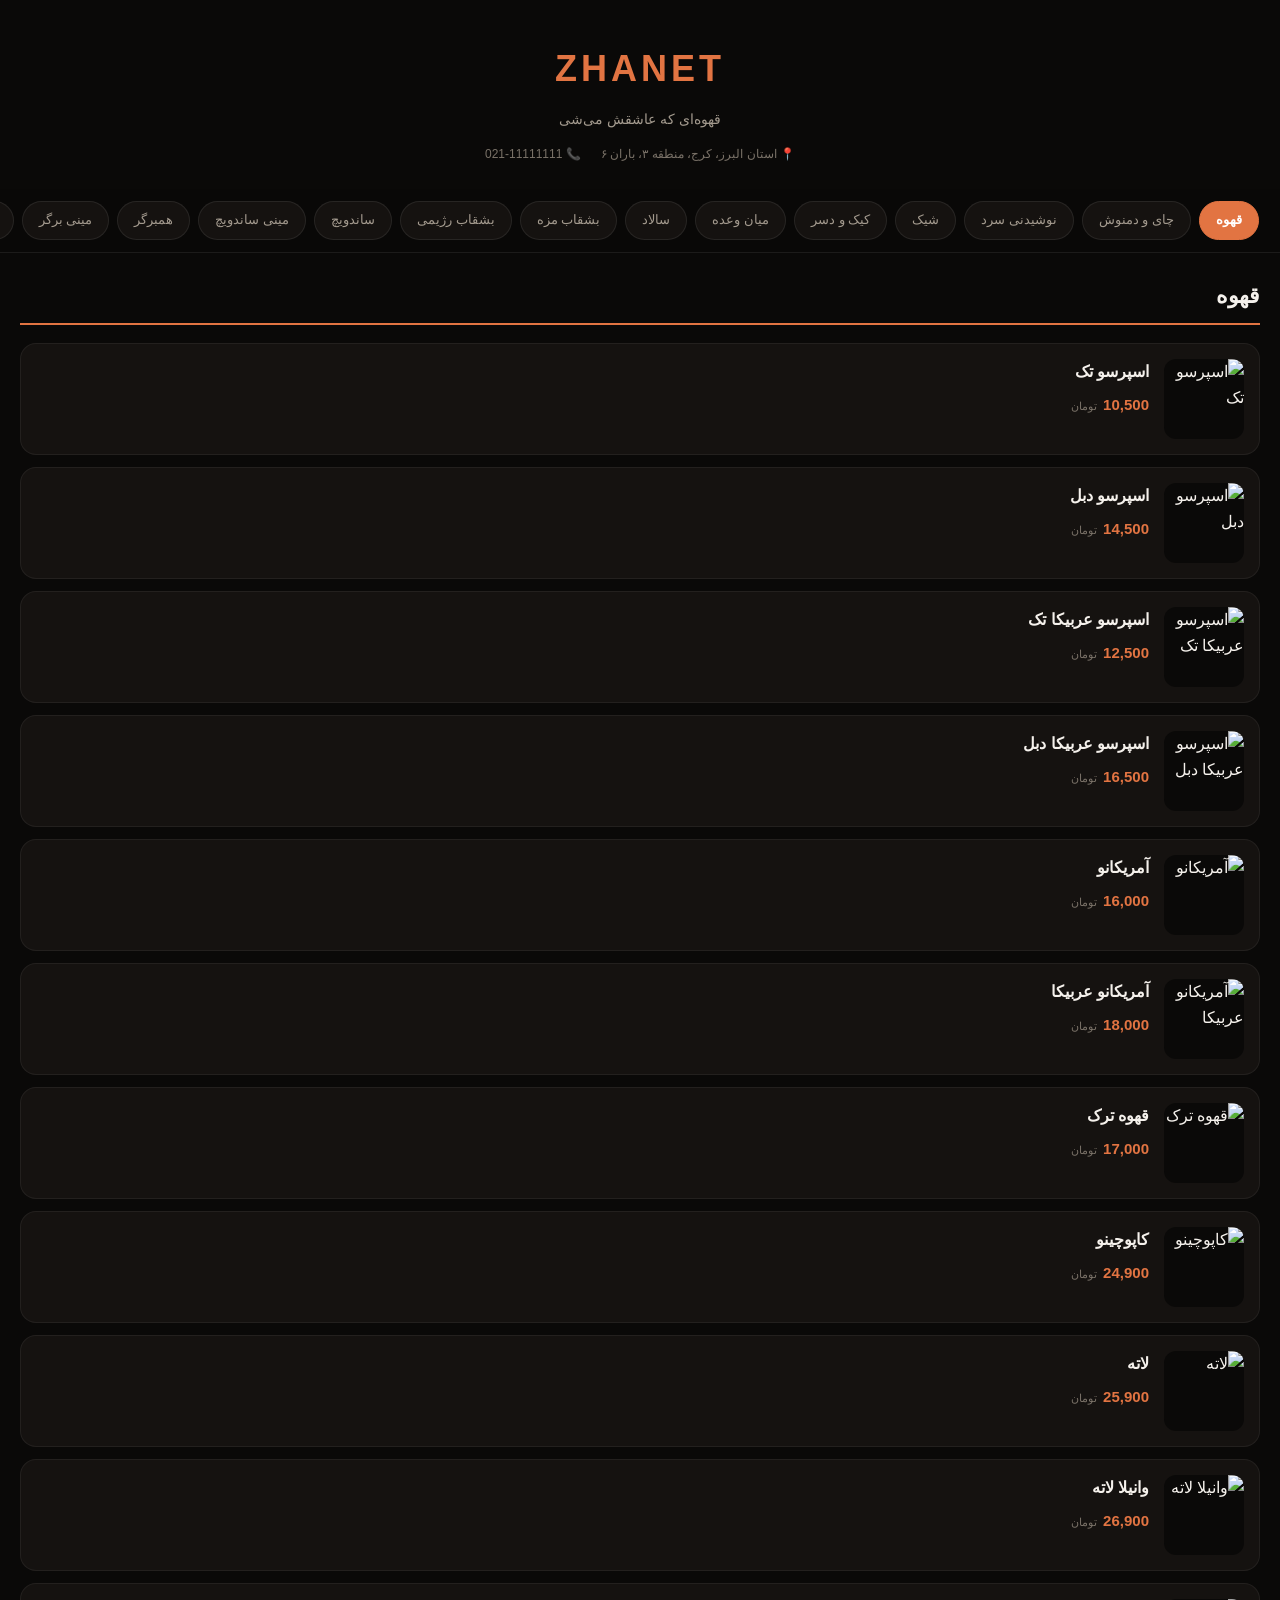
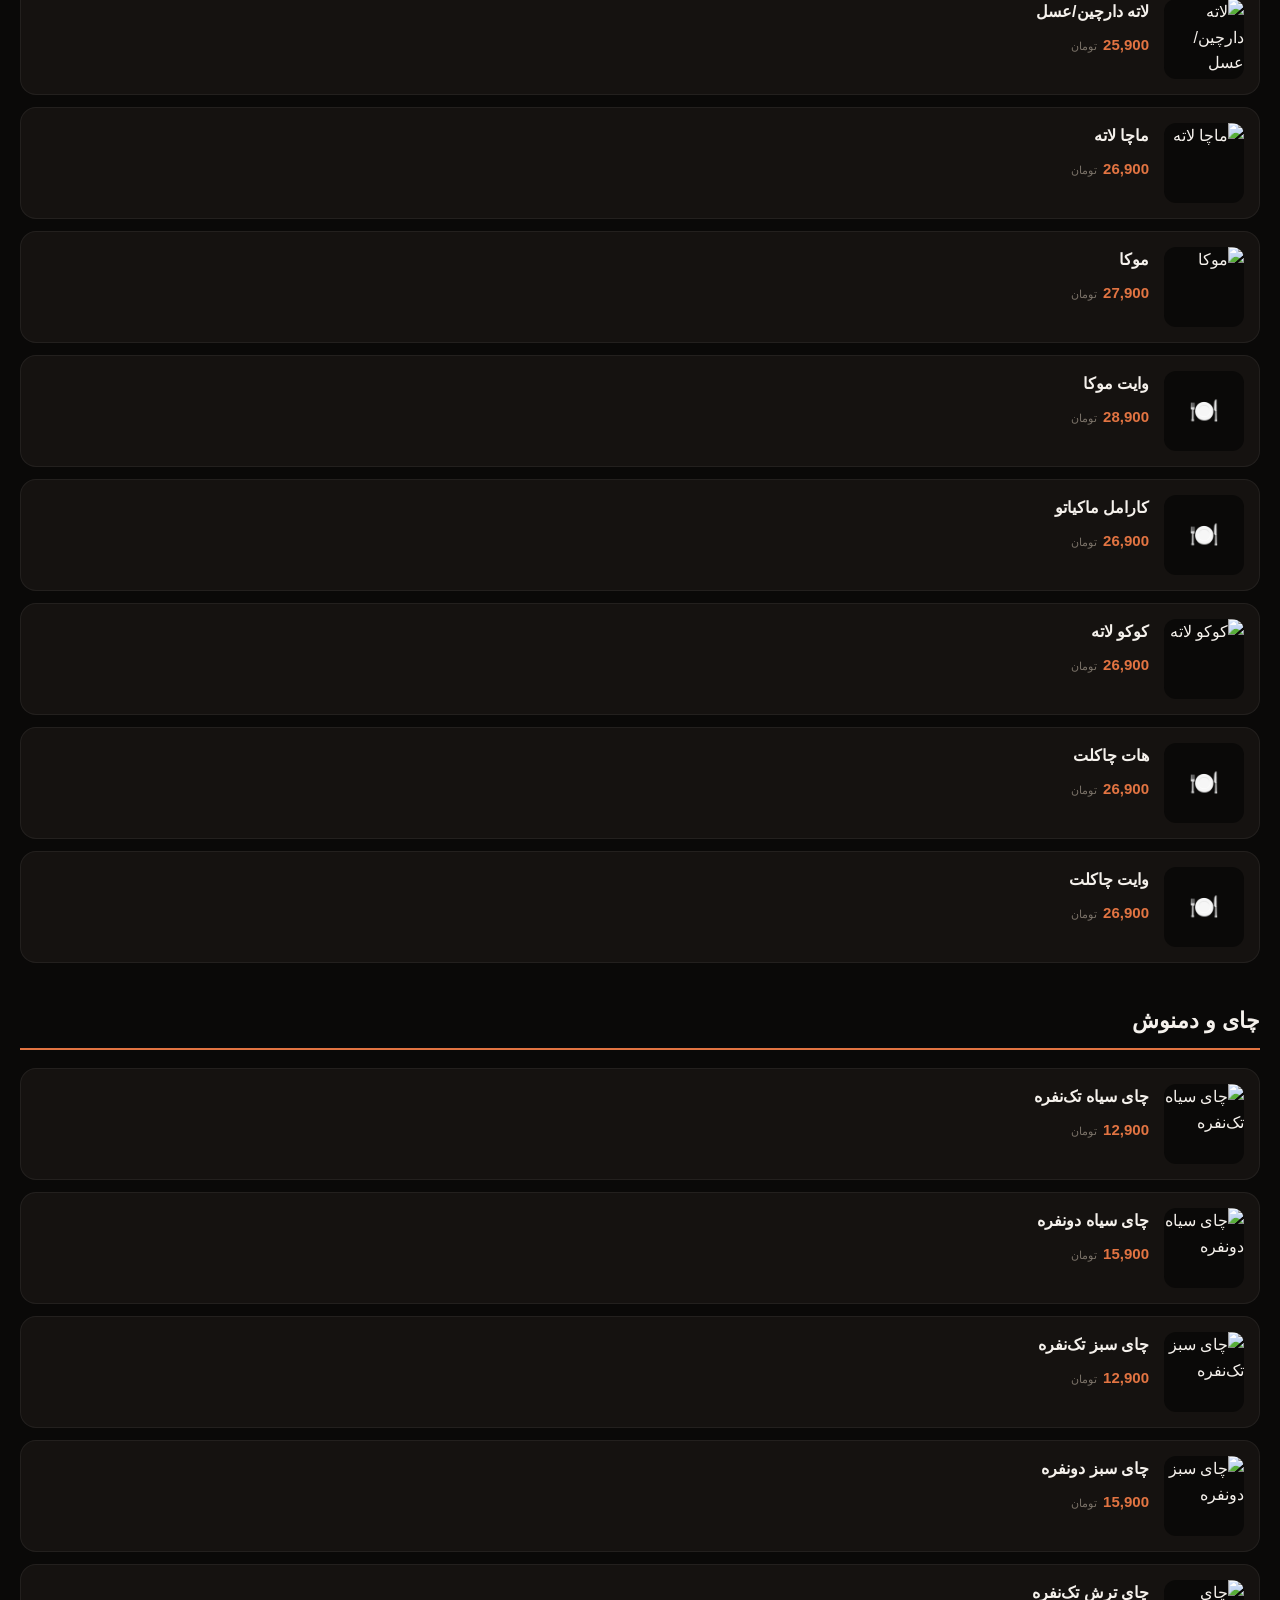
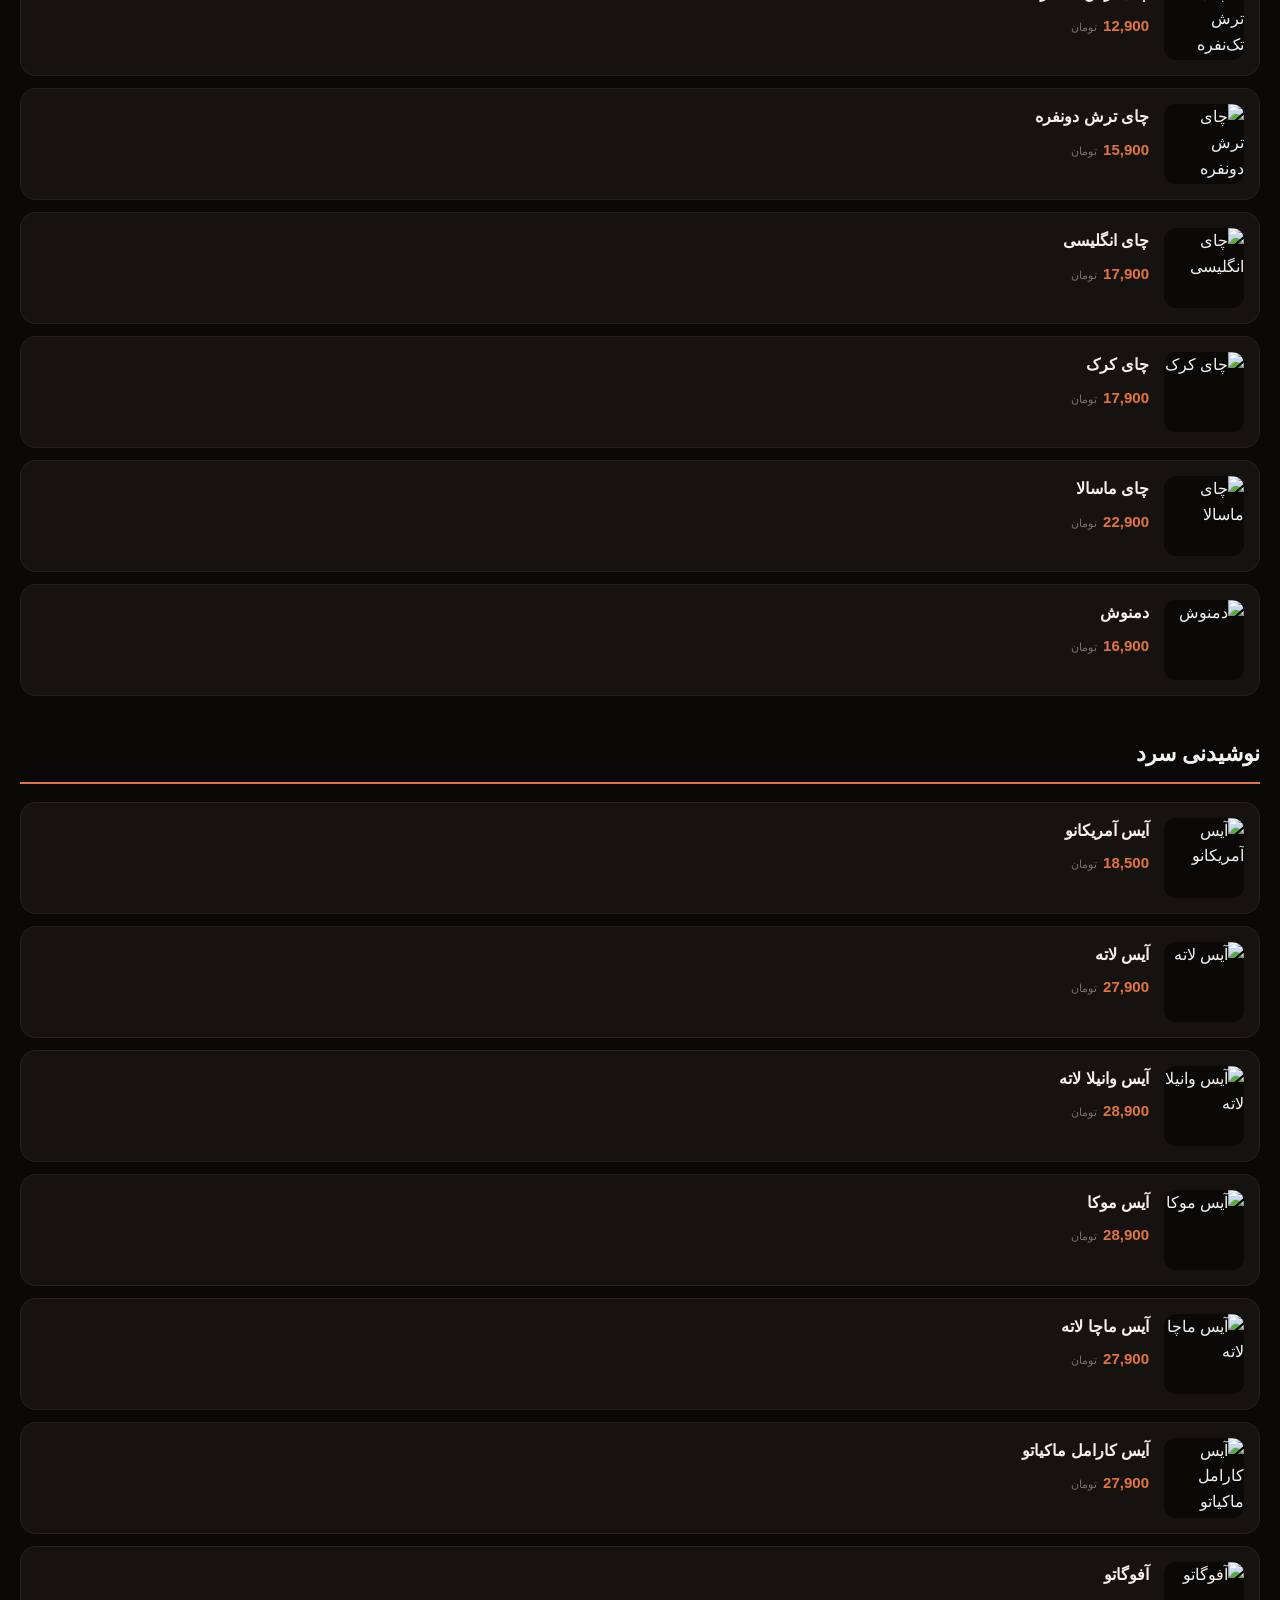
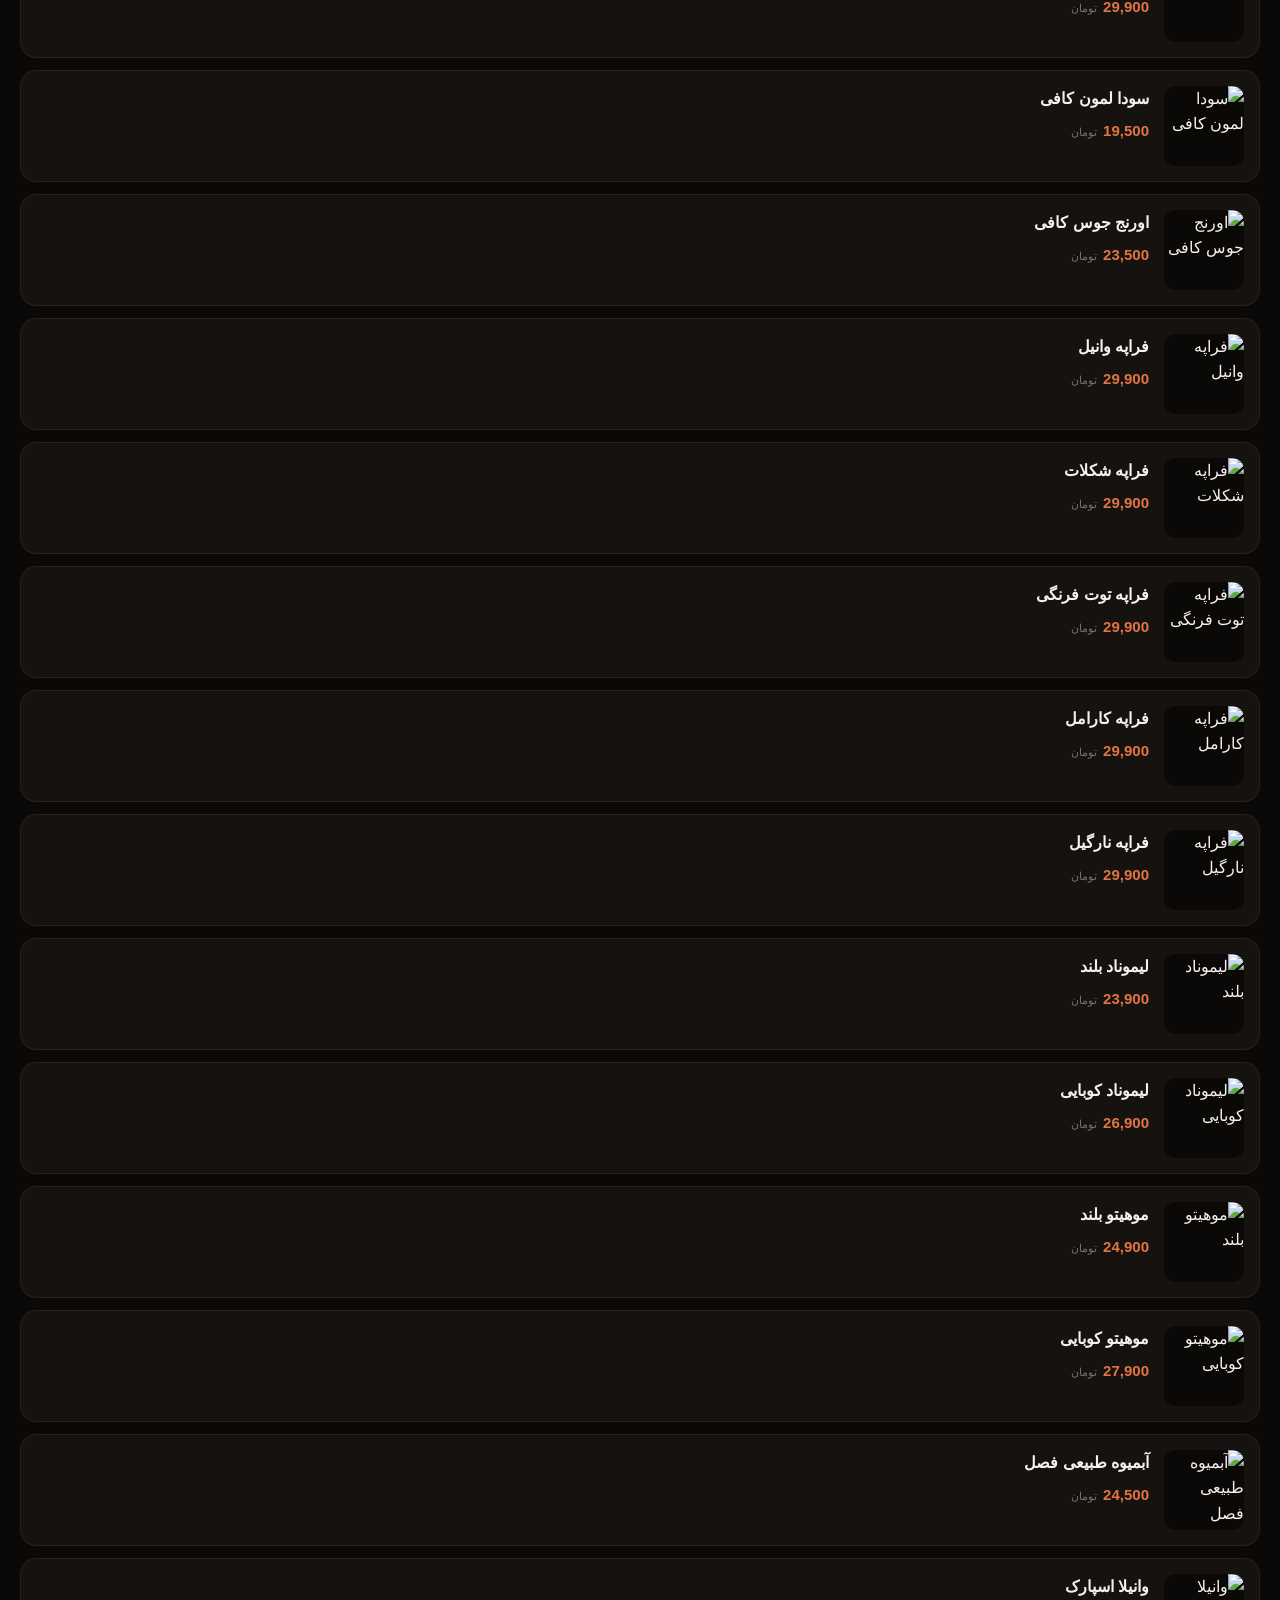
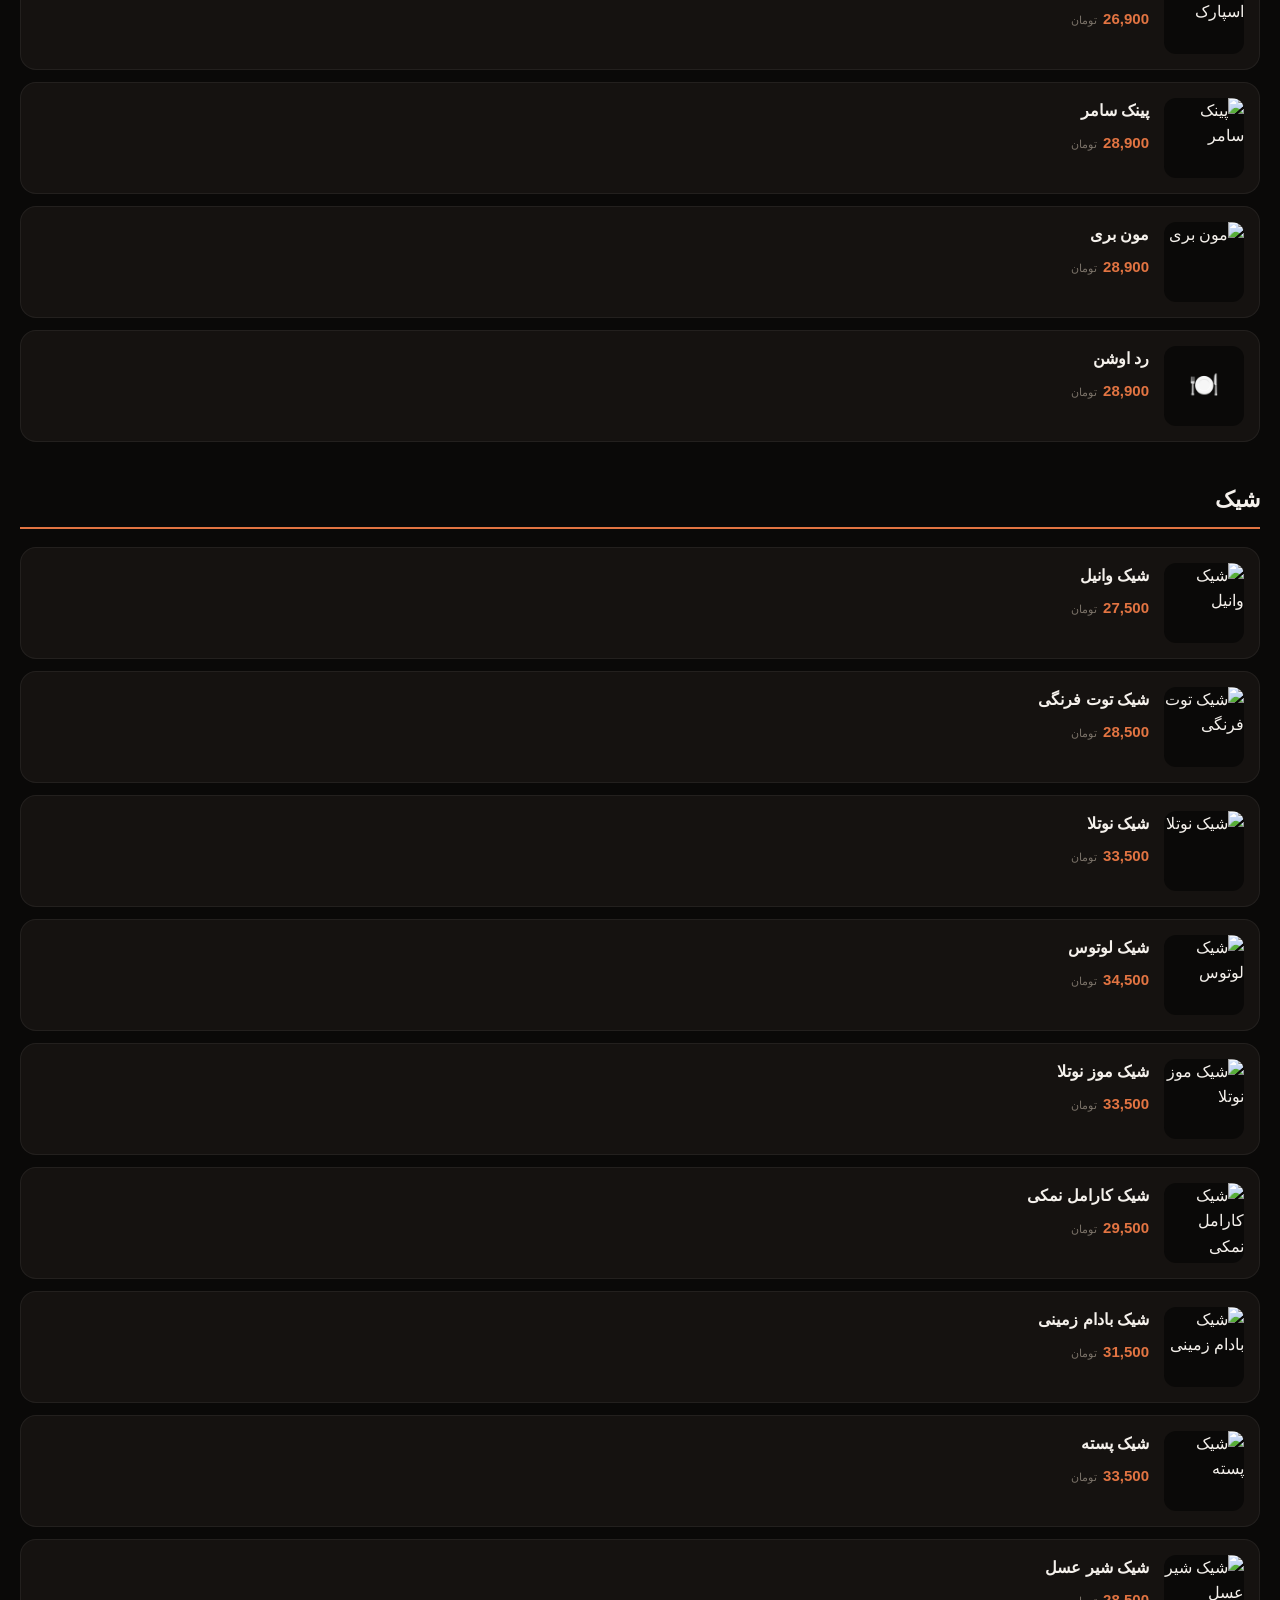
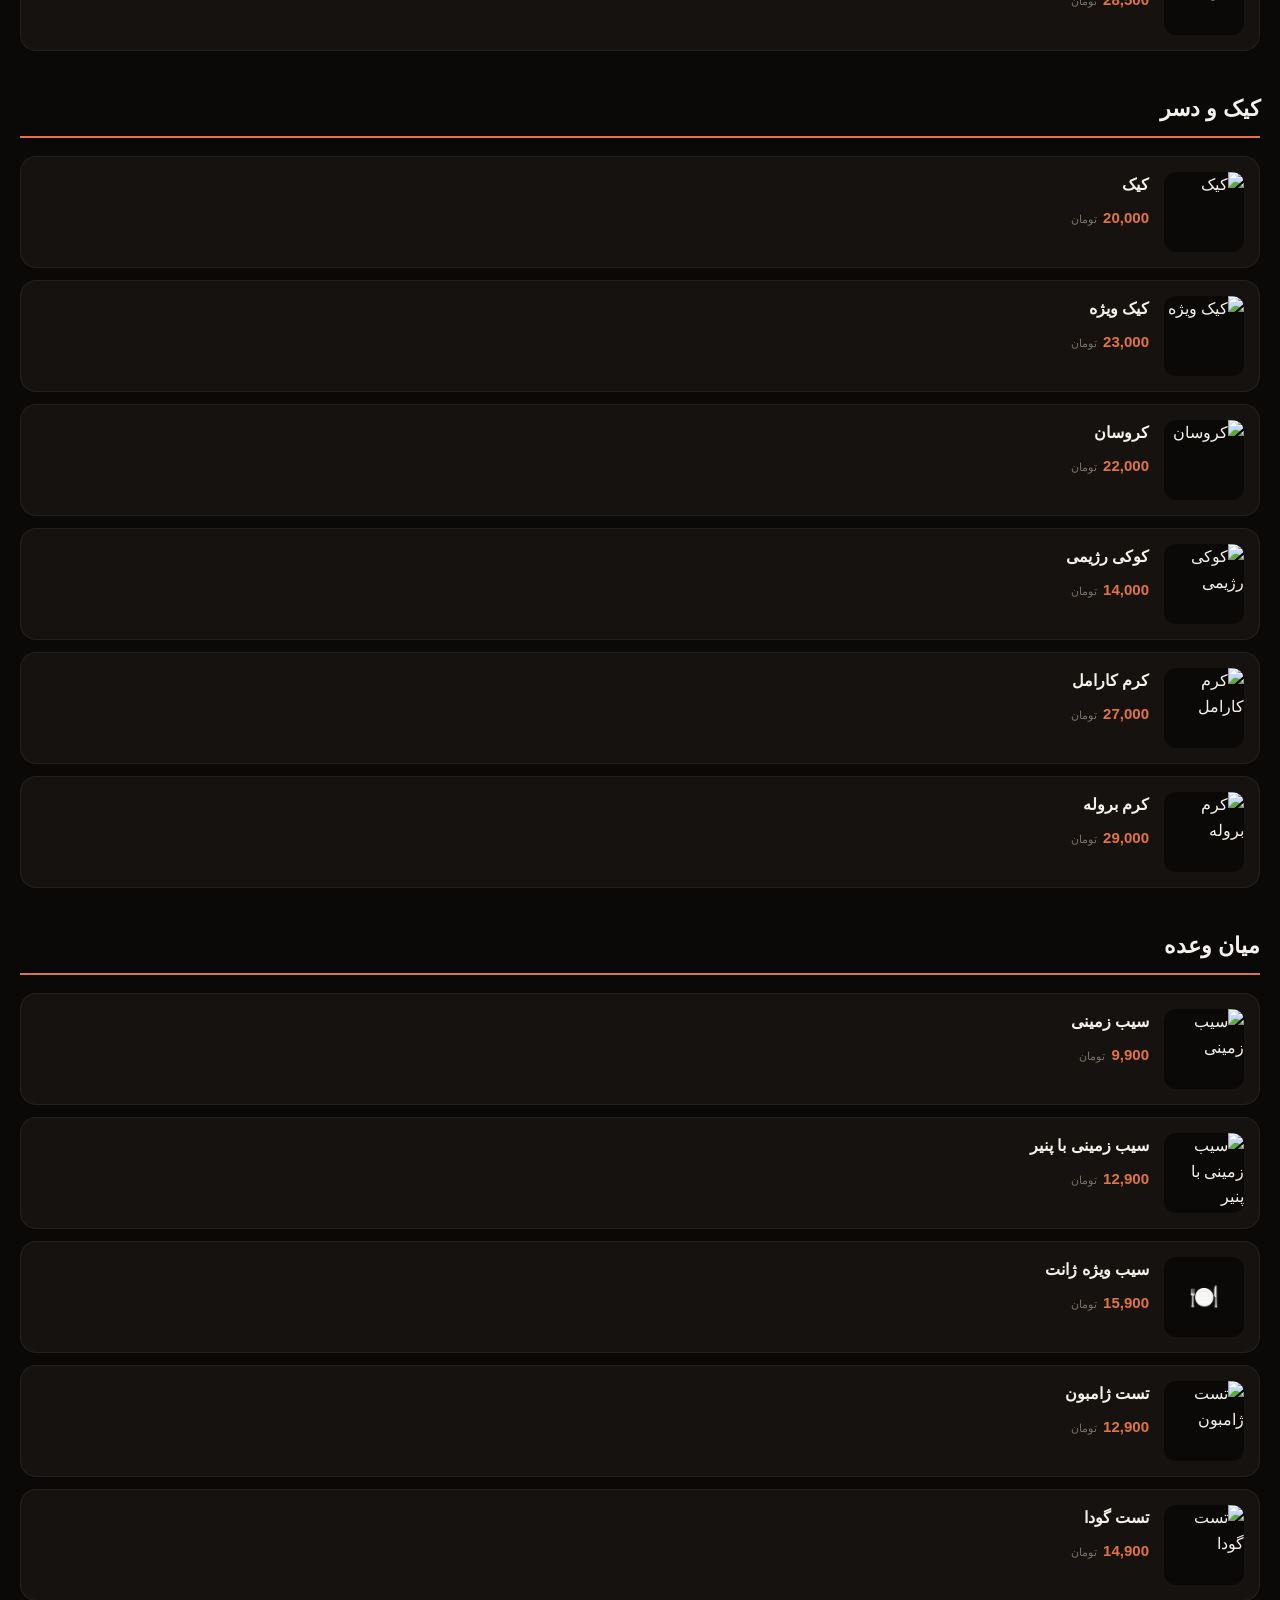
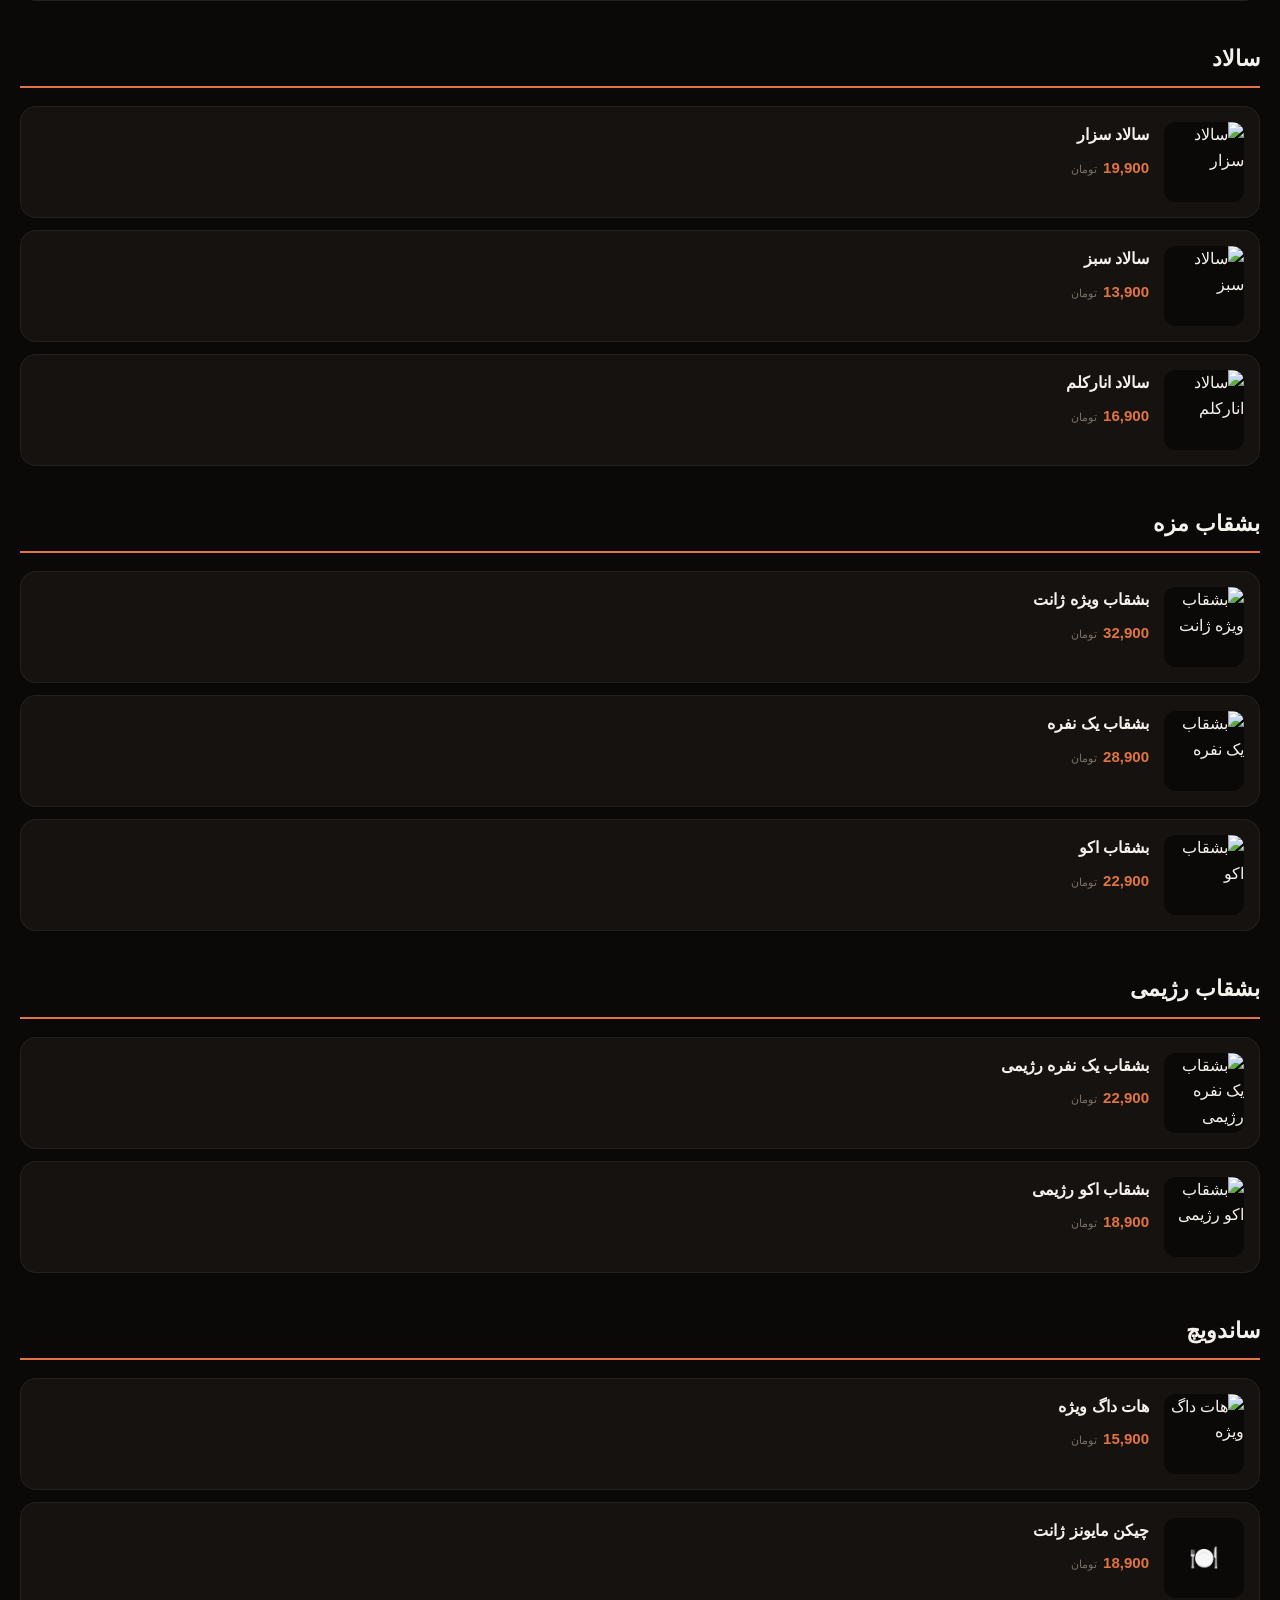
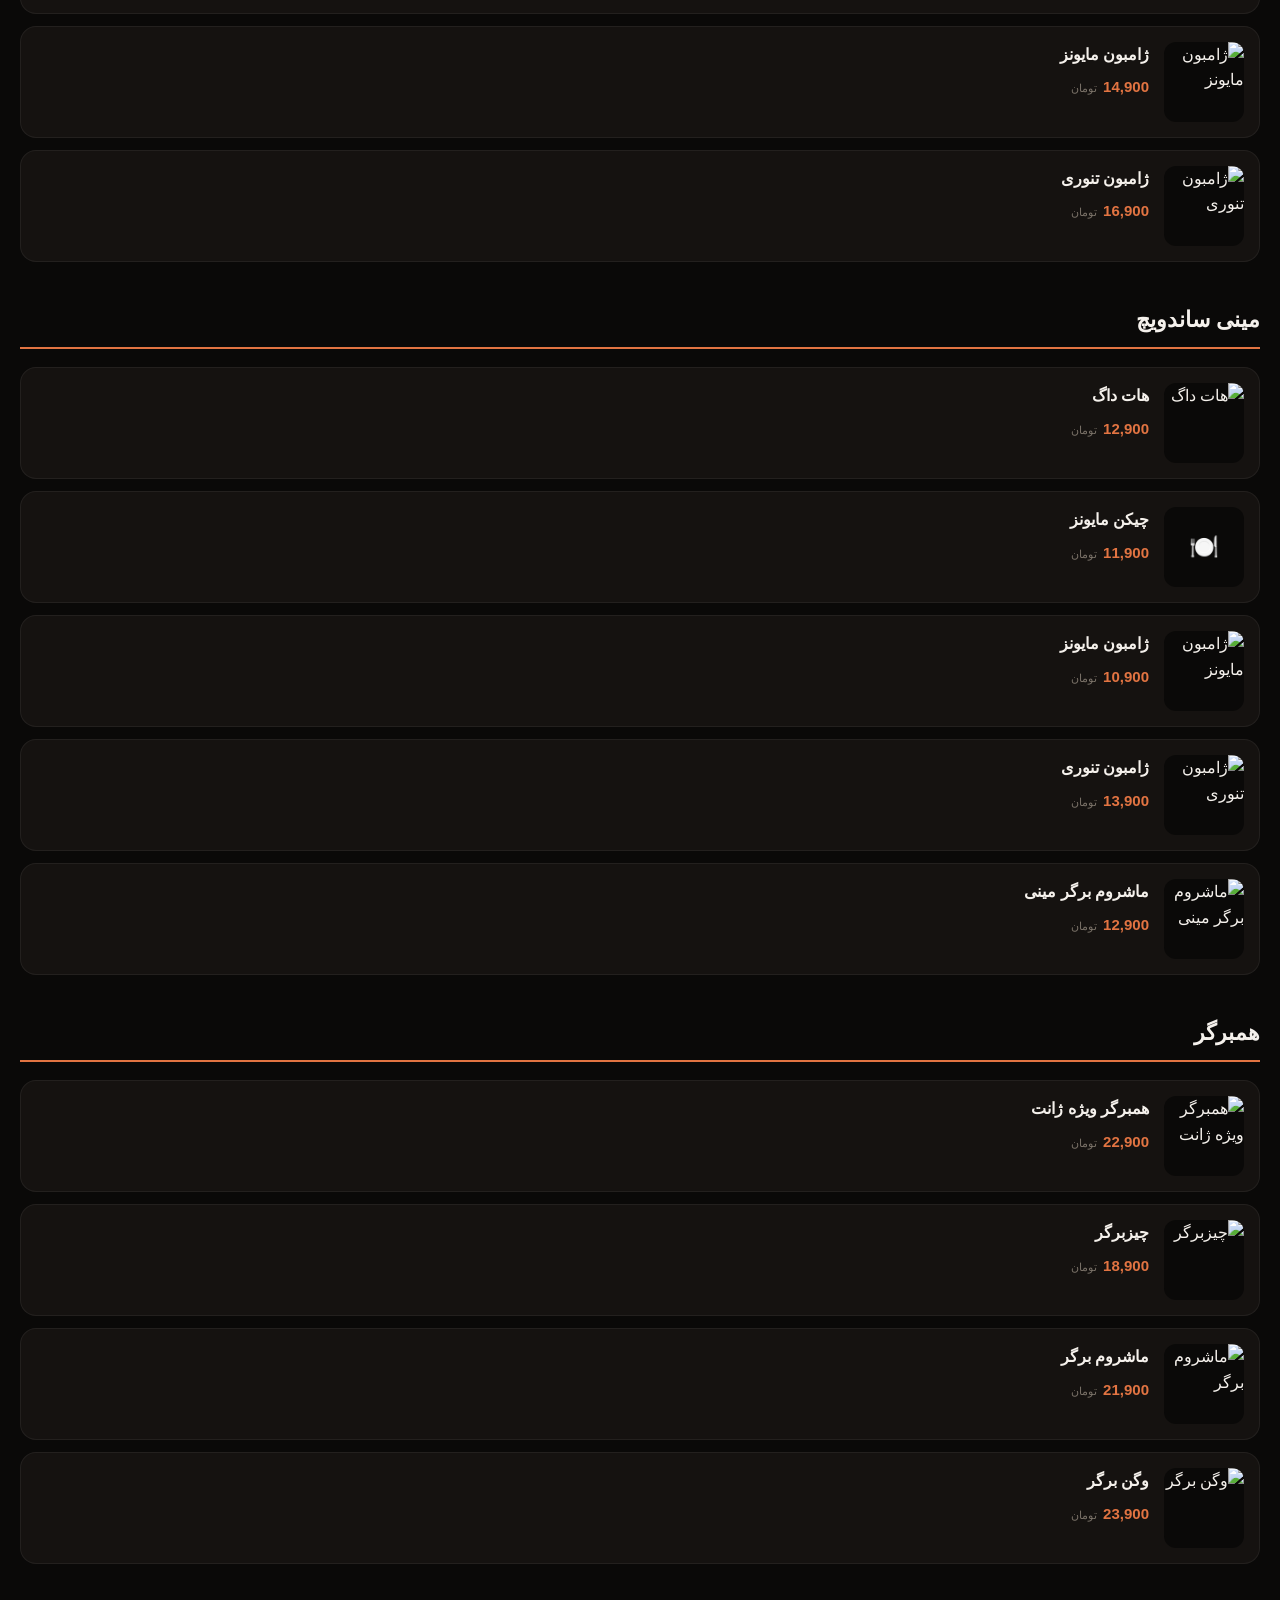
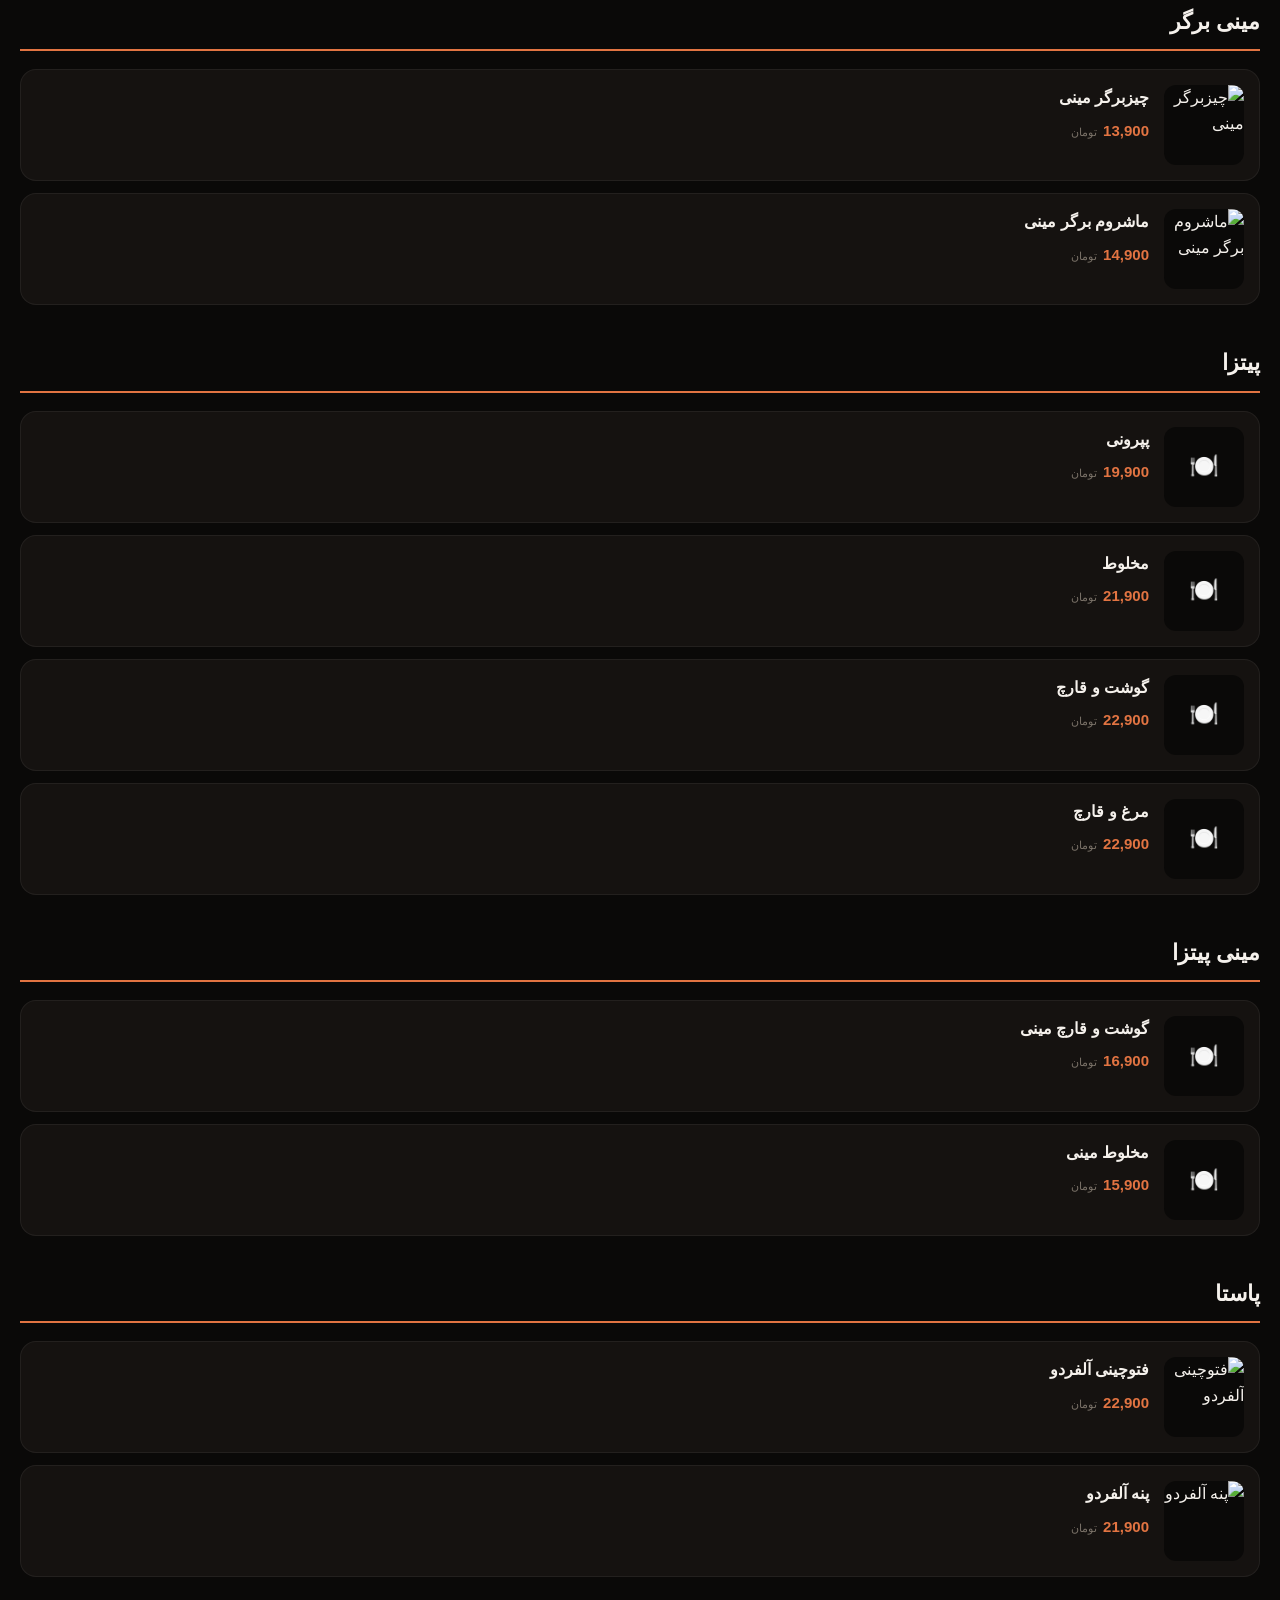
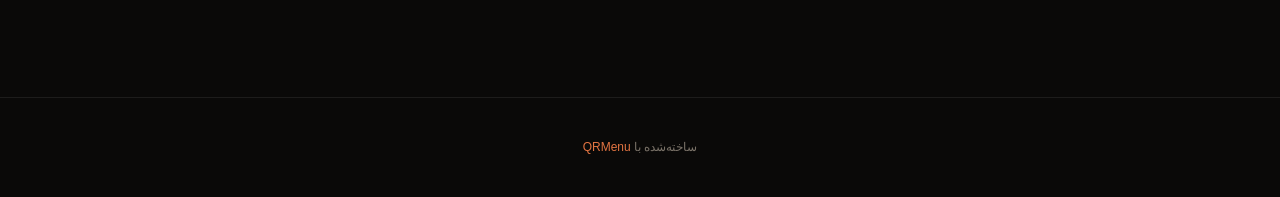
==== index.html @ 8b557f11 "Initial QRMenu demo — Cafe Zhanet" ====
<!DOCTYPE html>
<html lang="fa" dir="rtl">
<head>
<meta charset="UTF-8">
<meta name="viewport" content="width=device-width, initial-scale=1.0">
<title>کافه ژانت — منوی دیجیتال</title>
<style>
* { margin: 0; padding: 0; box-sizing: border-box; }
body {
  font-family: Vazirmatn, -apple-system, sans-serif;
  background: #0A0908;
  color: #F5F1EC;
  line-height: 1.6;
}
.container { max-width: 600px; margin: 0 auto; }

/* Header */
.header {
  text-align: center;
  padding: 40px 20px 25px;
}
.logo {
  font-size: 36px;
  font-weight: 900;
  letter-spacing: 4px;
  color: #E27442;
  margin-bottom: 10px;
}
.tagline {
  color: #A39A8E;
  font-size: 14px;
  margin-bottom: 15px;
}
.info {
  display: flex;
  justify-content: center;
  gap: 20px;
  font-size: 12px;
  color: #7A7268;
  flex-wrap: wrap;
}
.info span { display: flex; align-items: center; gap: 5px; }

/* Category Chips - Sticky */
.chips-wrapper {
  position: sticky;
  top: 0;
  z-index: 100;
  background: rgba(10, 9, 8, 0.95);
  backdrop-filter: blur(12px);
  -webkit-backdrop-filter: blur(12px);
  border-bottom: 1px solid rgba(255,255,255,0.08);
  padding: 12px 0;
  margin-bottom: 25px;
}
.chips {
  display: flex;
  gap: 8px;
  padding: 0 20px;
  overflow-x: auto;
  scrollbar-width: none;
  -ms-overflow-style: none;
  scroll-behavior: smooth;
}
.chips::-webkit-scrollbar { display: none; }
.chip {
  flex-shrink: 0;
  padding: 8px 16px;
  background: #151210;
  border: 1px solid rgba(255,255,255,0.08);
  border-radius: 20px;
  font-size: 13px;
  color: #A39A8E;
  text-decoration: none;
  transition: all 0.2s;
  white-space: nowrap;
  cursor: pointer;
}
.chip:hover {
  border-color: rgba(226,116,66,0.4);
  color: #F5F1EC;
}
.chip.active {
  background: #E27442;
  color: #FFFFFF;
  border-color: #E27442;
  font-weight: 700;
}

/* Content */
.content { padding: 0 20px 40px; }

/* Categories */
.category {
  margin-bottom: 40px;
  scroll-margin-top: 80px;
}
.category-title {
  font-size: 22px;
  font-weight: 900;
  color: #F5F1EC;
  margin-bottom: 18px;
  padding-bottom: 10px;
  border-bottom: 2px solid #E27442;
}

/* Items */
.item {
  display: flex;
  gap: 15px;
  padding: 15px;
  background: #151210;
  border-radius: 16px;
  margin-bottom: 12px;
  border: 1px solid rgba(255,255,255,0.06);
  transition: border-color 0.2s;
}
.item:hover { border-color: rgba(226,116,66,0.4); }
.item-image {
  width: 80px;
  height: 80px;
  border-radius: 12px;
  overflow: hidden;
  flex-shrink: 0;
  background: #0A0908;
  display: flex;
  align-items: center;
  justify-content: center;
}
.item-image img {
  width: 100%;
  height: 100%;
  object-fit: cover;
}
.item-image.empty {
  color: #7A7268;
  font-size: 24px;
}
.item-content { flex: 1; min-width: 0; }
.item-name {
  font-size: 16px;
  font-weight: 700;
  color: #F5F1EC;
  margin-bottom: 8px;
}
.item-price {
  font-size: 15px;
  font-weight: 900;
  color: #E27442;
}
.item-price::after {
  content: ' تومان';
  font-size: 11px;
  font-weight: 400;
  color: #7A7268;
  margin-right: 3px;
}

/* Footer */
.footer {
  text-align: center;
  padding: 40px 20px;
  margin-top: 40px;
  border-top: 1px solid rgba(255,255,255,0.08);
  color: #7A7268;
  font-size: 12px;
}
.footer a { color: #E27442; text-decoration: none; }

/* Responsive */
@media (max-width: 480px) {
  .container { padding: 0; }
  .content { padding: 0 15px 40px; }
  .logo { font-size: 28px; }
  .category-title { font-size: 18px; }
  .item { padding: 12px; gap: 12px; }
  .item-image { width: 65px; height: 65px; }
  .item-name { font-size: 14px; }
  .item-price { font-size: 13px; }
}
</style>
</head>
<body>

<div class="header">
  <div class="logo">ZHANET</div>
  <div class="tagline">قهوه‌ای که عاشقش می‌شی</div>
  <div class="info">
    <span>📍 استان البرز، کرج، منطقه ۳، باران ۶</span>
    <span>📞 021-11111111</span>
  </div>
</div>

<div class="chips-wrapper">
  <div class="chips" id="chips">
    <a class="chip" data-target="cat-0" href="#cat-0">قهوه</a>
    <a class="chip" data-target="cat-1" href="#cat-1">چای و دمنوش</a>
    <a class="chip" data-target="cat-2" href="#cat-2">نوشیدنی سرد</a>
    <a class="chip" data-target="cat-3" href="#cat-3">شیک</a>
    <a class="chip" data-target="cat-4" href="#cat-4">کیک و دسر</a>
    <a class="chip" data-target="cat-5" href="#cat-5">میان وعده</a>
    <a class="chip" data-target="cat-6" href="#cat-6">سالاد</a>
    <a class="chip" data-target="cat-7" href="#cat-7">بشقاب مزه</a>
    <a class="chip" data-target="cat-8" href="#cat-8">بشقاب رژیمی</a>
    <a class="chip" data-target="cat-9" href="#cat-9">ساندویچ</a>
    <a class="chip" data-target="cat-10" href="#cat-10">مینی ساندویچ</a>
    <a class="chip" data-target="cat-11" href="#cat-11">همبرگر</a>
    <a class="chip" data-target="cat-12" href="#cat-12">مینی برگر</a>
    <a class="chip" data-target="cat-13" href="#cat-13">پیتزا</a>
    <a class="chip" data-target="cat-14" href="#cat-14">مینی پیتزا</a>
    <a class="chip" data-target="cat-15" href="#cat-15">پاستا</a>
  </div>
</div>

<div class="content">
<div class="category" id="cat-0"><h2 class="category-title">قهوه</h2>
<div class="item">
  <div class="item-image"><img src="https://qrmenu-media.s3.ir-thr-at1.arvanstorage.ir/users/91eb5a39-b887-4ac1-9fe6-1373226e17eb/items/1791337887414214248-5cfd50.jpg" alt="اسپرسو تک" loading="lazy"></div>
  <div class="item-content">
    <div class="item-name">اسپرسو تک</div>
    <div class="item-price">10,500</div>
  </div>
</div>
<div class="item">
  <div class="item-image"><img src="https://qrmenu-media.s3.ir-thr-at1.arvanstorage.ir/users/91eb5a39-b887-4ac1-9fe6-1373226e17eb/items/1791337887414214248-5cfd50.jpg" alt="اسپرسو دبل" loading="lazy"></div>
  <div class="item-content">
    <div class="item-name">اسپرسو دبل</div>
    <div class="item-price">14,500</div>
  </div>
</div>
<div class="item">
  <div class="item-image"><img src="https://qrmenu-media.s3.ir-thr-at1.arvanstorage.ir/users/91eb5a39-b887-4ac1-9fe6-1373226e17eb/items/1791337887414214248-5cfd50.jpg" alt="اسپرسو عربیکا تک" loading="lazy"></div>
  <div class="item-content">
    <div class="item-name">اسپرسو عربیکا تک</div>
    <div class="item-price">12,500</div>
  </div>
</div>
<div class="item">
  <div class="item-image"><img src="https://qrmenu-media.s3.ir-thr-at1.arvanstorage.ir/users/91eb5a39-b887-4ac1-9fe6-1373226e17eb/items/1791337887414214248-5cfd50.jpg" alt="اسپرسو عربیکا دبل" loading="lazy"></div>
  <div class="item-content">
    <div class="item-name">اسپرسو عربیکا دبل</div>
    <div class="item-price">16,500</div>
  </div>
</div>
<div class="item">
  <div class="item-image"><img src="https://qrmenu-media.s3.ir-thr-at1.arvanstorage.ir/users/91eb5a39-b887-4ac1-9fe6-1373226e17eb/items/1791337886499769681-dbe848.jpg" alt="آمریکانو" loading="lazy"></div>
  <div class="item-content">
    <div class="item-name">آمریکانو</div>
    <div class="item-price">16,000</div>
  </div>
</div>
<div class="item">
  <div class="item-image"><img src="https://qrmenu-media.s3.ir-thr-at1.arvanstorage.ir/users/91eb5a39-b887-4ac1-9fe6-1373226e17eb/items/1791337886499769681-dbe848.jpg" alt="آمریکانو عربیکا" loading="lazy"></div>
  <div class="item-content">
    <div class="item-name">آمریکانو عربیکا</div>
    <div class="item-price">18,000</div>
  </div>
</div>
<div class="item">
  <div class="item-image"><img src="https://qrmenu-media.s3.ir-thr-at1.arvanstorage.ir/users/91eb5a39-b887-4ac1-9fe6-1373226e17eb/items/1791337889669083454-0f17c6.jpg" alt="قهوه ترک" loading="lazy"></div>
  <div class="item-content">
    <div class="item-name">قهوه ترک</div>
    <div class="item-price">17,000</div>
  </div>
</div>
<div class="item">
  <div class="item-image"><img src="https://qrmenu-media.s3.ir-thr-at1.arvanstorage.ir/users/91eb5a39-b887-4ac1-9fe6-1373226e17eb/items/1791337886812467126-070f72.jpg" alt="کاپوچینو" loading="lazy"></div>
  <div class="item-content">
    <div class="item-name">کاپوچینو</div>
    <div class="item-price">24,900</div>
  </div>
</div>
<div class="item">
  <div class="item-image"><img src="https://qrmenu-media.s3.ir-thr-at1.arvanstorage.ir/users/91eb5a39-b887-4ac1-9fe6-1373226e17eb/items/1791337888719925524-95379d.jpg" alt="لاته" loading="lazy"></div>
  <div class="item-content">
    <div class="item-name">لاته</div>
    <div class="item-price">25,900</div>
  </div>
</div>
<div class="item">
  <div class="item-image"><img src="https://qrmenu-media.s3.ir-thr-at1.arvanstorage.ir/users/91eb5a39-b887-4ac1-9fe6-1373226e17eb/items/1791337889798011130-9a9bb1.jpg" alt="وانیلا لاته" loading="lazy"></div>
  <div class="item-content">
    <div class="item-name">وانیلا لاته</div>
    <div class="item-price">26,900</div>
  </div>
</div>
<div class="item">
  <div class="item-image"><img src="https://qrmenu-media.s3.ir-thr-at1.arvanstorage.ir/users/91eb5a39-b887-4ac1-9fe6-1373226e17eb/items/1791337889798011130-9a9bb1.jpg" alt="لاته دارچین/عسل" loading="lazy"></div>
  <div class="item-content">
    <div class="item-name">لاته دارچین/عسل</div>
    <div class="item-price">25,900</div>
  </div>
</div>
<div class="item">
  <div class="item-image"><img src="https://qrmenu-media.s3.ir-thr-at1.arvanstorage.ir/users/91eb5a39-b887-4ac1-9fe6-1373226e17eb/items/1791337889184093602-dc6148.jpg" alt="ماچا لاته" loading="lazy"></div>
  <div class="item-content">
    <div class="item-name">ماچا لاته</div>
    <div class="item-price">26,900</div>
  </div>
</div>
<div class="item">
  <div class="item-image"><img src="https://qrmenu-media.s3.ir-thr-at1.arvanstorage.ir/users/91eb5a39-b887-4ac1-9fe6-1373226e17eb/items/1791337889300425922-87d237.jpg" alt="موکا" loading="lazy"></div>
  <div class="item-content">
    <div class="item-name">موکا</div>
    <div class="item-price">27,900</div>
  </div>
</div>
<div class="item">
  <div class="item-image empty"><span>🍽️</span></div>
  <div class="item-content">
    <div class="item-name">وایت موکا</div>
    <div class="item-price">28,900</div>
  </div>
</div>
<div class="item">
  <div class="item-image empty"><span>🍽️</span></div>
  <div class="item-content">
    <div class="item-name">کارامل ماکیاتو</div>
    <div class="item-price">26,900</div>
  </div>
</div>
<div class="item">
  <div class="item-image"><img src="https://qrmenu-media.s3.ir-thr-at1.arvanstorage.ir/users/91eb5a39-b887-4ac1-9fe6-1373226e17eb/items/1791337888719925524-95379d.jpg" alt="کوکو لاته" loading="lazy"></div>
  <div class="item-content">
    <div class="item-name">کوکو لاته</div>
    <div class="item-price">26,900</div>
  </div>
</div>
<div class="item">
  <div class="item-image empty"><span>🍽️</span></div>
  <div class="item-content">
    <div class="item-name">هات چاکلت</div>
    <div class="item-price">26,900</div>
  </div>
</div>
<div class="item">
  <div class="item-image empty"><span>🍽️</span></div>
  <div class="item-content">
    <div class="item-name">وایت چاکلت</div>
    <div class="item-price">26,900</div>
  </div>
</div></div>
<div class="category" id="cat-1"><h2 class="category-title">چای و دمنوش</h2>
<div class="item">
  <div class="item-image"><img src="https://qrmenu-media.s3.ir-thr-at1.arvanstorage.ir/users/91eb5a39-b887-4ac1-9fe6-1373226e17eb/items/1791337890209020400-4ba3b9.jpg" alt="چای سیاه تک‌نفره" loading="lazy"></div>
  <div class="item-content">
    <div class="item-name">چای سیاه تک‌نفره</div>
    <div class="item-price">12,900</div>
  </div>
</div>
<div class="item">
  <div class="item-image"><img src="https://qrmenu-media.s3.ir-thr-at1.arvanstorage.ir/users/91eb5a39-b887-4ac1-9fe6-1373226e17eb/items/1791337890209020400-4ba3b9.jpg" alt="چای سیاه دو‌نفره" loading="lazy"></div>
  <div class="item-content">
    <div class="item-name">چای سیاه دو‌نفره</div>
    <div class="item-price">15,900</div>
  </div>
</div>
<div class="item">
  <div class="item-image"><img src="https://qrmenu-media.s3.ir-thr-at1.arvanstorage.ir/users/91eb5a39-b887-4ac1-9fe6-1373226e17eb/items/1791337890326404796-7206a9.jpg" alt="چای سبز تک‌نفره" loading="lazy"></div>
  <div class="item-content">
    <div class="item-name">چای سبز تک‌نفره</div>
    <div class="item-price">12,900</div>
  </div>
</div>
<div class="item">
  <div class="item-image"><img src="https://qrmenu-media.s3.ir-thr-at1.arvanstorage.ir/users/91eb5a39-b887-4ac1-9fe6-1373226e17eb/items/1791337890326404796-7206a9.jpg" alt="چای سبز دو‌نفره" loading="lazy"></div>
  <div class="item-content">
    <div class="item-name">چای سبز دو‌نفره</div>
    <div class="item-price">15,900</div>
  </div>
</div>
<div class="item">
  <div class="item-image"><img src="https://qrmenu-media.s3.ir-thr-at1.arvanstorage.ir/users/91eb5a39-b887-4ac1-9fe6-1373226e17eb/items/1791337890526958188-9739e8.jpg" alt="چای ترش تک‌نفره" loading="lazy"></div>
  <div class="item-content">
    <div class="item-name">چای ترش تک‌نفره</div>
    <div class="item-price">12,900</div>
  </div>
</div>
<div class="item">
  <div class="item-image"><img src="https://qrmenu-media.s3.ir-thr-at1.arvanstorage.ir/users/91eb5a39-b887-4ac1-9fe6-1373226e17eb/items/1791337890526958188-9739e8.jpg" alt="چای ترش دو‌نفره" loading="lazy"></div>
  <div class="item-content">
    <div class="item-name">چای ترش دو‌نفره</div>
    <div class="item-price">15,900</div>
  </div>
</div>
<div class="item">
  <div class="item-image"><img src="https://qrmenu-media.s3.ir-thr-at1.arvanstorage.ir/users/91eb5a39-b887-4ac1-9fe6-1373226e17eb/items/1791337890209020400-4ba3b9.jpg" alt="چای انگلیسی" loading="lazy"></div>
  <div class="item-content">
    <div class="item-name">چای انگلیسی</div>
    <div class="item-price">17,900</div>
  </div>
</div>
<div class="item">
  <div class="item-image"><img src="https://qrmenu-media.s3.ir-thr-at1.arvanstorage.ir/users/91eb5a39-b887-4ac1-9fe6-1373226e17eb/items/1791337888366547798-05459c.jpg" alt="چای کرک" loading="lazy"></div>
  <div class="item-content">
    <div class="item-name">چای کرک</div>
    <div class="item-price">17,900</div>
  </div>
</div>
<div class="item">
  <div class="item-image"><img src="https://qrmenu-media.s3.ir-thr-at1.arvanstorage.ir/users/91eb5a39-b887-4ac1-9fe6-1373226e17eb/items/1791337888884482932-a8468a.jpg" alt="چای ماسالا" loading="lazy"></div>
  <div class="item-content">
    <div class="item-name">چای ماسالا</div>
    <div class="item-price">22,900</div>
  </div>
</div>
<div class="item">
  <div class="item-image"><img src="https://qrmenu-media.s3.ir-thr-at1.arvanstorage.ir/users/91eb5a39-b887-4ac1-9fe6-1373226e17eb/items/1791337890526958188-9739e8.jpg" alt="دمنوش" loading="lazy"></div>
  <div class="item-content">
    <div class="item-name">دمنوش</div>
    <div class="item-price">16,900</div>
  </div>
</div></div>
<div class="category" id="cat-2"><h2 class="category-title">نوشیدنی سرد</h2>
<div class="item">
  <div class="item-image"><img src="https://qrmenu-media.s3.ir-thr-at1.arvanstorage.ir/users/91eb5a39-b887-4ac1-9fe6-1373226e17eb/items/1791337891844913310-279fc1.jpg" alt="آیس آمریکانو" loading="lazy"></div>
  <div class="item-content">
    <div class="item-name">آیس آمریکانو</div>
    <div class="item-price">18,500</div>
  </div>
</div>
<div class="item">
  <div class="item-image"><img src="https://qrmenu-media.s3.ir-thr-at1.arvanstorage.ir/users/91eb5a39-b887-4ac1-9fe6-1373226e17eb/items/1791337892415914183-891c52.jpg" alt="آیس لاته" loading="lazy"></div>
  <div class="item-content">
    <div class="item-name">آیس لاته</div>
    <div class="item-price">27,900</div>
  </div>
</div>
<div class="item">
  <div class="item-image"><img src="https://qrmenu-media.s3.ir-thr-at1.arvanstorage.ir/users/91eb5a39-b887-4ac1-9fe6-1373226e17eb/items/1791337892920693294-2531c3.jpg" alt="آیس وانیلا لاته" loading="lazy"></div>
  <div class="item-content">
    <div class="item-name">آیس وانیلا لاته</div>
    <div class="item-price">28,900</div>
  </div>
</div>
<div class="item">
  <div class="item-image"><img src="https://qrmenu-media.s3.ir-thr-at1.arvanstorage.ir/users/91eb5a39-b887-4ac1-9fe6-1373226e17eb/items/1791337892755267257-2cfdf5.jpg" alt="آیس موکا" loading="lazy"></div>
  <div class="item-content">
    <div class="item-name">آیس موکا</div>
    <div class="item-price">28,900</div>
  </div>
</div>
<div class="item">
  <div class="item-image"><img src="https://qrmenu-media.s3.ir-thr-at1.arvanstorage.ir/users/91eb5a39-b887-4ac1-9fe6-1373226e17eb/items/1791337892506258668-0ad488.jpg" alt="آیس ماچا لاته" loading="lazy"></div>
  <div class="item-content">
    <div class="item-name">آیس ماچا لاته</div>
    <div class="item-price">27,900</div>
  </div>
</div>
<div class="item">
  <div class="item-image"><img src="https://qrmenu-media.s3.ir-thr-at1.arvanstorage.ir/users/91eb5a39-b887-4ac1-9fe6-1373226e17eb/items/1791337891928394163-bbac61.jpg" alt="آیس کارامل ماکیاتو" loading="lazy"></div>
  <div class="item-content">
    <div class="item-name">آیس کارامل ماکیاتو</div>
    <div class="item-price">27,900</div>
  </div>
</div>
<div class="item">
  <div class="item-image"><img src="https://qrmenu-media.s3.ir-thr-at1.arvanstorage.ir/users/91eb5a39-b887-4ac1-9fe6-1373226e17eb/items/1791337891191140506-6b1352.jpg" alt="آفوگاتو" loading="lazy"></div>
  <div class="item-content">
    <div class="item-name">آفوگاتو</div>
    <div class="item-price">29,900</div>
  </div>
</div>
<div class="item">
  <div class="item-image"><img src="https://qrmenu-media.s3.ir-thr-at1.arvanstorage.ir/users/91eb5a39-b887-4ac1-9fe6-1373226e17eb/items/1791337893019481530-f077f1.jpg" alt="سودا لمون کافی" loading="lazy"></div>
  <div class="item-content">
    <div class="item-name">سودا لمون کافی</div>
    <div class="item-price">19,500</div>
  </div>
</div>
<div class="item">
  <div class="item-image"><img src="https://qrmenu-media.s3.ir-thr-at1.arvanstorage.ir/users/91eb5a39-b887-4ac1-9fe6-1373226e17eb/items/1791337893758613481-c09bd2.jpg" alt="اورنج جوس کافی" loading="lazy"></div>
  <div class="item-content">
    <div class="item-name">اورنج جوس کافی</div>
    <div class="item-price">23,500</div>
  </div>
</div>
<div class="item">
  <div class="item-image"><img src="https://qrmenu-media.s3.ir-thr-at1.arvanstorage.ir/users/91eb5a39-b887-4ac1-9fe6-1373226e17eb/items/1791337891484974838-c10c8a.jpg" alt="فراپه وانیل" loading="lazy"></div>
  <div class="item-content">
    <div class="item-name">فراپه وانیل</div>
    <div class="item-price">29,900</div>
  </div>
</div>
<div class="item">
  <div class="item-image"><img src="https://qrmenu-media.s3.ir-thr-at1.arvanstorage.ir/users/91eb5a39-b887-4ac1-9fe6-1373226e17eb/items/1791337891308510188-1dc142.jpg" alt="فراپه شکلات" loading="lazy"></div>
  <div class="item-content">
    <div class="item-name">فراپه شکلات</div>
    <div class="item-price">29,900</div>
  </div>
</div>
<div class="item">
  <div class="item-image"><img src="https://qrmenu-media.s3.ir-thr-at1.arvanstorage.ir/users/91eb5a39-b887-4ac1-9fe6-1373226e17eb/items/1791337891428588389-e7c5c4.jpg" alt="فراپه توت فرنگی" loading="lazy"></div>
  <div class="item-content">
    <div class="item-name">فراپه توت فرنگی</div>
    <div class="item-price">29,900</div>
  </div>
</div>
<div class="item">
  <div class="item-image"><img src="https://qrmenu-media.s3.ir-thr-at1.arvanstorage.ir/users/91eb5a39-b887-4ac1-9fe6-1373226e17eb/items/1791337891484974838-c10c8a.jpg" alt="فراپه کارامل" loading="lazy"></div>
  <div class="item-content">
    <div class="item-name">فراپه کارامل</div>
    <div class="item-price">29,900</div>
  </div>
</div>
<div class="item">
  <div class="item-image"><img src="https://qrmenu-media.s3.ir-thr-at1.arvanstorage.ir/users/91eb5a39-b887-4ac1-9fe6-1373226e17eb/items/1791337891484974838-c10c8a.jpg" alt="فراپه نارگیل" loading="lazy"></div>
  <div class="item-content">
    <div class="item-name">فراپه نارگیل</div>
    <div class="item-price">29,900</div>
  </div>
</div>
<div class="item">
  <div class="item-image"><img src="https://qrmenu-media.s3.ir-thr-at1.arvanstorage.ir/users/91eb5a39-b887-4ac1-9fe6-1373226e17eb/items/1791337893019481530-f077f1.jpg" alt="لیموناد بلند" loading="lazy"></div>
  <div class="item-content">
    <div class="item-name">لیموناد بلند</div>
    <div class="item-price">23,900</div>
  </div>
</div>
<div class="item">
  <div class="item-image"><img src="https://qrmenu-media.s3.ir-thr-at1.arvanstorage.ir/users/91eb5a39-b887-4ac1-9fe6-1373226e17eb/items/1791337893019481530-f077f1.jpg" alt="لیموناد کوبایی" loading="lazy"></div>
  <div class="item-content">
    <div class="item-name">لیموناد کوبایی</div>
    <div class="item-price">26,900</div>
  </div>
</div>
<div class="item">
  <div class="item-image"><img src="https://qrmenu-media.s3.ir-thr-at1.arvanstorage.ir/users/91eb5a39-b887-4ac1-9fe6-1373226e17eb/items/1791337893346278985-77ff99.jpg" alt="موهیتو بلند" loading="lazy"></div>
  <div class="item-content">
    <div class="item-name">موهیتو بلند</div>
    <div class="item-price">24,900</div>
  </div>
</div>
<div class="item">
  <div class="item-image"><img src="https://qrmenu-media.s3.ir-thr-at1.arvanstorage.ir/users/91eb5a39-b887-4ac1-9fe6-1373226e17eb/items/1791337893346278985-77ff99.jpg" alt="موهیتو کوبایی" loading="lazy"></div>
  <div class="item-content">
    <div class="item-name">موهیتو کوبایی</div>
    <div class="item-price">27,900</div>
  </div>
</div>
<div class="item">
  <div class="item-image"><img src="https://qrmenu-media.s3.ir-thr-at1.arvanstorage.ir/users/91eb5a39-b887-4ac1-9fe6-1373226e17eb/items/1791337891637220517-c95dbb.jpg" alt="آبمیوه طبیعی فصل" loading="lazy"></div>
  <div class="item-content">
    <div class="item-name">آبمیوه طبیعی فصل</div>
    <div class="item-price">24,500</div>
  </div>
</div>
<div class="item">
  <div class="item-image"><img src="https://qrmenu-media.s3.ir-thr-at1.arvanstorage.ir/users/91eb5a39-b887-4ac1-9fe6-1373226e17eb/items/1791337891484974838-c10c8a.jpg" alt="وانیلا اسپارک" loading="lazy"></div>
  <div class="item-content">
    <div class="item-name">وانیلا اسپارک</div>
    <div class="item-price">26,900</div>
  </div>
</div>
<div class="item">
  <div class="item-image"><img src="https://qrmenu-media.s3.ir-thr-at1.arvanstorage.ir/users/91eb5a39-b887-4ac1-9fe6-1373226e17eb/items/1791337891428588389-e7c5c4.jpg" alt="پینک سامر" loading="lazy"></div>
  <div class="item-content">
    <div class="item-name">پینک سامر</div>
    <div class="item-price">28,900</div>
  </div>
</div>
<div class="item">
  <div class="item-image"><img src="https://qrmenu-media.s3.ir-thr-at1.arvanstorage.ir/users/91eb5a39-b887-4ac1-9fe6-1373226e17eb/items/1791337891428588389-e7c5c4.jpg" alt="مون بری" loading="lazy"></div>
  <div class="item-content">
    <div class="item-name">مون بری</div>
    <div class="item-price">28,900</div>
  </div>
</div>
<div class="item">
  <div class="item-image empty"><span>🍽️</span></div>
  <div class="item-content">
    <div class="item-name">رد اوشن</div>
    <div class="item-price">28,900</div>
  </div>
</div></div>
<div class="category" id="cat-3"><h2 class="category-title">شیک</h2>
<div class="item">
  <div class="item-image"><img src="https://qrmenu-media.s3.ir-thr-at1.arvanstorage.ir/users/91eb5a39-b887-4ac1-9fe6-1373226e17eb/items/1791337894004180606-437c0d.jpg" alt="شیک وانیل" loading="lazy"></div>
  <div class="item-content">
    <div class="item-name">شیک وانیل</div>
    <div class="item-price">27,500</div>
  </div>
</div>
<div class="item">
  <div class="item-image"><img src="https://qrmenu-media.s3.ir-thr-at1.arvanstorage.ir/users/91eb5a39-b887-4ac1-9fe6-1373226e17eb/items/1791337895086768783-7a3c75.jpg" alt="شیک توت فرنگی" loading="lazy"></div>
  <div class="item-content">
    <div class="item-name">شیک توت فرنگی</div>
    <div class="item-price">28,500</div>
  </div>
</div>
<div class="item">
  <div class="item-image"><img src="https://qrmenu-media.s3.ir-thr-at1.arvanstorage.ir/users/91eb5a39-b887-4ac1-9fe6-1373226e17eb/items/1791337894508240292-49e1cd.jpg" alt="شیک نوتلا" loading="lazy"></div>
  <div class="item-content">
    <div class="item-name">شیک نوتلا</div>
    <div class="item-price">33,500</div>
  </div>
</div>
<div class="item">
  <div class="item-image"><img src="https://qrmenu-media.s3.ir-thr-at1.arvanstorage.ir/users/91eb5a39-b887-4ac1-9fe6-1373226e17eb/items/1791337894393673414-ef7f70.jpg" alt="شیک لوتوس" loading="lazy"></div>
  <div class="item-content">
    <div class="item-name">شیک لوتوس</div>
    <div class="item-price">34,500</div>
  </div>
</div>
<div class="item">
  <div class="item-image"><img src="https://qrmenu-media.s3.ir-thr-at1.arvanstorage.ir/users/91eb5a39-b887-4ac1-9fe6-1373226e17eb/items/1791337894508240292-49e1cd.jpg" alt="شیک موز نوتلا" loading="lazy"></div>
  <div class="item-content">
    <div class="item-name">شیک موز نوتلا</div>
    <div class="item-price">33,500</div>
  </div>
</div>
<div class="item">
  <div class="item-image"><img src="https://qrmenu-media.s3.ir-thr-at1.arvanstorage.ir/users/91eb5a39-b887-4ac1-9fe6-1373226e17eb/items/1791337894004180606-437c0d.jpg" alt="شیک کارامل نمکی" loading="lazy"></div>
  <div class="item-content">
    <div class="item-name">شیک کارامل نمکی</div>
    <div class="item-price">29,500</div>
  </div>
</div>
<div class="item">
  <div class="item-image"><img src="https://qrmenu-media.s3.ir-thr-at1.arvanstorage.ir/users/91eb5a39-b887-4ac1-9fe6-1373226e17eb/items/1791337894601329043-b9a886.jpg" alt="شیک بادام زمینی" loading="lazy"></div>
  <div class="item-content">
    <div class="item-name">شیک بادام زمینی</div>
    <div class="item-price">31,500</div>
  </div>
</div>
<div class="item">
  <div class="item-image"><img src="https://qrmenu-media.s3.ir-thr-at1.arvanstorage.ir/users/91eb5a39-b887-4ac1-9fe6-1373226e17eb/items/1791337894692021881-c1860d.jpg" alt="شیک پسته" loading="lazy"></div>
  <div class="item-content">
    <div class="item-name">شیک پسته</div>
    <div class="item-price">33,500</div>
  </div>
</div>
<div class="item">
  <div class="item-image"><img src="https://qrmenu-media.s3.ir-thr-at1.arvanstorage.ir/users/91eb5a39-b887-4ac1-9fe6-1373226e17eb/items/1791337894004180606-437c0d.jpg" alt="شیک شیر عسل" loading="lazy"></div>
  <div class="item-content">
    <div class="item-name">شیک شیر عسل</div>
    <div class="item-price">28,500</div>
  </div>
</div></div>
<div class="category" id="cat-4"><h2 class="category-title">کیک و دسر</h2>
<div class="item">
  <div class="item-image"><img src="https://qrmenu-media.s3.ir-thr-at1.arvanstorage.ir/users/91eb5a39-b887-4ac1-9fe6-1373226e17eb/items/1791337895421867488-dc6f05.jpg" alt="کیک" loading="lazy"></div>
  <div class="item-content">
    <div class="item-name">کیک</div>
    <div class="item-price">20,000</div>
  </div>
</div>
<div class="item">
  <div class="item-image"><img src="https://qrmenu-media.s3.ir-thr-at1.arvanstorage.ir/users/91eb5a39-b887-4ac1-9fe6-1373226e17eb/items/1791337895421867488-dc6f05.jpg" alt="کیک ویژه" loading="lazy"></div>
  <div class="item-content">
    <div class="item-name">کیک ویژه</div>
    <div class="item-price">23,000</div>
  </div>
</div>
<div class="item">
  <div class="item-image"><img src="https://qrmenu-media.s3.ir-thr-at1.arvanstorage.ir/users/91eb5a39-b887-4ac1-9fe6-1373226e17eb/items/1791337895819504494-e4c640.jpg" alt="کروسان" loading="lazy"></div>
  <div class="item-content">
    <div class="item-name">کروسان</div>
    <div class="item-price">22,000</div>
  </div>
</div>
<div class="item">
  <div class="item-image"><img src="https://qrmenu-media.s3.ir-thr-at1.arvanstorage.ir/users/91eb5a39-b887-4ac1-9fe6-1373226e17eb/items/1791337895339470214-39ea76.jpg" alt="کوکی رژیمی" loading="lazy"></div>
  <div class="item-content">
    <div class="item-name">کوکی رژیمی</div>
    <div class="item-price">14,000</div>
  </div>
</div>
<div class="item">
  <div class="item-image"><img src="https://qrmenu-media.s3.ir-thr-at1.arvanstorage.ir/users/91eb5a39-b887-4ac1-9fe6-1373226e17eb/items/1791337895703223938-3cf161.jpg" alt="کرم کارامل" loading="lazy"></div>
  <div class="item-content">
    <div class="item-name">کرم کارامل</div>
    <div class="item-price">27,000</div>
  </div>
</div>
<div class="item">
  <div class="item-image"><img src="https://qrmenu-media.s3.ir-thr-at1.arvanstorage.ir/users/91eb5a39-b887-4ac1-9fe6-1373226e17eb/items/1791337895703223938-3cf161.jpg" alt="کرم بروله" loading="lazy"></div>
  <div class="item-content">
    <div class="item-name">کرم بروله</div>
    <div class="item-price">29,000</div>
  </div>
</div></div>
<div class="category" id="cat-5"><h2 class="category-title">میان وعده</h2>
<div class="item">
  <div class="item-image"><img src="https://qrmenu-media.s3.ir-thr-at1.arvanstorage.ir/users/91eb5a39-b887-4ac1-9fe6-1373226e17eb/items/1791337897096243728-62bed1.jpg" alt="سیب زمینی" loading="lazy"></div>
  <div class="item-content">
    <div class="item-name">سیب زمینی</div>
    <div class="item-price">9,900</div>
  </div>
</div>
<div class="item">
  <div class="item-image"><img src="https://qrmenu-media.s3.ir-thr-at1.arvanstorage.ir/users/91eb5a39-b887-4ac1-9fe6-1373226e17eb/items/1791337897096243728-62bed1.jpg" alt="سیب زمینی با پنیر" loading="lazy"></div>
  <div class="item-content">
    <div class="item-name">سیب زمینی با پنیر</div>
    <div class="item-price">12,900</div>
  </div>
</div>
<div class="item">
  <div class="item-image empty"><span>🍽️</span></div>
  <div class="item-content">
    <div class="item-name">سیب ویژه ژانت</div>
    <div class="item-price">15,900</div>
  </div>
</div>
<div class="item">
  <div class="item-image"><img src="https://qrmenu-media.s3.ir-thr-at1.arvanstorage.ir/users/91eb5a39-b887-4ac1-9fe6-1373226e17eb/items/1791337898187676611-8acdb2.jpg" alt="تست ژامبون" loading="lazy"></div>
  <div class="item-content">
    <div class="item-name">تست ژامبون</div>
    <div class="item-price">12,900</div>
  </div>
</div>
<div class="item">
  <div class="item-image"><img src="https://qrmenu-media.s3.ir-thr-at1.arvanstorage.ir/users/91eb5a39-b887-4ac1-9fe6-1373226e17eb/items/1791337898187676611-8acdb2.jpg" alt="تست گودا" loading="lazy"></div>
  <div class="item-content">
    <div class="item-name">تست گودا</div>
    <div class="item-price">14,900</div>
  </div>
</div></div>
<div class="category" id="cat-6"><h2 class="category-title">سالاد</h2>
<div class="item">
  <div class="item-image"><img src="https://qrmenu-media.s3.ir-thr-at1.arvanstorage.ir/users/91eb5a39-b887-4ac1-9fe6-1373226e17eb/items/1791337898070499559-1c2ef2.jpg" alt="سالاد سزار" loading="lazy"></div>
  <div class="item-content">
    <div class="item-name">سالاد سزار</div>
    <div class="item-price">19,900</div>
  </div>
</div>
<div class="item">
  <div class="item-image"><img src="https://qrmenu-media.s3.ir-thr-at1.arvanstorage.ir/users/91eb5a39-b887-4ac1-9fe6-1373226e17eb/items/1791337898070499559-1c2ef2.jpg" alt="سالاد سبز" loading="lazy"></div>
  <div class="item-content">
    <div class="item-name">سالاد سبز</div>
    <div class="item-price">13,900</div>
  </div>
</div>
<div class="item">
  <div class="item-image"><img src="https://qrmenu-media.s3.ir-thr-at1.arvanstorage.ir/users/91eb5a39-b887-4ac1-9fe6-1373226e17eb/items/1791337898070499559-1c2ef2.jpg" alt="سالاد انارکلم" loading="lazy"></div>
  <div class="item-content">
    <div class="item-name">سالاد انارکلم</div>
    <div class="item-price">16,900</div>
  </div>
</div></div>
<div class="category" id="cat-7"><h2 class="category-title">بشقاب مزه</h2>
<div class="item">
  <div class="item-image"><img src="https://qrmenu-media.s3.ir-thr-at1.arvanstorage.ir/users/91eb5a39-b887-4ac1-9fe6-1373226e17eb/items/1791337898070499559-1c2ef2.jpg" alt="بشقاب ویژه ژانت" loading="lazy"></div>
  <div class="item-content">
    <div class="item-name">بشقاب ویژه ژانت</div>
    <div class="item-price">32,900</div>
  </div>
</div>
<div class="item">
  <div class="item-image"><img src="https://qrmenu-media.s3.ir-thr-at1.arvanstorage.ir/users/91eb5a39-b887-4ac1-9fe6-1373226e17eb/items/1791337898070499559-1c2ef2.jpg" alt="بشقاب یک نفره" loading="lazy"></div>
  <div class="item-content">
    <div class="item-name">بشقاب یک نفره</div>
    <div class="item-price">28,900</div>
  </div>
</div>
<div class="item">
  <div class="item-image"><img src="https://qrmenu-media.s3.ir-thr-at1.arvanstorage.ir/users/91eb5a39-b887-4ac1-9fe6-1373226e17eb/items/1791337898070499559-1c2ef2.jpg" alt="بشقاب اکو" loading="lazy"></div>
  <div class="item-content">
    <div class="item-name">بشقاب اکو</div>
    <div class="item-price">22,900</div>
  </div>
</div></div>
<div class="category" id="cat-8"><h2 class="category-title">بشقاب رژیمی</h2>
<div class="item">
  <div class="item-image"><img src="https://qrmenu-media.s3.ir-thr-at1.arvanstorage.ir/users/91eb5a39-b887-4ac1-9fe6-1373226e17eb/items/1791337898070499559-1c2ef2.jpg" alt="بشقاب یک نفره رژیمی" loading="lazy"></div>
  <div class="item-content">
    <div class="item-name">بشقاب یک نفره رژیمی</div>
    <div class="item-price">22,900</div>
  </div>
</div>
<div class="item">
  <div class="item-image"><img src="https://qrmenu-media.s3.ir-thr-at1.arvanstorage.ir/users/91eb5a39-b887-4ac1-9fe6-1373226e17eb/items/1791337898070499559-1c2ef2.jpg" alt="بشقاب اکو رژیمی" loading="lazy"></div>
  <div class="item-content">
    <div class="item-name">بشقاب اکو رژیمی</div>
    <div class="item-price">18,900</div>
  </div>
</div></div>
<div class="category" id="cat-9"><h2 class="category-title">ساندویچ</h2>
<div class="item">
  <div class="item-image"><img src="https://qrmenu-media.s3.ir-thr-at1.arvanstorage.ir/users/91eb5a39-b887-4ac1-9fe6-1373226e17eb/items/1791337897190181369-e3b47b.jpg" alt="هات داگ ویژه" loading="lazy"></div>
  <div class="item-content">
    <div class="item-name">هات داگ ویژه</div>
    <div class="item-price">15,900</div>
  </div>
</div>
<div class="item">
  <div class="item-image empty"><span>🍽️</span></div>
  <div class="item-content">
    <div class="item-name">چیکن مایونز ژانت</div>
    <div class="item-price">18,900</div>
  </div>
</div>
<div class="item">
  <div class="item-image"><img src="https://qrmenu-media.s3.ir-thr-at1.arvanstorage.ir/users/91eb5a39-b887-4ac1-9fe6-1373226e17eb/items/1791337898187676611-8acdb2.jpg" alt="ژامبون مایونز" loading="lazy"></div>
  <div class="item-content">
    <div class="item-name">ژامبون مایونز</div>
    <div class="item-price">14,900</div>
  </div>
</div>
<div class="item">
  <div class="item-image"><img src="https://qrmenu-media.s3.ir-thr-at1.arvanstorage.ir/users/91eb5a39-b887-4ac1-9fe6-1373226e17eb/items/1791337898187676611-8acdb2.jpg" alt="ژامبون تنوری" loading="lazy"></div>
  <div class="item-content">
    <div class="item-name">ژامبون تنوری</div>
    <div class="item-price">16,900</div>
  </div>
</div></div>
<div class="category" id="cat-10"><h2 class="category-title">مینی ساندویچ</h2>
<div class="item">
  <div class="item-image"><img src="https://qrmenu-media.s3.ir-thr-at1.arvanstorage.ir/users/91eb5a39-b887-4ac1-9fe6-1373226e17eb/items/1791337897190181369-e3b47b.jpg" alt="هات داگ" loading="lazy"></div>
  <div class="item-content">
    <div class="item-name">هات داگ</div>
    <div class="item-price">12,900</div>
  </div>
</div>
<div class="item">
  <div class="item-image empty"><span>🍽️</span></div>
  <div class="item-content">
    <div class="item-name">چیکن مایونز</div>
    <div class="item-price">11,900</div>
  </div>
</div>
<div class="item">
  <div class="item-image"><img src="https://qrmenu-media.s3.ir-thr-at1.arvanstorage.ir/users/91eb5a39-b887-4ac1-9fe6-1373226e17eb/items/1791337898187676611-8acdb2.jpg" alt="ژامبون مایونز" loading="lazy"></div>
  <div class="item-content">
    <div class="item-name">ژامبون مایونز</div>
    <div class="item-price">10,900</div>
  </div>
</div>
<div class="item">
  <div class="item-image"><img src="https://qrmenu-media.s3.ir-thr-at1.arvanstorage.ir/users/91eb5a39-b887-4ac1-9fe6-1373226e17eb/items/1791337898187676611-8acdb2.jpg" alt="ژامبون تنوری" loading="lazy"></div>
  <div class="item-content">
    <div class="item-name">ژامبون تنوری</div>
    <div class="item-price">13,900</div>
  </div>
</div>
<div class="item">
  <div class="item-image"><img src="https://qrmenu-media.s3.ir-thr-at1.arvanstorage.ir/users/91eb5a39-b887-4ac1-9fe6-1373226e17eb/items/1791337896933212544-f52466.jpg" alt="ماشروم برگر مینی" loading="lazy"></div>
  <div class="item-content">
    <div class="item-name">ماشروم برگر مینی</div>
    <div class="item-price">12,900</div>
  </div>
</div></div>
<div class="category" id="cat-11"><h2 class="category-title">همبرگر</h2>
<div class="item">
  <div class="item-image"><img src="https://qrmenu-media.s3.ir-thr-at1.arvanstorage.ir/users/91eb5a39-b887-4ac1-9fe6-1373226e17eb/items/1791337896933212544-f52466.jpg" alt="همبرگر ویژه ژانت" loading="lazy"></div>
  <div class="item-content">
    <div class="item-name">همبرگر ویژه ژانت</div>
    <div class="item-price">22,900</div>
  </div>
</div>
<div class="item">
  <div class="item-image"><img src="https://qrmenu-media.s3.ir-thr-at1.arvanstorage.ir/users/91eb5a39-b887-4ac1-9fe6-1373226e17eb/items/1791337896933212544-f52466.jpg" alt="چیزبرگر" loading="lazy"></div>
  <div class="item-content">
    <div class="item-name">چیزبرگر</div>
    <div class="item-price">18,900</div>
  </div>
</div>
<div class="item">
  <div class="item-image"><img src="https://qrmenu-media.s3.ir-thr-at1.arvanstorage.ir/users/91eb5a39-b887-4ac1-9fe6-1373226e17eb/items/1791337896933212544-f52466.jpg" alt="ماشروم برگر" loading="lazy"></div>
  <div class="item-content">
    <div class="item-name">ماشروم برگر</div>
    <div class="item-price">21,900</div>
  </div>
</div>
<div class="item">
  <div class="item-image"><img src="https://qrmenu-media.s3.ir-thr-at1.arvanstorage.ir/users/91eb5a39-b887-4ac1-9fe6-1373226e17eb/items/1791337896933212544-f52466.jpg" alt="وگن برگر" loading="lazy"></div>
  <div class="item-content">
    <div class="item-name">وگن برگر</div>
    <div class="item-price">23,900</div>
  </div>
</div></div>
<div class="category" id="cat-12"><h2 class="category-title">مینی برگر</h2>
<div class="item">
  <div class="item-image"><img src="https://qrmenu-media.s3.ir-thr-at1.arvanstorage.ir/users/91eb5a39-b887-4ac1-9fe6-1373226e17eb/items/1791337896933212544-f52466.jpg" alt="چیزبرگر مینی" loading="lazy"></div>
  <div class="item-content">
    <div class="item-name">چیزبرگر مینی</div>
    <div class="item-price">13,900</div>
  </div>
</div>
<div class="item">
  <div class="item-image"><img src="https://qrmenu-media.s3.ir-thr-at1.arvanstorage.ir/users/91eb5a39-b887-4ac1-9fe6-1373226e17eb/items/1791337896933212544-f52466.jpg" alt="ماشروم برگر مینی" loading="lazy"></div>
  <div class="item-content">
    <div class="item-name">ماشروم برگر مینی</div>
    <div class="item-price">14,900</div>
  </div>
</div></div>
<div class="category" id="cat-13"><h2 class="category-title">پیتزا</h2>
<div class="item">
  <div class="item-image empty"><span>🍽️</span></div>
  <div class="item-content">
    <div class="item-name">پپرونی</div>
    <div class="item-price">19,900</div>
  </div>
</div>
<div class="item">
  <div class="item-image empty"><span>🍽️</span></div>
  <div class="item-content">
    <div class="item-name">مخلوط</div>
    <div class="item-price">21,900</div>
  </div>
</div>
<div class="item">
  <div class="item-image empty"><span>🍽️</span></div>
  <div class="item-content">
    <div class="item-name">گوشت و قارچ</div>
    <div class="item-price">22,900</div>
  </div>
</div>
<div class="item">
  <div class="item-image empty"><span>🍽️</span></div>
  <div class="item-content">
    <div class="item-name">مرغ و قارچ</div>
    <div class="item-price">22,900</div>
  </div>
</div></div>
<div class="category" id="cat-14"><h2 class="category-title">مینی پیتزا</h2>
<div class="item">
  <div class="item-image empty"><span>🍽️</span></div>
  <div class="item-content">
    <div class="item-name">گوشت و قارچ مینی</div>
    <div class="item-price">16,900</div>
  </div>
</div>
<div class="item">
  <div class="item-image empty"><span>🍽️</span></div>
  <div class="item-content">
    <div class="item-name">مخلوط مینی</div>
    <div class="item-price">15,900</div>
  </div>
</div></div>
<div class="category" id="cat-15"><h2 class="category-title">پاستا</h2>
<div class="item">
  <div class="item-image"><img src="https://qrmenu-media.s3.ir-thr-at1.arvanstorage.ir/users/91eb5a39-b887-4ac1-9fe6-1373226e17eb/items/1791337897704207419-605ba5.jpg" alt="فتوچینی آلفردو" loading="lazy"></div>
  <div class="item-content">
    <div class="item-name">فتوچینی آلفردو</div>
    <div class="item-price">22,900</div>
  </div>
</div>
<div class="item">
  <div class="item-image"><img src="https://qrmenu-media.s3.ir-thr-at1.arvanstorage.ir/users/91eb5a39-b887-4ac1-9fe6-1373226e17eb/items/1791337897704207419-605ba5.jpg" alt="پنه آلفردو" loading="lazy"></div>
  <div class="item-content">
    <div class="item-name">پنه آلفردو</div>
    <div class="item-price">21,900</div>
  </div>
</div></div>

</div>

<div class="footer">
  ساخته‌شده با <a href="https://qr-menus.ir">QRMenu</a>
</div>

<script>
// Active chip on scroll
const chips = document.querySelectorAll('.chip');
const categories = document.querySelectorAll('.category');

const observer = new IntersectionObserver((entries) => {
  entries.forEach(entry => {
    if (entry.isIntersecting) {
      const id = entry.target.id;
      chips.forEach(chip => {
        chip.classList.toggle('active', chip.dataset.target === id);
      });
      // Auto-scroll chips bar to show active
      const activeChip = document.querySelector('.chip.active');
      if (activeChip) {
        activeChip.scrollIntoView({ behavior: 'smooth', block: 'nearest', inline: 'center' });
      }
    }
  });
}, { rootMargin: '-30% 0px -60% 0px', threshold: 0 });

categories.forEach(cat => observer.observe(cat));
</script>

</body>
</html>
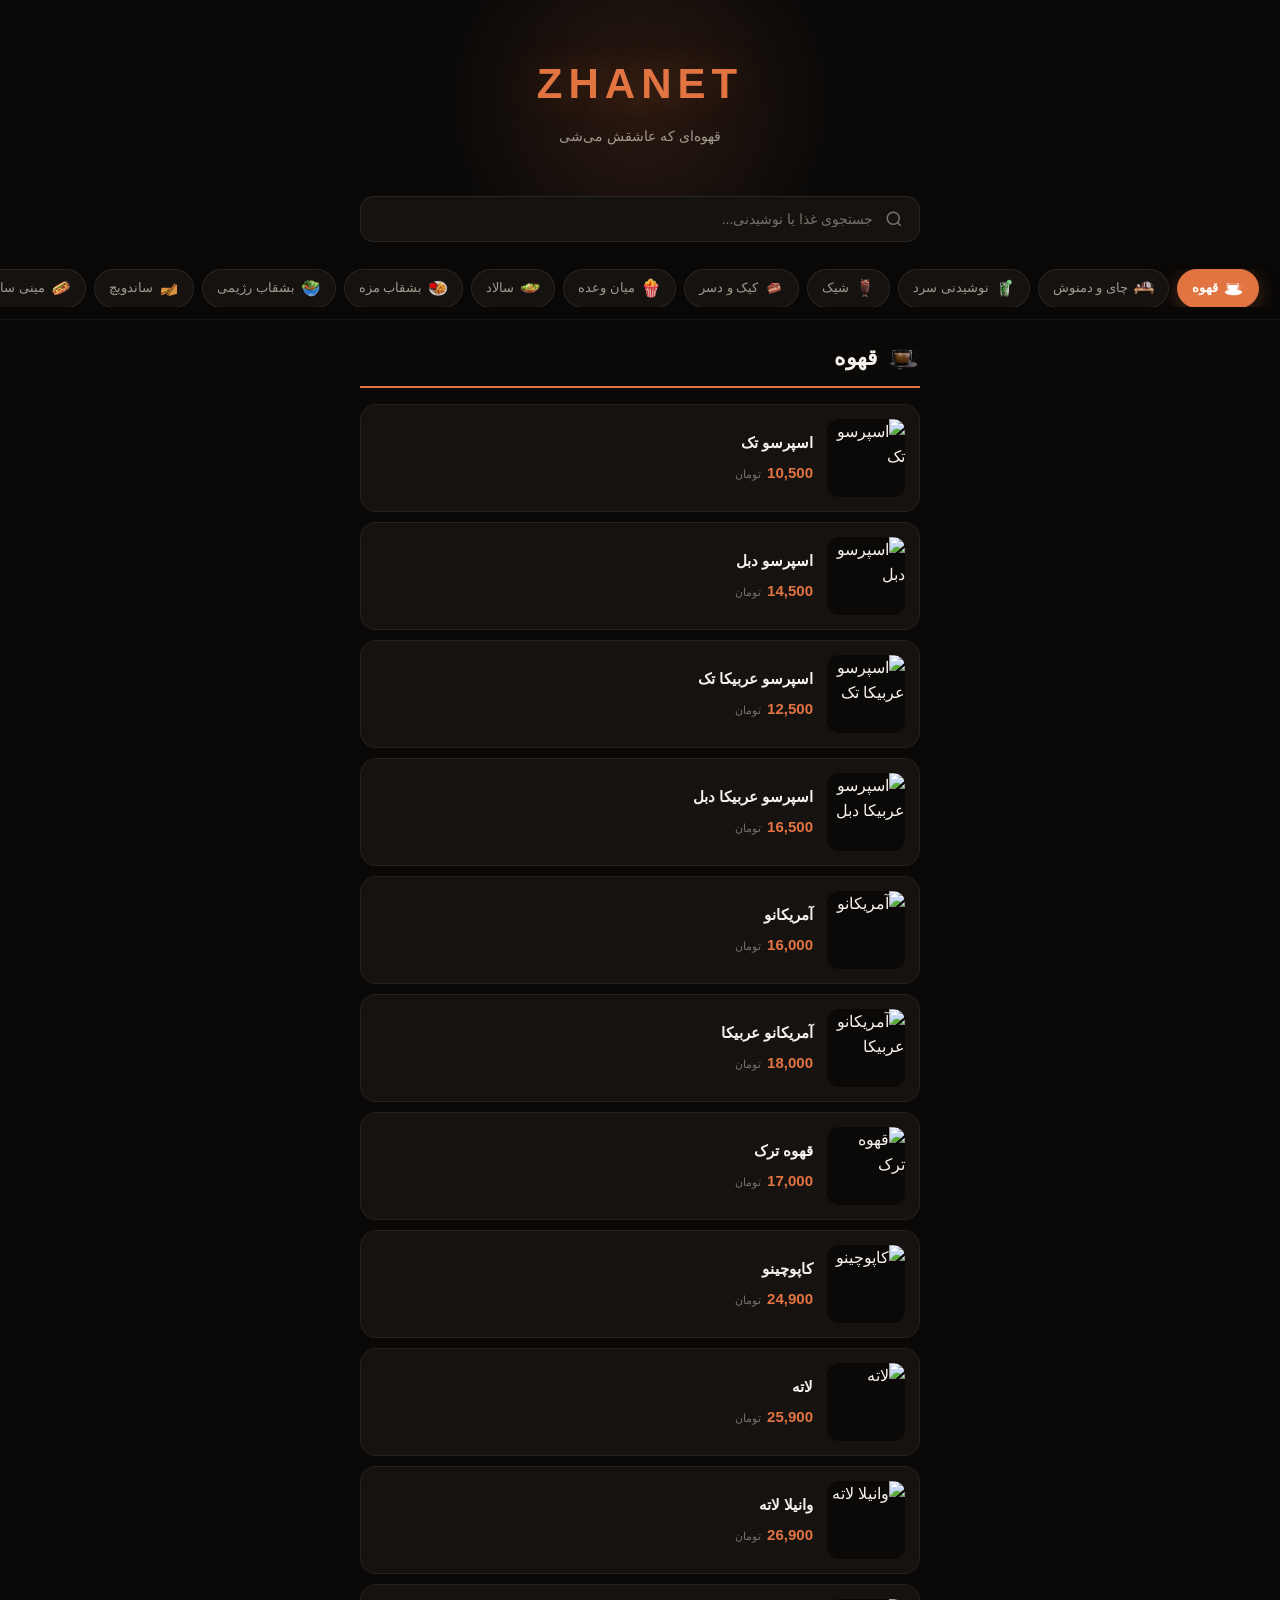
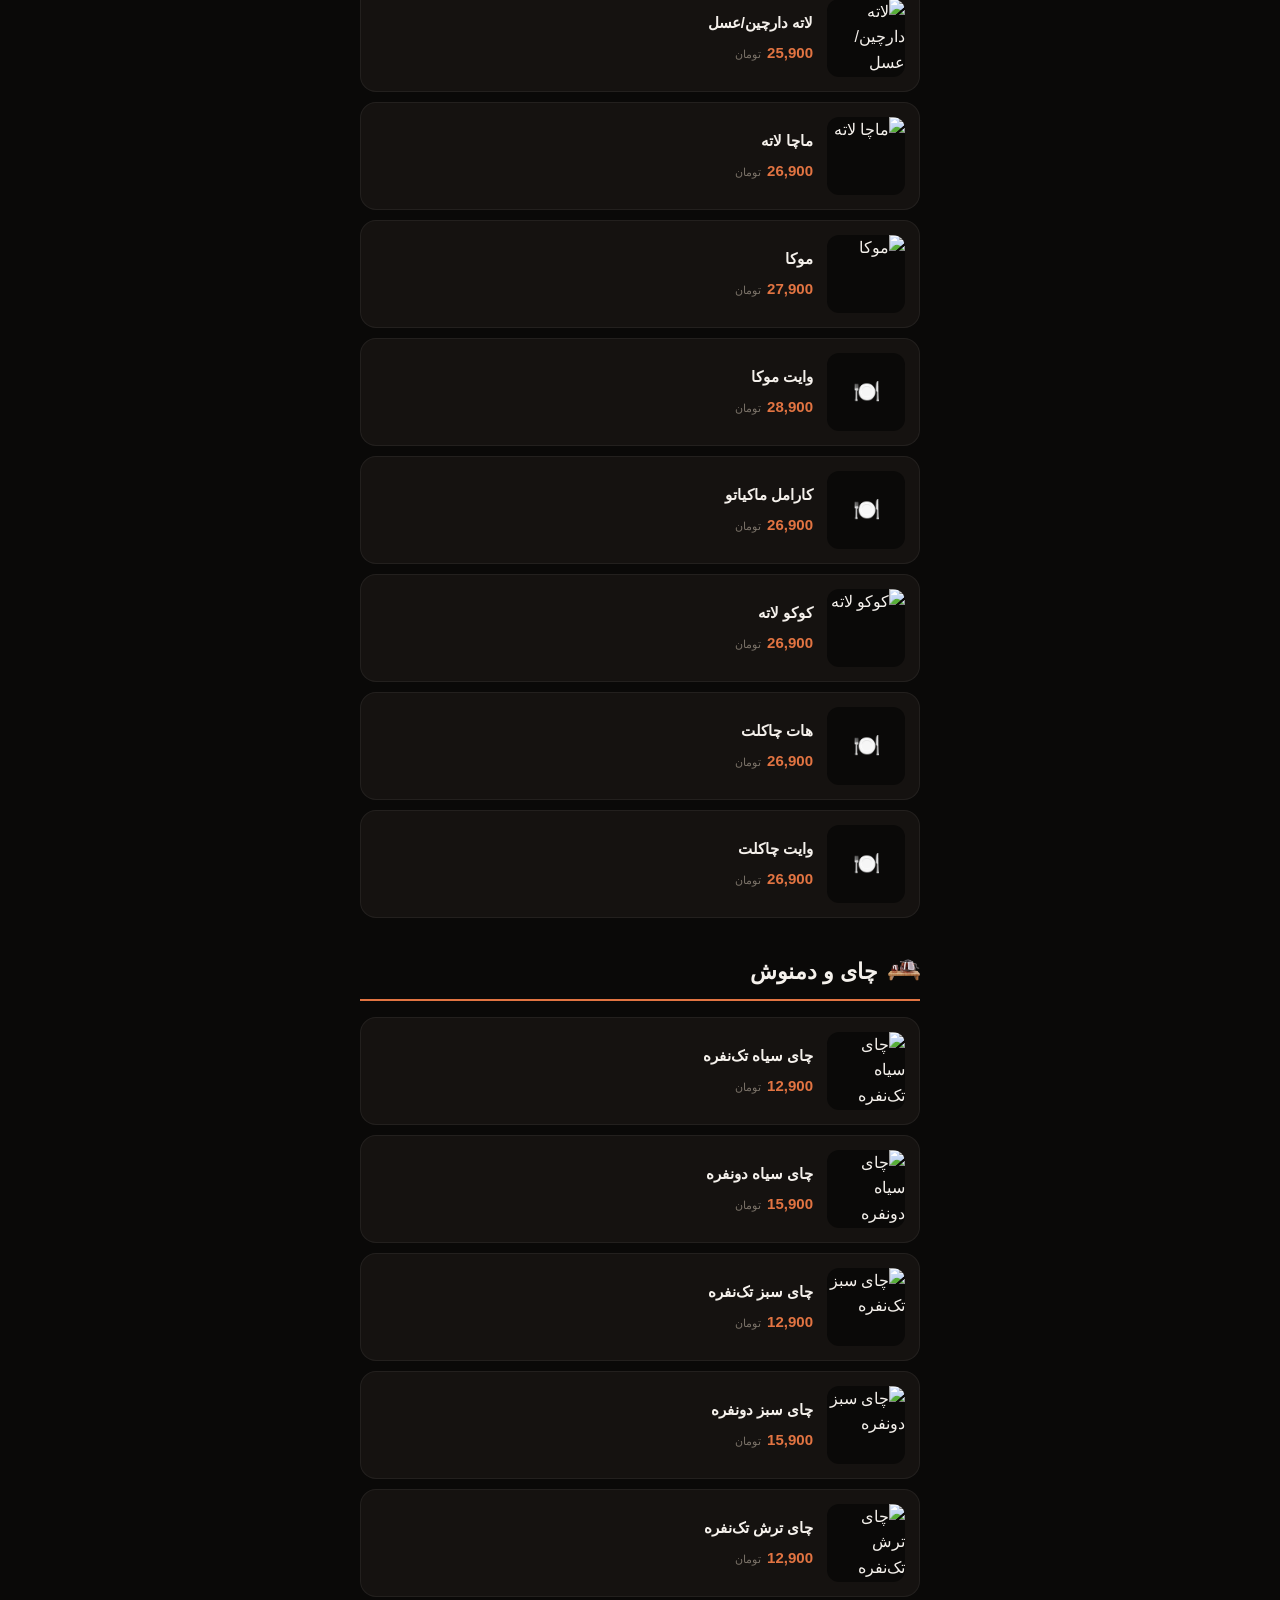
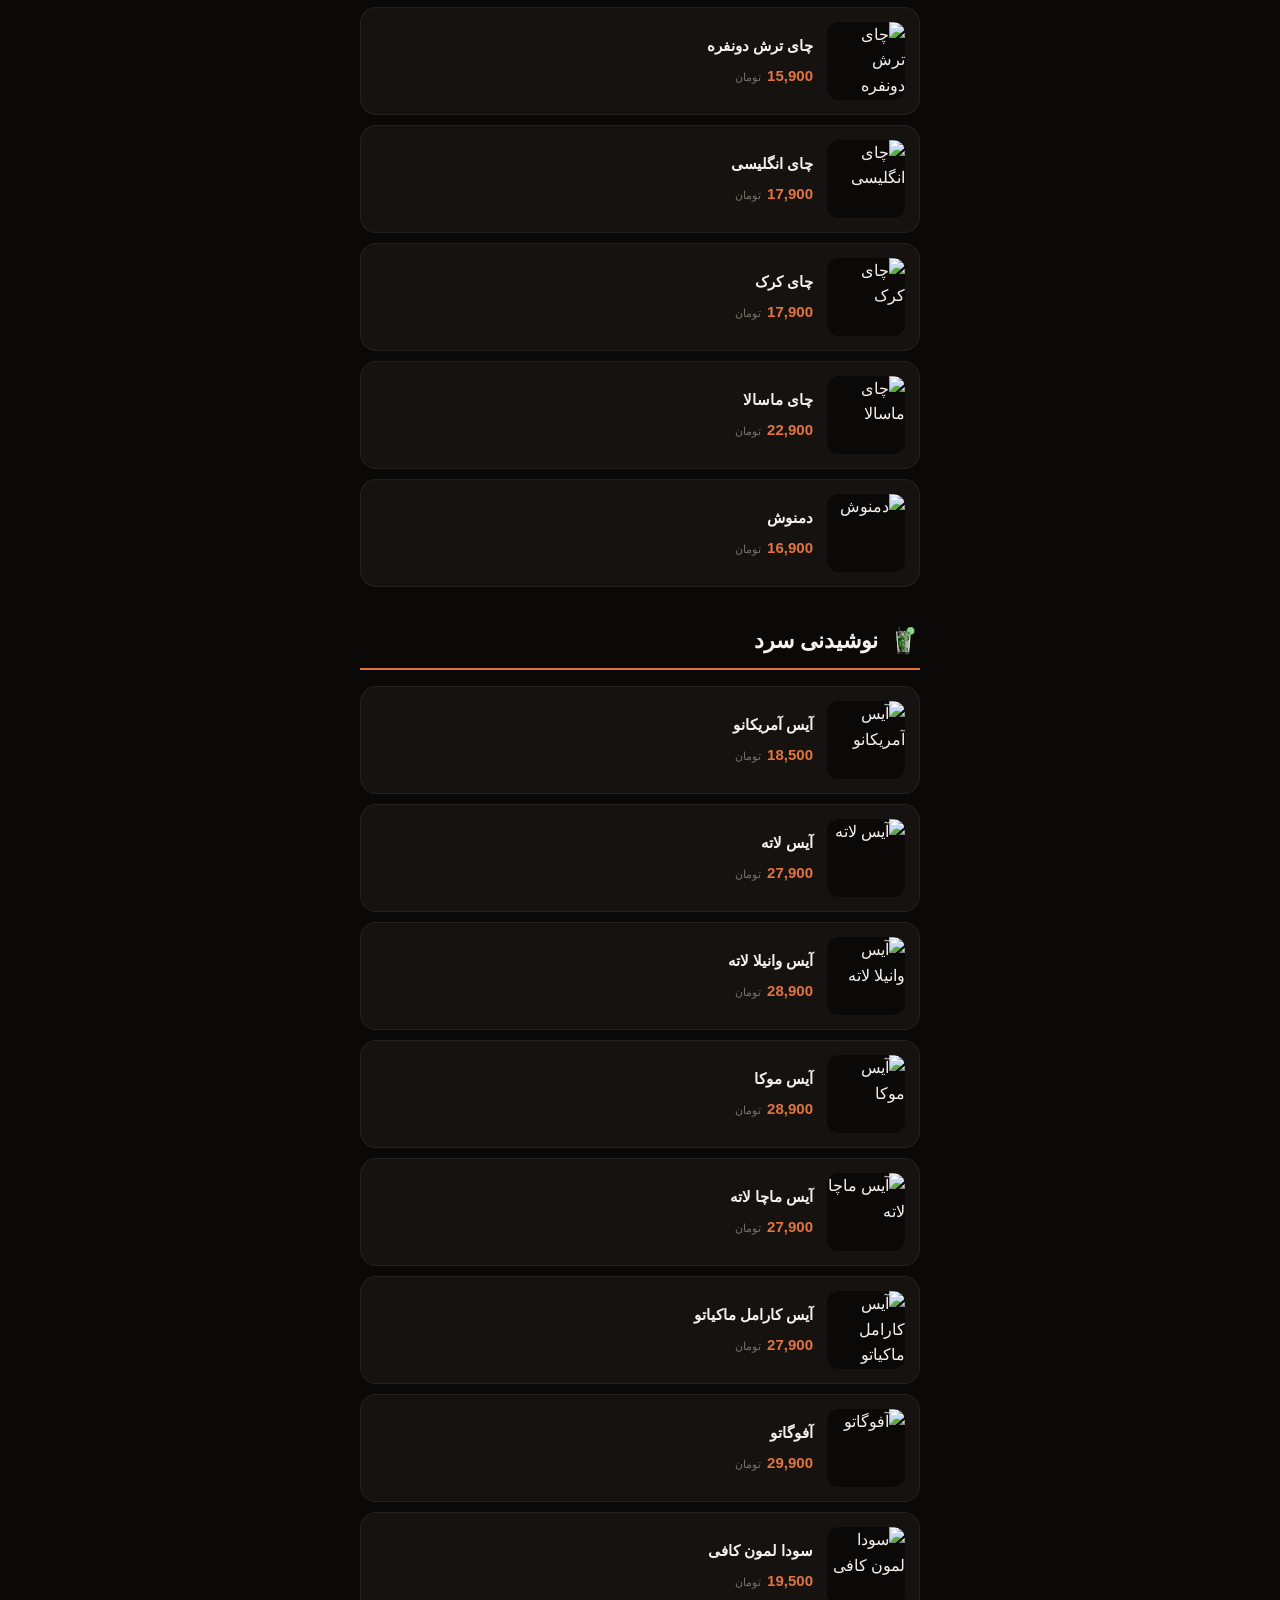
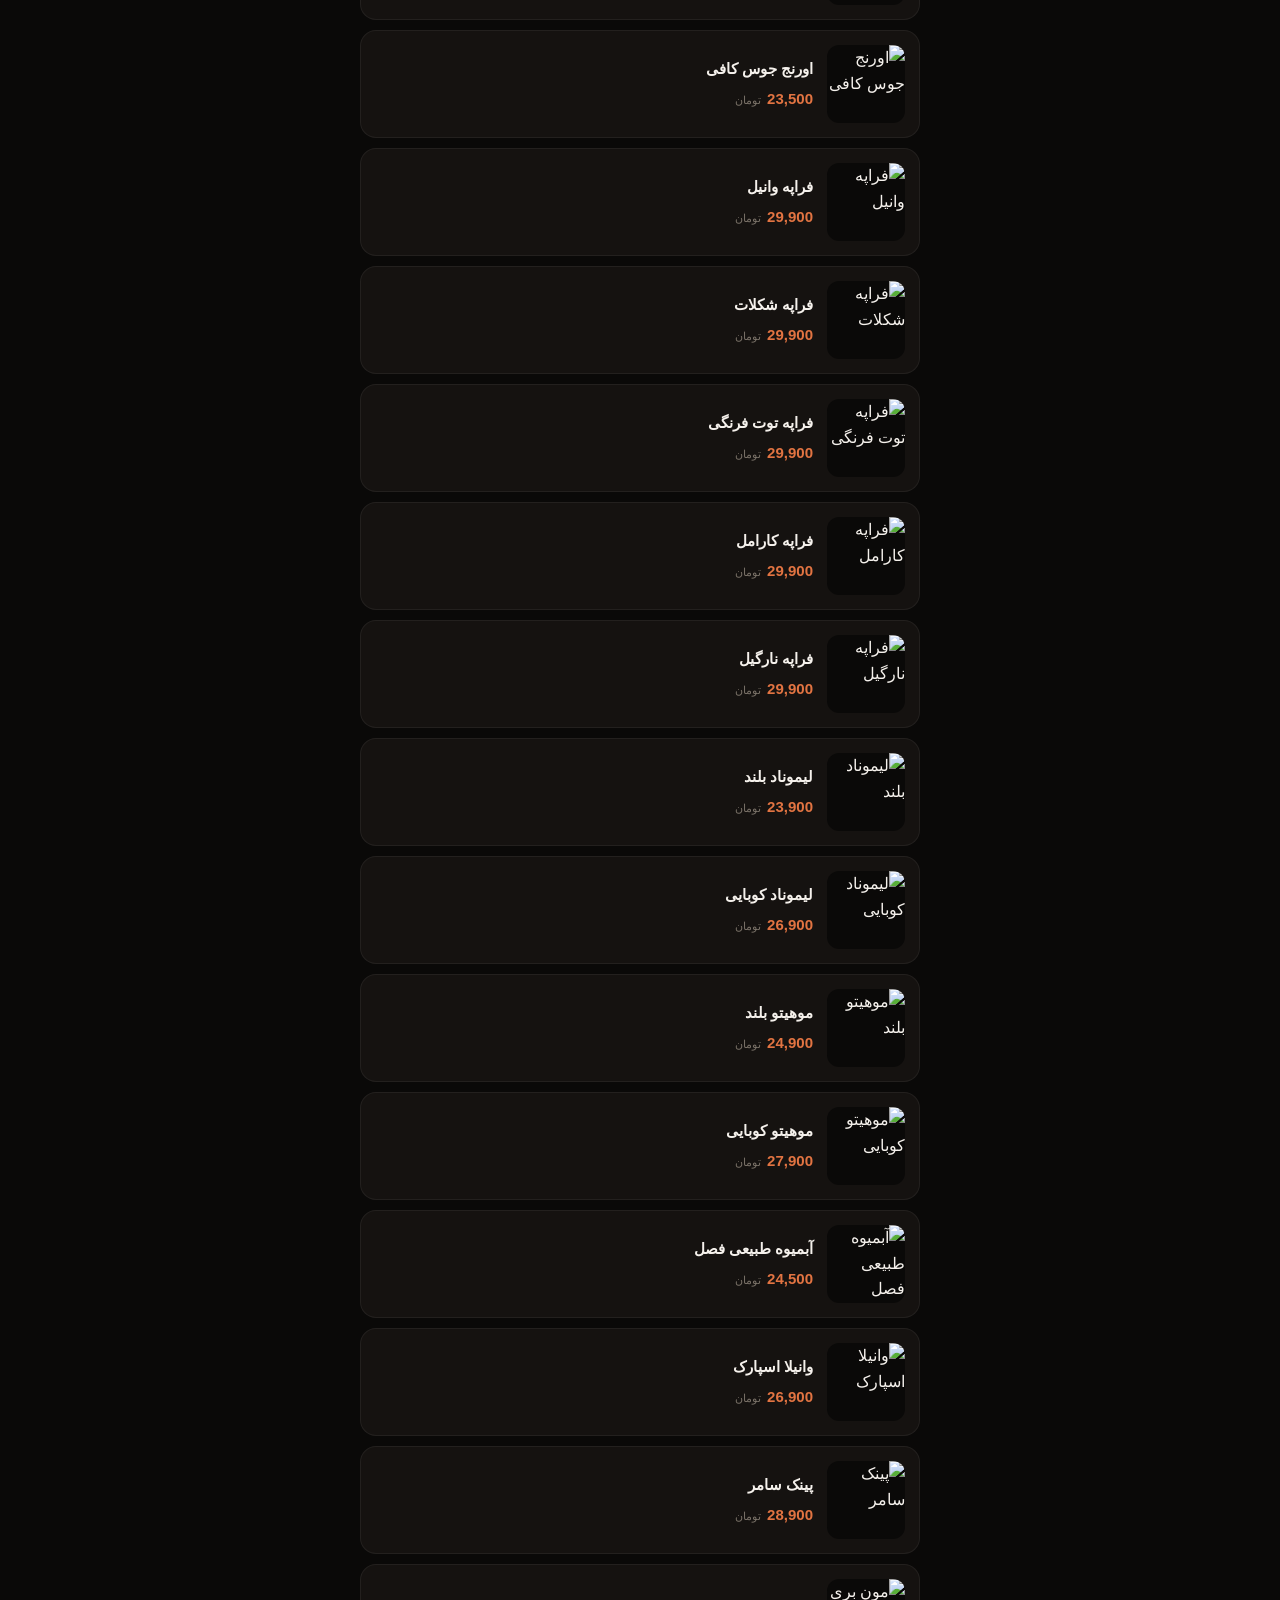
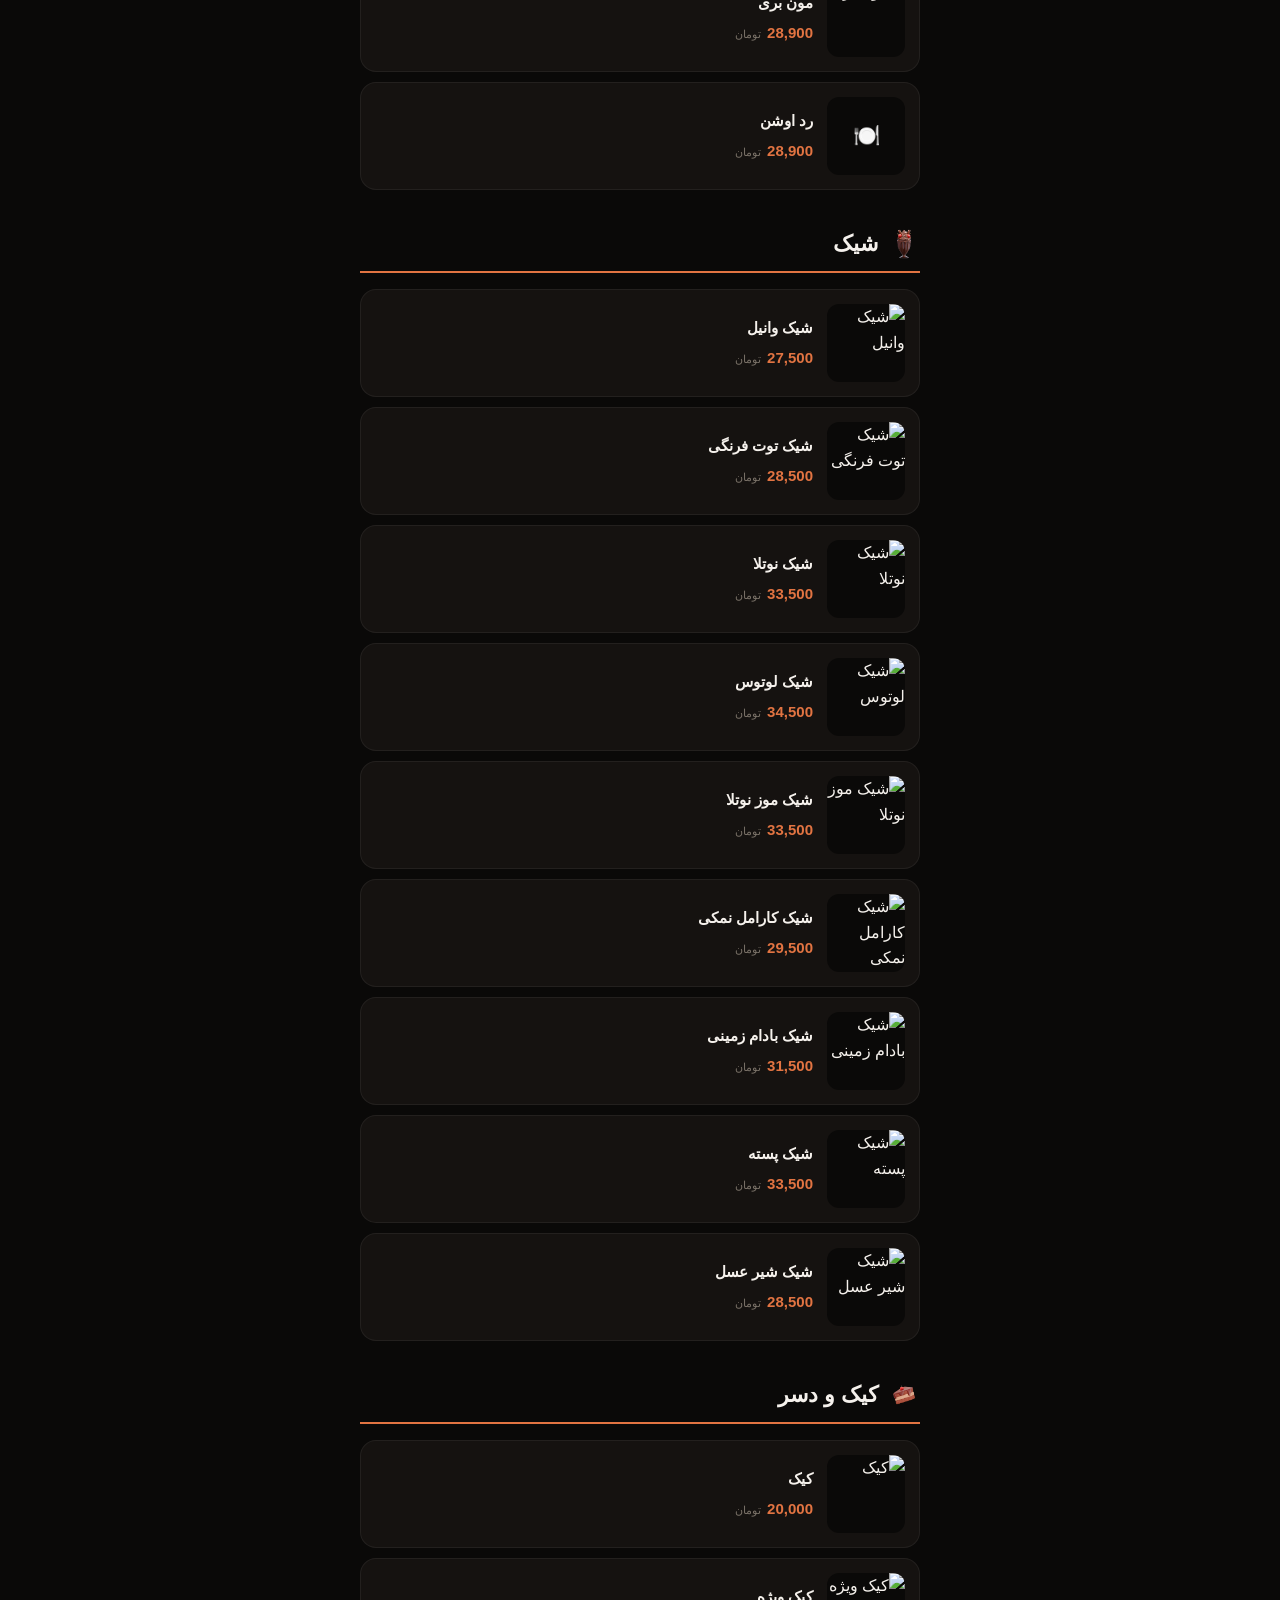
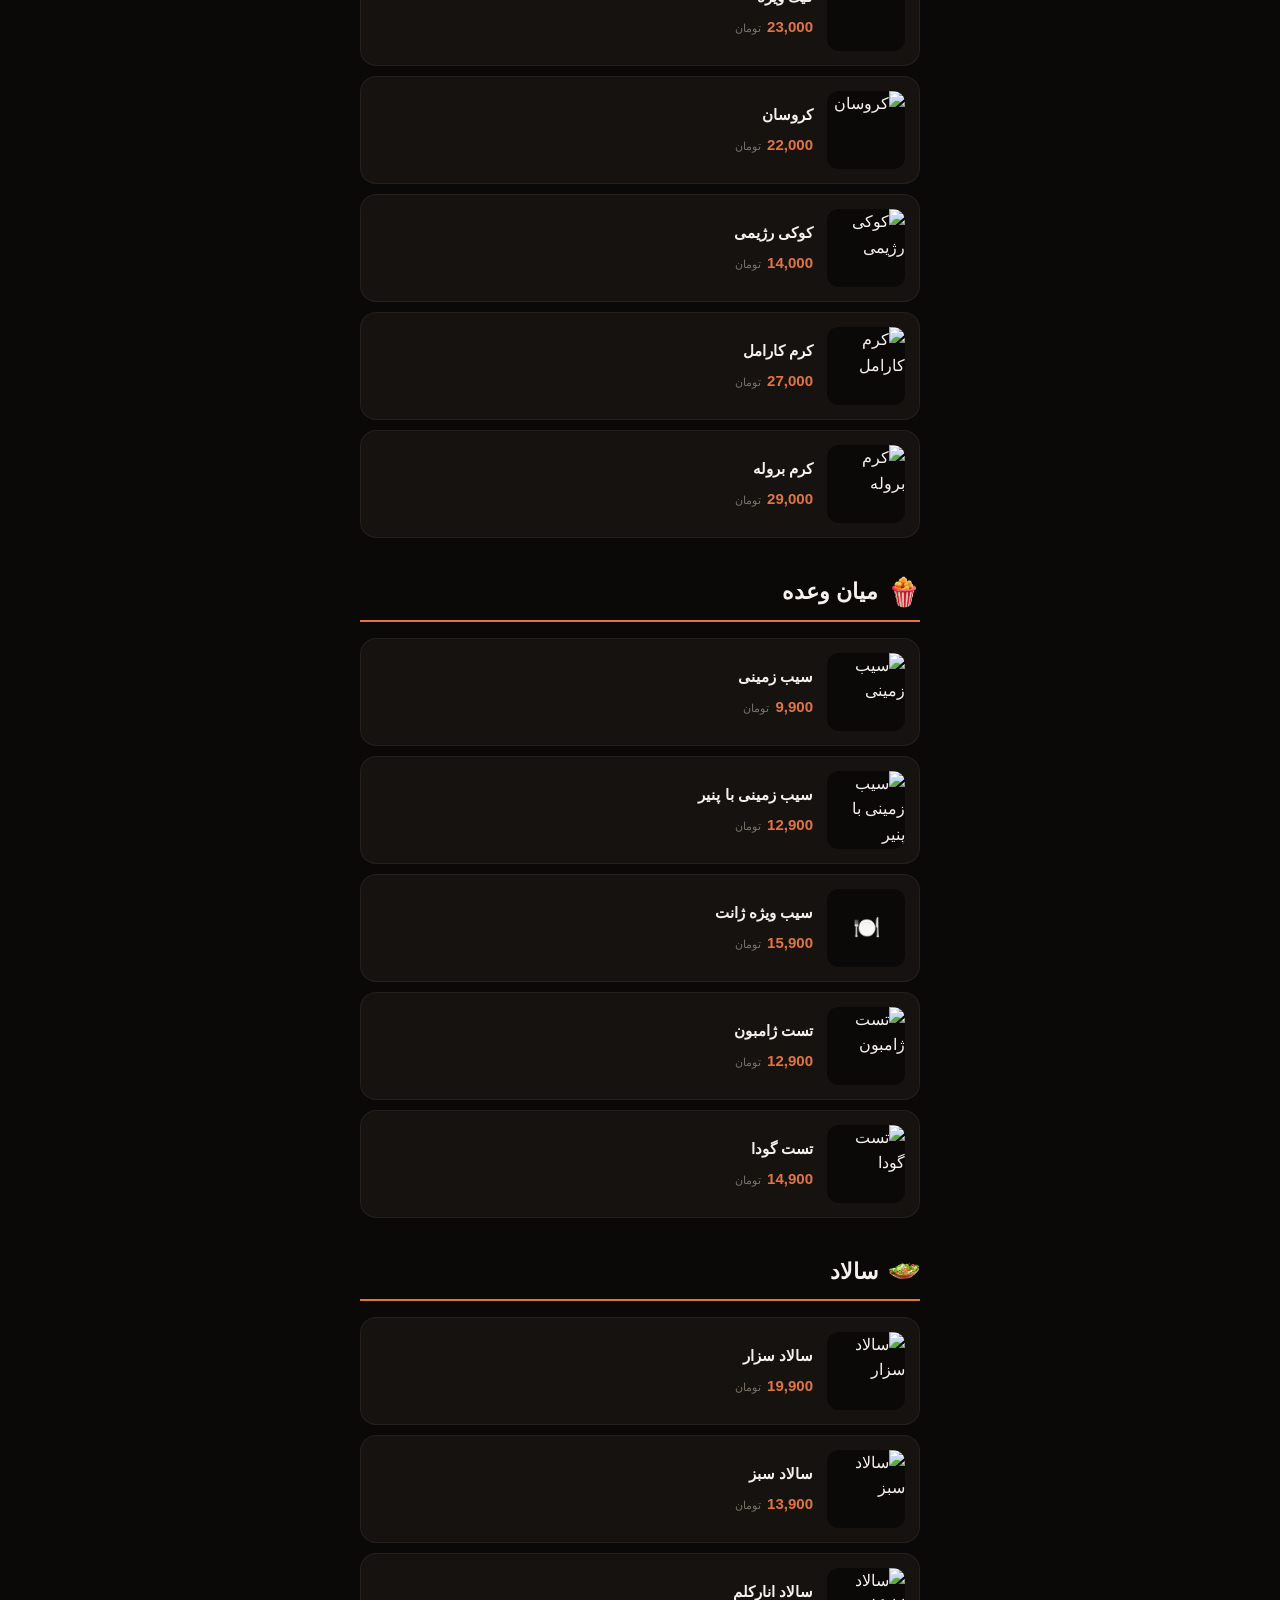
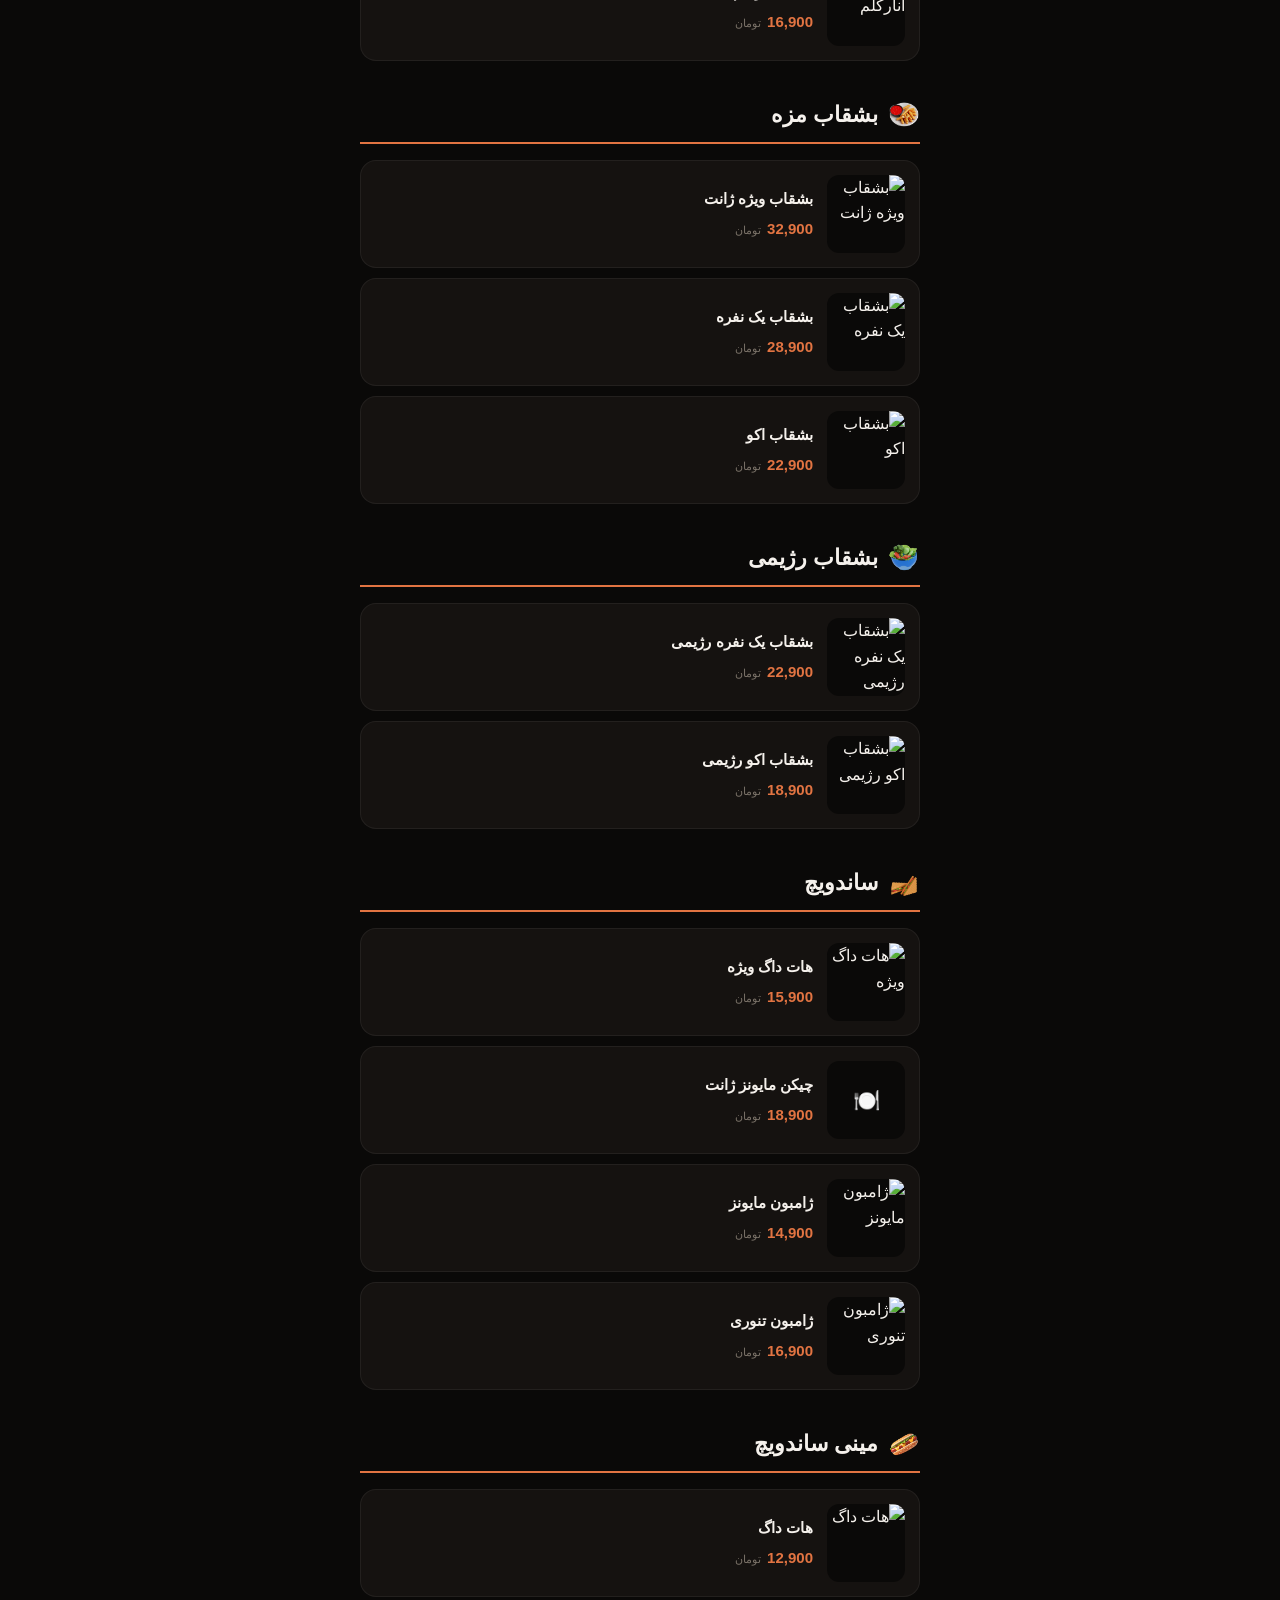
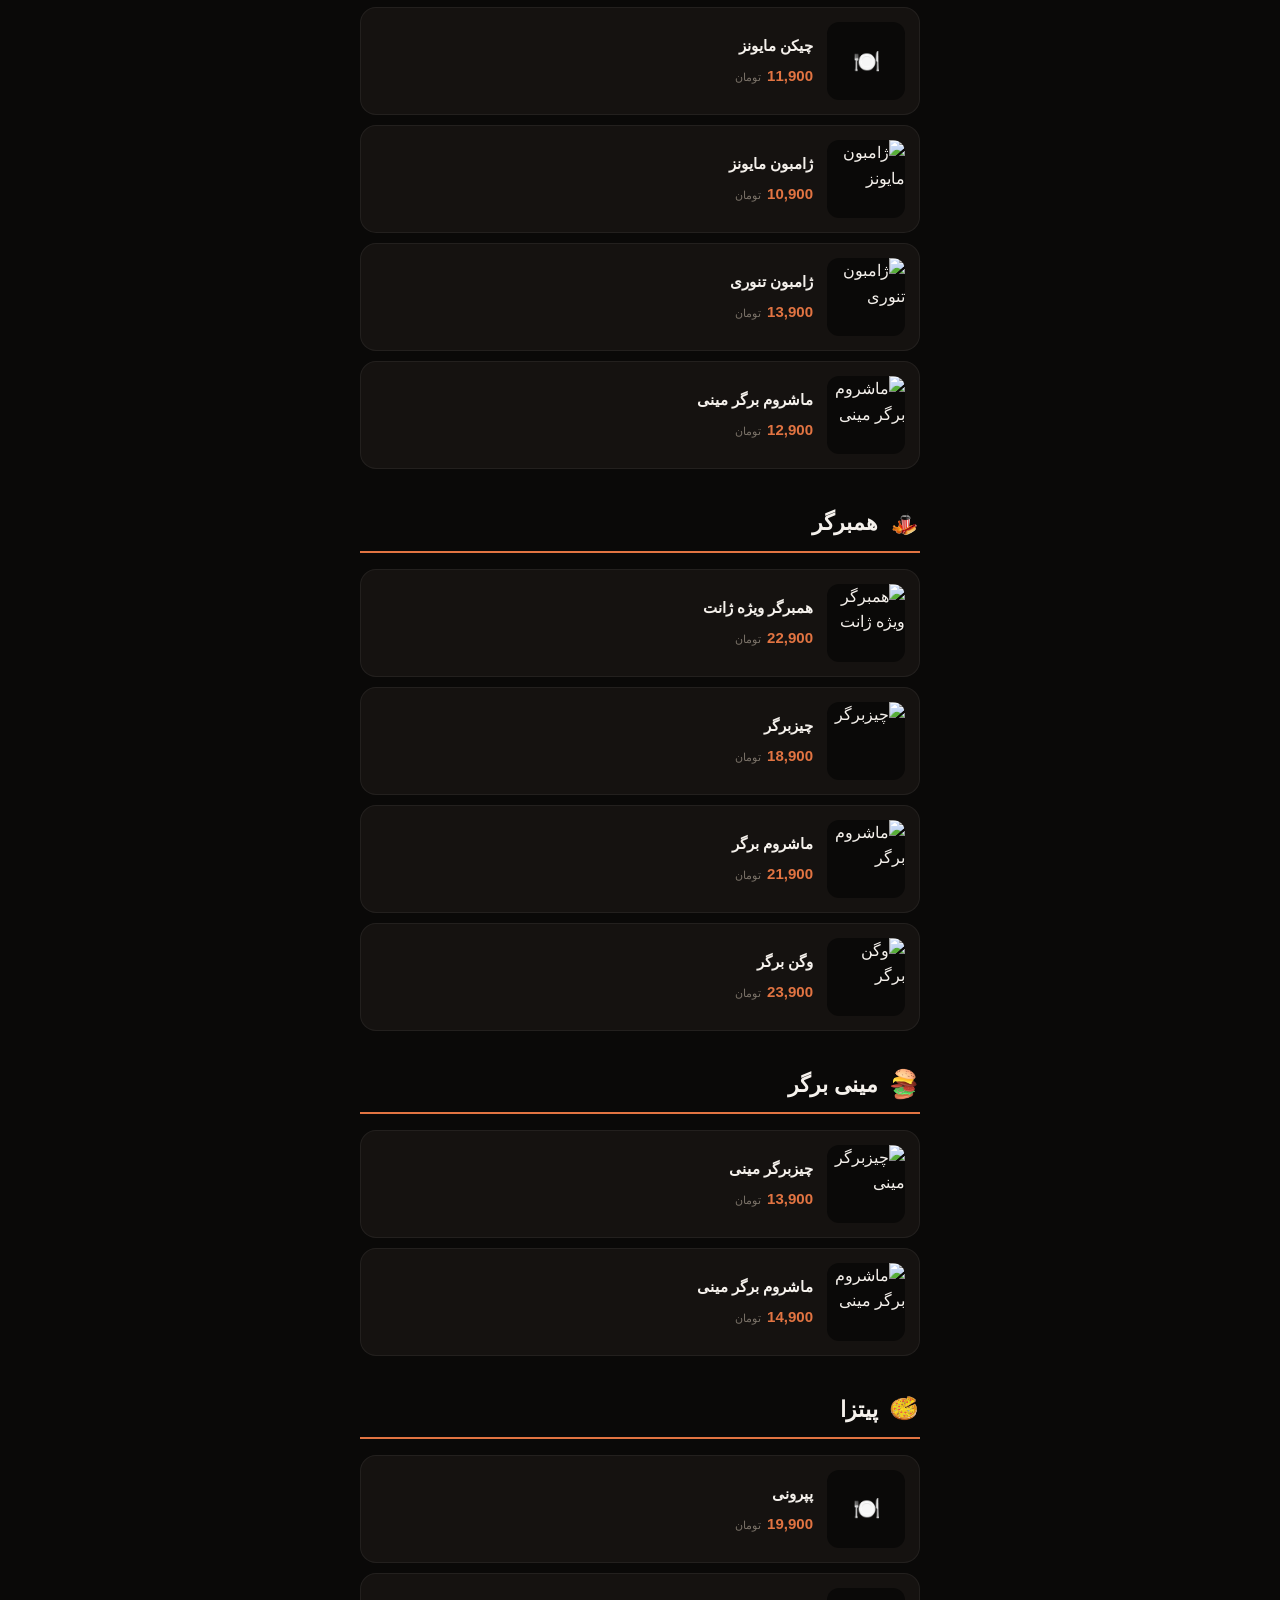
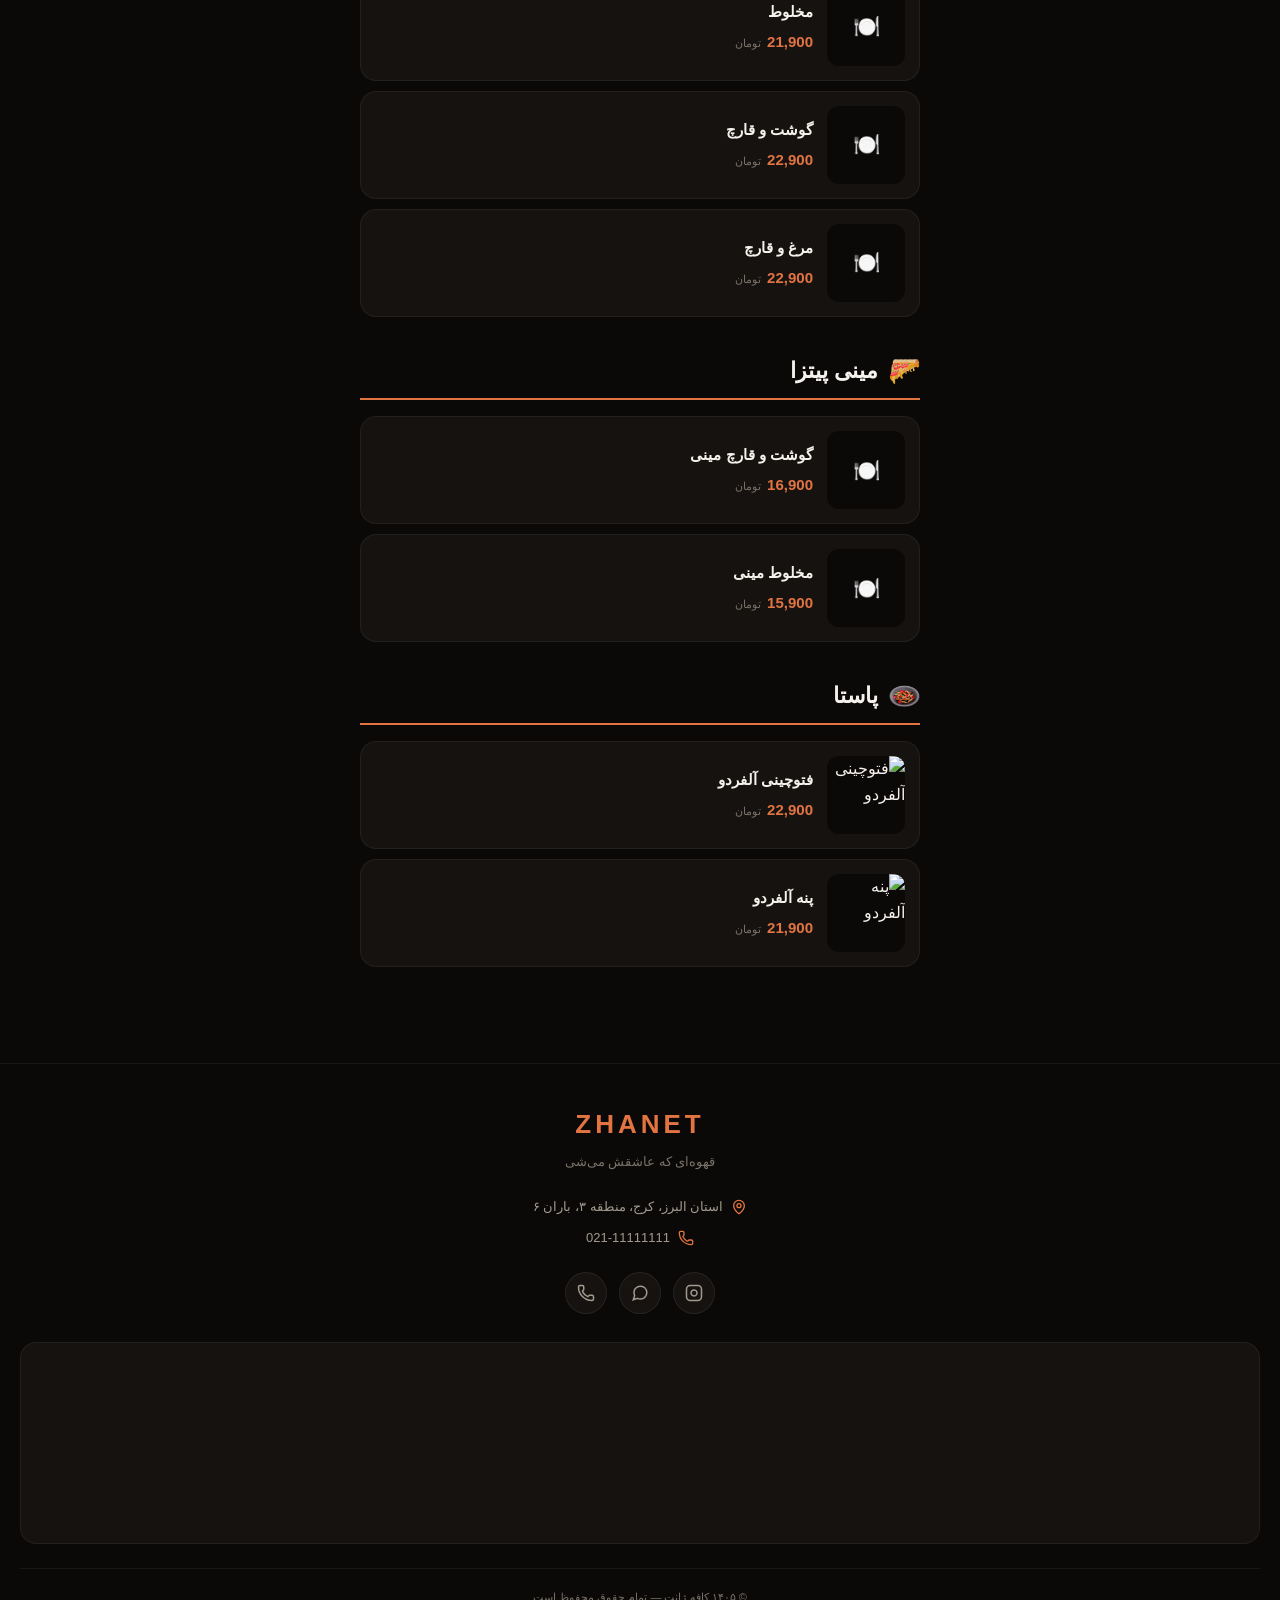
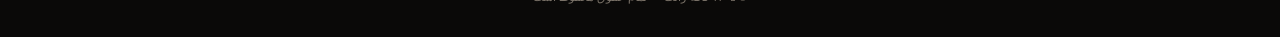
==== commit ed4df671: "feat: pro menu with search, modal, local icons - Live search - Item detail modal (image + price) - 6" ====
--- a/index.html
+++ b/index.html
@@ -2,56 +2,107 @@
 <html lang="fa" dir="rtl">
 <head>
 <meta charset="UTF-8">
-<meta name="viewport" content="width=device-width, initial-scale=1.0">
+<meta name="viewport" content="width=device-width, initial-scale=1.0, maximum-scale=1.0, user-scalable=no">
 <title>کافه ژانت — منوی دیجیتال</title>
+<link rel="preconnect" href="https://cdn.jsdelivr.net">
+<link rel="stylesheet" href="https://cdn.jsdelivr.net/gh/rastikerdar/vazirmatn@v33.003/Vazirmatn-font-face.css">
 <style>
-* { margin: 0; padding: 0; box-sizing: border-box; }
+* { margin: 0; padding: 0; box-sizing: border-box; -webkit-tap-highlight-color: transparent; }
+html { scroll-behavior: smooth; }
 body {
-  font-family: Vazirmatn, -apple-system, sans-serif;
+  font-family: Vazirmatn, -apple-system, 'Segoe UI', Tahoma, sans-serif;
   background: #0A0908;
   color: #F5F1EC;
   line-height: 1.6;
-}
-.container { max-width: 600px; margin: 0 auto; }
+  -webkit-font-smoothing: antialiased;
+}
+img { display: block; max-width: 100%; }
 
 /* Header */
 .header {
   text-align: center;
-  padding: 40px 20px 25px;
-}
+  padding: 50px 20px 30px;
+  position: relative;
+  overflow: hidden;
+}
+.header::before {
+  content: '';
+  position: absolute;
+  top: -50%; left: 50%;
+  transform: translateX(-50%);
+  width: 400px; height: 400px;
+  background: radial-gradient(circle, rgba(226,116,66,0.15) 0%, transparent 70%);
+  pointer-events: none;
+}
+.header-content { position: relative; z-index: 1; }
 .logo {
-  font-size: 36px;
+  font-size: 42px;
   font-weight: 900;
-  letter-spacing: 4px;
+  letter-spacing: 6px;
   color: #E27442;
-  margin-bottom: 10px;
+  margin-bottom: 8px;
+  text-shadow: 0 0 40px rgba(226,116,66,0.3);
 }
 .tagline {
   color: #A39A8E;
   font-size: 14px;
-  margin-bottom: 15px;
+  margin-bottom: 18px;
+  font-weight: 500;
 }
 .info {
   display: flex;
   justify-content: center;
-  gap: 20px;
+  gap: 16px;
   font-size: 12px;
   color: #7A7268;
   flex-wrap: wrap;
 }
-.info span { display: flex; align-items: center; gap: 5px; }
-
-/* Category Chips - Sticky */
+.info span { display: inline-flex; align-items: center; gap: 5px; }
+
+/* Search */
+.search-wrapper {
+  padding: 0 20px 15px;
+  max-width: 600px;
+  margin: 0 auto;
+}
+.search-box {
+  position: relative;
+  display: flex;
+  align-items: center;
+  background: #151210;
+  border: 1px solid rgba(255,255,255,0.08);
+  border-radius: 14px;
+  padding: 0 16px;
+  transition: border-color 0.2s;
+}
+.search-box:focus-within { border-color: rgba(226,116,66,0.5); }
+.search-box svg {
+  width: 18px; height: 18px;
+  color: #7A7268;
+  flex-shrink: 0;
+}
+.search-box input {
+  flex: 1;
+  background: transparent;
+  border: 0;
+  color: #F5F1EC;
+  font-size: 14px;
+  padding: 14px 12px;
+  outline: none;
+  font-family: inherit;
+}
+.search-box input::placeholder { color: #7A7268; }
+
+/* Chips */
 .chips-wrapper {
   position: sticky;
   top: 0;
   z-index: 100;
-  background: rgba(10, 9, 8, 0.95);
-  backdrop-filter: blur(12px);
-  -webkit-backdrop-filter: blur(12px);
-  border-bottom: 1px solid rgba(255,255,255,0.08);
+  background: rgba(10, 9, 8, 0.92);
+  backdrop-filter: blur(14px);
+  -webkit-backdrop-filter: blur(14px);
+  border-bottom: 1px solid rgba(255,255,255,0.06);
   padding: 12px 0;
-  margin-bottom: 25px;
 }
 .chips {
   display: flex;
@@ -65,60 +116,77 @@
 .chips::-webkit-scrollbar { display: none; }
 .chip {
   flex-shrink: 0;
-  padding: 8px 16px;
+  display: inline-flex;
+  align-items: center;
+  gap: 6px;
+  padding: 8px 14px;
   background: #151210;
   border: 1px solid rgba(255,255,255,0.08);
-  border-radius: 20px;
+  border-radius: 22px;
   font-size: 13px;
   color: #A39A8E;
   text-decoration: none;
   transition: all 0.2s;
   white-space: nowrap;
+  font-family: inherit;
   cursor: pointer;
 }
-.chip:hover {
-  border-color: rgba(226,116,66,0.4);
-  color: #F5F1EC;
-}
+.chip img { width: 20px; height: 20px; object-fit: contain; }
+.chip:hover { border-color: rgba(226,116,66,0.4); color: #F5F1EC; }
 .chip.active {
   background: #E27442;
   color: #FFFFFF;
   border-color: #E27442;
   font-weight: 700;
-}
+  box-shadow: 0 4px 20px rgba(226,116,66,0.3);
+}
+.chip.active img { filter: brightness(0) invert(1); }
 
 /* Content */
-.content { padding: 0 20px 40px; }
-
-/* Categories */
-.category {
-  margin-bottom: 40px;
-  scroll-margin-top: 80px;
-}
+.content { padding: 20px; max-width: 600px; margin: 0 auto; }
+
+/* Category */
+.category { margin-bottom: 36px; scroll-margin-top: 80px; }
 .category-title {
   font-size: 22px;
   font-weight: 900;
   color: #F5F1EC;
-  margin-bottom: 18px;
+  margin-bottom: 16px;
   padding-bottom: 10px;
   border-bottom: 2px solid #E27442;
+  display: flex;
+  align-items: center;
+  gap: 10px;
+}
+.category-title img {
+  width: 32px; height: 32px;
+  object-fit: contain;
 }
 
 /* Items */
 .item {
   display: flex;
-  gap: 15px;
-  padding: 15px;
+  gap: 14px;
+  padding: 14px;
   background: #151210;
   border-radius: 16px;
-  margin-bottom: 12px;
+  margin-bottom: 10px;
   border: 1px solid rgba(255,255,255,0.06);
-  transition: border-color 0.2s;
-}
-.item:hover { border-color: rgba(226,116,66,0.4); }
+  cursor: pointer;
+  transition: all 0.2s;
+  animation: fadeUp 0.4s ease-out backwards;
+}
+.item:hover, .item:active {
+  border-color: rgba(226,116,66,0.4);
+  transform: translateY(-2px);
+}
+@keyframes fadeUp {
+  from { opacity: 0; transform: translateY(10px); }
+  to { opacity: 1; transform: translateY(0); }
+}
+
 .item-image {
-  width: 80px;
-  height: 80px;
+  width: 78px; height: 78px;
   border-radius: 12px;
   overflow: hidden;
   flex-shrink: 0;
@@ -126,22 +194,25 @@
   display: flex;
   align-items: center;
   justify-content: center;
+  position: relative;
 }
 .item-image img {
-  width: 100%;
-  height: 100%;
+  width: 100%; height: 100%;
   object-fit: cover;
-}
-.item-image.empty {
-  color: #7A7268;
-  font-size: 24px;
-}
-.item-content { flex: 1; min-width: 0; }
+  transition: transform 0.3s;
+}
+.item:hover .item-image img { transform: scale(1.05); }
+.item-image.empty { color: #7A7268; font-size: 22px; }
+
+.item-content { flex: 1; min-width: 0; display: flex; flex-direction: column; justify-content: center; }
 .item-name {
-  font-size: 16px;
+  font-size: 15px;
   font-weight: 700;
   color: #F5F1EC;
-  margin-bottom: 8px;
+  margin-bottom: 6px;
+  display: flex;
+  align-items: center;
+  gap: 6px;
 }
 .item-price {
   font-size: 15px;
@@ -156,787 +227,1017 @@
   margin-right: 3px;
 }
 
+/* Hidden items on search */
+.item.hidden { display: none; }
+.category.hidden { display: none; }
+
+/* Modal */
+.modal-overlay {
+  position: fixed;
+  inset: 0;
+  background: rgba(0,0,0,0.85);
+  backdrop-filter: blur(8px);
+  -webkit-backdrop-filter: blur(8px);
+  z-index: 1000;
+  display: none;
+  align-items: center;
+  justify-content: center;
+  padding: 20px;
+  opacity: 0;
+  transition: opacity 0.2s;
+}
+.modal-overlay.open { display: flex; opacity: 1; }
+.modal {
+  background: #151210;
+  border: 1px solid rgba(255,255,255,0.1);
+  border-radius: 24px;
+  max-width: 420px;
+  width: 100%;
+  max-height: 90vh;
+  overflow: hidden;
+  transform: scale(0.9);
+  transition: transform 0.25s;
+  display: flex;
+  flex-direction: column;
+}
+.modal-overlay.open .modal { transform: scale(1); }
+
+.modal-image {
+  width: 100%;
+  aspect-ratio: 4/3;
+  background: #0A0908;
+  display: flex;
+  align-items: center;
+  justify-content: center;
+  overflow: hidden;
+  flex-shrink: 0;
+}
+.modal-image img { width: 100%; height: 100%; object-fit: cover; }
+.modal-image.empty { color: #7A7268; font-size: 48px; }
+
+.modal-content { padding: 24px; overflow-y: auto; }
+.modal-name {
+  font-size: 22px;
+  font-weight: 900;
+  color: #F5F1EC;
+  margin-bottom: 12px;
+}
+.modal-description {
+  color: #A39A8E;
+  font-size: 14px;
+  line-height: 1.8;
+  margin-bottom: 20px;
+}
+.modal-price {
+  font-size: 22px;
+  font-weight: 900;
+  color: #E27442;
+  padding-top: 16px;
+  border-top: 1px solid rgba(255,255,255,0.08);
+}
+.modal-price::after {
+  content: ' تومان';
+  font-size: 13px;
+  font-weight: 400;
+  color: #7A7268;
+  margin-right: 4px;
+}
+.modal-close {
+  position: absolute;
+  top: 16px; left: 16px;
+  width: 36px; height: 36px;
+  border-radius: 50%;
+  background: rgba(0,0,0,0.6);
+  backdrop-filter: blur(8px);
+  border: 0;
+  color: #F5F1EC;
+  font-size: 20px;
+  cursor: pointer;
+  display: flex;
+  align-items: center;
+  justify-content: center;
+  z-index: 10;
+}
+
+/* Scroll top */
+.scroll-top {
+  position: fixed;
+  bottom: 24px;
+  left: 24px;
+  width: 46px; height: 46px;
+  border-radius: 50%;
+  background: #E27442;
+  color: white;
+  border: 0;
+  cursor: pointer;
+  display: flex;
+  align-items: center;
+  justify-content: center;
+  box-shadow: 0 6px 24px rgba(226,116,66,0.4);
+  opacity: 0;
+  visibility: hidden;
+  transition: all 0.3s;
+  z-index: 90;
+}
+.scroll-top.visible { opacity: 1; visibility: visible; }
+.scroll-top svg { width: 20px; height: 20px; }
+
+/* Empty state */
+.empty-state {
+  text-align: center;
+  padding: 60px 20px;
+  color: #7A7268;
+  display: none;
+}
+.empty-state.show { display: block; }
+.empty-state svg { width: 60px; height: 60px; margin: 0 auto 16px; opacity: 0.4; }
+
 /* Footer */
-.footer {
+.cafe-footer {
+  margin-top: 40px;
+  padding: 40px 20px 30px;
+  border-top: 1px solid rgba(255,255,255,0.06);
   text-align: center;
-  padding: 40px 20px;
-  margin-top: 40px;
-  border-top: 1px solid rgba(255,255,255,0.08);
+}
+.footer-logo {
+  font-size: 26px;
+  font-weight: 900;
+  letter-spacing: 4px;
+  color: #E27442;
+  margin-bottom: 6px;
+}
+.footer-tagline {
   color: #7A7268;
-  font-size: 12px;
-}
-.footer a { color: #E27442; text-decoration: none; }
-
-/* Responsive */
+  font-size: 13px;
+  margin-bottom: 24px;
+}
+.footer-info {
+  display: flex;
+  flex-direction: column;
+  gap: 10px;
+  margin-bottom: 24px;
+  align-items: center;
+}
+.footer-item {
+  display: flex;
+  align-items: center;
+  gap: 8px;
+  font-size: 13px;
+  color: #A39A8E;
+}
+.footer-item svg {
+  width: 16px;
+  height: 16px;
+  color: #E27442;
+  flex-shrink: 0;
+}
+.footer-item a {
+  color: #A39A8E;
+  text-decoration: none;
+}
+.footer-item a:hover { color: #E27442; }
+.footer-social {
+  display: flex;
+  justify-content: center;
+  gap: 12px;
+  margin-bottom: 28px;
+}
+.footer-social a {
+  width: 42px;
+  height: 42px;
+  border-radius: 50%;
+  background: #151210;
+  border: 1px solid rgba(255,255,255,0.08);
+  display: flex;
+  align-items: center;
+  justify-content: center;
+  color: #A39A8E;
+  transition: all 0.2s;
+}
+.footer-social a:hover {
+  background: #E27442;
+  border-color: #E27442;
+  color: white;
+  transform: translateY(-3px);
+}
+.footer-social svg {
+  width: 18px;
+  height: 18px;
+}
+.footer-map {
+  border-radius: 16px;
+  overflow: hidden;
+  margin-bottom: 24px;
+  border: 1px solid rgba(255,255,255,0.06);
+  background: #151210;
+}
+.footer-map iframe {
+  width: 100%;
+  height: 200px;
+  border: 0;
+  display: block;
+  filter: grayscale(60%) invert(92%) hue-rotate(180deg) contrast(0.9);
+}
+.footer-map {
+  position: relative;
+}
+.footer-map::after {
+  content: '';
+  position: absolute;
+  bottom: 0;
+  right: 0;
+  width: 60%;
+  height: 20px;
+  background: #151210;
+  pointer-events: none;
+  z-index: 2;
+  border-radius: 0 0 16px 0;
+}
+.footer-copyright {
+  color: #7A7268;
+  font-size: 11px;
+  padding-top: 20px;
+  border-top: 1px solid rgba(255,255,255,0.06);
+}
+
 @media (max-width: 480px) {
-  .container { padding: 0; }
-  .content { padding: 0 15px 40px; }
-  .logo { font-size: 28px; }
-  .category-title { font-size: 18px; }
+  .header { padding: 40px 15px 25px; }
+  .logo { font-size: 34px; letter-spacing: 4px; }
+  .content { padding: 16px; }
+  .category-title { font-size: 19px; }
   .item { padding: 12px; gap: 12px; }
-  .item-image { width: 65px; height: 65px; }
+  .item-image { width: 68px; height: 68px; }
   .item-name { font-size: 14px; }
-  .item-price { font-size: 13px; }
+  .item-price { font-size: 14px; }
+  .modal-content { padding: 20px; }
+  .modal-name { font-size: 19px; }
 }
 </style>
 </head>
 <body>
 
 <div class="header">
-  <div class="logo">ZHANET</div>
-  <div class="tagline">قهوه‌ای که عاشقش می‌شی</div>
-  <div class="info">
-    <span>📍 استان البرز، کرج، منطقه ۳، باران ۶</span>
-    <span>📞 021-11111111</span>
+  <div class="header-content">
+    <div class="logo">ZHANET</div>
+    <div class="tagline">قهوه‌ای که عاشقش می‌شی</div>
+    <div class="info">
+    </div>
+  </div>
+</div>
+
+<div class="search-wrapper">
+  <div class="search-box">
+    <svg fill="none" stroke="currentColor" stroke-width="2" viewBox="0 0 24 24"><circle cx="11" cy="11" r="8"></circle><path d="m21 21-4.35-4.35"></path></svg>
+    <input type="text" id="searchInput" placeholder="جستجوی غذا یا نوشیدنی..." autocomplete="off">
   </div>
 </div>
 
 <div class="chips-wrapper">
   <div class="chips" id="chips">
-    <a class="chip" data-target="cat-0" href="#cat-0">قهوه</a>
-    <a class="chip" data-target="cat-1" href="#cat-1">چای و دمنوش</a>
-    <a class="chip" data-target="cat-2" href="#cat-2">نوشیدنی سرد</a>
-    <a class="chip" data-target="cat-3" href="#cat-3">شیک</a>
-    <a class="chip" data-target="cat-4" href="#cat-4">کیک و دسر</a>
-    <a class="chip" data-target="cat-5" href="#cat-5">میان وعده</a>
-    <a class="chip" data-target="cat-6" href="#cat-6">سالاد</a>
-    <a class="chip" data-target="cat-7" href="#cat-7">بشقاب مزه</a>
-    <a class="chip" data-target="cat-8" href="#cat-8">بشقاب رژیمی</a>
-    <a class="chip" data-target="cat-9" href="#cat-9">ساندویچ</a>
-    <a class="chip" data-target="cat-10" href="#cat-10">مینی ساندویچ</a>
-    <a class="chip" data-target="cat-11" href="#cat-11">همبرگر</a>
-    <a class="chip" data-target="cat-12" href="#cat-12">مینی برگر</a>
-    <a class="chip" data-target="cat-13" href="#cat-13">پیتزا</a>
-    <a class="chip" data-target="cat-14" href="#cat-14">مینی پیتزا</a>
-    <a class="chip" data-target="cat-15" href="#cat-15">پاستا</a>
+    <a class="chip" data-target="cat-0" href="#cat-0"><img src="./icons/categories/01-drinks-hot/coffee.png" alt="" loading="lazy"><span>قهوه</span></a>
+    <a class="chip" data-target="cat-1" href="#cat-1"><img src="./icons/categories/01-drinks-hot/tea-set.png" alt="" loading="lazy"><span>چای و دمنوش</span></a>
+    <a class="chip" data-target="cat-2" href="#cat-2"><img src="./icons/categories/02-drinks-cold/mojito.png" alt="" loading="lazy"><span>نوشیدنی سرد</span></a>
+    <a class="chip" data-target="cat-3" href="#cat-3"><img src="./icons/categories/02-drinks-cold/shake.png" alt="" loading="lazy"><span>شیک</span></a>
+    <a class="chip" data-target="cat-4" href="#cat-4"><img src="./icons/categories/09-dessert/cake.png" alt="" loading="lazy"><span>کیک و دسر</span></a>
+    <a class="chip" data-target="cat-5" href="#cat-5"><img src="./icons/categories/10-snack/popcorn.png" alt="" loading="lazy"><span>میان وعده</span></a>
+    <a class="chip" data-target="cat-6" href="#cat-6"><img src="./icons/categories/08-salad/salad.png" alt="" loading="lazy"><span>سالاد</span></a>
+    <a class="chip" data-target="cat-7" href="#cat-7"><img src="./icons/categories/04-appetizer/mozzarella.png" alt="" loading="lazy"><span>بشقاب مزه</span></a>
+    <a class="chip" data-target="cat-8" href="#cat-8"><img src="./icons/categories/08-salad/veg-salad.png" alt="" loading="lazy"><span>بشقاب رژیمی</span></a>
+    <a class="chip" data-target="cat-9" href="#cat-9"><img src="./icons/categories/06-fast-food/sandwich.png" alt="" loading="lazy"><span>ساندویچ</span></a>
+    <a class="chip" data-target="cat-10" href="#cat-10"><img src="./icons/categories/06-fast-food/hotdog.png" alt="" loading="lazy"><span>مینی ساندویچ</span></a>
+    <a class="chip" data-target="cat-11" href="#cat-11"><img src="./icons/categories/06-fast-food/burger.png" alt="" loading="lazy"><span>همبرگر</span></a>
+    <a class="chip" data-target="cat-12" href="#cat-12"><img src="./icons/categories/06-fast-food/burger-2.png" alt="" loading="lazy"><span>مینی برگر</span></a>
+    <a class="chip" data-target="cat-13" href="#cat-13"><img src="./icons/categories/06-fast-food/pizza.png" alt="" loading="lazy"><span>پیتزا</span></a>
+    <a class="chip" data-target="cat-14" href="#cat-14"><img src="./icons/categories/06-fast-food/pizza-slice-1.png" alt="" loading="lazy"><span>مینی پیتزا</span></a>
+    <a class="chip" data-target="cat-15" href="#cat-15"><img src="./icons/categories/05-main/pasta.png" alt="" loading="lazy"><span>پاستا</span></a>
   </div>
 </div>
 
 <div class="content">
-<div class="category" id="cat-0"><h2 class="category-title">قهوه</h2>
-<div class="item">
+<div class="category" id="cat-0"><h2 class="category-title"><img src="./icons/categories/01-drinks-hot/coffee.png" alt="" loading="lazy"><span>قهوه</span></h2>
+<div class="item" data-name="اسپرسو تک" data-price="10,500" data-image="https://qrmenu-media.s3.ir-thr-at1.arvanstorage.ir/users/91eb5a39-b887-4ac1-9fe6-1373226e17eb/items/1791337887414214248-5cfd50.jpg" style="animation-delay: 0.0s">
   <div class="item-image"><img src="https://qrmenu-media.s3.ir-thr-at1.arvanstorage.ir/users/91eb5a39-b887-4ac1-9fe6-1373226e17eb/items/1791337887414214248-5cfd50.jpg" alt="اسپرسو تک" loading="lazy"></div>
   <div class="item-content">
     <div class="item-name">اسپرسو تک</div>
     <div class="item-price">10,500</div>
   </div>
 </div>
-<div class="item">
+<div class="item" data-name="اسپرسو دبل" data-price="14,500" data-image="https://qrmenu-media.s3.ir-thr-at1.arvanstorage.ir/users/91eb5a39-b887-4ac1-9fe6-1373226e17eb/items/1791337887414214248-5cfd50.jpg" style="animation-delay: 0.03s">
   <div class="item-image"><img src="https://qrmenu-media.s3.ir-thr-at1.arvanstorage.ir/users/91eb5a39-b887-4ac1-9fe6-1373226e17eb/items/1791337887414214248-5cfd50.jpg" alt="اسپرسو دبل" loading="lazy"></div>
   <div class="item-content">
     <div class="item-name">اسپرسو دبل</div>
     <div class="item-price">14,500</div>
   </div>
 </div>
-<div class="item">
+<div class="item" data-name="اسپرسو عربیکا تک" data-price="12,500" data-image="https://qrmenu-media.s3.ir-thr-at1.arvanstorage.ir/users/91eb5a39-b887-4ac1-9fe6-1373226e17eb/items/1791337887414214248-5cfd50.jpg" style="animation-delay: 0.06s">
   <div class="item-image"><img src="https://qrmenu-media.s3.ir-thr-at1.arvanstorage.ir/users/91eb5a39-b887-4ac1-9fe6-1373226e17eb/items/1791337887414214248-5cfd50.jpg" alt="اسپرسو عربیکا تک" loading="lazy"></div>
   <div class="item-content">
     <div class="item-name">اسپرسو عربیکا تک</div>
     <div class="item-price">12,500</div>
   </div>
 </div>
-<div class="item">
+<div class="item" data-name="اسپرسو عربیکا دبل" data-price="16,500" data-image="https://qrmenu-media.s3.ir-thr-at1.arvanstorage.ir/users/91eb5a39-b887-4ac1-9fe6-1373226e17eb/items/1791337887414214248-5cfd50.jpg" style="animation-delay: 0.09s">
   <div class="item-image"><img src="https://qrmenu-media.s3.ir-thr-at1.arvanstorage.ir/users/91eb5a39-b887-4ac1-9fe6-1373226e17eb/items/1791337887414214248-5cfd50.jpg" alt="اسپرسو عربیکا دبل" loading="lazy"></div>
   <div class="item-content">
     <div class="item-name">اسپرسو عربیکا دبل</div>
     <div class="item-price">16,500</div>
   </div>
 </div>
-<div class="item">
+<div class="item" data-name="آمریکانو" data-price="16,000" data-image="https://qrmenu-media.s3.ir-thr-at1.arvanstorage.ir/users/91eb5a39-b887-4ac1-9fe6-1373226e17eb/items/1791337886499769681-dbe848.jpg" style="animation-delay: 0.12s">
   <div class="item-image"><img src="https://qrmenu-media.s3.ir-thr-at1.arvanstorage.ir/users/91eb5a39-b887-4ac1-9fe6-1373226e17eb/items/1791337886499769681-dbe848.jpg" alt="آمریکانو" loading="lazy"></div>
   <div class="item-content">
     <div class="item-name">آمریکانو</div>
     <div class="item-price">16,000</div>
   </div>
 </div>
-<div class="item">
+<div class="item" data-name="آمریکانو عربیکا" data-price="18,000" data-image="https://qrmenu-media.s3.ir-thr-at1.arvanstorage.ir/users/91eb5a39-b887-4ac1-9fe6-1373226e17eb/items/1791337886499769681-dbe848.jpg" style="animation-delay: 0.15s">
   <div class="item-image"><img src="https://qrmenu-media.s3.ir-thr-at1.arvanstorage.ir/users/91eb5a39-b887-4ac1-9fe6-1373226e17eb/items/1791337886499769681-dbe848.jpg" alt="آمریکانو عربیکا" loading="lazy"></div>
   <div class="item-content">
     <div class="item-name">آمریکانو عربیکا</div>
     <div class="item-price">18,000</div>
   </div>
 </div>
-<div class="item">
+<div class="item" data-name="قهوه ترک" data-price="17,000" data-image="https://qrmenu-media.s3.ir-thr-at1.arvanstorage.ir/users/91eb5a39-b887-4ac1-9fe6-1373226e17eb/items/1791337889669083454-0f17c6.jpg" style="animation-delay: 0.18s">
   <div class="item-image"><img src="https://qrmenu-media.s3.ir-thr-at1.arvanstorage.ir/users/91eb5a39-b887-4ac1-9fe6-1373226e17eb/items/1791337889669083454-0f17c6.jpg" alt="قهوه ترک" loading="lazy"></div>
   <div class="item-content">
     <div class="item-name">قهوه ترک</div>
     <div class="item-price">17,000</div>
   </div>
 </div>
-<div class="item">
+<div class="item" data-name="کاپوچینو" data-price="24,900" data-image="https://qrmenu-media.s3.ir-thr-at1.arvanstorage.ir/users/91eb5a39-b887-4ac1-9fe6-1373226e17eb/items/1791337886812467126-070f72.jpg" style="animation-delay: 0.21s">
   <div class="item-image"><img src="https://qrmenu-media.s3.ir-thr-at1.arvanstorage.ir/users/91eb5a39-b887-4ac1-9fe6-1373226e17eb/items/1791337886812467126-070f72.jpg" alt="کاپوچینو" loading="lazy"></div>
   <div class="item-content">
     <div class="item-name">کاپوچینو</div>
     <div class="item-price">24,900</div>
   </div>
 </div>
-<div class="item">
+<div class="item" data-name="لاته" data-price="25,900" data-image="https://qrmenu-media.s3.ir-thr-at1.arvanstorage.ir/users/91eb5a39-b887-4ac1-9fe6-1373226e17eb/items/1791337888719925524-95379d.jpg" style="animation-delay: 0.24s">
   <div class="item-image"><img src="https://qrmenu-media.s3.ir-thr-at1.arvanstorage.ir/users/91eb5a39-b887-4ac1-9fe6-1373226e17eb/items/1791337888719925524-95379d.jpg" alt="لاته" loading="lazy"></div>
   <div class="item-content">
     <div class="item-name">لاته</div>
     <div class="item-price">25,900</div>
   </div>
 </div>
-<div class="item">
+<div class="item" data-name="وانیلا لاته" data-price="26,900" data-image="https://qrmenu-media.s3.ir-thr-at1.arvanstorage.ir/users/91eb5a39-b887-4ac1-9fe6-1373226e17eb/items/1791337889798011130-9a9bb1.jpg" style="animation-delay: 0.27s">
   <div class="item-image"><img src="https://qrmenu-media.s3.ir-thr-at1.arvanstorage.ir/users/91eb5a39-b887-4ac1-9fe6-1373226e17eb/items/1791337889798011130-9a9bb1.jpg" alt="وانیلا لاته" loading="lazy"></div>
   <div class="item-content">
     <div class="item-name">وانیلا لاته</div>
     <div class="item-price">26,900</div>
   </div>
 </div>
-<div class="item">
+<div class="item" data-name="لاته دارچین/عسل" data-price="25,900" data-image="https://qrmenu-media.s3.ir-thr-at1.arvanstorage.ir/users/91eb5a39-b887-4ac1-9fe6-1373226e17eb/items/1791337889798011130-9a9bb1.jpg" style="animation-delay: 0.3s">
   <div class="item-image"><img src="https://qrmenu-media.s3.ir-thr-at1.arvanstorage.ir/users/91eb5a39-b887-4ac1-9fe6-1373226e17eb/items/1791337889798011130-9a9bb1.jpg" alt="لاته دارچین/عسل" loading="lazy"></div>
   <div class="item-content">
     <div class="item-name">لاته دارچین/عسل</div>
     <div class="item-price">25,900</div>
   </div>
 </div>
-<div class="item">
+<div class="item" data-name="ماچا لاته" data-price="26,900" data-image="https://qrmenu-media.s3.ir-thr-at1.arvanstorage.ir/users/91eb5a39-b887-4ac1-9fe6-1373226e17eb/items/1791337889184093602-dc6148.jpg" style="animation-delay: 0.32999999999999996s">
   <div class="item-image"><img src="https://qrmenu-media.s3.ir-thr-at1.arvanstorage.ir/users/91eb5a39-b887-4ac1-9fe6-1373226e17eb/items/1791337889184093602-dc6148.jpg" alt="ماچا لاته" loading="lazy"></div>
   <div class="item-content">
     <div class="item-name">ماچا لاته</div>
     <div class="item-price">26,900</div>
   </div>
 </div>
-<div class="item">
+<div class="item" data-name="موکا" data-price="27,900" data-image="https://qrmenu-media.s3.ir-thr-at1.arvanstorage.ir/users/91eb5a39-b887-4ac1-9fe6-1373226e17eb/items/1791337889300425922-87d237.jpg" style="animation-delay: 0.36s">
   <div class="item-image"><img src="https://qrmenu-media.s3.ir-thr-at1.arvanstorage.ir/users/91eb5a39-b887-4ac1-9fe6-1373226e17eb/items/1791337889300425922-87d237.jpg" alt="موکا" loading="lazy"></div>
   <div class="item-content">
     <div class="item-name">موکا</div>
     <div class="item-price">27,900</div>
   </div>
 </div>
-<div class="item">
+<div class="item" data-name="وایت موکا" data-price="28,900" style="animation-delay: 0.39s">
   <div class="item-image empty"><span>🍽️</span></div>
   <div class="item-content">
     <div class="item-name">وایت موکا</div>
     <div class="item-price">28,900</div>
   </div>
 </div>
-<div class="item">
+<div class="item" data-name="کارامل ماکیاتو" data-price="26,900" style="animation-delay: 0.42s">
   <div class="item-image empty"><span>🍽️</span></div>
   <div class="item-content">
     <div class="item-name">کارامل ماکیاتو</div>
     <div class="item-price">26,900</div>
   </div>
 </div>
-<div class="item">
+<div class="item" data-name="کوکو لاته" data-price="26,900" data-image="https://qrmenu-media.s3.ir-thr-at1.arvanstorage.ir/users/91eb5a39-b887-4ac1-9fe6-1373226e17eb/items/1791337888719925524-95379d.jpg" style="animation-delay: 0.44999999999999996s">
   <div class="item-image"><img src="https://qrmenu-media.s3.ir-thr-at1.arvanstorage.ir/users/91eb5a39-b887-4ac1-9fe6-1373226e17eb/items/1791337888719925524-95379d.jpg" alt="کوکو لاته" loading="lazy"></div>
   <div class="item-content">
     <div class="item-name">کوکو لاته</div>
     <div class="item-price">26,900</div>
   </div>
 </div>
-<div class="item">
+<div class="item" data-name="هات چاکلت" data-price="26,900" style="animation-delay: 0.48s">
   <div class="item-image empty"><span>🍽️</span></div>
   <div class="item-content">
     <div class="item-name">هات چاکلت</div>
     <div class="item-price">26,900</div>
   </div>
 </div>
-<div class="item">
+<div class="item" data-name="وایت چاکلت" data-price="26,900" style="animation-delay: 0.5s">
   <div class="item-image empty"><span>🍽️</span></div>
   <div class="item-content">
     <div class="item-name">وایت چاکلت</div>
     <div class="item-price">26,900</div>
   </div>
 </div></div>
-<div class="category" id="cat-1"><h2 class="category-title">چای و دمنوش</h2>
-<div class="item">
+<div class="category" id="cat-1"><h2 class="category-title"><img src="./icons/categories/01-drinks-hot/tea-set.png" alt="" loading="lazy"><span>چای و دمنوش</span></h2>
+<div class="item" data-name="چای سیاه تک‌نفره" data-price="12,900" data-image="https://qrmenu-media.s3.ir-thr-at1.arvanstorage.ir/users/91eb5a39-b887-4ac1-9fe6-1373226e17eb/items/1791337890209020400-4ba3b9.jpg" style="animation-delay: 0.0s">
   <div class="item-image"><img src="https://qrmenu-media.s3.ir-thr-at1.arvanstorage.ir/users/91eb5a39-b887-4ac1-9fe6-1373226e17eb/items/1791337890209020400-4ba3b9.jpg" alt="چای سیاه تک‌نفره" loading="lazy"></div>
   <div class="item-content">
     <div class="item-name">چای سیاه تک‌نفره</div>
     <div class="item-price">12,900</div>
   </div>
 </div>
-<div class="item">
+<div class="item" data-name="چای سیاه دو‌نفره" data-price="15,900" data-image="https://qrmenu-media.s3.ir-thr-at1.arvanstorage.ir/users/91eb5a39-b887-4ac1-9fe6-1373226e17eb/items/1791337890209020400-4ba3b9.jpg" style="animation-delay: 0.03s">
   <div class="item-image"><img src="https://qrmenu-media.s3.ir-thr-at1.arvanstorage.ir/users/91eb5a39-b887-4ac1-9fe6-1373226e17eb/items/1791337890209020400-4ba3b9.jpg" alt="چای سیاه دو‌نفره" loading="lazy"></div>
   <div class="item-content">
     <div class="item-name">چای سیاه دو‌نفره</div>
     <div class="item-price">15,900</div>
   </div>
 </div>
-<div class="item">
+<div class="item" data-name="چای سبز تک‌نفره" data-price="12,900" data-image="https://qrmenu-media.s3.ir-thr-at1.arvanstorage.ir/users/91eb5a39-b887-4ac1-9fe6-1373226e17eb/items/1791337890326404796-7206a9.jpg" style="animation-delay: 0.06s">
   <div class="item-image"><img src="https://qrmenu-media.s3.ir-thr-at1.arvanstorage.ir/users/91eb5a39-b887-4ac1-9fe6-1373226e17eb/items/1791337890326404796-7206a9.jpg" alt="چای سبز تک‌نفره" loading="lazy"></div>
   <div class="item-content">
     <div class="item-name">چای سبز تک‌نفره</div>
     <div class="item-price">12,900</div>
   </div>
 </div>
-<div class="item">
+<div class="item" data-name="چای سبز دو‌نفره" data-price="15,900" data-image="https://qrmenu-media.s3.ir-thr-at1.arvanstorage.ir/users/91eb5a39-b887-4ac1-9fe6-1373226e17eb/items/1791337890326404796-7206a9.jpg" style="animation-delay: 0.09s">
   <div class="item-image"><img src="https://qrmenu-media.s3.ir-thr-at1.arvanstorage.ir/users/91eb5a39-b887-4ac1-9fe6-1373226e17eb/items/1791337890326404796-7206a9.jpg" alt="چای سبز دو‌نفره" loading="lazy"></div>
   <div class="item-content">
     <div class="item-name">چای سبز دو‌نفره</div>
     <div class="item-price">15,900</div>
   </div>
 </div>
-<div class="item">
+<div class="item" data-name="چای ترش تک‌نفره" data-price="12,900" data-image="https://qrmenu-media.s3.ir-thr-at1.arvanstorage.ir/users/91eb5a39-b887-4ac1-9fe6-1373226e17eb/items/1791337890526958188-9739e8.jpg" style="animation-delay: 0.12s">
   <div class="item-image"><img src="https://qrmenu-media.s3.ir-thr-at1.arvanstorage.ir/users/91eb5a39-b887-4ac1-9fe6-1373226e17eb/items/1791337890526958188-9739e8.jpg" alt="چای ترش تک‌نفره" loading="lazy"></div>
   <div class="item-content">
     <div class="item-name">چای ترش تک‌نفره</div>
     <div class="item-price">12,900</div>
   </div>
 </div>
-<div class="item">
+<div class="item" data-name="چای ترش دو‌نفره" data-price="15,900" data-image="https://qrmenu-media.s3.ir-thr-at1.arvanstorage.ir/users/91eb5a39-b887-4ac1-9fe6-1373226e17eb/items/1791337890526958188-9739e8.jpg" style="animation-delay: 0.15s">
   <div class="item-image"><img src="https://qrmenu-media.s3.ir-thr-at1.arvanstorage.ir/users/91eb5a39-b887-4ac1-9fe6-1373226e17eb/items/1791337890526958188-9739e8.jpg" alt="چای ترش دو‌نفره" loading="lazy"></div>
   <div class="item-content">
     <div class="item-name">چای ترش دو‌نفره</div>
     <div class="item-price">15,900</div>
   </div>
 </div>
-<div class="item">
+<div class="item" data-name="چای انگلیسی" data-price="17,900" data-image="https://qrmenu-media.s3.ir-thr-at1.arvanstorage.ir/users/91eb5a39-b887-4ac1-9fe6-1373226e17eb/items/1791337890209020400-4ba3b9.jpg" style="animation-delay: 0.18s">
   <div class="item-image"><img src="https://qrmenu-media.s3.ir-thr-at1.arvanstorage.ir/users/91eb5a39-b887-4ac1-9fe6-1373226e17eb/items/1791337890209020400-4ba3b9.jpg" alt="چای انگلیسی" loading="lazy"></div>
   <div class="item-content">
     <div class="item-name">چای انگلیسی</div>
     <div class="item-price">17,900</div>
   </div>
 </div>
-<div class="item">
+<div class="item" data-name="چای کرک" data-price="17,900" data-image="https://qrmenu-media.s3.ir-thr-at1.arvanstorage.ir/users/91eb5a39-b887-4ac1-9fe6-1373226e17eb/items/1791337888366547798-05459c.jpg" style="animation-delay: 0.21s">
   <div class="item-image"><img src="https://qrmenu-media.s3.ir-thr-at1.arvanstorage.ir/users/91eb5a39-b887-4ac1-9fe6-1373226e17eb/items/1791337888366547798-05459c.jpg" alt="چای کرک" loading="lazy"></div>
   <div class="item-content">
     <div class="item-name">چای کرک</div>
     <div class="item-price">17,900</div>
   </div>
 </div>
-<div class="item">
+<div class="item" data-name="چای ماسالا" data-price="22,900" data-image="https://qrmenu-media.s3.ir-thr-at1.arvanstorage.ir/users/91eb5a39-b887-4ac1-9fe6-1373226e17eb/items/1791337888884482932-a8468a.jpg" style="animation-delay: 0.24s">
   <div class="item-image"><img src="https://qrmenu-media.s3.ir-thr-at1.arvanstorage.ir/users/91eb5a39-b887-4ac1-9fe6-1373226e17eb/items/1791337888884482932-a8468a.jpg" alt="چای ماسالا" loading="lazy"></div>
   <div class="item-content">
     <div class="item-name">چای ماسالا</div>
     <div class="item-price">22,900</div>
   </div>
 </div>
-<div class="item">
+<div class="item" data-name="دمنوش" data-price="16,900" data-image="https://qrmenu-media.s3.ir-thr-at1.arvanstorage.ir/users/91eb5a39-b887-4ac1-9fe6-1373226e17eb/items/1791337890526958188-9739e8.jpg" style="animation-delay: 0.27s">
   <div class="item-image"><img src="https://qrmenu-media.s3.ir-thr-at1.arvanstorage.ir/users/91eb5a39-b887-4ac1-9fe6-1373226e17eb/items/1791337890526958188-9739e8.jpg" alt="دمنوش" loading="lazy"></div>
   <div class="item-content">
     <div class="item-name">دمنوش</div>
     <div class="item-price">16,900</div>
   </div>
 </div></div>
-<div class="category" id="cat-2"><h2 class="category-title">نوشیدنی سرد</h2>
-<div class="item">
+<div class="category" id="cat-2"><h2 class="category-title"><img src="./icons/categories/02-drinks-cold/mojito.png" alt="" loading="lazy"><span>نوشیدنی سرد</span></h2>
+<div class="item" data-name="آیس آمریکانو" data-price="18,500" data-image="https://qrmenu-media.s3.ir-thr-at1.arvanstorage.ir/users/91eb5a39-b887-4ac1-9fe6-1373226e17eb/items/1791337891844913310-279fc1.jpg" style="animation-delay: 0.0s">
   <div class="item-image"><img src="https://qrmenu-media.s3.ir-thr-at1.arvanstorage.ir/users/91eb5a39-b887-4ac1-9fe6-1373226e17eb/items/1791337891844913310-279fc1.jpg" alt="آیس آمریکانو" loading="lazy"></div>
   <div class="item-content">
     <div class="item-name">آیس آمریکانو</div>
     <div class="item-price">18,500</div>
   </div>
 </div>
-<div class="item">
+<div class="item" data-name="آیس لاته" data-price="27,900" data-image="https://qrmenu-media.s3.ir-thr-at1.arvanstorage.ir/users/91eb5a39-b887-4ac1-9fe6-1373226e17eb/items/1791337892415914183-891c52.jpg" style="animation-delay: 0.03s">
   <div class="item-image"><img src="https://qrmenu-media.s3.ir-thr-at1.arvanstorage.ir/users/91eb5a39-b887-4ac1-9fe6-1373226e17eb/items/1791337892415914183-891c52.jpg" alt="آیس لاته" loading="lazy"></div>
   <div class="item-content">
     <div class="item-name">آیس لاته</div>
     <div class="item-price">27,900</div>
   </div>
 </div>
-<div class="item">
+<div class="item" data-name="آیس وانیلا لاته" data-price="28,900" data-image="https://qrmenu-media.s3.ir-thr-at1.arvanstorage.ir/users/91eb5a39-b887-4ac1-9fe6-1373226e17eb/items/1791337892920693294-2531c3.jpg" style="animation-delay: 0.06s">
   <div class="item-image"><img src="https://qrmenu-media.s3.ir-thr-at1.arvanstorage.ir/users/91eb5a39-b887-4ac1-9fe6-1373226e17eb/items/1791337892920693294-2531c3.jpg" alt="آیس وانیلا لاته" loading="lazy"></div>
   <div class="item-content">
     <div class="item-name">آیس وانیلا لاته</div>
     <div class="item-price">28,900</div>
   </div>
 </div>
-<div class="item">
+<div class="item" data-name="آیس موکا" data-price="28,900" data-image="https://qrmenu-media.s3.ir-thr-at1.arvanstorage.ir/users/91eb5a39-b887-4ac1-9fe6-1373226e17eb/items/1791337892755267257-2cfdf5.jpg" style="animation-delay: 0.09s">
   <div class="item-image"><img src="https://qrmenu-media.s3.ir-thr-at1.arvanstorage.ir/users/91eb5a39-b887-4ac1-9fe6-1373226e17eb/items/1791337892755267257-2cfdf5.jpg" alt="آیس موکا" loading="lazy"></div>
   <div class="item-content">
     <div class="item-name">آیس موکا</div>
     <div class="item-price">28,900</div>
   </div>
 </div>
-<div class="item">
+<div class="item" data-name="آیس ماچا لاته" data-price="27,900" data-image="https://qrmenu-media.s3.ir-thr-at1.arvanstorage.ir/users/91eb5a39-b887-4ac1-9fe6-1373226e17eb/items/1791337892506258668-0ad488.jpg" style="animation-delay: 0.12s">
   <div class="item-image"><img src="https://qrmenu-media.s3.ir-thr-at1.arvanstorage.ir/users/91eb5a39-b887-4ac1-9fe6-1373226e17eb/items/1791337892506258668-0ad488.jpg" alt="آیس ماچا لاته" loading="lazy"></div>
   <div class="item-content">
     <div class="item-name">آیس ماچا لاته</div>
     <div class="item-price">27,900</div>
   </div>
 </div>
-<div class="item">
+<div class="item" data-name="آیس کارامل ماکیاتو" data-price="27,900" data-image="https://qrmenu-media.s3.ir-thr-at1.arvanstorage.ir/users/91eb5a39-b887-4ac1-9fe6-1373226e17eb/items/1791337891928394163-bbac61.jpg" style="animation-delay: 0.15s">
   <div class="item-image"><img src="https://qrmenu-media.s3.ir-thr-at1.arvanstorage.ir/users/91eb5a39-b887-4ac1-9fe6-1373226e17eb/items/1791337891928394163-bbac61.jpg" alt="آیس کارامل ماکیاتو" loading="lazy"></div>
   <div class="item-content">
     <div class="item-name">آیس کارامل ماکیاتو</div>
     <div class="item-price">27,900</div>
   </div>
 </div>
-<div class="item">
+<div class="item" data-name="آفوگاتو" data-price="29,900" data-image="https://qrmenu-media.s3.ir-thr-at1.arvanstorage.ir/users/91eb5a39-b887-4ac1-9fe6-1373226e17eb/items/1791337891191140506-6b1352.jpg" style="animation-delay: 0.18s">
   <div class="item-image"><img src="https://qrmenu-media.s3.ir-thr-at1.arvanstorage.ir/users/91eb5a39-b887-4ac1-9fe6-1373226e17eb/items/1791337891191140506-6b1352.jpg" alt="آفوگاتو" loading="lazy"></div>
   <div class="item-content">
     <div class="item-name">آفوگاتو</div>
     <div class="item-price">29,900</div>
   </div>
 </div>
-<div class="item">
+<div class="item" data-name="سودا لمون کافی" data-price="19,500" data-image="https://qrmenu-media.s3.ir-thr-at1.arvanstorage.ir/users/91eb5a39-b887-4ac1-9fe6-1373226e17eb/items/1791337893019481530-f077f1.jpg" style="animation-delay: 0.21s">
   <div class="item-image"><img src="https://qrmenu-media.s3.ir-thr-at1.arvanstorage.ir/users/91eb5a39-b887-4ac1-9fe6-1373226e17eb/items/1791337893019481530-f077f1.jpg" alt="سودا لمون کافی" loading="lazy"></div>
   <div class="item-content">
     <div class="item-name">سودا لمون کافی</div>
     <div class="item-price">19,500</div>
   </div>
 </div>
-<div class="item">
+<div class="item" data-name="اورنج جوس کافی" data-price="23,500" data-image="https://qrmenu-media.s3.ir-thr-at1.arvanstorage.ir/users/91eb5a39-b887-4ac1-9fe6-1373226e17eb/items/1791337893758613481-c09bd2.jpg" style="animation-delay: 0.24s">
   <div class="item-image"><img src="https://qrmenu-media.s3.ir-thr-at1.arvanstorage.ir/users/91eb5a39-b887-4ac1-9fe6-1373226e17eb/items/1791337893758613481-c09bd2.jpg" alt="اورنج جوس کافی" loading="lazy"></div>
   <div class="item-content">
     <div class="item-name">اورنج جوس کافی</div>
     <div class="item-price">23,500</div>
   </div>
 </div>
-<div class="item">
+<div class="item" data-name="فراپه وانیل" data-price="29,900" data-image="https://qrmenu-media.s3.ir-thr-at1.arvanstorage.ir/users/91eb5a39-b887-4ac1-9fe6-1373226e17eb/items/1791337891484974838-c10c8a.jpg" style="animation-delay: 0.27s">
   <div class="item-image"><img src="https://qrmenu-media.s3.ir-thr-at1.arvanstorage.ir/users/91eb5a39-b887-4ac1-9fe6-1373226e17eb/items/1791337891484974838-c10c8a.jpg" alt="فراپه وانیل" loading="lazy"></div>
   <div class="item-content">
     <div class="item-name">فراپه وانیل</div>
     <div class="item-price">29,900</div>
   </div>
 </div>
-<div class="item">
+<div class="item" data-name="فراپه شکلات" data-price="29,900" data-image="https://qrmenu-media.s3.ir-thr-at1.arvanstorage.ir/users/91eb5a39-b887-4ac1-9fe6-1373226e17eb/items/1791337891308510188-1dc142.jpg" style="animation-delay: 0.3s">
   <div class="item-image"><img src="https://qrmenu-media.s3.ir-thr-at1.arvanstorage.ir/users/91eb5a39-b887-4ac1-9fe6-1373226e17eb/items/1791337891308510188-1dc142.jpg" alt="فراپه شکلات" loading="lazy"></div>
   <div class="item-content">
     <div class="item-name">فراپه شکلات</div>
     <div class="item-price">29,900</div>
   </div>
 </div>
-<div class="item">
+<div class="item" data-name="فراپه توت فرنگی" data-price="29,900" data-image="https://qrmenu-media.s3.ir-thr-at1.arvanstorage.ir/users/91eb5a39-b887-4ac1-9fe6-1373226e17eb/items/1791337891428588389-e7c5c4.jpg" style="animation-delay: 0.32999999999999996s">
   <div class="item-image"><img src="https://qrmenu-media.s3.ir-thr-at1.arvanstorage.ir/users/91eb5a39-b887-4ac1-9fe6-1373226e17eb/items/1791337891428588389-e7c5c4.jpg" alt="فراپه توت فرنگی" loading="lazy"></div>
   <div class="item-content">
     <div class="item-name">فراپه توت فرنگی</div>
     <div class="item-price">29,900</div>
   </div>
 </div>
-<div class="item">
+<div class="item" data-name="فراپه کارامل" data-price="29,900" data-image="https://qrmenu-media.s3.ir-thr-at1.arvanstorage.ir/users/91eb5a39-b887-4ac1-9fe6-1373226e17eb/items/1791337891484974838-c10c8a.jpg" style="animation-delay: 0.36s">
   <div class="item-image"><img src="https://qrmenu-media.s3.ir-thr-at1.arvanstorage.ir/users/91eb5a39-b887-4ac1-9fe6-1373226e17eb/items/1791337891484974838-c10c8a.jpg" alt="فراپه کارامل" loading="lazy"></div>
   <div class="item-content">
     <div class="item-name">فراپه کارامل</div>
     <div class="item-price">29,900</div>
   </div>
 </div>
-<div class="item">
+<div class="item" data-name="فراپه نارگیل" data-price="29,900" data-image="https://qrmenu-media.s3.ir-thr-at1.arvanstorage.ir/users/91eb5a39-b887-4ac1-9fe6-1373226e17eb/items/1791337891484974838-c10c8a.jpg" style="animation-delay: 0.39s">
   <div class="item-image"><img src="https://qrmenu-media.s3.ir-thr-at1.arvanstorage.ir/users/91eb5a39-b887-4ac1-9fe6-1373226e17eb/items/1791337891484974838-c10c8a.jpg" alt="فراپه نارگیل" loading="lazy"></div>
   <div class="item-content">
     <div class="item-name">فراپه نارگیل</div>
     <div class="item-price">29,900</div>
   </div>
 </div>
-<div class="item">
+<div class="item" data-name="لیموناد بلند" data-price="23,900" data-image="https://qrmenu-media.s3.ir-thr-at1.arvanstorage.ir/users/91eb5a39-b887-4ac1-9fe6-1373226e17eb/items/1791337893019481530-f077f1.jpg" style="animation-delay: 0.42s">
   <div class="item-image"><img src="https://qrmenu-media.s3.ir-thr-at1.arvanstorage.ir/users/91eb5a39-b887-4ac1-9fe6-1373226e17eb/items/1791337893019481530-f077f1.jpg" alt="لیموناد بلند" loading="lazy"></div>
   <div class="item-content">
     <div class="item-name">لیموناد بلند</div>
     <div class="item-price">23,900</div>
   </div>
 </div>
-<div class="item">
+<div class="item" data-name="لیموناد کوبایی" data-price="26,900" data-image="https://qrmenu-media.s3.ir-thr-at1.arvanstorage.ir/users/91eb5a39-b887-4ac1-9fe6-1373226e17eb/items/1791337893019481530-f077f1.jpg" style="animation-delay: 0.44999999999999996s">
   <div class="item-image"><img src="https://qrmenu-media.s3.ir-thr-at1.arvanstorage.ir/users/91eb5a39-b887-4ac1-9fe6-1373226e17eb/items/1791337893019481530-f077f1.jpg" alt="لیموناد کوبایی" loading="lazy"></div>
   <div class="item-content">
     <div class="item-name">لیموناد کوبایی</div>
     <div class="item-price">26,900</div>
   </div>
 </div>
-<div class="item">
+<div class="item" data-name="موهیتو بلند" data-price="24,900" data-image="https://qrmenu-media.s3.ir-thr-at1.arvanstorage.ir/users/91eb5a39-b887-4ac1-9fe6-1373226e17eb/items/1791337893346278985-77ff99.jpg" style="animation-delay: 0.48s">
   <div class="item-image"><img src="https://qrmenu-media.s3.ir-thr-at1.arvanstorage.ir/users/91eb5a39-b887-4ac1-9fe6-1373226e17eb/items/1791337893346278985-77ff99.jpg" alt="موهیتو بلند" loading="lazy"></div>
   <div class="item-content">
     <div class="item-name">موهیتو بلند</div>
     <div class="item-price">24,900</div>
   </div>
 </div>
-<div class="item">
+<div class="item" data-name="موهیتو کوبایی" data-price="27,900" data-image="https://qrmenu-media.s3.ir-thr-at1.arvanstorage.ir/users/91eb5a39-b887-4ac1-9fe6-1373226e17eb/items/1791337893346278985-77ff99.jpg" style="animation-delay: 0.5s">
   <div class="item-image"><img src="https://qrmenu-media.s3.ir-thr-at1.arvanstorage.ir/users/91eb5a39-b887-4ac1-9fe6-1373226e17eb/items/1791337893346278985-77ff99.jpg" alt="موهیتو کوبایی" loading="lazy"></div>
   <div class="item-content">
     <div class="item-name">موهیتو کوبایی</div>
     <div class="item-price">27,900</div>
   </div>
 </div>
-<div class="item">
+<div class="item" data-name="آبمیوه طبیعی فصل" data-price="24,500" data-image="https://qrmenu-media.s3.ir-thr-at1.arvanstorage.ir/users/91eb5a39-b887-4ac1-9fe6-1373226e17eb/items/1791337891637220517-c95dbb.jpg" style="animation-delay: 0.5s">
   <div class="item-image"><img src="https://qrmenu-media.s3.ir-thr-at1.arvanstorage.ir/users/91eb5a39-b887-4ac1-9fe6-1373226e17eb/items/1791337891637220517-c95dbb.jpg" alt="آبمیوه طبیعی فصل" loading="lazy"></div>
   <div class="item-content">
     <div class="item-name">آبمیوه طبیعی فصل</div>
     <div class="item-price">24,500</div>
   </div>
 </div>
-<div class="item">
+<div class="item" data-name="وانیلا اسپارک" data-price="26,900" data-image="https://qrmenu-media.s3.ir-thr-at1.arvanstorage.ir/users/91eb5a39-b887-4ac1-9fe6-1373226e17eb/items/1791337891484974838-c10c8a.jpg" style="animation-delay: 0.5s">
   <div class="item-image"><img src="https://qrmenu-media.s3.ir-thr-at1.arvanstorage.ir/users/91eb5a39-b887-4ac1-9fe6-1373226e17eb/items/1791337891484974838-c10c8a.jpg" alt="وانیلا اسپارک" loading="lazy"></div>
   <div class="item-content">
     <div class="item-name">وانیلا اسپارک</div>
     <div class="item-price">26,900</div>
   </div>
 </div>
-<div class="item">
+<div class="item" data-name="پینک سامر" data-price="28,900" data-image="https://qrmenu-media.s3.ir-thr-at1.arvanstorage.ir/users/91eb5a39-b887-4ac1-9fe6-1373226e17eb/items/1791337891428588389-e7c5c4.jpg" style="animation-delay: 0.5s">
   <div class="item-image"><img src="https://qrmenu-media.s3.ir-thr-at1.arvanstorage.ir/users/91eb5a39-b887-4ac1-9fe6-1373226e17eb/items/1791337891428588389-e7c5c4.jpg" alt="پینک سامر" loading="lazy"></div>
   <div class="item-content">
     <div class="item-name">پینک سامر</div>
     <div class="item-price">28,900</div>
   </div>
 </div>
-<div class="item">
+<div class="item" data-name="مون بری" data-price="28,900" data-image="https://qrmenu-media.s3.ir-thr-at1.arvanstorage.ir/users/91eb5a39-b887-4ac1-9fe6-1373226e17eb/items/1791337891428588389-e7c5c4.jpg" style="animation-delay: 0.5s">
   <div class="item-image"><img src="https://qrmenu-media.s3.ir-thr-at1.arvanstorage.ir/users/91eb5a39-b887-4ac1-9fe6-1373226e17eb/items/1791337891428588389-e7c5c4.jpg" alt="مون بری" loading="lazy"></div>
   <div class="item-content">
     <div class="item-name">مون بری</div>
     <div class="item-price">28,900</div>
   </div>
 </div>
-<div class="item">
+<div class="item" data-name="رد اوشن" data-price="28,900" style="animation-delay: 0.5s">
   <div class="item-image empty"><span>🍽️</span></div>
   <div class="item-content">
     <div class="item-name">رد اوشن</div>
     <div class="item-price">28,900</div>
   </div>
 </div></div>
-<div class="category" id="cat-3"><h2 class="category-title">شیک</h2>
-<div class="item">
+<div class="category" id="cat-3"><h2 class="category-title"><img src="./icons/categories/02-drinks-cold/shake.png" alt="" loading="lazy"><span>شیک</span></h2>
+<div class="item" data-name="شیک وانیل" data-price="27,500" data-image="https://qrmenu-media.s3.ir-thr-at1.arvanstorage.ir/users/91eb5a39-b887-4ac1-9fe6-1373226e17eb/items/1791337894004180606-437c0d.jpg" style="animation-delay: 0.0s">
   <div class="item-image"><img src="https://qrmenu-media.s3.ir-thr-at1.arvanstorage.ir/users/91eb5a39-b887-4ac1-9fe6-1373226e17eb/items/1791337894004180606-437c0d.jpg" alt="شیک وانیل" loading="lazy"></div>
   <div class="item-content">
     <div class="item-name">شیک وانیل</div>
     <div class="item-price">27,500</div>
   </div>
 </div>
-<div class="item">
+<div class="item" data-name="شیک توت فرنگی" data-price="28,500" data-image="https://qrmenu-media.s3.ir-thr-at1.arvanstorage.ir/users/91eb5a39-b887-4ac1-9fe6-1373226e17eb/items/1791337895086768783-7a3c75.jpg" style="animation-delay: 0.03s">
   <div class="item-image"><img src="https://qrmenu-media.s3.ir-thr-at1.arvanstorage.ir/users/91eb5a39-b887-4ac1-9fe6-1373226e17eb/items/1791337895086768783-7a3c75.jpg" alt="شیک توت فرنگی" loading="lazy"></div>
   <div class="item-content">
     <div class="item-name">شیک توت فرنگی</div>
     <div class="item-price">28,500</div>
   </div>
 </div>
-<div class="item">
+<div class="item" data-name="شیک نوتلا" data-price="33,500" data-image="https://qrmenu-media.s3.ir-thr-at1.arvanstorage.ir/users/91eb5a39-b887-4ac1-9fe6-1373226e17eb/items/1791337894508240292-49e1cd.jpg" style="animation-delay: 0.06s">
   <div class="item-image"><img src="https://qrmenu-media.s3.ir-thr-at1.arvanstorage.ir/users/91eb5a39-b887-4ac1-9fe6-1373226e17eb/items/1791337894508240292-49e1cd.jpg" alt="شیک نوتلا" loading="lazy"></div>
   <div class="item-content">
     <div class="item-name">شیک نوتلا</div>
     <div class="item-price">33,500</div>
   </div>
 </div>
-<div class="item">
+<div class="item" data-name="شیک لوتوس" data-price="34,500" data-image="https://qrmenu-media.s3.ir-thr-at1.arvanstorage.ir/users/91eb5a39-b887-4ac1-9fe6-1373226e17eb/items/1791337894393673414-ef7f70.jpg" style="animation-delay: 0.09s">
   <div class="item-image"><img src="https://qrmenu-media.s3.ir-thr-at1.arvanstorage.ir/users/91eb5a39-b887-4ac1-9fe6-1373226e17eb/items/1791337894393673414-ef7f70.jpg" alt="شیک لوتوس" loading="lazy"></div>
   <div class="item-content">
     <div class="item-name">شیک لوتوس</div>
     <div class="item-price">34,500</div>
   </div>
 </div>
-<div class="item">
+<div class="item" data-name="شیک موز نوتلا" data-price="33,500" data-image="https://qrmenu-media.s3.ir-thr-at1.arvanstorage.ir/users/91eb5a39-b887-4ac1-9fe6-1373226e17eb/items/1791337894508240292-49e1cd.jpg" style="animation-delay: 0.12s">
   <div class="item-image"><img src="https://qrmenu-media.s3.ir-thr-at1.arvanstorage.ir/users/91eb5a39-b887-4ac1-9fe6-1373226e17eb/items/1791337894508240292-49e1cd.jpg" alt="شیک موز نوتلا" loading="lazy"></div>
   <div class="item-content">
     <div class="item-name">شیک موز نوتلا</div>
     <div class="item-price">33,500</div>
   </div>
 </div>
-<div class="item">
+<div class="item" data-name="شیک کارامل نمکی" data-price="29,500" data-image="https://qrmenu-media.s3.ir-thr-at1.arvanstorage.ir/users/91eb5a39-b887-4ac1-9fe6-1373226e17eb/items/1791337894004180606-437c0d.jpg" style="animation-delay: 0.15s">
   <div class="item-image"><img src="https://qrmenu-media.s3.ir-thr-at1.arvanstorage.ir/users/91eb5a39-b887-4ac1-9fe6-1373226e17eb/items/1791337894004180606-437c0d.jpg" alt="شیک کارامل نمکی" loading="lazy"></div>
   <div class="item-content">
     <div class="item-name">شیک کارامل نمکی</div>
     <div class="item-price">29,500</div>
   </div>
 </div>
-<div class="item">
+<div class="item" data-name="شیک بادام زمینی" data-price="31,500" data-image="https://qrmenu-media.s3.ir-thr-at1.arvanstorage.ir/users/91eb5a39-b887-4ac1-9fe6-1373226e17eb/items/1791337894601329043-b9a886.jpg" style="animation-delay: 0.18s">
   <div class="item-image"><img src="https://qrmenu-media.s3.ir-thr-at1.arvanstorage.ir/users/91eb5a39-b887-4ac1-9fe6-1373226e17eb/items/1791337894601329043-b9a886.jpg" alt="شیک بادام زمینی" loading="lazy"></div>
   <div class="item-content">
     <div class="item-name">شیک بادام زمینی</div>
     <div class="item-price">31,500</div>
   </div>
 </div>
-<div class="item">
+<div class="item" data-name="شیک پسته" data-price="33,500" data-image="https://qrmenu-media.s3.ir-thr-at1.arvanstorage.ir/users/91eb5a39-b887-4ac1-9fe6-1373226e17eb/items/1791337894692021881-c1860d.jpg" style="animation-delay: 0.21s">
   <div class="item-image"><img src="https://qrmenu-media.s3.ir-thr-at1.arvanstorage.ir/users/91eb5a39-b887-4ac1-9fe6-1373226e17eb/items/1791337894692021881-c1860d.jpg" alt="شیک پسته" loading="lazy"></div>
   <div class="item-content">
     <div class="item-name">شیک پسته</div>
     <div class="item-price">33,500</div>
   </div>
 </div>
-<div class="item">
+<div class="item" data-name="شیک شیر عسل" data-price="28,500" data-image="https://qrmenu-media.s3.ir-thr-at1.arvanstorage.ir/users/91eb5a39-b887-4ac1-9fe6-1373226e17eb/items/1791337894004180606-437c0d.jpg" style="animation-delay: 0.24s">
   <div class="item-image"><img src="https://qrmenu-media.s3.ir-thr-at1.arvanstorage.ir/users/91eb5a39-b887-4ac1-9fe6-1373226e17eb/items/1791337894004180606-437c0d.jpg" alt="شیک شیر عسل" loading="lazy"></div>
   <div class="item-content">
     <div class="item-name">شیک شیر عسل</div>
     <div class="item-price">28,500</div>
   </div>
 </div></div>
-<div class="category" id="cat-4"><h2 class="category-title">کیک و دسر</h2>
-<div class="item">
+<div class="category" id="cat-4"><h2 class="category-title"><img src="./icons/categories/09-dessert/cake.png" alt="" loading="lazy"><span>کیک و دسر</span></h2>
+<div class="item" data-name="کیک" data-price="20,000" data-image="https://qrmenu-media.s3.ir-thr-at1.arvanstorage.ir/users/91eb5a39-b887-4ac1-9fe6-1373226e17eb/items/1791337895421867488-dc6f05.jpg" style="animation-delay: 0.0s">
   <div class="item-image"><img src="https://qrmenu-media.s3.ir-thr-at1.arvanstorage.ir/users/91eb5a39-b887-4ac1-9fe6-1373226e17eb/items/1791337895421867488-dc6f05.jpg" alt="کیک" loading="lazy"></div>
   <div class="item-content">
     <div class="item-name">کیک</div>
     <div class="item-price">20,000</div>
   </div>
 </div>
-<div class="item">
+<div class="item" data-name="کیک ویژه" data-price="23,000" data-image="https://qrmenu-media.s3.ir-thr-at1.arvanstorage.ir/users/91eb5a39-b887-4ac1-9fe6-1373226e17eb/items/1791337895421867488-dc6f05.jpg" style="animation-delay: 0.03s">
   <div class="item-image"><img src="https://qrmenu-media.s3.ir-thr-at1.arvanstorage.ir/users/91eb5a39-b887-4ac1-9fe6-1373226e17eb/items/1791337895421867488-dc6f05.jpg" alt="کیک ویژه" loading="lazy"></div>
   <div class="item-content">
     <div class="item-name">کیک ویژه</div>
     <div class="item-price">23,000</div>
   </div>
 </div>
-<div class="item">
+<div class="item" data-name="کروسان" data-price="22,000" data-image="https://qrmenu-media.s3.ir-thr-at1.arvanstorage.ir/users/91eb5a39-b887-4ac1-9fe6-1373226e17eb/items/1791337895819504494-e4c640.jpg" style="animation-delay: 0.06s">
   <div class="item-image"><img src="https://qrmenu-media.s3.ir-thr-at1.arvanstorage.ir/users/91eb5a39-b887-4ac1-9fe6-1373226e17eb/items/1791337895819504494-e4c640.jpg" alt="کروسان" loading="lazy"></div>
   <div class="item-content">
     <div class="item-name">کروسان</div>
     <div class="item-price">22,000</div>
   </div>
 </div>
-<div class="item">
+<div class="item" data-name="کوکی رژیمی" data-price="14,000" data-image="https://qrmenu-media.s3.ir-thr-at1.arvanstorage.ir/users/91eb5a39-b887-4ac1-9fe6-1373226e17eb/items/1791337895339470214-39ea76.jpg" style="animation-delay: 0.09s">
   <div class="item-image"><img src="https://qrmenu-media.s3.ir-thr-at1.arvanstorage.ir/users/91eb5a39-b887-4ac1-9fe6-1373226e17eb/items/1791337895339470214-39ea76.jpg" alt="کوکی رژیمی" loading="lazy"></div>
   <div class="item-content">
     <div class="item-name">کوکی رژیمی</div>
     <div class="item-price">14,000</div>
   </div>
 </div>
-<div class="item">
+<div class="item" data-name="کرم کارامل" data-price="27,000" data-image="https://qrmenu-media.s3.ir-thr-at1.arvanstorage.ir/users/91eb5a39-b887-4ac1-9fe6-1373226e17eb/items/1791337895703223938-3cf161.jpg" style="animation-delay: 0.12s">
   <div class="item-image"><img src="https://qrmenu-media.s3.ir-thr-at1.arvanstorage.ir/users/91eb5a39-b887-4ac1-9fe6-1373226e17eb/items/1791337895703223938-3cf161.jpg" alt="کرم کارامل" loading="lazy"></div>
   <div class="item-content">
     <div class="item-name">کرم کارامل</div>
     <div class="item-price">27,000</div>
   </div>
 </div>
-<div class="item">
+<div class="item" data-name="کرم بروله" data-price="29,000" data-image="https://qrmenu-media.s3.ir-thr-at1.arvanstorage.ir/users/91eb5a39-b887-4ac1-9fe6-1373226e17eb/items/1791337895703223938-3cf161.jpg" style="animation-delay: 0.15s">
   <div class="item-image"><img src="https://qrmenu-media.s3.ir-thr-at1.arvanstorage.ir/users/91eb5a39-b887-4ac1-9fe6-1373226e17eb/items/1791337895703223938-3cf161.jpg" alt="کرم بروله" loading="lazy"></div>
   <div class="item-content">
     <div class="item-name">کرم بروله</div>
     <div class="item-price">29,000</div>
   </div>
 </div></div>
-<div class="category" id="cat-5"><h2 class="category-title">میان وعده</h2>
-<div class="item">
+<div class="category" id="cat-5"><h2 class="category-title"><img src="./icons/categories/10-snack/popcorn.png" alt="" loading="lazy"><span>میان وعده</span></h2>
+<div class="item" data-name="سیب زمینی" data-price="9,900" data-image="https://qrmenu-media.s3.ir-thr-at1.arvanstorage.ir/users/91eb5a39-b887-4ac1-9fe6-1373226e17eb/items/1791337897096243728-62bed1.jpg" style="animation-delay: 0.0s">
   <div class="item-image"><img src="https://qrmenu-media.s3.ir-thr-at1.arvanstorage.ir/users/91eb5a39-b887-4ac1-9fe6-1373226e17eb/items/1791337897096243728-62bed1.jpg" alt="سیب زمینی" loading="lazy"></div>
   <div class="item-content">
     <div class="item-name">سیب زمینی</div>
     <div class="item-price">9,900</div>
   </div>
 </div>
-<div class="item">
+<div class="item" data-name="سیب زمینی با پنیر" data-price="12,900" data-image="https://qrmenu-media.s3.ir-thr-at1.arvanstorage.ir/users/91eb5a39-b887-4ac1-9fe6-1373226e17eb/items/1791337897096243728-62bed1.jpg" style="animation-delay: 0.03s">
   <div class="item-image"><img src="https://qrmenu-media.s3.ir-thr-at1.arvanstorage.ir/users/91eb5a39-b887-4ac1-9fe6-1373226e17eb/items/1791337897096243728-62bed1.jpg" alt="سیب زمینی با پنیر" loading="lazy"></div>
   <div class="item-content">
     <div class="item-name">سیب زمینی با پنیر</div>
     <div class="item-price">12,900</div>
   </div>
 </div>
-<div class="item">
+<div class="item" data-name="سیب ویژه ژانت" data-price="15,900" style="animation-delay: 0.06s">
   <div class="item-image empty"><span>🍽️</span></div>
   <div class="item-content">
     <div class="item-name">سیب ویژه ژانت</div>
     <div class="item-price">15,900</div>
   </div>
 </div>
-<div class="item">
+<div class="item" data-name="تست ژامبون" data-price="12,900" data-image="https://qrmenu-media.s3.ir-thr-at1.arvanstorage.ir/users/91eb5a39-b887-4ac1-9fe6-1373226e17eb/items/1791337898187676611-8acdb2.jpg" style="animation-delay: 0.09s">
   <div class="item-image"><img src="https://qrmenu-media.s3.ir-thr-at1.arvanstorage.ir/users/91eb5a39-b887-4ac1-9fe6-1373226e17eb/items/1791337898187676611-8acdb2.jpg" alt="تست ژامبون" loading="lazy"></div>
   <div class="item-content">
     <div class="item-name">تست ژامبون</div>
     <div class="item-price">12,900</div>
   </div>
 </div>
-<div class="item">
+<div class="item" data-name="تست گودا" data-price="14,900" data-image="https://qrmenu-media.s3.ir-thr-at1.arvanstorage.ir/users/91eb5a39-b887-4ac1-9fe6-1373226e17eb/items/1791337898187676611-8acdb2.jpg" style="animation-delay: 0.12s">
   <div class="item-image"><img src="https://qrmenu-media.s3.ir-thr-at1.arvanstorage.ir/users/91eb5a39-b887-4ac1-9fe6-1373226e17eb/items/1791337898187676611-8acdb2.jpg" alt="تست گودا" loading="lazy"></div>
   <div class="item-content">
     <div class="item-name">تست گودا</div>
     <div class="item-price">14,900</div>
   </div>
 </div></div>
-<div class="category" id="cat-6"><h2 class="category-title">سالاد</h2>
-<div class="item">
+<div class="category" id="cat-6"><h2 class="category-title"><img src="./icons/categories/08-salad/salad.png" alt="" loading="lazy"><span>سالاد</span></h2>
+<div class="item" data-name="سالاد سزار" data-price="19,900" data-image="https://qrmenu-media.s3.ir-thr-at1.arvanstorage.ir/users/91eb5a39-b887-4ac1-9fe6-1373226e17eb/items/1791337898070499559-1c2ef2.jpg" style="animation-delay: 0.0s">
   <div class="item-image"><img src="https://qrmenu-media.s3.ir-thr-at1.arvanstorage.ir/users/91eb5a39-b887-4ac1-9fe6-1373226e17eb/items/1791337898070499559-1c2ef2.jpg" alt="سالاد سزار" loading="lazy"></div>
   <div class="item-content">
     <div class="item-name">سالاد سزار</div>
     <div class="item-price">19,900</div>
   </div>
 </div>
-<div class="item">
+<div class="item" data-name="سالاد سبز" data-price="13,900" data-image="https://qrmenu-media.s3.ir-thr-at1.arvanstorage.ir/users/91eb5a39-b887-4ac1-9fe6-1373226e17eb/items/1791337898070499559-1c2ef2.jpg" style="animation-delay: 0.03s">
   <div class="item-image"><img src="https://qrmenu-media.s3.ir-thr-at1.arvanstorage.ir/users/91eb5a39-b887-4ac1-9fe6-1373226e17eb/items/1791337898070499559-1c2ef2.jpg" alt="سالاد سبز" loading="lazy"></div>
   <div class="item-content">
     <div class="item-name">سالاد سبز</div>
     <div class="item-price">13,900</div>
   </div>
 </div>
-<div class="item">
+<div class="item" data-name="سالاد انارکلم" data-price="16,900" data-image="https://qrmenu-media.s3.ir-thr-at1.arvanstorage.ir/users/91eb5a39-b887-4ac1-9fe6-1373226e17eb/items/1791337898070499559-1c2ef2.jpg" style="animation-delay: 0.06s">
   <div class="item-image"><img src="https://qrmenu-media.s3.ir-thr-at1.arvanstorage.ir/users/91eb5a39-b887-4ac1-9fe6-1373226e17eb/items/1791337898070499559-1c2ef2.jpg" alt="سالاد انارکلم" loading="lazy"></div>
   <div class="item-content">
     <div class="item-name">سالاد انارکلم</div>
     <div class="item-price">16,900</div>
   </div>
 </div></div>
-<div class="category" id="cat-7"><h2 class="category-title">بشقاب مزه</h2>
-<div class="item">
+<div class="category" id="cat-7"><h2 class="category-title"><img src="./icons/categories/04-appetizer/mozzarella.png" alt="" loading="lazy"><span>بشقاب مزه</span></h2>
+<div class="item" data-name="بشقاب ویژه ژانت" data-price="32,900" data-image="https://qrmenu-media.s3.ir-thr-at1.arvanstorage.ir/users/91eb5a39-b887-4ac1-9fe6-1373226e17eb/items/1791337898070499559-1c2ef2.jpg" style="animation-delay: 0.0s">
   <div class="item-image"><img src="https://qrmenu-media.s3.ir-thr-at1.arvanstorage.ir/users/91eb5a39-b887-4ac1-9fe6-1373226e17eb/items/1791337898070499559-1c2ef2.jpg" alt="بشقاب ویژه ژانت" loading="lazy"></div>
   <div class="item-content">
     <div class="item-name">بشقاب ویژه ژانت</div>
     <div class="item-price">32,900</div>
   </div>
 </div>
-<div class="item">
+<div class="item" data-name="بشقاب یک نفره" data-price="28,900" data-image="https://qrmenu-media.s3.ir-thr-at1.arvanstorage.ir/users/91eb5a39-b887-4ac1-9fe6-1373226e17eb/items/1791337898070499559-1c2ef2.jpg" style="animation-delay: 0.03s">
   <div class="item-image"><img src="https://qrmenu-media.s3.ir-thr-at1.arvanstorage.ir/users/91eb5a39-b887-4ac1-9fe6-1373226e17eb/items/1791337898070499559-1c2ef2.jpg" alt="بشقاب یک نفره" loading="lazy"></div>
   <div class="item-content">
     <div class="item-name">بشقاب یک نفره</div>
     <div class="item-price">28,900</div>
   </div>
 </div>
-<div class="item">
+<div class="item" data-name="بشقاب اکو" data-price="22,900" data-image="https://qrmenu-media.s3.ir-thr-at1.arvanstorage.ir/users/91eb5a39-b887-4ac1-9fe6-1373226e17eb/items/1791337898070499559-1c2ef2.jpg" style="animation-delay: 0.06s">
   <div class="item-image"><img src="https://qrmenu-media.s3.ir-thr-at1.arvanstorage.ir/users/91eb5a39-b887-4ac1-9fe6-1373226e17eb/items/1791337898070499559-1c2ef2.jpg" alt="بشقاب اکو" loading="lazy"></div>
   <div class="item-content">
     <div class="item-name">بشقاب اکو</div>
     <div class="item-price">22,900</div>
   </div>
 </div></div>
-<div class="category" id="cat-8"><h2 class="category-title">بشقاب رژیمی</h2>
-<div class="item">
+<div class="category" id="cat-8"><h2 class="category-title"><img src="./icons/categories/08-salad/veg-salad.png" alt="" loading="lazy"><span>بشقاب رژیمی</span></h2>
+<div class="item" data-name="بشقاب یک نفره رژیمی" data-price="22,900" data-image="https://qrmenu-media.s3.ir-thr-at1.arvanstorage.ir/users/91eb5a39-b887-4ac1-9fe6-1373226e17eb/items/1791337898070499559-1c2ef2.jpg" style="animation-delay: 0.0s">
   <div class="item-image"><img src="https://qrmenu-media.s3.ir-thr-at1.arvanstorage.ir/users/91eb5a39-b887-4ac1-9fe6-1373226e17eb/items/1791337898070499559-1c2ef2.jpg" alt="بشقاب یک نفره رژیمی" loading="lazy"></div>
   <div class="item-content">
     <div class="item-name">بشقاب یک نفره رژیمی</div>
     <div class="item-price">22,900</div>
   </div>
 </div>
-<div class="item">
+<div class="item" data-name="بشقاب اکو رژیمی" data-price="18,900" data-image="https://qrmenu-media.s3.ir-thr-at1.arvanstorage.ir/users/91eb5a39-b887-4ac1-9fe6-1373226e17eb/items/1791337898070499559-1c2ef2.jpg" style="animation-delay: 0.03s">
   <div class="item-image"><img src="https://qrmenu-media.s3.ir-thr-at1.arvanstorage.ir/users/91eb5a39-b887-4ac1-9fe6-1373226e17eb/items/1791337898070499559-1c2ef2.jpg" alt="بشقاب اکو رژیمی" loading="lazy"></div>
   <div class="item-content">
     <div class="item-name">بشقاب اکو رژیمی</div>
     <div class="item-price">18,900</div>
   </div>
 </div></div>
-<div class="category" id="cat-9"><h2 class="category-title">ساندویچ</h2>
-<div class="item">
+<div class="category" id="cat-9"><h2 class="category-title"><img src="./icons/categories/06-fast-food/sandwich.png" alt="" loading="lazy"><span>ساندویچ</span></h2>
+<div class="item" data-name="هات داگ ویژه" data-price="15,900" data-image="https://qrmenu-media.s3.ir-thr-at1.arvanstorage.ir/users/91eb5a39-b887-4ac1-9fe6-1373226e17eb/items/1791337897190181369-e3b47b.jpg" style="animation-delay: 0.0s">
   <div class="item-image"><img src="https://qrmenu-media.s3.ir-thr-at1.arvanstorage.ir/users/91eb5a39-b887-4ac1-9fe6-1373226e17eb/items/1791337897190181369-e3b47b.jpg" alt="هات داگ ویژه" loading="lazy"></div>
   <div class="item-content">
     <div class="item-name">هات داگ ویژه</div>
     <div class="item-price">15,900</div>
   </div>
 </div>
-<div class="item">
+<div class="item" data-name="چیکن مایونز ژانت" data-price="18,900" style="animation-delay: 0.03s">
   <div class="item-image empty"><span>🍽️</span></div>
   <div class="item-content">
     <div class="item-name">چیکن مایونز ژانت</div>
     <div class="item-price">18,900</div>
   </div>
 </div>
-<div class="item">
+<div class="item" data-name="ژامبون مایونز" data-price="14,900" data-image="https://qrmenu-media.s3.ir-thr-at1.arvanstorage.ir/users/91eb5a39-b887-4ac1-9fe6-1373226e17eb/items/1791337898187676611-8acdb2.jpg" style="animation-delay: 0.06s">
   <div class="item-image"><img src="https://qrmenu-media.s3.ir-thr-at1.arvanstorage.ir/users/91eb5a39-b887-4ac1-9fe6-1373226e17eb/items/1791337898187676611-8acdb2.jpg" alt="ژامبون مایونز" loading="lazy"></div>
   <div class="item-content">
     <div class="item-name">ژامبون مایونز</div>
     <div class="item-price">14,900</div>
   </div>
 </div>
-<div class="item">
+<div class="item" data-name="ژامبون تنوری" data-price="16,900" data-image="https://qrmenu-media.s3.ir-thr-at1.arvanstorage.ir/users/91eb5a39-b887-4ac1-9fe6-1373226e17eb/items/1791337898187676611-8acdb2.jpg" style="animation-delay: 0.09s">
   <div class="item-image"><img src="https://qrmenu-media.s3.ir-thr-at1.arvanstorage.ir/users/91eb5a39-b887-4ac1-9fe6-1373226e17eb/items/1791337898187676611-8acdb2.jpg" alt="ژامبون تنوری" loading="lazy"></div>
   <div class="item-content">
     <div class="item-name">ژامبون تنوری</div>
     <div class="item-price">16,900</div>
   </div>
 </div></div>
-<div class="category" id="cat-10"><h2 class="category-title">مینی ساندویچ</h2>
-<div class="item">
+<div class="category" id="cat-10"><h2 class="category-title"><img src="./icons/categories/06-fast-food/hotdog.png" alt="" loading="lazy"><span>مینی ساندویچ</span></h2>
+<div class="item" data-name="هات داگ" data-price="12,900" data-image="https://qrmenu-media.s3.ir-thr-at1.arvanstorage.ir/users/91eb5a39-b887-4ac1-9fe6-1373226e17eb/items/1791337897190181369-e3b47b.jpg" style="animation-delay: 0.0s">
   <div class="item-image"><img src="https://qrmenu-media.s3.ir-thr-at1.arvanstorage.ir/users/91eb5a39-b887-4ac1-9fe6-1373226e17eb/items/1791337897190181369-e3b47b.jpg" alt="هات داگ" loading="lazy"></div>
   <div class="item-content">
     <div class="item-name">هات داگ</div>
     <div class="item-price">12,900</div>
   </div>
 </div>
-<div class="item">
+<div class="item" data-name="چیکن مایونز" data-price="11,900" style="animation-delay: 0.03s">
   <div class="item-image empty"><span>🍽️</span></div>
   <div class="item-content">
     <div class="item-name">چیکن مایونز</div>
     <div class="item-price">11,900</div>
   </div>
 </div>
-<div class="item">
+<div class="item" data-name="ژامبون مایونز" data-price="10,900" data-image="https://qrmenu-media.s3.ir-thr-at1.arvanstorage.ir/users/91eb5a39-b887-4ac1-9fe6-1373226e17eb/items/1791337898187676611-8acdb2.jpg" style="animation-delay: 0.06s">
   <div class="item-image"><img src="https://qrmenu-media.s3.ir-thr-at1.arvanstorage.ir/users/91eb5a39-b887-4ac1-9fe6-1373226e17eb/items/1791337898187676611-8acdb2.jpg" alt="ژامبون مایونز" loading="lazy"></div>
   <div class="item-content">
     <div class="item-name">ژامبون مایونز</div>
     <div class="item-price">10,900</div>
   </div>
 </div>
-<div class="item">
+<div class="item" data-name="ژامبون تنوری" data-price="13,900" data-image="https://qrmenu-media.s3.ir-thr-at1.arvanstorage.ir/users/91eb5a39-b887-4ac1-9fe6-1373226e17eb/items/1791337898187676611-8acdb2.jpg" style="animation-delay: 0.09s">
   <div class="item-image"><img src="https://qrmenu-media.s3.ir-thr-at1.arvanstorage.ir/users/91eb5a39-b887-4ac1-9fe6-1373226e17eb/items/1791337898187676611-8acdb2.jpg" alt="ژامبون تنوری" loading="lazy"></div>
   <div class="item-content">
     <div class="item-name">ژامبون تنوری</div>
     <div class="item-price">13,900</div>
   </div>
 </div>
-<div class="item">
+<div class="item" data-name="ماشروم برگر مینی" data-price="12,900" data-image="https://qrmenu-media.s3.ir-thr-at1.arvanstorage.ir/users/91eb5a39-b887-4ac1-9fe6-1373226e17eb/items/1791337896933212544-f52466.jpg" style="animation-delay: 0.12s">
   <div class="item-image"><img src="https://qrmenu-media.s3.ir-thr-at1.arvanstorage.ir/users/91eb5a39-b887-4ac1-9fe6-1373226e17eb/items/1791337896933212544-f52466.jpg" alt="ماشروم برگر مینی" loading="lazy"></div>
   <div class="item-content">
     <div class="item-name">ماشروم برگر مینی</div>
     <div class="item-price">12,900</div>
   </div>
 </div></div>
-<div class="category" id="cat-11"><h2 class="category-title">همبرگر</h2>
-<div class="item">
+<div class="category" id="cat-11"><h2 class="category-title"><img src="./icons/categories/06-fast-food/burger.png" alt="" loading="lazy"><span>همبرگر</span></h2>
+<div class="item" data-name="همبرگر ویژه ژانت" data-price="22,900" data-image="https://qrmenu-media.s3.ir-thr-at1.arvanstorage.ir/users/91eb5a39-b887-4ac1-9fe6-1373226e17eb/items/1791337896933212544-f52466.jpg" style="animation-delay: 0.0s">
   <div class="item-image"><img src="https://qrmenu-media.s3.ir-thr-at1.arvanstorage.ir/users/91eb5a39-b887-4ac1-9fe6-1373226e17eb/items/1791337896933212544-f52466.jpg" alt="همبرگر ویژه ژانت" loading="lazy"></div>
   <div class="item-content">
     <div class="item-name">همبرگر ویژه ژانت</div>
     <div class="item-price">22,900</div>
   </div>
 </div>
-<div class="item">
+<div class="item" data-name="چیزبرگر" data-price="18,900" data-image="https://qrmenu-media.s3.ir-thr-at1.arvanstorage.ir/users/91eb5a39-b887-4ac1-9fe6-1373226e17eb/items/1791337896933212544-f52466.jpg" style="animation-delay: 0.03s">
   <div class="item-image"><img src="https://qrmenu-media.s3.ir-thr-at1.arvanstorage.ir/users/91eb5a39-b887-4ac1-9fe6-1373226e17eb/items/1791337896933212544-f52466.jpg" alt="چیزبرگر" loading="lazy"></div>
   <div class="item-content">
     <div class="item-name">چیزبرگر</div>
     <div class="item-price">18,900</div>
   </div>
 </div>
-<div class="item">
+<div class="item" data-name="ماشروم برگر" data-price="21,900" data-image="https://qrmenu-media.s3.ir-thr-at1.arvanstorage.ir/users/91eb5a39-b887-4ac1-9fe6-1373226e17eb/items/1791337896933212544-f52466.jpg" style="animation-delay: 0.06s">
   <div class="item-image"><img src="https://qrmenu-media.s3.ir-thr-at1.arvanstorage.ir/users/91eb5a39-b887-4ac1-9fe6-1373226e17eb/items/1791337896933212544-f52466.jpg" alt="ماشروم برگر" loading="lazy"></div>
   <div class="item-content">
     <div class="item-name">ماشروم برگر</div>
     <div class="item-price">21,900</div>
   </div>
 </div>
-<div class="item">
+<div class="item" data-name="وگن برگر" data-price="23,900" data-image="https://qrmenu-media.s3.ir-thr-at1.arvanstorage.ir/users/91eb5a39-b887-4ac1-9fe6-1373226e17eb/items/1791337896933212544-f52466.jpg" style="animation-delay: 0.09s">
   <div class="item-image"><img src="https://qrmenu-media.s3.ir-thr-at1.arvanstorage.ir/users/91eb5a39-b887-4ac1-9fe6-1373226e17eb/items/1791337896933212544-f52466.jpg" alt="وگن برگر" loading="lazy"></div>
   <div class="item-content">
     <div class="item-name">وگن برگر</div>
     <div class="item-price">23,900</div>
   </div>
 </div></div>
-<div class="category" id="cat-12"><h2 class="category-title">مینی برگر</h2>
-<div class="item">
+<div class="category" id="cat-12"><h2 class="category-title"><img src="./icons/categories/06-fast-food/burger-2.png" alt="" loading="lazy"><span>مینی برگر</span></h2>
+<div class="item" data-name="چیزبرگر مینی" data-price="13,900" data-image="https://qrmenu-media.s3.ir-thr-at1.arvanstorage.ir/users/91eb5a39-b887-4ac1-9fe6-1373226e17eb/items/1791337896933212544-f52466.jpg" style="animation-delay: 0.0s">
   <div class="item-image"><img src="https://qrmenu-media.s3.ir-thr-at1.arvanstorage.ir/users/91eb5a39-b887-4ac1-9fe6-1373226e17eb/items/1791337896933212544-f52466.jpg" alt="چیزبرگر مینی" loading="lazy"></div>
   <div class="item-content">
     <div class="item-name">چیزبرگر مینی</div>
     <div class="item-price">13,900</div>
   </div>
 </div>
-<div class="item">
+<div class="item" data-name="ماشروم برگر مینی" data-price="14,900" data-image="https://qrmenu-media.s3.ir-thr-at1.arvanstorage.ir/users/91eb5a39-b887-4ac1-9fe6-1373226e17eb/items/1791337896933212544-f52466.jpg" style="animation-delay: 0.03s">
   <div class="item-image"><img src="https://qrmenu-media.s3.ir-thr-at1.arvanstorage.ir/users/91eb5a39-b887-4ac1-9fe6-1373226e17eb/items/1791337896933212544-f52466.jpg" alt="ماشروم برگر مینی" loading="lazy"></div>
   <div class="item-content">
     <div class="item-name">ماشروم برگر مینی</div>
     <div class="item-price">14,900</div>
   </div>
 </div></div>
-<div class="category" id="cat-13"><h2 class="category-title">پیتزا</h2>
-<div class="item">
+<div class="category" id="cat-13"><h2 class="category-title"><img src="./icons/categories/06-fast-food/pizza.png" alt="" loading="lazy"><span>پیتزا</span></h2>
+<div class="item" data-name="پپرونی" data-price="19,900" style="animation-delay: 0.0s">
   <div class="item-image empty"><span>🍽️</span></div>
   <div class="item-content">
     <div class="item-name">پپرونی</div>
     <div class="item-price">19,900</div>
   </div>
 </div>
-<div class="item">
+<div class="item" data-name="مخلوط" data-price="21,900" style="animation-delay: 0.03s">
   <div class="item-image empty"><span>🍽️</span></div>
   <div class="item-content">
     <div class="item-name">مخلوط</div>
     <div class="item-price">21,900</div>
   </div>
 </div>
-<div class="item">
+<div class="item" data-name="گوشت و قارچ" data-price="22,900" style="animation-delay: 0.06s">
   <div class="item-image empty"><span>🍽️</span></div>
   <div class="item-content">
     <div class="item-name">گوشت و قارچ</div>
     <div class="item-price">22,900</div>
   </div>
 </div>
-<div class="item">
+<div class="item" data-name="مرغ و قارچ" data-price="22,900" style="animation-delay: 0.09s">
   <div class="item-image empty"><span>🍽️</span></div>
   <div class="item-content">
     <div class="item-name">مرغ و قارچ</div>
     <div class="item-price">22,900</div>
   </div>
 </div></div>
-<div class="category" id="cat-14"><h2 class="category-title">مینی پیتزا</h2>
-<div class="item">
+<div class="category" id="cat-14"><h2 class="category-title"><img src="./icons/categories/06-fast-food/pizza-slice-1.png" alt="" loading="lazy"><span>مینی پیتزا</span></h2>
+<div class="item" data-name="گوشت و قارچ مینی" data-price="16,900" style="animation-delay: 0.0s">
   <div class="item-image empty"><span>🍽️</span></div>
   <div class="item-content">
     <div class="item-name">گوشت و قارچ مینی</div>
     <div class="item-price">16,900</div>
   </div>
 </div>
-<div class="item">
+<div class="item" data-name="مخلوط مینی" data-price="15,900" style="animation-delay: 0.03s">
   <div class="item-image empty"><span>🍽️</span></div>
   <div class="item-content">
     <div class="item-name">مخلوط مینی</div>
     <div class="item-price">15,900</div>
   </div>
 </div></div>
-<div class="category" id="cat-15"><h2 class="category-title">پاستا</h2>
-<div class="item">
+<div class="category" id="cat-15"><h2 class="category-title"><img src="./icons/categories/05-main/pasta.png" alt="" loading="lazy"><span>پاستا</span></h2>
+<div class="item" data-name="فتوچینی آلفردو" data-price="22,900" data-image="https://qrmenu-media.s3.ir-thr-at1.arvanstorage.ir/users/91eb5a39-b887-4ac1-9fe6-1373226e17eb/items/1791337897704207419-605ba5.jpg" style="animation-delay: 0.0s">
   <div class="item-image"><img src="https://qrmenu-media.s3.ir-thr-at1.arvanstorage.ir/users/91eb5a39-b887-4ac1-9fe6-1373226e17eb/items/1791337897704207419-605ba5.jpg" alt="فتوچینی آلفردو" loading="lazy"></div>
   <div class="item-content">
     <div class="item-name">فتوچینی آلفردو</div>
     <div class="item-price">22,900</div>
   </div>
 </div>
-<div class="item">
+<div class="item" data-name="پنه آلفردو" data-price="21,900" data-image="https://qrmenu-media.s3.ir-thr-at1.arvanstorage.ir/users/91eb5a39-b887-4ac1-9fe6-1373226e17eb/items/1791337897704207419-605ba5.jpg" style="animation-delay: 0.03s">
   <div class="item-image"><img src="https://qrmenu-media.s3.ir-thr-at1.arvanstorage.ir/users/91eb5a39-b887-4ac1-9fe6-1373226e17eb/items/1791337897704207419-605ba5.jpg" alt="پنه آلفردو" loading="lazy"></div>
   <div class="item-content">
     <div class="item-name">پنه آلفردو</div>
@@ -946,12 +1247,65 @@
 
 </div>
 
-<div class="footer">
-  ساخته‌شده با <a href="https://qr-menus.ir">QRMenu</a>
-</div>
+<div class="empty-state" id="emptyState">
+  <svg fill="none" stroke="currentColor" stroke-width="1.5" viewBox="0 0 24 24"><circle cx="11" cy="11" r="8"></circle><path d="m21 21-4.35-4.35"></path></svg>
+  <p>چیزی پیدا نشد</p>
+</div>
+
+<!-- Modal -->
+<div class="modal-overlay" id="modal">
+  <div class="modal" style="position: relative;">
+    <button class="modal-close" id="modalClose">×</button>
+    <div class="modal-image" id="modalImage"></div>
+    <div class="modal-content">
+      <div class="modal-name" id="modalName"></div>
+      <div class="modal-price" id="modalPrice"></div>
+    </div>
+  </div>
+</div>
+
+<button class="scroll-top" id="scrollTop" aria-label="بالا">
+  <svg fill="none" stroke="currentColor" stroke-width="2.5" viewBox="0 0 24 24"><path d="m18 15-6-6-6 6"></path></svg>
+</button>
+
+<footer class="cafe-footer">
+  <div class="footer-logo">ZHANET</div>
+  <div class="footer-tagline">قهوه‌ای که عاشقش می‌شی</div>
+  <div class="footer-info">
+    <div class="footer-item">
+      <svg viewBox="0 0 24 24" fill="none" stroke="currentColor" stroke-width="2"><path d="M20 10c0 4.993-5.539 10.193-7.399 11.799a1 1 0 0 1-1.202 0C9.539 20.193 4 14.993 4 10a8 8 0 0 1 16 0"></path><circle cx="12" cy="10" r="3"></circle></svg>
+      <span>استان البرز، کرج، منطقه ۳، باران ۶</span>
+    </div>
+    <div class="footer-item">
+      <svg viewBox="0 0 24 24" fill="none" stroke="currentColor" stroke-width="2"><path d="M13.832 16.568a1 1 0 0 0 1.213-.303l.355-.465A2 2 0 0 1 17 15h3a2 2 0 0 1 2 2v3a2 2 0 0 1-2 2A18 18 0 0 1 2 4a2 2 0 0 1 2-2h3a2 2 0 0 1 2 2v3a2 2 0 0 1-.8 1.6l-.468.351a1 1 0 0 0-.292 1.233 14 14 0 0 0 6.392 6.384"></path></svg>
+      <a href="tel:02111111111" dir="ltr">021-11111111</a>
+    </div>
+  </div>
+  <div class="footer-social">
+    <a href="https://instagram.com/CAFE_INSTAGRAM" target="_blank" rel="noopener" aria-label="اینستاگرام">
+      <svg viewBox="0 0 24 24" fill="none" stroke="currentColor" stroke-width="2"><rect x="2" y="2" width="20" height="20" rx="5"></rect><path d="M16 11.37A4 4 0 1 1 12.63 8 4 4 0 0 1 16 11.37z"></path><line x1="17.5" y1="6.5" x2="17.51" y2="6.5"></line></svg>
+    </a>
+    <a href="https://wa.me/98WHATSAPP" target="_blank" rel="noopener" aria-label="واتساپ">
+      <svg viewBox="0 0 24 24" fill="none" stroke="currentColor" stroke-width="2"><path d="M21 11.5a8.38 8.38 0 0 1-.9 3.8 8.5 8.5 0 0 1-7.6 4.7 8.38 8.38 0 0 1-3.8-.9L3 21l1.9-5.7a8.38 8.38 0 0 1-.9-3.8 8.5 8.5 0 0 1 4.7-7.6 8.38 8.38 0 0 1 3.8-.9h.5a8.48 8.48 0 0 1 8 8v.5z"></path></svg>
+    </a>
+    <a href="tel:02111111111" aria-label="تماس">
+      <svg viewBox="0 0 24 24" fill="none" stroke="currentColor" stroke-width="2"><path d="M13.832 16.568a1 1 0 0 0 1.213-.303l.355-.465A2 2 0 0 1 17 15h3a2 2 0 0 1 2 2v3a2 2 0 0 1-2 2A18 18 0 0 1 2 4a2 2 0 0 1 2-2h3a2 2 0 0 1 2 2v3a2 2 0 0 1-.8 1.6l-.468.351a1 1 0 0 0-.292 1.233 14 14 0 0 0 6.392 6.384"></path></svg>
+    </a>
+  </div>
+  <div class="footer-map">
+    <iframe
+      src="https://maps.google.com/maps?q=35.7931802,50.8692420&amp;z=15&amp;output=embed"
+      loading="lazy"
+      title="موقعیت کافه روی نقشه">
+    </iframe>
+  </div>
+  <div class="footer-copyright">
+    © ۱۴۰۵ کافه ژانت — تمام حقوق محفوظ است
+  </div>
+</footer>
 
 <script>
-// Active chip on scroll
+// ===== Chips active on scroll =====
 const chips = document.querySelectorAll('.chip');
 const categories = document.querySelectorAll('.category');
 
@@ -959,19 +1313,84 @@
   entries.forEach(entry => {
     if (entry.isIntersecting) {
       const id = entry.target.id;
-      chips.forEach(chip => {
-        chip.classList.toggle('active', chip.dataset.target === id);
-      });
-      // Auto-scroll chips bar to show active
+      chips.forEach(chip => chip.classList.toggle('active', chip.dataset.target === id));
       const activeChip = document.querySelector('.chip.active');
-      if (activeChip) {
-        activeChip.scrollIntoView({ behavior: 'smooth', block: 'nearest', inline: 'center' });
-      }
+      if (activeChip) activeChip.scrollIntoView({ behavior: 'smooth', block: 'nearest', inline: 'center' });
     }
   });
 }, { rootMargin: '-30% 0px -60% 0px', threshold: 0 });
 
 categories.forEach(cat => observer.observe(cat));
+
+// ===== Modal =====
+const modal = document.getElementById('modal');
+const modalImage = document.getElementById('modalImage');
+const modalName = document.getElementById('modalName');
+const modalPrice = document.getElementById('modalPrice');
+const modalClose = document.getElementById('modalClose');
+
+document.querySelectorAll('.item').forEach(item => {
+  item.addEventListener('click', () => {
+    const name = item.dataset.name;
+    const price = item.dataset.price;
+    const image = item.dataset.image || '';
+
+    if (image) {
+      modalImage.innerHTML = `<img src="${image}" alt="${name}">`;
+      modalImage.classList.remove('empty');
+    } else {
+      modalImage.innerHTML = '🍽️';
+      modalImage.classList.add('empty');
+    }
+
+    modalName.textContent = name;
+    modalPrice.textContent = price;
+
+    modal.classList.add('open');
+    document.body.style.overflow = 'hidden';
+  });
+});
+
+function closeModal() {
+  modal.classList.remove('open');
+  document.body.style.overflow = '';
+}
+
+modalClose.addEventListener('click', closeModal);
+modal.addEventListener('click', (e) => { if (e.target === modal) closeModal(); });
+document.addEventListener('keydown', (e) => { if (e.key === 'Escape') closeModal(); });
+
+// ===== Search =====
+const searchInput = document.getElementById('searchInput');
+const emptyState = document.getElementById('emptyState');
+
+searchInput.addEventListener('input', (e) => {
+  const query = e.target.value.trim().toLowerCase();
+  let anyVisible = false;
+
+  categories.forEach(cat => {
+    let catHasVisible = false;
+    cat.querySelectorAll('.item').forEach(item => {
+      const name = item.dataset.name.toLowerCase();
+      const match = !query || name.includes(query);
+      item.classList.toggle('hidden', !match);
+      if (match) catHasVisible = true;
+    });
+    cat.classList.toggle('hidden', !catHasVisible);
+    if (catHasVisible) anyVisible = true;
+  });
+
+  emptyState.classList.toggle('show', !anyVisible);
+});
+
+// ===== Scroll to top =====
+const scrollTopBtn = document.getElementById('scrollTop');
+window.addEventListener('scroll', () => {
+  scrollTopBtn.classList.toggle('visible', window.scrollY > 500);
+});
+scrollTopBtn.addEventListener('click', () => {
+  window.scrollTo({ top: 0, behavior: 'smooth' });
+});
 </script>
 
 </body>
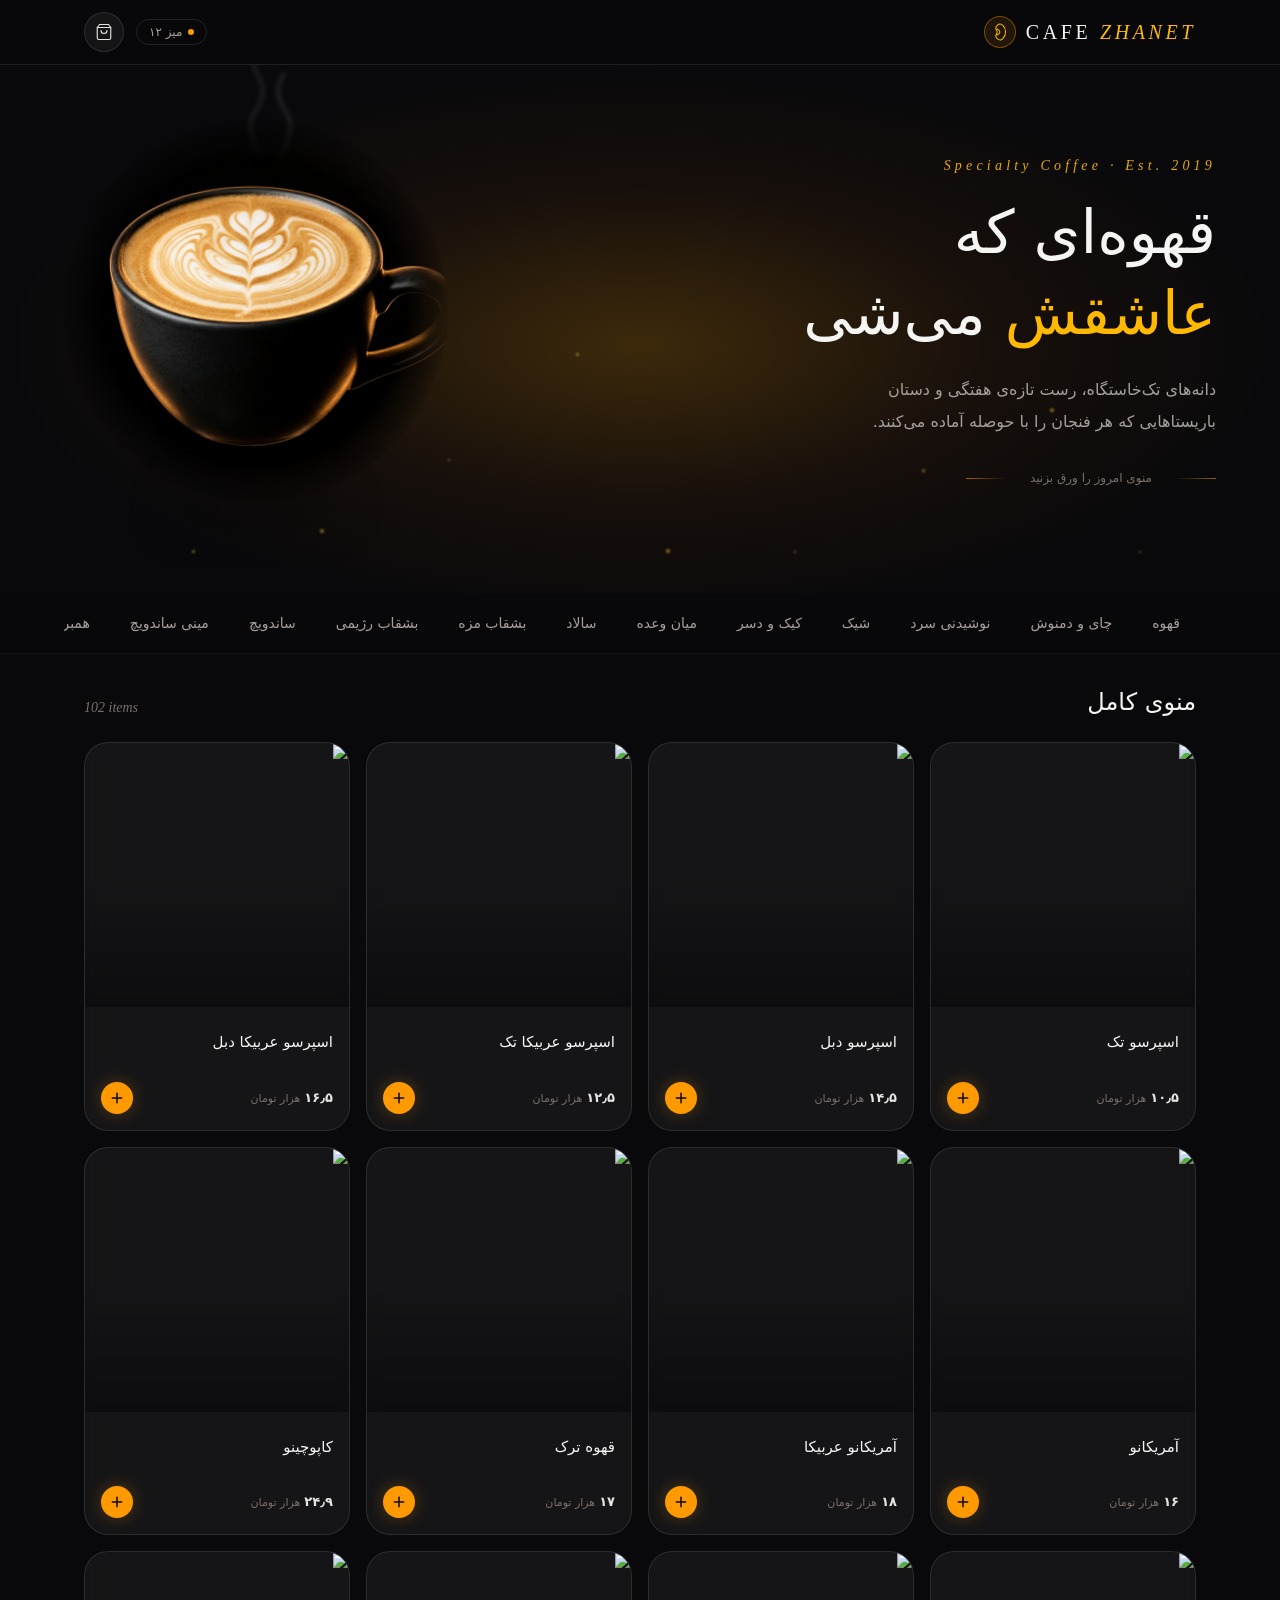
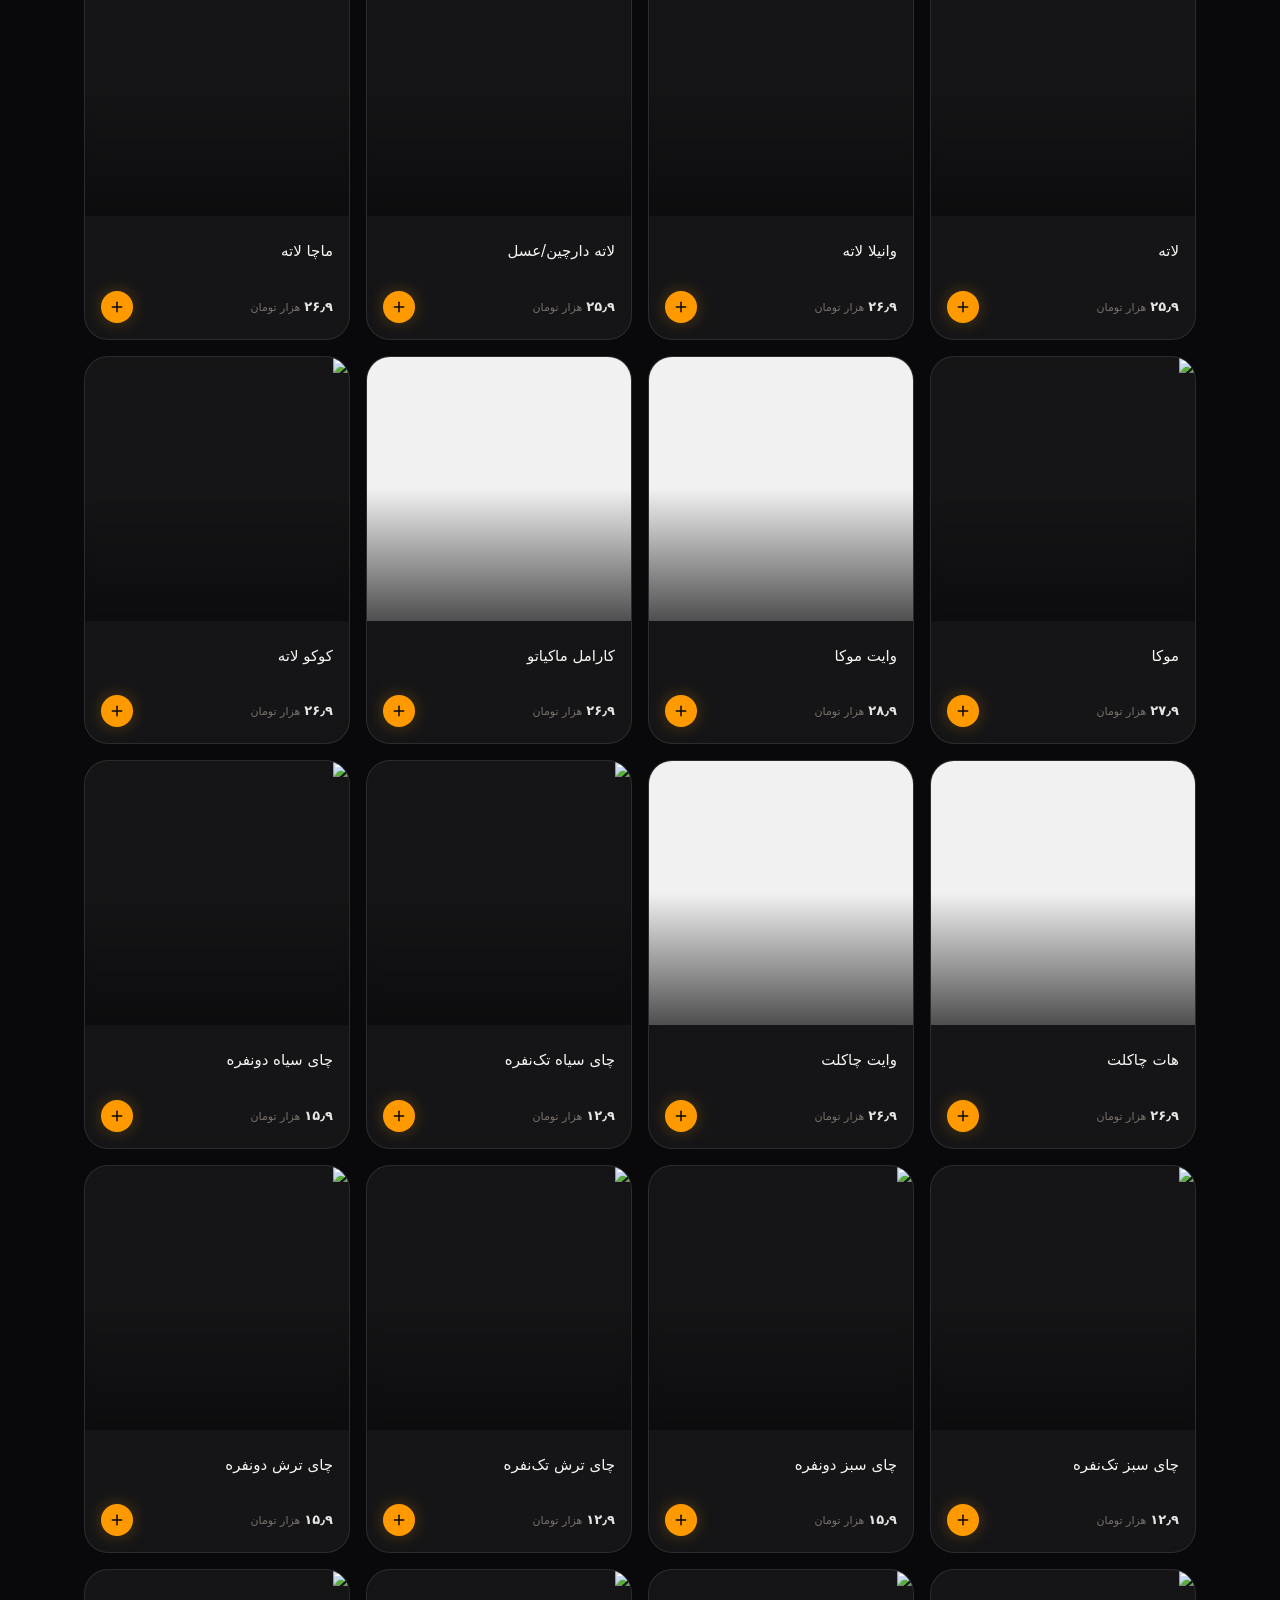
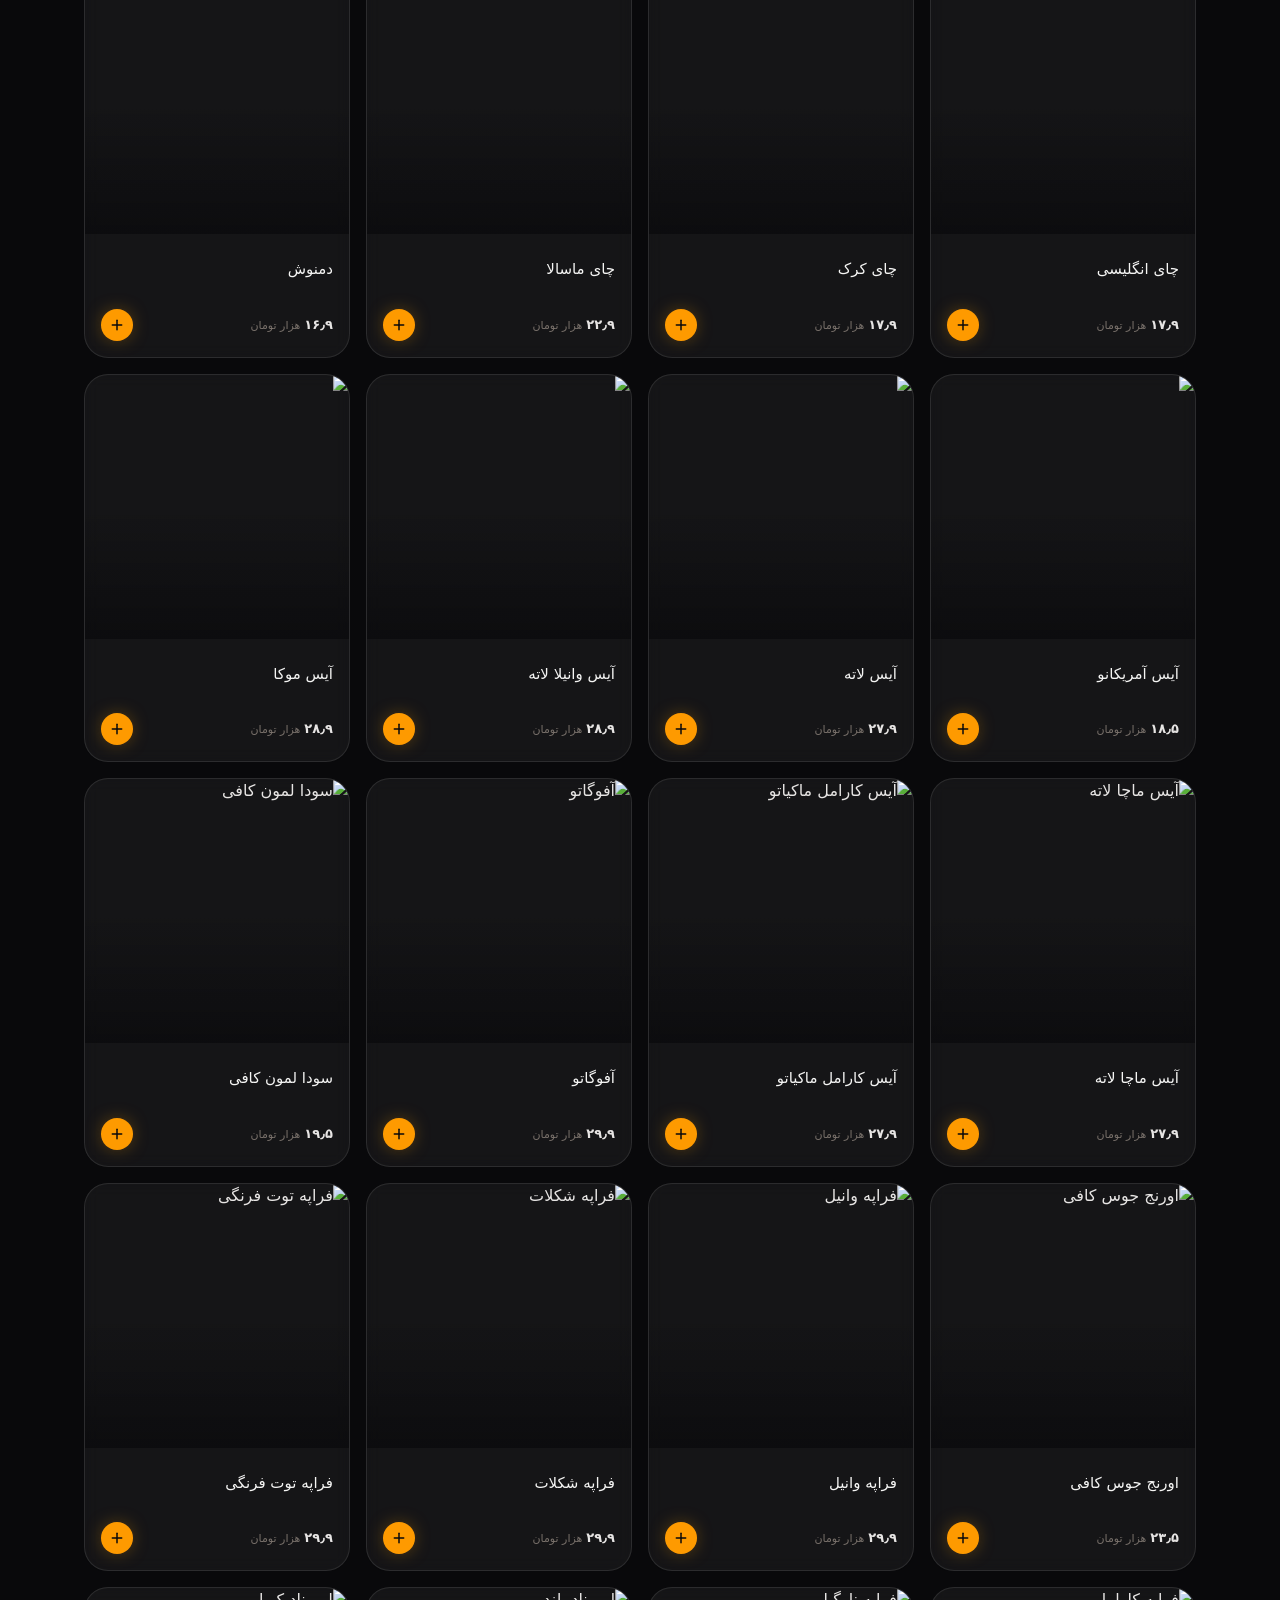
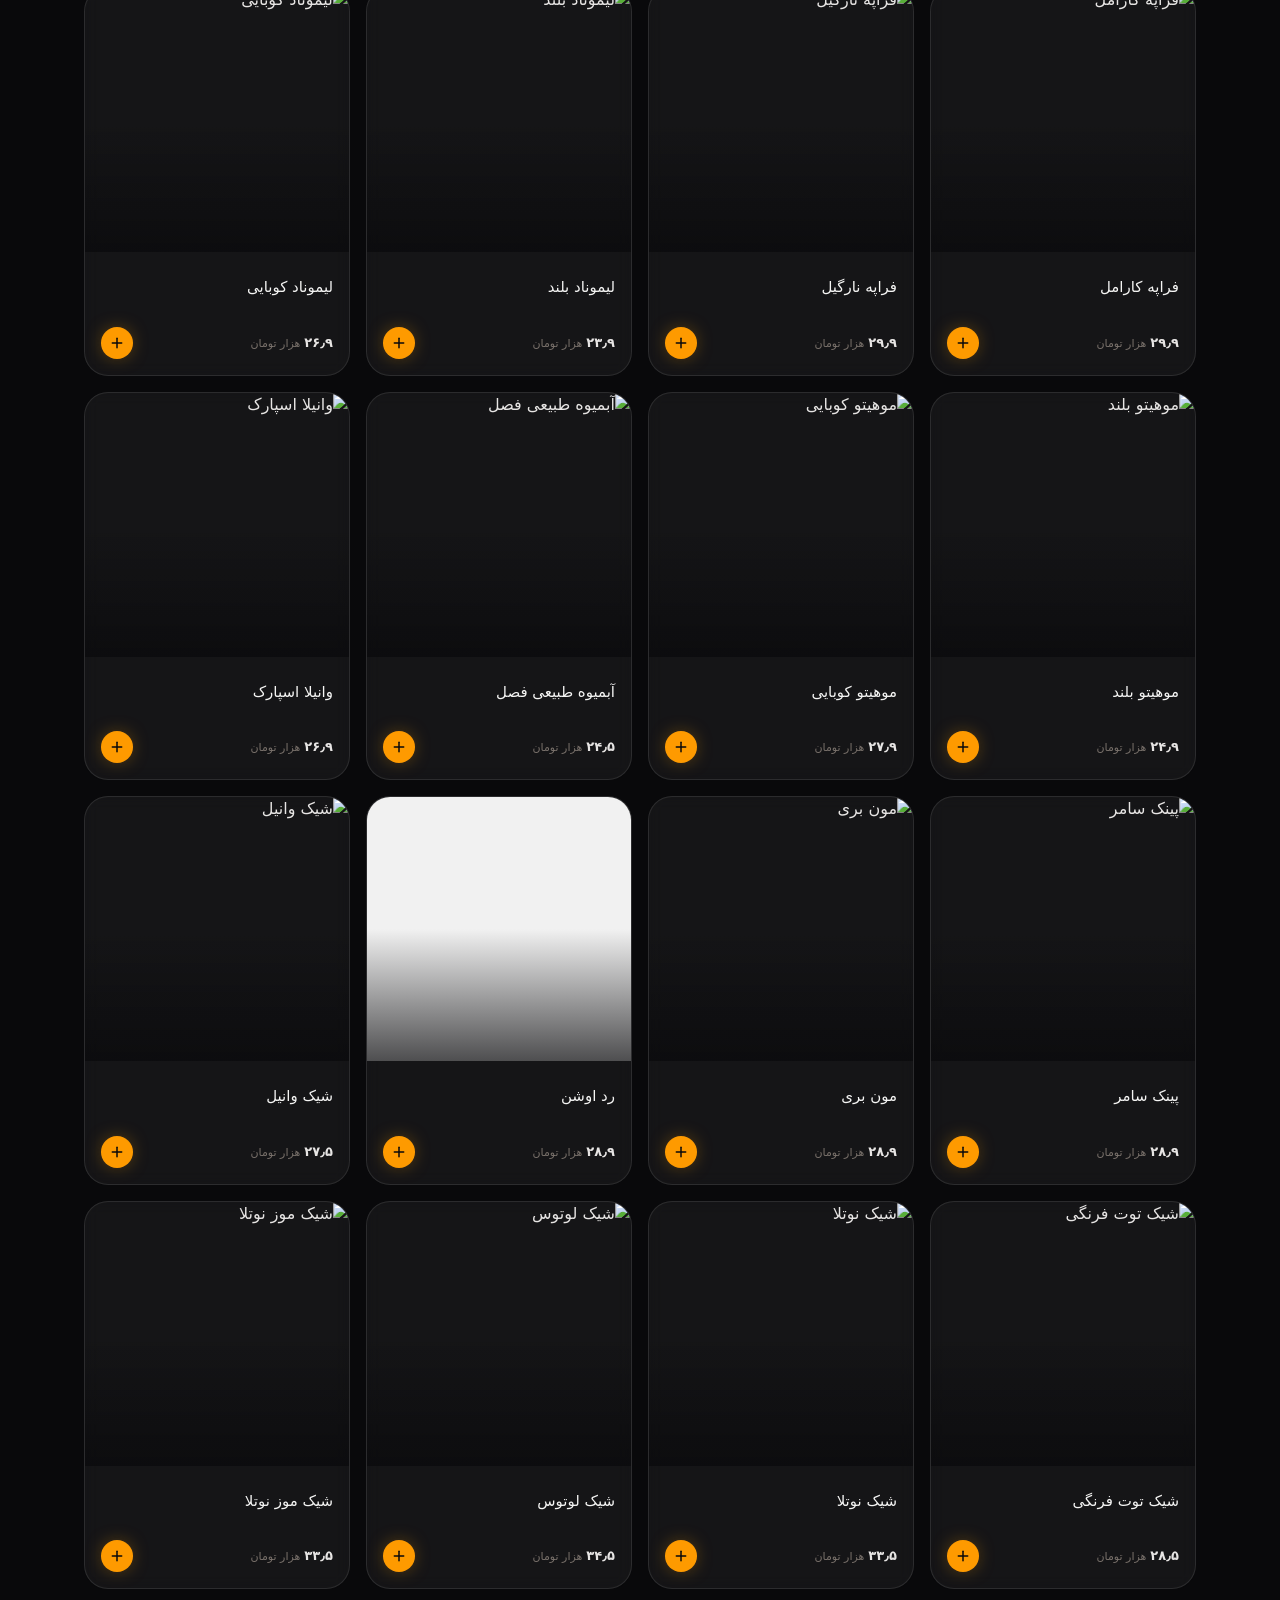
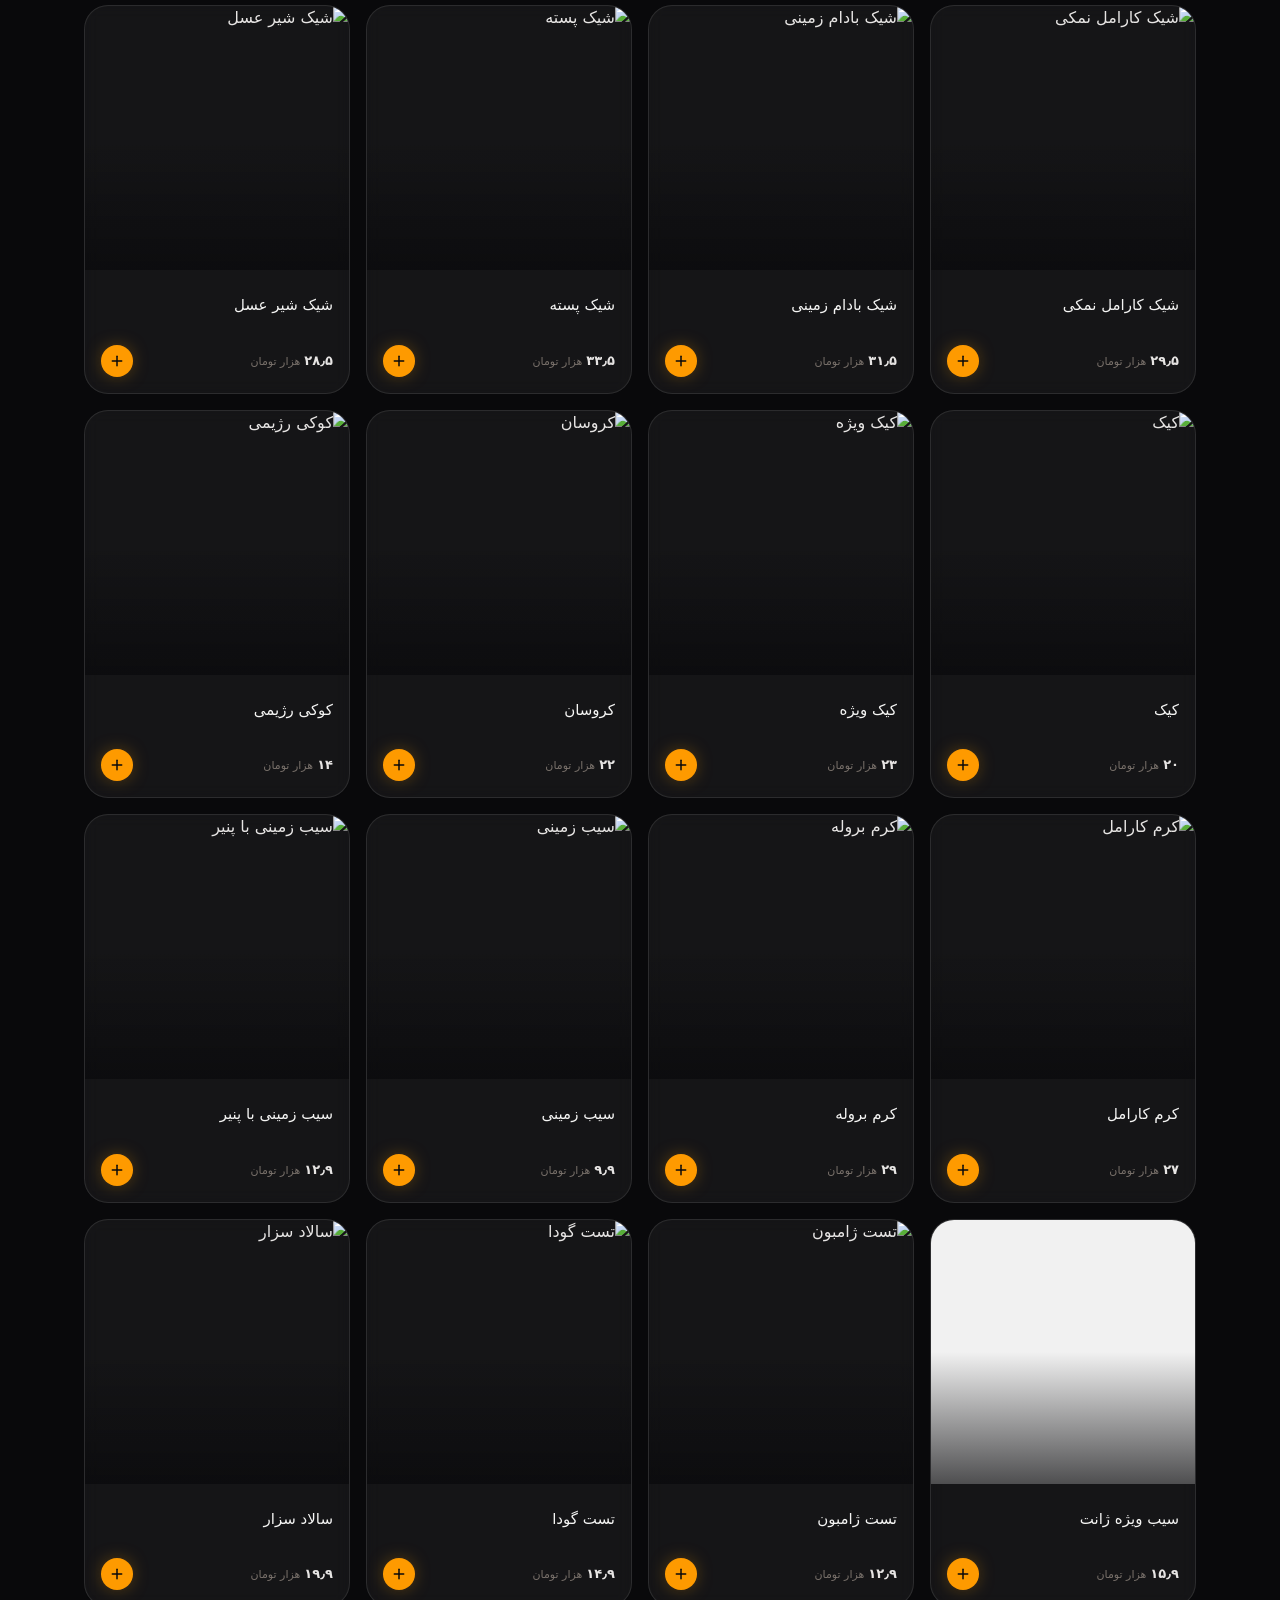
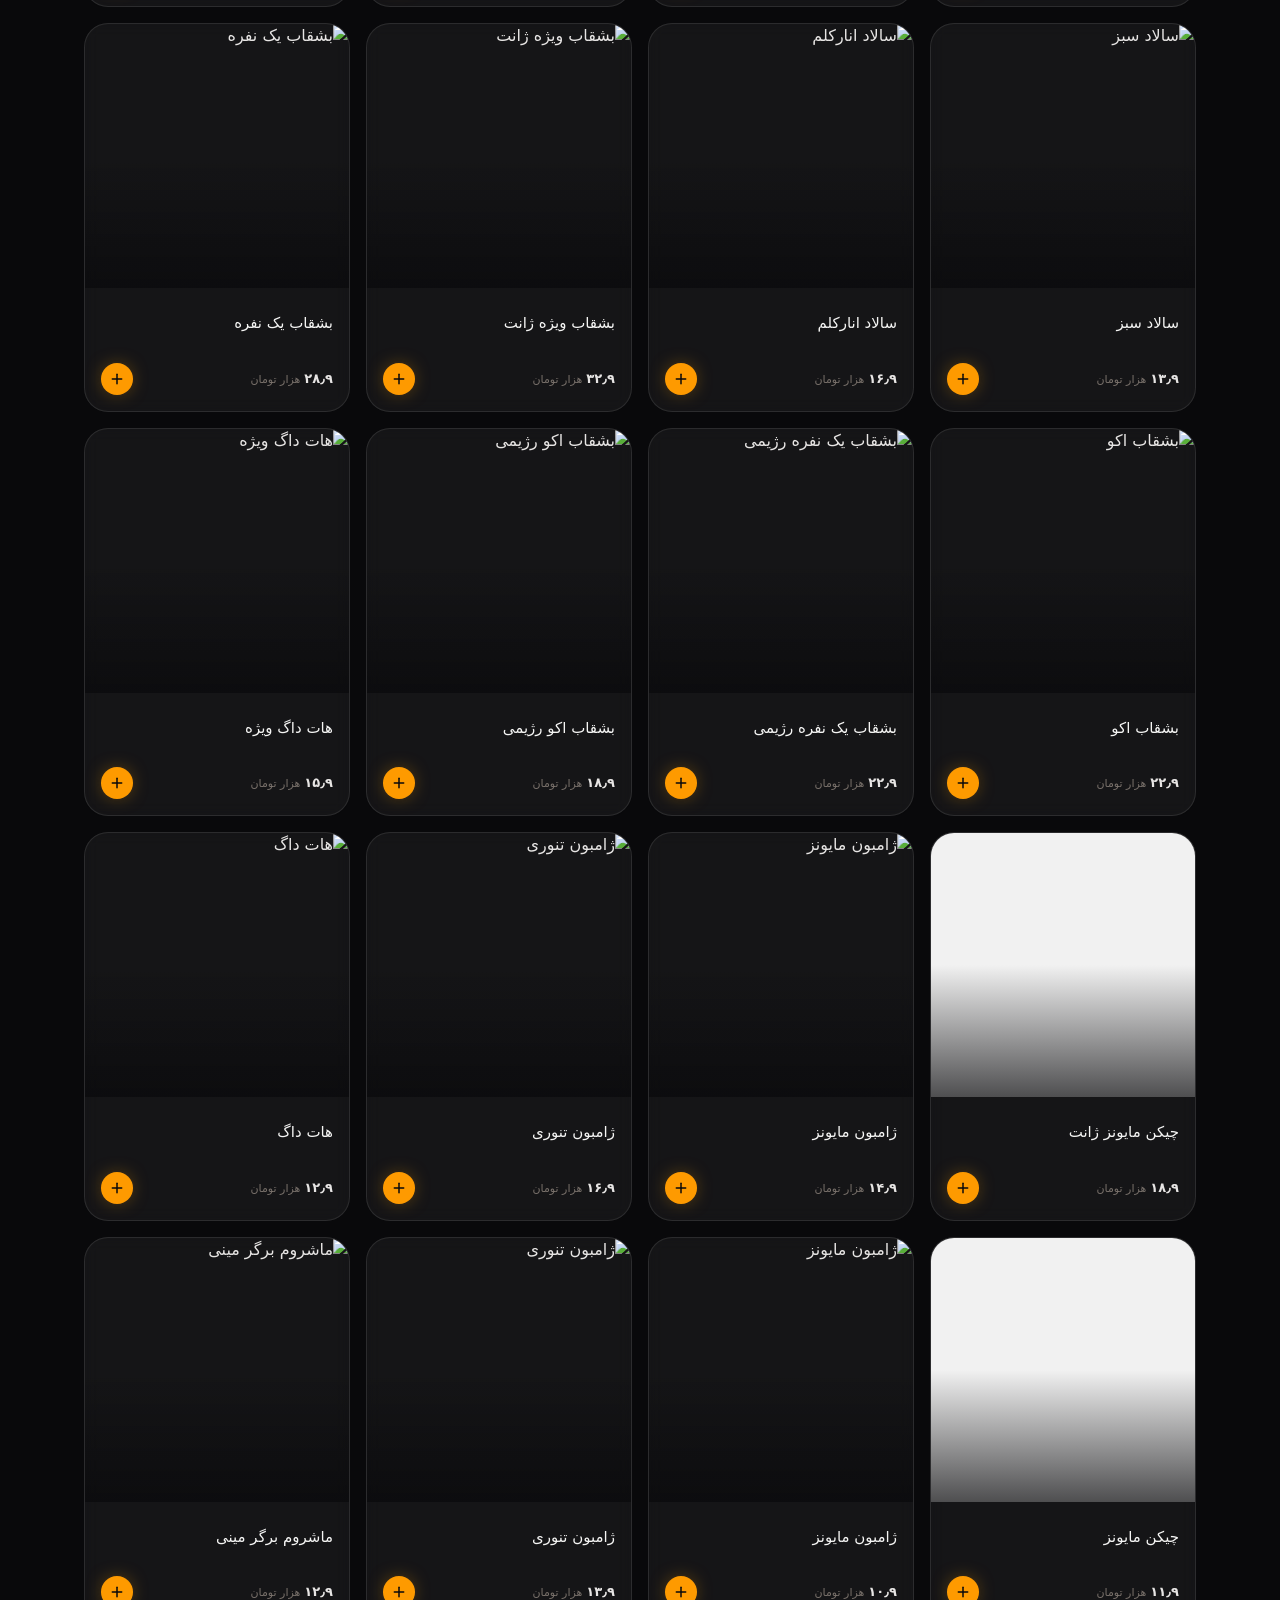
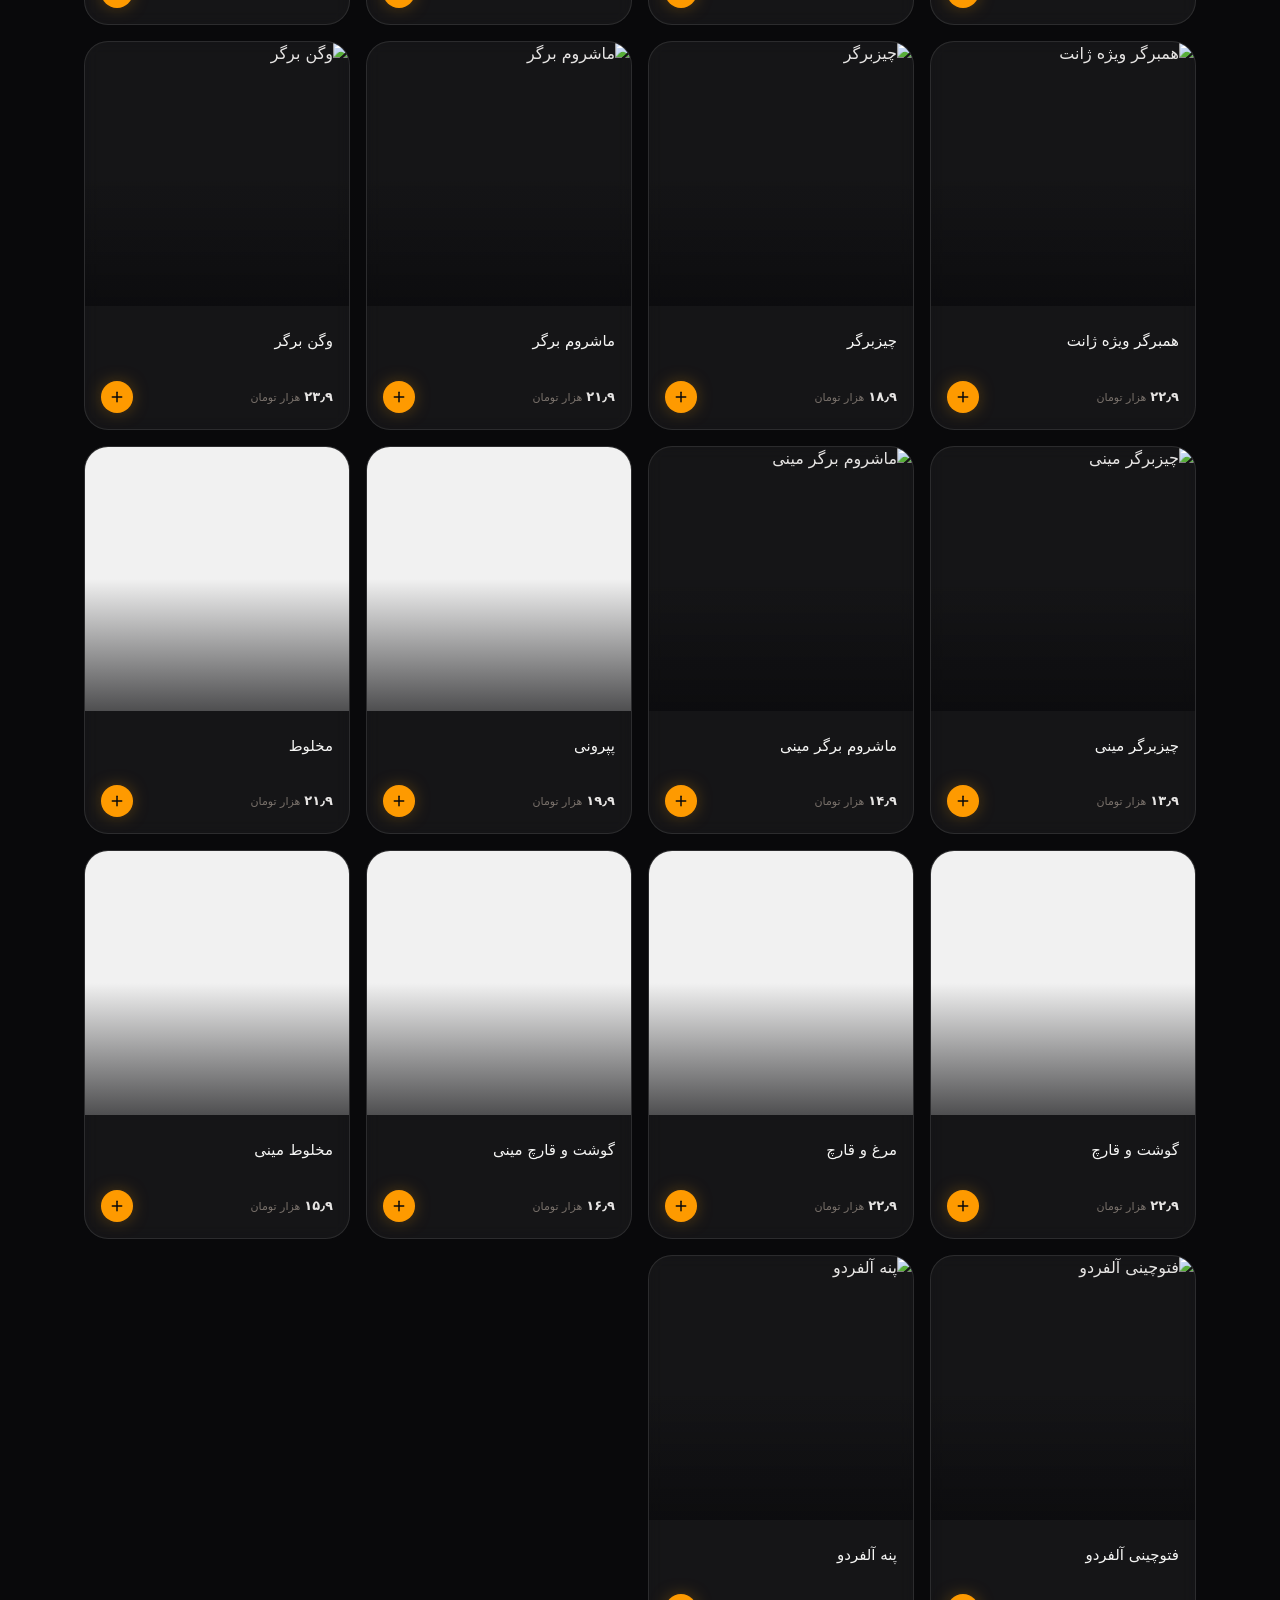
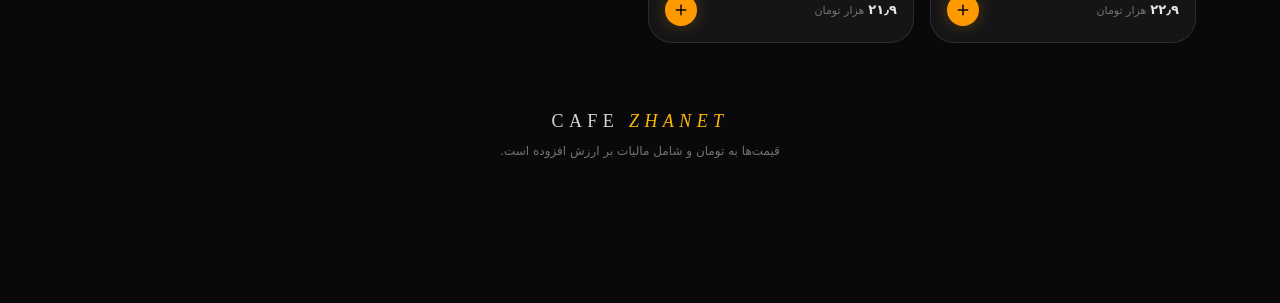
==== commit 47587be2: "Deploy new Next.js luxury template with real menu data" ====
--- a/index.html
+++ b/index.html
@@ -1,1397 +1 @@
-<!DOCTYPE html>
-<html lang="fa" dir="rtl">
-<head>
-<meta charset="UTF-8">
-<meta name="viewport" content="width=device-width, initial-scale=1.0, maximum-scale=1.0, user-scalable=no">
-<title>کافه ژانت — منوی دیجیتال</title>
-<link rel="preconnect" href="https://cdn.jsdelivr.net">
-<link rel="stylesheet" href="https://cdn.jsdelivr.net/gh/rastikerdar/vazirmatn@v33.003/Vazirmatn-font-face.css">
-<style>
-* { margin: 0; padding: 0; box-sizing: border-box; -webkit-tap-highlight-color: transparent; }
-html { scroll-behavior: smooth; }
-body {
-  font-family: Vazirmatn, -apple-system, 'Segoe UI', Tahoma, sans-serif;
-  background: #0A0908;
-  color: #F5F1EC;
-  line-height: 1.6;
-  -webkit-font-smoothing: antialiased;
-}
-img { display: block; max-width: 100%; }
-
-/* Header */
-.header {
-  text-align: center;
-  padding: 50px 20px 30px;
-  position: relative;
-  overflow: hidden;
-}
-.header::before {
-  content: '';
-  position: absolute;
-  top: -50%; left: 50%;
-  transform: translateX(-50%);
-  width: 400px; height: 400px;
-  background: radial-gradient(circle, rgba(226,116,66,0.15) 0%, transparent 70%);
-  pointer-events: none;
-}
-.header-content { position: relative; z-index: 1; }
-.logo {
-  font-size: 42px;
-  font-weight: 900;
-  letter-spacing: 6px;
-  color: #E27442;
-  margin-bottom: 8px;
-  text-shadow: 0 0 40px rgba(226,116,66,0.3);
-}
-.tagline {
-  color: #A39A8E;
-  font-size: 14px;
-  margin-bottom: 18px;
-  font-weight: 500;
-}
-.info {
-  display: flex;
-  justify-content: center;
-  gap: 16px;
-  font-size: 12px;
-  color: #7A7268;
-  flex-wrap: wrap;
-}
-.info span { display: inline-flex; align-items: center; gap: 5px; }
-
-/* Search */
-.search-wrapper {
-  padding: 0 20px 15px;
-  max-width: 600px;
-  margin: 0 auto;
-}
-.search-box {
-  position: relative;
-  display: flex;
-  align-items: center;
-  background: #151210;
-  border: 1px solid rgba(255,255,255,0.08);
-  border-radius: 14px;
-  padding: 0 16px;
-  transition: border-color 0.2s;
-}
-.search-box:focus-within { border-color: rgba(226,116,66,0.5); }
-.search-box svg {
-  width: 18px; height: 18px;
-  color: #7A7268;
-  flex-shrink: 0;
-}
-.search-box input {
-  flex: 1;
-  background: transparent;
-  border: 0;
-  color: #F5F1EC;
-  font-size: 14px;
-  padding: 14px 12px;
-  outline: none;
-  font-family: inherit;
-}
-.search-box input::placeholder { color: #7A7268; }
-
-/* Chips */
-.chips-wrapper {
-  position: sticky;
-  top: 0;
-  z-index: 100;
-  background: rgba(10, 9, 8, 0.92);
-  backdrop-filter: blur(14px);
-  -webkit-backdrop-filter: blur(14px);
-  border-bottom: 1px solid rgba(255,255,255,0.06);
-  padding: 12px 0;
-}
-.chips {
-  display: flex;
-  gap: 8px;
-  padding: 0 20px;
-  overflow-x: auto;
-  scrollbar-width: none;
-  -ms-overflow-style: none;
-  scroll-behavior: smooth;
-}
-.chips::-webkit-scrollbar { display: none; }
-.chip {
-  flex-shrink: 0;
-  display: inline-flex;
-  align-items: center;
-  gap: 6px;
-  padding: 8px 14px;
-  background: #151210;
-  border: 1px solid rgba(255,255,255,0.08);
-  border-radius: 22px;
-  font-size: 13px;
-  color: #A39A8E;
-  text-decoration: none;
-  transition: all 0.2s;
-  white-space: nowrap;
-  font-family: inherit;
-  cursor: pointer;
-}
-.chip img { width: 20px; height: 20px; object-fit: contain; }
-.chip:hover { border-color: rgba(226,116,66,0.4); color: #F5F1EC; }
-.chip.active {
-  background: #E27442;
-  color: #FFFFFF;
-  border-color: #E27442;
-  font-weight: 700;
-  box-shadow: 0 4px 20px rgba(226,116,66,0.3);
-}
-.chip.active img { filter: brightness(0) invert(1); }
-
-/* Content */
-.content { padding: 20px; max-width: 600px; margin: 0 auto; }
-
-/* Category */
-.category { margin-bottom: 36px; scroll-margin-top: 80px; }
-.category-title {
-  font-size: 22px;
-  font-weight: 900;
-  color: #F5F1EC;
-  margin-bottom: 16px;
-  padding-bottom: 10px;
-  border-bottom: 2px solid #E27442;
-  display: flex;
-  align-items: center;
-  gap: 10px;
-}
-.category-title img {
-  width: 32px; height: 32px;
-  object-fit: contain;
-}
-
-/* Items */
-.item {
-  display: flex;
-  gap: 14px;
-  padding: 14px;
-  background: #151210;
-  border-radius: 16px;
-  margin-bottom: 10px;
-  border: 1px solid rgba(255,255,255,0.06);
-  cursor: pointer;
-  transition: all 0.2s;
-  animation: fadeUp 0.4s ease-out backwards;
-}
-.item:hover, .item:active {
-  border-color: rgba(226,116,66,0.4);
-  transform: translateY(-2px);
-}
-@keyframes fadeUp {
-  from { opacity: 0; transform: translateY(10px); }
-  to { opacity: 1; transform: translateY(0); }
-}
-
-.item-image {
-  width: 78px; height: 78px;
-  border-radius: 12px;
-  overflow: hidden;
-  flex-shrink: 0;
-  background: #0A0908;
-  display: flex;
-  align-items: center;
-  justify-content: center;
-  position: relative;
-}
-.item-image img {
-  width: 100%; height: 100%;
-  object-fit: cover;
-  transition: transform 0.3s;
-}
-.item:hover .item-image img { transform: scale(1.05); }
-.item-image.empty { color: #7A7268; font-size: 22px; }
-
-.item-content { flex: 1; min-width: 0; display: flex; flex-direction: column; justify-content: center; }
-.item-name {
-  font-size: 15px;
-  font-weight: 700;
-  color: #F5F1EC;
-  margin-bottom: 6px;
-  display: flex;
-  align-items: center;
-  gap: 6px;
-}
-.item-price {
-  font-size: 15px;
-  font-weight: 900;
-  color: #E27442;
-}
-.item-price::after {
-  content: ' تومان';
-  font-size: 11px;
-  font-weight: 400;
-  color: #7A7268;
-  margin-right: 3px;
-}
-
-/* Hidden items on search */
-.item.hidden { display: none; }
-.category.hidden { display: none; }
-
-/* Modal */
-.modal-overlay {
-  position: fixed;
-  inset: 0;
-  background: rgba(0,0,0,0.85);
-  backdrop-filter: blur(8px);
-  -webkit-backdrop-filter: blur(8px);
-  z-index: 1000;
-  display: none;
-  align-items: center;
-  justify-content: center;
-  padding: 20px;
-  opacity: 0;
-  transition: opacity 0.2s;
-}
-.modal-overlay.open { display: flex; opacity: 1; }
-.modal {
-  background: #151210;
-  border: 1px solid rgba(255,255,255,0.1);
-  border-radius: 24px;
-  max-width: 420px;
-  width: 100%;
-  max-height: 90vh;
-  overflow: hidden;
-  transform: scale(0.9);
-  transition: transform 0.25s;
-  display: flex;
-  flex-direction: column;
-}
-.modal-overlay.open .modal { transform: scale(1); }
-
-.modal-image {
-  width: 100%;
-  aspect-ratio: 4/3;
-  background: #0A0908;
-  display: flex;
-  align-items: center;
-  justify-content: center;
-  overflow: hidden;
-  flex-shrink: 0;
-}
-.modal-image img { width: 100%; height: 100%; object-fit: cover; }
-.modal-image.empty { color: #7A7268; font-size: 48px; }
-
-.modal-content { padding: 24px; overflow-y: auto; }
-.modal-name {
-  font-size: 22px;
-  font-weight: 900;
-  color: #F5F1EC;
-  margin-bottom: 12px;
-}
-.modal-description {
-  color: #A39A8E;
-  font-size: 14px;
-  line-height: 1.8;
-  margin-bottom: 20px;
-}
-.modal-price {
-  font-size: 22px;
-  font-weight: 900;
-  color: #E27442;
-  padding-top: 16px;
-  border-top: 1px solid rgba(255,255,255,0.08);
-}
-.modal-price::after {
-  content: ' تومان';
-  font-size: 13px;
-  font-weight: 400;
-  color: #7A7268;
-  margin-right: 4px;
-}
-.modal-close {
-  position: absolute;
-  top: 16px; left: 16px;
-  width: 36px; height: 36px;
-  border-radius: 50%;
-  background: rgba(0,0,0,0.6);
-  backdrop-filter: blur(8px);
-  border: 0;
-  color: #F5F1EC;
-  font-size: 20px;
-  cursor: pointer;
-  display: flex;
-  align-items: center;
-  justify-content: center;
-  z-index: 10;
-}
-
-/* Scroll top */
-.scroll-top {
-  position: fixed;
-  bottom: 24px;
-  left: 24px;
-  width: 46px; height: 46px;
-  border-radius: 50%;
-  background: #E27442;
-  color: white;
-  border: 0;
-  cursor: pointer;
-  display: flex;
-  align-items: center;
-  justify-content: center;
-  box-shadow: 0 6px 24px rgba(226,116,66,0.4);
-  opacity: 0;
-  visibility: hidden;
-  transition: all 0.3s;
-  z-index: 90;
-}
-.scroll-top.visible { opacity: 1; visibility: visible; }
-.scroll-top svg { width: 20px; height: 20px; }
-
-/* Empty state */
-.empty-state {
-  text-align: center;
-  padding: 60px 20px;
-  color: #7A7268;
-  display: none;
-}
-.empty-state.show { display: block; }
-.empty-state svg { width: 60px; height: 60px; margin: 0 auto 16px; opacity: 0.4; }
-
-/* Footer */
-.cafe-footer {
-  margin-top: 40px;
-  padding: 40px 20px 30px;
-  border-top: 1px solid rgba(255,255,255,0.06);
-  text-align: center;
-}
-.footer-logo {
-  font-size: 26px;
-  font-weight: 900;
-  letter-spacing: 4px;
-  color: #E27442;
-  margin-bottom: 6px;
-}
-.footer-tagline {
-  color: #7A7268;
-  font-size: 13px;
-  margin-bottom: 24px;
-}
-.footer-info {
-  display: flex;
-  flex-direction: column;
-  gap: 10px;
-  margin-bottom: 24px;
-  align-items: center;
-}
-.footer-item {
-  display: flex;
-  align-items: center;
-  gap: 8px;
-  font-size: 13px;
-  color: #A39A8E;
-}
-.footer-item svg {
-  width: 16px;
-  height: 16px;
-  color: #E27442;
-  flex-shrink: 0;
-}
-.footer-item a {
-  color: #A39A8E;
-  text-decoration: none;
-}
-.footer-item a:hover { color: #E27442; }
-.footer-social {
-  display: flex;
-  justify-content: center;
-  gap: 12px;
-  margin-bottom: 28px;
-}
-.footer-social a {
-  width: 42px;
-  height: 42px;
-  border-radius: 50%;
-  background: #151210;
-  border: 1px solid rgba(255,255,255,0.08);
-  display: flex;
-  align-items: center;
-  justify-content: center;
-  color: #A39A8E;
-  transition: all 0.2s;
-}
-.footer-social a:hover {
-  background: #E27442;
-  border-color: #E27442;
-  color: white;
-  transform: translateY(-3px);
-}
-.footer-social svg {
-  width: 18px;
-  height: 18px;
-}
-.footer-map {
-  border-radius: 16px;
-  overflow: hidden;
-  margin-bottom: 24px;
-  border: 1px solid rgba(255,255,255,0.06);
-  background: #151210;
-}
-.footer-map iframe {
-  width: 100%;
-  height: 200px;
-  border: 0;
-  display: block;
-  filter: grayscale(60%) invert(92%) hue-rotate(180deg) contrast(0.9);
-}
-.footer-map {
-  position: relative;
-}
-.footer-map::after {
-  content: '';
-  position: absolute;
-  bottom: 0;
-  right: 0;
-  width: 60%;
-  height: 20px;
-  background: #151210;
-  pointer-events: none;
-  z-index: 2;
-  border-radius: 0 0 16px 0;
-}
-.footer-copyright {
-  color: #7A7268;
-  font-size: 11px;
-  padding-top: 20px;
-  border-top: 1px solid rgba(255,255,255,0.06);
-}
-
-@media (max-width: 480px) {
-  .header { padding: 40px 15px 25px; }
-  .logo { font-size: 34px; letter-spacing: 4px; }
-  .content { padding: 16px; }
-  .category-title { font-size: 19px; }
-  .item { padding: 12px; gap: 12px; }
-  .item-image { width: 68px; height: 68px; }
-  .item-name { font-size: 14px; }
-  .item-price { font-size: 14px; }
-  .modal-content { padding: 20px; }
-  .modal-name { font-size: 19px; }
-}
-</style>
-</head>
-<body>
-
-<div class="header">
-  <div class="header-content">
-    <div class="logo">ZHANET</div>
-    <div class="tagline">قهوه‌ای که عاشقش می‌شی</div>
-    <div class="info">
-    </div>
-  </div>
-</div>
-
-<div class="search-wrapper">
-  <div class="search-box">
-    <svg fill="none" stroke="currentColor" stroke-width="2" viewBox="0 0 24 24"><circle cx="11" cy="11" r="8"></circle><path d="m21 21-4.35-4.35"></path></svg>
-    <input type="text" id="searchInput" placeholder="جستجوی غذا یا نوشیدنی..." autocomplete="off">
-  </div>
-</div>
-
-<div class="chips-wrapper">
-  <div class="chips" id="chips">
-    <a class="chip" data-target="cat-0" href="#cat-0"><img src="./icons/categories/01-drinks-hot/coffee.png" alt="" loading="lazy"><span>قهوه</span></a>
-    <a class="chip" data-target="cat-1" href="#cat-1"><img src="./icons/categories/01-drinks-hot/tea-set.png" alt="" loading="lazy"><span>چای و دمنوش</span></a>
-    <a class="chip" data-target="cat-2" href="#cat-2"><img src="./icons/categories/02-drinks-cold/mojito.png" alt="" loading="lazy"><span>نوشیدنی سرد</span></a>
-    <a class="chip" data-target="cat-3" href="#cat-3"><img src="./icons/categories/02-drinks-cold/shake.png" alt="" loading="lazy"><span>شیک</span></a>
-    <a class="chip" data-target="cat-4" href="#cat-4"><img src="./icons/categories/09-dessert/cake.png" alt="" loading="lazy"><span>کیک و دسر</span></a>
-    <a class="chip" data-target="cat-5" href="#cat-5"><img src="./icons/categories/10-snack/popcorn.png" alt="" loading="lazy"><span>میان وعده</span></a>
-    <a class="chip" data-target="cat-6" href="#cat-6"><img src="./icons/categories/08-salad/salad.png" alt="" loading="lazy"><span>سالاد</span></a>
-    <a class="chip" data-target="cat-7" href="#cat-7"><img src="./icons/categories/04-appetizer/mozzarella.png" alt="" loading="lazy"><span>بشقاب مزه</span></a>
-    <a class="chip" data-target="cat-8" href="#cat-8"><img src="./icons/categories/08-salad/veg-salad.png" alt="" loading="lazy"><span>بشقاب رژیمی</span></a>
-    <a class="chip" data-target="cat-9" href="#cat-9"><img src="./icons/categories/06-fast-food/sandwich.png" alt="" loading="lazy"><span>ساندویچ</span></a>
-    <a class="chip" data-target="cat-10" href="#cat-10"><img src="./icons/categories/06-fast-food/hotdog.png" alt="" loading="lazy"><span>مینی ساندویچ</span></a>
-    <a class="chip" data-target="cat-11" href="#cat-11"><img src="./icons/categories/06-fast-food/burger.png" alt="" loading="lazy"><span>همبرگر</span></a>
-    <a class="chip" data-target="cat-12" href="#cat-12"><img src="./icons/categories/06-fast-food/burger-2.png" alt="" loading="lazy"><span>مینی برگر</span></a>
-    <a class="chip" data-target="cat-13" href="#cat-13"><img src="./icons/categories/06-fast-food/pizza.png" alt="" loading="lazy"><span>پیتزا</span></a>
-    <a class="chip" data-target="cat-14" href="#cat-14"><img src="./icons/categories/06-fast-food/pizza-slice-1.png" alt="" loading="lazy"><span>مینی پیتزا</span></a>
-    <a class="chip" data-target="cat-15" href="#cat-15"><img src="./icons/categories/05-main/pasta.png" alt="" loading="lazy"><span>پاستا</span></a>
-  </div>
-</div>
-
-<div class="content">
-<div class="category" id="cat-0"><h2 class="category-title"><img src="./icons/categories/01-drinks-hot/coffee.png" alt="" loading="lazy"><span>قهوه</span></h2>
-<div class="item" data-name="اسپرسو تک" data-price="10,500" data-image="https://qrmenu-media.s3.ir-thr-at1.arvanstorage.ir/users/91eb5a39-b887-4ac1-9fe6-1373226e17eb/items/1791337887414214248-5cfd50.jpg" style="animation-delay: 0.0s">
-  <div class="item-image"><img src="https://qrmenu-media.s3.ir-thr-at1.arvanstorage.ir/users/91eb5a39-b887-4ac1-9fe6-1373226e17eb/items/1791337887414214248-5cfd50.jpg" alt="اسپرسو تک" loading="lazy"></div>
-  <div class="item-content">
-    <div class="item-name">اسپرسو تک</div>
-    <div class="item-price">10,500</div>
-  </div>
-</div>
-<div class="item" data-name="اسپرسو دبل" data-price="14,500" data-image="https://qrmenu-media.s3.ir-thr-at1.arvanstorage.ir/users/91eb5a39-b887-4ac1-9fe6-1373226e17eb/items/1791337887414214248-5cfd50.jpg" style="animation-delay: 0.03s">
-  <div class="item-image"><img src="https://qrmenu-media.s3.ir-thr-at1.arvanstorage.ir/users/91eb5a39-b887-4ac1-9fe6-1373226e17eb/items/1791337887414214248-5cfd50.jpg" alt="اسپرسو دبل" loading="lazy"></div>
-  <div class="item-content">
-    <div class="item-name">اسپرسو دبل</div>
-    <div class="item-price">14,500</div>
-  </div>
-</div>
-<div class="item" data-name="اسپرسو عربیکا تک" data-price="12,500" data-image="https://qrmenu-media.s3.ir-thr-at1.arvanstorage.ir/users/91eb5a39-b887-4ac1-9fe6-1373226e17eb/items/1791337887414214248-5cfd50.jpg" style="animation-delay: 0.06s">
-  <div class="item-image"><img src="https://qrmenu-media.s3.ir-thr-at1.arvanstorage.ir/users/91eb5a39-b887-4ac1-9fe6-1373226e17eb/items/1791337887414214248-5cfd50.jpg" alt="اسپرسو عربیکا تک" loading="lazy"></div>
-  <div class="item-content">
-    <div class="item-name">اسپرسو عربیکا تک</div>
-    <div class="item-price">12,500</div>
-  </div>
-</div>
-<div class="item" data-name="اسپرسو عربیکا دبل" data-price="16,500" data-image="https://qrmenu-media.s3.ir-thr-at1.arvanstorage.ir/users/91eb5a39-b887-4ac1-9fe6-1373226e17eb/items/1791337887414214248-5cfd50.jpg" style="animation-delay: 0.09s">
-  <div class="item-image"><img src="https://qrmenu-media.s3.ir-thr-at1.arvanstorage.ir/users/91eb5a39-b887-4ac1-9fe6-1373226e17eb/items/1791337887414214248-5cfd50.jpg" alt="اسپرسو عربیکا دبل" loading="lazy"></div>
-  <div class="item-content">
-    <div class="item-name">اسپرسو عربیکا دبل</div>
-    <div class="item-price">16,500</div>
-  </div>
-</div>
-<div class="item" data-name="آمریکانو" data-price="16,000" data-image="https://qrmenu-media.s3.ir-thr-at1.arvanstorage.ir/users/91eb5a39-b887-4ac1-9fe6-1373226e17eb/items/1791337886499769681-dbe848.jpg" style="animation-delay: 0.12s">
-  <div class="item-image"><img src="https://qrmenu-media.s3.ir-thr-at1.arvanstorage.ir/users/91eb5a39-b887-4ac1-9fe6-1373226e17eb/items/1791337886499769681-dbe848.jpg" alt="آمریکانو" loading="lazy"></div>
-  <div class="item-content">
-    <div class="item-name">آمریکانو</div>
-    <div class="item-price">16,000</div>
-  </div>
-</div>
-<div class="item" data-name="آمریکانو عربیکا" data-price="18,000" data-image="https://qrmenu-media.s3.ir-thr-at1.arvanstorage.ir/users/91eb5a39-b887-4ac1-9fe6-1373226e17eb/items/1791337886499769681-dbe848.jpg" style="animation-delay: 0.15s">
-  <div class="item-image"><img src="https://qrmenu-media.s3.ir-thr-at1.arvanstorage.ir/users/91eb5a39-b887-4ac1-9fe6-1373226e17eb/items/1791337886499769681-dbe848.jpg" alt="آمریکانو عربیکا" loading="lazy"></div>
-  <div class="item-content">
-    <div class="item-name">آمریکانو عربیکا</div>
-    <div class="item-price">18,000</div>
-  </div>
-</div>
-<div class="item" data-name="قهوه ترک" data-price="17,000" data-image="https://qrmenu-media.s3.ir-thr-at1.arvanstorage.ir/users/91eb5a39-b887-4ac1-9fe6-1373226e17eb/items/1791337889669083454-0f17c6.jpg" style="animation-delay: 0.18s">
-  <div class="item-image"><img src="https://qrmenu-media.s3.ir-thr-at1.arvanstorage.ir/users/91eb5a39-b887-4ac1-9fe6-1373226e17eb/items/1791337889669083454-0f17c6.jpg" alt="قهوه ترک" loading="lazy"></div>
-  <div class="item-content">
-    <div class="item-name">قهوه ترک</div>
-    <div class="item-price">17,000</div>
-  </div>
-</div>
-<div class="item" data-name="کاپوچینو" data-price="24,900" data-image="https://qrmenu-media.s3.ir-thr-at1.arvanstorage.ir/users/91eb5a39-b887-4ac1-9fe6-1373226e17eb/items/1791337886812467126-070f72.jpg" style="animation-delay: 0.21s">
-  <div class="item-image"><img src="https://qrmenu-media.s3.ir-thr-at1.arvanstorage.ir/users/91eb5a39-b887-4ac1-9fe6-1373226e17eb/items/1791337886812467126-070f72.jpg" alt="کاپوچینو" loading="lazy"></div>
-  <div class="item-content">
-    <div class="item-name">کاپوچینو</div>
-    <div class="item-price">24,900</div>
-  </div>
-</div>
-<div class="item" data-name="لاته" data-price="25,900" data-image="https://qrmenu-media.s3.ir-thr-at1.arvanstorage.ir/users/91eb5a39-b887-4ac1-9fe6-1373226e17eb/items/1791337888719925524-95379d.jpg" style="animation-delay: 0.24s">
-  <div class="item-image"><img src="https://qrmenu-media.s3.ir-thr-at1.arvanstorage.ir/users/91eb5a39-b887-4ac1-9fe6-1373226e17eb/items/1791337888719925524-95379d.jpg" alt="لاته" loading="lazy"></div>
-  <div class="item-content">
-    <div class="item-name">لاته</div>
-    <div class="item-price">25,900</div>
-  </div>
-</div>
-<div class="item" data-name="وانیلا لاته" data-price="26,900" data-image="https://qrmenu-media.s3.ir-thr-at1.arvanstorage.ir/users/91eb5a39-b887-4ac1-9fe6-1373226e17eb/items/1791337889798011130-9a9bb1.jpg" style="animation-delay: 0.27s">
-  <div class="item-image"><img src="https://qrmenu-media.s3.ir-thr-at1.arvanstorage.ir/users/91eb5a39-b887-4ac1-9fe6-1373226e17eb/items/1791337889798011130-9a9bb1.jpg" alt="وانیلا لاته" loading="lazy"></div>
-  <div class="item-content">
-    <div class="item-name">وانیلا لاته</div>
-    <div class="item-price">26,900</div>
-  </div>
-</div>
-<div class="item" data-name="لاته دارچین/عسل" data-price="25,900" data-image="https://qrmenu-media.s3.ir-thr-at1.arvanstorage.ir/users/91eb5a39-b887-4ac1-9fe6-1373226e17eb/items/1791337889798011130-9a9bb1.jpg" style="animation-delay: 0.3s">
-  <div class="item-image"><img src="https://qrmenu-media.s3.ir-thr-at1.arvanstorage.ir/users/91eb5a39-b887-4ac1-9fe6-1373226e17eb/items/1791337889798011130-9a9bb1.jpg" alt="لاته دارچین/عسل" loading="lazy"></div>
-  <div class="item-content">
-    <div class="item-name">لاته دارچین/عسل</div>
-    <div class="item-price">25,900</div>
-  </div>
-</div>
-<div class="item" data-name="ماچا لاته" data-price="26,900" data-image="https://qrmenu-media.s3.ir-thr-at1.arvanstorage.ir/users/91eb5a39-b887-4ac1-9fe6-1373226e17eb/items/1791337889184093602-dc6148.jpg" style="animation-delay: 0.32999999999999996s">
-  <div class="item-image"><img src="https://qrmenu-media.s3.ir-thr-at1.arvanstorage.ir/users/91eb5a39-b887-4ac1-9fe6-1373226e17eb/items/1791337889184093602-dc6148.jpg" alt="ماچا لاته" loading="lazy"></div>
-  <div class="item-content">
-    <div class="item-name">ماچا لاته</div>
-    <div class="item-price">26,900</div>
-  </div>
-</div>
-<div class="item" data-name="موکا" data-price="27,900" data-image="https://qrmenu-media.s3.ir-thr-at1.arvanstorage.ir/users/91eb5a39-b887-4ac1-9fe6-1373226e17eb/items/1791337889300425922-87d237.jpg" style="animation-delay: 0.36s">
-  <div class="item-image"><img src="https://qrmenu-media.s3.ir-thr-at1.arvanstorage.ir/users/91eb5a39-b887-4ac1-9fe6-1373226e17eb/items/1791337889300425922-87d237.jpg" alt="موکا" loading="lazy"></div>
-  <div class="item-content">
-    <div class="item-name">موکا</div>
-    <div class="item-price">27,900</div>
-  </div>
-</div>
-<div class="item" data-name="وایت موکا" data-price="28,900" style="animation-delay: 0.39s">
-  <div class="item-image empty"><span>🍽️</span></div>
-  <div class="item-content">
-    <div class="item-name">وایت موکا</div>
-    <div class="item-price">28,900</div>
-  </div>
-</div>
-<div class="item" data-name="کارامل ماکیاتو" data-price="26,900" style="animation-delay: 0.42s">
-  <div class="item-image empty"><span>🍽️</span></div>
-  <div class="item-content">
-    <div class="item-name">کارامل ماکیاتو</div>
-    <div class="item-price">26,900</div>
-  </div>
-</div>
-<div class="item" data-name="کوکو لاته" data-price="26,900" data-image="https://qrmenu-media.s3.ir-thr-at1.arvanstorage.ir/users/91eb5a39-b887-4ac1-9fe6-1373226e17eb/items/1791337888719925524-95379d.jpg" style="animation-delay: 0.44999999999999996s">
-  <div class="item-image"><img src="https://qrmenu-media.s3.ir-thr-at1.arvanstorage.ir/users/91eb5a39-b887-4ac1-9fe6-1373226e17eb/items/1791337888719925524-95379d.jpg" alt="کوکو لاته" loading="lazy"></div>
-  <div class="item-content">
-    <div class="item-name">کوکو لاته</div>
-    <div class="item-price">26,900</div>
-  </div>
-</div>
-<div class="item" data-name="هات چاکلت" data-price="26,900" style="animation-delay: 0.48s">
-  <div class="item-image empty"><span>🍽️</span></div>
-  <div class="item-content">
-    <div class="item-name">هات چاکلت</div>
-    <div class="item-price">26,900</div>
-  </div>
-</div>
-<div class="item" data-name="وایت چاکلت" data-price="26,900" style="animation-delay: 0.5s">
-  <div class="item-image empty"><span>🍽️</span></div>
-  <div class="item-content">
-    <div class="item-name">وایت چاکلت</div>
-    <div class="item-price">26,900</div>
-  </div>
-</div></div>
-<div class="category" id="cat-1"><h2 class="category-title"><img src="./icons/categories/01-drinks-hot/tea-set.png" alt="" loading="lazy"><span>چای و دمنوش</span></h2>
-<div class="item" data-name="چای سیاه تک‌نفره" data-price="12,900" data-image="https://qrmenu-media.s3.ir-thr-at1.arvanstorage.ir/users/91eb5a39-b887-4ac1-9fe6-1373226e17eb/items/1791337890209020400-4ba3b9.jpg" style="animation-delay: 0.0s">
-  <div class="item-image"><img src="https://qrmenu-media.s3.ir-thr-at1.arvanstorage.ir/users/91eb5a39-b887-4ac1-9fe6-1373226e17eb/items/1791337890209020400-4ba3b9.jpg" alt="چای سیاه تک‌نفره" loading="lazy"></div>
-  <div class="item-content">
-    <div class="item-name">چای سیاه تک‌نفره</div>
-    <div class="item-price">12,900</div>
-  </div>
-</div>
-<div class="item" data-name="چای سیاه دو‌نفره" data-price="15,900" data-image="https://qrmenu-media.s3.ir-thr-at1.arvanstorage.ir/users/91eb5a39-b887-4ac1-9fe6-1373226e17eb/items/1791337890209020400-4ba3b9.jpg" style="animation-delay: 0.03s">
-  <div class="item-image"><img src="https://qrmenu-media.s3.ir-thr-at1.arvanstorage.ir/users/91eb5a39-b887-4ac1-9fe6-1373226e17eb/items/1791337890209020400-4ba3b9.jpg" alt="چای سیاه دو‌نفره" loading="lazy"></div>
-  <div class="item-content">
-    <div class="item-name">چای سیاه دو‌نفره</div>
-    <div class="item-price">15,900</div>
-  </div>
-</div>
-<div class="item" data-name="چای سبز تک‌نفره" data-price="12,900" data-image="https://qrmenu-media.s3.ir-thr-at1.arvanstorage.ir/users/91eb5a39-b887-4ac1-9fe6-1373226e17eb/items/1791337890326404796-7206a9.jpg" style="animation-delay: 0.06s">
-  <div class="item-image"><img src="https://qrmenu-media.s3.ir-thr-at1.arvanstorage.ir/users/91eb5a39-b887-4ac1-9fe6-1373226e17eb/items/1791337890326404796-7206a9.jpg" alt="چای سبز تک‌نفره" loading="lazy"></div>
-  <div class="item-content">
-    <div class="item-name">چای سبز تک‌نفره</div>
-    <div class="item-price">12,900</div>
-  </div>
-</div>
-<div class="item" data-name="چای سبز دو‌نفره" data-price="15,900" data-image="https://qrmenu-media.s3.ir-thr-at1.arvanstorage.ir/users/91eb5a39-b887-4ac1-9fe6-1373226e17eb/items/1791337890326404796-7206a9.jpg" style="animation-delay: 0.09s">
-  <div class="item-image"><img src="https://qrmenu-media.s3.ir-thr-at1.arvanstorage.ir/users/91eb5a39-b887-4ac1-9fe6-1373226e17eb/items/1791337890326404796-7206a9.jpg" alt="چای سبز دو‌نفره" loading="lazy"></div>
-  <div class="item-content">
-    <div class="item-name">چای سبز دو‌نفره</div>
-    <div class="item-price">15,900</div>
-  </div>
-</div>
-<div class="item" data-name="چای ترش تک‌نفره" data-price="12,900" data-image="https://qrmenu-media.s3.ir-thr-at1.arvanstorage.ir/users/91eb5a39-b887-4ac1-9fe6-1373226e17eb/items/1791337890526958188-9739e8.jpg" style="animation-delay: 0.12s">
-  <div class="item-image"><img src="https://qrmenu-media.s3.ir-thr-at1.arvanstorage.ir/users/91eb5a39-b887-4ac1-9fe6-1373226e17eb/items/1791337890526958188-9739e8.jpg" alt="چای ترش تک‌نفره" loading="lazy"></div>
-  <div class="item-content">
-    <div class="item-name">چای ترش تک‌نفره</div>
-    <div class="item-price">12,900</div>
-  </div>
-</div>
-<div class="item" data-name="چای ترش دو‌نفره" data-price="15,900" data-image="https://qrmenu-media.s3.ir-thr-at1.arvanstorage.ir/users/91eb5a39-b887-4ac1-9fe6-1373226e17eb/items/1791337890526958188-9739e8.jpg" style="animation-delay: 0.15s">
-  <div class="item-image"><img src="https://qrmenu-media.s3.ir-thr-at1.arvanstorage.ir/users/91eb5a39-b887-4ac1-9fe6-1373226e17eb/items/1791337890526958188-9739e8.jpg" alt="چای ترش دو‌نفره" loading="lazy"></div>
-  <div class="item-content">
-    <div class="item-name">چای ترش دو‌نفره</div>
-    <div class="item-price">15,900</div>
-  </div>
-</div>
-<div class="item" data-name="چای انگلیسی" data-price="17,900" data-image="https://qrmenu-media.s3.ir-thr-at1.arvanstorage.ir/users/91eb5a39-b887-4ac1-9fe6-1373226e17eb/items/1791337890209020400-4ba3b9.jpg" style="animation-delay: 0.18s">
-  <div class="item-image"><img src="https://qrmenu-media.s3.ir-thr-at1.arvanstorage.ir/users/91eb5a39-b887-4ac1-9fe6-1373226e17eb/items/1791337890209020400-4ba3b9.jpg" alt="چای انگلیسی" loading="lazy"></div>
-  <div class="item-content">
-    <div class="item-name">چای انگلیسی</div>
-    <div class="item-price">17,900</div>
-  </div>
-</div>
-<div class="item" data-name="چای کرک" data-price="17,900" data-image="https://qrmenu-media.s3.ir-thr-at1.arvanstorage.ir/users/91eb5a39-b887-4ac1-9fe6-1373226e17eb/items/1791337888366547798-05459c.jpg" style="animation-delay: 0.21s">
-  <div class="item-image"><img src="https://qrmenu-media.s3.ir-thr-at1.arvanstorage.ir/users/91eb5a39-b887-4ac1-9fe6-1373226e17eb/items/1791337888366547798-05459c.jpg" alt="چای کرک" loading="lazy"></div>
-  <div class="item-content">
-    <div class="item-name">چای کرک</div>
-    <div class="item-price">17,900</div>
-  </div>
-</div>
-<div class="item" data-name="چای ماسالا" data-price="22,900" data-image="https://qrmenu-media.s3.ir-thr-at1.arvanstorage.ir/users/91eb5a39-b887-4ac1-9fe6-1373226e17eb/items/1791337888884482932-a8468a.jpg" style="animation-delay: 0.24s">
-  <div class="item-image"><img src="https://qrmenu-media.s3.ir-thr-at1.arvanstorage.ir/users/91eb5a39-b887-4ac1-9fe6-1373226e17eb/items/1791337888884482932-a8468a.jpg" alt="چای ماسالا" loading="lazy"></div>
-  <div class="item-content">
-    <div class="item-name">چای ماسالا</div>
-    <div class="item-price">22,900</div>
-  </div>
-</div>
-<div class="item" data-name="دمنوش" data-price="16,900" data-image="https://qrmenu-media.s3.ir-thr-at1.arvanstorage.ir/users/91eb5a39-b887-4ac1-9fe6-1373226e17eb/items/1791337890526958188-9739e8.jpg" style="animation-delay: 0.27s">
-  <div class="item-image"><img src="https://qrmenu-media.s3.ir-thr-at1.arvanstorage.ir/users/91eb5a39-b887-4ac1-9fe6-1373226e17eb/items/1791337890526958188-9739e8.jpg" alt="دمنوش" loading="lazy"></div>
-  <div class="item-content">
-    <div class="item-name">دمنوش</div>
-    <div class="item-price">16,900</div>
-  </div>
-</div></div>
-<div class="category" id="cat-2"><h2 class="category-title"><img src="./icons/categories/02-drinks-cold/mojito.png" alt="" loading="lazy"><span>نوشیدنی سرد</span></h2>
-<div class="item" data-name="آیس آمریکانو" data-price="18,500" data-image="https://qrmenu-media.s3.ir-thr-at1.arvanstorage.ir/users/91eb5a39-b887-4ac1-9fe6-1373226e17eb/items/1791337891844913310-279fc1.jpg" style="animation-delay: 0.0s">
-  <div class="item-image"><img src="https://qrmenu-media.s3.ir-thr-at1.arvanstorage.ir/users/91eb5a39-b887-4ac1-9fe6-1373226e17eb/items/1791337891844913310-279fc1.jpg" alt="آیس آمریکانو" loading="lazy"></div>
-  <div class="item-content">
-    <div class="item-name">آیس آمریکانو</div>
-    <div class="item-price">18,500</div>
-  </div>
-</div>
-<div class="item" data-name="آیس لاته" data-price="27,900" data-image="https://qrmenu-media.s3.ir-thr-at1.arvanstorage.ir/users/91eb5a39-b887-4ac1-9fe6-1373226e17eb/items/1791337892415914183-891c52.jpg" style="animation-delay: 0.03s">
-  <div class="item-image"><img src="https://qrmenu-media.s3.ir-thr-at1.arvanstorage.ir/users/91eb5a39-b887-4ac1-9fe6-1373226e17eb/items/1791337892415914183-891c52.jpg" alt="آیس لاته" loading="lazy"></div>
-  <div class="item-content">
-    <div class="item-name">آیس لاته</div>
-    <div class="item-price">27,900</div>
-  </div>
-</div>
-<div class="item" data-name="آیس وانیلا لاته" data-price="28,900" data-image="https://qrmenu-media.s3.ir-thr-at1.arvanstorage.ir/users/91eb5a39-b887-4ac1-9fe6-1373226e17eb/items/1791337892920693294-2531c3.jpg" style="animation-delay: 0.06s">
-  <div class="item-image"><img src="https://qrmenu-media.s3.ir-thr-at1.arvanstorage.ir/users/91eb5a39-b887-4ac1-9fe6-1373226e17eb/items/1791337892920693294-2531c3.jpg" alt="آیس وانیلا لاته" loading="lazy"></div>
-  <div class="item-content">
-    <div class="item-name">آیس وانیلا لاته</div>
-    <div class="item-price">28,900</div>
-  </div>
-</div>
-<div class="item" data-name="آیس موکا" data-price="28,900" data-image="https://qrmenu-media.s3.ir-thr-at1.arvanstorage.ir/users/91eb5a39-b887-4ac1-9fe6-1373226e17eb/items/1791337892755267257-2cfdf5.jpg" style="animation-delay: 0.09s">
-  <div class="item-image"><img src="https://qrmenu-media.s3.ir-thr-at1.arvanstorage.ir/users/91eb5a39-b887-4ac1-9fe6-1373226e17eb/items/1791337892755267257-2cfdf5.jpg" alt="آیس موکا" loading="lazy"></div>
-  <div class="item-content">
-    <div class="item-name">آیس موکا</div>
-    <div class="item-price">28,900</div>
-  </div>
-</div>
-<div class="item" data-name="آیس ماچا لاته" data-price="27,900" data-image="https://qrmenu-media.s3.ir-thr-at1.arvanstorage.ir/users/91eb5a39-b887-4ac1-9fe6-1373226e17eb/items/1791337892506258668-0ad488.jpg" style="animation-delay: 0.12s">
-  <div class="item-image"><img src="https://qrmenu-media.s3.ir-thr-at1.arvanstorage.ir/users/91eb5a39-b887-4ac1-9fe6-1373226e17eb/items/1791337892506258668-0ad488.jpg" alt="آیس ماچا لاته" loading="lazy"></div>
-  <div class="item-content">
-    <div class="item-name">آیس ماچا لاته</div>
-    <div class="item-price">27,900</div>
-  </div>
-</div>
-<div class="item" data-name="آیس کارامل ماکیاتو" data-price="27,900" data-image="https://qrmenu-media.s3.ir-thr-at1.arvanstorage.ir/users/91eb5a39-b887-4ac1-9fe6-1373226e17eb/items/1791337891928394163-bbac61.jpg" style="animation-delay: 0.15s">
-  <div class="item-image"><img src="https://qrmenu-media.s3.ir-thr-at1.arvanstorage.ir/users/91eb5a39-b887-4ac1-9fe6-1373226e17eb/items/1791337891928394163-bbac61.jpg" alt="آیس کارامل ماکیاتو" loading="lazy"></div>
-  <div class="item-content">
-    <div class="item-name">آیس کارامل ماکیاتو</div>
-    <div class="item-price">27,900</div>
-  </div>
-</div>
-<div class="item" data-name="آفوگاتو" data-price="29,900" data-image="https://qrmenu-media.s3.ir-thr-at1.arvanstorage.ir/users/91eb5a39-b887-4ac1-9fe6-1373226e17eb/items/1791337891191140506-6b1352.jpg" style="animation-delay: 0.18s">
-  <div class="item-image"><img src="https://qrmenu-media.s3.ir-thr-at1.arvanstorage.ir/users/91eb5a39-b887-4ac1-9fe6-1373226e17eb/items/1791337891191140506-6b1352.jpg" alt="آفوگاتو" loading="lazy"></div>
-  <div class="item-content">
-    <div class="item-name">آفوگاتو</div>
-    <div class="item-price">29,900</div>
-  </div>
-</div>
-<div class="item" data-name="سودا لمون کافی" data-price="19,500" data-image="https://qrmenu-media.s3.ir-thr-at1.arvanstorage.ir/users/91eb5a39-b887-4ac1-9fe6-1373226e17eb/items/1791337893019481530-f077f1.jpg" style="animation-delay: 0.21s">
-  <div class="item-image"><img src="https://qrmenu-media.s3.ir-thr-at1.arvanstorage.ir/users/91eb5a39-b887-4ac1-9fe6-1373226e17eb/items/1791337893019481530-f077f1.jpg" alt="سودا لمون کافی" loading="lazy"></div>
-  <div class="item-content">
-    <div class="item-name">سودا لمون کافی</div>
-    <div class="item-price">19,500</div>
-  </div>
-</div>
-<div class="item" data-name="اورنج جوس کافی" data-price="23,500" data-image="https://qrmenu-media.s3.ir-thr-at1.arvanstorage.ir/users/91eb5a39-b887-4ac1-9fe6-1373226e17eb/items/1791337893758613481-c09bd2.jpg" style="animation-delay: 0.24s">
-  <div class="item-image"><img src="https://qrmenu-media.s3.ir-thr-at1.arvanstorage.ir/users/91eb5a39-b887-4ac1-9fe6-1373226e17eb/items/1791337893758613481-c09bd2.jpg" alt="اورنج جوس کافی" loading="lazy"></div>
-  <div class="item-content">
-    <div class="item-name">اورنج جوس کافی</div>
-    <div class="item-price">23,500</div>
-  </div>
-</div>
-<div class="item" data-name="فراپه وانیل" data-price="29,900" data-image="https://qrmenu-media.s3.ir-thr-at1.arvanstorage.ir/users/91eb5a39-b887-4ac1-9fe6-1373226e17eb/items/1791337891484974838-c10c8a.jpg" style="animation-delay: 0.27s">
-  <div class="item-image"><img src="https://qrmenu-media.s3.ir-thr-at1.arvanstorage.ir/users/91eb5a39-b887-4ac1-9fe6-1373226e17eb/items/1791337891484974838-c10c8a.jpg" alt="فراپه وانیل" loading="lazy"></div>
-  <div class="item-content">
-    <div class="item-name">فراپه وانیل</div>
-    <div class="item-price">29,900</div>
-  </div>
-</div>
-<div class="item" data-name="فراپه شکلات" data-price="29,900" data-image="https://qrmenu-media.s3.ir-thr-at1.arvanstorage.ir/users/91eb5a39-b887-4ac1-9fe6-1373226e17eb/items/1791337891308510188-1dc142.jpg" style="animation-delay: 0.3s">
-  <div class="item-image"><img src="https://qrmenu-media.s3.ir-thr-at1.arvanstorage.ir/users/91eb5a39-b887-4ac1-9fe6-1373226e17eb/items/1791337891308510188-1dc142.jpg" alt="فراپه شکلات" loading="lazy"></div>
-  <div class="item-content">
-    <div class="item-name">فراپه شکلات</div>
-    <div class="item-price">29,900</div>
-  </div>
-</div>
-<div class="item" data-name="فراپه توت فرنگی" data-price="29,900" data-image="https://qrmenu-media.s3.ir-thr-at1.arvanstorage.ir/users/91eb5a39-b887-4ac1-9fe6-1373226e17eb/items/1791337891428588389-e7c5c4.jpg" style="animation-delay: 0.32999999999999996s">
-  <div class="item-image"><img src="https://qrmenu-media.s3.ir-thr-at1.arvanstorage.ir/users/91eb5a39-b887-4ac1-9fe6-1373226e17eb/items/1791337891428588389-e7c5c4.jpg" alt="فراپه توت فرنگی" loading="lazy"></div>
-  <div class="item-content">
-    <div class="item-name">فراپه توت فرنگی</div>
-    <div class="item-price">29,900</div>
-  </div>
-</div>
-<div class="item" data-name="فراپه کارامل" data-price="29,900" data-image="https://qrmenu-media.s3.ir-thr-at1.arvanstorage.ir/users/91eb5a39-b887-4ac1-9fe6-1373226e17eb/items/1791337891484974838-c10c8a.jpg" style="animation-delay: 0.36s">
-  <div class="item-image"><img src="https://qrmenu-media.s3.ir-thr-at1.arvanstorage.ir/users/91eb5a39-b887-4ac1-9fe6-1373226e17eb/items/1791337891484974838-c10c8a.jpg" alt="فراپه کارامل" loading="lazy"></div>
-  <div class="item-content">
-    <div class="item-name">فراپه کارامل</div>
-    <div class="item-price">29,900</div>
-  </div>
-</div>
-<div class="item" data-name="فراپه نارگیل" data-price="29,900" data-image="https://qrmenu-media.s3.ir-thr-at1.arvanstorage.ir/users/91eb5a39-b887-4ac1-9fe6-1373226e17eb/items/1791337891484974838-c10c8a.jpg" style="animation-delay: 0.39s">
-  <div class="item-image"><img src="https://qrmenu-media.s3.ir-thr-at1.arvanstorage.ir/users/91eb5a39-b887-4ac1-9fe6-1373226e17eb/items/1791337891484974838-c10c8a.jpg" alt="فراپه نارگیل" loading="lazy"></div>
-  <div class="item-content">
-    <div class="item-name">فراپه نارگیل</div>
-    <div class="item-price">29,900</div>
-  </div>
-</div>
-<div class="item" data-name="لیموناد بلند" data-price="23,900" data-image="https://qrmenu-media.s3.ir-thr-at1.arvanstorage.ir/users/91eb5a39-b887-4ac1-9fe6-1373226e17eb/items/1791337893019481530-f077f1.jpg" style="animation-delay: 0.42s">
-  <div class="item-image"><img src="https://qrmenu-media.s3.ir-thr-at1.arvanstorage.ir/users/91eb5a39-b887-4ac1-9fe6-1373226e17eb/items/1791337893019481530-f077f1.jpg" alt="لیموناد بلند" loading="lazy"></div>
-  <div class="item-content">
-    <div class="item-name">لیموناد بلند</div>
-    <div class="item-price">23,900</div>
-  </div>
-</div>
-<div class="item" data-name="لیموناد کوبایی" data-price="26,900" data-image="https://qrmenu-media.s3.ir-thr-at1.arvanstorage.ir/users/91eb5a39-b887-4ac1-9fe6-1373226e17eb/items/1791337893019481530-f077f1.jpg" style="animation-delay: 0.44999999999999996s">
-  <div class="item-image"><img src="https://qrmenu-media.s3.ir-thr-at1.arvanstorage.ir/users/91eb5a39-b887-4ac1-9fe6-1373226e17eb/items/1791337893019481530-f077f1.jpg" alt="لیموناد کوبایی" loading="lazy"></div>
-  <div class="item-content">
-    <div class="item-name">لیموناد کوبایی</div>
-    <div class="item-price">26,900</div>
-  </div>
-</div>
-<div class="item" data-name="موهیتو بلند" data-price="24,900" data-image="https://qrmenu-media.s3.ir-thr-at1.arvanstorage.ir/users/91eb5a39-b887-4ac1-9fe6-1373226e17eb/items/1791337893346278985-77ff99.jpg" style="animation-delay: 0.48s">
-  <div class="item-image"><img src="https://qrmenu-media.s3.ir-thr-at1.arvanstorage.ir/users/91eb5a39-b887-4ac1-9fe6-1373226e17eb/items/1791337893346278985-77ff99.jpg" alt="موهیتو بلند" loading="lazy"></div>
-  <div class="item-content">
-    <div class="item-name">موهیتو بلند</div>
-    <div class="item-price">24,900</div>
-  </div>
-</div>
-<div class="item" data-name="موهیتو کوبایی" data-price="27,900" data-image="https://qrmenu-media.s3.ir-thr-at1.arvanstorage.ir/users/91eb5a39-b887-4ac1-9fe6-1373226e17eb/items/1791337893346278985-77ff99.jpg" style="animation-delay: 0.5s">
-  <div class="item-image"><img src="https://qrmenu-media.s3.ir-thr-at1.arvanstorage.ir/users/91eb5a39-b887-4ac1-9fe6-1373226e17eb/items/1791337893346278985-77ff99.jpg" alt="موهیتو کوبایی" loading="lazy"></div>
-  <div class="item-content">
-    <div class="item-name">موهیتو کوبایی</div>
-    <div class="item-price">27,900</div>
-  </div>
-</div>
-<div class="item" data-name="آبمیوه طبیعی فصل" data-price="24,500" data-image="https://qrmenu-media.s3.ir-thr-at1.arvanstorage.ir/users/91eb5a39-b887-4ac1-9fe6-1373226e17eb/items/1791337891637220517-c95dbb.jpg" style="animation-delay: 0.5s">
-  <div class="item-image"><img src="https://qrmenu-media.s3.ir-thr-at1.arvanstorage.ir/users/91eb5a39-b887-4ac1-9fe6-1373226e17eb/items/1791337891637220517-c95dbb.jpg" alt="آبمیوه طبیعی فصل" loading="lazy"></div>
-  <div class="item-content">
-    <div class="item-name">آبمیوه طبیعی فصل</div>
-    <div class="item-price">24,500</div>
-  </div>
-</div>
-<div class="item" data-name="وانیلا اسپارک" data-price="26,900" data-image="https://qrmenu-media.s3.ir-thr-at1.arvanstorage.ir/users/91eb5a39-b887-4ac1-9fe6-1373226e17eb/items/1791337891484974838-c10c8a.jpg" style="animation-delay: 0.5s">
-  <div class="item-image"><img src="https://qrmenu-media.s3.ir-thr-at1.arvanstorage.ir/users/91eb5a39-b887-4ac1-9fe6-1373226e17eb/items/1791337891484974838-c10c8a.jpg" alt="وانیلا اسپارک" loading="lazy"></div>
-  <div class="item-content">
-    <div class="item-name">وانیلا اسپارک</div>
-    <div class="item-price">26,900</div>
-  </div>
-</div>
-<div class="item" data-name="پینک سامر" data-price="28,900" data-image="https://qrmenu-media.s3.ir-thr-at1.arvanstorage.ir/users/91eb5a39-b887-4ac1-9fe6-1373226e17eb/items/1791337891428588389-e7c5c4.jpg" style="animation-delay: 0.5s">
-  <div class="item-image"><img src="https://qrmenu-media.s3.ir-thr-at1.arvanstorage.ir/users/91eb5a39-b887-4ac1-9fe6-1373226e17eb/items/1791337891428588389-e7c5c4.jpg" alt="پینک سامر" loading="lazy"></div>
-  <div class="item-content">
-    <div class="item-name">پینک سامر</div>
-    <div class="item-price">28,900</div>
-  </div>
-</div>
-<div class="item" data-name="مون بری" data-price="28,900" data-image="https://qrmenu-media.s3.ir-thr-at1.arvanstorage.ir/users/91eb5a39-b887-4ac1-9fe6-1373226e17eb/items/1791337891428588389-e7c5c4.jpg" style="animation-delay: 0.5s">
-  <div class="item-image"><img src="https://qrmenu-media.s3.ir-thr-at1.arvanstorage.ir/users/91eb5a39-b887-4ac1-9fe6-1373226e17eb/items/1791337891428588389-e7c5c4.jpg" alt="مون بری" loading="lazy"></div>
-  <div class="item-content">
-    <div class="item-name">مون بری</div>
-    <div class="item-price">28,900</div>
-  </div>
-</div>
-<div class="item" data-name="رد اوشن" data-price="28,900" style="animation-delay: 0.5s">
-  <div class="item-image empty"><span>🍽️</span></div>
-  <div class="item-content">
-    <div class="item-name">رد اوشن</div>
-    <div class="item-price">28,900</div>
-  </div>
-</div></div>
-<div class="category" id="cat-3"><h2 class="category-title"><img src="./icons/categories/02-drinks-cold/shake.png" alt="" loading="lazy"><span>شیک</span></h2>
-<div class="item" data-name="شیک وانیل" data-price="27,500" data-image="https://qrmenu-media.s3.ir-thr-at1.arvanstorage.ir/users/91eb5a39-b887-4ac1-9fe6-1373226e17eb/items/1791337894004180606-437c0d.jpg" style="animation-delay: 0.0s">
-  <div class="item-image"><img src="https://qrmenu-media.s3.ir-thr-at1.arvanstorage.ir/users/91eb5a39-b887-4ac1-9fe6-1373226e17eb/items/1791337894004180606-437c0d.jpg" alt="شیک وانیل" loading="lazy"></div>
-  <div class="item-content">
-    <div class="item-name">شیک وانیل</div>
-    <div class="item-price">27,500</div>
-  </div>
-</div>
-<div class="item" data-name="شیک توت فرنگی" data-price="28,500" data-image="https://qrmenu-media.s3.ir-thr-at1.arvanstorage.ir/users/91eb5a39-b887-4ac1-9fe6-1373226e17eb/items/1791337895086768783-7a3c75.jpg" style="animation-delay: 0.03s">
-  <div class="item-image"><img src="https://qrmenu-media.s3.ir-thr-at1.arvanstorage.ir/users/91eb5a39-b887-4ac1-9fe6-1373226e17eb/items/1791337895086768783-7a3c75.jpg" alt="شیک توت فرنگی" loading="lazy"></div>
-  <div class="item-content">
-    <div class="item-name">شیک توت فرنگی</div>
-    <div class="item-price">28,500</div>
-  </div>
-</div>
-<div class="item" data-name="شیک نوتلا" data-price="33,500" data-image="https://qrmenu-media.s3.ir-thr-at1.arvanstorage.ir/users/91eb5a39-b887-4ac1-9fe6-1373226e17eb/items/1791337894508240292-49e1cd.jpg" style="animation-delay: 0.06s">
-  <div class="item-image"><img src="https://qrmenu-media.s3.ir-thr-at1.arvanstorage.ir/users/91eb5a39-b887-4ac1-9fe6-1373226e17eb/items/1791337894508240292-49e1cd.jpg" alt="شیک نوتلا" loading="lazy"></div>
-  <div class="item-content">
-    <div class="item-name">شیک نوتلا</div>
-    <div class="item-price">33,500</div>
-  </div>
-</div>
-<div class="item" data-name="شیک لوتوس" data-price="34,500" data-image="https://qrmenu-media.s3.ir-thr-at1.arvanstorage.ir/users/91eb5a39-b887-4ac1-9fe6-1373226e17eb/items/1791337894393673414-ef7f70.jpg" style="animation-delay: 0.09s">
-  <div class="item-image"><img src="https://qrmenu-media.s3.ir-thr-at1.arvanstorage.ir/users/91eb5a39-b887-4ac1-9fe6-1373226e17eb/items/1791337894393673414-ef7f70.jpg" alt="شیک لوتوس" loading="lazy"></div>
-  <div class="item-content">
-    <div class="item-name">شیک لوتوس</div>
-    <div class="item-price">34,500</div>
-  </div>
-</div>
-<div class="item" data-name="شیک موز نوتلا" data-price="33,500" data-image="https://qrmenu-media.s3.ir-thr-at1.arvanstorage.ir/users/91eb5a39-b887-4ac1-9fe6-1373226e17eb/items/1791337894508240292-49e1cd.jpg" style="animation-delay: 0.12s">
-  <div class="item-image"><img src="https://qrmenu-media.s3.ir-thr-at1.arvanstorage.ir/users/91eb5a39-b887-4ac1-9fe6-1373226e17eb/items/1791337894508240292-49e1cd.jpg" alt="شیک موز نوتلا" loading="lazy"></div>
-  <div class="item-content">
-    <div class="item-name">شیک موز نوتلا</div>
-    <div class="item-price">33,500</div>
-  </div>
-</div>
-<div class="item" data-name="شیک کارامل نمکی" data-price="29,500" data-image="https://qrmenu-media.s3.ir-thr-at1.arvanstorage.ir/users/91eb5a39-b887-4ac1-9fe6-1373226e17eb/items/1791337894004180606-437c0d.jpg" style="animation-delay: 0.15s">
-  <div class="item-image"><img src="https://qrmenu-media.s3.ir-thr-at1.arvanstorage.ir/users/91eb5a39-b887-4ac1-9fe6-1373226e17eb/items/1791337894004180606-437c0d.jpg" alt="شیک کارامل نمکی" loading="lazy"></div>
-  <div class="item-content">
-    <div class="item-name">شیک کارامل نمکی</div>
-    <div class="item-price">29,500</div>
-  </div>
-</div>
-<div class="item" data-name="شیک بادام زمینی" data-price="31,500" data-image="https://qrmenu-media.s3.ir-thr-at1.arvanstorage.ir/users/91eb5a39-b887-4ac1-9fe6-1373226e17eb/items/1791337894601329043-b9a886.jpg" style="animation-delay: 0.18s">
-  <div class="item-image"><img src="https://qrmenu-media.s3.ir-thr-at1.arvanstorage.ir/users/91eb5a39-b887-4ac1-9fe6-1373226e17eb/items/1791337894601329043-b9a886.jpg" alt="شیک بادام زمینی" loading="lazy"></div>
-  <div class="item-content">
-    <div class="item-name">شیک بادام زمینی</div>
-    <div class="item-price">31,500</div>
-  </div>
-</div>
-<div class="item" data-name="شیک پسته" data-price="33,500" data-image="https://qrmenu-media.s3.ir-thr-at1.arvanstorage.ir/users/91eb5a39-b887-4ac1-9fe6-1373226e17eb/items/1791337894692021881-c1860d.jpg" style="animation-delay: 0.21s">
-  <div class="item-image"><img src="https://qrmenu-media.s3.ir-thr-at1.arvanstorage.ir/users/91eb5a39-b887-4ac1-9fe6-1373226e17eb/items/1791337894692021881-c1860d.jpg" alt="شیک پسته" loading="lazy"></div>
-  <div class="item-content">
-    <div class="item-name">شیک پسته</div>
-    <div class="item-price">33,500</div>
-  </div>
-</div>
-<div class="item" data-name="شیک شیر عسل" data-price="28,500" data-image="https://qrmenu-media.s3.ir-thr-at1.arvanstorage.ir/users/91eb5a39-b887-4ac1-9fe6-1373226e17eb/items/1791337894004180606-437c0d.jpg" style="animation-delay: 0.24s">
-  <div class="item-image"><img src="https://qrmenu-media.s3.ir-thr-at1.arvanstorage.ir/users/91eb5a39-b887-4ac1-9fe6-1373226e17eb/items/1791337894004180606-437c0d.jpg" alt="شیک شیر عسل" loading="lazy"></div>
-  <div class="item-content">
-    <div class="item-name">شیک شیر عسل</div>
-    <div class="item-price">28,500</div>
-  </div>
-</div></div>
-<div class="category" id="cat-4"><h2 class="category-title"><img src="./icons/categories/09-dessert/cake.png" alt="" loading="lazy"><span>کیک و دسر</span></h2>
-<div class="item" data-name="کیک" data-price="20,000" data-image="https://qrmenu-media.s3.ir-thr-at1.arvanstorage.ir/users/91eb5a39-b887-4ac1-9fe6-1373226e17eb/items/1791337895421867488-dc6f05.jpg" style="animation-delay: 0.0s">
-  <div class="item-image"><img src="https://qrmenu-media.s3.ir-thr-at1.arvanstorage.ir/users/91eb5a39-b887-4ac1-9fe6-1373226e17eb/items/1791337895421867488-dc6f05.jpg" alt="کیک" loading="lazy"></div>
-  <div class="item-content">
-    <div class="item-name">کیک</div>
-    <div class="item-price">20,000</div>
-  </div>
-</div>
-<div class="item" data-name="کیک ویژه" data-price="23,000" data-image="https://qrmenu-media.s3.ir-thr-at1.arvanstorage.ir/users/91eb5a39-b887-4ac1-9fe6-1373226e17eb/items/1791337895421867488-dc6f05.jpg" style="animation-delay: 0.03s">
-  <div class="item-image"><img src="https://qrmenu-media.s3.ir-thr-at1.arvanstorage.ir/users/91eb5a39-b887-4ac1-9fe6-1373226e17eb/items/1791337895421867488-dc6f05.jpg" alt="کیک ویژه" loading="lazy"></div>
-  <div class="item-content">
-    <div class="item-name">کیک ویژه</div>
-    <div class="item-price">23,000</div>
-  </div>
-</div>
-<div class="item" data-name="کروسان" data-price="22,000" data-image="https://qrmenu-media.s3.ir-thr-at1.arvanstorage.ir/users/91eb5a39-b887-4ac1-9fe6-1373226e17eb/items/1791337895819504494-e4c640.jpg" style="animation-delay: 0.06s">
-  <div class="item-image"><img src="https://qrmenu-media.s3.ir-thr-at1.arvanstorage.ir/users/91eb5a39-b887-4ac1-9fe6-1373226e17eb/items/1791337895819504494-e4c640.jpg" alt="کروسان" loading="lazy"></div>
-  <div class="item-content">
-    <div class="item-name">کروسان</div>
-    <div class="item-price">22,000</div>
-  </div>
-</div>
-<div class="item" data-name="کوکی رژیمی" data-price="14,000" data-image="https://qrmenu-media.s3.ir-thr-at1.arvanstorage.ir/users/91eb5a39-b887-4ac1-9fe6-1373226e17eb/items/1791337895339470214-39ea76.jpg" style="animation-delay: 0.09s">
-  <div class="item-image"><img src="https://qrmenu-media.s3.ir-thr-at1.arvanstorage.ir/users/91eb5a39-b887-4ac1-9fe6-1373226e17eb/items/1791337895339470214-39ea76.jpg" alt="کوکی رژیمی" loading="lazy"></div>
-  <div class="item-content">
-    <div class="item-name">کوکی رژیمی</div>
-    <div class="item-price">14,000</div>
-  </div>
-</div>
-<div class="item" data-name="کرم کارامل" data-price="27,000" data-image="https://qrmenu-media.s3.ir-thr-at1.arvanstorage.ir/users/91eb5a39-b887-4ac1-9fe6-1373226e17eb/items/1791337895703223938-3cf161.jpg" style="animation-delay: 0.12s">
-  <div class="item-image"><img src="https://qrmenu-media.s3.ir-thr-at1.arvanstorage.ir/users/91eb5a39-b887-4ac1-9fe6-1373226e17eb/items/1791337895703223938-3cf161.jpg" alt="کرم کارامل" loading="lazy"></div>
-  <div class="item-content">
-    <div class="item-name">کرم کارامل</div>
-    <div class="item-price">27,000</div>
-  </div>
-</div>
-<div class="item" data-name="کرم بروله" data-price="29,000" data-image="https://qrmenu-media.s3.ir-thr-at1.arvanstorage.ir/users/91eb5a39-b887-4ac1-9fe6-1373226e17eb/items/1791337895703223938-3cf161.jpg" style="animation-delay: 0.15s">
-  <div class="item-image"><img src="https://qrmenu-media.s3.ir-thr-at1.arvanstorage.ir/users/91eb5a39-b887-4ac1-9fe6-1373226e17eb/items/1791337895703223938-3cf161.jpg" alt="کرم بروله" loading="lazy"></div>
-  <div class="item-content">
-    <div class="item-name">کرم بروله</div>
-    <div class="item-price">29,000</div>
-  </div>
-</div></div>
-<div class="category" id="cat-5"><h2 class="category-title"><img src="./icons/categories/10-snack/popcorn.png" alt="" loading="lazy"><span>میان وعده</span></h2>
-<div class="item" data-name="سیب زمینی" data-price="9,900" data-image="https://qrmenu-media.s3.ir-thr-at1.arvanstorage.ir/users/91eb5a39-b887-4ac1-9fe6-1373226e17eb/items/1791337897096243728-62bed1.jpg" style="animation-delay: 0.0s">
-  <div class="item-image"><img src="https://qrmenu-media.s3.ir-thr-at1.arvanstorage.ir/users/91eb5a39-b887-4ac1-9fe6-1373226e17eb/items/1791337897096243728-62bed1.jpg" alt="سیب زمینی" loading="lazy"></div>
-  <div class="item-content">
-    <div class="item-name">سیب زمینی</div>
-    <div class="item-price">9,900</div>
-  </div>
-</div>
-<div class="item" data-name="سیب زمینی با پنیر" data-price="12,900" data-image="https://qrmenu-media.s3.ir-thr-at1.arvanstorage.ir/users/91eb5a39-b887-4ac1-9fe6-1373226e17eb/items/1791337897096243728-62bed1.jpg" style="animation-delay: 0.03s">
-  <div class="item-image"><img src="https://qrmenu-media.s3.ir-thr-at1.arvanstorage.ir/users/91eb5a39-b887-4ac1-9fe6-1373226e17eb/items/1791337897096243728-62bed1.jpg" alt="سیب زمینی با پنیر" loading="lazy"></div>
-  <div class="item-content">
-    <div class="item-name">سیب زمینی با پنیر</div>
-    <div class="item-price">12,900</div>
-  </div>
-</div>
-<div class="item" data-name="سیب ویژه ژانت" data-price="15,900" style="animation-delay: 0.06s">
-  <div class="item-image empty"><span>🍽️</span></div>
-  <div class="item-content">
-    <div class="item-name">سیب ویژه ژانت</div>
-    <div class="item-price">15,900</div>
-  </div>
-</div>
-<div class="item" data-name="تست ژامبون" data-price="12,900" data-image="https://qrmenu-media.s3.ir-thr-at1.arvanstorage.ir/users/91eb5a39-b887-4ac1-9fe6-1373226e17eb/items/1791337898187676611-8acdb2.jpg" style="animation-delay: 0.09s">
-  <div class="item-image"><img src="https://qrmenu-media.s3.ir-thr-at1.arvanstorage.ir/users/91eb5a39-b887-4ac1-9fe6-1373226e17eb/items/1791337898187676611-8acdb2.jpg" alt="تست ژامبون" loading="lazy"></div>
-  <div class="item-content">
-    <div class="item-name">تست ژامبون</div>
-    <div class="item-price">12,900</div>
-  </div>
-</div>
-<div class="item" data-name="تست گودا" data-price="14,900" data-image="https://qrmenu-media.s3.ir-thr-at1.arvanstorage.ir/users/91eb5a39-b887-4ac1-9fe6-1373226e17eb/items/1791337898187676611-8acdb2.jpg" style="animation-delay: 0.12s">
-  <div class="item-image"><img src="https://qrmenu-media.s3.ir-thr-at1.arvanstorage.ir/users/91eb5a39-b887-4ac1-9fe6-1373226e17eb/items/1791337898187676611-8acdb2.jpg" alt="تست گودا" loading="lazy"></div>
-  <div class="item-content">
-    <div class="item-name">تست گودا</div>
-    <div class="item-price">14,900</div>
-  </div>
-</div></div>
-<div class="category" id="cat-6"><h2 class="category-title"><img src="./icons/categories/08-salad/salad.png" alt="" loading="lazy"><span>سالاد</span></h2>
-<div class="item" data-name="سالاد سزار" data-price="19,900" data-image="https://qrmenu-media.s3.ir-thr-at1.arvanstorage.ir/users/91eb5a39-b887-4ac1-9fe6-1373226e17eb/items/1791337898070499559-1c2ef2.jpg" style="animation-delay: 0.0s">
-  <div class="item-image"><img src="https://qrmenu-media.s3.ir-thr-at1.arvanstorage.ir/users/91eb5a39-b887-4ac1-9fe6-1373226e17eb/items/1791337898070499559-1c2ef2.jpg" alt="سالاد سزار" loading="lazy"></div>
-  <div class="item-content">
-    <div class="item-name">سالاد سزار</div>
-    <div class="item-price">19,900</div>
-  </div>
-</div>
-<div class="item" data-name="سالاد سبز" data-price="13,900" data-image="https://qrmenu-media.s3.ir-thr-at1.arvanstorage.ir/users/91eb5a39-b887-4ac1-9fe6-1373226e17eb/items/1791337898070499559-1c2ef2.jpg" style="animation-delay: 0.03s">
-  <div class="item-image"><img src="https://qrmenu-media.s3.ir-thr-at1.arvanstorage.ir/users/91eb5a39-b887-4ac1-9fe6-1373226e17eb/items/1791337898070499559-1c2ef2.jpg" alt="سالاد سبز" loading="lazy"></div>
-  <div class="item-content">
-    <div class="item-name">سالاد سبز</div>
-    <div class="item-price">13,900</div>
-  </div>
-</div>
-<div class="item" data-name="سالاد انارکلم" data-price="16,900" data-image="https://qrmenu-media.s3.ir-thr-at1.arvanstorage.ir/users/91eb5a39-b887-4ac1-9fe6-1373226e17eb/items/1791337898070499559-1c2ef2.jpg" style="animation-delay: 0.06s">
-  <div class="item-image"><img src="https://qrmenu-media.s3.ir-thr-at1.arvanstorage.ir/users/91eb5a39-b887-4ac1-9fe6-1373226e17eb/items/1791337898070499559-1c2ef2.jpg" alt="سالاد انارکلم" loading="lazy"></div>
-  <div class="item-content">
-    <div class="item-name">سالاد انارکلم</div>
-    <div class="item-price">16,900</div>
-  </div>
-</div></div>
-<div class="category" id="cat-7"><h2 class="category-title"><img src="./icons/categories/04-appetizer/mozzarella.png" alt="" loading="lazy"><span>بشقاب مزه</span></h2>
-<div class="item" data-name="بشقاب ویژه ژانت" data-price="32,900" data-image="https://qrmenu-media.s3.ir-thr-at1.arvanstorage.ir/users/91eb5a39-b887-4ac1-9fe6-1373226e17eb/items/1791337898070499559-1c2ef2.jpg" style="animation-delay: 0.0s">
-  <div class="item-image"><img src="https://qrmenu-media.s3.ir-thr-at1.arvanstorage.ir/users/91eb5a39-b887-4ac1-9fe6-1373226e17eb/items/1791337898070499559-1c2ef2.jpg" alt="بشقاب ویژه ژانت" loading="lazy"></div>
-  <div class="item-content">
-    <div class="item-name">بشقاب ویژه ژانت</div>
-    <div class="item-price">32,900</div>
-  </div>
-</div>
-<div class="item" data-name="بشقاب یک نفره" data-price="28,900" data-image="https://qrmenu-media.s3.ir-thr-at1.arvanstorage.ir/users/91eb5a39-b887-4ac1-9fe6-1373226e17eb/items/1791337898070499559-1c2ef2.jpg" style="animation-delay: 0.03s">
-  <div class="item-image"><img src="https://qrmenu-media.s3.ir-thr-at1.arvanstorage.ir/users/91eb5a39-b887-4ac1-9fe6-1373226e17eb/items/1791337898070499559-1c2ef2.jpg" alt="بشقاب یک نفره" loading="lazy"></div>
-  <div class="item-content">
-    <div class="item-name">بشقاب یک نفره</div>
-    <div class="item-price">28,900</div>
-  </div>
-</div>
-<div class="item" data-name="بشقاب اکو" data-price="22,900" data-image="https://qrmenu-media.s3.ir-thr-at1.arvanstorage.ir/users/91eb5a39-b887-4ac1-9fe6-1373226e17eb/items/1791337898070499559-1c2ef2.jpg" style="animation-delay: 0.06s">
-  <div class="item-image"><img src="https://qrmenu-media.s3.ir-thr-at1.arvanstorage.ir/users/91eb5a39-b887-4ac1-9fe6-1373226e17eb/items/1791337898070499559-1c2ef2.jpg" alt="بشقاب اکو" loading="lazy"></div>
-  <div class="item-content">
-    <div class="item-name">بشقاب اکو</div>
-    <div class="item-price">22,900</div>
-  </div>
-</div></div>
-<div class="category" id="cat-8"><h2 class="category-title"><img src="./icons/categories/08-salad/veg-salad.png" alt="" loading="lazy"><span>بشقاب رژیمی</span></h2>
-<div class="item" data-name="بشقاب یک نفره رژیمی" data-price="22,900" data-image="https://qrmenu-media.s3.ir-thr-at1.arvanstorage.ir/users/91eb5a39-b887-4ac1-9fe6-1373226e17eb/items/1791337898070499559-1c2ef2.jpg" style="animation-delay: 0.0s">
-  <div class="item-image"><img src="https://qrmenu-media.s3.ir-thr-at1.arvanstorage.ir/users/91eb5a39-b887-4ac1-9fe6-1373226e17eb/items/1791337898070499559-1c2ef2.jpg" alt="بشقاب یک نفره رژیمی" loading="lazy"></div>
-  <div class="item-content">
-    <div class="item-name">بشقاب یک نفره رژیمی</div>
-    <div class="item-price">22,900</div>
-  </div>
-</div>
-<div class="item" data-name="بشقاب اکو رژیمی" data-price="18,900" data-image="https://qrmenu-media.s3.ir-thr-at1.arvanstorage.ir/users/91eb5a39-b887-4ac1-9fe6-1373226e17eb/items/1791337898070499559-1c2ef2.jpg" style="animation-delay: 0.03s">
-  <div class="item-image"><img src="https://qrmenu-media.s3.ir-thr-at1.arvanstorage.ir/users/91eb5a39-b887-4ac1-9fe6-1373226e17eb/items/1791337898070499559-1c2ef2.jpg" alt="بشقاب اکو رژیمی" loading="lazy"></div>
-  <div class="item-content">
-    <div class="item-name">بشقاب اکو رژیمی</div>
-    <div class="item-price">18,900</div>
-  </div>
-</div></div>
-<div class="category" id="cat-9"><h2 class="category-title"><img src="./icons/categories/06-fast-food/sandwich.png" alt="" loading="lazy"><span>ساندویچ</span></h2>
-<div class="item" data-name="هات داگ ویژه" data-price="15,900" data-image="https://qrmenu-media.s3.ir-thr-at1.arvanstorage.ir/users/91eb5a39-b887-4ac1-9fe6-1373226e17eb/items/1791337897190181369-e3b47b.jpg" style="animation-delay: 0.0s">
-  <div class="item-image"><img src="https://qrmenu-media.s3.ir-thr-at1.arvanstorage.ir/users/91eb5a39-b887-4ac1-9fe6-1373226e17eb/items/1791337897190181369-e3b47b.jpg" alt="هات داگ ویژه" loading="lazy"></div>
-  <div class="item-content">
-    <div class="item-name">هات داگ ویژه</div>
-    <div class="item-price">15,900</div>
-  </div>
-</div>
-<div class="item" data-name="چیکن مایونز ژانت" data-price="18,900" style="animation-delay: 0.03s">
-  <div class="item-image empty"><span>🍽️</span></div>
-  <div class="item-content">
-    <div class="item-name">چیکن مایونز ژانت</div>
-    <div class="item-price">18,900</div>
-  </div>
-</div>
-<div class="item" data-name="ژامبون مایونز" data-price="14,900" data-image="https://qrmenu-media.s3.ir-thr-at1.arvanstorage.ir/users/91eb5a39-b887-4ac1-9fe6-1373226e17eb/items/1791337898187676611-8acdb2.jpg" style="animation-delay: 0.06s">
-  <div class="item-image"><img src="https://qrmenu-media.s3.ir-thr-at1.arvanstorage.ir/users/91eb5a39-b887-4ac1-9fe6-1373226e17eb/items/1791337898187676611-8acdb2.jpg" alt="ژامبون مایونز" loading="lazy"></div>
-  <div class="item-content">
-    <div class="item-name">ژامبون مایونز</div>
-    <div class="item-price">14,900</div>
-  </div>
-</div>
-<div class="item" data-name="ژامبون تنوری" data-price="16,900" data-image="https://qrmenu-media.s3.ir-thr-at1.arvanstorage.ir/users/91eb5a39-b887-4ac1-9fe6-1373226e17eb/items/1791337898187676611-8acdb2.jpg" style="animation-delay: 0.09s">
-  <div class="item-image"><img src="https://qrmenu-media.s3.ir-thr-at1.arvanstorage.ir/users/91eb5a39-b887-4ac1-9fe6-1373226e17eb/items/1791337898187676611-8acdb2.jpg" alt="ژامبون تنوری" loading="lazy"></div>
-  <div class="item-content">
-    <div class="item-name">ژامبون تنوری</div>
-    <div class="item-price">16,900</div>
-  </div>
-</div></div>
-<div class="category" id="cat-10"><h2 class="category-title"><img src="./icons/categories/06-fast-food/hotdog.png" alt="" loading="lazy"><span>مینی ساندویچ</span></h2>
-<div class="item" data-name="هات داگ" data-price="12,900" data-image="https://qrmenu-media.s3.ir-thr-at1.arvanstorage.ir/users/91eb5a39-b887-4ac1-9fe6-1373226e17eb/items/1791337897190181369-e3b47b.jpg" style="animation-delay: 0.0s">
-  <div class="item-image"><img src="https://qrmenu-media.s3.ir-thr-at1.arvanstorage.ir/users/91eb5a39-b887-4ac1-9fe6-1373226e17eb/items/1791337897190181369-e3b47b.jpg" alt="هات داگ" loading="lazy"></div>
-  <div class="item-content">
-    <div class="item-name">هات داگ</div>
-    <div class="item-price">12,900</div>
-  </div>
-</div>
-<div class="item" data-name="چیکن مایونز" data-price="11,900" style="animation-delay: 0.03s">
-  <div class="item-image empty"><span>🍽️</span></div>
-  <div class="item-content">
-    <div class="item-name">چیکن مایونز</div>
-    <div class="item-price">11,900</div>
-  </div>
-</div>
-<div class="item" data-name="ژامبون مایونز" data-price="10,900" data-image="https://qrmenu-media.s3.ir-thr-at1.arvanstorage.ir/users/91eb5a39-b887-4ac1-9fe6-1373226e17eb/items/1791337898187676611-8acdb2.jpg" style="animation-delay: 0.06s">
-  <div class="item-image"><img src="https://qrmenu-media.s3.ir-thr-at1.arvanstorage.ir/users/91eb5a39-b887-4ac1-9fe6-1373226e17eb/items/1791337898187676611-8acdb2.jpg" alt="ژامبون مایونز" loading="lazy"></div>
-  <div class="item-content">
-    <div class="item-name">ژامبون مایونز</div>
-    <div class="item-price">10,900</div>
-  </div>
-</div>
-<div class="item" data-name="ژامبون تنوری" data-price="13,900" data-image="https://qrmenu-media.s3.ir-thr-at1.arvanstorage.ir/users/91eb5a39-b887-4ac1-9fe6-1373226e17eb/items/1791337898187676611-8acdb2.jpg" style="animation-delay: 0.09s">
-  <div class="item-image"><img src="https://qrmenu-media.s3.ir-thr-at1.arvanstorage.ir/users/91eb5a39-b887-4ac1-9fe6-1373226e17eb/items/1791337898187676611-8acdb2.jpg" alt="ژامبون تنوری" loading="lazy"></div>
-  <div class="item-content">
-    <div class="item-name">ژامبون تنوری</div>
-    <div class="item-price">13,900</div>
-  </div>
-</div>
-<div class="item" data-name="ماشروم برگر مینی" data-price="12,900" data-image="https://qrmenu-media.s3.ir-thr-at1.arvanstorage.ir/users/91eb5a39-b887-4ac1-9fe6-1373226e17eb/items/1791337896933212544-f52466.jpg" style="animation-delay: 0.12s">
-  <div class="item-image"><img src="https://qrmenu-media.s3.ir-thr-at1.arvanstorage.ir/users/91eb5a39-b887-4ac1-9fe6-1373226e17eb/items/1791337896933212544-f52466.jpg" alt="ماشروم برگر مینی" loading="lazy"></div>
-  <div class="item-content">
-    <div class="item-name">ماشروم برگر مینی</div>
-    <div class="item-price">12,900</div>
-  </div>
-</div></div>
-<div class="category" id="cat-11"><h2 class="category-title"><img src="./icons/categories/06-fast-food/burger.png" alt="" loading="lazy"><span>همبرگر</span></h2>
-<div class="item" data-name="همبرگر ویژه ژانت" data-price="22,900" data-image="https://qrmenu-media.s3.ir-thr-at1.arvanstorage.ir/users/91eb5a39-b887-4ac1-9fe6-1373226e17eb/items/1791337896933212544-f52466.jpg" style="animation-delay: 0.0s">
-  <div class="item-image"><img src="https://qrmenu-media.s3.ir-thr-at1.arvanstorage.ir/users/91eb5a39-b887-4ac1-9fe6-1373226e17eb/items/1791337896933212544-f52466.jpg" alt="همبرگر ویژه ژانت" loading="lazy"></div>
-  <div class="item-content">
-    <div class="item-name">همبرگر ویژه ژانت</div>
-    <div class="item-price">22,900</div>
-  </div>
-</div>
-<div class="item" data-name="چیزبرگر" data-price="18,900" data-image="https://qrmenu-media.s3.ir-thr-at1.arvanstorage.ir/users/91eb5a39-b887-4ac1-9fe6-1373226e17eb/items/1791337896933212544-f52466.jpg" style="animation-delay: 0.03s">
-  <div class="item-image"><img src="https://qrmenu-media.s3.ir-thr-at1.arvanstorage.ir/users/91eb5a39-b887-4ac1-9fe6-1373226e17eb/items/1791337896933212544-f52466.jpg" alt="چیزبرگر" loading="lazy"></div>
-  <div class="item-content">
-    <div class="item-name">چیزبرگر</div>
-    <div class="item-price">18,900</div>
-  </div>
-</div>
-<div class="item" data-name="ماشروم برگر" data-price="21,900" data-image="https://qrmenu-media.s3.ir-thr-at1.arvanstorage.ir/users/91eb5a39-b887-4ac1-9fe6-1373226e17eb/items/1791337896933212544-f52466.jpg" style="animation-delay: 0.06s">
-  <div class="item-image"><img src="https://qrmenu-media.s3.ir-thr-at1.arvanstorage.ir/users/91eb5a39-b887-4ac1-9fe6-1373226e17eb/items/1791337896933212544-f52466.jpg" alt="ماشروم برگر" loading="lazy"></div>
-  <div class="item-content">
-    <div class="item-name">ماشروم برگر</div>
-    <div class="item-price">21,900</div>
-  </div>
-</div>
-<div class="item" data-name="وگن برگر" data-price="23,900" data-image="https://qrmenu-media.s3.ir-thr-at1.arvanstorage.ir/users/91eb5a39-b887-4ac1-9fe6-1373226e17eb/items/1791337896933212544-f52466.jpg" style="animation-delay: 0.09s">
-  <div class="item-image"><img src="https://qrmenu-media.s3.ir-thr-at1.arvanstorage.ir/users/91eb5a39-b887-4ac1-9fe6-1373226e17eb/items/1791337896933212544-f52466.jpg" alt="وگن برگر" loading="lazy"></div>
-  <div class="item-content">
-    <div class="item-name">وگن برگر</div>
-    <div class="item-price">23,900</div>
-  </div>
-</div></div>
-<div class="category" id="cat-12"><h2 class="category-title"><img src="./icons/categories/06-fast-food/burger-2.png" alt="" loading="lazy"><span>مینی برگر</span></h2>
-<div class="item" data-name="چیزبرگر مینی" data-price="13,900" data-image="https://qrmenu-media.s3.ir-thr-at1.arvanstorage.ir/users/91eb5a39-b887-4ac1-9fe6-1373226e17eb/items/1791337896933212544-f52466.jpg" style="animation-delay: 0.0s">
-  <div class="item-image"><img src="https://qrmenu-media.s3.ir-thr-at1.arvanstorage.ir/users/91eb5a39-b887-4ac1-9fe6-1373226e17eb/items/1791337896933212544-f52466.jpg" alt="چیزبرگر مینی" loading="lazy"></div>
-  <div class="item-content">
-    <div class="item-name">چیزبرگر مینی</div>
-    <div class="item-price">13,900</div>
-  </div>
-</div>
-<div class="item" data-name="ماشروم برگر مینی" data-price="14,900" data-image="https://qrmenu-media.s3.ir-thr-at1.arvanstorage.ir/users/91eb5a39-b887-4ac1-9fe6-1373226e17eb/items/1791337896933212544-f52466.jpg" style="animation-delay: 0.03s">
-  <div class="item-image"><img src="https://qrmenu-media.s3.ir-thr-at1.arvanstorage.ir/users/91eb5a39-b887-4ac1-9fe6-1373226e17eb/items/1791337896933212544-f52466.jpg" alt="ماشروم برگر مینی" loading="lazy"></div>
-  <div class="item-content">
-    <div class="item-name">ماشروم برگر مینی</div>
-    <div class="item-price">14,900</div>
-  </div>
-</div></div>
-<div class="category" id="cat-13"><h2 class="category-title"><img src="./icons/categories/06-fast-food/pizza.png" alt="" loading="lazy"><span>پیتزا</span></h2>
-<div class="item" data-name="پپرونی" data-price="19,900" style="animation-delay: 0.0s">
-  <div class="item-image empty"><span>🍽️</span></div>
-  <div class="item-content">
-    <div class="item-name">پپرونی</div>
-    <div class="item-price">19,900</div>
-  </div>
-</div>
-<div class="item" data-name="مخلوط" data-price="21,900" style="animation-delay: 0.03s">
-  <div class="item-image empty"><span>🍽️</span></div>
-  <div class="item-content">
-    <div class="item-name">مخلوط</div>
-    <div class="item-price">21,900</div>
-  </div>
-</div>
-<div class="item" data-name="گوشت و قارچ" data-price="22,900" style="animation-delay: 0.06s">
-  <div class="item-image empty"><span>🍽️</span></div>
-  <div class="item-content">
-    <div class="item-name">گوشت و قارچ</div>
-    <div class="item-price">22,900</div>
-  </div>
-</div>
-<div class="item" data-name="مرغ و قارچ" data-price="22,900" style="animation-delay: 0.09s">
-  <div class="item-image empty"><span>🍽️</span></div>
-  <div class="item-content">
-    <div class="item-name">مرغ و قارچ</div>
-    <div class="item-price">22,900</div>
-  </div>
-</div></div>
-<div class="category" id="cat-14"><h2 class="category-title"><img src="./icons/categories/06-fast-food/pizza-slice-1.png" alt="" loading="lazy"><span>مینی پیتزا</span></h2>
-<div class="item" data-name="گوشت و قارچ مینی" data-price="16,900" style="animation-delay: 0.0s">
-  <div class="item-image empty"><span>🍽️</span></div>
-  <div class="item-content">
-    <div class="item-name">گوشت و قارچ مینی</div>
-    <div class="item-price">16,900</div>
-  </div>
-</div>
-<div class="item" data-name="مخلوط مینی" data-price="15,900" style="animation-delay: 0.03s">
-  <div class="item-image empty"><span>🍽️</span></div>
-  <div class="item-content">
-    <div class="item-name">مخلوط مینی</div>
-    <div class="item-price">15,900</div>
-  </div>
-</div></div>
-<div class="category" id="cat-15"><h2 class="category-title"><img src="./icons/categories/05-main/pasta.png" alt="" loading="lazy"><span>پاستا</span></h2>
-<div class="item" data-name="فتوچینی آلفردو" data-price="22,900" data-image="https://qrmenu-media.s3.ir-thr-at1.arvanstorage.ir/users/91eb5a39-b887-4ac1-9fe6-1373226e17eb/items/1791337897704207419-605ba5.jpg" style="animation-delay: 0.0s">
-  <div class="item-image"><img src="https://qrmenu-media.s3.ir-thr-at1.arvanstorage.ir/users/91eb5a39-b887-4ac1-9fe6-1373226e17eb/items/1791337897704207419-605ba5.jpg" alt="فتوچینی آلفردو" loading="lazy"></div>
-  <div class="item-content">
-    <div class="item-name">فتوچینی آلفردو</div>
-    <div class="item-price">22,900</div>
-  </div>
-</div>
-<div class="item" data-name="پنه آلفردو" data-price="21,900" data-image="https://qrmenu-media.s3.ir-thr-at1.arvanstorage.ir/users/91eb5a39-b887-4ac1-9fe6-1373226e17eb/items/1791337897704207419-605ba5.jpg" style="animation-delay: 0.03s">
-  <div class="item-image"><img src="https://qrmenu-media.s3.ir-thr-at1.arvanstorage.ir/users/91eb5a39-b887-4ac1-9fe6-1373226e17eb/items/1791337897704207419-605ba5.jpg" alt="پنه آلفردو" loading="lazy"></div>
-  <div class="item-content">
-    <div class="item-name">پنه آلفردو</div>
-    <div class="item-price">21,900</div>
-  </div>
-</div></div>
-
-</div>
-
-<div class="empty-state" id="emptyState">
-  <svg fill="none" stroke="currentColor" stroke-width="1.5" viewBox="0 0 24 24"><circle cx="11" cy="11" r="8"></circle><path d="m21 21-4.35-4.35"></path></svg>
-  <p>چیزی پیدا نشد</p>
-</div>
-
-<!-- Modal -->
-<div class="modal-overlay" id="modal">
-  <div class="modal" style="position: relative;">
-    <button class="modal-close" id="modalClose">×</button>
-    <div class="modal-image" id="modalImage"></div>
-    <div class="modal-content">
-      <div class="modal-name" id="modalName"></div>
-      <div class="modal-price" id="modalPrice"></div>
-    </div>
-  </div>
-</div>
-
-<button class="scroll-top" id="scrollTop" aria-label="بالا">
-  <svg fill="none" stroke="currentColor" stroke-width="2.5" viewBox="0 0 24 24"><path d="m18 15-6-6-6 6"></path></svg>
-</button>
-
-<footer class="cafe-footer">
-  <div class="footer-logo">ZHANET</div>
-  <div class="footer-tagline">قهوه‌ای که عاشقش می‌شی</div>
-  <div class="footer-info">
-    <div class="footer-item">
-      <svg viewBox="0 0 24 24" fill="none" stroke="currentColor" stroke-width="2"><path d="M20 10c0 4.993-5.539 10.193-7.399 11.799a1 1 0 0 1-1.202 0C9.539 20.193 4 14.993 4 10a8 8 0 0 1 16 0"></path><circle cx="12" cy="10" r="3"></circle></svg>
-      <span>استان البرز، کرج، منطقه ۳، باران ۶</span>
-    </div>
-    <div class="footer-item">
-      <svg viewBox="0 0 24 24" fill="none" stroke="currentColor" stroke-width="2"><path d="M13.832 16.568a1 1 0 0 0 1.213-.303l.355-.465A2 2 0 0 1 17 15h3a2 2 0 0 1 2 2v3a2 2 0 0 1-2 2A18 18 0 0 1 2 4a2 2 0 0 1 2-2h3a2 2 0 0 1 2 2v3a2 2 0 0 1-.8 1.6l-.468.351a1 1 0 0 0-.292 1.233 14 14 0 0 0 6.392 6.384"></path></svg>
-      <a href="tel:02111111111" dir="ltr">021-11111111</a>
-    </div>
-  </div>
-  <div class="footer-social">
-    <a href="https://instagram.com/CAFE_INSTAGRAM" target="_blank" rel="noopener" aria-label="اینستاگرام">
-      <svg viewBox="0 0 24 24" fill="none" stroke="currentColor" stroke-width="2"><rect x="2" y="2" width="20" height="20" rx="5"></rect><path d="M16 11.37A4 4 0 1 1 12.63 8 4 4 0 0 1 16 11.37z"></path><line x1="17.5" y1="6.5" x2="17.51" y2="6.5"></line></svg>
-    </a>
-    <a href="https://wa.me/98WHATSAPP" target="_blank" rel="noopener" aria-label="واتساپ">
-      <svg viewBox="0 0 24 24" fill="none" stroke="currentColor" stroke-width="2"><path d="M21 11.5a8.38 8.38 0 0 1-.9 3.8 8.5 8.5 0 0 1-7.6 4.7 8.38 8.38 0 0 1-3.8-.9L3 21l1.9-5.7a8.38 8.38 0 0 1-.9-3.8 8.5 8.5 0 0 1 4.7-7.6 8.38 8.38 0 0 1 3.8-.9h.5a8.48 8.48 0 0 1 8 8v.5z"></path></svg>
-    </a>
-    <a href="tel:02111111111" aria-label="تماس">
-      <svg viewBox="0 0 24 24" fill="none" stroke="currentColor" stroke-width="2"><path d="M13.832 16.568a1 1 0 0 0 1.213-.303l.355-.465A2 2 0 0 1 17 15h3a2 2 0 0 1 2 2v3a2 2 0 0 1-2 2A18 18 0 0 1 2 4a2 2 0 0 1 2-2h3a2 2 0 0 1 2 2v3a2 2 0 0 1-.8 1.6l-.468.351a1 1 0 0 0-.292 1.233 14 14 0 0 0 6.392 6.384"></path></svg>
-    </a>
-  </div>
-  <div class="footer-map">
-    <iframe
-      src="https://maps.google.com/maps?q=35.7931802,50.8692420&amp;z=15&amp;output=embed"
-      loading="lazy"
-      title="موقعیت کافه روی نقشه">
-    </iframe>
-  </div>
-  <div class="footer-copyright">
-    © ۱۴۰۵ کافه ژانت — تمام حقوق محفوظ است
-  </div>
-</footer>
-
-<script>
-// ===== Chips active on scroll =====
-const chips = document.querySelectorAll('.chip');
-const categories = document.querySelectorAll('.category');
-
-const observer = new IntersectionObserver((entries) => {
-  entries.forEach(entry => {
-    if (entry.isIntersecting) {
-      const id = entry.target.id;
-      chips.forEach(chip => chip.classList.toggle('active', chip.dataset.target === id));
-      const activeChip = document.querySelector('.chip.active');
-      if (activeChip) activeChip.scrollIntoView({ behavior: 'smooth', block: 'nearest', inline: 'center' });
-    }
-  });
-}, { rootMargin: '-30% 0px -60% 0px', threshold: 0 });
-
-categories.forEach(cat => observer.observe(cat));
-
-// ===== Modal =====
-const modal = document.getElementById('modal');
-const modalImage = document.getElementById('modalImage');
-const modalName = document.getElementById('modalName');
-const modalPrice = document.getElementById('modalPrice');
-const modalClose = document.getElementById('modalClose');
-
-document.querySelectorAll('.item').forEach(item => {
-  item.addEventListener('click', () => {
-    const name = item.dataset.name;
-    const price = item.dataset.price;
-    const image = item.dataset.image || '';
-
-    if (image) {
-      modalImage.innerHTML = `<img src="${image}" alt="${name}">`;
-      modalImage.classList.remove('empty');
-    } else {
-      modalImage.innerHTML = '🍽️';
-      modalImage.classList.add('empty');
-    }
-
-    modalName.textContent = name;
-    modalPrice.textContent = price;
-
-    modal.classList.add('open');
-    document.body.style.overflow = 'hidden';
-  });
-});
-
-function closeModal() {
-  modal.classList.remove('open');
-  document.body.style.overflow = '';
-}
-
-modalClose.addEventListener('click', closeModal);
-modal.addEventListener('click', (e) => { if (e.target === modal) closeModal(); });
-document.addEventListener('keydown', (e) => { if (e.key === 'Escape') closeModal(); });
-
-// ===== Search =====
-const searchInput = document.getElementById('searchInput');
-const emptyState = document.getElementById('emptyState');
-
-searchInput.addEventListener('input', (e) => {
-  const query = e.target.value.trim().toLowerCase();
-  let anyVisible = false;
-
-  categories.forEach(cat => {
-    let catHasVisible = false;
-    cat.querySelectorAll('.item').forEach(item => {
-      const name = item.dataset.name.toLowerCase();
-      const match = !query || name.includes(query);
-      item.classList.toggle('hidden', !match);
-      if (match) catHasVisible = true;
-    });
-    cat.classList.toggle('hidden', !catHasVisible);
-    if (catHasVisible) anyVisible = true;
-  });
-
-  emptyState.classList.toggle('show', !anyVisible);
-});
-
-// ===== Scroll to top =====
-const scrollTopBtn = document.getElementById('scrollTop');
-window.addEventListener('scroll', () => {
-  scrollTopBtn.classList.toggle('visible', window.scrollY > 500);
-});
-scrollTopBtn.addEventListener('click', () => {
-  window.scrollTo({ top: 0, behavior: 'smooth' });
-});
-</script>
-
-</body>
-</html>+<!DOCTYPE html><html lang="fa" dir="rtl"><head><meta charSet="utf-8"/><meta name="viewport" content="width=device-width, initial-scale=1"/><link rel="preload" as="image" href="/images/hero-cup.png"/><link rel="stylesheet" href="/_next/static/css/44fe36aa8b70babb.css" data-precedence="next"/><link rel="preload" as="script" fetchPriority="low" href="/_next/static/chunks/webpack-68f22649503f8e75.js"/><script src="/_next/static/chunks/4bd1b696-b4d4c3868257e762.js" async=""></script><script src="/_next/static/chunks/517-4fc049d4fee03adf.js" async=""></script><script src="/_next/static/chunks/main-app-2495a248da983fc2.js" async=""></script><script src="/_next/static/chunks/372-85bed21e2a7f3e3c.js" async=""></script><script src="/_next/static/chunks/app/page-09793c32e38b2ff9.js" async=""></script><title>کافه ژانت | منوی دیجیتال</title><meta name="description" content="منوی دیجیتال کافه ژانت"/><script src="/_next/static/chunks/polyfills-42372ed130431b0a.js" noModule=""></script></head><body class="antialiased bg-[#0a0a0a] text-white"><div class="min-h-dvh bg-zinc-950 text-stone-200"><header class="sticky top-0 z-40 border-b border-white/10 bg-zinc-950/80 backdrop-blur-md"><div class="mx-auto flex h-16 max-w-6xl items-center justify-between px-5"><a href="#top" class="flex items-center gap-2.5" dir="ltr" aria-label="CAFE ZHANET"><span class="flex size-8 items-center justify-center rounded-full border border-amber-500/40 bg-amber-500/10"><svg xmlns="http://www.w3.org/2000/svg" width="24" height="24" viewBox="0 0 24 24" fill="none" stroke="currentColor" stroke-width="1.5" stroke-linecap="round" stroke-linejoin="round" class="lucide lucide-bean size-4 -rotate-45 text-amber-400" aria-hidden="true"><path d="M10.165 6.598C9.954 7.478 9.64 8.36 9 9c-.64.64-1.521.954-2.402 1.165A6 6 0 0 0 8 22c7.732 0 14-6.268 14-14a6 6 0 0 0-11.835-1.402Z"></path><path d="M5.341 10.62a4 4 0 1 0 5.279-5.28"></path></svg></span><span class="font-serif text-xl leading-none tracking-[0.18em] text-stone-100">CAFE <span class="italic text-amber-400">ZHANET</span></span></a><div class="flex items-center gap-3"><span class="hidden items-center gap-1.5 rounded-full border border-white/10 px-3 py-1 text-xs text-stone-400 min-[380px]:flex"><span class="size-1.5 rounded-full bg-amber-500" aria-hidden="true"></span>میز <!-- -->۱۲</span><button type="button" class="relative flex size-10 items-center justify-center rounded-full border border-white/10 bg-white/5 text-stone-200 transition-colors hover:border-amber-500/40 hover:text-amber-400 focus-visible:outline-2 focus-visible:outline-amber-500" aria-label="سبد خرید، ۰ مورد"><svg xmlns="http://www.w3.org/2000/svg" width="24" height="24" viewBox="0 0 24 24" fill="none" stroke="currentColor" stroke-width="1.5" stroke-linecap="round" stroke-linejoin="round" class="lucide lucide-shopping-bag size-[18px]" aria-hidden="true"><path d="M6 2 3 6v14a2 2 0 0 0 2 2h14a2 2 0 0 0 2-2V6l-3-4Z"></path><path d="M3 6h18"></path><path d="M16 10a4 4 0 0 1-8 0"></path></svg></button></div></div></header><main><section id="top" class="relative overflow-hidden px-5 pt-10 pb-14 md:pt-16 md:pb-20"><div aria-hidden="true" class="pointer-events-none absolute inset-x-0 top-0 h-[560px] bg-[radial-gradient(ellipse_at_center,rgba(245,158,11,0.22),rgba(180,83,9,0.08)_40%,transparent_70%)]"></div><span aria-hidden="true" class="pointer-events-none absolute bottom-10 rounded-full bg-amber-300/50 blur-[1px]" style="left:8%;width:2px;height:2px"></span><span aria-hidden="true" class="pointer-events-none absolute bottom-10 rounded-full bg-amber-300/50 blur-[1px]" style="left:45%;width:3px;height:3px"></span><span aria-hidden="true" class="pointer-events-none absolute bottom-10 rounded-full bg-amber-300/50 blur-[1px]" style="left:82%;width:4px;height:4px"></span><span aria-hidden="true" class="pointer-events-none absolute bottom-10 rounded-full bg-amber-300/50 blur-[1px]" style="left:35%;width:2px;height:2px"></span><span aria-hidden="true" class="pointer-events-none absolute bottom-10 rounded-full bg-amber-300/50 blur-[1px]" style="left:72%;width:3px;height:3px"></span><span aria-hidden="true" class="pointer-events-none absolute bottom-10 rounded-full bg-amber-300/50 blur-[1px]" style="left:25%;width:4px;height:4px"></span><span aria-hidden="true" class="pointer-events-none absolute bottom-10 rounded-full bg-amber-300/50 blur-[1px]" style="left:62%;width:2px;height:2px"></span><span aria-hidden="true" class="pointer-events-none absolute bottom-10 rounded-full bg-amber-300/50 blur-[1px]" style="left:15%;width:3px;height:3px"></span><span aria-hidden="true" class="pointer-events-none absolute bottom-10 rounded-full bg-amber-300/50 blur-[1px]" style="left:52%;width:4px;height:4px"></span><span aria-hidden="true" class="pointer-events-none absolute bottom-10 rounded-full bg-amber-300/50 blur-[1px]" style="left:89%;width:2px;height:2px"></span><div class="relative mx-auto flex max-w-6xl flex-col items-center gap-10 md:flex-row-reverse md:justify-between"><div class="relative w-64 sm:w-72 md:w-96"><svg aria-hidden="true" viewBox="0 0 100 120" class="pointer-events-none absolute -top-16 left-1/2 h-32 w-24 -translate-x-1/2"><path d="M20 120 C 0 90, 40 70, 20 40 S 30 0, 20 -10" fill="none" stroke="rgba(231,229,228,0.35)" stroke-width="2.5" stroke-linecap="round" opacity="0" pathLength="1" stroke-dashoffset="0px" stroke-dasharray="0px 1px" style="filter:blur(3px)"></path><path d="M50 120 C 70 90, 30 70, 50 40 S 40 0, 50 -10" fill="none" stroke="rgba(231,229,228,0.35)" stroke-width="2.5" stroke-linecap="round" opacity="0" pathLength="1" stroke-dashoffset="0px" stroke-dasharray="0px 1px" style="filter:blur(3px)"></path><path d="M80 120 C 60 90, 100 70, 80 40 S 90 0, 80 -10" fill="none" stroke="rgba(231,229,228,0.35)" stroke-width="2.5" stroke-linecap="round" opacity="0" pathLength="1" stroke-dashoffset="0px" stroke-dasharray="0px 1px" style="filter:blur(3px)"></path></svg><div style="opacity:0;transform:scale(0.92)"><div class="relative aspect-square"><img alt="فنجان لاته با لاته‌آرت روزتا" decoding="async" data-nimg="fill" class="rounded-full object-cover [mask-image:radial-gradient(circle,black_55%,transparent_72%)]" style="position:absolute;height:100%;width:100%;left:0;top:0;right:0;bottom:0;color:transparent" src="/images/hero-cup.png"/></div></div><div aria-hidden="true" class="mx-auto -mt-4 h-4 w-40 rounded-full bg-black/60 blur-xl"></div></div><div class="text-center md:max-w-lg md:text-right" style="opacity:0;transform:translateY(24px)"><p class="font-serif text-sm italic tracking-[0.3em] text-amber-400/90" dir="ltr">Specialty Coffee · Est. 2019</p><h1 class="mt-4 text-balance text-4xl leading-[1.35] font-extralight text-stone-100 sm:text-5xl md:text-6xl">قهوه‌ای که <span class="font-light text-amber-400">عاشقش</span> می‌شی</h1><p class="mx-auto mt-5 max-w-sm text-pretty text-sm leading-7 text-stone-400 md:mx-0 md:text-base md:leading-8">دانه‌های تک‌خاستگاه، رست تازه‌ی هفتگی و دستان باریستاهایی که هر فنجان را با حوصله آماده می‌کنند.</p><div class="mt-8 flex items-center justify-center gap-6 text-xs text-stone-500 md:justify-start"><span class="h-px w-10 bg-gradient-to-l from-amber-500/60 to-transparent" aria-hidden="true"></span><span>منوی امروز را ورق بزنید</span><span class="h-px w-10 bg-gradient-to-r from-amber-500/60 to-transparent" aria-hidden="true"></span></div></div></div></section><nav aria-label="دسته‌بندی منو" class="sticky top-16 z-30 border-b border-white/5 bg-zinc-950/85 backdrop-blur-md"><div class="no-scrollbar mx-auto flex max-w-6xl gap-2 overflow-x-auto px-5 py-3" role="tablist"><button type="button" role="tab" aria-selected="false" class="relative shrink-0 rounded-full px-4 py-2 text-sm whitespace-nowrap transition-colors focus-visible:outline-2 focus-visible:outline-amber-500 text-stone-400 hover:text-stone-200"><span class="relative">قهوه</span></button><button type="button" role="tab" aria-selected="false" class="relative shrink-0 rounded-full px-4 py-2 text-sm whitespace-nowrap transition-colors focus-visible:outline-2 focus-visible:outline-amber-500 text-stone-400 hover:text-stone-200"><span class="relative">چای و دمنوش</span></button><button type="button" role="tab" aria-selected="false" class="relative shrink-0 rounded-full px-4 py-2 text-sm whitespace-nowrap transition-colors focus-visible:outline-2 focus-visible:outline-amber-500 text-stone-400 hover:text-stone-200"><span class="relative">نوشیدنی سرد</span></button><button type="button" role="tab" aria-selected="false" class="relative shrink-0 rounded-full px-4 py-2 text-sm whitespace-nowrap transition-colors focus-visible:outline-2 focus-visible:outline-amber-500 text-stone-400 hover:text-stone-200"><span class="relative">شیک</span></button><button type="button" role="tab" aria-selected="false" class="relative shrink-0 rounded-full px-4 py-2 text-sm whitespace-nowrap transition-colors focus-visible:outline-2 focus-visible:outline-amber-500 text-stone-400 hover:text-stone-200"><span class="relative">کیک و دسر</span></button><button type="button" role="tab" aria-selected="false" class="relative shrink-0 rounded-full px-4 py-2 text-sm whitespace-nowrap transition-colors focus-visible:outline-2 focus-visible:outline-amber-500 text-stone-400 hover:text-stone-200"><span class="relative">میان وعده</span></button><button type="button" role="tab" aria-selected="false" class="relative shrink-0 rounded-full px-4 py-2 text-sm whitespace-nowrap transition-colors focus-visible:outline-2 focus-visible:outline-amber-500 text-stone-400 hover:text-stone-200"><span class="relative">سالاد</span></button><button type="button" role="tab" aria-selected="false" class="relative shrink-0 rounded-full px-4 py-2 text-sm whitespace-nowrap transition-colors focus-visible:outline-2 focus-visible:outline-amber-500 text-stone-400 hover:text-stone-200"><span class="relative">بشقاب مزه</span></button><button type="button" role="tab" aria-selected="false" class="relative shrink-0 rounded-full px-4 py-2 text-sm whitespace-nowrap transition-colors focus-visible:outline-2 focus-visible:outline-amber-500 text-stone-400 hover:text-stone-200"><span class="relative">بشقاب رژیمی</span></button><button type="button" role="tab" aria-selected="false" class="relative shrink-0 rounded-full px-4 py-2 text-sm whitespace-nowrap transition-colors focus-visible:outline-2 focus-visible:outline-amber-500 text-stone-400 hover:text-stone-200"><span class="relative">ساندویچ</span></button><button type="button" role="tab" aria-selected="false" class="relative shrink-0 rounded-full px-4 py-2 text-sm whitespace-nowrap transition-colors focus-visible:outline-2 focus-visible:outline-amber-500 text-stone-400 hover:text-stone-200"><span class="relative">مینی ساندویچ</span></button><button type="button" role="tab" aria-selected="false" class="relative shrink-0 rounded-full px-4 py-2 text-sm whitespace-nowrap transition-colors focus-visible:outline-2 focus-visible:outline-amber-500 text-stone-400 hover:text-stone-200"><span class="relative">همبرگر</span></button><button type="button" role="tab" aria-selected="false" class="relative shrink-0 rounded-full px-4 py-2 text-sm whitespace-nowrap transition-colors focus-visible:outline-2 focus-visible:outline-amber-500 text-stone-400 hover:text-stone-200"><span class="relative">مینی برگر</span></button><button type="button" role="tab" aria-selected="false" class="relative shrink-0 rounded-full px-4 py-2 text-sm whitespace-nowrap transition-colors focus-visible:outline-2 focus-visible:outline-amber-500 text-stone-400 hover:text-stone-200"><span class="relative">پیتزا</span></button><button type="button" role="tab" aria-selected="false" class="relative shrink-0 rounded-full px-4 py-2 text-sm whitespace-nowrap transition-colors focus-visible:outline-2 focus-visible:outline-amber-500 text-stone-400 hover:text-stone-200"><span class="relative">مینی پیتزا</span></button><button type="button" role="tab" aria-selected="false" class="relative shrink-0 rounded-full px-4 py-2 text-sm whitespace-nowrap transition-colors focus-visible:outline-2 focus-visible:outline-amber-500 text-stone-400 hover:text-stone-200"><span class="relative">پاستا</span></button></div></nav><section aria-labelledby="menu-heading" class="mx-auto max-w-6xl px-5 pt-8 pb-36"><div class="mb-6 flex items-end justify-between"><h2 id="menu-heading" class="text-2xl font-light text-stone-100" style="opacity:0;transform:translateY(8px)">منوی کامل</h2><span class="font-serif text-sm italic text-stone-500" dir="ltr">102<!-- --> items</span></div><div class="grid grid-cols-2 gap-3 sm:gap-4 lg:grid-cols-4"><article class="group relative flex overflow-hidden rounded-3xl border border-white/10 bg-white/5 backdrop-blur-sm transition-[border-color,box-shadow] duration-500 hover:border-amber-500/30 hover:shadow-[0_0_48px_-12px_rgba(245,158,11,0.45)] col-span-1 flex-col" tabindex="0" style="opacity:0;transform:translateY(28px)"><div class="relative overflow-hidden aspect-square"><img alt="اسپرسو تک" loading="lazy" decoding="async" data-nimg="fill" class="object-cover transition-transform duration-700 ease-out group-hover:scale-110" style="position:absolute;height:100%;width:100%;left:0;top:0;right:0;bottom:0;color:transparent" src="https://qrmenu-media.s3.ir-thr-at1.arvanstorage.ir/users/91eb5a39-b887-4ac1-9fe6-1373226e17eb/items/1791337887414214248-5cfd50.jpg"/><div aria-hidden="true" class="absolute inset-0 bg-gradient-to-t from-zinc-950/70 via-transparent to-transparent"></div><ul class="absolute top-3 right-3 flex flex-col items-start gap-1.5" aria-label="ویژگی‌ها"></ul></div><div class="flex flex-1 flex-col gap-2 p-4"><p class="font-serif text-xs italic tracking-wide text-amber-400/80" dir="ltr"><span class="block text-right"></span></p><h3 class="font-medium text-stone-100 text-[15px]">اسپرسو تک</h3><p class="text-pretty text-stone-400 line-clamp-2 text-xs leading-6"></p><div class="mt-auto flex items-center justify-between gap-2 pt-3"><p class="text-stone-200 text-[13px]"><span class="font-semibold">۱۰٫۵</span><span class="mr-1 text-[11px] text-stone-500">هزار تومان</span><span class="sr-only">۱۰٬۵۰۰ تومان</span></p><div class="flex items-center gap-1.5"><button type="button" aria-label="افزودن اسپرسو تک به سبد" class="flex size-8 items-center justify-center rounded-full bg-amber-500 text-zinc-950 shadow-[0_0_20px_-6px_rgba(245,158,11,0.8)] transition-colors hover:bg-amber-400" tabindex="0"><svg xmlns="http://www.w3.org/2000/svg" width="24" height="24" viewBox="0 0 24 24" fill="none" stroke="currentColor" stroke-width="2.25" stroke-linecap="round" stroke-linejoin="round" class="lucide lucide-plus size-4" aria-hidden="true"><path d="M5 12h14"></path><path d="M12 5v14"></path></svg></button></div></div></div></article><article class="group relative flex overflow-hidden rounded-3xl border border-white/10 bg-white/5 backdrop-blur-sm transition-[border-color,box-shadow] duration-500 hover:border-amber-500/30 hover:shadow-[0_0_48px_-12px_rgba(245,158,11,0.45)] col-span-1 flex-col" tabindex="0" style="opacity:0;transform:translateY(28px)"><div class="relative overflow-hidden aspect-square"><img alt="اسپرسو دبل" loading="lazy" decoding="async" data-nimg="fill" class="object-cover transition-transform duration-700 ease-out group-hover:scale-110" style="position:absolute;height:100%;width:100%;left:0;top:0;right:0;bottom:0;color:transparent" src="https://qrmenu-media.s3.ir-thr-at1.arvanstorage.ir/users/91eb5a39-b887-4ac1-9fe6-1373226e17eb/items/1791337887414214248-5cfd50.jpg"/><div aria-hidden="true" class="absolute inset-0 bg-gradient-to-t from-zinc-950/70 via-transparent to-transparent"></div><ul class="absolute top-3 right-3 flex flex-col items-start gap-1.5" aria-label="ویژگی‌ها"></ul></div><div class="flex flex-1 flex-col gap-2 p-4"><p class="font-serif text-xs italic tracking-wide text-amber-400/80" dir="ltr"><span class="block text-right"></span></p><h3 class="font-medium text-stone-100 text-[15px]">اسپرسو دبل</h3><p class="text-pretty text-stone-400 line-clamp-2 text-xs leading-6"></p><div class="mt-auto flex items-center justify-between gap-2 pt-3"><p class="text-stone-200 text-[13px]"><span class="font-semibold">۱۴٫۵</span><span class="mr-1 text-[11px] text-stone-500">هزار تومان</span><span class="sr-only">۱۴٬۵۰۰ تومان</span></p><div class="flex items-center gap-1.5"><button type="button" aria-label="افزودن اسپرسو دبل به سبد" class="flex size-8 items-center justify-center rounded-full bg-amber-500 text-zinc-950 shadow-[0_0_20px_-6px_rgba(245,158,11,0.8)] transition-colors hover:bg-amber-400" tabindex="0"><svg xmlns="http://www.w3.org/2000/svg" width="24" height="24" viewBox="0 0 24 24" fill="none" stroke="currentColor" stroke-width="2.25" stroke-linecap="round" stroke-linejoin="round" class="lucide lucide-plus size-4" aria-hidden="true"><path d="M5 12h14"></path><path d="M12 5v14"></path></svg></button></div></div></div></article><article class="group relative flex overflow-hidden rounded-3xl border border-white/10 bg-white/5 backdrop-blur-sm transition-[border-color,box-shadow] duration-500 hover:border-amber-500/30 hover:shadow-[0_0_48px_-12px_rgba(245,158,11,0.45)] col-span-1 flex-col" tabindex="0" style="opacity:0;transform:translateY(28px)"><div class="relative overflow-hidden aspect-square"><img alt="اسپرسو عربیکا تک" loading="lazy" decoding="async" data-nimg="fill" class="object-cover transition-transform duration-700 ease-out group-hover:scale-110" style="position:absolute;height:100%;width:100%;left:0;top:0;right:0;bottom:0;color:transparent" src="https://qrmenu-media.s3.ir-thr-at1.arvanstorage.ir/users/91eb5a39-b887-4ac1-9fe6-1373226e17eb/items/1791337887414214248-5cfd50.jpg"/><div aria-hidden="true" class="absolute inset-0 bg-gradient-to-t from-zinc-950/70 via-transparent to-transparent"></div><ul class="absolute top-3 right-3 flex flex-col items-start gap-1.5" aria-label="ویژگی‌ها"></ul></div><div class="flex flex-1 flex-col gap-2 p-4"><p class="font-serif text-xs italic tracking-wide text-amber-400/80" dir="ltr"><span class="block text-right"></span></p><h3 class="font-medium text-stone-100 text-[15px]">اسپرسو عربیکا تک</h3><p class="text-pretty text-stone-400 line-clamp-2 text-xs leading-6"></p><div class="mt-auto flex items-center justify-between gap-2 pt-3"><p class="text-stone-200 text-[13px]"><span class="font-semibold">۱۲٫۵</span><span class="mr-1 text-[11px] text-stone-500">هزار تومان</span><span class="sr-only">۱۲٬۵۰۰ تومان</span></p><div class="flex items-center gap-1.5"><button type="button" aria-label="افزودن اسپرسو عربیکا تک به سبد" class="flex size-8 items-center justify-center rounded-full bg-amber-500 text-zinc-950 shadow-[0_0_20px_-6px_rgba(245,158,11,0.8)] transition-colors hover:bg-amber-400" tabindex="0"><svg xmlns="http://www.w3.org/2000/svg" width="24" height="24" viewBox="0 0 24 24" fill="none" stroke="currentColor" stroke-width="2.25" stroke-linecap="round" stroke-linejoin="round" class="lucide lucide-plus size-4" aria-hidden="true"><path d="M5 12h14"></path><path d="M12 5v14"></path></svg></button></div></div></div></article><article class="group relative flex overflow-hidden rounded-3xl border border-white/10 bg-white/5 backdrop-blur-sm transition-[border-color,box-shadow] duration-500 hover:border-amber-500/30 hover:shadow-[0_0_48px_-12px_rgba(245,158,11,0.45)] col-span-1 flex-col" tabindex="0" style="opacity:0;transform:translateY(28px)"><div class="relative overflow-hidden aspect-square"><img alt="اسپرسو عربیکا دبل" loading="lazy" decoding="async" data-nimg="fill" class="object-cover transition-transform duration-700 ease-out group-hover:scale-110" style="position:absolute;height:100%;width:100%;left:0;top:0;right:0;bottom:0;color:transparent" src="https://qrmenu-media.s3.ir-thr-at1.arvanstorage.ir/users/91eb5a39-b887-4ac1-9fe6-1373226e17eb/items/1791337887414214248-5cfd50.jpg"/><div aria-hidden="true" class="absolute inset-0 bg-gradient-to-t from-zinc-950/70 via-transparent to-transparent"></div><ul class="absolute top-3 right-3 flex flex-col items-start gap-1.5" aria-label="ویژگی‌ها"></ul></div><div class="flex flex-1 flex-col gap-2 p-4"><p class="font-serif text-xs italic tracking-wide text-amber-400/80" dir="ltr"><span class="block text-right"></span></p><h3 class="font-medium text-stone-100 text-[15px]">اسپرسو عربیکا دبل</h3><p class="text-pretty text-stone-400 line-clamp-2 text-xs leading-6"></p><div class="mt-auto flex items-center justify-between gap-2 pt-3"><p class="text-stone-200 text-[13px]"><span class="font-semibold">۱۶٫۵</span><span class="mr-1 text-[11px] text-stone-500">هزار تومان</span><span class="sr-only">۱۶٬۵۰۰ تومان</span></p><div class="flex items-center gap-1.5"><button type="button" aria-label="افزودن اسپرسو عربیکا دبل به سبد" class="flex size-8 items-center justify-center rounded-full bg-amber-500 text-zinc-950 shadow-[0_0_20px_-6px_rgba(245,158,11,0.8)] transition-colors hover:bg-amber-400" tabindex="0"><svg xmlns="http://www.w3.org/2000/svg" width="24" height="24" viewBox="0 0 24 24" fill="none" stroke="currentColor" stroke-width="2.25" stroke-linecap="round" stroke-linejoin="round" class="lucide lucide-plus size-4" aria-hidden="true"><path d="M5 12h14"></path><path d="M12 5v14"></path></svg></button></div></div></div></article><article class="group relative flex overflow-hidden rounded-3xl border border-white/10 bg-white/5 backdrop-blur-sm transition-[border-color,box-shadow] duration-500 hover:border-amber-500/30 hover:shadow-[0_0_48px_-12px_rgba(245,158,11,0.45)] col-span-1 flex-col" tabindex="0" style="opacity:0;transform:translateY(28px)"><div class="relative overflow-hidden aspect-square"><img alt="آمریکانو" loading="lazy" decoding="async" data-nimg="fill" class="object-cover transition-transform duration-700 ease-out group-hover:scale-110" style="position:absolute;height:100%;width:100%;left:0;top:0;right:0;bottom:0;color:transparent" src="https://qrmenu-media.s3.ir-thr-at1.arvanstorage.ir/users/91eb5a39-b887-4ac1-9fe6-1373226e17eb/items/1791337886499769681-dbe848.jpg"/><div aria-hidden="true" class="absolute inset-0 bg-gradient-to-t from-zinc-950/70 via-transparent to-transparent"></div><ul class="absolute top-3 right-3 flex flex-col items-start gap-1.5" aria-label="ویژگی‌ها"></ul></div><div class="flex flex-1 flex-col gap-2 p-4"><p class="font-serif text-xs italic tracking-wide text-amber-400/80" dir="ltr"><span class="block text-right"></span></p><h3 class="font-medium text-stone-100 text-[15px]">آمریکانو</h3><p class="text-pretty text-stone-400 line-clamp-2 text-xs leading-6"></p><div class="mt-auto flex items-center justify-between gap-2 pt-3"><p class="text-stone-200 text-[13px]"><span class="font-semibold">۱۶</span><span class="mr-1 text-[11px] text-stone-500">هزار تومان</span><span class="sr-only">۱۶٬۰۰۰ تومان</span></p><div class="flex items-center gap-1.5"><button type="button" aria-label="افزودن آمریکانو به سبد" class="flex size-8 items-center justify-center rounded-full bg-amber-500 text-zinc-950 shadow-[0_0_20px_-6px_rgba(245,158,11,0.8)] transition-colors hover:bg-amber-400" tabindex="0"><svg xmlns="http://www.w3.org/2000/svg" width="24" height="24" viewBox="0 0 24 24" fill="none" stroke="currentColor" stroke-width="2.25" stroke-linecap="round" stroke-linejoin="round" class="lucide lucide-plus size-4" aria-hidden="true"><path d="M5 12h14"></path><path d="M12 5v14"></path></svg></button></div></div></div></article><article class="group relative flex overflow-hidden rounded-3xl border border-white/10 bg-white/5 backdrop-blur-sm transition-[border-color,box-shadow] duration-500 hover:border-amber-500/30 hover:shadow-[0_0_48px_-12px_rgba(245,158,11,0.45)] col-span-1 flex-col" tabindex="0" style="opacity:0;transform:translateY(28px)"><div class="relative overflow-hidden aspect-square"><img alt="آمریکانو عربیکا" loading="lazy" decoding="async" data-nimg="fill" class="object-cover transition-transform duration-700 ease-out group-hover:scale-110" style="position:absolute;height:100%;width:100%;left:0;top:0;right:0;bottom:0;color:transparent" src="https://qrmenu-media.s3.ir-thr-at1.arvanstorage.ir/users/91eb5a39-b887-4ac1-9fe6-1373226e17eb/items/1791337886499769681-dbe848.jpg"/><div aria-hidden="true" class="absolute inset-0 bg-gradient-to-t from-zinc-950/70 via-transparent to-transparent"></div><ul class="absolute top-3 right-3 flex flex-col items-start gap-1.5" aria-label="ویژگی‌ها"></ul></div><div class="flex flex-1 flex-col gap-2 p-4"><p class="font-serif text-xs italic tracking-wide text-amber-400/80" dir="ltr"><span class="block text-right"></span></p><h3 class="font-medium text-stone-100 text-[15px]">آمریکانو عربیکا</h3><p class="text-pretty text-stone-400 line-clamp-2 text-xs leading-6"></p><div class="mt-auto flex items-center justify-between gap-2 pt-3"><p class="text-stone-200 text-[13px]"><span class="font-semibold">۱۸</span><span class="mr-1 text-[11px] text-stone-500">هزار تومان</span><span class="sr-only">۱۸٬۰۰۰ تومان</span></p><div class="flex items-center gap-1.5"><button type="button" aria-label="افزودن آمریکانو عربیکا به سبد" class="flex size-8 items-center justify-center rounded-full bg-amber-500 text-zinc-950 shadow-[0_0_20px_-6px_rgba(245,158,11,0.8)] transition-colors hover:bg-amber-400" tabindex="0"><svg xmlns="http://www.w3.org/2000/svg" width="24" height="24" viewBox="0 0 24 24" fill="none" stroke="currentColor" stroke-width="2.25" stroke-linecap="round" stroke-linejoin="round" class="lucide lucide-plus size-4" aria-hidden="true"><path d="M5 12h14"></path><path d="M12 5v14"></path></svg></button></div></div></div></article><article class="group relative flex overflow-hidden rounded-3xl border border-white/10 bg-white/5 backdrop-blur-sm transition-[border-color,box-shadow] duration-500 hover:border-amber-500/30 hover:shadow-[0_0_48px_-12px_rgba(245,158,11,0.45)] col-span-1 flex-col" tabindex="0" style="opacity:0;transform:translateY(28px)"><div class="relative overflow-hidden aspect-square"><img alt="قهوه ترک" loading="lazy" decoding="async" data-nimg="fill" class="object-cover transition-transform duration-700 ease-out group-hover:scale-110" style="position:absolute;height:100%;width:100%;left:0;top:0;right:0;bottom:0;color:transparent" src="https://qrmenu-media.s3.ir-thr-at1.arvanstorage.ir/users/91eb5a39-b887-4ac1-9fe6-1373226e17eb/items/1791337889669083454-0f17c6.jpg"/><div aria-hidden="true" class="absolute inset-0 bg-gradient-to-t from-zinc-950/70 via-transparent to-transparent"></div><ul class="absolute top-3 right-3 flex flex-col items-start gap-1.5" aria-label="ویژگی‌ها"></ul></div><div class="flex flex-1 flex-col gap-2 p-4"><p class="font-serif text-xs italic tracking-wide text-amber-400/80" dir="ltr"><span class="block text-right"></span></p><h3 class="font-medium text-stone-100 text-[15px]">قهوه ترک</h3><p class="text-pretty text-stone-400 line-clamp-2 text-xs leading-6"></p><div class="mt-auto flex items-center justify-between gap-2 pt-3"><p class="text-stone-200 text-[13px]"><span class="font-semibold">۱۷</span><span class="mr-1 text-[11px] text-stone-500">هزار تومان</span><span class="sr-only">۱۷٬۰۰۰ تومان</span></p><div class="flex items-center gap-1.5"><button type="button" aria-label="افزودن قهوه ترک به سبد" class="flex size-8 items-center justify-center rounded-full bg-amber-500 text-zinc-950 shadow-[0_0_20px_-6px_rgba(245,158,11,0.8)] transition-colors hover:bg-amber-400" tabindex="0"><svg xmlns="http://www.w3.org/2000/svg" width="24" height="24" viewBox="0 0 24 24" fill="none" stroke="currentColor" stroke-width="2.25" stroke-linecap="round" stroke-linejoin="round" class="lucide lucide-plus size-4" aria-hidden="true"><path d="M5 12h14"></path><path d="M12 5v14"></path></svg></button></div></div></div></article><article class="group relative flex overflow-hidden rounded-3xl border border-white/10 bg-white/5 backdrop-blur-sm transition-[border-color,box-shadow] duration-500 hover:border-amber-500/30 hover:shadow-[0_0_48px_-12px_rgba(245,158,11,0.45)] col-span-1 flex-col" tabindex="0" style="opacity:0;transform:translateY(28px)"><div class="relative overflow-hidden aspect-square"><img alt="کاپوچینو" loading="lazy" decoding="async" data-nimg="fill" class="object-cover transition-transform duration-700 ease-out group-hover:scale-110" style="position:absolute;height:100%;width:100%;left:0;top:0;right:0;bottom:0;color:transparent" src="https://qrmenu-media.s3.ir-thr-at1.arvanstorage.ir/users/91eb5a39-b887-4ac1-9fe6-1373226e17eb/items/1791337886812467126-070f72.jpg"/><div aria-hidden="true" class="absolute inset-0 bg-gradient-to-t from-zinc-950/70 via-transparent to-transparent"></div><ul class="absolute top-3 right-3 flex flex-col items-start gap-1.5" aria-label="ویژگی‌ها"></ul></div><div class="flex flex-1 flex-col gap-2 p-4"><p class="font-serif text-xs italic tracking-wide text-amber-400/80" dir="ltr"><span class="block text-right"></span></p><h3 class="font-medium text-stone-100 text-[15px]">کاپوچینو</h3><p class="text-pretty text-stone-400 line-clamp-2 text-xs leading-6"></p><div class="mt-auto flex items-center justify-between gap-2 pt-3"><p class="text-stone-200 text-[13px]"><span class="font-semibold">۲۴٫۹</span><span class="mr-1 text-[11px] text-stone-500">هزار تومان</span><span class="sr-only">۲۴٬۹۰۰ تومان</span></p><div class="flex items-center gap-1.5"><button type="button" aria-label="افزودن کاپوچینو به سبد" class="flex size-8 items-center justify-center rounded-full bg-amber-500 text-zinc-950 shadow-[0_0_20px_-6px_rgba(245,158,11,0.8)] transition-colors hover:bg-amber-400" tabindex="0"><svg xmlns="http://www.w3.org/2000/svg" width="24" height="24" viewBox="0 0 24 24" fill="none" stroke="currentColor" stroke-width="2.25" stroke-linecap="round" stroke-linejoin="round" class="lucide lucide-plus size-4" aria-hidden="true"><path d="M5 12h14"></path><path d="M12 5v14"></path></svg></button></div></div></div></article><article class="group relative flex overflow-hidden rounded-3xl border border-white/10 bg-white/5 backdrop-blur-sm transition-[border-color,box-shadow] duration-500 hover:border-amber-500/30 hover:shadow-[0_0_48px_-12px_rgba(245,158,11,0.45)] col-span-1 flex-col" tabindex="0" style="opacity:0;transform:translateY(28px)"><div class="relative overflow-hidden aspect-square"><img alt="لاته" loading="lazy" decoding="async" data-nimg="fill" class="object-cover transition-transform duration-700 ease-out group-hover:scale-110" style="position:absolute;height:100%;width:100%;left:0;top:0;right:0;bottom:0;color:transparent" src="https://qrmenu-media.s3.ir-thr-at1.arvanstorage.ir/users/91eb5a39-b887-4ac1-9fe6-1373226e17eb/items/1791337888719925524-95379d.jpg"/><div aria-hidden="true" class="absolute inset-0 bg-gradient-to-t from-zinc-950/70 via-transparent to-transparent"></div><ul class="absolute top-3 right-3 flex flex-col items-start gap-1.5" aria-label="ویژگی‌ها"></ul></div><div class="flex flex-1 flex-col gap-2 p-4"><p class="font-serif text-xs italic tracking-wide text-amber-400/80" dir="ltr"><span class="block text-right"></span></p><h3 class="font-medium text-stone-100 text-[15px]">لاته</h3><p class="text-pretty text-stone-400 line-clamp-2 text-xs leading-6"></p><div class="mt-auto flex items-center justify-between gap-2 pt-3"><p class="text-stone-200 text-[13px]"><span class="font-semibold">۲۵٫۹</span><span class="mr-1 text-[11px] text-stone-500">هزار تومان</span><span class="sr-only">۲۵٬۹۰۰ تومان</span></p><div class="flex items-center gap-1.5"><button type="button" aria-label="افزودن لاته به سبد" class="flex size-8 items-center justify-center rounded-full bg-amber-500 text-zinc-950 shadow-[0_0_20px_-6px_rgba(245,158,11,0.8)] transition-colors hover:bg-amber-400" tabindex="0"><svg xmlns="http://www.w3.org/2000/svg" width="24" height="24" viewBox="0 0 24 24" fill="none" stroke="currentColor" stroke-width="2.25" stroke-linecap="round" stroke-linejoin="round" class="lucide lucide-plus size-4" aria-hidden="true"><path d="M5 12h14"></path><path d="M12 5v14"></path></svg></button></div></div></div></article><article class="group relative flex overflow-hidden rounded-3xl border border-white/10 bg-white/5 backdrop-blur-sm transition-[border-color,box-shadow] duration-500 hover:border-amber-500/30 hover:shadow-[0_0_48px_-12px_rgba(245,158,11,0.45)] col-span-1 flex-col" tabindex="0" style="opacity:0;transform:translateY(28px)"><div class="relative overflow-hidden aspect-square"><img alt="وانیلا لاته" loading="lazy" decoding="async" data-nimg="fill" class="object-cover transition-transform duration-700 ease-out group-hover:scale-110" style="position:absolute;height:100%;width:100%;left:0;top:0;right:0;bottom:0;color:transparent" src="https://qrmenu-media.s3.ir-thr-at1.arvanstorage.ir/users/91eb5a39-b887-4ac1-9fe6-1373226e17eb/items/1791337889798011130-9a9bb1.jpg"/><div aria-hidden="true" class="absolute inset-0 bg-gradient-to-t from-zinc-950/70 via-transparent to-transparent"></div><ul class="absolute top-3 right-3 flex flex-col items-start gap-1.5" aria-label="ویژگی‌ها"></ul></div><div class="flex flex-1 flex-col gap-2 p-4"><p class="font-serif text-xs italic tracking-wide text-amber-400/80" dir="ltr"><span class="block text-right"></span></p><h3 class="font-medium text-stone-100 text-[15px]">وانیلا لاته</h3><p class="text-pretty text-stone-400 line-clamp-2 text-xs leading-6"></p><div class="mt-auto flex items-center justify-between gap-2 pt-3"><p class="text-stone-200 text-[13px]"><span class="font-semibold">۲۶٫۹</span><span class="mr-1 text-[11px] text-stone-500">هزار تومان</span><span class="sr-only">۲۶٬۹۰۰ تومان</span></p><div class="flex items-center gap-1.5"><button type="button" aria-label="افزودن وانیلا لاته به سبد" class="flex size-8 items-center justify-center rounded-full bg-amber-500 text-zinc-950 shadow-[0_0_20px_-6px_rgba(245,158,11,0.8)] transition-colors hover:bg-amber-400" tabindex="0"><svg xmlns="http://www.w3.org/2000/svg" width="24" height="24" viewBox="0 0 24 24" fill="none" stroke="currentColor" stroke-width="2.25" stroke-linecap="round" stroke-linejoin="round" class="lucide lucide-plus size-4" aria-hidden="true"><path d="M5 12h14"></path><path d="M12 5v14"></path></svg></button></div></div></div></article><article class="group relative flex overflow-hidden rounded-3xl border border-white/10 bg-white/5 backdrop-blur-sm transition-[border-color,box-shadow] duration-500 hover:border-amber-500/30 hover:shadow-[0_0_48px_-12px_rgba(245,158,11,0.45)] col-span-1 flex-col" tabindex="0" style="opacity:0;transform:translateY(28px)"><div class="relative overflow-hidden aspect-square"><img alt="لاته دارچین/عسل" loading="lazy" decoding="async" data-nimg="fill" class="object-cover transition-transform duration-700 ease-out group-hover:scale-110" style="position:absolute;height:100%;width:100%;left:0;top:0;right:0;bottom:0;color:transparent" src="https://qrmenu-media.s3.ir-thr-at1.arvanstorage.ir/users/91eb5a39-b887-4ac1-9fe6-1373226e17eb/items/1791337889798011130-9a9bb1.jpg"/><div aria-hidden="true" class="absolute inset-0 bg-gradient-to-t from-zinc-950/70 via-transparent to-transparent"></div><ul class="absolute top-3 right-3 flex flex-col items-start gap-1.5" aria-label="ویژگی‌ها"></ul></div><div class="flex flex-1 flex-col gap-2 p-4"><p class="font-serif text-xs italic tracking-wide text-amber-400/80" dir="ltr"><span class="block text-right"></span></p><h3 class="font-medium text-stone-100 text-[15px]">لاته دارچین/عسل</h3><p class="text-pretty text-stone-400 line-clamp-2 text-xs leading-6"></p><div class="mt-auto flex items-center justify-between gap-2 pt-3"><p class="text-stone-200 text-[13px]"><span class="font-semibold">۲۵٫۹</span><span class="mr-1 text-[11px] text-stone-500">هزار تومان</span><span class="sr-only">۲۵٬۹۰۰ تومان</span></p><div class="flex items-center gap-1.5"><button type="button" aria-label="افزودن لاته دارچین/عسل به سبد" class="flex size-8 items-center justify-center rounded-full bg-amber-500 text-zinc-950 shadow-[0_0_20px_-6px_rgba(245,158,11,0.8)] transition-colors hover:bg-amber-400" tabindex="0"><svg xmlns="http://www.w3.org/2000/svg" width="24" height="24" viewBox="0 0 24 24" fill="none" stroke="currentColor" stroke-width="2.25" stroke-linecap="round" stroke-linejoin="round" class="lucide lucide-plus size-4" aria-hidden="true"><path d="M5 12h14"></path><path d="M12 5v14"></path></svg></button></div></div></div></article><article class="group relative flex overflow-hidden rounded-3xl border border-white/10 bg-white/5 backdrop-blur-sm transition-[border-color,box-shadow] duration-500 hover:border-amber-500/30 hover:shadow-[0_0_48px_-12px_rgba(245,158,11,0.45)] col-span-1 flex-col" tabindex="0" style="opacity:0;transform:translateY(28px)"><div class="relative overflow-hidden aspect-square"><img alt="ماچا لاته" loading="lazy" decoding="async" data-nimg="fill" class="object-cover transition-transform duration-700 ease-out group-hover:scale-110" style="position:absolute;height:100%;width:100%;left:0;top:0;right:0;bottom:0;color:transparent" src="https://qrmenu-media.s3.ir-thr-at1.arvanstorage.ir/users/91eb5a39-b887-4ac1-9fe6-1373226e17eb/items/1791337889184093602-dc6148.jpg"/><div aria-hidden="true" class="absolute inset-0 bg-gradient-to-t from-zinc-950/70 via-transparent to-transparent"></div><ul class="absolute top-3 right-3 flex flex-col items-start gap-1.5" aria-label="ویژگی‌ها"></ul></div><div class="flex flex-1 flex-col gap-2 p-4"><p class="font-serif text-xs italic tracking-wide text-amber-400/80" dir="ltr"><span class="block text-right"></span></p><h3 class="font-medium text-stone-100 text-[15px]">ماچا لاته</h3><p class="text-pretty text-stone-400 line-clamp-2 text-xs leading-6"></p><div class="mt-auto flex items-center justify-between gap-2 pt-3"><p class="text-stone-200 text-[13px]"><span class="font-semibold">۲۶٫۹</span><span class="mr-1 text-[11px] text-stone-500">هزار تومان</span><span class="sr-only">۲۶٬۹۰۰ تومان</span></p><div class="flex items-center gap-1.5"><button type="button" aria-label="افزودن ماچا لاته به سبد" class="flex size-8 items-center justify-center rounded-full bg-amber-500 text-zinc-950 shadow-[0_0_20px_-6px_rgba(245,158,11,0.8)] transition-colors hover:bg-amber-400" tabindex="0"><svg xmlns="http://www.w3.org/2000/svg" width="24" height="24" viewBox="0 0 24 24" fill="none" stroke="currentColor" stroke-width="2.25" stroke-linecap="round" stroke-linejoin="round" class="lucide lucide-plus size-4" aria-hidden="true"><path d="M5 12h14"></path><path d="M12 5v14"></path></svg></button></div></div></div></article><article class="group relative flex overflow-hidden rounded-3xl border border-white/10 bg-white/5 backdrop-blur-sm transition-[border-color,box-shadow] duration-500 hover:border-amber-500/30 hover:shadow-[0_0_48px_-12px_rgba(245,158,11,0.45)] col-span-1 flex-col" tabindex="0" style="opacity:0;transform:translateY(28px)"><div class="relative overflow-hidden aspect-square"><img alt="موکا" loading="lazy" decoding="async" data-nimg="fill" class="object-cover transition-transform duration-700 ease-out group-hover:scale-110" style="position:absolute;height:100%;width:100%;left:0;top:0;right:0;bottom:0;color:transparent" src="https://qrmenu-media.s3.ir-thr-at1.arvanstorage.ir/users/91eb5a39-b887-4ac1-9fe6-1373226e17eb/items/1791337889300425922-87d237.jpg"/><div aria-hidden="true" class="absolute inset-0 bg-gradient-to-t from-zinc-950/70 via-transparent to-transparent"></div><ul class="absolute top-3 right-3 flex flex-col items-start gap-1.5" aria-label="ویژگی‌ها"></ul></div><div class="flex flex-1 flex-col gap-2 p-4"><p class="font-serif text-xs italic tracking-wide text-amber-400/80" dir="ltr"><span class="block text-right"></span></p><h3 class="font-medium text-stone-100 text-[15px]">موکا</h3><p class="text-pretty text-stone-400 line-clamp-2 text-xs leading-6"></p><div class="mt-auto flex items-center justify-between gap-2 pt-3"><p class="text-stone-200 text-[13px]"><span class="font-semibold">۲۷٫۹</span><span class="mr-1 text-[11px] text-stone-500">هزار تومان</span><span class="sr-only">۲۷٬۹۰۰ تومان</span></p><div class="flex items-center gap-1.5"><button type="button" aria-label="افزودن موکا به سبد" class="flex size-8 items-center justify-center rounded-full bg-amber-500 text-zinc-950 shadow-[0_0_20px_-6px_rgba(245,158,11,0.8)] transition-colors hover:bg-amber-400" tabindex="0"><svg xmlns="http://www.w3.org/2000/svg" width="24" height="24" viewBox="0 0 24 24" fill="none" stroke="currentColor" stroke-width="2.25" stroke-linecap="round" stroke-linejoin="round" class="lucide lucide-plus size-4" aria-hidden="true"><path d="M5 12h14"></path><path d="M12 5v14"></path></svg></button></div></div></div></article><article class="group relative flex overflow-hidden rounded-3xl border border-white/10 bg-white/5 backdrop-blur-sm transition-[border-color,box-shadow] duration-500 hover:border-amber-500/30 hover:shadow-[0_0_48px_-12px_rgba(245,158,11,0.45)] col-span-1 flex-col" tabindex="0" style="opacity:0;transform:translateY(28px)"><div class="relative overflow-hidden aspect-square"><img alt="وایت موکا" loading="lazy" decoding="async" data-nimg="fill" class="object-cover transition-transform duration-700 ease-out group-hover:scale-110" style="position:absolute;height:100%;width:100%;left:0;top:0;right:0;bottom:0;color:transparent" src="/placeholder.jpg"/><div aria-hidden="true" class="absolute inset-0 bg-gradient-to-t from-zinc-950/70 via-transparent to-transparent"></div><ul class="absolute top-3 right-3 flex flex-col items-start gap-1.5" aria-label="ویژگی‌ها"></ul></div><div class="flex flex-1 flex-col gap-2 p-4"><p class="font-serif text-xs italic tracking-wide text-amber-400/80" dir="ltr"><span class="block text-right"></span></p><h3 class="font-medium text-stone-100 text-[15px]">وایت موکا</h3><p class="text-pretty text-stone-400 line-clamp-2 text-xs leading-6"></p><div class="mt-auto flex items-center justify-between gap-2 pt-3"><p class="text-stone-200 text-[13px]"><span class="font-semibold">۲۸٫۹</span><span class="mr-1 text-[11px] text-stone-500">هزار تومان</span><span class="sr-only">۲۸٬۹۰۰ تومان</span></p><div class="flex items-center gap-1.5"><button type="button" aria-label="افزودن وایت موکا به سبد" class="flex size-8 items-center justify-center rounded-full bg-amber-500 text-zinc-950 shadow-[0_0_20px_-6px_rgba(245,158,11,0.8)] transition-colors hover:bg-amber-400" tabindex="0"><svg xmlns="http://www.w3.org/2000/svg" width="24" height="24" viewBox="0 0 24 24" fill="none" stroke="currentColor" stroke-width="2.25" stroke-linecap="round" stroke-linejoin="round" class="lucide lucide-plus size-4" aria-hidden="true"><path d="M5 12h14"></path><path d="M12 5v14"></path></svg></button></div></div></div></article><article class="group relative flex overflow-hidden rounded-3xl border border-white/10 bg-white/5 backdrop-blur-sm transition-[border-color,box-shadow] duration-500 hover:border-amber-500/30 hover:shadow-[0_0_48px_-12px_rgba(245,158,11,0.45)] col-span-1 flex-col" tabindex="0" style="opacity:0;transform:translateY(28px)"><div class="relative overflow-hidden aspect-square"><img alt="کارامل ماکیاتو" loading="lazy" decoding="async" data-nimg="fill" class="object-cover transition-transform duration-700 ease-out group-hover:scale-110" style="position:absolute;height:100%;width:100%;left:0;top:0;right:0;bottom:0;color:transparent" src="/placeholder.jpg"/><div aria-hidden="true" class="absolute inset-0 bg-gradient-to-t from-zinc-950/70 via-transparent to-transparent"></div><ul class="absolute top-3 right-3 flex flex-col items-start gap-1.5" aria-label="ویژگی‌ها"></ul></div><div class="flex flex-1 flex-col gap-2 p-4"><p class="font-serif text-xs italic tracking-wide text-amber-400/80" dir="ltr"><span class="block text-right"></span></p><h3 class="font-medium text-stone-100 text-[15px]">کارامل ماکیاتو</h3><p class="text-pretty text-stone-400 line-clamp-2 text-xs leading-6"></p><div class="mt-auto flex items-center justify-between gap-2 pt-3"><p class="text-stone-200 text-[13px]"><span class="font-semibold">۲۶٫۹</span><span class="mr-1 text-[11px] text-stone-500">هزار تومان</span><span class="sr-only">۲۶٬۹۰۰ تومان</span></p><div class="flex items-center gap-1.5"><button type="button" aria-label="افزودن کارامل ماکیاتو به سبد" class="flex size-8 items-center justify-center rounded-full bg-amber-500 text-zinc-950 shadow-[0_0_20px_-6px_rgba(245,158,11,0.8)] transition-colors hover:bg-amber-400" tabindex="0"><svg xmlns="http://www.w3.org/2000/svg" width="24" height="24" viewBox="0 0 24 24" fill="none" stroke="currentColor" stroke-width="2.25" stroke-linecap="round" stroke-linejoin="round" class="lucide lucide-plus size-4" aria-hidden="true"><path d="M5 12h14"></path><path d="M12 5v14"></path></svg></button></div></div></div></article><article class="group relative flex overflow-hidden rounded-3xl border border-white/10 bg-white/5 backdrop-blur-sm transition-[border-color,box-shadow] duration-500 hover:border-amber-500/30 hover:shadow-[0_0_48px_-12px_rgba(245,158,11,0.45)] col-span-1 flex-col" tabindex="0" style="opacity:0;transform:translateY(28px)"><div class="relative overflow-hidden aspect-square"><img alt="کوکو لاته" loading="lazy" decoding="async" data-nimg="fill" class="object-cover transition-transform duration-700 ease-out group-hover:scale-110" style="position:absolute;height:100%;width:100%;left:0;top:0;right:0;bottom:0;color:transparent" src="https://qrmenu-media.s3.ir-thr-at1.arvanstorage.ir/users/91eb5a39-b887-4ac1-9fe6-1373226e17eb/items/1791337888719925524-95379d.jpg"/><div aria-hidden="true" class="absolute inset-0 bg-gradient-to-t from-zinc-950/70 via-transparent to-transparent"></div><ul class="absolute top-3 right-3 flex flex-col items-start gap-1.5" aria-label="ویژگی‌ها"></ul></div><div class="flex flex-1 flex-col gap-2 p-4"><p class="font-serif text-xs italic tracking-wide text-amber-400/80" dir="ltr"><span class="block text-right"></span></p><h3 class="font-medium text-stone-100 text-[15px]">کوکو لاته</h3><p class="text-pretty text-stone-400 line-clamp-2 text-xs leading-6"></p><div class="mt-auto flex items-center justify-between gap-2 pt-3"><p class="text-stone-200 text-[13px]"><span class="font-semibold">۲۶٫۹</span><span class="mr-1 text-[11px] text-stone-500">هزار تومان</span><span class="sr-only">۲۶٬۹۰۰ تومان</span></p><div class="flex items-center gap-1.5"><button type="button" aria-label="افزودن کوکو لاته به سبد" class="flex size-8 items-center justify-center rounded-full bg-amber-500 text-zinc-950 shadow-[0_0_20px_-6px_rgba(245,158,11,0.8)] transition-colors hover:bg-amber-400" tabindex="0"><svg xmlns="http://www.w3.org/2000/svg" width="24" height="24" viewBox="0 0 24 24" fill="none" stroke="currentColor" stroke-width="2.25" stroke-linecap="round" stroke-linejoin="round" class="lucide lucide-plus size-4" aria-hidden="true"><path d="M5 12h14"></path><path d="M12 5v14"></path></svg></button></div></div></div></article><article class="group relative flex overflow-hidden rounded-3xl border border-white/10 bg-white/5 backdrop-blur-sm transition-[border-color,box-shadow] duration-500 hover:border-amber-500/30 hover:shadow-[0_0_48px_-12px_rgba(245,158,11,0.45)] col-span-1 flex-col" tabindex="0" style="opacity:0;transform:translateY(28px)"><div class="relative overflow-hidden aspect-square"><img alt="هات چاکلت" loading="lazy" decoding="async" data-nimg="fill" class="object-cover transition-transform duration-700 ease-out group-hover:scale-110" style="position:absolute;height:100%;width:100%;left:0;top:0;right:0;bottom:0;color:transparent" src="/placeholder.jpg"/><div aria-hidden="true" class="absolute inset-0 bg-gradient-to-t from-zinc-950/70 via-transparent to-transparent"></div><ul class="absolute top-3 right-3 flex flex-col items-start gap-1.5" aria-label="ویژگی‌ها"></ul></div><div class="flex flex-1 flex-col gap-2 p-4"><p class="font-serif text-xs italic tracking-wide text-amber-400/80" dir="ltr"><span class="block text-right"></span></p><h3 class="font-medium text-stone-100 text-[15px]">هات چاکلت</h3><p class="text-pretty text-stone-400 line-clamp-2 text-xs leading-6"></p><div class="mt-auto flex items-center justify-between gap-2 pt-3"><p class="text-stone-200 text-[13px]"><span class="font-semibold">۲۶٫۹</span><span class="mr-1 text-[11px] text-stone-500">هزار تومان</span><span class="sr-only">۲۶٬۹۰۰ تومان</span></p><div class="flex items-center gap-1.5"><button type="button" aria-label="افزودن هات چاکلت به سبد" class="flex size-8 items-center justify-center rounded-full bg-amber-500 text-zinc-950 shadow-[0_0_20px_-6px_rgba(245,158,11,0.8)] transition-colors hover:bg-amber-400" tabindex="0"><svg xmlns="http://www.w3.org/2000/svg" width="24" height="24" viewBox="0 0 24 24" fill="none" stroke="currentColor" stroke-width="2.25" stroke-linecap="round" stroke-linejoin="round" class="lucide lucide-plus size-4" aria-hidden="true"><path d="M5 12h14"></path><path d="M12 5v14"></path></svg></button></div></div></div></article><article class="group relative flex overflow-hidden rounded-3xl border border-white/10 bg-white/5 backdrop-blur-sm transition-[border-color,box-shadow] duration-500 hover:border-amber-500/30 hover:shadow-[0_0_48px_-12px_rgba(245,158,11,0.45)] col-span-1 flex-col" tabindex="0" style="opacity:0;transform:translateY(28px)"><div class="relative overflow-hidden aspect-square"><img alt="وایت چاکلت" loading="lazy" decoding="async" data-nimg="fill" class="object-cover transition-transform duration-700 ease-out group-hover:scale-110" style="position:absolute;height:100%;width:100%;left:0;top:0;right:0;bottom:0;color:transparent" src="/placeholder.jpg"/><div aria-hidden="true" class="absolute inset-0 bg-gradient-to-t from-zinc-950/70 via-transparent to-transparent"></div><ul class="absolute top-3 right-3 flex flex-col items-start gap-1.5" aria-label="ویژگی‌ها"></ul></div><div class="flex flex-1 flex-col gap-2 p-4"><p class="font-serif text-xs italic tracking-wide text-amber-400/80" dir="ltr"><span class="block text-right"></span></p><h3 class="font-medium text-stone-100 text-[15px]">وایت چاکلت</h3><p class="text-pretty text-stone-400 line-clamp-2 text-xs leading-6"></p><div class="mt-auto flex items-center justify-between gap-2 pt-3"><p class="text-stone-200 text-[13px]"><span class="font-semibold">۲۶٫۹</span><span class="mr-1 text-[11px] text-stone-500">هزار تومان</span><span class="sr-only">۲۶٬۹۰۰ تومان</span></p><div class="flex items-center gap-1.5"><button type="button" aria-label="افزودن وایت چاکلت به سبد" class="flex size-8 items-center justify-center rounded-full bg-amber-500 text-zinc-950 shadow-[0_0_20px_-6px_rgba(245,158,11,0.8)] transition-colors hover:bg-amber-400" tabindex="0"><svg xmlns="http://www.w3.org/2000/svg" width="24" height="24" viewBox="0 0 24 24" fill="none" stroke="currentColor" stroke-width="2.25" stroke-linecap="round" stroke-linejoin="round" class="lucide lucide-plus size-4" aria-hidden="true"><path d="M5 12h14"></path><path d="M12 5v14"></path></svg></button></div></div></div></article><article class="group relative flex overflow-hidden rounded-3xl border border-white/10 bg-white/5 backdrop-blur-sm transition-[border-color,box-shadow] duration-500 hover:border-amber-500/30 hover:shadow-[0_0_48px_-12px_rgba(245,158,11,0.45)] col-span-1 flex-col" tabindex="0" style="opacity:0;transform:translateY(28px)"><div class="relative overflow-hidden aspect-square"><img alt="چای سیاه تک‌نفره" loading="lazy" decoding="async" data-nimg="fill" class="object-cover transition-transform duration-700 ease-out group-hover:scale-110" style="position:absolute;height:100%;width:100%;left:0;top:0;right:0;bottom:0;color:transparent" src="https://qrmenu-media.s3.ir-thr-at1.arvanstorage.ir/users/91eb5a39-b887-4ac1-9fe6-1373226e17eb/items/1791337890209020400-4ba3b9.jpg"/><div aria-hidden="true" class="absolute inset-0 bg-gradient-to-t from-zinc-950/70 via-transparent to-transparent"></div><ul class="absolute top-3 right-3 flex flex-col items-start gap-1.5" aria-label="ویژگی‌ها"></ul></div><div class="flex flex-1 flex-col gap-2 p-4"><p class="font-serif text-xs italic tracking-wide text-amber-400/80" dir="ltr"><span class="block text-right"></span></p><h3 class="font-medium text-stone-100 text-[15px]">چای سیاه تک‌نفره</h3><p class="text-pretty text-stone-400 line-clamp-2 text-xs leading-6"></p><div class="mt-auto flex items-center justify-between gap-2 pt-3"><p class="text-stone-200 text-[13px]"><span class="font-semibold">۱۲٫۹</span><span class="mr-1 text-[11px] text-stone-500">هزار تومان</span><span class="sr-only">۱۲٬۹۰۰ تومان</span></p><div class="flex items-center gap-1.5"><button type="button" aria-label="افزودن چای سیاه تک‌نفره به سبد" class="flex size-8 items-center justify-center rounded-full bg-amber-500 text-zinc-950 shadow-[0_0_20px_-6px_rgba(245,158,11,0.8)] transition-colors hover:bg-amber-400" tabindex="0"><svg xmlns="http://www.w3.org/2000/svg" width="24" height="24" viewBox="0 0 24 24" fill="none" stroke="currentColor" stroke-width="2.25" stroke-linecap="round" stroke-linejoin="round" class="lucide lucide-plus size-4" aria-hidden="true"><path d="M5 12h14"></path><path d="M12 5v14"></path></svg></button></div></div></div></article><article class="group relative flex overflow-hidden rounded-3xl border border-white/10 bg-white/5 backdrop-blur-sm transition-[border-color,box-shadow] duration-500 hover:border-amber-500/30 hover:shadow-[0_0_48px_-12px_rgba(245,158,11,0.45)] col-span-1 flex-col" tabindex="0" style="opacity:0;transform:translateY(28px)"><div class="relative overflow-hidden aspect-square"><img alt="چای سیاه دو‌نفره" loading="lazy" decoding="async" data-nimg="fill" class="object-cover transition-transform duration-700 ease-out group-hover:scale-110" style="position:absolute;height:100%;width:100%;left:0;top:0;right:0;bottom:0;color:transparent" src="https://qrmenu-media.s3.ir-thr-at1.arvanstorage.ir/users/91eb5a39-b887-4ac1-9fe6-1373226e17eb/items/1791337890209020400-4ba3b9.jpg"/><div aria-hidden="true" class="absolute inset-0 bg-gradient-to-t from-zinc-950/70 via-transparent to-transparent"></div><ul class="absolute top-3 right-3 flex flex-col items-start gap-1.5" aria-label="ویژگی‌ها"></ul></div><div class="flex flex-1 flex-col gap-2 p-4"><p class="font-serif text-xs italic tracking-wide text-amber-400/80" dir="ltr"><span class="block text-right"></span></p><h3 class="font-medium text-stone-100 text-[15px]">چای سیاه دو‌نفره</h3><p class="text-pretty text-stone-400 line-clamp-2 text-xs leading-6"></p><div class="mt-auto flex items-center justify-between gap-2 pt-3"><p class="text-stone-200 text-[13px]"><span class="font-semibold">۱۵٫۹</span><span class="mr-1 text-[11px] text-stone-500">هزار تومان</span><span class="sr-only">۱۵٬۹۰۰ تومان</span></p><div class="flex items-center gap-1.5"><button type="button" aria-label="افزودن چای سیاه دو‌نفره به سبد" class="flex size-8 items-center justify-center rounded-full bg-amber-500 text-zinc-950 shadow-[0_0_20px_-6px_rgba(245,158,11,0.8)] transition-colors hover:bg-amber-400" tabindex="0"><svg xmlns="http://www.w3.org/2000/svg" width="24" height="24" viewBox="0 0 24 24" fill="none" stroke="currentColor" stroke-width="2.25" stroke-linecap="round" stroke-linejoin="round" class="lucide lucide-plus size-4" aria-hidden="true"><path d="M5 12h14"></path><path d="M12 5v14"></path></svg></button></div></div></div></article><article class="group relative flex overflow-hidden rounded-3xl border border-white/10 bg-white/5 backdrop-blur-sm transition-[border-color,box-shadow] duration-500 hover:border-amber-500/30 hover:shadow-[0_0_48px_-12px_rgba(245,158,11,0.45)] col-span-1 flex-col" tabindex="0" style="opacity:0;transform:translateY(28px)"><div class="relative overflow-hidden aspect-square"><img alt="چای سبز تک‌نفره" loading="lazy" decoding="async" data-nimg="fill" class="object-cover transition-transform duration-700 ease-out group-hover:scale-110" style="position:absolute;height:100%;width:100%;left:0;top:0;right:0;bottom:0;color:transparent" src="https://qrmenu-media.s3.ir-thr-at1.arvanstorage.ir/users/91eb5a39-b887-4ac1-9fe6-1373226e17eb/items/1791337890326404796-7206a9.jpg"/><div aria-hidden="true" class="absolute inset-0 bg-gradient-to-t from-zinc-950/70 via-transparent to-transparent"></div><ul class="absolute top-3 right-3 flex flex-col items-start gap-1.5" aria-label="ویژگی‌ها"></ul></div><div class="flex flex-1 flex-col gap-2 p-4"><p class="font-serif text-xs italic tracking-wide text-amber-400/80" dir="ltr"><span class="block text-right"></span></p><h3 class="font-medium text-stone-100 text-[15px]">چای سبز تک‌نفره</h3><p class="text-pretty text-stone-400 line-clamp-2 text-xs leading-6"></p><div class="mt-auto flex items-center justify-between gap-2 pt-3"><p class="text-stone-200 text-[13px]"><span class="font-semibold">۱۲٫۹</span><span class="mr-1 text-[11px] text-stone-500">هزار تومان</span><span class="sr-only">۱۲٬۹۰۰ تومان</span></p><div class="flex items-center gap-1.5"><button type="button" aria-label="افزودن چای سبز تک‌نفره به سبد" class="flex size-8 items-center justify-center rounded-full bg-amber-500 text-zinc-950 shadow-[0_0_20px_-6px_rgba(245,158,11,0.8)] transition-colors hover:bg-amber-400" tabindex="0"><svg xmlns="http://www.w3.org/2000/svg" width="24" height="24" viewBox="0 0 24 24" fill="none" stroke="currentColor" stroke-width="2.25" stroke-linecap="round" stroke-linejoin="round" class="lucide lucide-plus size-4" aria-hidden="true"><path d="M5 12h14"></path><path d="M12 5v14"></path></svg></button></div></div></div></article><article class="group relative flex overflow-hidden rounded-3xl border border-white/10 bg-white/5 backdrop-blur-sm transition-[border-color,box-shadow] duration-500 hover:border-amber-500/30 hover:shadow-[0_0_48px_-12px_rgba(245,158,11,0.45)] col-span-1 flex-col" tabindex="0" style="opacity:0;transform:translateY(28px)"><div class="relative overflow-hidden aspect-square"><img alt="چای سبز دو‌نفره" loading="lazy" decoding="async" data-nimg="fill" class="object-cover transition-transform duration-700 ease-out group-hover:scale-110" style="position:absolute;height:100%;width:100%;left:0;top:0;right:0;bottom:0;color:transparent" src="https://qrmenu-media.s3.ir-thr-at1.arvanstorage.ir/users/91eb5a39-b887-4ac1-9fe6-1373226e17eb/items/1791337890326404796-7206a9.jpg"/><div aria-hidden="true" class="absolute inset-0 bg-gradient-to-t from-zinc-950/70 via-transparent to-transparent"></div><ul class="absolute top-3 right-3 flex flex-col items-start gap-1.5" aria-label="ویژگی‌ها"></ul></div><div class="flex flex-1 flex-col gap-2 p-4"><p class="font-serif text-xs italic tracking-wide text-amber-400/80" dir="ltr"><span class="block text-right"></span></p><h3 class="font-medium text-stone-100 text-[15px]">چای سبز دو‌نفره</h3><p class="text-pretty text-stone-400 line-clamp-2 text-xs leading-6"></p><div class="mt-auto flex items-center justify-between gap-2 pt-3"><p class="text-stone-200 text-[13px]"><span class="font-semibold">۱۵٫۹</span><span class="mr-1 text-[11px] text-stone-500">هزار تومان</span><span class="sr-only">۱۵٬۹۰۰ تومان</span></p><div class="flex items-center gap-1.5"><button type="button" aria-label="افزودن چای سبز دو‌نفره به سبد" class="flex size-8 items-center justify-center rounded-full bg-amber-500 text-zinc-950 shadow-[0_0_20px_-6px_rgba(245,158,11,0.8)] transition-colors hover:bg-amber-400" tabindex="0"><svg xmlns="http://www.w3.org/2000/svg" width="24" height="24" viewBox="0 0 24 24" fill="none" stroke="currentColor" stroke-width="2.25" stroke-linecap="round" stroke-linejoin="round" class="lucide lucide-plus size-4" aria-hidden="true"><path d="M5 12h14"></path><path d="M12 5v14"></path></svg></button></div></div></div></article><article class="group relative flex overflow-hidden rounded-3xl border border-white/10 bg-white/5 backdrop-blur-sm transition-[border-color,box-shadow] duration-500 hover:border-amber-500/30 hover:shadow-[0_0_48px_-12px_rgba(245,158,11,0.45)] col-span-1 flex-col" tabindex="0" style="opacity:0;transform:translateY(28px)"><div class="relative overflow-hidden aspect-square"><img alt="چای ترش تک‌نفره" loading="lazy" decoding="async" data-nimg="fill" class="object-cover transition-transform duration-700 ease-out group-hover:scale-110" style="position:absolute;height:100%;width:100%;left:0;top:0;right:0;bottom:0;color:transparent" src="https://qrmenu-media.s3.ir-thr-at1.arvanstorage.ir/users/91eb5a39-b887-4ac1-9fe6-1373226e17eb/items/1791337890526958188-9739e8.jpg"/><div aria-hidden="true" class="absolute inset-0 bg-gradient-to-t from-zinc-950/70 via-transparent to-transparent"></div><ul class="absolute top-3 right-3 flex flex-col items-start gap-1.5" aria-label="ویژگی‌ها"></ul></div><div class="flex flex-1 flex-col gap-2 p-4"><p class="font-serif text-xs italic tracking-wide text-amber-400/80" dir="ltr"><span class="block text-right"></span></p><h3 class="font-medium text-stone-100 text-[15px]">چای ترش تک‌نفره</h3><p class="text-pretty text-stone-400 line-clamp-2 text-xs leading-6"></p><div class="mt-auto flex items-center justify-between gap-2 pt-3"><p class="text-stone-200 text-[13px]"><span class="font-semibold">۱۲٫۹</span><span class="mr-1 text-[11px] text-stone-500">هزار تومان</span><span class="sr-only">۱۲٬۹۰۰ تومان</span></p><div class="flex items-center gap-1.5"><button type="button" aria-label="افزودن چای ترش تک‌نفره به سبد" class="flex size-8 items-center justify-center rounded-full bg-amber-500 text-zinc-950 shadow-[0_0_20px_-6px_rgba(245,158,11,0.8)] transition-colors hover:bg-amber-400" tabindex="0"><svg xmlns="http://www.w3.org/2000/svg" width="24" height="24" viewBox="0 0 24 24" fill="none" stroke="currentColor" stroke-width="2.25" stroke-linecap="round" stroke-linejoin="round" class="lucide lucide-plus size-4" aria-hidden="true"><path d="M5 12h14"></path><path d="M12 5v14"></path></svg></button></div></div></div></article><article class="group relative flex overflow-hidden rounded-3xl border border-white/10 bg-white/5 backdrop-blur-sm transition-[border-color,box-shadow] duration-500 hover:border-amber-500/30 hover:shadow-[0_0_48px_-12px_rgba(245,158,11,0.45)] col-span-1 flex-col" tabindex="0" style="opacity:0;transform:translateY(28px)"><div class="relative overflow-hidden aspect-square"><img alt="چای ترش دو‌نفره" loading="lazy" decoding="async" data-nimg="fill" class="object-cover transition-transform duration-700 ease-out group-hover:scale-110" style="position:absolute;height:100%;width:100%;left:0;top:0;right:0;bottom:0;color:transparent" src="https://qrmenu-media.s3.ir-thr-at1.arvanstorage.ir/users/91eb5a39-b887-4ac1-9fe6-1373226e17eb/items/1791337890526958188-9739e8.jpg"/><div aria-hidden="true" class="absolute inset-0 bg-gradient-to-t from-zinc-950/70 via-transparent to-transparent"></div><ul class="absolute top-3 right-3 flex flex-col items-start gap-1.5" aria-label="ویژگی‌ها"></ul></div><div class="flex flex-1 flex-col gap-2 p-4"><p class="font-serif text-xs italic tracking-wide text-amber-400/80" dir="ltr"><span class="block text-right"></span></p><h3 class="font-medium text-stone-100 text-[15px]">چای ترش دو‌نفره</h3><p class="text-pretty text-stone-400 line-clamp-2 text-xs leading-6"></p><div class="mt-auto flex items-center justify-between gap-2 pt-3"><p class="text-stone-200 text-[13px]"><span class="font-semibold">۱۵٫۹</span><span class="mr-1 text-[11px] text-stone-500">هزار تومان</span><span class="sr-only">۱۵٬۹۰۰ تومان</span></p><div class="flex items-center gap-1.5"><button type="button" aria-label="افزودن چای ترش دو‌نفره به سبد" class="flex size-8 items-center justify-center rounded-full bg-amber-500 text-zinc-950 shadow-[0_0_20px_-6px_rgba(245,158,11,0.8)] transition-colors hover:bg-amber-400" tabindex="0"><svg xmlns="http://www.w3.org/2000/svg" width="24" height="24" viewBox="0 0 24 24" fill="none" stroke="currentColor" stroke-width="2.25" stroke-linecap="round" stroke-linejoin="round" class="lucide lucide-plus size-4" aria-hidden="true"><path d="M5 12h14"></path><path d="M12 5v14"></path></svg></button></div></div></div></article><article class="group relative flex overflow-hidden rounded-3xl border border-white/10 bg-white/5 backdrop-blur-sm transition-[border-color,box-shadow] duration-500 hover:border-amber-500/30 hover:shadow-[0_0_48px_-12px_rgba(245,158,11,0.45)] col-span-1 flex-col" tabindex="0" style="opacity:0;transform:translateY(28px)"><div class="relative overflow-hidden aspect-square"><img alt="چای انگلیسی" loading="lazy" decoding="async" data-nimg="fill" class="object-cover transition-transform duration-700 ease-out group-hover:scale-110" style="position:absolute;height:100%;width:100%;left:0;top:0;right:0;bottom:0;color:transparent" src="https://qrmenu-media.s3.ir-thr-at1.arvanstorage.ir/users/91eb5a39-b887-4ac1-9fe6-1373226e17eb/items/1791337890209020400-4ba3b9.jpg"/><div aria-hidden="true" class="absolute inset-0 bg-gradient-to-t from-zinc-950/70 via-transparent to-transparent"></div><ul class="absolute top-3 right-3 flex flex-col items-start gap-1.5" aria-label="ویژگی‌ها"></ul></div><div class="flex flex-1 flex-col gap-2 p-4"><p class="font-serif text-xs italic tracking-wide text-amber-400/80" dir="ltr"><span class="block text-right"></span></p><h3 class="font-medium text-stone-100 text-[15px]">چای انگلیسی</h3><p class="text-pretty text-stone-400 line-clamp-2 text-xs leading-6"></p><div class="mt-auto flex items-center justify-between gap-2 pt-3"><p class="text-stone-200 text-[13px]"><span class="font-semibold">۱۷٫۹</span><span class="mr-1 text-[11px] text-stone-500">هزار تومان</span><span class="sr-only">۱۷٬۹۰۰ تومان</span></p><div class="flex items-center gap-1.5"><button type="button" aria-label="افزودن چای انگلیسی به سبد" class="flex size-8 items-center justify-center rounded-full bg-amber-500 text-zinc-950 shadow-[0_0_20px_-6px_rgba(245,158,11,0.8)] transition-colors hover:bg-amber-400" tabindex="0"><svg xmlns="http://www.w3.org/2000/svg" width="24" height="24" viewBox="0 0 24 24" fill="none" stroke="currentColor" stroke-width="2.25" stroke-linecap="round" stroke-linejoin="round" class="lucide lucide-plus size-4" aria-hidden="true"><path d="M5 12h14"></path><path d="M12 5v14"></path></svg></button></div></div></div></article><article class="group relative flex overflow-hidden rounded-3xl border border-white/10 bg-white/5 backdrop-blur-sm transition-[border-color,box-shadow] duration-500 hover:border-amber-500/30 hover:shadow-[0_0_48px_-12px_rgba(245,158,11,0.45)] col-span-1 flex-col" tabindex="0" style="opacity:0;transform:translateY(28px)"><div class="relative overflow-hidden aspect-square"><img alt="چای کرک" loading="lazy" decoding="async" data-nimg="fill" class="object-cover transition-transform duration-700 ease-out group-hover:scale-110" style="position:absolute;height:100%;width:100%;left:0;top:0;right:0;bottom:0;color:transparent" src="https://qrmenu-media.s3.ir-thr-at1.arvanstorage.ir/users/91eb5a39-b887-4ac1-9fe6-1373226e17eb/items/1791337888366547798-05459c.jpg"/><div aria-hidden="true" class="absolute inset-0 bg-gradient-to-t from-zinc-950/70 via-transparent to-transparent"></div><ul class="absolute top-3 right-3 flex flex-col items-start gap-1.5" aria-label="ویژگی‌ها"></ul></div><div class="flex flex-1 flex-col gap-2 p-4"><p class="font-serif text-xs italic tracking-wide text-amber-400/80" dir="ltr"><span class="block text-right"></span></p><h3 class="font-medium text-stone-100 text-[15px]">چای کرک</h3><p class="text-pretty text-stone-400 line-clamp-2 text-xs leading-6"></p><div class="mt-auto flex items-center justify-between gap-2 pt-3"><p class="text-stone-200 text-[13px]"><span class="font-semibold">۱۷٫۹</span><span class="mr-1 text-[11px] text-stone-500">هزار تومان</span><span class="sr-only">۱۷٬۹۰۰ تومان</span></p><div class="flex items-center gap-1.5"><button type="button" aria-label="افزودن چای کرک به سبد" class="flex size-8 items-center justify-center rounded-full bg-amber-500 text-zinc-950 shadow-[0_0_20px_-6px_rgba(245,158,11,0.8)] transition-colors hover:bg-amber-400" tabindex="0"><svg xmlns="http://www.w3.org/2000/svg" width="24" height="24" viewBox="0 0 24 24" fill="none" stroke="currentColor" stroke-width="2.25" stroke-linecap="round" stroke-linejoin="round" class="lucide lucide-plus size-4" aria-hidden="true"><path d="M5 12h14"></path><path d="M12 5v14"></path></svg></button></div></div></div></article><article class="group relative flex overflow-hidden rounded-3xl border border-white/10 bg-white/5 backdrop-blur-sm transition-[border-color,box-shadow] duration-500 hover:border-amber-500/30 hover:shadow-[0_0_48px_-12px_rgba(245,158,11,0.45)] col-span-1 flex-col" tabindex="0" style="opacity:0;transform:translateY(28px)"><div class="relative overflow-hidden aspect-square"><img alt="چای ماسالا" loading="lazy" decoding="async" data-nimg="fill" class="object-cover transition-transform duration-700 ease-out group-hover:scale-110" style="position:absolute;height:100%;width:100%;left:0;top:0;right:0;bottom:0;color:transparent" src="https://qrmenu-media.s3.ir-thr-at1.arvanstorage.ir/users/91eb5a39-b887-4ac1-9fe6-1373226e17eb/items/1791337888884482932-a8468a.jpg"/><div aria-hidden="true" class="absolute inset-0 bg-gradient-to-t from-zinc-950/70 via-transparent to-transparent"></div><ul class="absolute top-3 right-3 flex flex-col items-start gap-1.5" aria-label="ویژگی‌ها"></ul></div><div class="flex flex-1 flex-col gap-2 p-4"><p class="font-serif text-xs italic tracking-wide text-amber-400/80" dir="ltr"><span class="block text-right"></span></p><h3 class="font-medium text-stone-100 text-[15px]">چای ماسالا</h3><p class="text-pretty text-stone-400 line-clamp-2 text-xs leading-6"></p><div class="mt-auto flex items-center justify-between gap-2 pt-3"><p class="text-stone-200 text-[13px]"><span class="font-semibold">۲۲٫۹</span><span class="mr-1 text-[11px] text-stone-500">هزار تومان</span><span class="sr-only">۲۲٬۹۰۰ تومان</span></p><div class="flex items-center gap-1.5"><button type="button" aria-label="افزودن چای ماسالا به سبد" class="flex size-8 items-center justify-center rounded-full bg-amber-500 text-zinc-950 shadow-[0_0_20px_-6px_rgba(245,158,11,0.8)] transition-colors hover:bg-amber-400" tabindex="0"><svg xmlns="http://www.w3.org/2000/svg" width="24" height="24" viewBox="0 0 24 24" fill="none" stroke="currentColor" stroke-width="2.25" stroke-linecap="round" stroke-linejoin="round" class="lucide lucide-plus size-4" aria-hidden="true"><path d="M5 12h14"></path><path d="M12 5v14"></path></svg></button></div></div></div></article><article class="group relative flex overflow-hidden rounded-3xl border border-white/10 bg-white/5 backdrop-blur-sm transition-[border-color,box-shadow] duration-500 hover:border-amber-500/30 hover:shadow-[0_0_48px_-12px_rgba(245,158,11,0.45)] col-span-1 flex-col" tabindex="0" style="opacity:0;transform:translateY(28px)"><div class="relative overflow-hidden aspect-square"><img alt="دمنوش" loading="lazy" decoding="async" data-nimg="fill" class="object-cover transition-transform duration-700 ease-out group-hover:scale-110" style="position:absolute;height:100%;width:100%;left:0;top:0;right:0;bottom:0;color:transparent" src="https://qrmenu-media.s3.ir-thr-at1.arvanstorage.ir/users/91eb5a39-b887-4ac1-9fe6-1373226e17eb/items/1791337890526958188-9739e8.jpg"/><div aria-hidden="true" class="absolute inset-0 bg-gradient-to-t from-zinc-950/70 via-transparent to-transparent"></div><ul class="absolute top-3 right-3 flex flex-col items-start gap-1.5" aria-label="ویژگی‌ها"></ul></div><div class="flex flex-1 flex-col gap-2 p-4"><p class="font-serif text-xs italic tracking-wide text-amber-400/80" dir="ltr"><span class="block text-right"></span></p><h3 class="font-medium text-stone-100 text-[15px]">دمنوش</h3><p class="text-pretty text-stone-400 line-clamp-2 text-xs leading-6"></p><div class="mt-auto flex items-center justify-between gap-2 pt-3"><p class="text-stone-200 text-[13px]"><span class="font-semibold">۱۶٫۹</span><span class="mr-1 text-[11px] text-stone-500">هزار تومان</span><span class="sr-only">۱۶٬۹۰۰ تومان</span></p><div class="flex items-center gap-1.5"><button type="button" aria-label="افزودن دمنوش به سبد" class="flex size-8 items-center justify-center rounded-full bg-amber-500 text-zinc-950 shadow-[0_0_20px_-6px_rgba(245,158,11,0.8)] transition-colors hover:bg-amber-400" tabindex="0"><svg xmlns="http://www.w3.org/2000/svg" width="24" height="24" viewBox="0 0 24 24" fill="none" stroke="currentColor" stroke-width="2.25" stroke-linecap="round" stroke-linejoin="round" class="lucide lucide-plus size-4" aria-hidden="true"><path d="M5 12h14"></path><path d="M12 5v14"></path></svg></button></div></div></div></article><article class="group relative flex overflow-hidden rounded-3xl border border-white/10 bg-white/5 backdrop-blur-sm transition-[border-color,box-shadow] duration-500 hover:border-amber-500/30 hover:shadow-[0_0_48px_-12px_rgba(245,158,11,0.45)] col-span-1 flex-col" tabindex="0" style="opacity:0;transform:translateY(28px)"><div class="relative overflow-hidden aspect-square"><img alt="آیس آمریکانو" loading="lazy" decoding="async" data-nimg="fill" class="object-cover transition-transform duration-700 ease-out group-hover:scale-110" style="position:absolute;height:100%;width:100%;left:0;top:0;right:0;bottom:0;color:transparent" src="https://qrmenu-media.s3.ir-thr-at1.arvanstorage.ir/users/91eb5a39-b887-4ac1-9fe6-1373226e17eb/items/1791337891844913310-279fc1.jpg"/><div aria-hidden="true" class="absolute inset-0 bg-gradient-to-t from-zinc-950/70 via-transparent to-transparent"></div><ul class="absolute top-3 right-3 flex flex-col items-start gap-1.5" aria-label="ویژگی‌ها"></ul></div><div class="flex flex-1 flex-col gap-2 p-4"><p class="font-serif text-xs italic tracking-wide text-amber-400/80" dir="ltr"><span class="block text-right"></span></p><h3 class="font-medium text-stone-100 text-[15px]">آیس آمریکانو</h3><p class="text-pretty text-stone-400 line-clamp-2 text-xs leading-6"></p><div class="mt-auto flex items-center justify-between gap-2 pt-3"><p class="text-stone-200 text-[13px]"><span class="font-semibold">۱۸٫۵</span><span class="mr-1 text-[11px] text-stone-500">هزار تومان</span><span class="sr-only">۱۸٬۵۰۰ تومان</span></p><div class="flex items-center gap-1.5"><button type="button" aria-label="افزودن آیس آمریکانو به سبد" class="flex size-8 items-center justify-center rounded-full bg-amber-500 text-zinc-950 shadow-[0_0_20px_-6px_rgba(245,158,11,0.8)] transition-colors hover:bg-amber-400" tabindex="0"><svg xmlns="http://www.w3.org/2000/svg" width="24" height="24" viewBox="0 0 24 24" fill="none" stroke="currentColor" stroke-width="2.25" stroke-linecap="round" stroke-linejoin="round" class="lucide lucide-plus size-4" aria-hidden="true"><path d="M5 12h14"></path><path d="M12 5v14"></path></svg></button></div></div></div></article><article class="group relative flex overflow-hidden rounded-3xl border border-white/10 bg-white/5 backdrop-blur-sm transition-[border-color,box-shadow] duration-500 hover:border-amber-500/30 hover:shadow-[0_0_48px_-12px_rgba(245,158,11,0.45)] col-span-1 flex-col" tabindex="0" style="opacity:0;transform:translateY(28px)"><div class="relative overflow-hidden aspect-square"><img alt="آیس لاته" loading="lazy" decoding="async" data-nimg="fill" class="object-cover transition-transform duration-700 ease-out group-hover:scale-110" style="position:absolute;height:100%;width:100%;left:0;top:0;right:0;bottom:0;color:transparent" src="https://qrmenu-media.s3.ir-thr-at1.arvanstorage.ir/users/91eb5a39-b887-4ac1-9fe6-1373226e17eb/items/1791337892415914183-891c52.jpg"/><div aria-hidden="true" class="absolute inset-0 bg-gradient-to-t from-zinc-950/70 via-transparent to-transparent"></div><ul class="absolute top-3 right-3 flex flex-col items-start gap-1.5" aria-label="ویژگی‌ها"></ul></div><div class="flex flex-1 flex-col gap-2 p-4"><p class="font-serif text-xs italic tracking-wide text-amber-400/80" dir="ltr"><span class="block text-right"></span></p><h3 class="font-medium text-stone-100 text-[15px]">آیس لاته</h3><p class="text-pretty text-stone-400 line-clamp-2 text-xs leading-6"></p><div class="mt-auto flex items-center justify-between gap-2 pt-3"><p class="text-stone-200 text-[13px]"><span class="font-semibold">۲۷٫۹</span><span class="mr-1 text-[11px] text-stone-500">هزار تومان</span><span class="sr-only">۲۷٬۹۰۰ تومان</span></p><div class="flex items-center gap-1.5"><button type="button" aria-label="افزودن آیس لاته به سبد" class="flex size-8 items-center justify-center rounded-full bg-amber-500 text-zinc-950 shadow-[0_0_20px_-6px_rgba(245,158,11,0.8)] transition-colors hover:bg-amber-400" tabindex="0"><svg xmlns="http://www.w3.org/2000/svg" width="24" height="24" viewBox="0 0 24 24" fill="none" stroke="currentColor" stroke-width="2.25" stroke-linecap="round" stroke-linejoin="round" class="lucide lucide-plus size-4" aria-hidden="true"><path d="M5 12h14"></path><path d="M12 5v14"></path></svg></button></div></div></div></article><article class="group relative flex overflow-hidden rounded-3xl border border-white/10 bg-white/5 backdrop-blur-sm transition-[border-color,box-shadow] duration-500 hover:border-amber-500/30 hover:shadow-[0_0_48px_-12px_rgba(245,158,11,0.45)] col-span-1 flex-col" tabindex="0" style="opacity:0;transform:translateY(28px)"><div class="relative overflow-hidden aspect-square"><img alt="آیس وانیلا لاته" loading="lazy" decoding="async" data-nimg="fill" class="object-cover transition-transform duration-700 ease-out group-hover:scale-110" style="position:absolute;height:100%;width:100%;left:0;top:0;right:0;bottom:0;color:transparent" src="https://qrmenu-media.s3.ir-thr-at1.arvanstorage.ir/users/91eb5a39-b887-4ac1-9fe6-1373226e17eb/items/1791337892920693294-2531c3.jpg"/><div aria-hidden="true" class="absolute inset-0 bg-gradient-to-t from-zinc-950/70 via-transparent to-transparent"></div><ul class="absolute top-3 right-3 flex flex-col items-start gap-1.5" aria-label="ویژگی‌ها"></ul></div><div class="flex flex-1 flex-col gap-2 p-4"><p class="font-serif text-xs italic tracking-wide text-amber-400/80" dir="ltr"><span class="block text-right"></span></p><h3 class="font-medium text-stone-100 text-[15px]">آیس وانیلا لاته</h3><p class="text-pretty text-stone-400 line-clamp-2 text-xs leading-6"></p><div class="mt-auto flex items-center justify-between gap-2 pt-3"><p class="text-stone-200 text-[13px]"><span class="font-semibold">۲۸٫۹</span><span class="mr-1 text-[11px] text-stone-500">هزار تومان</span><span class="sr-only">۲۸٬۹۰۰ تومان</span></p><div class="flex items-center gap-1.5"><button type="button" aria-label="افزودن آیس وانیلا لاته به سبد" class="flex size-8 items-center justify-center rounded-full bg-amber-500 text-zinc-950 shadow-[0_0_20px_-6px_rgba(245,158,11,0.8)] transition-colors hover:bg-amber-400" tabindex="0"><svg xmlns="http://www.w3.org/2000/svg" width="24" height="24" viewBox="0 0 24 24" fill="none" stroke="currentColor" stroke-width="2.25" stroke-linecap="round" stroke-linejoin="round" class="lucide lucide-plus size-4" aria-hidden="true"><path d="M5 12h14"></path><path d="M12 5v14"></path></svg></button></div></div></div></article><article class="group relative flex overflow-hidden rounded-3xl border border-white/10 bg-white/5 backdrop-blur-sm transition-[border-color,box-shadow] duration-500 hover:border-amber-500/30 hover:shadow-[0_0_48px_-12px_rgba(245,158,11,0.45)] col-span-1 flex-col" tabindex="0" style="opacity:0;transform:translateY(28px)"><div class="relative overflow-hidden aspect-square"><img alt="آیس موکا" loading="lazy" decoding="async" data-nimg="fill" class="object-cover transition-transform duration-700 ease-out group-hover:scale-110" style="position:absolute;height:100%;width:100%;left:0;top:0;right:0;bottom:0;color:transparent" src="https://qrmenu-media.s3.ir-thr-at1.arvanstorage.ir/users/91eb5a39-b887-4ac1-9fe6-1373226e17eb/items/1791337892755267257-2cfdf5.jpg"/><div aria-hidden="true" class="absolute inset-0 bg-gradient-to-t from-zinc-950/70 via-transparent to-transparent"></div><ul class="absolute top-3 right-3 flex flex-col items-start gap-1.5" aria-label="ویژگی‌ها"></ul></div><div class="flex flex-1 flex-col gap-2 p-4"><p class="font-serif text-xs italic tracking-wide text-amber-400/80" dir="ltr"><span class="block text-right"></span></p><h3 class="font-medium text-stone-100 text-[15px]">آیس موکا</h3><p class="text-pretty text-stone-400 line-clamp-2 text-xs leading-6"></p><div class="mt-auto flex items-center justify-between gap-2 pt-3"><p class="text-stone-200 text-[13px]"><span class="font-semibold">۲۸٫۹</span><span class="mr-1 text-[11px] text-stone-500">هزار تومان</span><span class="sr-only">۲۸٬۹۰۰ تومان</span></p><div class="flex items-center gap-1.5"><button type="button" aria-label="افزودن آیس موکا به سبد" class="flex size-8 items-center justify-center rounded-full bg-amber-500 text-zinc-950 shadow-[0_0_20px_-6px_rgba(245,158,11,0.8)] transition-colors hover:bg-amber-400" tabindex="0"><svg xmlns="http://www.w3.org/2000/svg" width="24" height="24" viewBox="0 0 24 24" fill="none" stroke="currentColor" stroke-width="2.25" stroke-linecap="round" stroke-linejoin="round" class="lucide lucide-plus size-4" aria-hidden="true"><path d="M5 12h14"></path><path d="M12 5v14"></path></svg></button></div></div></div></article><article class="group relative flex overflow-hidden rounded-3xl border border-white/10 bg-white/5 backdrop-blur-sm transition-[border-color,box-shadow] duration-500 hover:border-amber-500/30 hover:shadow-[0_0_48px_-12px_rgba(245,158,11,0.45)] col-span-1 flex-col" tabindex="0" style="opacity:0;transform:translateY(28px)"><div class="relative overflow-hidden aspect-square"><img alt="آیس ماچا لاته" loading="lazy" decoding="async" data-nimg="fill" class="object-cover transition-transform duration-700 ease-out group-hover:scale-110" style="position:absolute;height:100%;width:100%;left:0;top:0;right:0;bottom:0;color:transparent" src="https://qrmenu-media.s3.ir-thr-at1.arvanstorage.ir/users/91eb5a39-b887-4ac1-9fe6-1373226e17eb/items/1791337892506258668-0ad488.jpg"/><div aria-hidden="true" class="absolute inset-0 bg-gradient-to-t from-zinc-950/70 via-transparent to-transparent"></div><ul class="absolute top-3 right-3 flex flex-col items-start gap-1.5" aria-label="ویژگی‌ها"></ul></div><div class="flex flex-1 flex-col gap-2 p-4"><p class="font-serif text-xs italic tracking-wide text-amber-400/80" dir="ltr"><span class="block text-right"></span></p><h3 class="font-medium text-stone-100 text-[15px]">آیس ماچا لاته</h3><p class="text-pretty text-stone-400 line-clamp-2 text-xs leading-6"></p><div class="mt-auto flex items-center justify-between gap-2 pt-3"><p class="text-stone-200 text-[13px]"><span class="font-semibold">۲۷٫۹</span><span class="mr-1 text-[11px] text-stone-500">هزار تومان</span><span class="sr-only">۲۷٬۹۰۰ تومان</span></p><div class="flex items-center gap-1.5"><button type="button" aria-label="افزودن آیس ماچا لاته به سبد" class="flex size-8 items-center justify-center rounded-full bg-amber-500 text-zinc-950 shadow-[0_0_20px_-6px_rgba(245,158,11,0.8)] transition-colors hover:bg-amber-400" tabindex="0"><svg xmlns="http://www.w3.org/2000/svg" width="24" height="24" viewBox="0 0 24 24" fill="none" stroke="currentColor" stroke-width="2.25" stroke-linecap="round" stroke-linejoin="round" class="lucide lucide-plus size-4" aria-hidden="true"><path d="M5 12h14"></path><path d="M12 5v14"></path></svg></button></div></div></div></article><article class="group relative flex overflow-hidden rounded-3xl border border-white/10 bg-white/5 backdrop-blur-sm transition-[border-color,box-shadow] duration-500 hover:border-amber-500/30 hover:shadow-[0_0_48px_-12px_rgba(245,158,11,0.45)] col-span-1 flex-col" tabindex="0" style="opacity:0;transform:translateY(28px)"><div class="relative overflow-hidden aspect-square"><img alt="آیس کارامل ماکیاتو" loading="lazy" decoding="async" data-nimg="fill" class="object-cover transition-transform duration-700 ease-out group-hover:scale-110" style="position:absolute;height:100%;width:100%;left:0;top:0;right:0;bottom:0;color:transparent" src="https://qrmenu-media.s3.ir-thr-at1.arvanstorage.ir/users/91eb5a39-b887-4ac1-9fe6-1373226e17eb/items/1791337891928394163-bbac61.jpg"/><div aria-hidden="true" class="absolute inset-0 bg-gradient-to-t from-zinc-950/70 via-transparent to-transparent"></div><ul class="absolute top-3 right-3 flex flex-col items-start gap-1.5" aria-label="ویژگی‌ها"></ul></div><div class="flex flex-1 flex-col gap-2 p-4"><p class="font-serif text-xs italic tracking-wide text-amber-400/80" dir="ltr"><span class="block text-right"></span></p><h3 class="font-medium text-stone-100 text-[15px]">آیس کارامل ماکیاتو</h3><p class="text-pretty text-stone-400 line-clamp-2 text-xs leading-6"></p><div class="mt-auto flex items-center justify-between gap-2 pt-3"><p class="text-stone-200 text-[13px]"><span class="font-semibold">۲۷٫۹</span><span class="mr-1 text-[11px] text-stone-500">هزار تومان</span><span class="sr-only">۲۷٬۹۰۰ تومان</span></p><div class="flex items-center gap-1.5"><button type="button" aria-label="افزودن آیس کارامل ماکیاتو به سبد" class="flex size-8 items-center justify-center rounded-full bg-amber-500 text-zinc-950 shadow-[0_0_20px_-6px_rgba(245,158,11,0.8)] transition-colors hover:bg-amber-400" tabindex="0"><svg xmlns="http://www.w3.org/2000/svg" width="24" height="24" viewBox="0 0 24 24" fill="none" stroke="currentColor" stroke-width="2.25" stroke-linecap="round" stroke-linejoin="round" class="lucide lucide-plus size-4" aria-hidden="true"><path d="M5 12h14"></path><path d="M12 5v14"></path></svg></button></div></div></div></article><article class="group relative flex overflow-hidden rounded-3xl border border-white/10 bg-white/5 backdrop-blur-sm transition-[border-color,box-shadow] duration-500 hover:border-amber-500/30 hover:shadow-[0_0_48px_-12px_rgba(245,158,11,0.45)] col-span-1 flex-col" tabindex="0" style="opacity:0;transform:translateY(28px)"><div class="relative overflow-hidden aspect-square"><img alt="آفوگاتو" loading="lazy" decoding="async" data-nimg="fill" class="object-cover transition-transform duration-700 ease-out group-hover:scale-110" style="position:absolute;height:100%;width:100%;left:0;top:0;right:0;bottom:0;color:transparent" src="https://qrmenu-media.s3.ir-thr-at1.arvanstorage.ir/users/91eb5a39-b887-4ac1-9fe6-1373226e17eb/items/1791337891191140506-6b1352.jpg"/><div aria-hidden="true" class="absolute inset-0 bg-gradient-to-t from-zinc-950/70 via-transparent to-transparent"></div><ul class="absolute top-3 right-3 flex flex-col items-start gap-1.5" aria-label="ویژگی‌ها"></ul></div><div class="flex flex-1 flex-col gap-2 p-4"><p class="font-serif text-xs italic tracking-wide text-amber-400/80" dir="ltr"><span class="block text-right"></span></p><h3 class="font-medium text-stone-100 text-[15px]">آفوگاتو</h3><p class="text-pretty text-stone-400 line-clamp-2 text-xs leading-6"></p><div class="mt-auto flex items-center justify-between gap-2 pt-3"><p class="text-stone-200 text-[13px]"><span class="font-semibold">۲۹٫۹</span><span class="mr-1 text-[11px] text-stone-500">هزار تومان</span><span class="sr-only">۲۹٬۹۰۰ تومان</span></p><div class="flex items-center gap-1.5"><button type="button" aria-label="افزودن آفوگاتو به سبد" class="flex size-8 items-center justify-center rounded-full bg-amber-500 text-zinc-950 shadow-[0_0_20px_-6px_rgba(245,158,11,0.8)] transition-colors hover:bg-amber-400" tabindex="0"><svg xmlns="http://www.w3.org/2000/svg" width="24" height="24" viewBox="0 0 24 24" fill="none" stroke="currentColor" stroke-width="2.25" stroke-linecap="round" stroke-linejoin="round" class="lucide lucide-plus size-4" aria-hidden="true"><path d="M5 12h14"></path><path d="M12 5v14"></path></svg></button></div></div></div></article><article class="group relative flex overflow-hidden rounded-3xl border border-white/10 bg-white/5 backdrop-blur-sm transition-[border-color,box-shadow] duration-500 hover:border-amber-500/30 hover:shadow-[0_0_48px_-12px_rgba(245,158,11,0.45)] col-span-1 flex-col" tabindex="0" style="opacity:0;transform:translateY(28px)"><div class="relative overflow-hidden aspect-square"><img alt="سودا لمون کافی" loading="lazy" decoding="async" data-nimg="fill" class="object-cover transition-transform duration-700 ease-out group-hover:scale-110" style="position:absolute;height:100%;width:100%;left:0;top:0;right:0;bottom:0;color:transparent" src="https://qrmenu-media.s3.ir-thr-at1.arvanstorage.ir/users/91eb5a39-b887-4ac1-9fe6-1373226e17eb/items/1791337893019481530-f077f1.jpg"/><div aria-hidden="true" class="absolute inset-0 bg-gradient-to-t from-zinc-950/70 via-transparent to-transparent"></div><ul class="absolute top-3 right-3 flex flex-col items-start gap-1.5" aria-label="ویژگی‌ها"></ul></div><div class="flex flex-1 flex-col gap-2 p-4"><p class="font-serif text-xs italic tracking-wide text-amber-400/80" dir="ltr"><span class="block text-right"></span></p><h3 class="font-medium text-stone-100 text-[15px]">سودا لمون کافی</h3><p class="text-pretty text-stone-400 line-clamp-2 text-xs leading-6"></p><div class="mt-auto flex items-center justify-between gap-2 pt-3"><p class="text-stone-200 text-[13px]"><span class="font-semibold">۱۹٫۵</span><span class="mr-1 text-[11px] text-stone-500">هزار تومان</span><span class="sr-only">۱۹٬۵۰۰ تومان</span></p><div class="flex items-center gap-1.5"><button type="button" aria-label="افزودن سودا لمون کافی به سبد" class="flex size-8 items-center justify-center rounded-full bg-amber-500 text-zinc-950 shadow-[0_0_20px_-6px_rgba(245,158,11,0.8)] transition-colors hover:bg-amber-400" tabindex="0"><svg xmlns="http://www.w3.org/2000/svg" width="24" height="24" viewBox="0 0 24 24" fill="none" stroke="currentColor" stroke-width="2.25" stroke-linecap="round" stroke-linejoin="round" class="lucide lucide-plus size-4" aria-hidden="true"><path d="M5 12h14"></path><path d="M12 5v14"></path></svg></button></div></div></div></article><article class="group relative flex overflow-hidden rounded-3xl border border-white/10 bg-white/5 backdrop-blur-sm transition-[border-color,box-shadow] duration-500 hover:border-amber-500/30 hover:shadow-[0_0_48px_-12px_rgba(245,158,11,0.45)] col-span-1 flex-col" tabindex="0" style="opacity:0;transform:translateY(28px)"><div class="relative overflow-hidden aspect-square"><img alt="اورنج جوس کافی" loading="lazy" decoding="async" data-nimg="fill" class="object-cover transition-transform duration-700 ease-out group-hover:scale-110" style="position:absolute;height:100%;width:100%;left:0;top:0;right:0;bottom:0;color:transparent" src="https://qrmenu-media.s3.ir-thr-at1.arvanstorage.ir/users/91eb5a39-b887-4ac1-9fe6-1373226e17eb/items/1791337893758613481-c09bd2.jpg"/><div aria-hidden="true" class="absolute inset-0 bg-gradient-to-t from-zinc-950/70 via-transparent to-transparent"></div><ul class="absolute top-3 right-3 flex flex-col items-start gap-1.5" aria-label="ویژگی‌ها"></ul></div><div class="flex flex-1 flex-col gap-2 p-4"><p class="font-serif text-xs italic tracking-wide text-amber-400/80" dir="ltr"><span class="block text-right"></span></p><h3 class="font-medium text-stone-100 text-[15px]">اورنج جوس کافی</h3><p class="text-pretty text-stone-400 line-clamp-2 text-xs leading-6"></p><div class="mt-auto flex items-center justify-between gap-2 pt-3"><p class="text-stone-200 text-[13px]"><span class="font-semibold">۲۳٫۵</span><span class="mr-1 text-[11px] text-stone-500">هزار تومان</span><span class="sr-only">۲۳٬۵۰۰ تومان</span></p><div class="flex items-center gap-1.5"><button type="button" aria-label="افزودن اورنج جوس کافی به سبد" class="flex size-8 items-center justify-center rounded-full bg-amber-500 text-zinc-950 shadow-[0_0_20px_-6px_rgba(245,158,11,0.8)] transition-colors hover:bg-amber-400" tabindex="0"><svg xmlns="http://www.w3.org/2000/svg" width="24" height="24" viewBox="0 0 24 24" fill="none" stroke="currentColor" stroke-width="2.25" stroke-linecap="round" stroke-linejoin="round" class="lucide lucide-plus size-4" aria-hidden="true"><path d="M5 12h14"></path><path d="M12 5v14"></path></svg></button></div></div></div></article><article class="group relative flex overflow-hidden rounded-3xl border border-white/10 bg-white/5 backdrop-blur-sm transition-[border-color,box-shadow] duration-500 hover:border-amber-500/30 hover:shadow-[0_0_48px_-12px_rgba(245,158,11,0.45)] col-span-1 flex-col" tabindex="0" style="opacity:0;transform:translateY(28px)"><div class="relative overflow-hidden aspect-square"><img alt="فراپه وانیل" loading="lazy" decoding="async" data-nimg="fill" class="object-cover transition-transform duration-700 ease-out group-hover:scale-110" style="position:absolute;height:100%;width:100%;left:0;top:0;right:0;bottom:0;color:transparent" src="https://qrmenu-media.s3.ir-thr-at1.arvanstorage.ir/users/91eb5a39-b887-4ac1-9fe6-1373226e17eb/items/1791337891484974838-c10c8a.jpg"/><div aria-hidden="true" class="absolute inset-0 bg-gradient-to-t from-zinc-950/70 via-transparent to-transparent"></div><ul class="absolute top-3 right-3 flex flex-col items-start gap-1.5" aria-label="ویژگی‌ها"></ul></div><div class="flex flex-1 flex-col gap-2 p-4"><p class="font-serif text-xs italic tracking-wide text-amber-400/80" dir="ltr"><span class="block text-right"></span></p><h3 class="font-medium text-stone-100 text-[15px]">فراپه وانیل</h3><p class="text-pretty text-stone-400 line-clamp-2 text-xs leading-6"></p><div class="mt-auto flex items-center justify-between gap-2 pt-3"><p class="text-stone-200 text-[13px]"><span class="font-semibold">۲۹٫۹</span><span class="mr-1 text-[11px] text-stone-500">هزار تومان</span><span class="sr-only">۲۹٬۹۰۰ تومان</span></p><div class="flex items-center gap-1.5"><button type="button" aria-label="افزودن فراپه وانیل به سبد" class="flex size-8 items-center justify-center rounded-full bg-amber-500 text-zinc-950 shadow-[0_0_20px_-6px_rgba(245,158,11,0.8)] transition-colors hover:bg-amber-400" tabindex="0"><svg xmlns="http://www.w3.org/2000/svg" width="24" height="24" viewBox="0 0 24 24" fill="none" stroke="currentColor" stroke-width="2.25" stroke-linecap="round" stroke-linejoin="round" class="lucide lucide-plus size-4" aria-hidden="true"><path d="M5 12h14"></path><path d="M12 5v14"></path></svg></button></div></div></div></article><article class="group relative flex overflow-hidden rounded-3xl border border-white/10 bg-white/5 backdrop-blur-sm transition-[border-color,box-shadow] duration-500 hover:border-amber-500/30 hover:shadow-[0_0_48px_-12px_rgba(245,158,11,0.45)] col-span-1 flex-col" tabindex="0" style="opacity:0;transform:translateY(28px)"><div class="relative overflow-hidden aspect-square"><img alt="فراپه شکلات" loading="lazy" decoding="async" data-nimg="fill" class="object-cover transition-transform duration-700 ease-out group-hover:scale-110" style="position:absolute;height:100%;width:100%;left:0;top:0;right:0;bottom:0;color:transparent" src="https://qrmenu-media.s3.ir-thr-at1.arvanstorage.ir/users/91eb5a39-b887-4ac1-9fe6-1373226e17eb/items/1791337891308510188-1dc142.jpg"/><div aria-hidden="true" class="absolute inset-0 bg-gradient-to-t from-zinc-950/70 via-transparent to-transparent"></div><ul class="absolute top-3 right-3 flex flex-col items-start gap-1.5" aria-label="ویژگی‌ها"></ul></div><div class="flex flex-1 flex-col gap-2 p-4"><p class="font-serif text-xs italic tracking-wide text-amber-400/80" dir="ltr"><span class="block text-right"></span></p><h3 class="font-medium text-stone-100 text-[15px]">فراپه شکلات</h3><p class="text-pretty text-stone-400 line-clamp-2 text-xs leading-6"></p><div class="mt-auto flex items-center justify-between gap-2 pt-3"><p class="text-stone-200 text-[13px]"><span class="font-semibold">۲۹٫۹</span><span class="mr-1 text-[11px] text-stone-500">هزار تومان</span><span class="sr-only">۲۹٬۹۰۰ تومان</span></p><div class="flex items-center gap-1.5"><button type="button" aria-label="افزودن فراپه شکلات به سبد" class="flex size-8 items-center justify-center rounded-full bg-amber-500 text-zinc-950 shadow-[0_0_20px_-6px_rgba(245,158,11,0.8)] transition-colors hover:bg-amber-400" tabindex="0"><svg xmlns="http://www.w3.org/2000/svg" width="24" height="24" viewBox="0 0 24 24" fill="none" stroke="currentColor" stroke-width="2.25" stroke-linecap="round" stroke-linejoin="round" class="lucide lucide-plus size-4" aria-hidden="true"><path d="M5 12h14"></path><path d="M12 5v14"></path></svg></button></div></div></div></article><article class="group relative flex overflow-hidden rounded-3xl border border-white/10 bg-white/5 backdrop-blur-sm transition-[border-color,box-shadow] duration-500 hover:border-amber-500/30 hover:shadow-[0_0_48px_-12px_rgba(245,158,11,0.45)] col-span-1 flex-col" tabindex="0" style="opacity:0;transform:translateY(28px)"><div class="relative overflow-hidden aspect-square"><img alt="فراپه توت فرنگی" loading="lazy" decoding="async" data-nimg="fill" class="object-cover transition-transform duration-700 ease-out group-hover:scale-110" style="position:absolute;height:100%;width:100%;left:0;top:0;right:0;bottom:0;color:transparent" src="https://qrmenu-media.s3.ir-thr-at1.arvanstorage.ir/users/91eb5a39-b887-4ac1-9fe6-1373226e17eb/items/1791337891428588389-e7c5c4.jpg"/><div aria-hidden="true" class="absolute inset-0 bg-gradient-to-t from-zinc-950/70 via-transparent to-transparent"></div><ul class="absolute top-3 right-3 flex flex-col items-start gap-1.5" aria-label="ویژگی‌ها"></ul></div><div class="flex flex-1 flex-col gap-2 p-4"><p class="font-serif text-xs italic tracking-wide text-amber-400/80" dir="ltr"><span class="block text-right"></span></p><h3 class="font-medium text-stone-100 text-[15px]">فراپه توت فرنگی</h3><p class="text-pretty text-stone-400 line-clamp-2 text-xs leading-6"></p><div class="mt-auto flex items-center justify-between gap-2 pt-3"><p class="text-stone-200 text-[13px]"><span class="font-semibold">۲۹٫۹</span><span class="mr-1 text-[11px] text-stone-500">هزار تومان</span><span class="sr-only">۲۹٬۹۰۰ تومان</span></p><div class="flex items-center gap-1.5"><button type="button" aria-label="افزودن فراپه توت فرنگی به سبد" class="flex size-8 items-center justify-center rounded-full bg-amber-500 text-zinc-950 shadow-[0_0_20px_-6px_rgba(245,158,11,0.8)] transition-colors hover:bg-amber-400" tabindex="0"><svg xmlns="http://www.w3.org/2000/svg" width="24" height="24" viewBox="0 0 24 24" fill="none" stroke="currentColor" stroke-width="2.25" stroke-linecap="round" stroke-linejoin="round" class="lucide lucide-plus size-4" aria-hidden="true"><path d="M5 12h14"></path><path d="M12 5v14"></path></svg></button></div></div></div></article><article class="group relative flex overflow-hidden rounded-3xl border border-white/10 bg-white/5 backdrop-blur-sm transition-[border-color,box-shadow] duration-500 hover:border-amber-500/30 hover:shadow-[0_0_48px_-12px_rgba(245,158,11,0.45)] col-span-1 flex-col" tabindex="0" style="opacity:0;transform:translateY(28px)"><div class="relative overflow-hidden aspect-square"><img alt="فراپه کارامل" loading="lazy" decoding="async" data-nimg="fill" class="object-cover transition-transform duration-700 ease-out group-hover:scale-110" style="position:absolute;height:100%;width:100%;left:0;top:0;right:0;bottom:0;color:transparent" src="https://qrmenu-media.s3.ir-thr-at1.arvanstorage.ir/users/91eb5a39-b887-4ac1-9fe6-1373226e17eb/items/1791337891484974838-c10c8a.jpg"/><div aria-hidden="true" class="absolute inset-0 bg-gradient-to-t from-zinc-950/70 via-transparent to-transparent"></div><ul class="absolute top-3 right-3 flex flex-col items-start gap-1.5" aria-label="ویژگی‌ها"></ul></div><div class="flex flex-1 flex-col gap-2 p-4"><p class="font-serif text-xs italic tracking-wide text-amber-400/80" dir="ltr"><span class="block text-right"></span></p><h3 class="font-medium text-stone-100 text-[15px]">فراپه کارامل</h3><p class="text-pretty text-stone-400 line-clamp-2 text-xs leading-6"></p><div class="mt-auto flex items-center justify-between gap-2 pt-3"><p class="text-stone-200 text-[13px]"><span class="font-semibold">۲۹٫۹</span><span class="mr-1 text-[11px] text-stone-500">هزار تومان</span><span class="sr-only">۲۹٬۹۰۰ تومان</span></p><div class="flex items-center gap-1.5"><button type="button" aria-label="افزودن فراپه کارامل به سبد" class="flex size-8 items-center justify-center rounded-full bg-amber-500 text-zinc-950 shadow-[0_0_20px_-6px_rgba(245,158,11,0.8)] transition-colors hover:bg-amber-400" tabindex="0"><svg xmlns="http://www.w3.org/2000/svg" width="24" height="24" viewBox="0 0 24 24" fill="none" stroke="currentColor" stroke-width="2.25" stroke-linecap="round" stroke-linejoin="round" class="lucide lucide-plus size-4" aria-hidden="true"><path d="M5 12h14"></path><path d="M12 5v14"></path></svg></button></div></div></div></article><article class="group relative flex overflow-hidden rounded-3xl border border-white/10 bg-white/5 backdrop-blur-sm transition-[border-color,box-shadow] duration-500 hover:border-amber-500/30 hover:shadow-[0_0_48px_-12px_rgba(245,158,11,0.45)] col-span-1 flex-col" tabindex="0" style="opacity:0;transform:translateY(28px)"><div class="relative overflow-hidden aspect-square"><img alt="فراپه نارگیل" loading="lazy" decoding="async" data-nimg="fill" class="object-cover transition-transform duration-700 ease-out group-hover:scale-110" style="position:absolute;height:100%;width:100%;left:0;top:0;right:0;bottom:0;color:transparent" src="https://qrmenu-media.s3.ir-thr-at1.arvanstorage.ir/users/91eb5a39-b887-4ac1-9fe6-1373226e17eb/items/1791337891484974838-c10c8a.jpg"/><div aria-hidden="true" class="absolute inset-0 bg-gradient-to-t from-zinc-950/70 via-transparent to-transparent"></div><ul class="absolute top-3 right-3 flex flex-col items-start gap-1.5" aria-label="ویژگی‌ها"></ul></div><div class="flex flex-1 flex-col gap-2 p-4"><p class="font-serif text-xs italic tracking-wide text-amber-400/80" dir="ltr"><span class="block text-right"></span></p><h3 class="font-medium text-stone-100 text-[15px]">فراپه نارگیل</h3><p class="text-pretty text-stone-400 line-clamp-2 text-xs leading-6"></p><div class="mt-auto flex items-center justify-between gap-2 pt-3"><p class="text-stone-200 text-[13px]"><span class="font-semibold">۲۹٫۹</span><span class="mr-1 text-[11px] text-stone-500">هزار تومان</span><span class="sr-only">۲۹٬۹۰۰ تومان</span></p><div class="flex items-center gap-1.5"><button type="button" aria-label="افزودن فراپه نارگیل به سبد" class="flex size-8 items-center justify-center rounded-full bg-amber-500 text-zinc-950 shadow-[0_0_20px_-6px_rgba(245,158,11,0.8)] transition-colors hover:bg-amber-400" tabindex="0"><svg xmlns="http://www.w3.org/2000/svg" width="24" height="24" viewBox="0 0 24 24" fill="none" stroke="currentColor" stroke-width="2.25" stroke-linecap="round" stroke-linejoin="round" class="lucide lucide-plus size-4" aria-hidden="true"><path d="M5 12h14"></path><path d="M12 5v14"></path></svg></button></div></div></div></article><article class="group relative flex overflow-hidden rounded-3xl border border-white/10 bg-white/5 backdrop-blur-sm transition-[border-color,box-shadow] duration-500 hover:border-amber-500/30 hover:shadow-[0_0_48px_-12px_rgba(245,158,11,0.45)] col-span-1 flex-col" tabindex="0" style="opacity:0;transform:translateY(28px)"><div class="relative overflow-hidden aspect-square"><img alt="لیموناد بلند" loading="lazy" decoding="async" data-nimg="fill" class="object-cover transition-transform duration-700 ease-out group-hover:scale-110" style="position:absolute;height:100%;width:100%;left:0;top:0;right:0;bottom:0;color:transparent" src="https://qrmenu-media.s3.ir-thr-at1.arvanstorage.ir/users/91eb5a39-b887-4ac1-9fe6-1373226e17eb/items/1791337893019481530-f077f1.jpg"/><div aria-hidden="true" class="absolute inset-0 bg-gradient-to-t from-zinc-950/70 via-transparent to-transparent"></div><ul class="absolute top-3 right-3 flex flex-col items-start gap-1.5" aria-label="ویژگی‌ها"></ul></div><div class="flex flex-1 flex-col gap-2 p-4"><p class="font-serif text-xs italic tracking-wide text-amber-400/80" dir="ltr"><span class="block text-right"></span></p><h3 class="font-medium text-stone-100 text-[15px]">لیموناد بلند</h3><p class="text-pretty text-stone-400 line-clamp-2 text-xs leading-6"></p><div class="mt-auto flex items-center justify-between gap-2 pt-3"><p class="text-stone-200 text-[13px]"><span class="font-semibold">۲۳٫۹</span><span class="mr-1 text-[11px] text-stone-500">هزار تومان</span><span class="sr-only">۲۳٬۹۰۰ تومان</span></p><div class="flex items-center gap-1.5"><button type="button" aria-label="افزودن لیموناد بلند به سبد" class="flex size-8 items-center justify-center rounded-full bg-amber-500 text-zinc-950 shadow-[0_0_20px_-6px_rgba(245,158,11,0.8)] transition-colors hover:bg-amber-400" tabindex="0"><svg xmlns="http://www.w3.org/2000/svg" width="24" height="24" viewBox="0 0 24 24" fill="none" stroke="currentColor" stroke-width="2.25" stroke-linecap="round" stroke-linejoin="round" class="lucide lucide-plus size-4" aria-hidden="true"><path d="M5 12h14"></path><path d="M12 5v14"></path></svg></button></div></div></div></article><article class="group relative flex overflow-hidden rounded-3xl border border-white/10 bg-white/5 backdrop-blur-sm transition-[border-color,box-shadow] duration-500 hover:border-amber-500/30 hover:shadow-[0_0_48px_-12px_rgba(245,158,11,0.45)] col-span-1 flex-col" tabindex="0" style="opacity:0;transform:translateY(28px)"><div class="relative overflow-hidden aspect-square"><img alt="لیموناد کوبایی" loading="lazy" decoding="async" data-nimg="fill" class="object-cover transition-transform duration-700 ease-out group-hover:scale-110" style="position:absolute;height:100%;width:100%;left:0;top:0;right:0;bottom:0;color:transparent" src="https://qrmenu-media.s3.ir-thr-at1.arvanstorage.ir/users/91eb5a39-b887-4ac1-9fe6-1373226e17eb/items/1791337893019481530-f077f1.jpg"/><div aria-hidden="true" class="absolute inset-0 bg-gradient-to-t from-zinc-950/70 via-transparent to-transparent"></div><ul class="absolute top-3 right-3 flex flex-col items-start gap-1.5" aria-label="ویژگی‌ها"></ul></div><div class="flex flex-1 flex-col gap-2 p-4"><p class="font-serif text-xs italic tracking-wide text-amber-400/80" dir="ltr"><span class="block text-right"></span></p><h3 class="font-medium text-stone-100 text-[15px]">لیموناد کوبایی</h3><p class="text-pretty text-stone-400 line-clamp-2 text-xs leading-6"></p><div class="mt-auto flex items-center justify-between gap-2 pt-3"><p class="text-stone-200 text-[13px]"><span class="font-semibold">۲۶٫۹</span><span class="mr-1 text-[11px] text-stone-500">هزار تومان</span><span class="sr-only">۲۶٬۹۰۰ تومان</span></p><div class="flex items-center gap-1.5"><button type="button" aria-label="افزودن لیموناد کوبایی به سبد" class="flex size-8 items-center justify-center rounded-full bg-amber-500 text-zinc-950 shadow-[0_0_20px_-6px_rgba(245,158,11,0.8)] transition-colors hover:bg-amber-400" tabindex="0"><svg xmlns="http://www.w3.org/2000/svg" width="24" height="24" viewBox="0 0 24 24" fill="none" stroke="currentColor" stroke-width="2.25" stroke-linecap="round" stroke-linejoin="round" class="lucide lucide-plus size-4" aria-hidden="true"><path d="M5 12h14"></path><path d="M12 5v14"></path></svg></button></div></div></div></article><article class="group relative flex overflow-hidden rounded-3xl border border-white/10 bg-white/5 backdrop-blur-sm transition-[border-color,box-shadow] duration-500 hover:border-amber-500/30 hover:shadow-[0_0_48px_-12px_rgba(245,158,11,0.45)] col-span-1 flex-col" tabindex="0" style="opacity:0;transform:translateY(28px)"><div class="relative overflow-hidden aspect-square"><img alt="موهیتو بلند" loading="lazy" decoding="async" data-nimg="fill" class="object-cover transition-transform duration-700 ease-out group-hover:scale-110" style="position:absolute;height:100%;width:100%;left:0;top:0;right:0;bottom:0;color:transparent" src="https://qrmenu-media.s3.ir-thr-at1.arvanstorage.ir/users/91eb5a39-b887-4ac1-9fe6-1373226e17eb/items/1791337893346278985-77ff99.jpg"/><div aria-hidden="true" class="absolute inset-0 bg-gradient-to-t from-zinc-950/70 via-transparent to-transparent"></div><ul class="absolute top-3 right-3 flex flex-col items-start gap-1.5" aria-label="ویژگی‌ها"></ul></div><div class="flex flex-1 flex-col gap-2 p-4"><p class="font-serif text-xs italic tracking-wide text-amber-400/80" dir="ltr"><span class="block text-right"></span></p><h3 class="font-medium text-stone-100 text-[15px]">موهیتو بلند</h3><p class="text-pretty text-stone-400 line-clamp-2 text-xs leading-6"></p><div class="mt-auto flex items-center justify-between gap-2 pt-3"><p class="text-stone-200 text-[13px]"><span class="font-semibold">۲۴٫۹</span><span class="mr-1 text-[11px] text-stone-500">هزار تومان</span><span class="sr-only">۲۴٬۹۰۰ تومان</span></p><div class="flex items-center gap-1.5"><button type="button" aria-label="افزودن موهیتو بلند به سبد" class="flex size-8 items-center justify-center rounded-full bg-amber-500 text-zinc-950 shadow-[0_0_20px_-6px_rgba(245,158,11,0.8)] transition-colors hover:bg-amber-400" tabindex="0"><svg xmlns="http://www.w3.org/2000/svg" width="24" height="24" viewBox="0 0 24 24" fill="none" stroke="currentColor" stroke-width="2.25" stroke-linecap="round" stroke-linejoin="round" class="lucide lucide-plus size-4" aria-hidden="true"><path d="M5 12h14"></path><path d="M12 5v14"></path></svg></button></div></div></div></article><article class="group relative flex overflow-hidden rounded-3xl border border-white/10 bg-white/5 backdrop-blur-sm transition-[border-color,box-shadow] duration-500 hover:border-amber-500/30 hover:shadow-[0_0_48px_-12px_rgba(245,158,11,0.45)] col-span-1 flex-col" tabindex="0" style="opacity:0;transform:translateY(28px)"><div class="relative overflow-hidden aspect-square"><img alt="موهیتو کوبایی" loading="lazy" decoding="async" data-nimg="fill" class="object-cover transition-transform duration-700 ease-out group-hover:scale-110" style="position:absolute;height:100%;width:100%;left:0;top:0;right:0;bottom:0;color:transparent" src="https://qrmenu-media.s3.ir-thr-at1.arvanstorage.ir/users/91eb5a39-b887-4ac1-9fe6-1373226e17eb/items/1791337893346278985-77ff99.jpg"/><div aria-hidden="true" class="absolute inset-0 bg-gradient-to-t from-zinc-950/70 via-transparent to-transparent"></div><ul class="absolute top-3 right-3 flex flex-col items-start gap-1.5" aria-label="ویژگی‌ها"></ul></div><div class="flex flex-1 flex-col gap-2 p-4"><p class="font-serif text-xs italic tracking-wide text-amber-400/80" dir="ltr"><span class="block text-right"></span></p><h3 class="font-medium text-stone-100 text-[15px]">موهیتو کوبایی</h3><p class="text-pretty text-stone-400 line-clamp-2 text-xs leading-6"></p><div class="mt-auto flex items-center justify-between gap-2 pt-3"><p class="text-stone-200 text-[13px]"><span class="font-semibold">۲۷٫۹</span><span class="mr-1 text-[11px] text-stone-500">هزار تومان</span><span class="sr-only">۲۷٬۹۰۰ تومان</span></p><div class="flex items-center gap-1.5"><button type="button" aria-label="افزودن موهیتو کوبایی به سبد" class="flex size-8 items-center justify-center rounded-full bg-amber-500 text-zinc-950 shadow-[0_0_20px_-6px_rgba(245,158,11,0.8)] transition-colors hover:bg-amber-400" tabindex="0"><svg xmlns="http://www.w3.org/2000/svg" width="24" height="24" viewBox="0 0 24 24" fill="none" stroke="currentColor" stroke-width="2.25" stroke-linecap="round" stroke-linejoin="round" class="lucide lucide-plus size-4" aria-hidden="true"><path d="M5 12h14"></path><path d="M12 5v14"></path></svg></button></div></div></div></article><article class="group relative flex overflow-hidden rounded-3xl border border-white/10 bg-white/5 backdrop-blur-sm transition-[border-color,box-shadow] duration-500 hover:border-amber-500/30 hover:shadow-[0_0_48px_-12px_rgba(245,158,11,0.45)] col-span-1 flex-col" tabindex="0" style="opacity:0;transform:translateY(28px)"><div class="relative overflow-hidden aspect-square"><img alt="آبمیوه طبیعی فصل" loading="lazy" decoding="async" data-nimg="fill" class="object-cover transition-transform duration-700 ease-out group-hover:scale-110" style="position:absolute;height:100%;width:100%;left:0;top:0;right:0;bottom:0;color:transparent" src="https://qrmenu-media.s3.ir-thr-at1.arvanstorage.ir/users/91eb5a39-b887-4ac1-9fe6-1373226e17eb/items/1791337891637220517-c95dbb.jpg"/><div aria-hidden="true" class="absolute inset-0 bg-gradient-to-t from-zinc-950/70 via-transparent to-transparent"></div><ul class="absolute top-3 right-3 flex flex-col items-start gap-1.5" aria-label="ویژگی‌ها"></ul></div><div class="flex flex-1 flex-col gap-2 p-4"><p class="font-serif text-xs italic tracking-wide text-amber-400/80" dir="ltr"><span class="block text-right"></span></p><h3 class="font-medium text-stone-100 text-[15px]">آبمیوه طبیعی فصل</h3><p class="text-pretty text-stone-400 line-clamp-2 text-xs leading-6"></p><div class="mt-auto flex items-center justify-between gap-2 pt-3"><p class="text-stone-200 text-[13px]"><span class="font-semibold">۲۴٫۵</span><span class="mr-1 text-[11px] text-stone-500">هزار تومان</span><span class="sr-only">۲۴٬۵۰۰ تومان</span></p><div class="flex items-center gap-1.5"><button type="button" aria-label="افزودن آبمیوه طبیعی فصل به سبد" class="flex size-8 items-center justify-center rounded-full bg-amber-500 text-zinc-950 shadow-[0_0_20px_-6px_rgba(245,158,11,0.8)] transition-colors hover:bg-amber-400" tabindex="0"><svg xmlns="http://www.w3.org/2000/svg" width="24" height="24" viewBox="0 0 24 24" fill="none" stroke="currentColor" stroke-width="2.25" stroke-linecap="round" stroke-linejoin="round" class="lucide lucide-plus size-4" aria-hidden="true"><path d="M5 12h14"></path><path d="M12 5v14"></path></svg></button></div></div></div></article><article class="group relative flex overflow-hidden rounded-3xl border border-white/10 bg-white/5 backdrop-blur-sm transition-[border-color,box-shadow] duration-500 hover:border-amber-500/30 hover:shadow-[0_0_48px_-12px_rgba(245,158,11,0.45)] col-span-1 flex-col" tabindex="0" style="opacity:0;transform:translateY(28px)"><div class="relative overflow-hidden aspect-square"><img alt="وانیلا اسپارک" loading="lazy" decoding="async" data-nimg="fill" class="object-cover transition-transform duration-700 ease-out group-hover:scale-110" style="position:absolute;height:100%;width:100%;left:0;top:0;right:0;bottom:0;color:transparent" src="https://qrmenu-media.s3.ir-thr-at1.arvanstorage.ir/users/91eb5a39-b887-4ac1-9fe6-1373226e17eb/items/1791337891484974838-c10c8a.jpg"/><div aria-hidden="true" class="absolute inset-0 bg-gradient-to-t from-zinc-950/70 via-transparent to-transparent"></div><ul class="absolute top-3 right-3 flex flex-col items-start gap-1.5" aria-label="ویژگی‌ها"></ul></div><div class="flex flex-1 flex-col gap-2 p-4"><p class="font-serif text-xs italic tracking-wide text-amber-400/80" dir="ltr"><span class="block text-right"></span></p><h3 class="font-medium text-stone-100 text-[15px]">وانیلا اسپارک</h3><p class="text-pretty text-stone-400 line-clamp-2 text-xs leading-6"></p><div class="mt-auto flex items-center justify-between gap-2 pt-3"><p class="text-stone-200 text-[13px]"><span class="font-semibold">۲۶٫۹</span><span class="mr-1 text-[11px] text-stone-500">هزار تومان</span><span class="sr-only">۲۶٬۹۰۰ تومان</span></p><div class="flex items-center gap-1.5"><button type="button" aria-label="افزودن وانیلا اسپارک به سبد" class="flex size-8 items-center justify-center rounded-full bg-amber-500 text-zinc-950 shadow-[0_0_20px_-6px_rgba(245,158,11,0.8)] transition-colors hover:bg-amber-400" tabindex="0"><svg xmlns="http://www.w3.org/2000/svg" width="24" height="24" viewBox="0 0 24 24" fill="none" stroke="currentColor" stroke-width="2.25" stroke-linecap="round" stroke-linejoin="round" class="lucide lucide-plus size-4" aria-hidden="true"><path d="M5 12h14"></path><path d="M12 5v14"></path></svg></button></div></div></div></article><article class="group relative flex overflow-hidden rounded-3xl border border-white/10 bg-white/5 backdrop-blur-sm transition-[border-color,box-shadow] duration-500 hover:border-amber-500/30 hover:shadow-[0_0_48px_-12px_rgba(245,158,11,0.45)] col-span-1 flex-col" tabindex="0" style="opacity:0;transform:translateY(28px)"><div class="relative overflow-hidden aspect-square"><img alt="پینک سامر" loading="lazy" decoding="async" data-nimg="fill" class="object-cover transition-transform duration-700 ease-out group-hover:scale-110" style="position:absolute;height:100%;width:100%;left:0;top:0;right:0;bottom:0;color:transparent" src="https://qrmenu-media.s3.ir-thr-at1.arvanstorage.ir/users/91eb5a39-b887-4ac1-9fe6-1373226e17eb/items/1791337891428588389-e7c5c4.jpg"/><div aria-hidden="true" class="absolute inset-0 bg-gradient-to-t from-zinc-950/70 via-transparent to-transparent"></div><ul class="absolute top-3 right-3 flex flex-col items-start gap-1.5" aria-label="ویژگی‌ها"></ul></div><div class="flex flex-1 flex-col gap-2 p-4"><p class="font-serif text-xs italic tracking-wide text-amber-400/80" dir="ltr"><span class="block text-right"></span></p><h3 class="font-medium text-stone-100 text-[15px]">پینک سامر</h3><p class="text-pretty text-stone-400 line-clamp-2 text-xs leading-6"></p><div class="mt-auto flex items-center justify-between gap-2 pt-3"><p class="text-stone-200 text-[13px]"><span class="font-semibold">۲۸٫۹</span><span class="mr-1 text-[11px] text-stone-500">هزار تومان</span><span class="sr-only">۲۸٬۹۰۰ تومان</span></p><div class="flex items-center gap-1.5"><button type="button" aria-label="افزودن پینک سامر به سبد" class="flex size-8 items-center justify-center rounded-full bg-amber-500 text-zinc-950 shadow-[0_0_20px_-6px_rgba(245,158,11,0.8)] transition-colors hover:bg-amber-400" tabindex="0"><svg xmlns="http://www.w3.org/2000/svg" width="24" height="24" viewBox="0 0 24 24" fill="none" stroke="currentColor" stroke-width="2.25" stroke-linecap="round" stroke-linejoin="round" class="lucide lucide-plus size-4" aria-hidden="true"><path d="M5 12h14"></path><path d="M12 5v14"></path></svg></button></div></div></div></article><article class="group relative flex overflow-hidden rounded-3xl border border-white/10 bg-white/5 backdrop-blur-sm transition-[border-color,box-shadow] duration-500 hover:border-amber-500/30 hover:shadow-[0_0_48px_-12px_rgba(245,158,11,0.45)] col-span-1 flex-col" tabindex="0" style="opacity:0;transform:translateY(28px)"><div class="relative overflow-hidden aspect-square"><img alt="مون بری" loading="lazy" decoding="async" data-nimg="fill" class="object-cover transition-transform duration-700 ease-out group-hover:scale-110" style="position:absolute;height:100%;width:100%;left:0;top:0;right:0;bottom:0;color:transparent" src="https://qrmenu-media.s3.ir-thr-at1.arvanstorage.ir/users/91eb5a39-b887-4ac1-9fe6-1373226e17eb/items/1791337891428588389-e7c5c4.jpg"/><div aria-hidden="true" class="absolute inset-0 bg-gradient-to-t from-zinc-950/70 via-transparent to-transparent"></div><ul class="absolute top-3 right-3 flex flex-col items-start gap-1.5" aria-label="ویژگی‌ها"></ul></div><div class="flex flex-1 flex-col gap-2 p-4"><p class="font-serif text-xs italic tracking-wide text-amber-400/80" dir="ltr"><span class="block text-right"></span></p><h3 class="font-medium text-stone-100 text-[15px]">مون بری</h3><p class="text-pretty text-stone-400 line-clamp-2 text-xs leading-6"></p><div class="mt-auto flex items-center justify-between gap-2 pt-3"><p class="text-stone-200 text-[13px]"><span class="font-semibold">۲۸٫۹</span><span class="mr-1 text-[11px] text-stone-500">هزار تومان</span><span class="sr-only">۲۸٬۹۰۰ تومان</span></p><div class="flex items-center gap-1.5"><button type="button" aria-label="افزودن مون بری به سبد" class="flex size-8 items-center justify-center rounded-full bg-amber-500 text-zinc-950 shadow-[0_0_20px_-6px_rgba(245,158,11,0.8)] transition-colors hover:bg-amber-400" tabindex="0"><svg xmlns="http://www.w3.org/2000/svg" width="24" height="24" viewBox="0 0 24 24" fill="none" stroke="currentColor" stroke-width="2.25" stroke-linecap="round" stroke-linejoin="round" class="lucide lucide-plus size-4" aria-hidden="true"><path d="M5 12h14"></path><path d="M12 5v14"></path></svg></button></div></div></div></article><article class="group relative flex overflow-hidden rounded-3xl border border-white/10 bg-white/5 backdrop-blur-sm transition-[border-color,box-shadow] duration-500 hover:border-amber-500/30 hover:shadow-[0_0_48px_-12px_rgba(245,158,11,0.45)] col-span-1 flex-col" tabindex="0" style="opacity:0;transform:translateY(28px)"><div class="relative overflow-hidden aspect-square"><img alt="رد اوشن" loading="lazy" decoding="async" data-nimg="fill" class="object-cover transition-transform duration-700 ease-out group-hover:scale-110" style="position:absolute;height:100%;width:100%;left:0;top:0;right:0;bottom:0;color:transparent" src="/placeholder.jpg"/><div aria-hidden="true" class="absolute inset-0 bg-gradient-to-t from-zinc-950/70 via-transparent to-transparent"></div><ul class="absolute top-3 right-3 flex flex-col items-start gap-1.5" aria-label="ویژگی‌ها"></ul></div><div class="flex flex-1 flex-col gap-2 p-4"><p class="font-serif text-xs italic tracking-wide text-amber-400/80" dir="ltr"><span class="block text-right"></span></p><h3 class="font-medium text-stone-100 text-[15px]">رد اوشن</h3><p class="text-pretty text-stone-400 line-clamp-2 text-xs leading-6"></p><div class="mt-auto flex items-center justify-between gap-2 pt-3"><p class="text-stone-200 text-[13px]"><span class="font-semibold">۲۸٫۹</span><span class="mr-1 text-[11px] text-stone-500">هزار تومان</span><span class="sr-only">۲۸٬۹۰۰ تومان</span></p><div class="flex items-center gap-1.5"><button type="button" aria-label="افزودن رد اوشن به سبد" class="flex size-8 items-center justify-center rounded-full bg-amber-500 text-zinc-950 shadow-[0_0_20px_-6px_rgba(245,158,11,0.8)] transition-colors hover:bg-amber-400" tabindex="0"><svg xmlns="http://www.w3.org/2000/svg" width="24" height="24" viewBox="0 0 24 24" fill="none" stroke="currentColor" stroke-width="2.25" stroke-linecap="round" stroke-linejoin="round" class="lucide lucide-plus size-4" aria-hidden="true"><path d="M5 12h14"></path><path d="M12 5v14"></path></svg></button></div></div></div></article><article class="group relative flex overflow-hidden rounded-3xl border border-white/10 bg-white/5 backdrop-blur-sm transition-[border-color,box-shadow] duration-500 hover:border-amber-500/30 hover:shadow-[0_0_48px_-12px_rgba(245,158,11,0.45)] col-span-1 flex-col" tabindex="0" style="opacity:0;transform:translateY(28px)"><div class="relative overflow-hidden aspect-square"><img alt="شیک وانیل" loading="lazy" decoding="async" data-nimg="fill" class="object-cover transition-transform duration-700 ease-out group-hover:scale-110" style="position:absolute;height:100%;width:100%;left:0;top:0;right:0;bottom:0;color:transparent" src="https://qrmenu-media.s3.ir-thr-at1.arvanstorage.ir/users/91eb5a39-b887-4ac1-9fe6-1373226e17eb/items/1791337894004180606-437c0d.jpg"/><div aria-hidden="true" class="absolute inset-0 bg-gradient-to-t from-zinc-950/70 via-transparent to-transparent"></div><ul class="absolute top-3 right-3 flex flex-col items-start gap-1.5" aria-label="ویژگی‌ها"></ul></div><div class="flex flex-1 flex-col gap-2 p-4"><p class="font-serif text-xs italic tracking-wide text-amber-400/80" dir="ltr"><span class="block text-right"></span></p><h3 class="font-medium text-stone-100 text-[15px]">شیک وانیل</h3><p class="text-pretty text-stone-400 line-clamp-2 text-xs leading-6"></p><div class="mt-auto flex items-center justify-between gap-2 pt-3"><p class="text-stone-200 text-[13px]"><span class="font-semibold">۲۷٫۵</span><span class="mr-1 text-[11px] text-stone-500">هزار تومان</span><span class="sr-only">۲۷٬۵۰۰ تومان</span></p><div class="flex items-center gap-1.5"><button type="button" aria-label="افزودن شیک وانیل به سبد" class="flex size-8 items-center justify-center rounded-full bg-amber-500 text-zinc-950 shadow-[0_0_20px_-6px_rgba(245,158,11,0.8)] transition-colors hover:bg-amber-400" tabindex="0"><svg xmlns="http://www.w3.org/2000/svg" width="24" height="24" viewBox="0 0 24 24" fill="none" stroke="currentColor" stroke-width="2.25" stroke-linecap="round" stroke-linejoin="round" class="lucide lucide-plus size-4" aria-hidden="true"><path d="M5 12h14"></path><path d="M12 5v14"></path></svg></button></div></div></div></article><article class="group relative flex overflow-hidden rounded-3xl border border-white/10 bg-white/5 backdrop-blur-sm transition-[border-color,box-shadow] duration-500 hover:border-amber-500/30 hover:shadow-[0_0_48px_-12px_rgba(245,158,11,0.45)] col-span-1 flex-col" tabindex="0" style="opacity:0;transform:translateY(28px)"><div class="relative overflow-hidden aspect-square"><img alt="شیک توت فرنگی" loading="lazy" decoding="async" data-nimg="fill" class="object-cover transition-transform duration-700 ease-out group-hover:scale-110" style="position:absolute;height:100%;width:100%;left:0;top:0;right:0;bottom:0;color:transparent" src="https://qrmenu-media.s3.ir-thr-at1.arvanstorage.ir/users/91eb5a39-b887-4ac1-9fe6-1373226e17eb/items/1791337895086768783-7a3c75.jpg"/><div aria-hidden="true" class="absolute inset-0 bg-gradient-to-t from-zinc-950/70 via-transparent to-transparent"></div><ul class="absolute top-3 right-3 flex flex-col items-start gap-1.5" aria-label="ویژگی‌ها"></ul></div><div class="flex flex-1 flex-col gap-2 p-4"><p class="font-serif text-xs italic tracking-wide text-amber-400/80" dir="ltr"><span class="block text-right"></span></p><h3 class="font-medium text-stone-100 text-[15px]">شیک توت فرنگی</h3><p class="text-pretty text-stone-400 line-clamp-2 text-xs leading-6"></p><div class="mt-auto flex items-center justify-between gap-2 pt-3"><p class="text-stone-200 text-[13px]"><span class="font-semibold">۲۸٫۵</span><span class="mr-1 text-[11px] text-stone-500">هزار تومان</span><span class="sr-only">۲۸٬۵۰۰ تومان</span></p><div class="flex items-center gap-1.5"><button type="button" aria-label="افزودن شیک توت فرنگی به سبد" class="flex size-8 items-center justify-center rounded-full bg-amber-500 text-zinc-950 shadow-[0_0_20px_-6px_rgba(245,158,11,0.8)] transition-colors hover:bg-amber-400" tabindex="0"><svg xmlns="http://www.w3.org/2000/svg" width="24" height="24" viewBox="0 0 24 24" fill="none" stroke="currentColor" stroke-width="2.25" stroke-linecap="round" stroke-linejoin="round" class="lucide lucide-plus size-4" aria-hidden="true"><path d="M5 12h14"></path><path d="M12 5v14"></path></svg></button></div></div></div></article><article class="group relative flex overflow-hidden rounded-3xl border border-white/10 bg-white/5 backdrop-blur-sm transition-[border-color,box-shadow] duration-500 hover:border-amber-500/30 hover:shadow-[0_0_48px_-12px_rgba(245,158,11,0.45)] col-span-1 flex-col" tabindex="0" style="opacity:0;transform:translateY(28px)"><div class="relative overflow-hidden aspect-square"><img alt="شیک نوتلا" loading="lazy" decoding="async" data-nimg="fill" class="object-cover transition-transform duration-700 ease-out group-hover:scale-110" style="position:absolute;height:100%;width:100%;left:0;top:0;right:0;bottom:0;color:transparent" src="https://qrmenu-media.s3.ir-thr-at1.arvanstorage.ir/users/91eb5a39-b887-4ac1-9fe6-1373226e17eb/items/1791337894508240292-49e1cd.jpg"/><div aria-hidden="true" class="absolute inset-0 bg-gradient-to-t from-zinc-950/70 via-transparent to-transparent"></div><ul class="absolute top-3 right-3 flex flex-col items-start gap-1.5" aria-label="ویژگی‌ها"></ul></div><div class="flex flex-1 flex-col gap-2 p-4"><p class="font-serif text-xs italic tracking-wide text-amber-400/80" dir="ltr"><span class="block text-right"></span></p><h3 class="font-medium text-stone-100 text-[15px]">شیک نوتلا</h3><p class="text-pretty text-stone-400 line-clamp-2 text-xs leading-6"></p><div class="mt-auto flex items-center justify-between gap-2 pt-3"><p class="text-stone-200 text-[13px]"><span class="font-semibold">۳۳٫۵</span><span class="mr-1 text-[11px] text-stone-500">هزار تومان</span><span class="sr-only">۳۳٬۵۰۰ تومان</span></p><div class="flex items-center gap-1.5"><button type="button" aria-label="افزودن شیک نوتلا به سبد" class="flex size-8 items-center justify-center rounded-full bg-amber-500 text-zinc-950 shadow-[0_0_20px_-6px_rgba(245,158,11,0.8)] transition-colors hover:bg-amber-400" tabindex="0"><svg xmlns="http://www.w3.org/2000/svg" width="24" height="24" viewBox="0 0 24 24" fill="none" stroke="currentColor" stroke-width="2.25" stroke-linecap="round" stroke-linejoin="round" class="lucide lucide-plus size-4" aria-hidden="true"><path d="M5 12h14"></path><path d="M12 5v14"></path></svg></button></div></div></div></article><article class="group relative flex overflow-hidden rounded-3xl border border-white/10 bg-white/5 backdrop-blur-sm transition-[border-color,box-shadow] duration-500 hover:border-amber-500/30 hover:shadow-[0_0_48px_-12px_rgba(245,158,11,0.45)] col-span-1 flex-col" tabindex="0" style="opacity:0;transform:translateY(28px)"><div class="relative overflow-hidden aspect-square"><img alt="شیک لوتوس" loading="lazy" decoding="async" data-nimg="fill" class="object-cover transition-transform duration-700 ease-out group-hover:scale-110" style="position:absolute;height:100%;width:100%;left:0;top:0;right:0;bottom:0;color:transparent" src="https://qrmenu-media.s3.ir-thr-at1.arvanstorage.ir/users/91eb5a39-b887-4ac1-9fe6-1373226e17eb/items/1791337894393673414-ef7f70.jpg"/><div aria-hidden="true" class="absolute inset-0 bg-gradient-to-t from-zinc-950/70 via-transparent to-transparent"></div><ul class="absolute top-3 right-3 flex flex-col items-start gap-1.5" aria-label="ویژگی‌ها"></ul></div><div class="flex flex-1 flex-col gap-2 p-4"><p class="font-serif text-xs italic tracking-wide text-amber-400/80" dir="ltr"><span class="block text-right"></span></p><h3 class="font-medium text-stone-100 text-[15px]">شیک لوتوس</h3><p class="text-pretty text-stone-400 line-clamp-2 text-xs leading-6"></p><div class="mt-auto flex items-center justify-between gap-2 pt-3"><p class="text-stone-200 text-[13px]"><span class="font-semibold">۳۴٫۵</span><span class="mr-1 text-[11px] text-stone-500">هزار تومان</span><span class="sr-only">۳۴٬۵۰۰ تومان</span></p><div class="flex items-center gap-1.5"><button type="button" aria-label="افزودن شیک لوتوس به سبد" class="flex size-8 items-center justify-center rounded-full bg-amber-500 text-zinc-950 shadow-[0_0_20px_-6px_rgba(245,158,11,0.8)] transition-colors hover:bg-amber-400" tabindex="0"><svg xmlns="http://www.w3.org/2000/svg" width="24" height="24" viewBox="0 0 24 24" fill="none" stroke="currentColor" stroke-width="2.25" stroke-linecap="round" stroke-linejoin="round" class="lucide lucide-plus size-4" aria-hidden="true"><path d="M5 12h14"></path><path d="M12 5v14"></path></svg></button></div></div></div></article><article class="group relative flex overflow-hidden rounded-3xl border border-white/10 bg-white/5 backdrop-blur-sm transition-[border-color,box-shadow] duration-500 hover:border-amber-500/30 hover:shadow-[0_0_48px_-12px_rgba(245,158,11,0.45)] col-span-1 flex-col" tabindex="0" style="opacity:0;transform:translateY(28px)"><div class="relative overflow-hidden aspect-square"><img alt="شیک موز نوتلا" loading="lazy" decoding="async" data-nimg="fill" class="object-cover transition-transform duration-700 ease-out group-hover:scale-110" style="position:absolute;height:100%;width:100%;left:0;top:0;right:0;bottom:0;color:transparent" src="https://qrmenu-media.s3.ir-thr-at1.arvanstorage.ir/users/91eb5a39-b887-4ac1-9fe6-1373226e17eb/items/1791337894508240292-49e1cd.jpg"/><div aria-hidden="true" class="absolute inset-0 bg-gradient-to-t from-zinc-950/70 via-transparent to-transparent"></div><ul class="absolute top-3 right-3 flex flex-col items-start gap-1.5" aria-label="ویژگی‌ها"></ul></div><div class="flex flex-1 flex-col gap-2 p-4"><p class="font-serif text-xs italic tracking-wide text-amber-400/80" dir="ltr"><span class="block text-right"></span></p><h3 class="font-medium text-stone-100 text-[15px]">شیک موز نوتلا</h3><p class="text-pretty text-stone-400 line-clamp-2 text-xs leading-6"></p><div class="mt-auto flex items-center justify-between gap-2 pt-3"><p class="text-stone-200 text-[13px]"><span class="font-semibold">۳۳٫۵</span><span class="mr-1 text-[11px] text-stone-500">هزار تومان</span><span class="sr-only">۳۳٬۵۰۰ تومان</span></p><div class="flex items-center gap-1.5"><button type="button" aria-label="افزودن شیک موز نوتلا به سبد" class="flex size-8 items-center justify-center rounded-full bg-amber-500 text-zinc-950 shadow-[0_0_20px_-6px_rgba(245,158,11,0.8)] transition-colors hover:bg-amber-400" tabindex="0"><svg xmlns="http://www.w3.org/2000/svg" width="24" height="24" viewBox="0 0 24 24" fill="none" stroke="currentColor" stroke-width="2.25" stroke-linecap="round" stroke-linejoin="round" class="lucide lucide-plus size-4" aria-hidden="true"><path d="M5 12h14"></path><path d="M12 5v14"></path></svg></button></div></div></div></article><article class="group relative flex overflow-hidden rounded-3xl border border-white/10 bg-white/5 backdrop-blur-sm transition-[border-color,box-shadow] duration-500 hover:border-amber-500/30 hover:shadow-[0_0_48px_-12px_rgba(245,158,11,0.45)] col-span-1 flex-col" tabindex="0" style="opacity:0;transform:translateY(28px)"><div class="relative overflow-hidden aspect-square"><img alt="شیک کارامل نمکی" loading="lazy" decoding="async" data-nimg="fill" class="object-cover transition-transform duration-700 ease-out group-hover:scale-110" style="position:absolute;height:100%;width:100%;left:0;top:0;right:0;bottom:0;color:transparent" src="https://qrmenu-media.s3.ir-thr-at1.arvanstorage.ir/users/91eb5a39-b887-4ac1-9fe6-1373226e17eb/items/1791337894004180606-437c0d.jpg"/><div aria-hidden="true" class="absolute inset-0 bg-gradient-to-t from-zinc-950/70 via-transparent to-transparent"></div><ul class="absolute top-3 right-3 flex flex-col items-start gap-1.5" aria-label="ویژگی‌ها"></ul></div><div class="flex flex-1 flex-col gap-2 p-4"><p class="font-serif text-xs italic tracking-wide text-amber-400/80" dir="ltr"><span class="block text-right"></span></p><h3 class="font-medium text-stone-100 text-[15px]">شیک کارامل نمکی</h3><p class="text-pretty text-stone-400 line-clamp-2 text-xs leading-6"></p><div class="mt-auto flex items-center justify-between gap-2 pt-3"><p class="text-stone-200 text-[13px]"><span class="font-semibold">۲۹٫۵</span><span class="mr-1 text-[11px] text-stone-500">هزار تومان</span><span class="sr-only">۲۹٬۵۰۰ تومان</span></p><div class="flex items-center gap-1.5"><button type="button" aria-label="افزودن شیک کارامل نمکی به سبد" class="flex size-8 items-center justify-center rounded-full bg-amber-500 text-zinc-950 shadow-[0_0_20px_-6px_rgba(245,158,11,0.8)] transition-colors hover:bg-amber-400" tabindex="0"><svg xmlns="http://www.w3.org/2000/svg" width="24" height="24" viewBox="0 0 24 24" fill="none" stroke="currentColor" stroke-width="2.25" stroke-linecap="round" stroke-linejoin="round" class="lucide lucide-plus size-4" aria-hidden="true"><path d="M5 12h14"></path><path d="M12 5v14"></path></svg></button></div></div></div></article><article class="group relative flex overflow-hidden rounded-3xl border border-white/10 bg-white/5 backdrop-blur-sm transition-[border-color,box-shadow] duration-500 hover:border-amber-500/30 hover:shadow-[0_0_48px_-12px_rgba(245,158,11,0.45)] col-span-1 flex-col" tabindex="0" style="opacity:0;transform:translateY(28px)"><div class="relative overflow-hidden aspect-square"><img alt="شیک بادام زمینی" loading="lazy" decoding="async" data-nimg="fill" class="object-cover transition-transform duration-700 ease-out group-hover:scale-110" style="position:absolute;height:100%;width:100%;left:0;top:0;right:0;bottom:0;color:transparent" src="https://qrmenu-media.s3.ir-thr-at1.arvanstorage.ir/users/91eb5a39-b887-4ac1-9fe6-1373226e17eb/items/1791337894601329043-b9a886.jpg"/><div aria-hidden="true" class="absolute inset-0 bg-gradient-to-t from-zinc-950/70 via-transparent to-transparent"></div><ul class="absolute top-3 right-3 flex flex-col items-start gap-1.5" aria-label="ویژگی‌ها"></ul></div><div class="flex flex-1 flex-col gap-2 p-4"><p class="font-serif text-xs italic tracking-wide text-amber-400/80" dir="ltr"><span class="block text-right"></span></p><h3 class="font-medium text-stone-100 text-[15px]">شیک بادام زمینی</h3><p class="text-pretty text-stone-400 line-clamp-2 text-xs leading-6"></p><div class="mt-auto flex items-center justify-between gap-2 pt-3"><p class="text-stone-200 text-[13px]"><span class="font-semibold">۳۱٫۵</span><span class="mr-1 text-[11px] text-stone-500">هزار تومان</span><span class="sr-only">۳۱٬۵۰۰ تومان</span></p><div class="flex items-center gap-1.5"><button type="button" aria-label="افزودن شیک بادام زمینی به سبد" class="flex size-8 items-center justify-center rounded-full bg-amber-500 text-zinc-950 shadow-[0_0_20px_-6px_rgba(245,158,11,0.8)] transition-colors hover:bg-amber-400" tabindex="0"><svg xmlns="http://www.w3.org/2000/svg" width="24" height="24" viewBox="0 0 24 24" fill="none" stroke="currentColor" stroke-width="2.25" stroke-linecap="round" stroke-linejoin="round" class="lucide lucide-plus size-4" aria-hidden="true"><path d="M5 12h14"></path><path d="M12 5v14"></path></svg></button></div></div></div></article><article class="group relative flex overflow-hidden rounded-3xl border border-white/10 bg-white/5 backdrop-blur-sm transition-[border-color,box-shadow] duration-500 hover:border-amber-500/30 hover:shadow-[0_0_48px_-12px_rgba(245,158,11,0.45)] col-span-1 flex-col" tabindex="0" style="opacity:0;transform:translateY(28px)"><div class="relative overflow-hidden aspect-square"><img alt="شیک پسته" loading="lazy" decoding="async" data-nimg="fill" class="object-cover transition-transform duration-700 ease-out group-hover:scale-110" style="position:absolute;height:100%;width:100%;left:0;top:0;right:0;bottom:0;color:transparent" src="https://qrmenu-media.s3.ir-thr-at1.arvanstorage.ir/users/91eb5a39-b887-4ac1-9fe6-1373226e17eb/items/1791337894692021881-c1860d.jpg"/><div aria-hidden="true" class="absolute inset-0 bg-gradient-to-t from-zinc-950/70 via-transparent to-transparent"></div><ul class="absolute top-3 right-3 flex flex-col items-start gap-1.5" aria-label="ویژگی‌ها"></ul></div><div class="flex flex-1 flex-col gap-2 p-4"><p class="font-serif text-xs italic tracking-wide text-amber-400/80" dir="ltr"><span class="block text-right"></span></p><h3 class="font-medium text-stone-100 text-[15px]">شیک پسته</h3><p class="text-pretty text-stone-400 line-clamp-2 text-xs leading-6"></p><div class="mt-auto flex items-center justify-between gap-2 pt-3"><p class="text-stone-200 text-[13px]"><span class="font-semibold">۳۳٫۵</span><span class="mr-1 text-[11px] text-stone-500">هزار تومان</span><span class="sr-only">۳۳٬۵۰۰ تومان</span></p><div class="flex items-center gap-1.5"><button type="button" aria-label="افزودن شیک پسته به سبد" class="flex size-8 items-center justify-center rounded-full bg-amber-500 text-zinc-950 shadow-[0_0_20px_-6px_rgba(245,158,11,0.8)] transition-colors hover:bg-amber-400" tabindex="0"><svg xmlns="http://www.w3.org/2000/svg" width="24" height="24" viewBox="0 0 24 24" fill="none" stroke="currentColor" stroke-width="2.25" stroke-linecap="round" stroke-linejoin="round" class="lucide lucide-plus size-4" aria-hidden="true"><path d="M5 12h14"></path><path d="M12 5v14"></path></svg></button></div></div></div></article><article class="group relative flex overflow-hidden rounded-3xl border border-white/10 bg-white/5 backdrop-blur-sm transition-[border-color,box-shadow] duration-500 hover:border-amber-500/30 hover:shadow-[0_0_48px_-12px_rgba(245,158,11,0.45)] col-span-1 flex-col" tabindex="0" style="opacity:0;transform:translateY(28px)"><div class="relative overflow-hidden aspect-square"><img alt="شیک شیر عسل" loading="lazy" decoding="async" data-nimg="fill" class="object-cover transition-transform duration-700 ease-out group-hover:scale-110" style="position:absolute;height:100%;width:100%;left:0;top:0;right:0;bottom:0;color:transparent" src="https://qrmenu-media.s3.ir-thr-at1.arvanstorage.ir/users/91eb5a39-b887-4ac1-9fe6-1373226e17eb/items/1791337894004180606-437c0d.jpg"/><div aria-hidden="true" class="absolute inset-0 bg-gradient-to-t from-zinc-950/70 via-transparent to-transparent"></div><ul class="absolute top-3 right-3 flex flex-col items-start gap-1.5" aria-label="ویژگی‌ها"></ul></div><div class="flex flex-1 flex-col gap-2 p-4"><p class="font-serif text-xs italic tracking-wide text-amber-400/80" dir="ltr"><span class="block text-right"></span></p><h3 class="font-medium text-stone-100 text-[15px]">شیک شیر عسل</h3><p class="text-pretty text-stone-400 line-clamp-2 text-xs leading-6"></p><div class="mt-auto flex items-center justify-between gap-2 pt-3"><p class="text-stone-200 text-[13px]"><span class="font-semibold">۲۸٫۵</span><span class="mr-1 text-[11px] text-stone-500">هزار تومان</span><span class="sr-only">۲۸٬۵۰۰ تومان</span></p><div class="flex items-center gap-1.5"><button type="button" aria-label="افزودن شیک شیر عسل به سبد" class="flex size-8 items-center justify-center rounded-full bg-amber-500 text-zinc-950 shadow-[0_0_20px_-6px_rgba(245,158,11,0.8)] transition-colors hover:bg-amber-400" tabindex="0"><svg xmlns="http://www.w3.org/2000/svg" width="24" height="24" viewBox="0 0 24 24" fill="none" stroke="currentColor" stroke-width="2.25" stroke-linecap="round" stroke-linejoin="round" class="lucide lucide-plus size-4" aria-hidden="true"><path d="M5 12h14"></path><path d="M12 5v14"></path></svg></button></div></div></div></article><article class="group relative flex overflow-hidden rounded-3xl border border-white/10 bg-white/5 backdrop-blur-sm transition-[border-color,box-shadow] duration-500 hover:border-amber-500/30 hover:shadow-[0_0_48px_-12px_rgba(245,158,11,0.45)] col-span-1 flex-col" tabindex="0" style="opacity:0;transform:translateY(28px)"><div class="relative overflow-hidden aspect-square"><img alt="کیک" loading="lazy" decoding="async" data-nimg="fill" class="object-cover transition-transform duration-700 ease-out group-hover:scale-110" style="position:absolute;height:100%;width:100%;left:0;top:0;right:0;bottom:0;color:transparent" src="https://qrmenu-media.s3.ir-thr-at1.arvanstorage.ir/users/91eb5a39-b887-4ac1-9fe6-1373226e17eb/items/1791337895421867488-dc6f05.jpg"/><div aria-hidden="true" class="absolute inset-0 bg-gradient-to-t from-zinc-950/70 via-transparent to-transparent"></div><ul class="absolute top-3 right-3 flex flex-col items-start gap-1.5" aria-label="ویژگی‌ها"></ul></div><div class="flex flex-1 flex-col gap-2 p-4"><p class="font-serif text-xs italic tracking-wide text-amber-400/80" dir="ltr"><span class="block text-right"></span></p><h3 class="font-medium text-stone-100 text-[15px]">کیک</h3><p class="text-pretty text-stone-400 line-clamp-2 text-xs leading-6"></p><div class="mt-auto flex items-center justify-between gap-2 pt-3"><p class="text-stone-200 text-[13px]"><span class="font-semibold">۲۰</span><span class="mr-1 text-[11px] text-stone-500">هزار تومان</span><span class="sr-only">۲۰٬۰۰۰ تومان</span></p><div class="flex items-center gap-1.5"><button type="button" aria-label="افزودن کیک به سبد" class="flex size-8 items-center justify-center rounded-full bg-amber-500 text-zinc-950 shadow-[0_0_20px_-6px_rgba(245,158,11,0.8)] transition-colors hover:bg-amber-400" tabindex="0"><svg xmlns="http://www.w3.org/2000/svg" width="24" height="24" viewBox="0 0 24 24" fill="none" stroke="currentColor" stroke-width="2.25" stroke-linecap="round" stroke-linejoin="round" class="lucide lucide-plus size-4" aria-hidden="true"><path d="M5 12h14"></path><path d="M12 5v14"></path></svg></button></div></div></div></article><article class="group relative flex overflow-hidden rounded-3xl border border-white/10 bg-white/5 backdrop-blur-sm transition-[border-color,box-shadow] duration-500 hover:border-amber-500/30 hover:shadow-[0_0_48px_-12px_rgba(245,158,11,0.45)] col-span-1 flex-col" tabindex="0" style="opacity:0;transform:translateY(28px)"><div class="relative overflow-hidden aspect-square"><img alt="کیک ویژه" loading="lazy" decoding="async" data-nimg="fill" class="object-cover transition-transform duration-700 ease-out group-hover:scale-110" style="position:absolute;height:100%;width:100%;left:0;top:0;right:0;bottom:0;color:transparent" src="https://qrmenu-media.s3.ir-thr-at1.arvanstorage.ir/users/91eb5a39-b887-4ac1-9fe6-1373226e17eb/items/1791337895421867488-dc6f05.jpg"/><div aria-hidden="true" class="absolute inset-0 bg-gradient-to-t from-zinc-950/70 via-transparent to-transparent"></div><ul class="absolute top-3 right-3 flex flex-col items-start gap-1.5" aria-label="ویژگی‌ها"></ul></div><div class="flex flex-1 flex-col gap-2 p-4"><p class="font-serif text-xs italic tracking-wide text-amber-400/80" dir="ltr"><span class="block text-right"></span></p><h3 class="font-medium text-stone-100 text-[15px]">کیک ویژه</h3><p class="text-pretty text-stone-400 line-clamp-2 text-xs leading-6"></p><div class="mt-auto flex items-center justify-between gap-2 pt-3"><p class="text-stone-200 text-[13px]"><span class="font-semibold">۲۳</span><span class="mr-1 text-[11px] text-stone-500">هزار تومان</span><span class="sr-only">۲۳٬۰۰۰ تومان</span></p><div class="flex items-center gap-1.5"><button type="button" aria-label="افزودن کیک ویژه به سبد" class="flex size-8 items-center justify-center rounded-full bg-amber-500 text-zinc-950 shadow-[0_0_20px_-6px_rgba(245,158,11,0.8)] transition-colors hover:bg-amber-400" tabindex="0"><svg xmlns="http://www.w3.org/2000/svg" width="24" height="24" viewBox="0 0 24 24" fill="none" stroke="currentColor" stroke-width="2.25" stroke-linecap="round" stroke-linejoin="round" class="lucide lucide-plus size-4" aria-hidden="true"><path d="M5 12h14"></path><path d="M12 5v14"></path></svg></button></div></div></div></article><article class="group relative flex overflow-hidden rounded-3xl border border-white/10 bg-white/5 backdrop-blur-sm transition-[border-color,box-shadow] duration-500 hover:border-amber-500/30 hover:shadow-[0_0_48px_-12px_rgba(245,158,11,0.45)] col-span-1 flex-col" tabindex="0" style="opacity:0;transform:translateY(28px)"><div class="relative overflow-hidden aspect-square"><img alt="کروسان" loading="lazy" decoding="async" data-nimg="fill" class="object-cover transition-transform duration-700 ease-out group-hover:scale-110" style="position:absolute;height:100%;width:100%;left:0;top:0;right:0;bottom:0;color:transparent" src="https://qrmenu-media.s3.ir-thr-at1.arvanstorage.ir/users/91eb5a39-b887-4ac1-9fe6-1373226e17eb/items/1791337895819504494-e4c640.jpg"/><div aria-hidden="true" class="absolute inset-0 bg-gradient-to-t from-zinc-950/70 via-transparent to-transparent"></div><ul class="absolute top-3 right-3 flex flex-col items-start gap-1.5" aria-label="ویژگی‌ها"></ul></div><div class="flex flex-1 flex-col gap-2 p-4"><p class="font-serif text-xs italic tracking-wide text-amber-400/80" dir="ltr"><span class="block text-right"></span></p><h3 class="font-medium text-stone-100 text-[15px]">کروسان</h3><p class="text-pretty text-stone-400 line-clamp-2 text-xs leading-6"></p><div class="mt-auto flex items-center justify-between gap-2 pt-3"><p class="text-stone-200 text-[13px]"><span class="font-semibold">۲۲</span><span class="mr-1 text-[11px] text-stone-500">هزار تومان</span><span class="sr-only">۲۲٬۰۰۰ تومان</span></p><div class="flex items-center gap-1.5"><button type="button" aria-label="افزودن کروسان به سبد" class="flex size-8 items-center justify-center rounded-full bg-amber-500 text-zinc-950 shadow-[0_0_20px_-6px_rgba(245,158,11,0.8)] transition-colors hover:bg-amber-400" tabindex="0"><svg xmlns="http://www.w3.org/2000/svg" width="24" height="24" viewBox="0 0 24 24" fill="none" stroke="currentColor" stroke-width="2.25" stroke-linecap="round" stroke-linejoin="round" class="lucide lucide-plus size-4" aria-hidden="true"><path d="M5 12h14"></path><path d="M12 5v14"></path></svg></button></div></div></div></article><article class="group relative flex overflow-hidden rounded-3xl border border-white/10 bg-white/5 backdrop-blur-sm transition-[border-color,box-shadow] duration-500 hover:border-amber-500/30 hover:shadow-[0_0_48px_-12px_rgba(245,158,11,0.45)] col-span-1 flex-col" tabindex="0" style="opacity:0;transform:translateY(28px)"><div class="relative overflow-hidden aspect-square"><img alt="کوکی رژیمی" loading="lazy" decoding="async" data-nimg="fill" class="object-cover transition-transform duration-700 ease-out group-hover:scale-110" style="position:absolute;height:100%;width:100%;left:0;top:0;right:0;bottom:0;color:transparent" src="https://qrmenu-media.s3.ir-thr-at1.arvanstorage.ir/users/91eb5a39-b887-4ac1-9fe6-1373226e17eb/items/1791337895339470214-39ea76.jpg"/><div aria-hidden="true" class="absolute inset-0 bg-gradient-to-t from-zinc-950/70 via-transparent to-transparent"></div><ul class="absolute top-3 right-3 flex flex-col items-start gap-1.5" aria-label="ویژگی‌ها"></ul></div><div class="flex flex-1 flex-col gap-2 p-4"><p class="font-serif text-xs italic tracking-wide text-amber-400/80" dir="ltr"><span class="block text-right"></span></p><h3 class="font-medium text-stone-100 text-[15px]">کوکی رژیمی</h3><p class="text-pretty text-stone-400 line-clamp-2 text-xs leading-6"></p><div class="mt-auto flex items-center justify-between gap-2 pt-3"><p class="text-stone-200 text-[13px]"><span class="font-semibold">۱۴</span><span class="mr-1 text-[11px] text-stone-500">هزار تومان</span><span class="sr-only">۱۴٬۰۰۰ تومان</span></p><div class="flex items-center gap-1.5"><button type="button" aria-label="افزودن کوکی رژیمی به سبد" class="flex size-8 items-center justify-center rounded-full bg-amber-500 text-zinc-950 shadow-[0_0_20px_-6px_rgba(245,158,11,0.8)] transition-colors hover:bg-amber-400" tabindex="0"><svg xmlns="http://www.w3.org/2000/svg" width="24" height="24" viewBox="0 0 24 24" fill="none" stroke="currentColor" stroke-width="2.25" stroke-linecap="round" stroke-linejoin="round" class="lucide lucide-plus size-4" aria-hidden="true"><path d="M5 12h14"></path><path d="M12 5v14"></path></svg></button></div></div></div></article><article class="group relative flex overflow-hidden rounded-3xl border border-white/10 bg-white/5 backdrop-blur-sm transition-[border-color,box-shadow] duration-500 hover:border-amber-500/30 hover:shadow-[0_0_48px_-12px_rgba(245,158,11,0.45)] col-span-1 flex-col" tabindex="0" style="opacity:0;transform:translateY(28px)"><div class="relative overflow-hidden aspect-square"><img alt="کرم کارامل" loading="lazy" decoding="async" data-nimg="fill" class="object-cover transition-transform duration-700 ease-out group-hover:scale-110" style="position:absolute;height:100%;width:100%;left:0;top:0;right:0;bottom:0;color:transparent" src="https://qrmenu-media.s3.ir-thr-at1.arvanstorage.ir/users/91eb5a39-b887-4ac1-9fe6-1373226e17eb/items/1791337895703223938-3cf161.jpg"/><div aria-hidden="true" class="absolute inset-0 bg-gradient-to-t from-zinc-950/70 via-transparent to-transparent"></div><ul class="absolute top-3 right-3 flex flex-col items-start gap-1.5" aria-label="ویژگی‌ها"></ul></div><div class="flex flex-1 flex-col gap-2 p-4"><p class="font-serif text-xs italic tracking-wide text-amber-400/80" dir="ltr"><span class="block text-right"></span></p><h3 class="font-medium text-stone-100 text-[15px]">کرم کارامل</h3><p class="text-pretty text-stone-400 line-clamp-2 text-xs leading-6"></p><div class="mt-auto flex items-center justify-between gap-2 pt-3"><p class="text-stone-200 text-[13px]"><span class="font-semibold">۲۷</span><span class="mr-1 text-[11px] text-stone-500">هزار تومان</span><span class="sr-only">۲۷٬۰۰۰ تومان</span></p><div class="flex items-center gap-1.5"><button type="button" aria-label="افزودن کرم کارامل به سبد" class="flex size-8 items-center justify-center rounded-full bg-amber-500 text-zinc-950 shadow-[0_0_20px_-6px_rgba(245,158,11,0.8)] transition-colors hover:bg-amber-400" tabindex="0"><svg xmlns="http://www.w3.org/2000/svg" width="24" height="24" viewBox="0 0 24 24" fill="none" stroke="currentColor" stroke-width="2.25" stroke-linecap="round" stroke-linejoin="round" class="lucide lucide-plus size-4" aria-hidden="true"><path d="M5 12h14"></path><path d="M12 5v14"></path></svg></button></div></div></div></article><article class="group relative flex overflow-hidden rounded-3xl border border-white/10 bg-white/5 backdrop-blur-sm transition-[border-color,box-shadow] duration-500 hover:border-amber-500/30 hover:shadow-[0_0_48px_-12px_rgba(245,158,11,0.45)] col-span-1 flex-col" tabindex="0" style="opacity:0;transform:translateY(28px)"><div class="relative overflow-hidden aspect-square"><img alt="کرم بروله" loading="lazy" decoding="async" data-nimg="fill" class="object-cover transition-transform duration-700 ease-out group-hover:scale-110" style="position:absolute;height:100%;width:100%;left:0;top:0;right:0;bottom:0;color:transparent" src="https://qrmenu-media.s3.ir-thr-at1.arvanstorage.ir/users/91eb5a39-b887-4ac1-9fe6-1373226e17eb/items/1791337895703223938-3cf161.jpg"/><div aria-hidden="true" class="absolute inset-0 bg-gradient-to-t from-zinc-950/70 via-transparent to-transparent"></div><ul class="absolute top-3 right-3 flex flex-col items-start gap-1.5" aria-label="ویژگی‌ها"></ul></div><div class="flex flex-1 flex-col gap-2 p-4"><p class="font-serif text-xs italic tracking-wide text-amber-400/80" dir="ltr"><span class="block text-right"></span></p><h3 class="font-medium text-stone-100 text-[15px]">کرم بروله</h3><p class="text-pretty text-stone-400 line-clamp-2 text-xs leading-6"></p><div class="mt-auto flex items-center justify-between gap-2 pt-3"><p class="text-stone-200 text-[13px]"><span class="font-semibold">۲۹</span><span class="mr-1 text-[11px] text-stone-500">هزار تومان</span><span class="sr-only">۲۹٬۰۰۰ تومان</span></p><div class="flex items-center gap-1.5"><button type="button" aria-label="افزودن کرم بروله به سبد" class="flex size-8 items-center justify-center rounded-full bg-amber-500 text-zinc-950 shadow-[0_0_20px_-6px_rgba(245,158,11,0.8)] transition-colors hover:bg-amber-400" tabindex="0"><svg xmlns="http://www.w3.org/2000/svg" width="24" height="24" viewBox="0 0 24 24" fill="none" stroke="currentColor" stroke-width="2.25" stroke-linecap="round" stroke-linejoin="round" class="lucide lucide-plus size-4" aria-hidden="true"><path d="M5 12h14"></path><path d="M12 5v14"></path></svg></button></div></div></div></article><article class="group relative flex overflow-hidden rounded-3xl border border-white/10 bg-white/5 backdrop-blur-sm transition-[border-color,box-shadow] duration-500 hover:border-amber-500/30 hover:shadow-[0_0_48px_-12px_rgba(245,158,11,0.45)] col-span-1 flex-col" tabindex="0" style="opacity:0;transform:translateY(28px)"><div class="relative overflow-hidden aspect-square"><img alt="سیب زمینی" loading="lazy" decoding="async" data-nimg="fill" class="object-cover transition-transform duration-700 ease-out group-hover:scale-110" style="position:absolute;height:100%;width:100%;left:0;top:0;right:0;bottom:0;color:transparent" src="https://qrmenu-media.s3.ir-thr-at1.arvanstorage.ir/users/91eb5a39-b887-4ac1-9fe6-1373226e17eb/items/1791337897096243728-62bed1.jpg"/><div aria-hidden="true" class="absolute inset-0 bg-gradient-to-t from-zinc-950/70 via-transparent to-transparent"></div><ul class="absolute top-3 right-3 flex flex-col items-start gap-1.5" aria-label="ویژگی‌ها"></ul></div><div class="flex flex-1 flex-col gap-2 p-4"><p class="font-serif text-xs italic tracking-wide text-amber-400/80" dir="ltr"><span class="block text-right"></span></p><h3 class="font-medium text-stone-100 text-[15px]">سیب زمینی</h3><p class="text-pretty text-stone-400 line-clamp-2 text-xs leading-6"></p><div class="mt-auto flex items-center justify-between gap-2 pt-3"><p class="text-stone-200 text-[13px]"><span class="font-semibold">۹٫۹</span><span class="mr-1 text-[11px] text-stone-500">هزار تومان</span><span class="sr-only">۹٬۹۰۰ تومان</span></p><div class="flex items-center gap-1.5"><button type="button" aria-label="افزودن سیب زمینی به سبد" class="flex size-8 items-center justify-center rounded-full bg-amber-500 text-zinc-950 shadow-[0_0_20px_-6px_rgba(245,158,11,0.8)] transition-colors hover:bg-amber-400" tabindex="0"><svg xmlns="http://www.w3.org/2000/svg" width="24" height="24" viewBox="0 0 24 24" fill="none" stroke="currentColor" stroke-width="2.25" stroke-linecap="round" stroke-linejoin="round" class="lucide lucide-plus size-4" aria-hidden="true"><path d="M5 12h14"></path><path d="M12 5v14"></path></svg></button></div></div></div></article><article class="group relative flex overflow-hidden rounded-3xl border border-white/10 bg-white/5 backdrop-blur-sm transition-[border-color,box-shadow] duration-500 hover:border-amber-500/30 hover:shadow-[0_0_48px_-12px_rgba(245,158,11,0.45)] col-span-1 flex-col" tabindex="0" style="opacity:0;transform:translateY(28px)"><div class="relative overflow-hidden aspect-square"><img alt="سیب زمینی با پنیر" loading="lazy" decoding="async" data-nimg="fill" class="object-cover transition-transform duration-700 ease-out group-hover:scale-110" style="position:absolute;height:100%;width:100%;left:0;top:0;right:0;bottom:0;color:transparent" src="https://qrmenu-media.s3.ir-thr-at1.arvanstorage.ir/users/91eb5a39-b887-4ac1-9fe6-1373226e17eb/items/1791337897096243728-62bed1.jpg"/><div aria-hidden="true" class="absolute inset-0 bg-gradient-to-t from-zinc-950/70 via-transparent to-transparent"></div><ul class="absolute top-3 right-3 flex flex-col items-start gap-1.5" aria-label="ویژگی‌ها"></ul></div><div class="flex flex-1 flex-col gap-2 p-4"><p class="font-serif text-xs italic tracking-wide text-amber-400/80" dir="ltr"><span class="block text-right"></span></p><h3 class="font-medium text-stone-100 text-[15px]">سیب زمینی با پنیر</h3><p class="text-pretty text-stone-400 line-clamp-2 text-xs leading-6"></p><div class="mt-auto flex items-center justify-between gap-2 pt-3"><p class="text-stone-200 text-[13px]"><span class="font-semibold">۱۲٫۹</span><span class="mr-1 text-[11px] text-stone-500">هزار تومان</span><span class="sr-only">۱۲٬۹۰۰ تومان</span></p><div class="flex items-center gap-1.5"><button type="button" aria-label="افزودن سیب زمینی با پنیر به سبد" class="flex size-8 items-center justify-center rounded-full bg-amber-500 text-zinc-950 shadow-[0_0_20px_-6px_rgba(245,158,11,0.8)] transition-colors hover:bg-amber-400" tabindex="0"><svg xmlns="http://www.w3.org/2000/svg" width="24" height="24" viewBox="0 0 24 24" fill="none" stroke="currentColor" stroke-width="2.25" stroke-linecap="round" stroke-linejoin="round" class="lucide lucide-plus size-4" aria-hidden="true"><path d="M5 12h14"></path><path d="M12 5v14"></path></svg></button></div></div></div></article><article class="group relative flex overflow-hidden rounded-3xl border border-white/10 bg-white/5 backdrop-blur-sm transition-[border-color,box-shadow] duration-500 hover:border-amber-500/30 hover:shadow-[0_0_48px_-12px_rgba(245,158,11,0.45)] col-span-1 flex-col" tabindex="0" style="opacity:0;transform:translateY(28px)"><div class="relative overflow-hidden aspect-square"><img alt="سیب ویژه ژانت" loading="lazy" decoding="async" data-nimg="fill" class="object-cover transition-transform duration-700 ease-out group-hover:scale-110" style="position:absolute;height:100%;width:100%;left:0;top:0;right:0;bottom:0;color:transparent" src="/placeholder.jpg"/><div aria-hidden="true" class="absolute inset-0 bg-gradient-to-t from-zinc-950/70 via-transparent to-transparent"></div><ul class="absolute top-3 right-3 flex flex-col items-start gap-1.5" aria-label="ویژگی‌ها"></ul></div><div class="flex flex-1 flex-col gap-2 p-4"><p class="font-serif text-xs italic tracking-wide text-amber-400/80" dir="ltr"><span class="block text-right"></span></p><h3 class="font-medium text-stone-100 text-[15px]">سیب ویژه ژانت</h3><p class="text-pretty text-stone-400 line-clamp-2 text-xs leading-6"></p><div class="mt-auto flex items-center justify-between gap-2 pt-3"><p class="text-stone-200 text-[13px]"><span class="font-semibold">۱۵٫۹</span><span class="mr-1 text-[11px] text-stone-500">هزار تومان</span><span class="sr-only">۱۵٬۹۰۰ تومان</span></p><div class="flex items-center gap-1.5"><button type="button" aria-label="افزودن سیب ویژه ژانت به سبد" class="flex size-8 items-center justify-center rounded-full bg-amber-500 text-zinc-950 shadow-[0_0_20px_-6px_rgba(245,158,11,0.8)] transition-colors hover:bg-amber-400" tabindex="0"><svg xmlns="http://www.w3.org/2000/svg" width="24" height="24" viewBox="0 0 24 24" fill="none" stroke="currentColor" stroke-width="2.25" stroke-linecap="round" stroke-linejoin="round" class="lucide lucide-plus size-4" aria-hidden="true"><path d="M5 12h14"></path><path d="M12 5v14"></path></svg></button></div></div></div></article><article class="group relative flex overflow-hidden rounded-3xl border border-white/10 bg-white/5 backdrop-blur-sm transition-[border-color,box-shadow] duration-500 hover:border-amber-500/30 hover:shadow-[0_0_48px_-12px_rgba(245,158,11,0.45)] col-span-1 flex-col" tabindex="0" style="opacity:0;transform:translateY(28px)"><div class="relative overflow-hidden aspect-square"><img alt="تست ژامبون" loading="lazy" decoding="async" data-nimg="fill" class="object-cover transition-transform duration-700 ease-out group-hover:scale-110" style="position:absolute;height:100%;width:100%;left:0;top:0;right:0;bottom:0;color:transparent" src="https://qrmenu-media.s3.ir-thr-at1.arvanstorage.ir/users/91eb5a39-b887-4ac1-9fe6-1373226e17eb/items/1791337898187676611-8acdb2.jpg"/><div aria-hidden="true" class="absolute inset-0 bg-gradient-to-t from-zinc-950/70 via-transparent to-transparent"></div><ul class="absolute top-3 right-3 flex flex-col items-start gap-1.5" aria-label="ویژگی‌ها"></ul></div><div class="flex flex-1 flex-col gap-2 p-4"><p class="font-serif text-xs italic tracking-wide text-amber-400/80" dir="ltr"><span class="block text-right"></span></p><h3 class="font-medium text-stone-100 text-[15px]">تست ژامبون</h3><p class="text-pretty text-stone-400 line-clamp-2 text-xs leading-6"></p><div class="mt-auto flex items-center justify-between gap-2 pt-3"><p class="text-stone-200 text-[13px]"><span class="font-semibold">۱۲٫۹</span><span class="mr-1 text-[11px] text-stone-500">هزار تومان</span><span class="sr-only">۱۲٬۹۰۰ تومان</span></p><div class="flex items-center gap-1.5"><button type="button" aria-label="افزودن تست ژامبون به سبد" class="flex size-8 items-center justify-center rounded-full bg-amber-500 text-zinc-950 shadow-[0_0_20px_-6px_rgba(245,158,11,0.8)] transition-colors hover:bg-amber-400" tabindex="0"><svg xmlns="http://www.w3.org/2000/svg" width="24" height="24" viewBox="0 0 24 24" fill="none" stroke="currentColor" stroke-width="2.25" stroke-linecap="round" stroke-linejoin="round" class="lucide lucide-plus size-4" aria-hidden="true"><path d="M5 12h14"></path><path d="M12 5v14"></path></svg></button></div></div></div></article><article class="group relative flex overflow-hidden rounded-3xl border border-white/10 bg-white/5 backdrop-blur-sm transition-[border-color,box-shadow] duration-500 hover:border-amber-500/30 hover:shadow-[0_0_48px_-12px_rgba(245,158,11,0.45)] col-span-1 flex-col" tabindex="0" style="opacity:0;transform:translateY(28px)"><div class="relative overflow-hidden aspect-square"><img alt="تست گودا" loading="lazy" decoding="async" data-nimg="fill" class="object-cover transition-transform duration-700 ease-out group-hover:scale-110" style="position:absolute;height:100%;width:100%;left:0;top:0;right:0;bottom:0;color:transparent" src="https://qrmenu-media.s3.ir-thr-at1.arvanstorage.ir/users/91eb5a39-b887-4ac1-9fe6-1373226e17eb/items/1791337898187676611-8acdb2.jpg"/><div aria-hidden="true" class="absolute inset-0 bg-gradient-to-t from-zinc-950/70 via-transparent to-transparent"></div><ul class="absolute top-3 right-3 flex flex-col items-start gap-1.5" aria-label="ویژگی‌ها"></ul></div><div class="flex flex-1 flex-col gap-2 p-4"><p class="font-serif text-xs italic tracking-wide text-amber-400/80" dir="ltr"><span class="block text-right"></span></p><h3 class="font-medium text-stone-100 text-[15px]">تست گودا</h3><p class="text-pretty text-stone-400 line-clamp-2 text-xs leading-6"></p><div class="mt-auto flex items-center justify-between gap-2 pt-3"><p class="text-stone-200 text-[13px]"><span class="font-semibold">۱۴٫۹</span><span class="mr-1 text-[11px] text-stone-500">هزار تومان</span><span class="sr-only">۱۴٬۹۰۰ تومان</span></p><div class="flex items-center gap-1.5"><button type="button" aria-label="افزودن تست گودا به سبد" class="flex size-8 items-center justify-center rounded-full bg-amber-500 text-zinc-950 shadow-[0_0_20px_-6px_rgba(245,158,11,0.8)] transition-colors hover:bg-amber-400" tabindex="0"><svg xmlns="http://www.w3.org/2000/svg" width="24" height="24" viewBox="0 0 24 24" fill="none" stroke="currentColor" stroke-width="2.25" stroke-linecap="round" stroke-linejoin="round" class="lucide lucide-plus size-4" aria-hidden="true"><path d="M5 12h14"></path><path d="M12 5v14"></path></svg></button></div></div></div></article><article class="group relative flex overflow-hidden rounded-3xl border border-white/10 bg-white/5 backdrop-blur-sm transition-[border-color,box-shadow] duration-500 hover:border-amber-500/30 hover:shadow-[0_0_48px_-12px_rgba(245,158,11,0.45)] col-span-1 flex-col" tabindex="0" style="opacity:0;transform:translateY(28px)"><div class="relative overflow-hidden aspect-square"><img alt="سالاد سزار" loading="lazy" decoding="async" data-nimg="fill" class="object-cover transition-transform duration-700 ease-out group-hover:scale-110" style="position:absolute;height:100%;width:100%;left:0;top:0;right:0;bottom:0;color:transparent" src="https://qrmenu-media.s3.ir-thr-at1.arvanstorage.ir/users/91eb5a39-b887-4ac1-9fe6-1373226e17eb/items/1791337898070499559-1c2ef2.jpg"/><div aria-hidden="true" class="absolute inset-0 bg-gradient-to-t from-zinc-950/70 via-transparent to-transparent"></div><ul class="absolute top-3 right-3 flex flex-col items-start gap-1.5" aria-label="ویژگی‌ها"></ul></div><div class="flex flex-1 flex-col gap-2 p-4"><p class="font-serif text-xs italic tracking-wide text-amber-400/80" dir="ltr"><span class="block text-right"></span></p><h3 class="font-medium text-stone-100 text-[15px]">سالاد سزار</h3><p class="text-pretty text-stone-400 line-clamp-2 text-xs leading-6"></p><div class="mt-auto flex items-center justify-between gap-2 pt-3"><p class="text-stone-200 text-[13px]"><span class="font-semibold">۱۹٫۹</span><span class="mr-1 text-[11px] text-stone-500">هزار تومان</span><span class="sr-only">۱۹٬۹۰۰ تومان</span></p><div class="flex items-center gap-1.5"><button type="button" aria-label="افزودن سالاد سزار به سبد" class="flex size-8 items-center justify-center rounded-full bg-amber-500 text-zinc-950 shadow-[0_0_20px_-6px_rgba(245,158,11,0.8)] transition-colors hover:bg-amber-400" tabindex="0"><svg xmlns="http://www.w3.org/2000/svg" width="24" height="24" viewBox="0 0 24 24" fill="none" stroke="currentColor" stroke-width="2.25" stroke-linecap="round" stroke-linejoin="round" class="lucide lucide-plus size-4" aria-hidden="true"><path d="M5 12h14"></path><path d="M12 5v14"></path></svg></button></div></div></div></article><article class="group relative flex overflow-hidden rounded-3xl border border-white/10 bg-white/5 backdrop-blur-sm transition-[border-color,box-shadow] duration-500 hover:border-amber-500/30 hover:shadow-[0_0_48px_-12px_rgba(245,158,11,0.45)] col-span-1 flex-col" tabindex="0" style="opacity:0;transform:translateY(28px)"><div class="relative overflow-hidden aspect-square"><img alt="سالاد سبز" loading="lazy" decoding="async" data-nimg="fill" class="object-cover transition-transform duration-700 ease-out group-hover:scale-110" style="position:absolute;height:100%;width:100%;left:0;top:0;right:0;bottom:0;color:transparent" src="https://qrmenu-media.s3.ir-thr-at1.arvanstorage.ir/users/91eb5a39-b887-4ac1-9fe6-1373226e17eb/items/1791337898070499559-1c2ef2.jpg"/><div aria-hidden="true" class="absolute inset-0 bg-gradient-to-t from-zinc-950/70 via-transparent to-transparent"></div><ul class="absolute top-3 right-3 flex flex-col items-start gap-1.5" aria-label="ویژگی‌ها"></ul></div><div class="flex flex-1 flex-col gap-2 p-4"><p class="font-serif text-xs italic tracking-wide text-amber-400/80" dir="ltr"><span class="block text-right"></span></p><h3 class="font-medium text-stone-100 text-[15px]">سالاد سبز</h3><p class="text-pretty text-stone-400 line-clamp-2 text-xs leading-6"></p><div class="mt-auto flex items-center justify-between gap-2 pt-3"><p class="text-stone-200 text-[13px]"><span class="font-semibold">۱۳٫۹</span><span class="mr-1 text-[11px] text-stone-500">هزار تومان</span><span class="sr-only">۱۳٬۹۰۰ تومان</span></p><div class="flex items-center gap-1.5"><button type="button" aria-label="افزودن سالاد سبز به سبد" class="flex size-8 items-center justify-center rounded-full bg-amber-500 text-zinc-950 shadow-[0_0_20px_-6px_rgba(245,158,11,0.8)] transition-colors hover:bg-amber-400" tabindex="0"><svg xmlns="http://www.w3.org/2000/svg" width="24" height="24" viewBox="0 0 24 24" fill="none" stroke="currentColor" stroke-width="2.25" stroke-linecap="round" stroke-linejoin="round" class="lucide lucide-plus size-4" aria-hidden="true"><path d="M5 12h14"></path><path d="M12 5v14"></path></svg></button></div></div></div></article><article class="group relative flex overflow-hidden rounded-3xl border border-white/10 bg-white/5 backdrop-blur-sm transition-[border-color,box-shadow] duration-500 hover:border-amber-500/30 hover:shadow-[0_0_48px_-12px_rgba(245,158,11,0.45)] col-span-1 flex-col" tabindex="0" style="opacity:0;transform:translateY(28px)"><div class="relative overflow-hidden aspect-square"><img alt="سالاد انارکلم" loading="lazy" decoding="async" data-nimg="fill" class="object-cover transition-transform duration-700 ease-out group-hover:scale-110" style="position:absolute;height:100%;width:100%;left:0;top:0;right:0;bottom:0;color:transparent" src="https://qrmenu-media.s3.ir-thr-at1.arvanstorage.ir/users/91eb5a39-b887-4ac1-9fe6-1373226e17eb/items/1791337898070499559-1c2ef2.jpg"/><div aria-hidden="true" class="absolute inset-0 bg-gradient-to-t from-zinc-950/70 via-transparent to-transparent"></div><ul class="absolute top-3 right-3 flex flex-col items-start gap-1.5" aria-label="ویژگی‌ها"></ul></div><div class="flex flex-1 flex-col gap-2 p-4"><p class="font-serif text-xs italic tracking-wide text-amber-400/80" dir="ltr"><span class="block text-right"></span></p><h3 class="font-medium text-stone-100 text-[15px]">سالاد انارکلم</h3><p class="text-pretty text-stone-400 line-clamp-2 text-xs leading-6"></p><div class="mt-auto flex items-center justify-between gap-2 pt-3"><p class="text-stone-200 text-[13px]"><span class="font-semibold">۱۶٫۹</span><span class="mr-1 text-[11px] text-stone-500">هزار تومان</span><span class="sr-only">۱۶٬۹۰۰ تومان</span></p><div class="flex items-center gap-1.5"><button type="button" aria-label="افزودن سالاد انارکلم به سبد" class="flex size-8 items-center justify-center rounded-full bg-amber-500 text-zinc-950 shadow-[0_0_20px_-6px_rgba(245,158,11,0.8)] transition-colors hover:bg-amber-400" tabindex="0"><svg xmlns="http://www.w3.org/2000/svg" width="24" height="24" viewBox="0 0 24 24" fill="none" stroke="currentColor" stroke-width="2.25" stroke-linecap="round" stroke-linejoin="round" class="lucide lucide-plus size-4" aria-hidden="true"><path d="M5 12h14"></path><path d="M12 5v14"></path></svg></button></div></div></div></article><article class="group relative flex overflow-hidden rounded-3xl border border-white/10 bg-white/5 backdrop-blur-sm transition-[border-color,box-shadow] duration-500 hover:border-amber-500/30 hover:shadow-[0_0_48px_-12px_rgba(245,158,11,0.45)] col-span-1 flex-col" tabindex="0" style="opacity:0;transform:translateY(28px)"><div class="relative overflow-hidden aspect-square"><img alt="بشقاب ویژه ژانت" loading="lazy" decoding="async" data-nimg="fill" class="object-cover transition-transform duration-700 ease-out group-hover:scale-110" style="position:absolute;height:100%;width:100%;left:0;top:0;right:0;bottom:0;color:transparent" src="https://qrmenu-media.s3.ir-thr-at1.arvanstorage.ir/users/91eb5a39-b887-4ac1-9fe6-1373226e17eb/items/1791337898070499559-1c2ef2.jpg"/><div aria-hidden="true" class="absolute inset-0 bg-gradient-to-t from-zinc-950/70 via-transparent to-transparent"></div><ul class="absolute top-3 right-3 flex flex-col items-start gap-1.5" aria-label="ویژگی‌ها"></ul></div><div class="flex flex-1 flex-col gap-2 p-4"><p class="font-serif text-xs italic tracking-wide text-amber-400/80" dir="ltr"><span class="block text-right"></span></p><h3 class="font-medium text-stone-100 text-[15px]">بشقاب ویژه ژانت</h3><p class="text-pretty text-stone-400 line-clamp-2 text-xs leading-6"></p><div class="mt-auto flex items-center justify-between gap-2 pt-3"><p class="text-stone-200 text-[13px]"><span class="font-semibold">۳۲٫۹</span><span class="mr-1 text-[11px] text-stone-500">هزار تومان</span><span class="sr-only">۳۲٬۹۰۰ تومان</span></p><div class="flex items-center gap-1.5"><button type="button" aria-label="افزودن بشقاب ویژه ژانت به سبد" class="flex size-8 items-center justify-center rounded-full bg-amber-500 text-zinc-950 shadow-[0_0_20px_-6px_rgba(245,158,11,0.8)] transition-colors hover:bg-amber-400" tabindex="0"><svg xmlns="http://www.w3.org/2000/svg" width="24" height="24" viewBox="0 0 24 24" fill="none" stroke="currentColor" stroke-width="2.25" stroke-linecap="round" stroke-linejoin="round" class="lucide lucide-plus size-4" aria-hidden="true"><path d="M5 12h14"></path><path d="M12 5v14"></path></svg></button></div></div></div></article><article class="group relative flex overflow-hidden rounded-3xl border border-white/10 bg-white/5 backdrop-blur-sm transition-[border-color,box-shadow] duration-500 hover:border-amber-500/30 hover:shadow-[0_0_48px_-12px_rgba(245,158,11,0.45)] col-span-1 flex-col" tabindex="0" style="opacity:0;transform:translateY(28px)"><div class="relative overflow-hidden aspect-square"><img alt="بشقاب یک نفره" loading="lazy" decoding="async" data-nimg="fill" class="object-cover transition-transform duration-700 ease-out group-hover:scale-110" style="position:absolute;height:100%;width:100%;left:0;top:0;right:0;bottom:0;color:transparent" src="https://qrmenu-media.s3.ir-thr-at1.arvanstorage.ir/users/91eb5a39-b887-4ac1-9fe6-1373226e17eb/items/1791337898070499559-1c2ef2.jpg"/><div aria-hidden="true" class="absolute inset-0 bg-gradient-to-t from-zinc-950/70 via-transparent to-transparent"></div><ul class="absolute top-3 right-3 flex flex-col items-start gap-1.5" aria-label="ویژگی‌ها"></ul></div><div class="flex flex-1 flex-col gap-2 p-4"><p class="font-serif text-xs italic tracking-wide text-amber-400/80" dir="ltr"><span class="block text-right"></span></p><h3 class="font-medium text-stone-100 text-[15px]">بشقاب یک نفره</h3><p class="text-pretty text-stone-400 line-clamp-2 text-xs leading-6"></p><div class="mt-auto flex items-center justify-between gap-2 pt-3"><p class="text-stone-200 text-[13px]"><span class="font-semibold">۲۸٫۹</span><span class="mr-1 text-[11px] text-stone-500">هزار تومان</span><span class="sr-only">۲۸٬۹۰۰ تومان</span></p><div class="flex items-center gap-1.5"><button type="button" aria-label="افزودن بشقاب یک نفره به سبد" class="flex size-8 items-center justify-center rounded-full bg-amber-500 text-zinc-950 shadow-[0_0_20px_-6px_rgba(245,158,11,0.8)] transition-colors hover:bg-amber-400" tabindex="0"><svg xmlns="http://www.w3.org/2000/svg" width="24" height="24" viewBox="0 0 24 24" fill="none" stroke="currentColor" stroke-width="2.25" stroke-linecap="round" stroke-linejoin="round" class="lucide lucide-plus size-4" aria-hidden="true"><path d="M5 12h14"></path><path d="M12 5v14"></path></svg></button></div></div></div></article><article class="group relative flex overflow-hidden rounded-3xl border border-white/10 bg-white/5 backdrop-blur-sm transition-[border-color,box-shadow] duration-500 hover:border-amber-500/30 hover:shadow-[0_0_48px_-12px_rgba(245,158,11,0.45)] col-span-1 flex-col" tabindex="0" style="opacity:0;transform:translateY(28px)"><div class="relative overflow-hidden aspect-square"><img alt="بشقاب اکو" loading="lazy" decoding="async" data-nimg="fill" class="object-cover transition-transform duration-700 ease-out group-hover:scale-110" style="position:absolute;height:100%;width:100%;left:0;top:0;right:0;bottom:0;color:transparent" src="https://qrmenu-media.s3.ir-thr-at1.arvanstorage.ir/users/91eb5a39-b887-4ac1-9fe6-1373226e17eb/items/1791337898070499559-1c2ef2.jpg"/><div aria-hidden="true" class="absolute inset-0 bg-gradient-to-t from-zinc-950/70 via-transparent to-transparent"></div><ul class="absolute top-3 right-3 flex flex-col items-start gap-1.5" aria-label="ویژگی‌ها"></ul></div><div class="flex flex-1 flex-col gap-2 p-4"><p class="font-serif text-xs italic tracking-wide text-amber-400/80" dir="ltr"><span class="block text-right"></span></p><h3 class="font-medium text-stone-100 text-[15px]">بشقاب اکو</h3><p class="text-pretty text-stone-400 line-clamp-2 text-xs leading-6"></p><div class="mt-auto flex items-center justify-between gap-2 pt-3"><p class="text-stone-200 text-[13px]"><span class="font-semibold">۲۲٫۹</span><span class="mr-1 text-[11px] text-stone-500">هزار تومان</span><span class="sr-only">۲۲٬۹۰۰ تومان</span></p><div class="flex items-center gap-1.5"><button type="button" aria-label="افزودن بشقاب اکو به سبد" class="flex size-8 items-center justify-center rounded-full bg-amber-500 text-zinc-950 shadow-[0_0_20px_-6px_rgba(245,158,11,0.8)] transition-colors hover:bg-amber-400" tabindex="0"><svg xmlns="http://www.w3.org/2000/svg" width="24" height="24" viewBox="0 0 24 24" fill="none" stroke="currentColor" stroke-width="2.25" stroke-linecap="round" stroke-linejoin="round" class="lucide lucide-plus size-4" aria-hidden="true"><path d="M5 12h14"></path><path d="M12 5v14"></path></svg></button></div></div></div></article><article class="group relative flex overflow-hidden rounded-3xl border border-white/10 bg-white/5 backdrop-blur-sm transition-[border-color,box-shadow] duration-500 hover:border-amber-500/30 hover:shadow-[0_0_48px_-12px_rgba(245,158,11,0.45)] col-span-1 flex-col" tabindex="0" style="opacity:0;transform:translateY(28px)"><div class="relative overflow-hidden aspect-square"><img alt="بشقاب یک نفره رژیمی" loading="lazy" decoding="async" data-nimg="fill" class="object-cover transition-transform duration-700 ease-out group-hover:scale-110" style="position:absolute;height:100%;width:100%;left:0;top:0;right:0;bottom:0;color:transparent" src="https://qrmenu-media.s3.ir-thr-at1.arvanstorage.ir/users/91eb5a39-b887-4ac1-9fe6-1373226e17eb/items/1791337898070499559-1c2ef2.jpg"/><div aria-hidden="true" class="absolute inset-0 bg-gradient-to-t from-zinc-950/70 via-transparent to-transparent"></div><ul class="absolute top-3 right-3 flex flex-col items-start gap-1.5" aria-label="ویژگی‌ها"></ul></div><div class="flex flex-1 flex-col gap-2 p-4"><p class="font-serif text-xs italic tracking-wide text-amber-400/80" dir="ltr"><span class="block text-right"></span></p><h3 class="font-medium text-stone-100 text-[15px]">بشقاب یک نفره رژیمی</h3><p class="text-pretty text-stone-400 line-clamp-2 text-xs leading-6"></p><div class="mt-auto flex items-center justify-between gap-2 pt-3"><p class="text-stone-200 text-[13px]"><span class="font-semibold">۲۲٫۹</span><span class="mr-1 text-[11px] text-stone-500">هزار تومان</span><span class="sr-only">۲۲٬۹۰۰ تومان</span></p><div class="flex items-center gap-1.5"><button type="button" aria-label="افزودن بشقاب یک نفره رژیمی به سبد" class="flex size-8 items-center justify-center rounded-full bg-amber-500 text-zinc-950 shadow-[0_0_20px_-6px_rgba(245,158,11,0.8)] transition-colors hover:bg-amber-400" tabindex="0"><svg xmlns="http://www.w3.org/2000/svg" width="24" height="24" viewBox="0 0 24 24" fill="none" stroke="currentColor" stroke-width="2.25" stroke-linecap="round" stroke-linejoin="round" class="lucide lucide-plus size-4" aria-hidden="true"><path d="M5 12h14"></path><path d="M12 5v14"></path></svg></button></div></div></div></article><article class="group relative flex overflow-hidden rounded-3xl border border-white/10 bg-white/5 backdrop-blur-sm transition-[border-color,box-shadow] duration-500 hover:border-amber-500/30 hover:shadow-[0_0_48px_-12px_rgba(245,158,11,0.45)] col-span-1 flex-col" tabindex="0" style="opacity:0;transform:translateY(28px)"><div class="relative overflow-hidden aspect-square"><img alt="بشقاب اکو رژیمی" loading="lazy" decoding="async" data-nimg="fill" class="object-cover transition-transform duration-700 ease-out group-hover:scale-110" style="position:absolute;height:100%;width:100%;left:0;top:0;right:0;bottom:0;color:transparent" src="https://qrmenu-media.s3.ir-thr-at1.arvanstorage.ir/users/91eb5a39-b887-4ac1-9fe6-1373226e17eb/items/1791337898070499559-1c2ef2.jpg"/><div aria-hidden="true" class="absolute inset-0 bg-gradient-to-t from-zinc-950/70 via-transparent to-transparent"></div><ul class="absolute top-3 right-3 flex flex-col items-start gap-1.5" aria-label="ویژگی‌ها"></ul></div><div class="flex flex-1 flex-col gap-2 p-4"><p class="font-serif text-xs italic tracking-wide text-amber-400/80" dir="ltr"><span class="block text-right"></span></p><h3 class="font-medium text-stone-100 text-[15px]">بشقاب اکو رژیمی</h3><p class="text-pretty text-stone-400 line-clamp-2 text-xs leading-6"></p><div class="mt-auto flex items-center justify-between gap-2 pt-3"><p class="text-stone-200 text-[13px]"><span class="font-semibold">۱۸٫۹</span><span class="mr-1 text-[11px] text-stone-500">هزار تومان</span><span class="sr-only">۱۸٬۹۰۰ تومان</span></p><div class="flex items-center gap-1.5"><button type="button" aria-label="افزودن بشقاب اکو رژیمی به سبد" class="flex size-8 items-center justify-center rounded-full bg-amber-500 text-zinc-950 shadow-[0_0_20px_-6px_rgba(245,158,11,0.8)] transition-colors hover:bg-amber-400" tabindex="0"><svg xmlns="http://www.w3.org/2000/svg" width="24" height="24" viewBox="0 0 24 24" fill="none" stroke="currentColor" stroke-width="2.25" stroke-linecap="round" stroke-linejoin="round" class="lucide lucide-plus size-4" aria-hidden="true"><path d="M5 12h14"></path><path d="M12 5v14"></path></svg></button></div></div></div></article><article class="group relative flex overflow-hidden rounded-3xl border border-white/10 bg-white/5 backdrop-blur-sm transition-[border-color,box-shadow] duration-500 hover:border-amber-500/30 hover:shadow-[0_0_48px_-12px_rgba(245,158,11,0.45)] col-span-1 flex-col" tabindex="0" style="opacity:0;transform:translateY(28px)"><div class="relative overflow-hidden aspect-square"><img alt="هات داگ ویژه" loading="lazy" decoding="async" data-nimg="fill" class="object-cover transition-transform duration-700 ease-out group-hover:scale-110" style="position:absolute;height:100%;width:100%;left:0;top:0;right:0;bottom:0;color:transparent" src="https://qrmenu-media.s3.ir-thr-at1.arvanstorage.ir/users/91eb5a39-b887-4ac1-9fe6-1373226e17eb/items/1791337897190181369-e3b47b.jpg"/><div aria-hidden="true" class="absolute inset-0 bg-gradient-to-t from-zinc-950/70 via-transparent to-transparent"></div><ul class="absolute top-3 right-3 flex flex-col items-start gap-1.5" aria-label="ویژگی‌ها"></ul></div><div class="flex flex-1 flex-col gap-2 p-4"><p class="font-serif text-xs italic tracking-wide text-amber-400/80" dir="ltr"><span class="block text-right"></span></p><h3 class="font-medium text-stone-100 text-[15px]">هات داگ ویژه</h3><p class="text-pretty text-stone-400 line-clamp-2 text-xs leading-6"></p><div class="mt-auto flex items-center justify-between gap-2 pt-3"><p class="text-stone-200 text-[13px]"><span class="font-semibold">۱۵٫۹</span><span class="mr-1 text-[11px] text-stone-500">هزار تومان</span><span class="sr-only">۱۵٬۹۰۰ تومان</span></p><div class="flex items-center gap-1.5"><button type="button" aria-label="افزودن هات داگ ویژه به سبد" class="flex size-8 items-center justify-center rounded-full bg-amber-500 text-zinc-950 shadow-[0_0_20px_-6px_rgba(245,158,11,0.8)] transition-colors hover:bg-amber-400" tabindex="0"><svg xmlns="http://www.w3.org/2000/svg" width="24" height="24" viewBox="0 0 24 24" fill="none" stroke="currentColor" stroke-width="2.25" stroke-linecap="round" stroke-linejoin="round" class="lucide lucide-plus size-4" aria-hidden="true"><path d="M5 12h14"></path><path d="M12 5v14"></path></svg></button></div></div></div></article><article class="group relative flex overflow-hidden rounded-3xl border border-white/10 bg-white/5 backdrop-blur-sm transition-[border-color,box-shadow] duration-500 hover:border-amber-500/30 hover:shadow-[0_0_48px_-12px_rgba(245,158,11,0.45)] col-span-1 flex-col" tabindex="0" style="opacity:0;transform:translateY(28px)"><div class="relative overflow-hidden aspect-square"><img alt="چیکن مایونز ژانت" loading="lazy" decoding="async" data-nimg="fill" class="object-cover transition-transform duration-700 ease-out group-hover:scale-110" style="position:absolute;height:100%;width:100%;left:0;top:0;right:0;bottom:0;color:transparent" src="/placeholder.jpg"/><div aria-hidden="true" class="absolute inset-0 bg-gradient-to-t from-zinc-950/70 via-transparent to-transparent"></div><ul class="absolute top-3 right-3 flex flex-col items-start gap-1.5" aria-label="ویژگی‌ها"></ul></div><div class="flex flex-1 flex-col gap-2 p-4"><p class="font-serif text-xs italic tracking-wide text-amber-400/80" dir="ltr"><span class="block text-right"></span></p><h3 class="font-medium text-stone-100 text-[15px]">چیکن مایونز ژانت</h3><p class="text-pretty text-stone-400 line-clamp-2 text-xs leading-6"></p><div class="mt-auto flex items-center justify-between gap-2 pt-3"><p class="text-stone-200 text-[13px]"><span class="font-semibold">۱۸٫۹</span><span class="mr-1 text-[11px] text-stone-500">هزار تومان</span><span class="sr-only">۱۸٬۹۰۰ تومان</span></p><div class="flex items-center gap-1.5"><button type="button" aria-label="افزودن چیکن مایونز ژانت به سبد" class="flex size-8 items-center justify-center rounded-full bg-amber-500 text-zinc-950 shadow-[0_0_20px_-6px_rgba(245,158,11,0.8)] transition-colors hover:bg-amber-400" tabindex="0"><svg xmlns="http://www.w3.org/2000/svg" width="24" height="24" viewBox="0 0 24 24" fill="none" stroke="currentColor" stroke-width="2.25" stroke-linecap="round" stroke-linejoin="round" class="lucide lucide-plus size-4" aria-hidden="true"><path d="M5 12h14"></path><path d="M12 5v14"></path></svg></button></div></div></div></article><article class="group relative flex overflow-hidden rounded-3xl border border-white/10 bg-white/5 backdrop-blur-sm transition-[border-color,box-shadow] duration-500 hover:border-amber-500/30 hover:shadow-[0_0_48px_-12px_rgba(245,158,11,0.45)] col-span-1 flex-col" tabindex="0" style="opacity:0;transform:translateY(28px)"><div class="relative overflow-hidden aspect-square"><img alt="ژامبون مایونز" loading="lazy" decoding="async" data-nimg="fill" class="object-cover transition-transform duration-700 ease-out group-hover:scale-110" style="position:absolute;height:100%;width:100%;left:0;top:0;right:0;bottom:0;color:transparent" src="https://qrmenu-media.s3.ir-thr-at1.arvanstorage.ir/users/91eb5a39-b887-4ac1-9fe6-1373226e17eb/items/1791337898187676611-8acdb2.jpg"/><div aria-hidden="true" class="absolute inset-0 bg-gradient-to-t from-zinc-950/70 via-transparent to-transparent"></div><ul class="absolute top-3 right-3 flex flex-col items-start gap-1.5" aria-label="ویژگی‌ها"></ul></div><div class="flex flex-1 flex-col gap-2 p-4"><p class="font-serif text-xs italic tracking-wide text-amber-400/80" dir="ltr"><span class="block text-right"></span></p><h3 class="font-medium text-stone-100 text-[15px]">ژامبون مایونز</h3><p class="text-pretty text-stone-400 line-clamp-2 text-xs leading-6"></p><div class="mt-auto flex items-center justify-between gap-2 pt-3"><p class="text-stone-200 text-[13px]"><span class="font-semibold">۱۴٫۹</span><span class="mr-1 text-[11px] text-stone-500">هزار تومان</span><span class="sr-only">۱۴٬۹۰۰ تومان</span></p><div class="flex items-center gap-1.5"><button type="button" aria-label="افزودن ژامبون مایونز به سبد" class="flex size-8 items-center justify-center rounded-full bg-amber-500 text-zinc-950 shadow-[0_0_20px_-6px_rgba(245,158,11,0.8)] transition-colors hover:bg-amber-400" tabindex="0"><svg xmlns="http://www.w3.org/2000/svg" width="24" height="24" viewBox="0 0 24 24" fill="none" stroke="currentColor" stroke-width="2.25" stroke-linecap="round" stroke-linejoin="round" class="lucide lucide-plus size-4" aria-hidden="true"><path d="M5 12h14"></path><path d="M12 5v14"></path></svg></button></div></div></div></article><article class="group relative flex overflow-hidden rounded-3xl border border-white/10 bg-white/5 backdrop-blur-sm transition-[border-color,box-shadow] duration-500 hover:border-amber-500/30 hover:shadow-[0_0_48px_-12px_rgba(245,158,11,0.45)] col-span-1 flex-col" tabindex="0" style="opacity:0;transform:translateY(28px)"><div class="relative overflow-hidden aspect-square"><img alt="ژامبون تنوری" loading="lazy" decoding="async" data-nimg="fill" class="object-cover transition-transform duration-700 ease-out group-hover:scale-110" style="position:absolute;height:100%;width:100%;left:0;top:0;right:0;bottom:0;color:transparent" src="https://qrmenu-media.s3.ir-thr-at1.arvanstorage.ir/users/91eb5a39-b887-4ac1-9fe6-1373226e17eb/items/1791337898187676611-8acdb2.jpg"/><div aria-hidden="true" class="absolute inset-0 bg-gradient-to-t from-zinc-950/70 via-transparent to-transparent"></div><ul class="absolute top-3 right-3 flex flex-col items-start gap-1.5" aria-label="ویژگی‌ها"></ul></div><div class="flex flex-1 flex-col gap-2 p-4"><p class="font-serif text-xs italic tracking-wide text-amber-400/80" dir="ltr"><span class="block text-right"></span></p><h3 class="font-medium text-stone-100 text-[15px]">ژامبون تنوری</h3><p class="text-pretty text-stone-400 line-clamp-2 text-xs leading-6"></p><div class="mt-auto flex items-center justify-between gap-2 pt-3"><p class="text-stone-200 text-[13px]"><span class="font-semibold">۱۶٫۹</span><span class="mr-1 text-[11px] text-stone-500">هزار تومان</span><span class="sr-only">۱۶٬۹۰۰ تومان</span></p><div class="flex items-center gap-1.5"><button type="button" aria-label="افزودن ژامبون تنوری به سبد" class="flex size-8 items-center justify-center rounded-full bg-amber-500 text-zinc-950 shadow-[0_0_20px_-6px_rgba(245,158,11,0.8)] transition-colors hover:bg-amber-400" tabindex="0"><svg xmlns="http://www.w3.org/2000/svg" width="24" height="24" viewBox="0 0 24 24" fill="none" stroke="currentColor" stroke-width="2.25" stroke-linecap="round" stroke-linejoin="round" class="lucide lucide-plus size-4" aria-hidden="true"><path d="M5 12h14"></path><path d="M12 5v14"></path></svg></button></div></div></div></article><article class="group relative flex overflow-hidden rounded-3xl border border-white/10 bg-white/5 backdrop-blur-sm transition-[border-color,box-shadow] duration-500 hover:border-amber-500/30 hover:shadow-[0_0_48px_-12px_rgba(245,158,11,0.45)] col-span-1 flex-col" tabindex="0" style="opacity:0;transform:translateY(28px)"><div class="relative overflow-hidden aspect-square"><img alt="هات داگ" loading="lazy" decoding="async" data-nimg="fill" class="object-cover transition-transform duration-700 ease-out group-hover:scale-110" style="position:absolute;height:100%;width:100%;left:0;top:0;right:0;bottom:0;color:transparent" src="https://qrmenu-media.s3.ir-thr-at1.arvanstorage.ir/users/91eb5a39-b887-4ac1-9fe6-1373226e17eb/items/1791337897190181369-e3b47b.jpg"/><div aria-hidden="true" class="absolute inset-0 bg-gradient-to-t from-zinc-950/70 via-transparent to-transparent"></div><ul class="absolute top-3 right-3 flex flex-col items-start gap-1.5" aria-label="ویژگی‌ها"></ul></div><div class="flex flex-1 flex-col gap-2 p-4"><p class="font-serif text-xs italic tracking-wide text-amber-400/80" dir="ltr"><span class="block text-right"></span></p><h3 class="font-medium text-stone-100 text-[15px]">هات داگ</h3><p class="text-pretty text-stone-400 line-clamp-2 text-xs leading-6"></p><div class="mt-auto flex items-center justify-between gap-2 pt-3"><p class="text-stone-200 text-[13px]"><span class="font-semibold">۱۲٫۹</span><span class="mr-1 text-[11px] text-stone-500">هزار تومان</span><span class="sr-only">۱۲٬۹۰۰ تومان</span></p><div class="flex items-center gap-1.5"><button type="button" aria-label="افزودن هات داگ به سبد" class="flex size-8 items-center justify-center rounded-full bg-amber-500 text-zinc-950 shadow-[0_0_20px_-6px_rgba(245,158,11,0.8)] transition-colors hover:bg-amber-400" tabindex="0"><svg xmlns="http://www.w3.org/2000/svg" width="24" height="24" viewBox="0 0 24 24" fill="none" stroke="currentColor" stroke-width="2.25" stroke-linecap="round" stroke-linejoin="round" class="lucide lucide-plus size-4" aria-hidden="true"><path d="M5 12h14"></path><path d="M12 5v14"></path></svg></button></div></div></div></article><article class="group relative flex overflow-hidden rounded-3xl border border-white/10 bg-white/5 backdrop-blur-sm transition-[border-color,box-shadow] duration-500 hover:border-amber-500/30 hover:shadow-[0_0_48px_-12px_rgba(245,158,11,0.45)] col-span-1 flex-col" tabindex="0" style="opacity:0;transform:translateY(28px)"><div class="relative overflow-hidden aspect-square"><img alt="چیکن مایونز" loading="lazy" decoding="async" data-nimg="fill" class="object-cover transition-transform duration-700 ease-out group-hover:scale-110" style="position:absolute;height:100%;width:100%;left:0;top:0;right:0;bottom:0;color:transparent" src="/placeholder.jpg"/><div aria-hidden="true" class="absolute inset-0 bg-gradient-to-t from-zinc-950/70 via-transparent to-transparent"></div><ul class="absolute top-3 right-3 flex flex-col items-start gap-1.5" aria-label="ویژگی‌ها"></ul></div><div class="flex flex-1 flex-col gap-2 p-4"><p class="font-serif text-xs italic tracking-wide text-amber-400/80" dir="ltr"><span class="block text-right"></span></p><h3 class="font-medium text-stone-100 text-[15px]">چیکن مایونز</h3><p class="text-pretty text-stone-400 line-clamp-2 text-xs leading-6"></p><div class="mt-auto flex items-center justify-between gap-2 pt-3"><p class="text-stone-200 text-[13px]"><span class="font-semibold">۱۱٫۹</span><span class="mr-1 text-[11px] text-stone-500">هزار تومان</span><span class="sr-only">۱۱٬۹۰۰ تومان</span></p><div class="flex items-center gap-1.5"><button type="button" aria-label="افزودن چیکن مایونز به سبد" class="flex size-8 items-center justify-center rounded-full bg-amber-500 text-zinc-950 shadow-[0_0_20px_-6px_rgba(245,158,11,0.8)] transition-colors hover:bg-amber-400" tabindex="0"><svg xmlns="http://www.w3.org/2000/svg" width="24" height="24" viewBox="0 0 24 24" fill="none" stroke="currentColor" stroke-width="2.25" stroke-linecap="round" stroke-linejoin="round" class="lucide lucide-plus size-4" aria-hidden="true"><path d="M5 12h14"></path><path d="M12 5v14"></path></svg></button></div></div></div></article><article class="group relative flex overflow-hidden rounded-3xl border border-white/10 bg-white/5 backdrop-blur-sm transition-[border-color,box-shadow] duration-500 hover:border-amber-500/30 hover:shadow-[0_0_48px_-12px_rgba(245,158,11,0.45)] col-span-1 flex-col" tabindex="0" style="opacity:0;transform:translateY(28px)"><div class="relative overflow-hidden aspect-square"><img alt="ژامبون مایونز" loading="lazy" decoding="async" data-nimg="fill" class="object-cover transition-transform duration-700 ease-out group-hover:scale-110" style="position:absolute;height:100%;width:100%;left:0;top:0;right:0;bottom:0;color:transparent" src="https://qrmenu-media.s3.ir-thr-at1.arvanstorage.ir/users/91eb5a39-b887-4ac1-9fe6-1373226e17eb/items/1791337898187676611-8acdb2.jpg"/><div aria-hidden="true" class="absolute inset-0 bg-gradient-to-t from-zinc-950/70 via-transparent to-transparent"></div><ul class="absolute top-3 right-3 flex flex-col items-start gap-1.5" aria-label="ویژگی‌ها"></ul></div><div class="flex flex-1 flex-col gap-2 p-4"><p class="font-serif text-xs italic tracking-wide text-amber-400/80" dir="ltr"><span class="block text-right"></span></p><h3 class="font-medium text-stone-100 text-[15px]">ژامبون مایونز</h3><p class="text-pretty text-stone-400 line-clamp-2 text-xs leading-6"></p><div class="mt-auto flex items-center justify-between gap-2 pt-3"><p class="text-stone-200 text-[13px]"><span class="font-semibold">۱۰٫۹</span><span class="mr-1 text-[11px] text-stone-500">هزار تومان</span><span class="sr-only">۱۰٬۹۰۰ تومان</span></p><div class="flex items-center gap-1.5"><button type="button" aria-label="افزودن ژامبون مایونز به سبد" class="flex size-8 items-center justify-center rounded-full bg-amber-500 text-zinc-950 shadow-[0_0_20px_-6px_rgba(245,158,11,0.8)] transition-colors hover:bg-amber-400" tabindex="0"><svg xmlns="http://www.w3.org/2000/svg" width="24" height="24" viewBox="0 0 24 24" fill="none" stroke="currentColor" stroke-width="2.25" stroke-linecap="round" stroke-linejoin="round" class="lucide lucide-plus size-4" aria-hidden="true"><path d="M5 12h14"></path><path d="M12 5v14"></path></svg></button></div></div></div></article><article class="group relative flex overflow-hidden rounded-3xl border border-white/10 bg-white/5 backdrop-blur-sm transition-[border-color,box-shadow] duration-500 hover:border-amber-500/30 hover:shadow-[0_0_48px_-12px_rgba(245,158,11,0.45)] col-span-1 flex-col" tabindex="0" style="opacity:0;transform:translateY(28px)"><div class="relative overflow-hidden aspect-square"><img alt="ژامبون تنوری" loading="lazy" decoding="async" data-nimg="fill" class="object-cover transition-transform duration-700 ease-out group-hover:scale-110" style="position:absolute;height:100%;width:100%;left:0;top:0;right:0;bottom:0;color:transparent" src="https://qrmenu-media.s3.ir-thr-at1.arvanstorage.ir/users/91eb5a39-b887-4ac1-9fe6-1373226e17eb/items/1791337898187676611-8acdb2.jpg"/><div aria-hidden="true" class="absolute inset-0 bg-gradient-to-t from-zinc-950/70 via-transparent to-transparent"></div><ul class="absolute top-3 right-3 flex flex-col items-start gap-1.5" aria-label="ویژگی‌ها"></ul></div><div class="flex flex-1 flex-col gap-2 p-4"><p class="font-serif text-xs italic tracking-wide text-amber-400/80" dir="ltr"><span class="block text-right"></span></p><h3 class="font-medium text-stone-100 text-[15px]">ژامبون تنوری</h3><p class="text-pretty text-stone-400 line-clamp-2 text-xs leading-6"></p><div class="mt-auto flex items-center justify-between gap-2 pt-3"><p class="text-stone-200 text-[13px]"><span class="font-semibold">۱۳٫۹</span><span class="mr-1 text-[11px] text-stone-500">هزار تومان</span><span class="sr-only">۱۳٬۹۰۰ تومان</span></p><div class="flex items-center gap-1.5"><button type="button" aria-label="افزودن ژامبون تنوری به سبد" class="flex size-8 items-center justify-center rounded-full bg-amber-500 text-zinc-950 shadow-[0_0_20px_-6px_rgba(245,158,11,0.8)] transition-colors hover:bg-amber-400" tabindex="0"><svg xmlns="http://www.w3.org/2000/svg" width="24" height="24" viewBox="0 0 24 24" fill="none" stroke="currentColor" stroke-width="2.25" stroke-linecap="round" stroke-linejoin="round" class="lucide lucide-plus size-4" aria-hidden="true"><path d="M5 12h14"></path><path d="M12 5v14"></path></svg></button></div></div></div></article><article class="group relative flex overflow-hidden rounded-3xl border border-white/10 bg-white/5 backdrop-blur-sm transition-[border-color,box-shadow] duration-500 hover:border-amber-500/30 hover:shadow-[0_0_48px_-12px_rgba(245,158,11,0.45)] col-span-1 flex-col" tabindex="0" style="opacity:0;transform:translateY(28px)"><div class="relative overflow-hidden aspect-square"><img alt="ماشروم برگر مینی" loading="lazy" decoding="async" data-nimg="fill" class="object-cover transition-transform duration-700 ease-out group-hover:scale-110" style="position:absolute;height:100%;width:100%;left:0;top:0;right:0;bottom:0;color:transparent" src="https://qrmenu-media.s3.ir-thr-at1.arvanstorage.ir/users/91eb5a39-b887-4ac1-9fe6-1373226e17eb/items/1791337896933212544-f52466.jpg"/><div aria-hidden="true" class="absolute inset-0 bg-gradient-to-t from-zinc-950/70 via-transparent to-transparent"></div><ul class="absolute top-3 right-3 flex flex-col items-start gap-1.5" aria-label="ویژگی‌ها"></ul></div><div class="flex flex-1 flex-col gap-2 p-4"><p class="font-serif text-xs italic tracking-wide text-amber-400/80" dir="ltr"><span class="block text-right"></span></p><h3 class="font-medium text-stone-100 text-[15px]">ماشروم برگر مینی</h3><p class="text-pretty text-stone-400 line-clamp-2 text-xs leading-6"></p><div class="mt-auto flex items-center justify-between gap-2 pt-3"><p class="text-stone-200 text-[13px]"><span class="font-semibold">۱۲٫۹</span><span class="mr-1 text-[11px] text-stone-500">هزار تومان</span><span class="sr-only">۱۲٬۹۰۰ تومان</span></p><div class="flex items-center gap-1.5"><button type="button" aria-label="افزودن ماشروم برگر مینی به سبد" class="flex size-8 items-center justify-center rounded-full bg-amber-500 text-zinc-950 shadow-[0_0_20px_-6px_rgba(245,158,11,0.8)] transition-colors hover:bg-amber-400" tabindex="0"><svg xmlns="http://www.w3.org/2000/svg" width="24" height="24" viewBox="0 0 24 24" fill="none" stroke="currentColor" stroke-width="2.25" stroke-linecap="round" stroke-linejoin="round" class="lucide lucide-plus size-4" aria-hidden="true"><path d="M5 12h14"></path><path d="M12 5v14"></path></svg></button></div></div></div></article><article class="group relative flex overflow-hidden rounded-3xl border border-white/10 bg-white/5 backdrop-blur-sm transition-[border-color,box-shadow] duration-500 hover:border-amber-500/30 hover:shadow-[0_0_48px_-12px_rgba(245,158,11,0.45)] col-span-1 flex-col" tabindex="0" style="opacity:0;transform:translateY(28px)"><div class="relative overflow-hidden aspect-square"><img alt="همبرگر ویژه ژانت" loading="lazy" decoding="async" data-nimg="fill" class="object-cover transition-transform duration-700 ease-out group-hover:scale-110" style="position:absolute;height:100%;width:100%;left:0;top:0;right:0;bottom:0;color:transparent" src="https://qrmenu-media.s3.ir-thr-at1.arvanstorage.ir/users/91eb5a39-b887-4ac1-9fe6-1373226e17eb/items/1791337896933212544-f52466.jpg"/><div aria-hidden="true" class="absolute inset-0 bg-gradient-to-t from-zinc-950/70 via-transparent to-transparent"></div><ul class="absolute top-3 right-3 flex flex-col items-start gap-1.5" aria-label="ویژگی‌ها"></ul></div><div class="flex flex-1 flex-col gap-2 p-4"><p class="font-serif text-xs italic tracking-wide text-amber-400/80" dir="ltr"><span class="block text-right"></span></p><h3 class="font-medium text-stone-100 text-[15px]">همبرگر ویژه ژانت</h3><p class="text-pretty text-stone-400 line-clamp-2 text-xs leading-6"></p><div class="mt-auto flex items-center justify-between gap-2 pt-3"><p class="text-stone-200 text-[13px]"><span class="font-semibold">۲۲٫۹</span><span class="mr-1 text-[11px] text-stone-500">هزار تومان</span><span class="sr-only">۲۲٬۹۰۰ تومان</span></p><div class="flex items-center gap-1.5"><button type="button" aria-label="افزودن همبرگر ویژه ژانت به سبد" class="flex size-8 items-center justify-center rounded-full bg-amber-500 text-zinc-950 shadow-[0_0_20px_-6px_rgba(245,158,11,0.8)] transition-colors hover:bg-amber-400" tabindex="0"><svg xmlns="http://www.w3.org/2000/svg" width="24" height="24" viewBox="0 0 24 24" fill="none" stroke="currentColor" stroke-width="2.25" stroke-linecap="round" stroke-linejoin="round" class="lucide lucide-plus size-4" aria-hidden="true"><path d="M5 12h14"></path><path d="M12 5v14"></path></svg></button></div></div></div></article><article class="group relative flex overflow-hidden rounded-3xl border border-white/10 bg-white/5 backdrop-blur-sm transition-[border-color,box-shadow] duration-500 hover:border-amber-500/30 hover:shadow-[0_0_48px_-12px_rgba(245,158,11,0.45)] col-span-1 flex-col" tabindex="0" style="opacity:0;transform:translateY(28px)"><div class="relative overflow-hidden aspect-square"><img alt="چیزبرگر" loading="lazy" decoding="async" data-nimg="fill" class="object-cover transition-transform duration-700 ease-out group-hover:scale-110" style="position:absolute;height:100%;width:100%;left:0;top:0;right:0;bottom:0;color:transparent" src="https://qrmenu-media.s3.ir-thr-at1.arvanstorage.ir/users/91eb5a39-b887-4ac1-9fe6-1373226e17eb/items/1791337896933212544-f52466.jpg"/><div aria-hidden="true" class="absolute inset-0 bg-gradient-to-t from-zinc-950/70 via-transparent to-transparent"></div><ul class="absolute top-3 right-3 flex flex-col items-start gap-1.5" aria-label="ویژگی‌ها"></ul></div><div class="flex flex-1 flex-col gap-2 p-4"><p class="font-serif text-xs italic tracking-wide text-amber-400/80" dir="ltr"><span class="block text-right"></span></p><h3 class="font-medium text-stone-100 text-[15px]">چیزبرگر</h3><p class="text-pretty text-stone-400 line-clamp-2 text-xs leading-6"></p><div class="mt-auto flex items-center justify-between gap-2 pt-3"><p class="text-stone-200 text-[13px]"><span class="font-semibold">۱۸٫۹</span><span class="mr-1 text-[11px] text-stone-500">هزار تومان</span><span class="sr-only">۱۸٬۹۰۰ تومان</span></p><div class="flex items-center gap-1.5"><button type="button" aria-label="افزودن چیزبرگر به سبد" class="flex size-8 items-center justify-center rounded-full bg-amber-500 text-zinc-950 shadow-[0_0_20px_-6px_rgba(245,158,11,0.8)] transition-colors hover:bg-amber-400" tabindex="0"><svg xmlns="http://www.w3.org/2000/svg" width="24" height="24" viewBox="0 0 24 24" fill="none" stroke="currentColor" stroke-width="2.25" stroke-linecap="round" stroke-linejoin="round" class="lucide lucide-plus size-4" aria-hidden="true"><path d="M5 12h14"></path><path d="M12 5v14"></path></svg></button></div></div></div></article><article class="group relative flex overflow-hidden rounded-3xl border border-white/10 bg-white/5 backdrop-blur-sm transition-[border-color,box-shadow] duration-500 hover:border-amber-500/30 hover:shadow-[0_0_48px_-12px_rgba(245,158,11,0.45)] col-span-1 flex-col" tabindex="0" style="opacity:0;transform:translateY(28px)"><div class="relative overflow-hidden aspect-square"><img alt="ماشروم برگر" loading="lazy" decoding="async" data-nimg="fill" class="object-cover transition-transform duration-700 ease-out group-hover:scale-110" style="position:absolute;height:100%;width:100%;left:0;top:0;right:0;bottom:0;color:transparent" src="https://qrmenu-media.s3.ir-thr-at1.arvanstorage.ir/users/91eb5a39-b887-4ac1-9fe6-1373226e17eb/items/1791337896933212544-f52466.jpg"/><div aria-hidden="true" class="absolute inset-0 bg-gradient-to-t from-zinc-950/70 via-transparent to-transparent"></div><ul class="absolute top-3 right-3 flex flex-col items-start gap-1.5" aria-label="ویژگی‌ها"></ul></div><div class="flex flex-1 flex-col gap-2 p-4"><p class="font-serif text-xs italic tracking-wide text-amber-400/80" dir="ltr"><span class="block text-right"></span></p><h3 class="font-medium text-stone-100 text-[15px]">ماشروم برگر</h3><p class="text-pretty text-stone-400 line-clamp-2 text-xs leading-6"></p><div class="mt-auto flex items-center justify-between gap-2 pt-3"><p class="text-stone-200 text-[13px]"><span class="font-semibold">۲۱٫۹</span><span class="mr-1 text-[11px] text-stone-500">هزار تومان</span><span class="sr-only">۲۱٬۹۰۰ تومان</span></p><div class="flex items-center gap-1.5"><button type="button" aria-label="افزودن ماشروم برگر به سبد" class="flex size-8 items-center justify-center rounded-full bg-amber-500 text-zinc-950 shadow-[0_0_20px_-6px_rgba(245,158,11,0.8)] transition-colors hover:bg-amber-400" tabindex="0"><svg xmlns="http://www.w3.org/2000/svg" width="24" height="24" viewBox="0 0 24 24" fill="none" stroke="currentColor" stroke-width="2.25" stroke-linecap="round" stroke-linejoin="round" class="lucide lucide-plus size-4" aria-hidden="true"><path d="M5 12h14"></path><path d="M12 5v14"></path></svg></button></div></div></div></article><article class="group relative flex overflow-hidden rounded-3xl border border-white/10 bg-white/5 backdrop-blur-sm transition-[border-color,box-shadow] duration-500 hover:border-amber-500/30 hover:shadow-[0_0_48px_-12px_rgba(245,158,11,0.45)] col-span-1 flex-col" tabindex="0" style="opacity:0;transform:translateY(28px)"><div class="relative overflow-hidden aspect-square"><img alt="وگن برگر" loading="lazy" decoding="async" data-nimg="fill" class="object-cover transition-transform duration-700 ease-out group-hover:scale-110" style="position:absolute;height:100%;width:100%;left:0;top:0;right:0;bottom:0;color:transparent" src="https://qrmenu-media.s3.ir-thr-at1.arvanstorage.ir/users/91eb5a39-b887-4ac1-9fe6-1373226e17eb/items/1791337896933212544-f52466.jpg"/><div aria-hidden="true" class="absolute inset-0 bg-gradient-to-t from-zinc-950/70 via-transparent to-transparent"></div><ul class="absolute top-3 right-3 flex flex-col items-start gap-1.5" aria-label="ویژگی‌ها"></ul></div><div class="flex flex-1 flex-col gap-2 p-4"><p class="font-serif text-xs italic tracking-wide text-amber-400/80" dir="ltr"><span class="block text-right"></span></p><h3 class="font-medium text-stone-100 text-[15px]">وگن برگر</h3><p class="text-pretty text-stone-400 line-clamp-2 text-xs leading-6"></p><div class="mt-auto flex items-center justify-between gap-2 pt-3"><p class="text-stone-200 text-[13px]"><span class="font-semibold">۲۳٫۹</span><span class="mr-1 text-[11px] text-stone-500">هزار تومان</span><span class="sr-only">۲۳٬۹۰۰ تومان</span></p><div class="flex items-center gap-1.5"><button type="button" aria-label="افزودن وگن برگر به سبد" class="flex size-8 items-center justify-center rounded-full bg-amber-500 text-zinc-950 shadow-[0_0_20px_-6px_rgba(245,158,11,0.8)] transition-colors hover:bg-amber-400" tabindex="0"><svg xmlns="http://www.w3.org/2000/svg" width="24" height="24" viewBox="0 0 24 24" fill="none" stroke="currentColor" stroke-width="2.25" stroke-linecap="round" stroke-linejoin="round" class="lucide lucide-plus size-4" aria-hidden="true"><path d="M5 12h14"></path><path d="M12 5v14"></path></svg></button></div></div></div></article><article class="group relative flex overflow-hidden rounded-3xl border border-white/10 bg-white/5 backdrop-blur-sm transition-[border-color,box-shadow] duration-500 hover:border-amber-500/30 hover:shadow-[0_0_48px_-12px_rgba(245,158,11,0.45)] col-span-1 flex-col" tabindex="0" style="opacity:0;transform:translateY(28px)"><div class="relative overflow-hidden aspect-square"><img alt="چیزبرگر مینی" loading="lazy" decoding="async" data-nimg="fill" class="object-cover transition-transform duration-700 ease-out group-hover:scale-110" style="position:absolute;height:100%;width:100%;left:0;top:0;right:0;bottom:0;color:transparent" src="https://qrmenu-media.s3.ir-thr-at1.arvanstorage.ir/users/91eb5a39-b887-4ac1-9fe6-1373226e17eb/items/1791337896933212544-f52466.jpg"/><div aria-hidden="true" class="absolute inset-0 bg-gradient-to-t from-zinc-950/70 via-transparent to-transparent"></div><ul class="absolute top-3 right-3 flex flex-col items-start gap-1.5" aria-label="ویژگی‌ها"></ul></div><div class="flex flex-1 flex-col gap-2 p-4"><p class="font-serif text-xs italic tracking-wide text-amber-400/80" dir="ltr"><span class="block text-right"></span></p><h3 class="font-medium text-stone-100 text-[15px]">چیزبرگر مینی</h3><p class="text-pretty text-stone-400 line-clamp-2 text-xs leading-6"></p><div class="mt-auto flex items-center justify-between gap-2 pt-3"><p class="text-stone-200 text-[13px]"><span class="font-semibold">۱۳٫۹</span><span class="mr-1 text-[11px] text-stone-500">هزار تومان</span><span class="sr-only">۱۳٬۹۰۰ تومان</span></p><div class="flex items-center gap-1.5"><button type="button" aria-label="افزودن چیزبرگر مینی به سبد" class="flex size-8 items-center justify-center rounded-full bg-amber-500 text-zinc-950 shadow-[0_0_20px_-6px_rgba(245,158,11,0.8)] transition-colors hover:bg-amber-400" tabindex="0"><svg xmlns="http://www.w3.org/2000/svg" width="24" height="24" viewBox="0 0 24 24" fill="none" stroke="currentColor" stroke-width="2.25" stroke-linecap="round" stroke-linejoin="round" class="lucide lucide-plus size-4" aria-hidden="true"><path d="M5 12h14"></path><path d="M12 5v14"></path></svg></button></div></div></div></article><article class="group relative flex overflow-hidden rounded-3xl border border-white/10 bg-white/5 backdrop-blur-sm transition-[border-color,box-shadow] duration-500 hover:border-amber-500/30 hover:shadow-[0_0_48px_-12px_rgba(245,158,11,0.45)] col-span-1 flex-col" tabindex="0" style="opacity:0;transform:translateY(28px)"><div class="relative overflow-hidden aspect-square"><img alt="ماشروم برگر مینی" loading="lazy" decoding="async" data-nimg="fill" class="object-cover transition-transform duration-700 ease-out group-hover:scale-110" style="position:absolute;height:100%;width:100%;left:0;top:0;right:0;bottom:0;color:transparent" src="https://qrmenu-media.s3.ir-thr-at1.arvanstorage.ir/users/91eb5a39-b887-4ac1-9fe6-1373226e17eb/items/1791337896933212544-f52466.jpg"/><div aria-hidden="true" class="absolute inset-0 bg-gradient-to-t from-zinc-950/70 via-transparent to-transparent"></div><ul class="absolute top-3 right-3 flex flex-col items-start gap-1.5" aria-label="ویژگی‌ها"></ul></div><div class="flex flex-1 flex-col gap-2 p-4"><p class="font-serif text-xs italic tracking-wide text-amber-400/80" dir="ltr"><span class="block text-right"></span></p><h3 class="font-medium text-stone-100 text-[15px]">ماشروم برگر مینی</h3><p class="text-pretty text-stone-400 line-clamp-2 text-xs leading-6"></p><div class="mt-auto flex items-center justify-between gap-2 pt-3"><p class="text-stone-200 text-[13px]"><span class="font-semibold">۱۴٫۹</span><span class="mr-1 text-[11px] text-stone-500">هزار تومان</span><span class="sr-only">۱۴٬۹۰۰ تومان</span></p><div class="flex items-center gap-1.5"><button type="button" aria-label="افزودن ماشروم برگر مینی به سبد" class="flex size-8 items-center justify-center rounded-full bg-amber-500 text-zinc-950 shadow-[0_0_20px_-6px_rgba(245,158,11,0.8)] transition-colors hover:bg-amber-400" tabindex="0"><svg xmlns="http://www.w3.org/2000/svg" width="24" height="24" viewBox="0 0 24 24" fill="none" stroke="currentColor" stroke-width="2.25" stroke-linecap="round" stroke-linejoin="round" class="lucide lucide-plus size-4" aria-hidden="true"><path d="M5 12h14"></path><path d="M12 5v14"></path></svg></button></div></div></div></article><article class="group relative flex overflow-hidden rounded-3xl border border-white/10 bg-white/5 backdrop-blur-sm transition-[border-color,box-shadow] duration-500 hover:border-amber-500/30 hover:shadow-[0_0_48px_-12px_rgba(245,158,11,0.45)] col-span-1 flex-col" tabindex="0" style="opacity:0;transform:translateY(28px)"><div class="relative overflow-hidden aspect-square"><img alt="پپرونی" loading="lazy" decoding="async" data-nimg="fill" class="object-cover transition-transform duration-700 ease-out group-hover:scale-110" style="position:absolute;height:100%;width:100%;left:0;top:0;right:0;bottom:0;color:transparent" src="/placeholder.jpg"/><div aria-hidden="true" class="absolute inset-0 bg-gradient-to-t from-zinc-950/70 via-transparent to-transparent"></div><ul class="absolute top-3 right-3 flex flex-col items-start gap-1.5" aria-label="ویژگی‌ها"></ul></div><div class="flex flex-1 flex-col gap-2 p-4"><p class="font-serif text-xs italic tracking-wide text-amber-400/80" dir="ltr"><span class="block text-right"></span></p><h3 class="font-medium text-stone-100 text-[15px]">پپرونی</h3><p class="text-pretty text-stone-400 line-clamp-2 text-xs leading-6"></p><div class="mt-auto flex items-center justify-between gap-2 pt-3"><p class="text-stone-200 text-[13px]"><span class="font-semibold">۱۹٫۹</span><span class="mr-1 text-[11px] text-stone-500">هزار تومان</span><span class="sr-only">۱۹٬۹۰۰ تومان</span></p><div class="flex items-center gap-1.5"><button type="button" aria-label="افزودن پپرونی به سبد" class="flex size-8 items-center justify-center rounded-full bg-amber-500 text-zinc-950 shadow-[0_0_20px_-6px_rgba(245,158,11,0.8)] transition-colors hover:bg-amber-400" tabindex="0"><svg xmlns="http://www.w3.org/2000/svg" width="24" height="24" viewBox="0 0 24 24" fill="none" stroke="currentColor" stroke-width="2.25" stroke-linecap="round" stroke-linejoin="round" class="lucide lucide-plus size-4" aria-hidden="true"><path d="M5 12h14"></path><path d="M12 5v14"></path></svg></button></div></div></div></article><article class="group relative flex overflow-hidden rounded-3xl border border-white/10 bg-white/5 backdrop-blur-sm transition-[border-color,box-shadow] duration-500 hover:border-amber-500/30 hover:shadow-[0_0_48px_-12px_rgba(245,158,11,0.45)] col-span-1 flex-col" tabindex="0" style="opacity:0;transform:translateY(28px)"><div class="relative overflow-hidden aspect-square"><img alt="مخلوط" loading="lazy" decoding="async" data-nimg="fill" class="object-cover transition-transform duration-700 ease-out group-hover:scale-110" style="position:absolute;height:100%;width:100%;left:0;top:0;right:0;bottom:0;color:transparent" src="/placeholder.jpg"/><div aria-hidden="true" class="absolute inset-0 bg-gradient-to-t from-zinc-950/70 via-transparent to-transparent"></div><ul class="absolute top-3 right-3 flex flex-col items-start gap-1.5" aria-label="ویژگی‌ها"></ul></div><div class="flex flex-1 flex-col gap-2 p-4"><p class="font-serif text-xs italic tracking-wide text-amber-400/80" dir="ltr"><span class="block text-right"></span></p><h3 class="font-medium text-stone-100 text-[15px]">مخلوط</h3><p class="text-pretty text-stone-400 line-clamp-2 text-xs leading-6"></p><div class="mt-auto flex items-center justify-between gap-2 pt-3"><p class="text-stone-200 text-[13px]"><span class="font-semibold">۲۱٫۹</span><span class="mr-1 text-[11px] text-stone-500">هزار تومان</span><span class="sr-only">۲۱٬۹۰۰ تومان</span></p><div class="flex items-center gap-1.5"><button type="button" aria-label="افزودن مخلوط به سبد" class="flex size-8 items-center justify-center rounded-full bg-amber-500 text-zinc-950 shadow-[0_0_20px_-6px_rgba(245,158,11,0.8)] transition-colors hover:bg-amber-400" tabindex="0"><svg xmlns="http://www.w3.org/2000/svg" width="24" height="24" viewBox="0 0 24 24" fill="none" stroke="currentColor" stroke-width="2.25" stroke-linecap="round" stroke-linejoin="round" class="lucide lucide-plus size-4" aria-hidden="true"><path d="M5 12h14"></path><path d="M12 5v14"></path></svg></button></div></div></div></article><article class="group relative flex overflow-hidden rounded-3xl border border-white/10 bg-white/5 backdrop-blur-sm transition-[border-color,box-shadow] duration-500 hover:border-amber-500/30 hover:shadow-[0_0_48px_-12px_rgba(245,158,11,0.45)] col-span-1 flex-col" tabindex="0" style="opacity:0;transform:translateY(28px)"><div class="relative overflow-hidden aspect-square"><img alt="گوشت و قارچ" loading="lazy" decoding="async" data-nimg="fill" class="object-cover transition-transform duration-700 ease-out group-hover:scale-110" style="position:absolute;height:100%;width:100%;left:0;top:0;right:0;bottom:0;color:transparent" src="/placeholder.jpg"/><div aria-hidden="true" class="absolute inset-0 bg-gradient-to-t from-zinc-950/70 via-transparent to-transparent"></div><ul class="absolute top-3 right-3 flex flex-col items-start gap-1.5" aria-label="ویژگی‌ها"></ul></div><div class="flex flex-1 flex-col gap-2 p-4"><p class="font-serif text-xs italic tracking-wide text-amber-400/80" dir="ltr"><span class="block text-right"></span></p><h3 class="font-medium text-stone-100 text-[15px]">گوشت و قارچ</h3><p class="text-pretty text-stone-400 line-clamp-2 text-xs leading-6"></p><div class="mt-auto flex items-center justify-between gap-2 pt-3"><p class="text-stone-200 text-[13px]"><span class="font-semibold">۲۲٫۹</span><span class="mr-1 text-[11px] text-stone-500">هزار تومان</span><span class="sr-only">۲۲٬۹۰۰ تومان</span></p><div class="flex items-center gap-1.5"><button type="button" aria-label="افزودن گوشت و قارچ به سبد" class="flex size-8 items-center justify-center rounded-full bg-amber-500 text-zinc-950 shadow-[0_0_20px_-6px_rgba(245,158,11,0.8)] transition-colors hover:bg-amber-400" tabindex="0"><svg xmlns="http://www.w3.org/2000/svg" width="24" height="24" viewBox="0 0 24 24" fill="none" stroke="currentColor" stroke-width="2.25" stroke-linecap="round" stroke-linejoin="round" class="lucide lucide-plus size-4" aria-hidden="true"><path d="M5 12h14"></path><path d="M12 5v14"></path></svg></button></div></div></div></article><article class="group relative flex overflow-hidden rounded-3xl border border-white/10 bg-white/5 backdrop-blur-sm transition-[border-color,box-shadow] duration-500 hover:border-amber-500/30 hover:shadow-[0_0_48px_-12px_rgba(245,158,11,0.45)] col-span-1 flex-col" tabindex="0" style="opacity:0;transform:translateY(28px)"><div class="relative overflow-hidden aspect-square"><img alt="مرغ و قارچ" loading="lazy" decoding="async" data-nimg="fill" class="object-cover transition-transform duration-700 ease-out group-hover:sca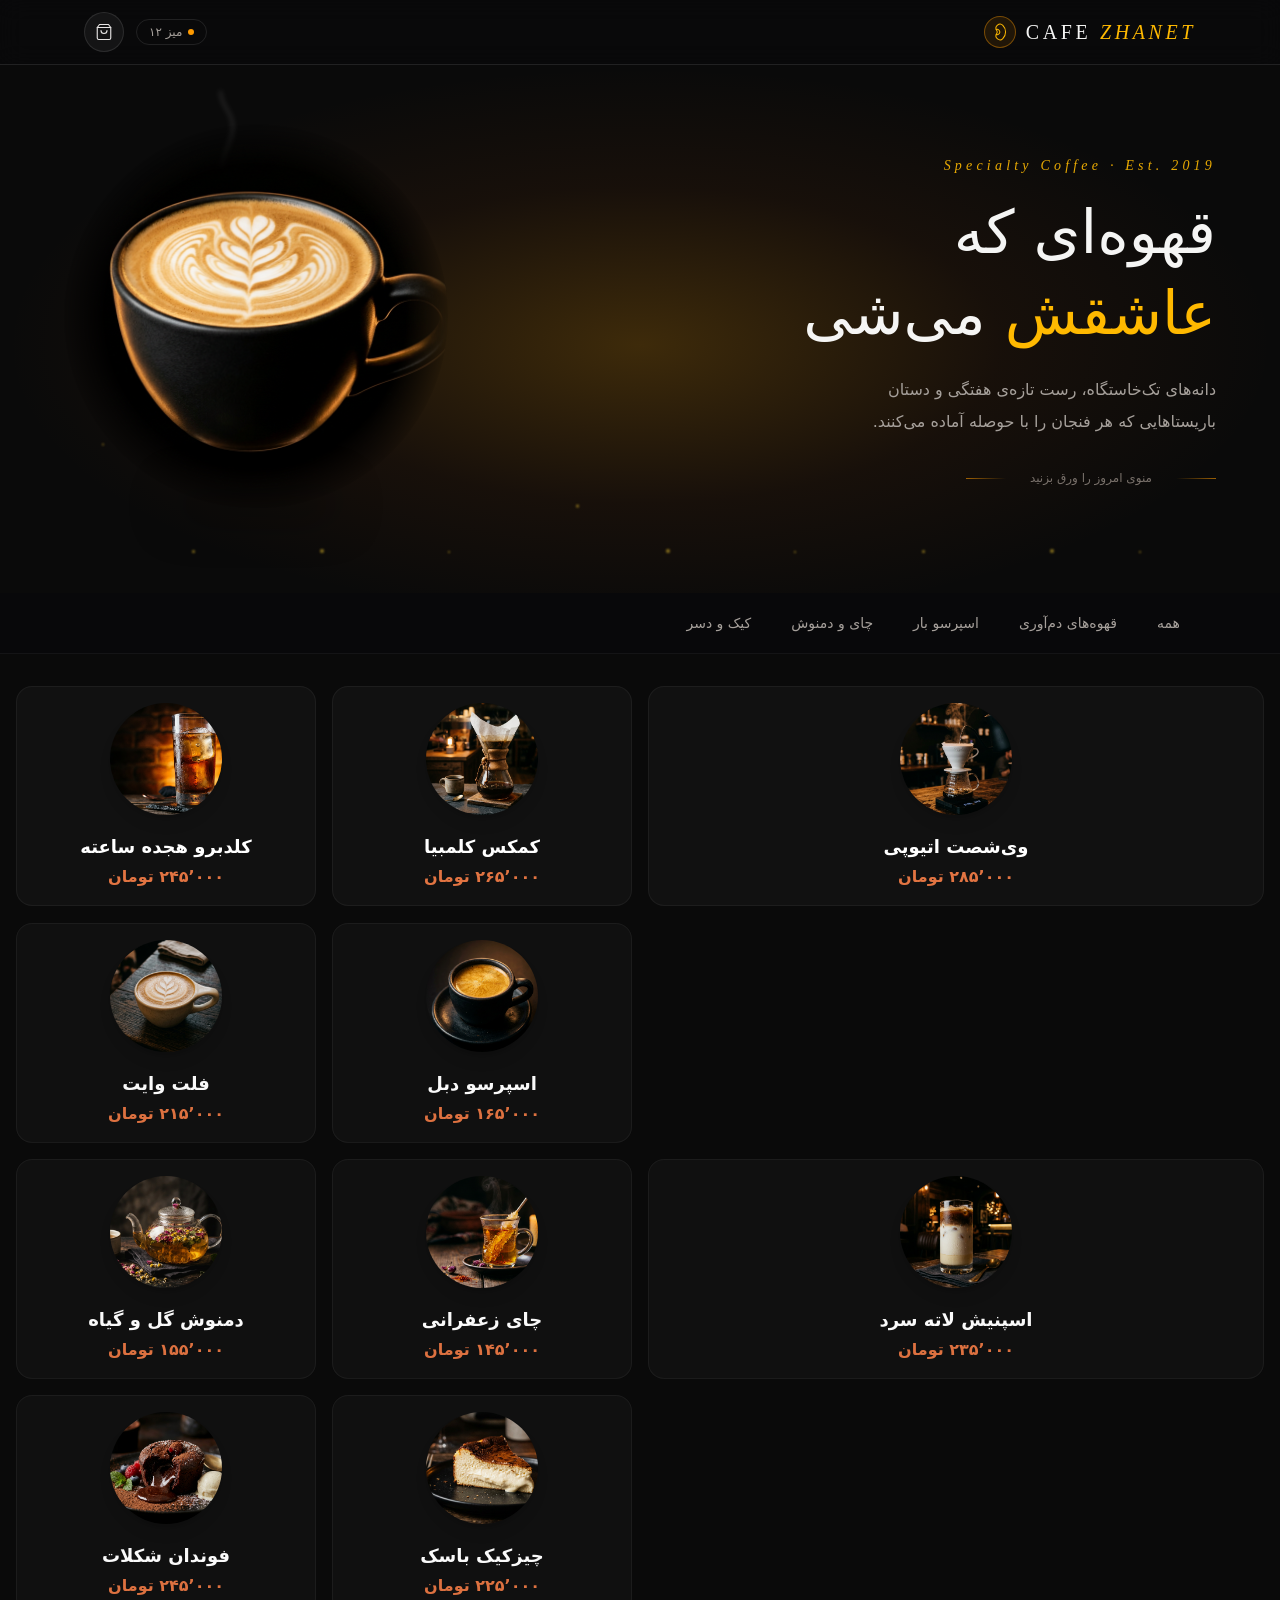
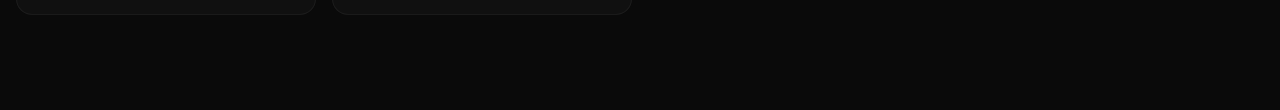
==== commit d2e22b46: "Fix CartProvider layout and deploy" ====
--- a/index.html
+++ b/index.html
@@ -1 +1 @@
-<!DOCTYPE html><html lang="fa" dir="rtl"><head><meta charSet="utf-8"/><meta name="viewport" content="width=device-width, initial-scale=1"/><link rel="preload" as="image" href="/images/hero-cup.png"/><link rel="stylesheet" href="/_next/static/css/44fe36aa8b70babb.css" data-precedence="next"/><link rel="preload" as="script" fetchPriority="low" href="/_next/static/chunks/webpack-68f22649503f8e75.js"/><script src="/_next/static/chunks/4bd1b696-b4d4c3868257e762.js" async=""></script><script src="/_next/static/chunks/517-4fc049d4fee03adf.js" async=""></script><script src="/_next/static/chunks/main-app-2495a248da983fc2.js" async=""></script><script src="/_next/static/chunks/372-85bed21e2a7f3e3c.js" async=""></script><script src="/_next/static/chunks/app/page-09793c32e38b2ff9.js" async=""></script><title>کافه ژانت | منوی دیجیتال</title><meta name="description" content="منوی دیجیتال کافه ژانت"/><script src="/_next/static/chunks/polyfills-42372ed130431b0a.js" noModule=""></script></head><body class="antialiased bg-[#0a0a0a] text-white"><div class="min-h-dvh bg-zinc-950 text-stone-200"><header class="sticky top-0 z-40 border-b border-white/10 bg-zinc-950/80 backdrop-blur-md"><div class="mx-auto flex h-16 max-w-6xl items-center justify-between px-5"><a href="#top" class="flex items-center gap-2.5" dir="ltr" aria-label="CAFE ZHANET"><span class="flex size-8 items-center justify-center rounded-full border border-amber-500/40 bg-amber-500/10"><svg xmlns="http://www.w3.org/2000/svg" width="24" height="24" viewBox="0 0 24 24" fill="none" stroke="currentColor" stroke-width="1.5" stroke-linecap="round" stroke-linejoin="round" class="lucide lucide-bean size-4 -rotate-45 text-amber-400" aria-hidden="true"><path d="M10.165 6.598C9.954 7.478 9.64 8.36 9 9c-.64.64-1.521.954-2.402 1.165A6 6 0 0 0 8 22c7.732 0 14-6.268 14-14a6 6 0 0 0-11.835-1.402Z"></path><path d="M5.341 10.62a4 4 0 1 0 5.279-5.28"></path></svg></span><span class="font-serif text-xl leading-none tracking-[0.18em] text-stone-100">CAFE <span class="italic text-amber-400">ZHANET</span></span></a><div class="flex items-center gap-3"><span class="hidden items-center gap-1.5 rounded-full border border-white/10 px-3 py-1 text-xs text-stone-400 min-[380px]:flex"><span class="size-1.5 rounded-full bg-amber-500" aria-hidden="true"></span>میز <!-- -->۱۲</span><button type="button" class="relative flex size-10 items-center justify-center rounded-full border border-white/10 bg-white/5 text-stone-200 transition-colors hover:border-amber-500/40 hover:text-amber-400 focus-visible:outline-2 focus-visible:outline-amber-500" aria-label="سبد خرید، ۰ مورد"><svg xmlns="http://www.w3.org/2000/svg" width="24" height="24" viewBox="0 0 24 24" fill="none" stroke="currentColor" stroke-width="1.5" stroke-linecap="round" stroke-linejoin="round" class="lucide lucide-shopping-bag size-[18px]" aria-hidden="true"><path d="M6 2 3 6v14a2 2 0 0 0 2 2h14a2 2 0 0 0 2-2V6l-3-4Z"></path><path d="M3 6h18"></path><path d="M16 10a4 4 0 0 1-8 0"></path></svg></button></div></div></header><main><section id="top" class="relative overflow-hidden px-5 pt-10 pb-14 md:pt-16 md:pb-20"><div aria-hidden="true" class="pointer-events-none absolute inset-x-0 top-0 h-[560px] bg-[radial-gradient(ellipse_at_center,rgba(245,158,11,0.22),rgba(180,83,9,0.08)_40%,transparent_70%)]"></div><span aria-hidden="true" class="pointer-events-none absolute bottom-10 rounded-full bg-amber-300/50 blur-[1px]" style="left:8%;width:2px;height:2px"></span><span aria-hidden="true" class="pointer-events-none absolute bottom-10 rounded-full bg-amber-300/50 blur-[1px]" style="left:45%;width:3px;height:3px"></span><span aria-hidden="true" class="pointer-events-none absolute bottom-10 rounded-full bg-amber-300/50 blur-[1px]" style="left:82%;width:4px;height:4px"></span><span aria-hidden="true" class="pointer-events-none absolute bottom-10 rounded-full bg-amber-300/50 blur-[1px]" style="left:35%;width:2px;height:2px"></span><span aria-hidden="true" class="pointer-events-none absolute bottom-10 rounded-full bg-amber-300/50 blur-[1px]" style="left:72%;width:3px;height:3px"></span><span aria-hidden="true" class="pointer-events-none absolute bottom-10 rounded-full bg-amber-300/50 blur-[1px]" style="left:25%;width:4px;height:4px"></span><span aria-hidden="true" class="pointer-events-none absolute bottom-10 rounded-full bg-amber-300/50 blur-[1px]" style="left:62%;width:2px;height:2px"></span><span aria-hidden="true" class="pointer-events-none absolute bottom-10 rounded-full bg-amber-300/50 blur-[1px]" style="left:15%;width:3px;height:3px"></span><span aria-hidden="true" class="pointer-events-none absolute bottom-10 rounded-full bg-amber-300/50 blur-[1px]" style="left:52%;width:4px;height:4px"></span><span aria-hidden="true" class="pointer-events-none absolute bottom-10 rounded-full bg-amber-300/50 blur-[1px]" style="left:89%;width:2px;height:2px"></span><div class="relative mx-auto flex max-w-6xl flex-col items-center gap-10 md:flex-row-reverse md:justify-between"><div class="relative w-64 sm:w-72 md:w-96"><svg aria-hidden="true" viewBox="0 0 100 120" class="pointer-events-none absolute -top-16 left-1/2 h-32 w-24 -translate-x-1/2"><path d="M20 120 C 0 90, 40 70, 20 40 S 30 0, 20 -10" fill="none" stroke="rgba(231,229,228,0.35)" stroke-width="2.5" stroke-linecap="round" opacity="0" pathLength="1" stroke-dashoffset="0px" stroke-dasharray="0px 1px" style="filter:blur(3px)"></path><path d="M50 120 C 70 90, 30 70, 50 40 S 40 0, 50 -10" fill="none" stroke="rgba(231,229,228,0.35)" stroke-width="2.5" stroke-linecap="round" opacity="0" pathLength="1" stroke-dashoffset="0px" stroke-dasharray="0px 1px" style="filter:blur(3px)"></path><path d="M80 120 C 60 90, 100 70, 80 40 S 90 0, 80 -10" fill="none" stroke="rgba(231,229,228,0.35)" stroke-width="2.5" stroke-linecap="round" opacity="0" pathLength="1" stroke-dashoffset="0px" stroke-dasharray="0px 1px" style="filter:blur(3px)"></path></svg><div style="opacity:0;transform:scale(0.92)"><div class="relative aspect-square"><img alt="فنجان لاته با لاته‌آرت روزتا" decoding="async" data-nimg="fill" class="rounded-full object-cover [mask-image:radial-gradient(circle,black_55%,transparent_72%)]" style="position:absolute;height:100%;width:100%;left:0;top:0;right:0;bottom:0;color:transparent" src="/images/hero-cup.png"/></div></div><div aria-hidden="true" class="mx-auto -mt-4 h-4 w-40 rounded-full bg-black/60 blur-xl"></div></div><div class="text-center md:max-w-lg md:text-right" style="opacity:0;transform:translateY(24px)"><p class="font-serif text-sm italic tracking-[0.3em] text-amber-400/90" dir="ltr">Specialty Coffee · Est. 2019</p><h1 class="mt-4 text-balance text-4xl leading-[1.35] font-extralight text-stone-100 sm:text-5xl md:text-6xl">قهوه‌ای که <span class="font-light text-amber-400">عاشقش</span> می‌شی</h1><p class="mx-auto mt-5 max-w-sm text-pretty text-sm leading-7 text-stone-400 md:mx-0 md:text-base md:leading-8">دانه‌های تک‌خاستگاه، رست تازه‌ی هفتگی و دستان باریستاهایی که هر فنجان را با حوصله آماده می‌کنند.</p><div class="mt-8 flex items-center justify-center gap-6 text-xs text-stone-500 md:justify-start"><span class="h-px w-10 bg-gradient-to-l from-amber-500/60 to-transparent" aria-hidden="true"></span><span>منوی امروز را ورق بزنید</span><span class="h-px w-10 bg-gradient-to-r from-amber-500/60 to-transparent" aria-hidden="true"></span></div></div></div></section><nav aria-label="دسته‌بندی منو" class="sticky top-16 z-30 border-b border-white/5 bg-zinc-950/85 backdrop-blur-md"><div class="no-scrollbar mx-auto flex max-w-6xl gap-2 overflow-x-auto px-5 py-3" role="tablist"><button type="button" role="tab" aria-selected="false" class="relative shrink-0 rounded-full px-4 py-2 text-sm whitespace-nowrap transition-colors focus-visible:outline-2 focus-visible:outline-amber-500 text-stone-400 hover:text-stone-200"><span class="relative">قهوه</span></button><button type="button" role="tab" aria-selected="false" class="relative shrink-0 rounded-full px-4 py-2 text-sm whitespace-nowrap transition-colors focus-visible:outline-2 focus-visible:outline-amber-500 text-stone-400 hover:text-stone-200"><span class="relative">چای و دمنوش</span></button><button type="button" role="tab" aria-selected="false" class="relative shrink-0 rounded-full px-4 py-2 text-sm whitespace-nowrap transition-colors focus-visible:outline-2 focus-visible:outline-amber-500 text-stone-400 hover:text-stone-200"><span class="relative">نوشیدنی سرد</span></button><button type="button" role="tab" aria-selected="false" class="relative shrink-0 rounded-full px-4 py-2 text-sm whitespace-nowrap transition-colors focus-visible:outline-2 focus-visible:outline-amber-500 text-stone-400 hover:text-stone-200"><span class="relative">شیک</span></button><button type="button" role="tab" aria-selected="false" class="relative shrink-0 rounded-full px-4 py-2 text-sm whitespace-nowrap transition-colors focus-visible:outline-2 focus-visible:outline-amber-500 text-stone-400 hover:text-stone-200"><span class="relative">کیک و دسر</span></button><button type="button" role="tab" aria-selected="false" class="relative shrink-0 rounded-full px-4 py-2 text-sm whitespace-nowrap transition-colors focus-visible:outline-2 focus-visible:outline-amber-500 text-stone-400 hover:text-stone-200"><span class="relative">میان وعده</span></button><button type="button" role="tab" aria-selected="false" class="relative shrink-0 rounded-full px-4 py-2 text-sm whitespace-nowrap transition-colors focus-visible:outline-2 focus-visible:outline-amber-500 text-stone-400 hover:text-stone-200"><span class="relative">سالاد</span></button><button type="button" role="tab" aria-selected="false" class="relative shrink-0 rounded-full px-4 py-2 text-sm whitespace-nowrap transition-colors focus-visible:outline-2 focus-visible:outline-amber-500 text-stone-400 hover:text-stone-200"><span class="relative">بشقاب مزه</span></button><button type="button" role="tab" aria-selected="false" class="relative shrink-0 rounded-full px-4 py-2 text-sm whitespace-nowrap transition-colors focus-visible:outline-2 focus-visible:outline-amber-500 text-stone-400 hover:text-stone-200"><span class="relative">بشقاب رژیمی</span></button><button type="button" role="tab" aria-selected="false" class="relative shrink-0 rounded-full px-4 py-2 text-sm whitespace-nowrap transition-colors focus-visible:outline-2 focus-visible:outline-amber-500 text-stone-400 hover:text-stone-200"><span class="relative">ساندویچ</span></button><button type="button" role="tab" aria-selected="false" class="relative shrink-0 rounded-full px-4 py-2 text-sm whitespace-nowrap transition-colors focus-visible:outline-2 focus-visible:outline-amber-500 text-stone-400 hover:text-stone-200"><span class="relative">مینی ساندویچ</span></button><button type="button" role="tab" aria-selected="false" class="relative shrink-0 rounded-full px-4 py-2 text-sm whitespace-nowrap transition-colors focus-visible:outline-2 focus-visible:outline-amber-500 text-stone-400 hover:text-stone-200"><span class="relative">همبرگر</span></button><button type="button" role="tab" aria-selected="false" class="relative shrink-0 rounded-full px-4 py-2 text-sm whitespace-nowrap transition-colors focus-visible:outline-2 focus-visible:outline-amber-500 text-stone-400 hover:text-stone-200"><span class="relative">مینی برگر</span></button><button type="button" role="tab" aria-selected="false" class="relative shrink-0 rounded-full px-4 py-2 text-sm whitespace-nowrap transition-colors focus-visible:outline-2 focus-visible:outline-amber-500 text-stone-400 hover:text-stone-200"><span class="relative">پیتزا</span></button><button type="button" role="tab" aria-selected="false" class="relative shrink-0 rounded-full px-4 py-2 text-sm whitespace-nowrap transition-colors focus-visible:outline-2 focus-visible:outline-amber-500 text-stone-400 hover:text-stone-200"><span class="relative">مینی پیتزا</span></button><button type="button" role="tab" aria-selected="false" class="relative shrink-0 rounded-full px-4 py-2 text-sm whitespace-nowrap transition-colors focus-visible:outline-2 focus-visible:outline-amber-500 text-stone-400 hover:text-stone-200"><span class="relative">پاستا</span></button></div></nav><section aria-labelledby="menu-heading" class="mx-auto max-w-6xl px-5 pt-8 pb-36"><div class="mb-6 flex items-end justify-between"><h2 id="menu-heading" class="text-2xl font-light text-stone-100" style="opacity:0;transform:translateY(8px)">منوی کامل</h2><span class="font-serif text-sm italic text-stone-500" dir="ltr">102<!-- --> items</span></div><div class="grid grid-cols-2 gap-3 sm:gap-4 lg:grid-cols-4"><article class="group relative flex overflow-hidden rounded-3xl border border-white/10 bg-white/5 backdrop-blur-sm transition-[border-color,box-shadow] duration-500 hover:border-amber-500/30 hover:shadow-[0_0_48px_-12px_rgba(245,158,11,0.45)] col-span-1 flex-col" tabindex="0" style="opacity:0;transform:translateY(28px)"><div class="relative overflow-hidden aspect-square"><img alt="اسپرسو تک" loading="lazy" decoding="async" data-nimg="fill" class="object-cover transition-transform duration-700 ease-out group-hover:scale-110" style="position:absolute;height:100%;width:100%;left:0;top:0;right:0;bottom:0;color:transparent" src="https://qrmenu-media.s3.ir-thr-at1.arvanstorage.ir/users/91eb5a39-b887-4ac1-9fe6-1373226e17eb/items/1791337887414214248-5cfd50.jpg"/><div aria-hidden="true" class="absolute inset-0 bg-gradient-to-t from-zinc-950/70 via-transparent to-transparent"></div><ul class="absolute top-3 right-3 flex flex-col items-start gap-1.5" aria-label="ویژگی‌ها"></ul></div><div class="flex flex-1 flex-col gap-2 p-4"><p class="font-serif text-xs italic tracking-wide text-amber-400/80" dir="ltr"><span class="block text-right"></span></p><h3 class="font-medium text-stone-100 text-[15px]">اسپرسو تک</h3><p class="text-pretty text-stone-400 line-clamp-2 text-xs leading-6"></p><div class="mt-auto flex items-center justify-between gap-2 pt-3"><p class="text-stone-200 text-[13px]"><span class="font-semibold">۱۰٫۵</span><span class="mr-1 text-[11px] text-stone-500">هزار تومان</span><span class="sr-only">۱۰٬۵۰۰ تومان</span></p><div class="flex items-center gap-1.5"><button type="button" aria-label="افزودن اسپرسو تک به سبد" class="flex size-8 items-center justify-center rounded-full bg-amber-500 text-zinc-950 shadow-[0_0_20px_-6px_rgba(245,158,11,0.8)] transition-colors hover:bg-amber-400" tabindex="0"><svg xmlns="http://www.w3.org/2000/svg" width="24" height="24" viewBox="0 0 24 24" fill="none" stroke="currentColor" stroke-width="2.25" stroke-linecap="round" stroke-linejoin="round" class="lucide lucide-plus size-4" aria-hidden="true"><path d="M5 12h14"></path><path d="M12 5v14"></path></svg></button></div></div></div></article><article class="group relative flex overflow-hidden rounded-3xl border border-white/10 bg-white/5 backdrop-blur-sm transition-[border-color,box-shadow] duration-500 hover:border-amber-500/30 hover:shadow-[0_0_48px_-12px_rgba(245,158,11,0.45)] col-span-1 flex-col" tabindex="0" style="opacity:0;transform:translateY(28px)"><div class="relative overflow-hidden aspect-square"><img alt="اسپرسو دبل" loading="lazy" decoding="async" data-nimg="fill" class="object-cover transition-transform duration-700 ease-out group-hover:scale-110" style="position:absolute;height:100%;width:100%;left:0;top:0;right:0;bottom:0;color:transparent" src="https://qrmenu-media.s3.ir-thr-at1.arvanstorage.ir/users/91eb5a39-b887-4ac1-9fe6-1373226e17eb/items/1791337887414214248-5cfd50.jpg"/><div aria-hidden="true" class="absolute inset-0 bg-gradient-to-t from-zinc-950/70 via-transparent to-transparent"></div><ul class="absolute top-3 right-3 flex flex-col items-start gap-1.5" aria-label="ویژگی‌ها"></ul></div><div class="flex flex-1 flex-col gap-2 p-4"><p class="font-serif text-xs italic tracking-wide text-amber-400/80" dir="ltr"><span class="block text-right"></span></p><h3 class="font-medium text-stone-100 text-[15px]">اسپرسو دبل</h3><p class="text-pretty text-stone-400 line-clamp-2 text-xs leading-6"></p><div class="mt-auto flex items-center justify-between gap-2 pt-3"><p class="text-stone-200 text-[13px]"><span class="font-semibold">۱۴٫۵</span><span class="mr-1 text-[11px] text-stone-500">هزار تومان</span><span class="sr-only">۱۴٬۵۰۰ تومان</span></p><div class="flex items-center gap-1.5"><button type="button" aria-label="افزودن اسپرسو دبل به سبد" class="flex size-8 items-center justify-center rounded-full bg-amber-500 text-zinc-950 shadow-[0_0_20px_-6px_rgba(245,158,11,0.8)] transition-colors hover:bg-amber-400" tabindex="0"><svg xmlns="http://www.w3.org/2000/svg" width="24" height="24" viewBox="0 0 24 24" fill="none" stroke="currentColor" stroke-width="2.25" stroke-linecap="round" stroke-linejoin="round" class="lucide lucide-plus size-4" aria-hidden="true"><path d="M5 12h14"></path><path d="M12 5v14"></path></svg></button></div></div></div></article><article class="group relative flex overflow-hidden rounded-3xl border border-white/10 bg-white/5 backdrop-blur-sm transition-[border-color,box-shadow] duration-500 hover:border-amber-500/30 hover:shadow-[0_0_48px_-12px_rgba(245,158,11,0.45)] col-span-1 flex-col" tabindex="0" style="opacity:0;transform:translateY(28px)"><div class="relative overflow-hidden aspect-square"><img alt="اسپرسو عربیکا تک" loading="lazy" decoding="async" data-nimg="fill" class="object-cover transition-transform duration-700 ease-out group-hover:scale-110" style="position:absolute;height:100%;width:100%;left:0;top:0;right:0;bottom:0;color:transparent" src="https://qrmenu-media.s3.ir-thr-at1.arvanstorage.ir/users/91eb5a39-b887-4ac1-9fe6-1373226e17eb/items/1791337887414214248-5cfd50.jpg"/><div aria-hidden="true" class="absolute inset-0 bg-gradient-to-t from-zinc-950/70 via-transparent to-transparent"></div><ul class="absolute top-3 right-3 flex flex-col items-start gap-1.5" aria-label="ویژگی‌ها"></ul></div><div class="flex flex-1 flex-col gap-2 p-4"><p class="font-serif text-xs italic tracking-wide text-amber-400/80" dir="ltr"><span class="block text-right"></span></p><h3 class="font-medium text-stone-100 text-[15px]">اسپرسو عربیکا تک</h3><p class="text-pretty text-stone-400 line-clamp-2 text-xs leading-6"></p><div class="mt-auto flex items-center justify-between gap-2 pt-3"><p class="text-stone-200 text-[13px]"><span class="font-semibold">۱۲٫۵</span><span class="mr-1 text-[11px] text-stone-500">هزار تومان</span><span class="sr-only">۱۲٬۵۰۰ تومان</span></p><div class="flex items-center gap-1.5"><button type="button" aria-label="افزودن اسپرسو عربیکا تک به سبد" class="flex size-8 items-center justify-center rounded-full bg-amber-500 text-zinc-950 shadow-[0_0_20px_-6px_rgba(245,158,11,0.8)] transition-colors hover:bg-amber-400" tabindex="0"><svg xmlns="http://www.w3.org/2000/svg" width="24" height="24" viewBox="0 0 24 24" fill="none" stroke="currentColor" stroke-width="2.25" stroke-linecap="round" stroke-linejoin="round" class="lucide lucide-plus size-4" aria-hidden="true"><path d="M5 12h14"></path><path d="M12 5v14"></path></svg></button></div></div></div></article><article class="group relative flex overflow-hidden rounded-3xl border border-white/10 bg-white/5 backdrop-blur-sm transition-[border-color,box-shadow] duration-500 hover:border-amber-500/30 hover:shadow-[0_0_48px_-12px_rgba(245,158,11,0.45)] col-span-1 flex-col" tabindex="0" style="opacity:0;transform:translateY(28px)"><div class="relative overflow-hidden aspect-square"><img alt="اسپرسو عربیکا دبل" loading="lazy" decoding="async" data-nimg="fill" class="object-cover transition-transform duration-700 ease-out group-hover:scale-110" style="position:absolute;height:100%;width:100%;left:0;top:0;right:0;bottom:0;color:transparent" src="https://qrmenu-media.s3.ir-thr-at1.arvanstorage.ir/users/91eb5a39-b887-4ac1-9fe6-1373226e17eb/items/1791337887414214248-5cfd50.jpg"/><div aria-hidden="true" class="absolute inset-0 bg-gradient-to-t from-zinc-950/70 via-transparent to-transparent"></div><ul class="absolute top-3 right-3 flex flex-col items-start gap-1.5" aria-label="ویژگی‌ها"></ul></div><div class="flex flex-1 flex-col gap-2 p-4"><p class="font-serif text-xs italic tracking-wide text-amber-400/80" dir="ltr"><span class="block text-right"></span></p><h3 class="font-medium text-stone-100 text-[15px]">اسپرسو عربیکا دبل</h3><p class="text-pretty text-stone-400 line-clamp-2 text-xs leading-6"></p><div class="mt-auto flex items-center justify-between gap-2 pt-3"><p class="text-stone-200 text-[13px]"><span class="font-semibold">۱۶٫۵</span><span class="mr-1 text-[11px] text-stone-500">هزار تومان</span><span class="sr-only">۱۶٬۵۰۰ تومان</span></p><div class="flex items-center gap-1.5"><button type="button" aria-label="افزودن اسپرسو عربیکا دبل به سبد" class="flex size-8 items-center justify-center rounded-full bg-amber-500 text-zinc-950 shadow-[0_0_20px_-6px_rgba(245,158,11,0.8)] transition-colors hover:bg-amber-400" tabindex="0"><svg xmlns="http://www.w3.org/2000/svg" width="24" height="24" viewBox="0 0 24 24" fill="none" stroke="currentColor" stroke-width="2.25" stroke-linecap="round" stroke-linejoin="round" class="lucide lucide-plus size-4" aria-hidden="true"><path d="M5 12h14"></path><path d="M12 5v14"></path></svg></button></div></div></div></article><article class="group relative flex overflow-hidden rounded-3xl border border-white/10 bg-white/5 backdrop-blur-sm transition-[border-color,box-shadow] duration-500 hover:border-amber-500/30 hover:shadow-[0_0_48px_-12px_rgba(245,158,11,0.45)] col-span-1 flex-col" tabindex="0" style="opacity:0;transform:translateY(28px)"><div class="relative overflow-hidden aspect-square"><img alt="آمریکانو" loading="lazy" decoding="async" data-nimg="fill" class="object-cover transition-transform duration-700 ease-out group-hover:scale-110" style="position:absolute;height:100%;width:100%;left:0;top:0;right:0;bottom:0;color:transparent" src="https://qrmenu-media.s3.ir-thr-at1.arvanstorage.ir/users/91eb5a39-b887-4ac1-9fe6-1373226e17eb/items/1791337886499769681-dbe848.jpg"/><div aria-hidden="true" class="absolute inset-0 bg-gradient-to-t from-zinc-950/70 via-transparent to-transparent"></div><ul class="absolute top-3 right-3 flex flex-col items-start gap-1.5" aria-label="ویژگی‌ها"></ul></div><div class="flex flex-1 flex-col gap-2 p-4"><p class="font-serif text-xs italic tracking-wide text-amber-400/80" dir="ltr"><span class="block text-right"></span></p><h3 class="font-medium text-stone-100 text-[15px]">آمریکانو</h3><p class="text-pretty text-stone-400 line-clamp-2 text-xs leading-6"></p><div class="mt-auto flex items-center justify-between gap-2 pt-3"><p class="text-stone-200 text-[13px]"><span class="font-semibold">۱۶</span><span class="mr-1 text-[11px] text-stone-500">هزار تومان</span><span class="sr-only">۱۶٬۰۰۰ تومان</span></p><div class="flex items-center gap-1.5"><button type="button" aria-label="افزودن آمریکانو به سبد" class="flex size-8 items-center justify-center rounded-full bg-amber-500 text-zinc-950 shadow-[0_0_20px_-6px_rgba(245,158,11,0.8)] transition-colors hover:bg-amber-400" tabindex="0"><svg xmlns="http://www.w3.org/2000/svg" width="24" height="24" viewBox="0 0 24 24" fill="none" stroke="currentColor" stroke-width="2.25" stroke-linecap="round" stroke-linejoin="round" class="lucide lucide-plus size-4" aria-hidden="true"><path d="M5 12h14"></path><path d="M12 5v14"></path></svg></button></div></div></div></article><article class="group relative flex overflow-hidden rounded-3xl border border-white/10 bg-white/5 backdrop-blur-sm transition-[border-color,box-shadow] duration-500 hover:border-amber-500/30 hover:shadow-[0_0_48px_-12px_rgba(245,158,11,0.45)] col-span-1 flex-col" tabindex="0" style="opacity:0;transform:translateY(28px)"><div class="relative overflow-hidden aspect-square"><img alt="آمریکانو عربیکا" loading="lazy" decoding="async" data-nimg="fill" class="object-cover transition-transform duration-700 ease-out group-hover:scale-110" style="position:absolute;height:100%;width:100%;left:0;top:0;right:0;bottom:0;color:transparent" src="https://qrmenu-media.s3.ir-thr-at1.arvanstorage.ir/users/91eb5a39-b887-4ac1-9fe6-1373226e17eb/items/1791337886499769681-dbe848.jpg"/><div aria-hidden="true" class="absolute inset-0 bg-gradient-to-t from-zinc-950/70 via-transparent to-transparent"></div><ul class="absolute top-3 right-3 flex flex-col items-start gap-1.5" aria-label="ویژگی‌ها"></ul></div><div class="flex flex-1 flex-col gap-2 p-4"><p class="font-serif text-xs italic tracking-wide text-amber-400/80" dir="ltr"><span class="block text-right"></span></p><h3 class="font-medium text-stone-100 text-[15px]">آمریکانو عربیکا</h3><p class="text-pretty text-stone-400 line-clamp-2 text-xs leading-6"></p><div class="mt-auto flex items-center justify-between gap-2 pt-3"><p class="text-stone-200 text-[13px]"><span class="font-semibold">۱۸</span><span class="mr-1 text-[11px] text-stone-500">هزار تومان</span><span class="sr-only">۱۸٬۰۰۰ تومان</span></p><div class="flex items-center gap-1.5"><button type="button" aria-label="افزودن آمریکانو عربیکا به سبد" class="flex size-8 items-center justify-center rounded-full bg-amber-500 text-zinc-950 shadow-[0_0_20px_-6px_rgba(245,158,11,0.8)] transition-colors hover:bg-amber-400" tabindex="0"><svg xmlns="http://www.w3.org/2000/svg" width="24" height="24" viewBox="0 0 24 24" fill="none" stroke="currentColor" stroke-width="2.25" stroke-linecap="round" stroke-linejoin="round" class="lucide lucide-plus size-4" aria-hidden="true"><path d="M5 12h14"></path><path d="M12 5v14"></path></svg></button></div></div></div></article><article class="group relative flex overflow-hidden rounded-3xl border border-white/10 bg-white/5 backdrop-blur-sm transition-[border-color,box-shadow] duration-500 hover:border-amber-500/30 hover:shadow-[0_0_48px_-12px_rgba(245,158,11,0.45)] col-span-1 flex-col" tabindex="0" style="opacity:0;transform:translateY(28px)"><div class="relative overflow-hidden aspect-square"><img alt="قهوه ترک" loading="lazy" decoding="async" data-nimg="fill" class="object-cover transition-transform duration-700 ease-out group-hover:scale-110" style="position:absolute;height:100%;width:100%;left:0;top:0;right:0;bottom:0;color:transparent" src="https://qrmenu-media.s3.ir-thr-at1.arvanstorage.ir/users/91eb5a39-b887-4ac1-9fe6-1373226e17eb/items/1791337889669083454-0f17c6.jpg"/><div aria-hidden="true" class="absolute inset-0 bg-gradient-to-t from-zinc-950/70 via-transparent to-transparent"></div><ul class="absolute top-3 right-3 flex flex-col items-start gap-1.5" aria-label="ویژگی‌ها"></ul></div><div class="flex flex-1 flex-col gap-2 p-4"><p class="font-serif text-xs italic tracking-wide text-amber-400/80" dir="ltr"><span class="block text-right"></span></p><h3 class="font-medium text-stone-100 text-[15px]">قهوه ترک</h3><p class="text-pretty text-stone-400 line-clamp-2 text-xs leading-6"></p><div class="mt-auto flex items-center justify-between gap-2 pt-3"><p class="text-stone-200 text-[13px]"><span class="font-semibold">۱۷</span><span class="mr-1 text-[11px] text-stone-500">هزار تومان</span><span class="sr-only">۱۷٬۰۰۰ تومان</span></p><div class="flex items-center gap-1.5"><button type="button" aria-label="افزودن قهوه ترک به سبد" class="flex size-8 items-center justify-center rounded-full bg-amber-500 text-zinc-950 shadow-[0_0_20px_-6px_rgba(245,158,11,0.8)] transition-colors hover:bg-amber-400" tabindex="0"><svg xmlns="http://www.w3.org/2000/svg" width="24" height="24" viewBox="0 0 24 24" fill="none" stroke="currentColor" stroke-width="2.25" stroke-linecap="round" stroke-linejoin="round" class="lucide lucide-plus size-4" aria-hidden="true"><path d="M5 12h14"></path><path d="M12 5v14"></path></svg></button></div></div></div></article><article class="group relative flex overflow-hidden rounded-3xl border border-white/10 bg-white/5 backdrop-blur-sm transition-[border-color,box-shadow] duration-500 hover:border-amber-500/30 hover:shadow-[0_0_48px_-12px_rgba(245,158,11,0.45)] col-span-1 flex-col" tabindex="0" style="opacity:0;transform:translateY(28px)"><div class="relative overflow-hidden aspect-square"><img alt="کاپوچینو" loading="lazy" decoding="async" data-nimg="fill" class="object-cover transition-transform duration-700 ease-out group-hover:scale-110" style="position:absolute;height:100%;width:100%;left:0;top:0;right:0;bottom:0;color:transparent" src="https://qrmenu-media.s3.ir-thr-at1.arvanstorage.ir/users/91eb5a39-b887-4ac1-9fe6-1373226e17eb/items/1791337886812467126-070f72.jpg"/><div aria-hidden="true" class="absolute inset-0 bg-gradient-to-t from-zinc-950/70 via-transparent to-transparent"></div><ul class="absolute top-3 right-3 flex flex-col items-start gap-1.5" aria-label="ویژگی‌ها"></ul></div><div class="flex flex-1 flex-col gap-2 p-4"><p class="font-serif text-xs italic tracking-wide text-amber-400/80" dir="ltr"><span class="block text-right"></span></p><h3 class="font-medium text-stone-100 text-[15px]">کاپوچینو</h3><p class="text-pretty text-stone-400 line-clamp-2 text-xs leading-6"></p><div class="mt-auto flex items-center justify-between gap-2 pt-3"><p class="text-stone-200 text-[13px]"><span class="font-semibold">۲۴٫۹</span><span class="mr-1 text-[11px] text-stone-500">هزار تومان</span><span class="sr-only">۲۴٬۹۰۰ تومان</span></p><div class="flex items-center gap-1.5"><button type="button" aria-label="افزودن کاپوچینو به سبد" class="flex size-8 items-center justify-center rounded-full bg-amber-500 text-zinc-950 shadow-[0_0_20px_-6px_rgba(245,158,11,0.8)] transition-colors hover:bg-amber-400" tabindex="0"><svg xmlns="http://www.w3.org/2000/svg" width="24" height="24" viewBox="0 0 24 24" fill="none" stroke="currentColor" stroke-width="2.25" stroke-linecap="round" stroke-linejoin="round" class="lucide lucide-plus size-4" aria-hidden="true"><path d="M5 12h14"></path><path d="M12 5v14"></path></svg></button></div></div></div></article><article class="group relative flex overflow-hidden rounded-3xl border border-white/10 bg-white/5 backdrop-blur-sm transition-[border-color,box-shadow] duration-500 hover:border-amber-500/30 hover:shadow-[0_0_48px_-12px_rgba(245,158,11,0.45)] col-span-1 flex-col" tabindex="0" style="opacity:0;transform:translateY(28px)"><div class="relative overflow-hidden aspect-square"><img alt="لاته" loading="lazy" decoding="async" data-nimg="fill" class="object-cover transition-transform duration-700 ease-out group-hover:scale-110" style="position:absolute;height:100%;width:100%;left:0;top:0;right:0;bottom:0;color:transparent" src="https://qrmenu-media.s3.ir-thr-at1.arvanstorage.ir/users/91eb5a39-b887-4ac1-9fe6-1373226e17eb/items/1791337888719925524-95379d.jpg"/><div aria-hidden="true" class="absolute inset-0 bg-gradient-to-t from-zinc-950/70 via-transparent to-transparent"></div><ul class="absolute top-3 right-3 flex flex-col items-start gap-1.5" aria-label="ویژگی‌ها"></ul></div><div class="flex flex-1 flex-col gap-2 p-4"><p class="font-serif text-xs italic tracking-wide text-amber-400/80" dir="ltr"><span class="block text-right"></span></p><h3 class="font-medium text-stone-100 text-[15px]">لاته</h3><p class="text-pretty text-stone-400 line-clamp-2 text-xs leading-6"></p><div class="mt-auto flex items-center justify-between gap-2 pt-3"><p class="text-stone-200 text-[13px]"><span class="font-semibold">۲۵٫۹</span><span class="mr-1 text-[11px] text-stone-500">هزار تومان</span><span class="sr-only">۲۵٬۹۰۰ تومان</span></p><div class="flex items-center gap-1.5"><button type="button" aria-label="افزودن لاته به سبد" class="flex size-8 items-center justify-center rounded-full bg-amber-500 text-zinc-950 shadow-[0_0_20px_-6px_rgba(245,158,11,0.8)] transition-colors hover:bg-amber-400" tabindex="0"><svg xmlns="http://www.w3.org/2000/svg" width="24" height="24" viewBox="0 0 24 24" fill="none" stroke="currentColor" stroke-width="2.25" stroke-linecap="round" stroke-linejoin="round" class="lucide lucide-plus size-4" aria-hidden="true"><path d="M5 12h14"></path><path d="M12 5v14"></path></svg></button></div></div></div></article><article class="group relative flex overflow-hidden rounded-3xl border border-white/10 bg-white/5 backdrop-blur-sm transition-[border-color,box-shadow] duration-500 hover:border-amber-500/30 hover:shadow-[0_0_48px_-12px_rgba(245,158,11,0.45)] col-span-1 flex-col" tabindex="0" style="opacity:0;transform:translateY(28px)"><div class="relative overflow-hidden aspect-square"><img alt="وانیلا لاته" loading="lazy" decoding="async" data-nimg="fill" class="object-cover transition-transform duration-700 ease-out group-hover:scale-110" style="position:absolute;height:100%;width:100%;left:0;top:0;right:0;bottom:0;color:transparent" src="https://qrmenu-media.s3.ir-thr-at1.arvanstorage.ir/users/91eb5a39-b887-4ac1-9fe6-1373226e17eb/items/1791337889798011130-9a9bb1.jpg"/><div aria-hidden="true" class="absolute inset-0 bg-gradient-to-t from-zinc-950/70 via-transparent to-transparent"></div><ul class="absolute top-3 right-3 flex flex-col items-start gap-1.5" aria-label="ویژگی‌ها"></ul></div><div class="flex flex-1 flex-col gap-2 p-4"><p class="font-serif text-xs italic tracking-wide text-amber-400/80" dir="ltr"><span class="block text-right"></span></p><h3 class="font-medium text-stone-100 text-[15px]">وانیلا لاته</h3><p class="text-pretty text-stone-400 line-clamp-2 text-xs leading-6"></p><div class="mt-auto flex items-center justify-between gap-2 pt-3"><p class="text-stone-200 text-[13px]"><span class="font-semibold">۲۶٫۹</span><span class="mr-1 text-[11px] text-stone-500">هزار تومان</span><span class="sr-only">۲۶٬۹۰۰ تومان</span></p><div class="flex items-center gap-1.5"><button type="button" aria-label="افزودن وانیلا لاته به سبد" class="flex size-8 items-center justify-center rounded-full bg-amber-500 text-zinc-950 shadow-[0_0_20px_-6px_rgba(245,158,11,0.8)] transition-colors hover:bg-amber-400" tabindex="0"><svg xmlns="http://www.w3.org/2000/svg" width="24" height="24" viewBox="0 0 24 24" fill="none" stroke="currentColor" stroke-width="2.25" stroke-linecap="round" stroke-linejoin="round" class="lucide lucide-plus size-4" aria-hidden="true"><path d="M5 12h14"></path><path d="M12 5v14"></path></svg></button></div></div></div></article><article class="group relative flex overflow-hidden rounded-3xl border border-white/10 bg-white/5 backdrop-blur-sm transition-[border-color,box-shadow] duration-500 hover:border-amber-500/30 hover:shadow-[0_0_48px_-12px_rgba(245,158,11,0.45)] col-span-1 flex-col" tabindex="0" style="opacity:0;transform:translateY(28px)"><div class="relative overflow-hidden aspect-square"><img alt="لاته دارچین/عسل" loading="lazy" decoding="async" data-nimg="fill" class="object-cover transition-transform duration-700 ease-out group-hover:scale-110" style="position:absolute;height:100%;width:100%;left:0;top:0;right:0;bottom:0;color:transparent" src="https://qrmenu-media.s3.ir-thr-at1.arvanstorage.ir/users/91eb5a39-b887-4ac1-9fe6-1373226e17eb/items/1791337889798011130-9a9bb1.jpg"/><div aria-hidden="true" class="absolute inset-0 bg-gradient-to-t from-zinc-950/70 via-transparent to-transparent"></div><ul class="absolute top-3 right-3 flex flex-col items-start gap-1.5" aria-label="ویژگی‌ها"></ul></div><div class="flex flex-1 flex-col gap-2 p-4"><p class="font-serif text-xs italic tracking-wide text-amber-400/80" dir="ltr"><span class="block text-right"></span></p><h3 class="font-medium text-stone-100 text-[15px]">لاته دارچین/عسل</h3><p class="text-pretty text-stone-400 line-clamp-2 text-xs leading-6"></p><div class="mt-auto flex items-center justify-between gap-2 pt-3"><p class="text-stone-200 text-[13px]"><span class="font-semibold">۲۵٫۹</span><span class="mr-1 text-[11px] text-stone-500">هزار تومان</span><span class="sr-only">۲۵٬۹۰۰ تومان</span></p><div class="flex items-center gap-1.5"><button type="button" aria-label="افزودن لاته دارچین/عسل به سبد" class="flex size-8 items-center justify-center rounded-full bg-amber-500 text-zinc-950 shadow-[0_0_20px_-6px_rgba(245,158,11,0.8)] transition-colors hover:bg-amber-400" tabindex="0"><svg xmlns="http://www.w3.org/2000/svg" width="24" height="24" viewBox="0 0 24 24" fill="none" stroke="currentColor" stroke-width="2.25" stroke-linecap="round" stroke-linejoin="round" class="lucide lucide-plus size-4" aria-hidden="true"><path d="M5 12h14"></path><path d="M12 5v14"></path></svg></button></div></div></div></article><article class="group relative flex overflow-hidden rounded-3xl border border-white/10 bg-white/5 backdrop-blur-sm transition-[border-color,box-shadow] duration-500 hover:border-amber-500/30 hover:shadow-[0_0_48px_-12px_rgba(245,158,11,0.45)] col-span-1 flex-col" tabindex="0" style="opacity:0;transform:translateY(28px)"><div class="relative overflow-hidden aspect-square"><img alt="ماچا لاته" loading="lazy" decoding="async" data-nimg="fill" class="object-cover transition-transform duration-700 ease-out group-hover:scale-110" style="position:absolute;height:100%;width:100%;left:0;top:0;right:0;bottom:0;color:transparent" src="https://qrmenu-media.s3.ir-thr-at1.arvanstorage.ir/users/91eb5a39-b887-4ac1-9fe6-1373226e17eb/items/1791337889184093602-dc6148.jpg"/><div aria-hidden="true" class="absolute inset-0 bg-gradient-to-t from-zinc-950/70 via-transparent to-transparent"></div><ul class="absolute top-3 right-3 flex flex-col items-start gap-1.5" aria-label="ویژگی‌ها"></ul></div><div class="flex flex-1 flex-col gap-2 p-4"><p class="font-serif text-xs italic tracking-wide text-amber-400/80" dir="ltr"><span class="block text-right"></span></p><h3 class="font-medium text-stone-100 text-[15px]">ماچا لاته</h3><p class="text-pretty text-stone-400 line-clamp-2 text-xs leading-6"></p><div class="mt-auto flex items-center justify-between gap-2 pt-3"><p class="text-stone-200 text-[13px]"><span class="font-semibold">۲۶٫۹</span><span class="mr-1 text-[11px] text-stone-500">هزار تومان</span><span class="sr-only">۲۶٬۹۰۰ تومان</span></p><div class="flex items-center gap-1.5"><button type="button" aria-label="افزودن ماچا لاته به سبد" class="flex size-8 items-center justify-center rounded-full bg-amber-500 text-zinc-950 shadow-[0_0_20px_-6px_rgba(245,158,11,0.8)] transition-colors hover:bg-amber-400" tabindex="0"><svg xmlns="http://www.w3.org/2000/svg" width="24" height="24" viewBox="0 0 24 24" fill="none" stroke="currentColor" stroke-width="2.25" stroke-linecap="round" stroke-linejoin="round" class="lucide lucide-plus size-4" aria-hidden="true"><path d="M5 12h14"></path><path d="M12 5v14"></path></svg></button></div></div></div></article><article class="group relative flex overflow-hidden rounded-3xl border border-white/10 bg-white/5 backdrop-blur-sm transition-[border-color,box-shadow] duration-500 hover:border-amber-500/30 hover:shadow-[0_0_48px_-12px_rgba(245,158,11,0.45)] col-span-1 flex-col" tabindex="0" style="opacity:0;transform:translateY(28px)"><div class="relative overflow-hidden aspect-square"><img alt="موکا" loading="lazy" decoding="async" data-nimg="fill" class="object-cover transition-transform duration-700 ease-out group-hover:scale-110" style="position:absolute;height:100%;width:100%;left:0;top:0;right:0;bottom:0;color:transparent" src="https://qrmenu-media.s3.ir-thr-at1.arvanstorage.ir/users/91eb5a39-b887-4ac1-9fe6-1373226e17eb/items/1791337889300425922-87d237.jpg"/><div aria-hidden="true" class="absolute inset-0 bg-gradient-to-t from-zinc-950/70 via-transparent to-transparent"></div><ul class="absolute top-3 right-3 flex flex-col items-start gap-1.5" aria-label="ویژگی‌ها"></ul></div><div class="flex flex-1 flex-col gap-2 p-4"><p class="font-serif text-xs italic tracking-wide text-amber-400/80" dir="ltr"><span class="block text-right"></span></p><h3 class="font-medium text-stone-100 text-[15px]">موکا</h3><p class="text-pretty text-stone-400 line-clamp-2 text-xs leading-6"></p><div class="mt-auto flex items-center justify-between gap-2 pt-3"><p class="text-stone-200 text-[13px]"><span class="font-semibold">۲۷٫۹</span><span class="mr-1 text-[11px] text-stone-500">هزار تومان</span><span class="sr-only">۲۷٬۹۰۰ تومان</span></p><div class="flex items-center gap-1.5"><button type="button" aria-label="افزودن موکا به سبد" class="flex size-8 items-center justify-center rounded-full bg-amber-500 text-zinc-950 shadow-[0_0_20px_-6px_rgba(245,158,11,0.8)] transition-colors hover:bg-amber-400" tabindex="0"><svg xmlns="http://www.w3.org/2000/svg" width="24" height="24" viewBox="0 0 24 24" fill="none" stroke="currentColor" stroke-width="2.25" stroke-linecap="round" stroke-linejoin="round" class="lucide lucide-plus size-4" aria-hidden="true"><path d="M5 12h14"></path><path d="M12 5v14"></path></svg></button></div></div></div></article><article class="group relative flex overflow-hidden rounded-3xl border border-white/10 bg-white/5 backdrop-blur-sm transition-[border-color,box-shadow] duration-500 hover:border-amber-500/30 hover:shadow-[0_0_48px_-12px_rgba(245,158,11,0.45)] col-span-1 flex-col" tabindex="0" style="opacity:0;transform:translateY(28px)"><div class="relative overflow-hidden aspect-square"><img alt="وایت موکا" loading="lazy" decoding="async" data-nimg="fill" class="object-cover transition-transform duration-700 ease-out group-hover:scale-110" style="position:absolute;height:100%;width:100%;left:0;top:0;right:0;bottom:0;color:transparent" src="/placeholder.jpg"/><div aria-hidden="true" class="absolute inset-0 bg-gradient-to-t from-zinc-950/70 via-transparent to-transparent"></div><ul class="absolute top-3 right-3 flex flex-col items-start gap-1.5" aria-label="ویژگی‌ها"></ul></div><div class="flex flex-1 flex-col gap-2 p-4"><p class="font-serif text-xs italic tracking-wide text-amber-400/80" dir="ltr"><span class="block text-right"></span></p><h3 class="font-medium text-stone-100 text-[15px]">وایت موکا</h3><p class="text-pretty text-stone-400 line-clamp-2 text-xs leading-6"></p><div class="mt-auto flex items-center justify-between gap-2 pt-3"><p class="text-stone-200 text-[13px]"><span class="font-semibold">۲۸٫۹</span><span class="mr-1 text-[11px] text-stone-500">هزار تومان</span><span class="sr-only">۲۸٬۹۰۰ تومان</span></p><div class="flex items-center gap-1.5"><button type="button" aria-label="افزودن وایت موکا به سبد" class="flex size-8 items-center justify-center rounded-full bg-amber-500 text-zinc-950 shadow-[0_0_20px_-6px_rgba(245,158,11,0.8)] transition-colors hover:bg-amber-400" tabindex="0"><svg xmlns="http://www.w3.org/2000/svg" width="24" height="24" viewBox="0 0 24 24" fill="none" stroke="currentColor" stroke-width="2.25" stroke-linecap="round" stroke-linejoin="round" class="lucide lucide-plus size-4" aria-hidden="true"><path d="M5 12h14"></path><path d="M12 5v14"></path></svg></button></div></div></div></article><article class="group relative flex overflow-hidden rounded-3xl border border-white/10 bg-white/5 backdrop-blur-sm transition-[border-color,box-shadow] duration-500 hover:border-amber-500/30 hover:shadow-[0_0_48px_-12px_rgba(245,158,11,0.45)] col-span-1 flex-col" tabindex="0" style="opacity:0;transform:translateY(28px)"><div class="relative overflow-hidden aspect-square"><img alt="کارامل ماکیاتو" loading="lazy" decoding="async" data-nimg="fill" class="object-cover transition-transform duration-700 ease-out group-hover:scale-110" style="position:absolute;height:100%;width:100%;left:0;top:0;right:0;bottom:0;color:transparent" src="/placeholder.jpg"/><div aria-hidden="true" class="absolute inset-0 bg-gradient-to-t from-zinc-950/70 via-transparent to-transparent"></div><ul class="absolute top-3 right-3 flex flex-col items-start gap-1.5" aria-label="ویژگی‌ها"></ul></div><div class="flex flex-1 flex-col gap-2 p-4"><p class="font-serif text-xs italic tracking-wide text-amber-400/80" dir="ltr"><span class="block text-right"></span></p><h3 class="font-medium text-stone-100 text-[15px]">کارامل ماکیاتو</h3><p class="text-pretty text-stone-400 line-clamp-2 text-xs leading-6"></p><div class="mt-auto flex items-center justify-between gap-2 pt-3"><p class="text-stone-200 text-[13px]"><span class="font-semibold">۲۶٫۹</span><span class="mr-1 text-[11px] text-stone-500">هزار تومان</span><span class="sr-only">۲۶٬۹۰۰ تومان</span></p><div class="flex items-center gap-1.5"><button type="button" aria-label="افزودن کارامل ماکیاتو به سبد" class="flex size-8 items-center justify-center rounded-full bg-amber-500 text-zinc-950 shadow-[0_0_20px_-6px_rgba(245,158,11,0.8)] transition-colors hover:bg-amber-400" tabindex="0"><svg xmlns="http://www.w3.org/2000/svg" width="24" height="24" viewBox="0 0 24 24" fill="none" stroke="currentColor" stroke-width="2.25" stroke-linecap="round" stroke-linejoin="round" class="lucide lucide-plus size-4" aria-hidden="true"><path d="M5 12h14"></path><path d="M12 5v14"></path></svg></button></div></div></div></article><article class="group relative flex overflow-hidden rounded-3xl border border-white/10 bg-white/5 backdrop-blur-sm transition-[border-color,box-shadow] duration-500 hover:border-amber-500/30 hover:shadow-[0_0_48px_-12px_rgba(245,158,11,0.45)] col-span-1 flex-col" tabindex="0" style="opacity:0;transform:translateY(28px)"><div class="relative overflow-hidden aspect-square"><img alt="کوکو لاته" loading="lazy" decoding="async" data-nimg="fill" class="object-cover transition-transform duration-700 ease-out group-hover:scale-110" style="position:absolute;height:100%;width:100%;left:0;top:0;right:0;bottom:0;color:transparent" src="https://qrmenu-media.s3.ir-thr-at1.arvanstorage.ir/users/91eb5a39-b887-4ac1-9fe6-1373226e17eb/items/1791337888719925524-95379d.jpg"/><div aria-hidden="true" class="absolute inset-0 bg-gradient-to-t from-zinc-950/70 via-transparent to-transparent"></div><ul class="absolute top-3 right-3 flex flex-col items-start gap-1.5" aria-label="ویژگی‌ها"></ul></div><div class="flex flex-1 flex-col gap-2 p-4"><p class="font-serif text-xs italic tracking-wide text-amber-400/80" dir="ltr"><span class="block text-right"></span></p><h3 class="font-medium text-stone-100 text-[15px]">کوکو لاته</h3><p class="text-pretty text-stone-400 line-clamp-2 text-xs leading-6"></p><div class="mt-auto flex items-center justify-between gap-2 pt-3"><p class="text-stone-200 text-[13px]"><span class="font-semibold">۲۶٫۹</span><span class="mr-1 text-[11px] text-stone-500">هزار تومان</span><span class="sr-only">۲۶٬۹۰۰ تومان</span></p><div class="flex items-center gap-1.5"><button type="button" aria-label="افزودن کوکو لاته به سبد" class="flex size-8 items-center justify-center rounded-full bg-amber-500 text-zinc-950 shadow-[0_0_20px_-6px_rgba(245,158,11,0.8)] transition-colors hover:bg-amber-400" tabindex="0"><svg xmlns="http://www.w3.org/2000/svg" width="24" height="24" viewBox="0 0 24 24" fill="none" stroke="currentColor" stroke-width="2.25" stroke-linecap="round" stroke-linejoin="round" class="lucide lucide-plus size-4" aria-hidden="true"><path d="M5 12h14"></path><path d="M12 5v14"></path></svg></button></div></div></div></article><article class="group relative flex overflow-hidden rounded-3xl border border-white/10 bg-white/5 backdrop-blur-sm transition-[border-color,box-shadow] duration-500 hover:border-amber-500/30 hover:shadow-[0_0_48px_-12px_rgba(245,158,11,0.45)] col-span-1 flex-col" tabindex="0" style="opacity:0;transform:translateY(28px)"><div class="relative overflow-hidden aspect-square"><img alt="هات چاکلت" loading="lazy" decoding="async" data-nimg="fill" class="object-cover transition-transform duration-700 ease-out group-hover:scale-110" style="position:absolute;height:100%;width:100%;left:0;top:0;right:0;bottom:0;color:transparent" src="/placeholder.jpg"/><div aria-hidden="true" class="absolute inset-0 bg-gradient-to-t from-zinc-950/70 via-transparent to-transparent"></div><ul class="absolute top-3 right-3 flex flex-col items-start gap-1.5" aria-label="ویژگی‌ها"></ul></div><div class="flex flex-1 flex-col gap-2 p-4"><p class="font-serif text-xs italic tracking-wide text-amber-400/80" dir="ltr"><span class="block text-right"></span></p><h3 class="font-medium text-stone-100 text-[15px]">هات چاکلت</h3><p class="text-pretty text-stone-400 line-clamp-2 text-xs leading-6"></p><div class="mt-auto flex items-center justify-between gap-2 pt-3"><p class="text-stone-200 text-[13px]"><span class="font-semibold">۲۶٫۹</span><span class="mr-1 text-[11px] text-stone-500">هزار تومان</span><span class="sr-only">۲۶٬۹۰۰ تومان</span></p><div class="flex items-center gap-1.5"><button type="button" aria-label="افزودن هات چاکلت به سبد" class="flex size-8 items-center justify-center rounded-full bg-amber-500 text-zinc-950 shadow-[0_0_20px_-6px_rgba(245,158,11,0.8)] transition-colors hover:bg-amber-400" tabindex="0"><svg xmlns="http://www.w3.org/2000/svg" width="24" height="24" viewBox="0 0 24 24" fill="none" stroke="currentColor" stroke-width="2.25" stroke-linecap="round" stroke-linejoin="round" class="lucide lucide-plus size-4" aria-hidden="true"><path d="M5 12h14"></path><path d="M12 5v14"></path></svg></button></div></div></div></article><article class="group relative flex overflow-hidden rounded-3xl border border-white/10 bg-white/5 backdrop-blur-sm transition-[border-color,box-shadow] duration-500 hover:border-amber-500/30 hover:shadow-[0_0_48px_-12px_rgba(245,158,11,0.45)] col-span-1 flex-col" tabindex="0" style="opacity:0;transform:translateY(28px)"><div class="relative overflow-hidden aspect-square"><img alt="وایت چاکلت" loading="lazy" decoding="async" data-nimg="fill" class="object-cover transition-transform duration-700 ease-out group-hover:scale-110" style="position:absolute;height:100%;width:100%;left:0;top:0;right:0;bottom:0;color:transparent" src="/placeholder.jpg"/><div aria-hidden="true" class="absolute inset-0 bg-gradient-to-t from-zinc-950/70 via-transparent to-transparent"></div><ul class="absolute top-3 right-3 flex flex-col items-start gap-1.5" aria-label="ویژگی‌ها"></ul></div><div class="flex flex-1 flex-col gap-2 p-4"><p class="font-serif text-xs italic tracking-wide text-amber-400/80" dir="ltr"><span class="block text-right"></span></p><h3 class="font-medium text-stone-100 text-[15px]">وایت چاکلت</h3><p class="text-pretty text-stone-400 line-clamp-2 text-xs leading-6"></p><div class="mt-auto flex items-center justify-between gap-2 pt-3"><p class="text-stone-200 text-[13px]"><span class="font-semibold">۲۶٫۹</span><span class="mr-1 text-[11px] text-stone-500">هزار تومان</span><span class="sr-only">۲۶٬۹۰۰ تومان</span></p><div class="flex items-center gap-1.5"><button type="button" aria-label="افزودن وایت چاکلت به سبد" class="flex size-8 items-center justify-center rounded-full bg-amber-500 text-zinc-950 shadow-[0_0_20px_-6px_rgba(245,158,11,0.8)] transition-colors hover:bg-amber-400" tabindex="0"><svg xmlns="http://www.w3.org/2000/svg" width="24" height="24" viewBox="0 0 24 24" fill="none" stroke="currentColor" stroke-width="2.25" stroke-linecap="round" stroke-linejoin="round" class="lucide lucide-plus size-4" aria-hidden="true"><path d="M5 12h14"></path><path d="M12 5v14"></path></svg></button></div></div></div></article><article class="group relative flex overflow-hidden rounded-3xl border border-white/10 bg-white/5 backdrop-blur-sm transition-[border-color,box-shadow] duration-500 hover:border-amber-500/30 hover:shadow-[0_0_48px_-12px_rgba(245,158,11,0.45)] col-span-1 flex-col" tabindex="0" style="opacity:0;transform:translateY(28px)"><div class="relative overflow-hidden aspect-square"><img alt="چای سیاه تک‌نفره" loading="lazy" decoding="async" data-nimg="fill" class="object-cover transition-transform duration-700 ease-out group-hover:scale-110" style="position:absolute;height:100%;width:100%;left:0;top:0;right:0;bottom:0;color:transparent" src="https://qrmenu-media.s3.ir-thr-at1.arvanstorage.ir/users/91eb5a39-b887-4ac1-9fe6-1373226e17eb/items/1791337890209020400-4ba3b9.jpg"/><div aria-hidden="true" class="absolute inset-0 bg-gradient-to-t from-zinc-950/70 via-transparent to-transparent"></div><ul class="absolute top-3 right-3 flex flex-col items-start gap-1.5" aria-label="ویژگی‌ها"></ul></div><div class="flex flex-1 flex-col gap-2 p-4"><p class="font-serif text-xs italic tracking-wide text-amber-400/80" dir="ltr"><span class="block text-right"></span></p><h3 class="font-medium text-stone-100 text-[15px]">چای سیاه تک‌نفره</h3><p class="text-pretty text-stone-400 line-clamp-2 text-xs leading-6"></p><div class="mt-auto flex items-center justify-between gap-2 pt-3"><p class="text-stone-200 text-[13px]"><span class="font-semibold">۱۲٫۹</span><span class="mr-1 text-[11px] text-stone-500">هزار تومان</span><span class="sr-only">۱۲٬۹۰۰ تومان</span></p><div class="flex items-center gap-1.5"><button type="button" aria-label="افزودن چای سیاه تک‌نفره به سبد" class="flex size-8 items-center justify-center rounded-full bg-amber-500 text-zinc-950 shadow-[0_0_20px_-6px_rgba(245,158,11,0.8)] transition-colors hover:bg-amber-400" tabindex="0"><svg xmlns="http://www.w3.org/2000/svg" width="24" height="24" viewBox="0 0 24 24" fill="none" stroke="currentColor" stroke-width="2.25" stroke-linecap="round" stroke-linejoin="round" class="lucide lucide-plus size-4" aria-hidden="true"><path d="M5 12h14"></path><path d="M12 5v14"></path></svg></button></div></div></div></article><article class="group relative flex overflow-hidden rounded-3xl border border-white/10 bg-white/5 backdrop-blur-sm transition-[border-color,box-shadow] duration-500 hover:border-amber-500/30 hover:shadow-[0_0_48px_-12px_rgba(245,158,11,0.45)] col-span-1 flex-col" tabindex="0" style="opacity:0;transform:translateY(28px)"><div class="relative overflow-hidden aspect-square"><img alt="چای سیاه دو‌نفره" loading="lazy" decoding="async" data-nimg="fill" class="object-cover transition-transform duration-700 ease-out group-hover:scale-110" style="position:absolute;height:100%;width:100%;left:0;top:0;right:0;bottom:0;color:transparent" src="https://qrmenu-media.s3.ir-thr-at1.arvanstorage.ir/users/91eb5a39-b887-4ac1-9fe6-1373226e17eb/items/1791337890209020400-4ba3b9.jpg"/><div aria-hidden="true" class="absolute inset-0 bg-gradient-to-t from-zinc-950/70 via-transparent to-transparent"></div><ul class="absolute top-3 right-3 flex flex-col items-start gap-1.5" aria-label="ویژگی‌ها"></ul></div><div class="flex flex-1 flex-col gap-2 p-4"><p class="font-serif text-xs italic tracking-wide text-amber-400/80" dir="ltr"><span class="block text-right"></span></p><h3 class="font-medium text-stone-100 text-[15px]">چای سیاه دو‌نفره</h3><p class="text-pretty text-stone-400 line-clamp-2 text-xs leading-6"></p><div class="mt-auto flex items-center justify-between gap-2 pt-3"><p class="text-stone-200 text-[13px]"><span class="font-semibold">۱۵٫۹</span><span class="mr-1 text-[11px] text-stone-500">هزار تومان</span><span class="sr-only">۱۵٬۹۰۰ تومان</span></p><div class="flex items-center gap-1.5"><button type="button" aria-label="افزودن چای سیاه دو‌نفره به سبد" class="flex size-8 items-center justify-center rounded-full bg-amber-500 text-zinc-950 shadow-[0_0_20px_-6px_rgba(245,158,11,0.8)] transition-colors hover:bg-amber-400" tabindex="0"><svg xmlns="http://www.w3.org/2000/svg" width="24" height="24" viewBox="0 0 24 24" fill="none" stroke="currentColor" stroke-width="2.25" stroke-linecap="round" stroke-linejoin="round" class="lucide lucide-plus size-4" aria-hidden="true"><path d="M5 12h14"></path><path d="M12 5v14"></path></svg></button></div></div></div></article><article class="group relative flex overflow-hidden rounded-3xl border border-white/10 bg-white/5 backdrop-blur-sm transition-[border-color,box-shadow] duration-500 hover:border-amber-500/30 hover:shadow-[0_0_48px_-12px_rgba(245,158,11,0.45)] col-span-1 flex-col" tabindex="0" style="opacity:0;transform:translateY(28px)"><div class="relative overflow-hidden aspect-square"><img alt="چای سبز تک‌نفره" loading="lazy" decoding="async" data-nimg="fill" class="object-cover transition-transform duration-700 ease-out group-hover:scale-110" style="position:absolute;height:100%;width:100%;left:0;top:0;right:0;bottom:0;color:transparent" src="https://qrmenu-media.s3.ir-thr-at1.arvanstorage.ir/users/91eb5a39-b887-4ac1-9fe6-1373226e17eb/items/1791337890326404796-7206a9.jpg"/><div aria-hidden="true" class="absolute inset-0 bg-gradient-to-t from-zinc-950/70 via-transparent to-transparent"></div><ul class="absolute top-3 right-3 flex flex-col items-start gap-1.5" aria-label="ویژگی‌ها"></ul></div><div class="flex flex-1 flex-col gap-2 p-4"><p class="font-serif text-xs italic tracking-wide text-amber-400/80" dir="ltr"><span class="block text-right"></span></p><h3 class="font-medium text-stone-100 text-[15px]">چای سبز تک‌نفره</h3><p class="text-pretty text-stone-400 line-clamp-2 text-xs leading-6"></p><div class="mt-auto flex items-center justify-between gap-2 pt-3"><p class="text-stone-200 text-[13px]"><span class="font-semibold">۱۲٫۹</span><span class="mr-1 text-[11px] text-stone-500">هزار تومان</span><span class="sr-only">۱۲٬۹۰۰ تومان</span></p><div class="flex items-center gap-1.5"><button type="button" aria-label="افزودن چای سبز تک‌نفره به سبد" class="flex size-8 items-center justify-center rounded-full bg-amber-500 text-zinc-950 shadow-[0_0_20px_-6px_rgba(245,158,11,0.8)] transition-colors hover:bg-amber-400" tabindex="0"><svg xmlns="http://www.w3.org/2000/svg" width="24" height="24" viewBox="0 0 24 24" fill="none" stroke="currentColor" stroke-width="2.25" stroke-linecap="round" stroke-linejoin="round" class="lucide lucide-plus size-4" aria-hidden="true"><path d="M5 12h14"></path><path d="M12 5v14"></path></svg></button></div></div></div></article><article class="group relative flex overflow-hidden rounded-3xl border border-white/10 bg-white/5 backdrop-blur-sm transition-[border-color,box-shadow] duration-500 hover:border-amber-500/30 hover:shadow-[0_0_48px_-12px_rgba(245,158,11,0.45)] col-span-1 flex-col" tabindex="0" style="opacity:0;transform:translateY(28px)"><div class="relative overflow-hidden aspect-square"><img alt="چای سبز دو‌نفره" loading="lazy" decoding="async" data-nimg="fill" class="object-cover transition-transform duration-700 ease-out group-hover:scale-110" style="position:absolute;height:100%;width:100%;left:0;top:0;right:0;bottom:0;color:transparent" src="https://qrmenu-media.s3.ir-thr-at1.arvanstorage.ir/users/91eb5a39-b887-4ac1-9fe6-1373226e17eb/items/1791337890326404796-7206a9.jpg"/><div aria-hidden="true" class="absolute inset-0 bg-gradient-to-t from-zinc-950/70 via-transparent to-transparent"></div><ul class="absolute top-3 right-3 flex flex-col items-start gap-1.5" aria-label="ویژگی‌ها"></ul></div><div class="flex flex-1 flex-col gap-2 p-4"><p class="font-serif text-xs italic tracking-wide text-amber-400/80" dir="ltr"><span class="block text-right"></span></p><h3 class="font-medium text-stone-100 text-[15px]">چای سبز دو‌نفره</h3><p class="text-pretty text-stone-400 line-clamp-2 text-xs leading-6"></p><div class="mt-auto flex items-center justify-between gap-2 pt-3"><p class="text-stone-200 text-[13px]"><span class="font-semibold">۱۵٫۹</span><span class="mr-1 text-[11px] text-stone-500">هزار تومان</span><span class="sr-only">۱۵٬۹۰۰ تومان</span></p><div class="flex items-center gap-1.5"><button type="button" aria-label="افزودن چای سبز دو‌نفره به سبد" class="flex size-8 items-center justify-center rounded-full bg-amber-500 text-zinc-950 shadow-[0_0_20px_-6px_rgba(245,158,11,0.8)] transition-colors hover:bg-amber-400" tabindex="0"><svg xmlns="http://www.w3.org/2000/svg" width="24" height="24" viewBox="0 0 24 24" fill="none" stroke="currentColor" stroke-width="2.25" stroke-linecap="round" stroke-linejoin="round" class="lucide lucide-plus size-4" aria-hidden="true"><path d="M5 12h14"></path><path d="M12 5v14"></path></svg></button></div></div></div></article><article class="group relative flex overflow-hidden rounded-3xl border border-white/10 bg-white/5 backdrop-blur-sm transition-[border-color,box-shadow] duration-500 hover:border-amber-500/30 hover:shadow-[0_0_48px_-12px_rgba(245,158,11,0.45)] col-span-1 flex-col" tabindex="0" style="opacity:0;transform:translateY(28px)"><div class="relative overflow-hidden aspect-square"><img alt="چای ترش تک‌نفره" loading="lazy" decoding="async" data-nimg="fill" class="object-cover transition-transform duration-700 ease-out group-hover:scale-110" style="position:absolute;height:100%;width:100%;left:0;top:0;right:0;bottom:0;color:transparent" src="https://qrmenu-media.s3.ir-thr-at1.arvanstorage.ir/users/91eb5a39-b887-4ac1-9fe6-1373226e17eb/items/1791337890526958188-9739e8.jpg"/><div aria-hidden="true" class="absolute inset-0 bg-gradient-to-t from-zinc-950/70 via-transparent to-transparent"></div><ul class="absolute top-3 right-3 flex flex-col items-start gap-1.5" aria-label="ویژگی‌ها"></ul></div><div class="flex flex-1 flex-col gap-2 p-4"><p class="font-serif text-xs italic tracking-wide text-amber-400/80" dir="ltr"><span class="block text-right"></span></p><h3 class="font-medium text-stone-100 text-[15px]">چای ترش تک‌نفره</h3><p class="text-pretty text-stone-400 line-clamp-2 text-xs leading-6"></p><div class="mt-auto flex items-center justify-between gap-2 pt-3"><p class="text-stone-200 text-[13px]"><span class="font-semibold">۱۲٫۹</span><span class="mr-1 text-[11px] text-stone-500">هزار تومان</span><span class="sr-only">۱۲٬۹۰۰ تومان</span></p><div class="flex items-center gap-1.5"><button type="button" aria-label="افزودن چای ترش تک‌نفره به سبد" class="flex size-8 items-center justify-center rounded-full bg-amber-500 text-zinc-950 shadow-[0_0_20px_-6px_rgba(245,158,11,0.8)] transition-colors hover:bg-amber-400" tabindex="0"><svg xmlns="http://www.w3.org/2000/svg" width="24" height="24" viewBox="0 0 24 24" fill="none" stroke="currentColor" stroke-width="2.25" stroke-linecap="round" stroke-linejoin="round" class="lucide lucide-plus size-4" aria-hidden="true"><path d="M5 12h14"></path><path d="M12 5v14"></path></svg></button></div></div></div></article><article class="group relative flex overflow-hidden rounded-3xl border border-white/10 bg-white/5 backdrop-blur-sm transition-[border-color,box-shadow] duration-500 hover:border-amber-500/30 hover:shadow-[0_0_48px_-12px_rgba(245,158,11,0.45)] col-span-1 flex-col" tabindex="0" style="opacity:0;transform:translateY(28px)"><div class="relative overflow-hidden aspect-square"><img alt="چای ترش دو‌نفره" loading="lazy" decoding="async" data-nimg="fill" class="object-cover transition-transform duration-700 ease-out group-hover:scale-110" style="position:absolute;height:100%;width:100%;left:0;top:0;right:0;bottom:0;color:transparent" src="https://qrmenu-media.s3.ir-thr-at1.arvanstorage.ir/users/91eb5a39-b887-4ac1-9fe6-1373226e17eb/items/1791337890526958188-9739e8.jpg"/><div aria-hidden="true" class="absolute inset-0 bg-gradient-to-t from-zinc-950/70 via-transparent to-transparent"></div><ul class="absolute top-3 right-3 flex flex-col items-start gap-1.5" aria-label="ویژگی‌ها"></ul></div><div class="flex flex-1 flex-col gap-2 p-4"><p class="font-serif text-xs italic tracking-wide text-amber-400/80" dir="ltr"><span class="block text-right"></span></p><h3 class="font-medium text-stone-100 text-[15px]">چای ترش دو‌نفره</h3><p class="text-pretty text-stone-400 line-clamp-2 text-xs leading-6"></p><div class="mt-auto flex items-center justify-between gap-2 pt-3"><p class="text-stone-200 text-[13px]"><span class="font-semibold">۱۵٫۹</span><span class="mr-1 text-[11px] text-stone-500">هزار تومان</span><span class="sr-only">۱۵٬۹۰۰ تومان</span></p><div class="flex items-center gap-1.5"><button type="button" aria-label="افزودن چای ترش دو‌نفره به سبد" class="flex size-8 items-center justify-center rounded-full bg-amber-500 text-zinc-950 shadow-[0_0_20px_-6px_rgba(245,158,11,0.8)] transition-colors hover:bg-amber-400" tabindex="0"><svg xmlns="http://www.w3.org/2000/svg" width="24" height="24" viewBox="0 0 24 24" fill="none" stroke="currentColor" stroke-width="2.25" stroke-linecap="round" stroke-linejoin="round" class="lucide lucide-plus size-4" aria-hidden="true"><path d="M5 12h14"></path><path d="M12 5v14"></path></svg></button></div></div></div></article><article class="group relative flex overflow-hidden rounded-3xl border border-white/10 bg-white/5 backdrop-blur-sm transition-[border-color,box-shadow] duration-500 hover:border-amber-500/30 hover:shadow-[0_0_48px_-12px_rgba(245,158,11,0.45)] col-span-1 flex-col" tabindex="0" style="opacity:0;transform:translateY(28px)"><div class="relative overflow-hidden aspect-square"><img alt="چای انگلیسی" loading="lazy" decoding="async" data-nimg="fill" class="object-cover transition-transform duration-700 ease-out group-hover:scale-110" style="position:absolute;height:100%;width:100%;left:0;top:0;right:0;bottom:0;color:transparent" src="https://qrmenu-media.s3.ir-thr-at1.arvanstorage.ir/users/91eb5a39-b887-4ac1-9fe6-1373226e17eb/items/1791337890209020400-4ba3b9.jpg"/><div aria-hidden="true" class="absolute inset-0 bg-gradient-to-t from-zinc-950/70 via-transparent to-transparent"></div><ul class="absolute top-3 right-3 flex flex-col items-start gap-1.5" aria-label="ویژگی‌ها"></ul></div><div class="flex flex-1 flex-col gap-2 p-4"><p class="font-serif text-xs italic tracking-wide text-amber-400/80" dir="ltr"><span class="block text-right"></span></p><h3 class="font-medium text-stone-100 text-[15px]">چای انگلیسی</h3><p class="text-pretty text-stone-400 line-clamp-2 text-xs leading-6"></p><div class="mt-auto flex items-center justify-between gap-2 pt-3"><p class="text-stone-200 text-[13px]"><span class="font-semibold">۱۷٫۹</span><span class="mr-1 text-[11px] text-stone-500">هزار تومان</span><span class="sr-only">۱۷٬۹۰۰ تومان</span></p><div class="flex items-center gap-1.5"><button type="button" aria-label="افزودن چای انگلیسی به سبد" class="flex size-8 items-center justify-center rounded-full bg-amber-500 text-zinc-950 shadow-[0_0_20px_-6px_rgba(245,158,11,0.8)] transition-colors hover:bg-amber-400" tabindex="0"><svg xmlns="http://www.w3.org/2000/svg" width="24" height="24" viewBox="0 0 24 24" fill="none" stroke="currentColor" stroke-width="2.25" stroke-linecap="round" stroke-linejoin="round" class="lucide lucide-plus size-4" aria-hidden="true"><path d="M5 12h14"></path><path d="M12 5v14"></path></svg></button></div></div></div></article><article class="group relative flex overflow-hidden rounded-3xl border border-white/10 bg-white/5 backdrop-blur-sm transition-[border-color,box-shadow] duration-500 hover:border-amber-500/30 hover:shadow-[0_0_48px_-12px_rgba(245,158,11,0.45)] col-span-1 flex-col" tabindex="0" style="opacity:0;transform:translateY(28px)"><div class="relative overflow-hidden aspect-square"><img alt="چای کرک" loading="lazy" decoding="async" data-nimg="fill" class="object-cover transition-transform duration-700 ease-out group-hover:scale-110" style="position:absolute;height:100%;width:100%;left:0;top:0;right:0;bottom:0;color:transparent" src="https://qrmenu-media.s3.ir-thr-at1.arvanstorage.ir/users/91eb5a39-b887-4ac1-9fe6-1373226e17eb/items/1791337888366547798-05459c.jpg"/><div aria-hidden="true" class="absolute inset-0 bg-gradient-to-t from-zinc-950/70 via-transparent to-transparent"></div><ul class="absolute top-3 right-3 flex flex-col items-start gap-1.5" aria-label="ویژگی‌ها"></ul></div><div class="flex flex-1 flex-col gap-2 p-4"><p class="font-serif text-xs italic tracking-wide text-amber-400/80" dir="ltr"><span class="block text-right"></span></p><h3 class="font-medium text-stone-100 text-[15px]">چای کرک</h3><p class="text-pretty text-stone-400 line-clamp-2 text-xs leading-6"></p><div class="mt-auto flex items-center justify-between gap-2 pt-3"><p class="text-stone-200 text-[13px]"><span class="font-semibold">۱۷٫۹</span><span class="mr-1 text-[11px] text-stone-500">هزار تومان</span><span class="sr-only">۱۷٬۹۰۰ تومان</span></p><div class="flex items-center gap-1.5"><button type="button" aria-label="افزودن چای کرک به سبد" class="flex size-8 items-center justify-center rounded-full bg-amber-500 text-zinc-950 shadow-[0_0_20px_-6px_rgba(245,158,11,0.8)] transition-colors hover:bg-amber-400" tabindex="0"><svg xmlns="http://www.w3.org/2000/svg" width="24" height="24" viewBox="0 0 24 24" fill="none" stroke="currentColor" stroke-width="2.25" stroke-linecap="round" stroke-linejoin="round" class="lucide lucide-plus size-4" aria-hidden="true"><path d="M5 12h14"></path><path d="M12 5v14"></path></svg></button></div></div></div></article><article class="group relative flex overflow-hidden rounded-3xl border border-white/10 bg-white/5 backdrop-blur-sm transition-[border-color,box-shadow] duration-500 hover:border-amber-500/30 hover:shadow-[0_0_48px_-12px_rgba(245,158,11,0.45)] col-span-1 flex-col" tabindex="0" style="opacity:0;transform:translateY(28px)"><div class="relative overflow-hidden aspect-square"><img alt="چای ماسالا" loading="lazy" decoding="async" data-nimg="fill" class="object-cover transition-transform duration-700 ease-out group-hover:scale-110" style="position:absolute;height:100%;width:100%;left:0;top:0;right:0;bottom:0;color:transparent" src="https://qrmenu-media.s3.ir-thr-at1.arvanstorage.ir/users/91eb5a39-b887-4ac1-9fe6-1373226e17eb/items/1791337888884482932-a8468a.jpg"/><div aria-hidden="true" class="absolute inset-0 bg-gradient-to-t from-zinc-950/70 via-transparent to-transparent"></div><ul class="absolute top-3 right-3 flex flex-col items-start gap-1.5" aria-label="ویژگی‌ها"></ul></div><div class="flex flex-1 flex-col gap-2 p-4"><p class="font-serif text-xs italic tracking-wide text-amber-400/80" dir="ltr"><span class="block text-right"></span></p><h3 class="font-medium text-stone-100 text-[15px]">چای ماسالا</h3><p class="text-pretty text-stone-400 line-clamp-2 text-xs leading-6"></p><div class="mt-auto flex items-center justify-between gap-2 pt-3"><p class="text-stone-200 text-[13px]"><span class="font-semibold">۲۲٫۹</span><span class="mr-1 text-[11px] text-stone-500">هزار تومان</span><span class="sr-only">۲۲٬۹۰۰ تومان</span></p><div class="flex items-center gap-1.5"><button type="button" aria-label="افزودن چای ماسالا به سبد" class="flex size-8 items-center justify-center rounded-full bg-amber-500 text-zinc-950 shadow-[0_0_20px_-6px_rgba(245,158,11,0.8)] transition-colors hover:bg-amber-400" tabindex="0"><svg xmlns="http://www.w3.org/2000/svg" width="24" height="24" viewBox="0 0 24 24" fill="none" stroke="currentColor" stroke-width="2.25" stroke-linecap="round" stroke-linejoin="round" class="lucide lucide-plus size-4" aria-hidden="true"><path d="M5 12h14"></path><path d="M12 5v14"></path></svg></button></div></div></div></article><article class="group relative flex overflow-hidden rounded-3xl border border-white/10 bg-white/5 backdrop-blur-sm transition-[border-color,box-shadow] duration-500 hover:border-amber-500/30 hover:shadow-[0_0_48px_-12px_rgba(245,158,11,0.45)] col-span-1 flex-col" tabindex="0" style="opacity:0;transform:translateY(28px)"><div class="relative overflow-hidden aspect-square"><img alt="دمنوش" loading="lazy" decoding="async" data-nimg="fill" class="object-cover transition-transform duration-700 ease-out group-hover:scale-110" style="position:absolute;height:100%;width:100%;left:0;top:0;right:0;bottom:0;color:transparent" src="https://qrmenu-media.s3.ir-thr-at1.arvanstorage.ir/users/91eb5a39-b887-4ac1-9fe6-1373226e17eb/items/1791337890526958188-9739e8.jpg"/><div aria-hidden="true" class="absolute inset-0 bg-gradient-to-t from-zinc-950/70 via-transparent to-transparent"></div><ul class="absolute top-3 right-3 flex flex-col items-start gap-1.5" aria-label="ویژگی‌ها"></ul></div><div class="flex flex-1 flex-col gap-2 p-4"><p class="font-serif text-xs italic tracking-wide text-amber-400/80" dir="ltr"><span class="block text-right"></span></p><h3 class="font-medium text-stone-100 text-[15px]">دمنوش</h3><p class="text-pretty text-stone-400 line-clamp-2 text-xs leading-6"></p><div class="mt-auto flex items-center justify-between gap-2 pt-3"><p class="text-stone-200 text-[13px]"><span class="font-semibold">۱۶٫۹</span><span class="mr-1 text-[11px] text-stone-500">هزار تومان</span><span class="sr-only">۱۶٬۹۰۰ تومان</span></p><div class="flex items-center gap-1.5"><button type="button" aria-label="افزودن دمنوش به سبد" class="flex size-8 items-center justify-center rounded-full bg-amber-500 text-zinc-950 shadow-[0_0_20px_-6px_rgba(245,158,11,0.8)] transition-colors hover:bg-amber-400" tabindex="0"><svg xmlns="http://www.w3.org/2000/svg" width="24" height="24" viewBox="0 0 24 24" fill="none" stroke="currentColor" stroke-width="2.25" stroke-linecap="round" stroke-linejoin="round" class="lucide lucide-plus size-4" aria-hidden="true"><path d="M5 12h14"></path><path d="M12 5v14"></path></svg></button></div></div></div></article><article class="group relative flex overflow-hidden rounded-3xl border border-white/10 bg-white/5 backdrop-blur-sm transition-[border-color,box-shadow] duration-500 hover:border-amber-500/30 hover:shadow-[0_0_48px_-12px_rgba(245,158,11,0.45)] col-span-1 flex-col" tabindex="0" style="opacity:0;transform:translateY(28px)"><div class="relative overflow-hidden aspect-square"><img alt="آیس آمریکانو" loading="lazy" decoding="async" data-nimg="fill" class="object-cover transition-transform duration-700 ease-out group-hover:scale-110" style="position:absolute;height:100%;width:100%;left:0;top:0;right:0;bottom:0;color:transparent" src="https://qrmenu-media.s3.ir-thr-at1.arvanstorage.ir/users/91eb5a39-b887-4ac1-9fe6-1373226e17eb/items/1791337891844913310-279fc1.jpg"/><div aria-hidden="true" class="absolute inset-0 bg-gradient-to-t from-zinc-950/70 via-transparent to-transparent"></div><ul class="absolute top-3 right-3 flex flex-col items-start gap-1.5" aria-label="ویژگی‌ها"></ul></div><div class="flex flex-1 flex-col gap-2 p-4"><p class="font-serif text-xs italic tracking-wide text-amber-400/80" dir="ltr"><span class="block text-right"></span></p><h3 class="font-medium text-stone-100 text-[15px]">آیس آمریکانو</h3><p class="text-pretty text-stone-400 line-clamp-2 text-xs leading-6"></p><div class="mt-auto flex items-center justify-between gap-2 pt-3"><p class="text-stone-200 text-[13px]"><span class="font-semibold">۱۸٫۵</span><span class="mr-1 text-[11px] text-stone-500">هزار تومان</span><span class="sr-only">۱۸٬۵۰۰ تومان</span></p><div class="flex items-center gap-1.5"><button type="button" aria-label="افزودن آیس آمریکانو به سبد" class="flex size-8 items-center justify-center rounded-full bg-amber-500 text-zinc-950 shadow-[0_0_20px_-6px_rgba(245,158,11,0.8)] transition-colors hover:bg-amber-400" tabindex="0"><svg xmlns="http://www.w3.org/2000/svg" width="24" height="24" viewBox="0 0 24 24" fill="none" stroke="currentColor" stroke-width="2.25" stroke-linecap="round" stroke-linejoin="round" class="lucide lucide-plus size-4" aria-hidden="true"><path d="M5 12h14"></path><path d="M12 5v14"></path></svg></button></div></div></div></article><article class="group relative flex overflow-hidden rounded-3xl border border-white/10 bg-white/5 backdrop-blur-sm transition-[border-color,box-shadow] duration-500 hover:border-amber-500/30 hover:shadow-[0_0_48px_-12px_rgba(245,158,11,0.45)] col-span-1 flex-col" tabindex="0" style="opacity:0;transform:translateY(28px)"><div class="relative overflow-hidden aspect-square"><img alt="آیس لاته" loading="lazy" decoding="async" data-nimg="fill" class="object-cover transition-transform duration-700 ease-out group-hover:scale-110" style="position:absolute;height:100%;width:100%;left:0;top:0;right:0;bottom:0;color:transparent" src="https://qrmenu-media.s3.ir-thr-at1.arvanstorage.ir/users/91eb5a39-b887-4ac1-9fe6-1373226e17eb/items/1791337892415914183-891c52.jpg"/><div aria-hidden="true" class="absolute inset-0 bg-gradient-to-t from-zinc-950/70 via-transparent to-transparent"></div><ul class="absolute top-3 right-3 flex flex-col items-start gap-1.5" aria-label="ویژگی‌ها"></ul></div><div class="flex flex-1 flex-col gap-2 p-4"><p class="font-serif text-xs italic tracking-wide text-amber-400/80" dir="ltr"><span class="block text-right"></span></p><h3 class="font-medium text-stone-100 text-[15px]">آیس لاته</h3><p class="text-pretty text-stone-400 line-clamp-2 text-xs leading-6"></p><div class="mt-auto flex items-center justify-between gap-2 pt-3"><p class="text-stone-200 text-[13px]"><span class="font-semibold">۲۷٫۹</span><span class="mr-1 text-[11px] text-stone-500">هزار تومان</span><span class="sr-only">۲۷٬۹۰۰ تومان</span></p><div class="flex items-center gap-1.5"><button type="button" aria-label="افزودن آیس لاته به سبد" class="flex size-8 items-center justify-center rounded-full bg-amber-500 text-zinc-950 shadow-[0_0_20px_-6px_rgba(245,158,11,0.8)] transition-colors hover:bg-amber-400" tabindex="0"><svg xmlns="http://www.w3.org/2000/svg" width="24" height="24" viewBox="0 0 24 24" fill="none" stroke="currentColor" stroke-width="2.25" stroke-linecap="round" stroke-linejoin="round" class="lucide lucide-plus size-4" aria-hidden="true"><path d="M5 12h14"></path><path d="M12 5v14"></path></svg></button></div></div></div></article><article class="group relative flex overflow-hidden rounded-3xl border border-white/10 bg-white/5 backdrop-blur-sm transition-[border-color,box-shadow] duration-500 hover:border-amber-500/30 hover:shadow-[0_0_48px_-12px_rgba(245,158,11,0.45)] col-span-1 flex-col" tabindex="0" style="opacity:0;transform:translateY(28px)"><div class="relative overflow-hidden aspect-square"><img alt="آیس وانیلا لاته" loading="lazy" decoding="async" data-nimg="fill" class="object-cover transition-transform duration-700 ease-out group-hover:scale-110" style="position:absolute;height:100%;width:100%;left:0;top:0;right:0;bottom:0;color:transparent" src="https://qrmenu-media.s3.ir-thr-at1.arvanstorage.ir/users/91eb5a39-b887-4ac1-9fe6-1373226e17eb/items/1791337892920693294-2531c3.jpg"/><div aria-hidden="true" class="absolute inset-0 bg-gradient-to-t from-zinc-950/70 via-transparent to-transparent"></div><ul class="absolute top-3 right-3 flex flex-col items-start gap-1.5" aria-label="ویژگی‌ها"></ul></div><div class="flex flex-1 flex-col gap-2 p-4"><p class="font-serif text-xs italic tracking-wide text-amber-400/80" dir="ltr"><span class="block text-right"></span></p><h3 class="font-medium text-stone-100 text-[15px]">آیس وانیلا لاته</h3><p class="text-pretty text-stone-400 line-clamp-2 text-xs leading-6"></p><div class="mt-auto flex items-center justify-between gap-2 pt-3"><p class="text-stone-200 text-[13px]"><span class="font-semibold">۲۸٫۹</span><span class="mr-1 text-[11px] text-stone-500">هزار تومان</span><span class="sr-only">۲۸٬۹۰۰ تومان</span></p><div class="flex items-center gap-1.5"><button type="button" aria-label="افزودن آیس وانیلا لاته به سبد" class="flex size-8 items-center justify-center rounded-full bg-amber-500 text-zinc-950 shadow-[0_0_20px_-6px_rgba(245,158,11,0.8)] transition-colors hover:bg-amber-400" tabindex="0"><svg xmlns="http://www.w3.org/2000/svg" width="24" height="24" viewBox="0 0 24 24" fill="none" stroke="currentColor" stroke-width="2.25" stroke-linecap="round" stroke-linejoin="round" class="lucide lucide-plus size-4" aria-hidden="true"><path d="M5 12h14"></path><path d="M12 5v14"></path></svg></button></div></div></div></article><article class="group relative flex overflow-hidden rounded-3xl border border-white/10 bg-white/5 backdrop-blur-sm transition-[border-color,box-shadow] duration-500 hover:border-amber-500/30 hover:shadow-[0_0_48px_-12px_rgba(245,158,11,0.45)] col-span-1 flex-col" tabindex="0" style="opacity:0;transform:translateY(28px)"><div class="relative overflow-hidden aspect-square"><img alt="آیس موکا" loading="lazy" decoding="async" data-nimg="fill" class="object-cover transition-transform duration-700 ease-out group-hover:scale-110" style="position:absolute;height:100%;width:100%;left:0;top:0;right:0;bottom:0;color:transparent" src="https://qrmenu-media.s3.ir-thr-at1.arvanstorage.ir/users/91eb5a39-b887-4ac1-9fe6-1373226e17eb/items/1791337892755267257-2cfdf5.jpg"/><div aria-hidden="true" class="absolute inset-0 bg-gradient-to-t from-zinc-950/70 via-transparent to-transparent"></div><ul class="absolute top-3 right-3 flex flex-col items-start gap-1.5" aria-label="ویژگی‌ها"></ul></div><div class="flex flex-1 flex-col gap-2 p-4"><p class="font-serif text-xs italic tracking-wide text-amber-400/80" dir="ltr"><span class="block text-right"></span></p><h3 class="font-medium text-stone-100 text-[15px]">آیس موکا</h3><p class="text-pretty text-stone-400 line-clamp-2 text-xs leading-6"></p><div class="mt-auto flex items-center justify-between gap-2 pt-3"><p class="text-stone-200 text-[13px]"><span class="font-semibold">۲۸٫۹</span><span class="mr-1 text-[11px] text-stone-500">هزار تومان</span><span class="sr-only">۲۸٬۹۰۰ تومان</span></p><div class="flex items-center gap-1.5"><button type="button" aria-label="افزودن آیس موکا به سبد" class="flex size-8 items-center justify-center rounded-full bg-amber-500 text-zinc-950 shadow-[0_0_20px_-6px_rgba(245,158,11,0.8)] transition-colors hover:bg-amber-400" tabindex="0"><svg xmlns="http://www.w3.org/2000/svg" width="24" height="24" viewBox="0 0 24 24" fill="none" stroke="currentColor" stroke-width="2.25" stroke-linecap="round" stroke-linejoin="round" class="lucide lucide-plus size-4" aria-hidden="true"><path d="M5 12h14"></path><path d="M12 5v14"></path></svg></button></div></div></div></article><article class="group relative flex overflow-hidden rounded-3xl border border-white/10 bg-white/5 backdrop-blur-sm transition-[border-color,box-shadow] duration-500 hover:border-amber-500/30 hover:shadow-[0_0_48px_-12px_rgba(245,158,11,0.45)] col-span-1 flex-col" tabindex="0" style="opacity:0;transform:translateY(28px)"><div class="relative overflow-hidden aspect-square"><img alt="آیس ماچا لاته" loading="lazy" decoding="async" data-nimg="fill" class="object-cover transition-transform duration-700 ease-out group-hover:scale-110" style="position:absolute;height:100%;width:100%;left:0;top:0;right:0;bottom:0;color:transparent" src="https://qrmenu-media.s3.ir-thr-at1.arvanstorage.ir/users/91eb5a39-b887-4ac1-9fe6-1373226e17eb/items/1791337892506258668-0ad488.jpg"/><div aria-hidden="true" class="absolute inset-0 bg-gradient-to-t from-zinc-950/70 via-transparent to-transparent"></div><ul class="absolute top-3 right-3 flex flex-col items-start gap-1.5" aria-label="ویژگی‌ها"></ul></div><div class="flex flex-1 flex-col gap-2 p-4"><p class="font-serif text-xs italic tracking-wide text-amber-400/80" dir="ltr"><span class="block text-right"></span></p><h3 class="font-medium text-stone-100 text-[15px]">آیس ماچا لاته</h3><p class="text-pretty text-stone-400 line-clamp-2 text-xs leading-6"></p><div class="mt-auto flex items-center justify-between gap-2 pt-3"><p class="text-stone-200 text-[13px]"><span class="font-semibold">۲۷٫۹</span><span class="mr-1 text-[11px] text-stone-500">هزار تومان</span><span class="sr-only">۲۷٬۹۰۰ تومان</span></p><div class="flex items-center gap-1.5"><button type="button" aria-label="افزودن آیس ماچا لاته به سبد" class="flex size-8 items-center justify-center rounded-full bg-amber-500 text-zinc-950 shadow-[0_0_20px_-6px_rgba(245,158,11,0.8)] transition-colors hover:bg-amber-400" tabindex="0"><svg xmlns="http://www.w3.org/2000/svg" width="24" height="24" viewBox="0 0 24 24" fill="none" stroke="currentColor" stroke-width="2.25" stroke-linecap="round" stroke-linejoin="round" class="lucide lucide-plus size-4" aria-hidden="true"><path d="M5 12h14"></path><path d="M12 5v14"></path></svg></button></div></div></div></article><article class="group relative flex overflow-hidden rounded-3xl border border-white/10 bg-white/5 backdrop-blur-sm transition-[border-color,box-shadow] duration-500 hover:border-amber-500/30 hover:shadow-[0_0_48px_-12px_rgba(245,158,11,0.45)] col-span-1 flex-col" tabindex="0" style="opacity:0;transform:translateY(28px)"><div class="relative overflow-hidden aspect-square"><img alt="آیس کارامل ماکیاتو" loading="lazy" decoding="async" data-nimg="fill" class="object-cover transition-transform duration-700 ease-out group-hover:scale-110" style="position:absolute;height:100%;width:100%;left:0;top:0;right:0;bottom:0;color:transparent" src="https://qrmenu-media.s3.ir-thr-at1.arvanstorage.ir/users/91eb5a39-b887-4ac1-9fe6-1373226e17eb/items/1791337891928394163-bbac61.jpg"/><div aria-hidden="true" class="absolute inset-0 bg-gradient-to-t from-zinc-950/70 via-transparent to-transparent"></div><ul class="absolute top-3 right-3 flex flex-col items-start gap-1.5" aria-label="ویژگی‌ها"></ul></div><div class="flex flex-1 flex-col gap-2 p-4"><p class="font-serif text-xs italic tracking-wide text-amber-400/80" dir="ltr"><span class="block text-right"></span></p><h3 class="font-medium text-stone-100 text-[15px]">آیس کارامل ماکیاتو</h3><p class="text-pretty text-stone-400 line-clamp-2 text-xs leading-6"></p><div class="mt-auto flex items-center justify-between gap-2 pt-3"><p class="text-stone-200 text-[13px]"><span class="font-semibold">۲۷٫۹</span><span class="mr-1 text-[11px] text-stone-500">هزار تومان</span><span class="sr-only">۲۷٬۹۰۰ تومان</span></p><div class="flex items-center gap-1.5"><button type="button" aria-label="افزودن آیس کارامل ماکیاتو به سبد" class="flex size-8 items-center justify-center rounded-full bg-amber-500 text-zinc-950 shadow-[0_0_20px_-6px_rgba(245,158,11,0.8)] transition-colors hover:bg-amber-400" tabindex="0"><svg xmlns="http://www.w3.org/2000/svg" width="24" height="24" viewBox="0 0 24 24" fill="none" stroke="currentColor" stroke-width="2.25" stroke-linecap="round" stroke-linejoin="round" class="lucide lucide-plus size-4" aria-hidden="true"><path d="M5 12h14"></path><path d="M12 5v14"></path></svg></button></div></div></div></article><article class="group relative flex overflow-hidden rounded-3xl border border-white/10 bg-white/5 backdrop-blur-sm transition-[border-color,box-shadow] duration-500 hover:border-amber-500/30 hover:shadow-[0_0_48px_-12px_rgba(245,158,11,0.45)] col-span-1 flex-col" tabindex="0" style="opacity:0;transform:translateY(28px)"><div class="relative overflow-hidden aspect-square"><img alt="آفوگاتو" loading="lazy" decoding="async" data-nimg="fill" class="object-cover transition-transform duration-700 ease-out group-hover:scale-110" style="position:absolute;height:100%;width:100%;left:0;top:0;right:0;bottom:0;color:transparent" src="https://qrmenu-media.s3.ir-thr-at1.arvanstorage.ir/users/91eb5a39-b887-4ac1-9fe6-1373226e17eb/items/1791337891191140506-6b1352.jpg"/><div aria-hidden="true" class="absolute inset-0 bg-gradient-to-t from-zinc-950/70 via-transparent to-transparent"></div><ul class="absolute top-3 right-3 flex flex-col items-start gap-1.5" aria-label="ویژگی‌ها"></ul></div><div class="flex flex-1 flex-col gap-2 p-4"><p class="font-serif text-xs italic tracking-wide text-amber-400/80" dir="ltr"><span class="block text-right"></span></p><h3 class="font-medium text-stone-100 text-[15px]">آفوگاتو</h3><p class="text-pretty text-stone-400 line-clamp-2 text-xs leading-6"></p><div class="mt-auto flex items-center justify-between gap-2 pt-3"><p class="text-stone-200 text-[13px]"><span class="font-semibold">۲۹٫۹</span><span class="mr-1 text-[11px] text-stone-500">هزار تومان</span><span class="sr-only">۲۹٬۹۰۰ تومان</span></p><div class="flex items-center gap-1.5"><button type="button" aria-label="افزودن آفوگاتو به سبد" class="flex size-8 items-center justify-center rounded-full bg-amber-500 text-zinc-950 shadow-[0_0_20px_-6px_rgba(245,158,11,0.8)] transition-colors hover:bg-amber-400" tabindex="0"><svg xmlns="http://www.w3.org/2000/svg" width="24" height="24" viewBox="0 0 24 24" fill="none" stroke="currentColor" stroke-width="2.25" stroke-linecap="round" stroke-linejoin="round" class="lucide lucide-plus size-4" aria-hidden="true"><path d="M5 12h14"></path><path d="M12 5v14"></path></svg></button></div></div></div></article><article class="group relative flex overflow-hidden rounded-3xl border border-white/10 bg-white/5 backdrop-blur-sm transition-[border-color,box-shadow] duration-500 hover:border-amber-500/30 hover:shadow-[0_0_48px_-12px_rgba(245,158,11,0.45)] col-span-1 flex-col" tabindex="0" style="opacity:0;transform:translateY(28px)"><div class="relative overflow-hidden aspect-square"><img alt="سودا لمون کافی" loading="lazy" decoding="async" data-nimg="fill" class="object-cover transition-transform duration-700 ease-out group-hover:scale-110" style="position:absolute;height:100%;width:100%;left:0;top:0;right:0;bottom:0;color:transparent" src="https://qrmenu-media.s3.ir-thr-at1.arvanstorage.ir/users/91eb5a39-b887-4ac1-9fe6-1373226e17eb/items/1791337893019481530-f077f1.jpg"/><div aria-hidden="true" class="absolute inset-0 bg-gradient-to-t from-zinc-950/70 via-transparent to-transparent"></div><ul class="absolute top-3 right-3 flex flex-col items-start gap-1.5" aria-label="ویژگی‌ها"></ul></div><div class="flex flex-1 flex-col gap-2 p-4"><p class="font-serif text-xs italic tracking-wide text-amber-400/80" dir="ltr"><span class="block text-right"></span></p><h3 class="font-medium text-stone-100 text-[15px]">سودا لمون کافی</h3><p class="text-pretty text-stone-400 line-clamp-2 text-xs leading-6"></p><div class="mt-auto flex items-center justify-between gap-2 pt-3"><p class="text-stone-200 text-[13px]"><span class="font-semibold">۱۹٫۵</span><span class="mr-1 text-[11px] text-stone-500">هزار تومان</span><span class="sr-only">۱۹٬۵۰۰ تومان</span></p><div class="flex items-center gap-1.5"><button type="button" aria-label="افزودن سودا لمون کافی به سبد" class="flex size-8 items-center justify-center rounded-full bg-amber-500 text-zinc-950 shadow-[0_0_20px_-6px_rgba(245,158,11,0.8)] transition-colors hover:bg-amber-400" tabindex="0"><svg xmlns="http://www.w3.org/2000/svg" width="24" height="24" viewBox="0 0 24 24" fill="none" stroke="currentColor" stroke-width="2.25" stroke-linecap="round" stroke-linejoin="round" class="lucide lucide-plus size-4" aria-hidden="true"><path d="M5 12h14"></path><path d="M12 5v14"></path></svg></button></div></div></div></article><article class="group relative flex overflow-hidden rounded-3xl border border-white/10 bg-white/5 backdrop-blur-sm transition-[border-color,box-shadow] duration-500 hover:border-amber-500/30 hover:shadow-[0_0_48px_-12px_rgba(245,158,11,0.45)] col-span-1 flex-col" tabindex="0" style="opacity:0;transform:translateY(28px)"><div class="relative overflow-hidden aspect-square"><img alt="اورنج جوس کافی" loading="lazy" decoding="async" data-nimg="fill" class="object-cover transition-transform duration-700 ease-out group-hover:scale-110" style="position:absolute;height:100%;width:100%;left:0;top:0;right:0;bottom:0;color:transparent" src="https://qrmenu-media.s3.ir-thr-at1.arvanstorage.ir/users/91eb5a39-b887-4ac1-9fe6-1373226e17eb/items/1791337893758613481-c09bd2.jpg"/><div aria-hidden="true" class="absolute inset-0 bg-gradient-to-t from-zinc-950/70 via-transparent to-transparent"></div><ul class="absolute top-3 right-3 flex flex-col items-start gap-1.5" aria-label="ویژگی‌ها"></ul></div><div class="flex flex-1 flex-col gap-2 p-4"><p class="font-serif text-xs italic tracking-wide text-amber-400/80" dir="ltr"><span class="block text-right"></span></p><h3 class="font-medium text-stone-100 text-[15px]">اورنج جوس کافی</h3><p class="text-pretty text-stone-400 line-clamp-2 text-xs leading-6"></p><div class="mt-auto flex items-center justify-between gap-2 pt-3"><p class="text-stone-200 text-[13px]"><span class="font-semibold">۲۳٫۵</span><span class="mr-1 text-[11px] text-stone-500">هزار تومان</span><span class="sr-only">۲۳٬۵۰۰ تومان</span></p><div class="flex items-center gap-1.5"><button type="button" aria-label="افزودن اورنج جوس کافی به سبد" class="flex size-8 items-center justify-center rounded-full bg-amber-500 text-zinc-950 shadow-[0_0_20px_-6px_rgba(245,158,11,0.8)] transition-colors hover:bg-amber-400" tabindex="0"><svg xmlns="http://www.w3.org/2000/svg" width="24" height="24" viewBox="0 0 24 24" fill="none" stroke="currentColor" stroke-width="2.25" stroke-linecap="round" stroke-linejoin="round" class="lucide lucide-plus size-4" aria-hidden="true"><path d="M5 12h14"></path><path d="M12 5v14"></path></svg></button></div></div></div></article><article class="group relative flex overflow-hidden rounded-3xl border border-white/10 bg-white/5 backdrop-blur-sm transition-[border-color,box-shadow] duration-500 hover:border-amber-500/30 hover:shadow-[0_0_48px_-12px_rgba(245,158,11,0.45)] col-span-1 flex-col" tabindex="0" style="opacity:0;transform:translateY(28px)"><div class="relative overflow-hidden aspect-square"><img alt="فراپه وانیل" loading="lazy" decoding="async" data-nimg="fill" class="object-cover transition-transform duration-700 ease-out group-hover:scale-110" style="position:absolute;height:100%;width:100%;left:0;top:0;right:0;bottom:0;color:transparent" src="https://qrmenu-media.s3.ir-thr-at1.arvanstorage.ir/users/91eb5a39-b887-4ac1-9fe6-1373226e17eb/items/1791337891484974838-c10c8a.jpg"/><div aria-hidden="true" class="absolute inset-0 bg-gradient-to-t from-zinc-950/70 via-transparent to-transparent"></div><ul class="absolute top-3 right-3 flex flex-col items-start gap-1.5" aria-label="ویژگی‌ها"></ul></div><div class="flex flex-1 flex-col gap-2 p-4"><p class="font-serif text-xs italic tracking-wide text-amber-400/80" dir="ltr"><span class="block text-right"></span></p><h3 class="font-medium text-stone-100 text-[15px]">فراپه وانیل</h3><p class="text-pretty text-stone-400 line-clamp-2 text-xs leading-6"></p><div class="mt-auto flex items-center justify-between gap-2 pt-3"><p class="text-stone-200 text-[13px]"><span class="font-semibold">۲۹٫۹</span><span class="mr-1 text-[11px] text-stone-500">هزار تومان</span><span class="sr-only">۲۹٬۹۰۰ تومان</span></p><div class="flex items-center gap-1.5"><button type="button" aria-label="افزودن فراپه وانیل به سبد" class="flex size-8 items-center justify-center rounded-full bg-amber-500 text-zinc-950 shadow-[0_0_20px_-6px_rgba(245,158,11,0.8)] transition-colors hover:bg-amber-400" tabindex="0"><svg xmlns="http://www.w3.org/2000/svg" width="24" height="24" viewBox="0 0 24 24" fill="none" stroke="currentColor" stroke-width="2.25" stroke-linecap="round" stroke-linejoin="round" class="lucide lucide-plus size-4" aria-hidden="true"><path d="M5 12h14"></path><path d="M12 5v14"></path></svg></button></div></div></div></article><article class="group relative flex overflow-hidden rounded-3xl border border-white/10 bg-white/5 backdrop-blur-sm transition-[border-color,box-shadow] duration-500 hover:border-amber-500/30 hover:shadow-[0_0_48px_-12px_rgba(245,158,11,0.45)] col-span-1 flex-col" tabindex="0" style="opacity:0;transform:translateY(28px)"><div class="relative overflow-hidden aspect-square"><img alt="فراپه شکلات" loading="lazy" decoding="async" data-nimg="fill" class="object-cover transition-transform duration-700 ease-out group-hover:scale-110" style="position:absolute;height:100%;width:100%;left:0;top:0;right:0;bottom:0;color:transparent" src="https://qrmenu-media.s3.ir-thr-at1.arvanstorage.ir/users/91eb5a39-b887-4ac1-9fe6-1373226e17eb/items/1791337891308510188-1dc142.jpg"/><div aria-hidden="true" class="absolute inset-0 bg-gradient-to-t from-zinc-950/70 via-transparent to-transparent"></div><ul class="absolute top-3 right-3 flex flex-col items-start gap-1.5" aria-label="ویژگی‌ها"></ul></div><div class="flex flex-1 flex-col gap-2 p-4"><p class="font-serif text-xs italic tracking-wide text-amber-400/80" dir="ltr"><span class="block text-right"></span></p><h3 class="font-medium text-stone-100 text-[15px]">فراپه شکلات</h3><p class="text-pretty text-stone-400 line-clamp-2 text-xs leading-6"></p><div class="mt-auto flex items-center justify-between gap-2 pt-3"><p class="text-stone-200 text-[13px]"><span class="font-semibold">۲۹٫۹</span><span class="mr-1 text-[11px] text-stone-500">هزار تومان</span><span class="sr-only">۲۹٬۹۰۰ تومان</span></p><div class="flex items-center gap-1.5"><button type="button" aria-label="افزودن فراپه شکلات به سبد" class="flex size-8 items-center justify-center rounded-full bg-amber-500 text-zinc-950 shadow-[0_0_20px_-6px_rgba(245,158,11,0.8)] transition-colors hover:bg-amber-400" tabindex="0"><svg xmlns="http://www.w3.org/2000/svg" width="24" height="24" viewBox="0 0 24 24" fill="none" stroke="currentColor" stroke-width="2.25" stroke-linecap="round" stroke-linejoin="round" class="lucide lucide-plus size-4" aria-hidden="true"><path d="M5 12h14"></path><path d="M12 5v14"></path></svg></button></div></div></div></article><article class="group relative flex overflow-hidden rounded-3xl border border-white/10 bg-white/5 backdrop-blur-sm transition-[border-color,box-shadow] duration-500 hover:border-amber-500/30 hover:shadow-[0_0_48px_-12px_rgba(245,158,11,0.45)] col-span-1 flex-col" tabindex="0" style="opacity:0;transform:translateY(28px)"><div class="relative overflow-hidden aspect-square"><img alt="فراپه توت فرنگی" loading="lazy" decoding="async" data-nimg="fill" class="object-cover transition-transform duration-700 ease-out group-hover:scale-110" style="position:absolute;height:100%;width:100%;left:0;top:0;right:0;bottom:0;color:transparent" src="https://qrmenu-media.s3.ir-thr-at1.arvanstorage.ir/users/91eb5a39-b887-4ac1-9fe6-1373226e17eb/items/1791337891428588389-e7c5c4.jpg"/><div aria-hidden="true" class="absolute inset-0 bg-gradient-to-t from-zinc-950/70 via-transparent to-transparent"></div><ul class="absolute top-3 right-3 flex flex-col items-start gap-1.5" aria-label="ویژگی‌ها"></ul></div><div class="flex flex-1 flex-col gap-2 p-4"><p class="font-serif text-xs italic tracking-wide text-amber-400/80" dir="ltr"><span class="block text-right"></span></p><h3 class="font-medium text-stone-100 text-[15px]">فراپه توت فرنگی</h3><p class="text-pretty text-stone-400 line-clamp-2 text-xs leading-6"></p><div class="mt-auto flex items-center justify-between gap-2 pt-3"><p class="text-stone-200 text-[13px]"><span class="font-semibold">۲۹٫۹</span><span class="mr-1 text-[11px] text-stone-500">هزار تومان</span><span class="sr-only">۲۹٬۹۰۰ تومان</span></p><div class="flex items-center gap-1.5"><button type="button" aria-label="افزودن فراپه توت فرنگی به سبد" class="flex size-8 items-center justify-center rounded-full bg-amber-500 text-zinc-950 shadow-[0_0_20px_-6px_rgba(245,158,11,0.8)] transition-colors hover:bg-amber-400" tabindex="0"><svg xmlns="http://www.w3.org/2000/svg" width="24" height="24" viewBox="0 0 24 24" fill="none" stroke="currentColor" stroke-width="2.25" stroke-linecap="round" stroke-linejoin="round" class="lucide lucide-plus size-4" aria-hidden="true"><path d="M5 12h14"></path><path d="M12 5v14"></path></svg></button></div></div></div></article><article class="group relative flex overflow-hidden rounded-3xl border border-white/10 bg-white/5 backdrop-blur-sm transition-[border-color,box-shadow] duration-500 hover:border-amber-500/30 hover:shadow-[0_0_48px_-12px_rgba(245,158,11,0.45)] col-span-1 flex-col" tabindex="0" style="opacity:0;transform:translateY(28px)"><div class="relative overflow-hidden aspect-square"><img alt="فراپه کارامل" loading="lazy" decoding="async" data-nimg="fill" class="object-cover transition-transform duration-700 ease-out group-hover:scale-110" style="position:absolute;height:100%;width:100%;left:0;top:0;right:0;bottom:0;color:transparent" src="https://qrmenu-media.s3.ir-thr-at1.arvanstorage.ir/users/91eb5a39-b887-4ac1-9fe6-1373226e17eb/items/1791337891484974838-c10c8a.jpg"/><div aria-hidden="true" class="absolute inset-0 bg-gradient-to-t from-zinc-950/70 via-transparent to-transparent"></div><ul class="absolute top-3 right-3 flex flex-col items-start gap-1.5" aria-label="ویژگی‌ها"></ul></div><div class="flex flex-1 flex-col gap-2 p-4"><p class="font-serif text-xs italic tracking-wide text-amber-400/80" dir="ltr"><span class="block text-right"></span></p><h3 class="font-medium text-stone-100 text-[15px]">فراپه کارامل</h3><p class="text-pretty text-stone-400 line-clamp-2 text-xs leading-6"></p><div class="mt-auto flex items-center justify-between gap-2 pt-3"><p class="text-stone-200 text-[13px]"><span class="font-semibold">۲۹٫۹</span><span class="mr-1 text-[11px] text-stone-500">هزار تومان</span><span class="sr-only">۲۹٬۹۰۰ تومان</span></p><div class="flex items-center gap-1.5"><button type="button" aria-label="افزودن فراپه کارامل به سبد" class="flex size-8 items-center justify-center rounded-full bg-amber-500 text-zinc-950 shadow-[0_0_20px_-6px_rgba(245,158,11,0.8)] transition-colors hover:bg-amber-400" tabindex="0"><svg xmlns="http://www.w3.org/2000/svg" width="24" height="24" viewBox="0 0 24 24" fill="none" stroke="currentColor" stroke-width="2.25" stroke-linecap="round" stroke-linejoin="round" class="lucide lucide-plus size-4" aria-hidden="true"><path d="M5 12h14"></path><path d="M12 5v14"></path></svg></button></div></div></div></article><article class="group relative flex overflow-hidden rounded-3xl border border-white/10 bg-white/5 backdrop-blur-sm transition-[border-color,box-shadow] duration-500 hover:border-amber-500/30 hover:shadow-[0_0_48px_-12px_rgba(245,158,11,0.45)] col-span-1 flex-col" tabindex="0" style="opacity:0;transform:translateY(28px)"><div class="relative overflow-hidden aspect-square"><img alt="فراپه نارگیل" loading="lazy" decoding="async" data-nimg="fill" class="object-cover transition-transform duration-700 ease-out group-hover:scale-110" style="position:absolute;height:100%;width:100%;left:0;top:0;right:0;bottom:0;color:transparent" src="https://qrmenu-media.s3.ir-thr-at1.arvanstorage.ir/users/91eb5a39-b887-4ac1-9fe6-1373226e17eb/items/1791337891484974838-c10c8a.jpg"/><div aria-hidden="true" class="absolute inset-0 bg-gradient-to-t from-zinc-950/70 via-transparent to-transparent"></div><ul class="absolute top-3 right-3 flex flex-col items-start gap-1.5" aria-label="ویژگی‌ها"></ul></div><div class="flex flex-1 flex-col gap-2 p-4"><p class="font-serif text-xs italic tracking-wide text-amber-400/80" dir="ltr"><span class="block text-right"></span></p><h3 class="font-medium text-stone-100 text-[15px]">فراپه نارگیل</h3><p class="text-pretty text-stone-400 line-clamp-2 text-xs leading-6"></p><div class="mt-auto flex items-center justify-between gap-2 pt-3"><p class="text-stone-200 text-[13px]"><span class="font-semibold">۲۹٫۹</span><span class="mr-1 text-[11px] text-stone-500">هزار تومان</span><span class="sr-only">۲۹٬۹۰۰ تومان</span></p><div class="flex items-center gap-1.5"><button type="button" aria-label="افزودن فراپه نارگیل به سبد" class="flex size-8 items-center justify-center rounded-full bg-amber-500 text-zinc-950 shadow-[0_0_20px_-6px_rgba(245,158,11,0.8)] transition-colors hover:bg-amber-400" tabindex="0"><svg xmlns="http://www.w3.org/2000/svg" width="24" height="24" viewBox="0 0 24 24" fill="none" stroke="currentColor" stroke-width="2.25" stroke-linecap="round" stroke-linejoin="round" class="lucide lucide-plus size-4" aria-hidden="true"><path d="M5 12h14"></path><path d="M12 5v14"></path></svg></button></div></div></div></article><article class="group relative flex overflow-hidden rounded-3xl border border-white/10 bg-white/5 backdrop-blur-sm transition-[border-color,box-shadow] duration-500 hover:border-amber-500/30 hover:shadow-[0_0_48px_-12px_rgba(245,158,11,0.45)] col-span-1 flex-col" tabindex="0" style="opacity:0;transform:translateY(28px)"><div class="relative overflow-hidden aspect-square"><img alt="لیموناد بلند" loading="lazy" decoding="async" data-nimg="fill" class="object-cover transition-transform duration-700 ease-out group-hover:scale-110" style="position:absolute;height:100%;width:100%;left:0;top:0;right:0;bottom:0;color:transparent" src="https://qrmenu-media.s3.ir-thr-at1.arvanstorage.ir/users/91eb5a39-b887-4ac1-9fe6-1373226e17eb/items/1791337893019481530-f077f1.jpg"/><div aria-hidden="true" class="absolute inset-0 bg-gradient-to-t from-zinc-950/70 via-transparent to-transparent"></div><ul class="absolute top-3 right-3 flex flex-col items-start gap-1.5" aria-label="ویژگی‌ها"></ul></div><div class="flex flex-1 flex-col gap-2 p-4"><p class="font-serif text-xs italic tracking-wide text-amber-400/80" dir="ltr"><span class="block text-right"></span></p><h3 class="font-medium text-stone-100 text-[15px]">لیموناد بلند</h3><p class="text-pretty text-stone-400 line-clamp-2 text-xs leading-6"></p><div class="mt-auto flex items-center justify-between gap-2 pt-3"><p class="text-stone-200 text-[13px]"><span class="font-semibold">۲۳٫۹</span><span class="mr-1 text-[11px] text-stone-500">هزار تومان</span><span class="sr-only">۲۳٬۹۰۰ تومان</span></p><div class="flex items-center gap-1.5"><button type="button" aria-label="افزودن لیموناد بلند به سبد" class="flex size-8 items-center justify-center rounded-full bg-amber-500 text-zinc-950 shadow-[0_0_20px_-6px_rgba(245,158,11,0.8)] transition-colors hover:bg-amber-400" tabindex="0"><svg xmlns="http://www.w3.org/2000/svg" width="24" height="24" viewBox="0 0 24 24" fill="none" stroke="currentColor" stroke-width="2.25" stroke-linecap="round" stroke-linejoin="round" class="lucide lucide-plus size-4" aria-hidden="true"><path d="M5 12h14"></path><path d="M12 5v14"></path></svg></button></div></div></div></article><article class="group relative flex overflow-hidden rounded-3xl border border-white/10 bg-white/5 backdrop-blur-sm transition-[border-color,box-shadow] duration-500 hover:border-amber-500/30 hover:shadow-[0_0_48px_-12px_rgba(245,158,11,0.45)] col-span-1 flex-col" tabindex="0" style="opacity:0;transform:translateY(28px)"><div class="relative overflow-hidden aspect-square"><img alt="لیموناد کوبایی" loading="lazy" decoding="async" data-nimg="fill" class="object-cover transition-transform duration-700 ease-out group-hover:scale-110" style="position:absolute;height:100%;width:100%;left:0;top:0;right:0;bottom:0;color:transparent" src="https://qrmenu-media.s3.ir-thr-at1.arvanstorage.ir/users/91eb5a39-b887-4ac1-9fe6-1373226e17eb/items/1791337893019481530-f077f1.jpg"/><div aria-hidden="true" class="absolute inset-0 bg-gradient-to-t from-zinc-950/70 via-transparent to-transparent"></div><ul class="absolute top-3 right-3 flex flex-col items-start gap-1.5" aria-label="ویژگی‌ها"></ul></div><div class="flex flex-1 flex-col gap-2 p-4"><p class="font-serif text-xs italic tracking-wide text-amber-400/80" dir="ltr"><span class="block text-right"></span></p><h3 class="font-medium text-stone-100 text-[15px]">لیموناد کوبایی</h3><p class="text-pretty text-stone-400 line-clamp-2 text-xs leading-6"></p><div class="mt-auto flex items-center justify-between gap-2 pt-3"><p class="text-stone-200 text-[13px]"><span class="font-semibold">۲۶٫۹</span><span class="mr-1 text-[11px] text-stone-500">هزار تومان</span><span class="sr-only">۲۶٬۹۰۰ تومان</span></p><div class="flex items-center gap-1.5"><button type="button" aria-label="افزودن لیموناد کوبایی به سبد" class="flex size-8 items-center justify-center rounded-full bg-amber-500 text-zinc-950 shadow-[0_0_20px_-6px_rgba(245,158,11,0.8)] transition-colors hover:bg-amber-400" tabindex="0"><svg xmlns="http://www.w3.org/2000/svg" width="24" height="24" viewBox="0 0 24 24" fill="none" stroke="currentColor" stroke-width="2.25" stroke-linecap="round" stroke-linejoin="round" class="lucide lucide-plus size-4" aria-hidden="true"><path d="M5 12h14"></path><path d="M12 5v14"></path></svg></button></div></div></div></article><article class="group relative flex overflow-hidden rounded-3xl border border-white/10 bg-white/5 backdrop-blur-sm transition-[border-color,box-shadow] duration-500 hover:border-amber-500/30 hover:shadow-[0_0_48px_-12px_rgba(245,158,11,0.45)] col-span-1 flex-col" tabindex="0" style="opacity:0;transform:translateY(28px)"><div class="relative overflow-hidden aspect-square"><img alt="موهیتو بلند" loading="lazy" decoding="async" data-nimg="fill" class="object-cover transition-transform duration-700 ease-out group-hover:scale-110" style="position:absolute;height:100%;width:100%;left:0;top:0;right:0;bottom:0;color:transparent" src="https://qrmenu-media.s3.ir-thr-at1.arvanstorage.ir/users/91eb5a39-b887-4ac1-9fe6-1373226e17eb/items/1791337893346278985-77ff99.jpg"/><div aria-hidden="true" class="absolute inset-0 bg-gradient-to-t from-zinc-950/70 via-transparent to-transparent"></div><ul class="absolute top-3 right-3 flex flex-col items-start gap-1.5" aria-label="ویژگی‌ها"></ul></div><div class="flex flex-1 flex-col gap-2 p-4"><p class="font-serif text-xs italic tracking-wide text-amber-400/80" dir="ltr"><span class="block text-right"></span></p><h3 class="font-medium text-stone-100 text-[15px]">موهیتو بلند</h3><p class="text-pretty text-stone-400 line-clamp-2 text-xs leading-6"></p><div class="mt-auto flex items-center justify-between gap-2 pt-3"><p class="text-stone-200 text-[13px]"><span class="font-semibold">۲۴٫۹</span><span class="mr-1 text-[11px] text-stone-500">هزار تومان</span><span class="sr-only">۲۴٬۹۰۰ تومان</span></p><div class="flex items-center gap-1.5"><button type="button" aria-label="افزودن موهیتو بلند به سبد" class="flex size-8 items-center justify-center rounded-full bg-amber-500 text-zinc-950 shadow-[0_0_20px_-6px_rgba(245,158,11,0.8)] transition-colors hover:bg-amber-400" tabindex="0"><svg xmlns="http://www.w3.org/2000/svg" width="24" height="24" viewBox="0 0 24 24" fill="none" stroke="currentColor" stroke-width="2.25" stroke-linecap="round" stroke-linejoin="round" class="lucide lucide-plus size-4" aria-hidden="true"><path d="M5 12h14"></path><path d="M12 5v14"></path></svg></button></div></div></div></article><article class="group relative flex overflow-hidden rounded-3xl border border-white/10 bg-white/5 backdrop-blur-sm transition-[border-color,box-shadow] duration-500 hover:border-amber-500/30 hover:shadow-[0_0_48px_-12px_rgba(245,158,11,0.45)] col-span-1 flex-col" tabindex="0" style="opacity:0;transform:translateY(28px)"><div class="relative overflow-hidden aspect-square"><img alt="موهیتو کوبایی" loading="lazy" decoding="async" data-nimg="fill" class="object-cover transition-transform duration-700 ease-out group-hover:scale-110" style="position:absolute;height:100%;width:100%;left:0;top:0;right:0;bottom:0;color:transparent" src="https://qrmenu-media.s3.ir-thr-at1.arvanstorage.ir/users/91eb5a39-b887-4ac1-9fe6-1373226e17eb/items/1791337893346278985-77ff99.jpg"/><div aria-hidden="true" class="absolute inset-0 bg-gradient-to-t from-zinc-950/70 via-transparent to-transparent"></div><ul class="absolute top-3 right-3 flex flex-col items-start gap-1.5" aria-label="ویژگی‌ها"></ul></div><div class="flex flex-1 flex-col gap-2 p-4"><p class="font-serif text-xs italic tracking-wide text-amber-400/80" dir="ltr"><span class="block text-right"></span></p><h3 class="font-medium text-stone-100 text-[15px]">موهیتو کوبایی</h3><p class="text-pretty text-stone-400 line-clamp-2 text-xs leading-6"></p><div class="mt-auto flex items-center justify-between gap-2 pt-3"><p class="text-stone-200 text-[13px]"><span class="font-semibold">۲۷٫۹</span><span class="mr-1 text-[11px] text-stone-500">هزار تومان</span><span class="sr-only">۲۷٬۹۰۰ تومان</span></p><div class="flex items-center gap-1.5"><button type="button" aria-label="افزودن موهیتو کوبایی به سبد" class="flex size-8 items-center justify-center rounded-full bg-amber-500 text-zinc-950 shadow-[0_0_20px_-6px_rgba(245,158,11,0.8)] transition-colors hover:bg-amber-400" tabindex="0"><svg xmlns="http://www.w3.org/2000/svg" width="24" height="24" viewBox="0 0 24 24" fill="none" stroke="currentColor" stroke-width="2.25" stroke-linecap="round" stroke-linejoin="round" class="lucide lucide-plus size-4" aria-hidden="true"><path d="M5 12h14"></path><path d="M12 5v14"></path></svg></button></div></div></div></article><article class="group relative flex overflow-hidden rounded-3xl border border-white/10 bg-white/5 backdrop-blur-sm transition-[border-color,box-shadow] duration-500 hover:border-amber-500/30 hover:shadow-[0_0_48px_-12px_rgba(245,158,11,0.45)] col-span-1 flex-col" tabindex="0" style="opacity:0;transform:translateY(28px)"><div class="relative overflow-hidden aspect-square"><img alt="آبمیوه طبیعی فصل" loading="lazy" decoding="async" data-nimg="fill" class="object-cover transition-transform duration-700 ease-out group-hover:scale-110" style="position:absolute;height:100%;width:100%;left:0;top:0;right:0;bottom:0;color:transparent" src="https://qrmenu-media.s3.ir-thr-at1.arvanstorage.ir/users/91eb5a39-b887-4ac1-9fe6-1373226e17eb/items/1791337891637220517-c95dbb.jpg"/><div aria-hidden="true" class="absolute inset-0 bg-gradient-to-t from-zinc-950/70 via-transparent to-transparent"></div><ul class="absolute top-3 right-3 flex flex-col items-start gap-1.5" aria-label="ویژگی‌ها"></ul></div><div class="flex flex-1 flex-col gap-2 p-4"><p class="font-serif text-xs italic tracking-wide text-amber-400/80" dir="ltr"><span class="block text-right"></span></p><h3 class="font-medium text-stone-100 text-[15px]">آبمیوه طبیعی فصل</h3><p class="text-pretty text-stone-400 line-clamp-2 text-xs leading-6"></p><div class="mt-auto flex items-center justify-between gap-2 pt-3"><p class="text-stone-200 text-[13px]"><span class="font-semibold">۲۴٫۵</span><span class="mr-1 text-[11px] text-stone-500">هزار تومان</span><span class="sr-only">۲۴٬۵۰۰ تومان</span></p><div class="flex items-center gap-1.5"><button type="button" aria-label="افزودن آبمیوه طبیعی فصل به سبد" class="flex size-8 items-center justify-center rounded-full bg-amber-500 text-zinc-950 shadow-[0_0_20px_-6px_rgba(245,158,11,0.8)] transition-colors hover:bg-amber-400" tabindex="0"><svg xmlns="http://www.w3.org/2000/svg" width="24" height="24" viewBox="0 0 24 24" fill="none" stroke="currentColor" stroke-width="2.25" stroke-linecap="round" stroke-linejoin="round" class="lucide lucide-plus size-4" aria-hidden="true"><path d="M5 12h14"></path><path d="M12 5v14"></path></svg></button></div></div></div></article><article class="group relative flex overflow-hidden rounded-3xl border border-white/10 bg-white/5 backdrop-blur-sm transition-[border-color,box-shadow] duration-500 hover:border-amber-500/30 hover:shadow-[0_0_48px_-12px_rgba(245,158,11,0.45)] col-span-1 flex-col" tabindex="0" style="opacity:0;transform:translateY(28px)"><div class="relative overflow-hidden aspect-square"><img alt="وانیلا اسپارک" loading="lazy" decoding="async" data-nimg="fill" class="object-cover transition-transform duration-700 ease-out group-hover:scale-110" style="position:absolute;height:100%;width:100%;left:0;top:0;right:0;bottom:0;color:transparent" src="https://qrmenu-media.s3.ir-thr-at1.arvanstorage.ir/users/91eb5a39-b887-4ac1-9fe6-1373226e17eb/items/1791337891484974838-c10c8a.jpg"/><div aria-hidden="true" class="absolute inset-0 bg-gradient-to-t from-zinc-950/70 via-transparent to-transparent"></div><ul class="absolute top-3 right-3 flex flex-col items-start gap-1.5" aria-label="ویژگی‌ها"></ul></div><div class="flex flex-1 flex-col gap-2 p-4"><p class="font-serif text-xs italic tracking-wide text-amber-400/80" dir="ltr"><span class="block text-right"></span></p><h3 class="font-medium text-stone-100 text-[15px]">وانیلا اسپارک</h3><p class="text-pretty text-stone-400 line-clamp-2 text-xs leading-6"></p><div class="mt-auto flex items-center justify-between gap-2 pt-3"><p class="text-stone-200 text-[13px]"><span class="font-semibold">۲۶٫۹</span><span class="mr-1 text-[11px] text-stone-500">هزار تومان</span><span class="sr-only">۲۶٬۹۰۰ تومان</span></p><div class="flex items-center gap-1.5"><button type="button" aria-label="افزودن وانیلا اسپارک به سبد" class="flex size-8 items-center justify-center rounded-full bg-amber-500 text-zinc-950 shadow-[0_0_20px_-6px_rgba(245,158,11,0.8)] transition-colors hover:bg-amber-400" tabindex="0"><svg xmlns="http://www.w3.org/2000/svg" width="24" height="24" viewBox="0 0 24 24" fill="none" stroke="currentColor" stroke-width="2.25" stroke-linecap="round" stroke-linejoin="round" class="lucide lucide-plus size-4" aria-hidden="true"><path d="M5 12h14"></path><path d="M12 5v14"></path></svg></button></div></div></div></article><article class="group relative flex overflow-hidden rounded-3xl border border-white/10 bg-white/5 backdrop-blur-sm transition-[border-color,box-shadow] duration-500 hover:border-amber-500/30 hover:shadow-[0_0_48px_-12px_rgba(245,158,11,0.45)] col-span-1 flex-col" tabindex="0" style="opacity:0;transform:translateY(28px)"><div class="relative overflow-hidden aspect-square"><img alt="پینک سامر" loading="lazy" decoding="async" data-nimg="fill" class="object-cover transition-transform duration-700 ease-out group-hover:scale-110" style="position:absolute;height:100%;width:100%;left:0;top:0;right:0;bottom:0;color:transparent" src="https://qrmenu-media.s3.ir-thr-at1.arvanstorage.ir/users/91eb5a39-b887-4ac1-9fe6-1373226e17eb/items/1791337891428588389-e7c5c4.jpg"/><div aria-hidden="true" class="absolute inset-0 bg-gradient-to-t from-zinc-950/70 via-transparent to-transparent"></div><ul class="absolute top-3 right-3 flex flex-col items-start gap-1.5" aria-label="ویژگی‌ها"></ul></div><div class="flex flex-1 flex-col gap-2 p-4"><p class="font-serif text-xs italic tracking-wide text-amber-400/80" dir="ltr"><span class="block text-right"></span></p><h3 class="font-medium text-stone-100 text-[15px]">پینک سامر</h3><p class="text-pretty text-stone-400 line-clamp-2 text-xs leading-6"></p><div class="mt-auto flex items-center justify-between gap-2 pt-3"><p class="text-stone-200 text-[13px]"><span class="font-semibold">۲۸٫۹</span><span class="mr-1 text-[11px] text-stone-500">هزار تومان</span><span class="sr-only">۲۸٬۹۰۰ تومان</span></p><div class="flex items-center gap-1.5"><button type="button" aria-label="افزودن پینک سامر به سبد" class="flex size-8 items-center justify-center rounded-full bg-amber-500 text-zinc-950 shadow-[0_0_20px_-6px_rgba(245,158,11,0.8)] transition-colors hover:bg-amber-400" tabindex="0"><svg xmlns="http://www.w3.org/2000/svg" width="24" height="24" viewBox="0 0 24 24" fill="none" stroke="currentColor" stroke-width="2.25" stroke-linecap="round" stroke-linejoin="round" class="lucide lucide-plus size-4" aria-hidden="true"><path d="M5 12h14"></path><path d="M12 5v14"></path></svg></button></div></div></div></article><article class="group relative flex overflow-hidden rounded-3xl border border-white/10 bg-white/5 backdrop-blur-sm transition-[border-color,box-shadow] duration-500 hover:border-amber-500/30 hover:shadow-[0_0_48px_-12px_rgba(245,158,11,0.45)] col-span-1 flex-col" tabindex="0" style="opacity:0;transform:translateY(28px)"><div class="relative overflow-hidden aspect-square"><img alt="مون بری" loading="lazy" decoding="async" data-nimg="fill" class="object-cover transition-transform duration-700 ease-out group-hover:scale-110" style="position:absolute;height:100%;width:100%;left:0;top:0;right:0;bottom:0;color:transparent" src="https://qrmenu-media.s3.ir-thr-at1.arvanstorage.ir/users/91eb5a39-b887-4ac1-9fe6-1373226e17eb/items/1791337891428588389-e7c5c4.jpg"/><div aria-hidden="true" class="absolute inset-0 bg-gradient-to-t from-zinc-950/70 via-transparent to-transparent"></div><ul class="absolute top-3 right-3 flex flex-col items-start gap-1.5" aria-label="ویژگی‌ها"></ul></div><div class="flex flex-1 flex-col gap-2 p-4"><p class="font-serif text-xs italic tracking-wide text-amber-400/80" dir="ltr"><span class="block text-right"></span></p><h3 class="font-medium text-stone-100 text-[15px]">مون بری</h3><p class="text-pretty text-stone-400 line-clamp-2 text-xs leading-6"></p><div class="mt-auto flex items-center justify-between gap-2 pt-3"><p class="text-stone-200 text-[13px]"><span class="font-semibold">۲۸٫۹</span><span class="mr-1 text-[11px] text-stone-500">هزار تومان</span><span class="sr-only">۲۸٬۹۰۰ تومان</span></p><div class="flex items-center gap-1.5"><button type="button" aria-label="افزودن مون بری به سبد" class="flex size-8 items-center justify-center rounded-full bg-amber-500 text-zinc-950 shadow-[0_0_20px_-6px_rgba(245,158,11,0.8)] transition-colors hover:bg-amber-400" tabindex="0"><svg xmlns="http://www.w3.org/2000/svg" width="24" height="24" viewBox="0 0 24 24" fill="none" stroke="currentColor" stroke-width="2.25" stroke-linecap="round" stroke-linejoin="round" class="lucide lucide-plus size-4" aria-hidden="true"><path d="M5 12h14"></path><path d="M12 5v14"></path></svg></button></div></div></div></article><article class="group relative flex overflow-hidden rounded-3xl border border-white/10 bg-white/5 backdrop-blur-sm transition-[border-color,box-shadow] duration-500 hover:border-amber-500/30 hover:shadow-[0_0_48px_-12px_rgba(245,158,11,0.45)] col-span-1 flex-col" tabindex="0" style="opacity:0;transform:translateY(28px)"><div class="relative overflow-hidden aspect-square"><img alt="رد اوشن" loading="lazy" decoding="async" data-nimg="fill" class="object-cover transition-transform duration-700 ease-out group-hover:scale-110" style="position:absolute;height:100%;width:100%;left:0;top:0;right:0;bottom:0;color:transparent" src="/placeholder.jpg"/><div aria-hidden="true" class="absolute inset-0 bg-gradient-to-t from-zinc-950/70 via-transparent to-transparent"></div><ul class="absolute top-3 right-3 flex flex-col items-start gap-1.5" aria-label="ویژگی‌ها"></ul></div><div class="flex flex-1 flex-col gap-2 p-4"><p class="font-serif text-xs italic tracking-wide text-amber-400/80" dir="ltr"><span class="block text-right"></span></p><h3 class="font-medium text-stone-100 text-[15px]">رد اوشن</h3><p class="text-pretty text-stone-400 line-clamp-2 text-xs leading-6"></p><div class="mt-auto flex items-center justify-between gap-2 pt-3"><p class="text-stone-200 text-[13px]"><span class="font-semibold">۲۸٫۹</span><span class="mr-1 text-[11px] text-stone-500">هزار تومان</span><span class="sr-only">۲۸٬۹۰۰ تومان</span></p><div class="flex items-center gap-1.5"><button type="button" aria-label="افزودن رد اوشن به سبد" class="flex size-8 items-center justify-center rounded-full bg-amber-500 text-zinc-950 shadow-[0_0_20px_-6px_rgba(245,158,11,0.8)] transition-colors hover:bg-amber-400" tabindex="0"><svg xmlns="http://www.w3.org/2000/svg" width="24" height="24" viewBox="0 0 24 24" fill="none" stroke="currentColor" stroke-width="2.25" stroke-linecap="round" stroke-linejoin="round" class="lucide lucide-plus size-4" aria-hidden="true"><path d="M5 12h14"></path><path d="M12 5v14"></path></svg></button></div></div></div></article><article class="group relative flex overflow-hidden rounded-3xl border border-white/10 bg-white/5 backdrop-blur-sm transition-[border-color,box-shadow] duration-500 hover:border-amber-500/30 hover:shadow-[0_0_48px_-12px_rgba(245,158,11,0.45)] col-span-1 flex-col" tabindex="0" style="opacity:0;transform:translateY(28px)"><div class="relative overflow-hidden aspect-square"><img alt="شیک وانیل" loading="lazy" decoding="async" data-nimg="fill" class="object-cover transition-transform duration-700 ease-out group-hover:scale-110" style="position:absolute;height:100%;width:100%;left:0;top:0;right:0;bottom:0;color:transparent" src="https://qrmenu-media.s3.ir-thr-at1.arvanstorage.ir/users/91eb5a39-b887-4ac1-9fe6-1373226e17eb/items/1791337894004180606-437c0d.jpg"/><div aria-hidden="true" class="absolute inset-0 bg-gradient-to-t from-zinc-950/70 via-transparent to-transparent"></div><ul class="absolute top-3 right-3 flex flex-col items-start gap-1.5" aria-label="ویژگی‌ها"></ul></div><div class="flex flex-1 flex-col gap-2 p-4"><p class="font-serif text-xs italic tracking-wide text-amber-400/80" dir="ltr"><span class="block text-right"></span></p><h3 class="font-medium text-stone-100 text-[15px]">شیک وانیل</h3><p class="text-pretty text-stone-400 line-clamp-2 text-xs leading-6"></p><div class="mt-auto flex items-center justify-between gap-2 pt-3"><p class="text-stone-200 text-[13px]"><span class="font-semibold">۲۷٫۵</span><span class="mr-1 text-[11px] text-stone-500">هزار تومان</span><span class="sr-only">۲۷٬۵۰۰ تومان</span></p><div class="flex items-center gap-1.5"><button type="button" aria-label="افزودن شیک وانیل به سبد" class="flex size-8 items-center justify-center rounded-full bg-amber-500 text-zinc-950 shadow-[0_0_20px_-6px_rgba(245,158,11,0.8)] transition-colors hover:bg-amber-400" tabindex="0"><svg xmlns="http://www.w3.org/2000/svg" width="24" height="24" viewBox="0 0 24 24" fill="none" stroke="currentColor" stroke-width="2.25" stroke-linecap="round" stroke-linejoin="round" class="lucide lucide-plus size-4" aria-hidden="true"><path d="M5 12h14"></path><path d="M12 5v14"></path></svg></button></div></div></div></article><article class="group relative flex overflow-hidden rounded-3xl border border-white/10 bg-white/5 backdrop-blur-sm transition-[border-color,box-shadow] duration-500 hover:border-amber-500/30 hover:shadow-[0_0_48px_-12px_rgba(245,158,11,0.45)] col-span-1 flex-col" tabindex="0" style="opacity:0;transform:translateY(28px)"><div class="relative overflow-hidden aspect-square"><img alt="شیک توت فرنگی" loading="lazy" decoding="async" data-nimg="fill" class="object-cover transition-transform duration-700 ease-out group-hover:scale-110" style="position:absolute;height:100%;width:100%;left:0;top:0;right:0;bottom:0;color:transparent" src="https://qrmenu-media.s3.ir-thr-at1.arvanstorage.ir/users/91eb5a39-b887-4ac1-9fe6-1373226e17eb/items/1791337895086768783-7a3c75.jpg"/><div aria-hidden="true" class="absolute inset-0 bg-gradient-to-t from-zinc-950/70 via-transparent to-transparent"></div><ul class="absolute top-3 right-3 flex flex-col items-start gap-1.5" aria-label="ویژگی‌ها"></ul></div><div class="flex flex-1 flex-col gap-2 p-4"><p class="font-serif text-xs italic tracking-wide text-amber-400/80" dir="ltr"><span class="block text-right"></span></p><h3 class="font-medium text-stone-100 text-[15px]">شیک توت فرنگی</h3><p class="text-pretty text-stone-400 line-clamp-2 text-xs leading-6"></p><div class="mt-auto flex items-center justify-between gap-2 pt-3"><p class="text-stone-200 text-[13px]"><span class="font-semibold">۲۸٫۵</span><span class="mr-1 text-[11px] text-stone-500">هزار تومان</span><span class="sr-only">۲۸٬۵۰۰ تومان</span></p><div class="flex items-center gap-1.5"><button type="button" aria-label="افزودن شیک توت فرنگی به سبد" class="flex size-8 items-center justify-center rounded-full bg-amber-500 text-zinc-950 shadow-[0_0_20px_-6px_rgba(245,158,11,0.8)] transition-colors hover:bg-amber-400" tabindex="0"><svg xmlns="http://www.w3.org/2000/svg" width="24" height="24" viewBox="0 0 24 24" fill="none" stroke="currentColor" stroke-width="2.25" stroke-linecap="round" stroke-linejoin="round" class="lucide lucide-plus size-4" aria-hidden="true"><path d="M5 12h14"></path><path d="M12 5v14"></path></svg></button></div></div></div></article><article class="group relative flex overflow-hidden rounded-3xl border border-white/10 bg-white/5 backdrop-blur-sm transition-[border-color,box-shadow] duration-500 hover:border-amber-500/30 hover:shadow-[0_0_48px_-12px_rgba(245,158,11,0.45)] col-span-1 flex-col" tabindex="0" style="opacity:0;transform:translateY(28px)"><div class="relative overflow-hidden aspect-square"><img alt="شیک نوتلا" loading="lazy" decoding="async" data-nimg="fill" class="object-cover transition-transform duration-700 ease-out group-hover:scale-110" style="position:absolute;height:100%;width:100%;left:0;top:0;right:0;bottom:0;color:transparent" src="https://qrmenu-media.s3.ir-thr-at1.arvanstorage.ir/users/91eb5a39-b887-4ac1-9fe6-1373226e17eb/items/1791337894508240292-49e1cd.jpg"/><div aria-hidden="true" class="absolute inset-0 bg-gradient-to-t from-zinc-950/70 via-transparent to-transparent"></div><ul class="absolute top-3 right-3 flex flex-col items-start gap-1.5" aria-label="ویژگی‌ها"></ul></div><div class="flex flex-1 flex-col gap-2 p-4"><p class="font-serif text-xs italic tracking-wide text-amber-400/80" dir="ltr"><span class="block text-right"></span></p><h3 class="font-medium text-stone-100 text-[15px]">شیک نوتلا</h3><p class="text-pretty text-stone-400 line-clamp-2 text-xs leading-6"></p><div class="mt-auto flex items-center justify-between gap-2 pt-3"><p class="text-stone-200 text-[13px]"><span class="font-semibold">۳۳٫۵</span><span class="mr-1 text-[11px] text-stone-500">هزار تومان</span><span class="sr-only">۳۳٬۵۰۰ تومان</span></p><div class="flex items-center gap-1.5"><button type="button" aria-label="افزودن شیک نوتلا به سبد" class="flex size-8 items-center justify-center rounded-full bg-amber-500 text-zinc-950 shadow-[0_0_20px_-6px_rgba(245,158,11,0.8)] transition-colors hover:bg-amber-400" tabindex="0"><svg xmlns="http://www.w3.org/2000/svg" width="24" height="24" viewBox="0 0 24 24" fill="none" stroke="currentColor" stroke-width="2.25" stroke-linecap="round" stroke-linejoin="round" class="lucide lucide-plus size-4" aria-hidden="true"><path d="M5 12h14"></path><path d="M12 5v14"></path></svg></button></div></div></div></article><article class="group relative flex overflow-hidden rounded-3xl border border-white/10 bg-white/5 backdrop-blur-sm transition-[border-color,box-shadow] duration-500 hover:border-amber-500/30 hover:shadow-[0_0_48px_-12px_rgba(245,158,11,0.45)] col-span-1 flex-col" tabindex="0" style="opacity:0;transform:translateY(28px)"><div class="relative overflow-hidden aspect-square"><img alt="شیک لوتوس" loading="lazy" decoding="async" data-nimg="fill" class="object-cover transition-transform duration-700 ease-out group-hover:scale-110" style="position:absolute;height:100%;width:100%;left:0;top:0;right:0;bottom:0;color:transparent" src="https://qrmenu-media.s3.ir-thr-at1.arvanstorage.ir/users/91eb5a39-b887-4ac1-9fe6-1373226e17eb/items/1791337894393673414-ef7f70.jpg"/><div aria-hidden="true" class="absolute inset-0 bg-gradient-to-t from-zinc-950/70 via-transparent to-transparent"></div><ul class="absolute top-3 right-3 flex flex-col items-start gap-1.5" aria-label="ویژگی‌ها"></ul></div><div class="flex flex-1 flex-col gap-2 p-4"><p class="font-serif text-xs italic tracking-wide text-amber-400/80" dir="ltr"><span class="block text-right"></span></p><h3 class="font-medium text-stone-100 text-[15px]">شیک لوتوس</h3><p class="text-pretty text-stone-400 line-clamp-2 text-xs leading-6"></p><div class="mt-auto flex items-center justify-between gap-2 pt-3"><p class="text-stone-200 text-[13px]"><span class="font-semibold">۳۴٫۵</span><span class="mr-1 text-[11px] text-stone-500">هزار تومان</span><span class="sr-only">۳۴٬۵۰۰ تومان</span></p><div class="flex items-center gap-1.5"><button type="button" aria-label="افزودن شیک لوتوس به سبد" class="flex size-8 items-center justify-center rounded-full bg-amber-500 text-zinc-950 shadow-[0_0_20px_-6px_rgba(245,158,11,0.8)] transition-colors hover:bg-amber-400" tabindex="0"><svg xmlns="http://www.w3.org/2000/svg" width="24" height="24" viewBox="0 0 24 24" fill="none" stroke="currentColor" stroke-width="2.25" stroke-linecap="round" stroke-linejoin="round" class="lucide lucide-plus size-4" aria-hidden="true"><path d="M5 12h14"></path><path d="M12 5v14"></path></svg></button></div></div></div></article><article class="group relative flex overflow-hidden rounded-3xl border border-white/10 bg-white/5 backdrop-blur-sm transition-[border-color,box-shadow] duration-500 hover:border-amber-500/30 hover:shadow-[0_0_48px_-12px_rgba(245,158,11,0.45)] col-span-1 flex-col" tabindex="0" style="opacity:0;transform:translateY(28px)"><div class="relative overflow-hidden aspect-square"><img alt="شیک موز نوتلا" loading="lazy" decoding="async" data-nimg="fill" class="object-cover transition-transform duration-700 ease-out group-hover:scale-110" style="position:absolute;height:100%;width:100%;left:0;top:0;right:0;bottom:0;color:transparent" src="https://qrmenu-media.s3.ir-thr-at1.arvanstorage.ir/users/91eb5a39-b887-4ac1-9fe6-1373226e17eb/items/1791337894508240292-49e1cd.jpg"/><div aria-hidden="true" class="absolute inset-0 bg-gradient-to-t from-zinc-950/70 via-transparent to-transparent"></div><ul class="absolute top-3 right-3 flex flex-col items-start gap-1.5" aria-label="ویژگی‌ها"></ul></div><div class="flex flex-1 flex-col gap-2 p-4"><p class="font-serif text-xs italic tracking-wide text-amber-400/80" dir="ltr"><span class="block text-right"></span></p><h3 class="font-medium text-stone-100 text-[15px]">شیک موز نوتلا</h3><p class="text-pretty text-stone-400 line-clamp-2 text-xs leading-6"></p><div class="mt-auto flex items-center justify-between gap-2 pt-3"><p class="text-stone-200 text-[13px]"><span class="font-semibold">۳۳٫۵</span><span class="mr-1 text-[11px] text-stone-500">هزار تومان</span><span class="sr-only">۳۳٬۵۰۰ تومان</span></p><div class="flex items-center gap-1.5"><button type="button" aria-label="افزودن شیک موز نوتلا به سبد" class="flex size-8 items-center justify-center rounded-full bg-amber-500 text-zinc-950 shadow-[0_0_20px_-6px_rgba(245,158,11,0.8)] transition-colors hover:bg-amber-400" tabindex="0"><svg xmlns="http://www.w3.org/2000/svg" width="24" height="24" viewBox="0 0 24 24" fill="none" stroke="currentColor" stroke-width="2.25" stroke-linecap="round" stroke-linejoin="round" class="lucide lucide-plus size-4" aria-hidden="true"><path d="M5 12h14"></path><path d="M12 5v14"></path></svg></button></div></div></div></article><article class="group relative flex overflow-hidden rounded-3xl border border-white/10 bg-white/5 backdrop-blur-sm transition-[border-color,box-shadow] duration-500 hover:border-amber-500/30 hover:shadow-[0_0_48px_-12px_rgba(245,158,11,0.45)] col-span-1 flex-col" tabindex="0" style="opacity:0;transform:translateY(28px)"><div class="relative overflow-hidden aspect-square"><img alt="شیک کارامل نمکی" loading="lazy" decoding="async" data-nimg="fill" class="object-cover transition-transform duration-700 ease-out group-hover:scale-110" style="position:absolute;height:100%;width:100%;left:0;top:0;right:0;bottom:0;color:transparent" src="https://qrmenu-media.s3.ir-thr-at1.arvanstorage.ir/users/91eb5a39-b887-4ac1-9fe6-1373226e17eb/items/1791337894004180606-437c0d.jpg"/><div aria-hidden="true" class="absolute inset-0 bg-gradient-to-t from-zinc-950/70 via-transparent to-transparent"></div><ul class="absolute top-3 right-3 flex flex-col items-start gap-1.5" aria-label="ویژگی‌ها"></ul></div><div class="flex flex-1 flex-col gap-2 p-4"><p class="font-serif text-xs italic tracking-wide text-amber-400/80" dir="ltr"><span class="block text-right"></span></p><h3 class="font-medium text-stone-100 text-[15px]">شیک کارامل نمکی</h3><p class="text-pretty text-stone-400 line-clamp-2 text-xs leading-6"></p><div class="mt-auto flex items-center justify-between gap-2 pt-3"><p class="text-stone-200 text-[13px]"><span class="font-semibold">۲۹٫۵</span><span class="mr-1 text-[11px] text-stone-500">هزار تومان</span><span class="sr-only">۲۹٬۵۰۰ تومان</span></p><div class="flex items-center gap-1.5"><button type="button" aria-label="افزودن شیک کارامل نمکی به سبد" class="flex size-8 items-center justify-center rounded-full bg-amber-500 text-zinc-950 shadow-[0_0_20px_-6px_rgba(245,158,11,0.8)] transition-colors hover:bg-amber-400" tabindex="0"><svg xmlns="http://www.w3.org/2000/svg" width="24" height="24" viewBox="0 0 24 24" fill="none" stroke="currentColor" stroke-width="2.25" stroke-linecap="round" stroke-linejoin="round" class="lucide lucide-plus size-4" aria-hidden="true"><path d="M5 12h14"></path><path d="M12 5v14"></path></svg></button></div></div></div></article><article class="group relative flex overflow-hidden rounded-3xl border border-white/10 bg-white/5 backdrop-blur-sm transition-[border-color,box-shadow] duration-500 hover:border-amber-500/30 hover:shadow-[0_0_48px_-12px_rgba(245,158,11,0.45)] col-span-1 flex-col" tabindex="0" style="opacity:0;transform:translateY(28px)"><div class="relative overflow-hidden aspect-square"><img alt="شیک بادام زمینی" loading="lazy" decoding="async" data-nimg="fill" class="object-cover transition-transform duration-700 ease-out group-hover:scale-110" style="position:absolute;height:100%;width:100%;left:0;top:0;right:0;bottom:0;color:transparent" src="https://qrmenu-media.s3.ir-thr-at1.arvanstorage.ir/users/91eb5a39-b887-4ac1-9fe6-1373226e17eb/items/1791337894601329043-b9a886.jpg"/><div aria-hidden="true" class="absolute inset-0 bg-gradient-to-t from-zinc-950/70 via-transparent to-transparent"></div><ul class="absolute top-3 right-3 flex flex-col items-start gap-1.5" aria-label="ویژگی‌ها"></ul></div><div class="flex flex-1 flex-col gap-2 p-4"><p class="font-serif text-xs italic tracking-wide text-amber-400/80" dir="ltr"><span class="block text-right"></span></p><h3 class="font-medium text-stone-100 text-[15px]">شیک بادام زمینی</h3><p class="text-pretty text-stone-400 line-clamp-2 text-xs leading-6"></p><div class="mt-auto flex items-center justify-between gap-2 pt-3"><p class="text-stone-200 text-[13px]"><span class="font-semibold">۳۱٫۵</span><span class="mr-1 text-[11px] text-stone-500">هزار تومان</span><span class="sr-only">۳۱٬۵۰۰ تومان</span></p><div class="flex items-center gap-1.5"><button type="button" aria-label="افزودن شیک بادام زمینی به سبد" class="flex size-8 items-center justify-center rounded-full bg-amber-500 text-zinc-950 shadow-[0_0_20px_-6px_rgba(245,158,11,0.8)] transition-colors hover:bg-amber-400" tabindex="0"><svg xmlns="http://www.w3.org/2000/svg" width="24" height="24" viewBox="0 0 24 24" fill="none" stroke="currentColor" stroke-width="2.25" stroke-linecap="round" stroke-linejoin="round" class="lucide lucide-plus size-4" aria-hidden="true"><path d="M5 12h14"></path><path d="M12 5v14"></path></svg></button></div></div></div></article><article class="group relative flex overflow-hidden rounded-3xl border border-white/10 bg-white/5 backdrop-blur-sm transition-[border-color,box-shadow] duration-500 hover:border-amber-500/30 hover:shadow-[0_0_48px_-12px_rgba(245,158,11,0.45)] col-span-1 flex-col" tabindex="0" style="opacity:0;transform:translateY(28px)"><div class="relative overflow-hidden aspect-square"><img alt="شیک پسته" loading="lazy" decoding="async" data-nimg="fill" class="object-cover transition-transform duration-700 ease-out group-hover:scale-110" style="position:absolute;height:100%;width:100%;left:0;top:0;right:0;bottom:0;color:transparent" src="https://qrmenu-media.s3.ir-thr-at1.arvanstorage.ir/users/91eb5a39-b887-4ac1-9fe6-1373226e17eb/items/1791337894692021881-c1860d.jpg"/><div aria-hidden="true" class="absolute inset-0 bg-gradient-to-t from-zinc-950/70 via-transparent to-transparent"></div><ul class="absolute top-3 right-3 flex flex-col items-start gap-1.5" aria-label="ویژگی‌ها"></ul></div><div class="flex flex-1 flex-col gap-2 p-4"><p class="font-serif text-xs italic tracking-wide text-amber-400/80" dir="ltr"><span class="block text-right"></span></p><h3 class="font-medium text-stone-100 text-[15px]">شیک پسته</h3><p class="text-pretty text-stone-400 line-clamp-2 text-xs leading-6"></p><div class="mt-auto flex items-center justify-between gap-2 pt-3"><p class="text-stone-200 text-[13px]"><span class="font-semibold">۳۳٫۵</span><span class="mr-1 text-[11px] text-stone-500">هزار تومان</span><span class="sr-only">۳۳٬۵۰۰ تومان</span></p><div class="flex items-center gap-1.5"><button type="button" aria-label="افزودن شیک پسته به سبد" class="flex size-8 items-center justify-center rounded-full bg-amber-500 text-zinc-950 shadow-[0_0_20px_-6px_rgba(245,158,11,0.8)] transition-colors hover:bg-amber-400" tabindex="0"><svg xmlns="http://www.w3.org/2000/svg" width="24" height="24" viewBox="0 0 24 24" fill="none" stroke="currentColor" stroke-width="2.25" stroke-linecap="round" stroke-linejoin="round" class="lucide lucide-plus size-4" aria-hidden="true"><path d="M5 12h14"></path><path d="M12 5v14"></path></svg></button></div></div></div></article><article class="group relative flex overflow-hidden rounded-3xl border border-white/10 bg-white/5 backdrop-blur-sm transition-[border-color,box-shadow] duration-500 hover:border-amber-500/30 hover:shadow-[0_0_48px_-12px_rgba(245,158,11,0.45)] col-span-1 flex-col" tabindex="0" style="opacity:0;transform:translateY(28px)"><div class="relative overflow-hidden aspect-square"><img alt="شیک شیر عسل" loading="lazy" decoding="async" data-nimg="fill" class="object-cover transition-transform duration-700 ease-out group-hover:scale-110" style="position:absolute;height:100%;width:100%;left:0;top:0;right:0;bottom:0;color:transparent" src="https://qrmenu-media.s3.ir-thr-at1.arvanstorage.ir/users/91eb5a39-b887-4ac1-9fe6-1373226e17eb/items/1791337894004180606-437c0d.jpg"/><div aria-hidden="true" class="absolute inset-0 bg-gradient-to-t from-zinc-950/70 via-transparent to-transparent"></div><ul class="absolute top-3 right-3 flex flex-col items-start gap-1.5" aria-label="ویژگی‌ها"></ul></div><div class="flex flex-1 flex-col gap-2 p-4"><p class="font-serif text-xs italic tracking-wide text-amber-400/80" dir="ltr"><span class="block text-right"></span></p><h3 class="font-medium text-stone-100 text-[15px]">شیک شیر عسل</h3><p class="text-pretty text-stone-400 line-clamp-2 text-xs leading-6"></p><div class="mt-auto flex items-center justify-between gap-2 pt-3"><p class="text-stone-200 text-[13px]"><span class="font-semibold">۲۸٫۵</span><span class="mr-1 text-[11px] text-stone-500">هزار تومان</span><span class="sr-only">۲۸٬۵۰۰ تومان</span></p><div class="flex items-center gap-1.5"><button type="button" aria-label="افزودن شیک شیر عسل به سبد" class="flex size-8 items-center justify-center rounded-full bg-amber-500 text-zinc-950 shadow-[0_0_20px_-6px_rgba(245,158,11,0.8)] transition-colors hover:bg-amber-400" tabindex="0"><svg xmlns="http://www.w3.org/2000/svg" width="24" height="24" viewBox="0 0 24 24" fill="none" stroke="currentColor" stroke-width="2.25" stroke-linecap="round" stroke-linejoin="round" class="lucide lucide-plus size-4" aria-hidden="true"><path d="M5 12h14"></path><path d="M12 5v14"></path></svg></button></div></div></div></article><article class="group relative flex overflow-hidden rounded-3xl border border-white/10 bg-white/5 backdrop-blur-sm transition-[border-color,box-shadow] duration-500 hover:border-amber-500/30 hover:shadow-[0_0_48px_-12px_rgba(245,158,11,0.45)] col-span-1 flex-col" tabindex="0" style="opacity:0;transform:translateY(28px)"><div class="relative overflow-hidden aspect-square"><img alt="کیک" loading="lazy" decoding="async" data-nimg="fill" class="object-cover transition-transform duration-700 ease-out group-hover:scale-110" style="position:absolute;height:100%;width:100%;left:0;top:0;right:0;bottom:0;color:transparent" src="https://qrmenu-media.s3.ir-thr-at1.arvanstorage.ir/users/91eb5a39-b887-4ac1-9fe6-1373226e17eb/items/1791337895421867488-dc6f05.jpg"/><div aria-hidden="true" class="absolute inset-0 bg-gradient-to-t from-zinc-950/70 via-transparent to-transparent"></div><ul class="absolute top-3 right-3 flex flex-col items-start gap-1.5" aria-label="ویژگی‌ها"></ul></div><div class="flex flex-1 flex-col gap-2 p-4"><p class="font-serif text-xs italic tracking-wide text-amber-400/80" dir="ltr"><span class="block text-right"></span></p><h3 class="font-medium text-stone-100 text-[15px]">کیک</h3><p class="text-pretty text-stone-400 line-clamp-2 text-xs leading-6"></p><div class="mt-auto flex items-center justify-between gap-2 pt-3"><p class="text-stone-200 text-[13px]"><span class="font-semibold">۲۰</span><span class="mr-1 text-[11px] text-stone-500">هزار تومان</span><span class="sr-only">۲۰٬۰۰۰ تومان</span></p><div class="flex items-center gap-1.5"><button type="button" aria-label="افزودن کیک به سبد" class="flex size-8 items-center justify-center rounded-full bg-amber-500 text-zinc-950 shadow-[0_0_20px_-6px_rgba(245,158,11,0.8)] transition-colors hover:bg-amber-400" tabindex="0"><svg xmlns="http://www.w3.org/2000/svg" width="24" height="24" viewBox="0 0 24 24" fill="none" stroke="currentColor" stroke-width="2.25" stroke-linecap="round" stroke-linejoin="round" class="lucide lucide-plus size-4" aria-hidden="true"><path d="M5 12h14"></path><path d="M12 5v14"></path></svg></button></div></div></div></article><article class="group relative flex overflow-hidden rounded-3xl border border-white/10 bg-white/5 backdrop-blur-sm transition-[border-color,box-shadow] duration-500 hover:border-amber-500/30 hover:shadow-[0_0_48px_-12px_rgba(245,158,11,0.45)] col-span-1 flex-col" tabindex="0" style="opacity:0;transform:translateY(28px)"><div class="relative overflow-hidden aspect-square"><img alt="کیک ویژه" loading="lazy" decoding="async" data-nimg="fill" class="object-cover transition-transform duration-700 ease-out group-hover:scale-110" style="position:absolute;height:100%;width:100%;left:0;top:0;right:0;bottom:0;color:transparent" src="https://qrmenu-media.s3.ir-thr-at1.arvanstorage.ir/users/91eb5a39-b887-4ac1-9fe6-1373226e17eb/items/1791337895421867488-dc6f05.jpg"/><div aria-hidden="true" class="absolute inset-0 bg-gradient-to-t from-zinc-950/70 via-transparent to-transparent"></div><ul class="absolute top-3 right-3 flex flex-col items-start gap-1.5" aria-label="ویژگی‌ها"></ul></div><div class="flex flex-1 flex-col gap-2 p-4"><p class="font-serif text-xs italic tracking-wide text-amber-400/80" dir="ltr"><span class="block text-right"></span></p><h3 class="font-medium text-stone-100 text-[15px]">کیک ویژه</h3><p class="text-pretty text-stone-400 line-clamp-2 text-xs leading-6"></p><div class="mt-auto flex items-center justify-between gap-2 pt-3"><p class="text-stone-200 text-[13px]"><span class="font-semibold">۲۳</span><span class="mr-1 text-[11px] text-stone-500">هزار تومان</span><span class="sr-only">۲۳٬۰۰۰ تومان</span></p><div class="flex items-center gap-1.5"><button type="button" aria-label="افزودن کیک ویژه به سبد" class="flex size-8 items-center justify-center rounded-full bg-amber-500 text-zinc-950 shadow-[0_0_20px_-6px_rgba(245,158,11,0.8)] transition-colors hover:bg-amber-400" tabindex="0"><svg xmlns="http://www.w3.org/2000/svg" width="24" height="24" viewBox="0 0 24 24" fill="none" stroke="currentColor" stroke-width="2.25" stroke-linecap="round" stroke-linejoin="round" class="lucide lucide-plus size-4" aria-hidden="true"><path d="M5 12h14"></path><path d="M12 5v14"></path></svg></button></div></div></div></article><article class="group relative flex overflow-hidden rounded-3xl border border-white/10 bg-white/5 backdrop-blur-sm transition-[border-color,box-shadow] duration-500 hover:border-amber-500/30 hover:shadow-[0_0_48px_-12px_rgba(245,158,11,0.45)] col-span-1 flex-col" tabindex="0" style="opacity:0;transform:translateY(28px)"><div class="relative overflow-hidden aspect-square"><img alt="کروسان" loading="lazy" decoding="async" data-nimg="fill" class="object-cover transition-transform duration-700 ease-out group-hover:scale-110" style="position:absolute;height:100%;width:100%;left:0;top:0;right:0;bottom:0;color:transparent" src="https://qrmenu-media.s3.ir-thr-at1.arvanstorage.ir/users/91eb5a39-b887-4ac1-9fe6-1373226e17eb/items/1791337895819504494-e4c640.jpg"/><div aria-hidden="true" class="absolute inset-0 bg-gradient-to-t from-zinc-950/70 via-transparent to-transparent"></div><ul class="absolute top-3 right-3 flex flex-col items-start gap-1.5" aria-label="ویژگی‌ها"></ul></div><div class="flex flex-1 flex-col gap-2 p-4"><p class="font-serif text-xs italic tracking-wide text-amber-400/80" dir="ltr"><span class="block text-right"></span></p><h3 class="font-medium text-stone-100 text-[15px]">کروسان</h3><p class="text-pretty text-stone-400 line-clamp-2 text-xs leading-6"></p><div class="mt-auto flex items-center justify-between gap-2 pt-3"><p class="text-stone-200 text-[13px]"><span class="font-semibold">۲۲</span><span class="mr-1 text-[11px] text-stone-500">هزار تومان</span><span class="sr-only">۲۲٬۰۰۰ تومان</span></p><div class="flex items-center gap-1.5"><button type="button" aria-label="افزودن کروسان به سبد" class="flex size-8 items-center justify-center rounded-full bg-amber-500 text-zinc-950 shadow-[0_0_20px_-6px_rgba(245,158,11,0.8)] transition-colors hover:bg-amber-400" tabindex="0"><svg xmlns="http://www.w3.org/2000/svg" width="24" height="24" viewBox="0 0 24 24" fill="none" stroke="currentColor" stroke-width="2.25" stroke-linecap="round" stroke-linejoin="round" class="lucide lucide-plus size-4" aria-hidden="true"><path d="M5 12h14"></path><path d="M12 5v14"></path></svg></button></div></div></div></article><article class="group relative flex overflow-hidden rounded-3xl border border-white/10 bg-white/5 backdrop-blur-sm transition-[border-color,box-shadow] duration-500 hover:border-amber-500/30 hover:shadow-[0_0_48px_-12px_rgba(245,158,11,0.45)] col-span-1 flex-col" tabindex="0" style="opacity:0;transform:translateY(28px)"><div class="relative overflow-hidden aspect-square"><img alt="کوکی رژیمی" loading="lazy" decoding="async" data-nimg="fill" class="object-cover transition-transform duration-700 ease-out group-hover:scale-110" style="position:absolute;height:100%;width:100%;left:0;top:0;right:0;bottom:0;color:transparent" src="https://qrmenu-media.s3.ir-thr-at1.arvanstorage.ir/users/91eb5a39-b887-4ac1-9fe6-1373226e17eb/items/1791337895339470214-39ea76.jpg"/><div aria-hidden="true" class="absolute inset-0 bg-gradient-to-t from-zinc-950/70 via-transparent to-transparent"></div><ul class="absolute top-3 right-3 flex flex-col items-start gap-1.5" aria-label="ویژگی‌ها"></ul></div><div class="flex flex-1 flex-col gap-2 p-4"><p class="font-serif text-xs italic tracking-wide text-amber-400/80" dir="ltr"><span class="block text-right"></span></p><h3 class="font-medium text-stone-100 text-[15px]">کوکی رژیمی</h3><p class="text-pretty text-stone-400 line-clamp-2 text-xs leading-6"></p><div class="mt-auto flex items-center justify-between gap-2 pt-3"><p class="text-stone-200 text-[13px]"><span class="font-semibold">۱۴</span><span class="mr-1 text-[11px] text-stone-500">هزار تومان</span><span class="sr-only">۱۴٬۰۰۰ تومان</span></p><div class="flex items-center gap-1.5"><button type="button" aria-label="افزودن کوکی رژیمی به سبد" class="flex size-8 items-center justify-center rounded-full bg-amber-500 text-zinc-950 shadow-[0_0_20px_-6px_rgba(245,158,11,0.8)] transition-colors hover:bg-amber-400" tabindex="0"><svg xmlns="http://www.w3.org/2000/svg" width="24" height="24" viewBox="0 0 24 24" fill="none" stroke="currentColor" stroke-width="2.25" stroke-linecap="round" stroke-linejoin="round" class="lucide lucide-plus size-4" aria-hidden="true"><path d="M5 12h14"></path><path d="M12 5v14"></path></svg></button></div></div></div></article><article class="group relative flex overflow-hidden rounded-3xl border border-white/10 bg-white/5 backdrop-blur-sm transition-[border-color,box-shadow] duration-500 hover:border-amber-500/30 hover:shadow-[0_0_48px_-12px_rgba(245,158,11,0.45)] col-span-1 flex-col" tabindex="0" style="opacity:0;transform:translateY(28px)"><div class="relative overflow-hidden aspect-square"><img alt="کرم کارامل" loading="lazy" decoding="async" data-nimg="fill" class="object-cover transition-transform duration-700 ease-out group-hover:scale-110" style="position:absolute;height:100%;width:100%;left:0;top:0;right:0;bottom:0;color:transparent" src="https://qrmenu-media.s3.ir-thr-at1.arvanstorage.ir/users/91eb5a39-b887-4ac1-9fe6-1373226e17eb/items/1791337895703223938-3cf161.jpg"/><div aria-hidden="true" class="absolute inset-0 bg-gradient-to-t from-zinc-950/70 via-transparent to-transparent"></div><ul class="absolute top-3 right-3 flex flex-col items-start gap-1.5" aria-label="ویژگی‌ها"></ul></div><div class="flex flex-1 flex-col gap-2 p-4"><p class="font-serif text-xs italic tracking-wide text-amber-400/80" dir="ltr"><span class="block text-right"></span></p><h3 class="font-medium text-stone-100 text-[15px]">کرم کارامل</h3><p class="text-pretty text-stone-400 line-clamp-2 text-xs leading-6"></p><div class="mt-auto flex items-center justify-between gap-2 pt-3"><p class="text-stone-200 text-[13px]"><span class="font-semibold">۲۷</span><span class="mr-1 text-[11px] text-stone-500">هزار تومان</span><span class="sr-only">۲۷٬۰۰۰ تومان</span></p><div class="flex items-center gap-1.5"><button type="button" aria-label="افزودن کرم کارامل به سبد" class="flex size-8 items-center justify-center rounded-full bg-amber-500 text-zinc-950 shadow-[0_0_20px_-6px_rgba(245,158,11,0.8)] transition-colors hover:bg-amber-400" tabindex="0"><svg xmlns="http://www.w3.org/2000/svg" width="24" height="24" viewBox="0 0 24 24" fill="none" stroke="currentColor" stroke-width="2.25" stroke-linecap="round" stroke-linejoin="round" class="lucide lucide-plus size-4" aria-hidden="true"><path d="M5 12h14"></path><path d="M12 5v14"></path></svg></button></div></div></div></article><article class="group relative flex overflow-hidden rounded-3xl border border-white/10 bg-white/5 backdrop-blur-sm transition-[border-color,box-shadow] duration-500 hover:border-amber-500/30 hover:shadow-[0_0_48px_-12px_rgba(245,158,11,0.45)] col-span-1 flex-col" tabindex="0" style="opacity:0;transform:translateY(28px)"><div class="relative overflow-hidden aspect-square"><img alt="کرم بروله" loading="lazy" decoding="async" data-nimg="fill" class="object-cover transition-transform duration-700 ease-out group-hover:scale-110" style="position:absolute;height:100%;width:100%;left:0;top:0;right:0;bottom:0;color:transparent" src="https://qrmenu-media.s3.ir-thr-at1.arvanstorage.ir/users/91eb5a39-b887-4ac1-9fe6-1373226e17eb/items/1791337895703223938-3cf161.jpg"/><div aria-hidden="true" class="absolute inset-0 bg-gradient-to-t from-zinc-950/70 via-transparent to-transparent"></div><ul class="absolute top-3 right-3 flex flex-col items-start gap-1.5" aria-label="ویژگی‌ها"></ul></div><div class="flex flex-1 flex-col gap-2 p-4"><p class="font-serif text-xs italic tracking-wide text-amber-400/80" dir="ltr"><span class="block text-right"></span></p><h3 class="font-medium text-stone-100 text-[15px]">کرم بروله</h3><p class="text-pretty text-stone-400 line-clamp-2 text-xs leading-6"></p><div class="mt-auto flex items-center justify-between gap-2 pt-3"><p class="text-stone-200 text-[13px]"><span class="font-semibold">۲۹</span><span class="mr-1 text-[11px] text-stone-500">هزار تومان</span><span class="sr-only">۲۹٬۰۰۰ تومان</span></p><div class="flex items-center gap-1.5"><button type="button" aria-label="افزودن کرم بروله به سبد" class="flex size-8 items-center justify-center rounded-full bg-amber-500 text-zinc-950 shadow-[0_0_20px_-6px_rgba(245,158,11,0.8)] transition-colors hover:bg-amber-400" tabindex="0"><svg xmlns="http://www.w3.org/2000/svg" width="24" height="24" viewBox="0 0 24 24" fill="none" stroke="currentColor" stroke-width="2.25" stroke-linecap="round" stroke-linejoin="round" class="lucide lucide-plus size-4" aria-hidden="true"><path d="M5 12h14"></path><path d="M12 5v14"></path></svg></button></div></div></div></article><article class="group relative flex overflow-hidden rounded-3xl border border-white/10 bg-white/5 backdrop-blur-sm transition-[border-color,box-shadow] duration-500 hover:border-amber-500/30 hover:shadow-[0_0_48px_-12px_rgba(245,158,11,0.45)] col-span-1 flex-col" tabindex="0" style="opacity:0;transform:translateY(28px)"><div class="relative overflow-hidden aspect-square"><img alt="سیب زمینی" loading="lazy" decoding="async" data-nimg="fill" class="object-cover transition-transform duration-700 ease-out group-hover:scale-110" style="position:absolute;height:100%;width:100%;left:0;top:0;right:0;bottom:0;color:transparent" src="https://qrmenu-media.s3.ir-thr-at1.arvanstorage.ir/users/91eb5a39-b887-4ac1-9fe6-1373226e17eb/items/1791337897096243728-62bed1.jpg"/><div aria-hidden="true" class="absolute inset-0 bg-gradient-to-t from-zinc-950/70 via-transparent to-transparent"></div><ul class="absolute top-3 right-3 flex flex-col items-start gap-1.5" aria-label="ویژگی‌ها"></ul></div><div class="flex flex-1 flex-col gap-2 p-4"><p class="font-serif text-xs italic tracking-wide text-amber-400/80" dir="ltr"><span class="block text-right"></span></p><h3 class="font-medium text-stone-100 text-[15px]">سیب زمینی</h3><p class="text-pretty text-stone-400 line-clamp-2 text-xs leading-6"></p><div class="mt-auto flex items-center justify-between gap-2 pt-3"><p class="text-stone-200 text-[13px]"><span class="font-semibold">۹٫۹</span><span class="mr-1 text-[11px] text-stone-500">هزار تومان</span><span class="sr-only">۹٬۹۰۰ تومان</span></p><div class="flex items-center gap-1.5"><button type="button" aria-label="افزودن سیب زمینی به سبد" class="flex size-8 items-center justify-center rounded-full bg-amber-500 text-zinc-950 shadow-[0_0_20px_-6px_rgba(245,158,11,0.8)] transition-colors hover:bg-amber-400" tabindex="0"><svg xmlns="http://www.w3.org/2000/svg" width="24" height="24" viewBox="0 0 24 24" fill="none" stroke="currentColor" stroke-width="2.25" stroke-linecap="round" stroke-linejoin="round" class="lucide lucide-plus size-4" aria-hidden="true"><path d="M5 12h14"></path><path d="M12 5v14"></path></svg></button></div></div></div></article><article class="group relative flex overflow-hidden rounded-3xl border border-white/10 bg-white/5 backdrop-blur-sm transition-[border-color,box-shadow] duration-500 hover:border-amber-500/30 hover:shadow-[0_0_48px_-12px_rgba(245,158,11,0.45)] col-span-1 flex-col" tabindex="0" style="opacity:0;transform:translateY(28px)"><div class="relative overflow-hidden aspect-square"><img alt="سیب زمینی با پنیر" loading="lazy" decoding="async" data-nimg="fill" class="object-cover transition-transform duration-700 ease-out group-hover:scale-110" style="position:absolute;height:100%;width:100%;left:0;top:0;right:0;bottom:0;color:transparent" src="https://qrmenu-media.s3.ir-thr-at1.arvanstorage.ir/users/91eb5a39-b887-4ac1-9fe6-1373226e17eb/items/1791337897096243728-62bed1.jpg"/><div aria-hidden="true" class="absolute inset-0 bg-gradient-to-t from-zinc-950/70 via-transparent to-transparent"></div><ul class="absolute top-3 right-3 flex flex-col items-start gap-1.5" aria-label="ویژگی‌ها"></ul></div><div class="flex flex-1 flex-col gap-2 p-4"><p class="font-serif text-xs italic tracking-wide text-amber-400/80" dir="ltr"><span class="block text-right"></span></p><h3 class="font-medium text-stone-100 text-[15px]">سیب زمینی با پنیر</h3><p class="text-pretty text-stone-400 line-clamp-2 text-xs leading-6"></p><div class="mt-auto flex items-center justify-between gap-2 pt-3"><p class="text-stone-200 text-[13px]"><span class="font-semibold">۱۲٫۹</span><span class="mr-1 text-[11px] text-stone-500">هزار تومان</span><span class="sr-only">۱۲٬۹۰۰ تومان</span></p><div class="flex items-center gap-1.5"><button type="button" aria-label="افزودن سیب زمینی با پنیر به سبد" class="flex size-8 items-center justify-center rounded-full bg-amber-500 text-zinc-950 shadow-[0_0_20px_-6px_rgba(245,158,11,0.8)] transition-colors hover:bg-amber-400" tabindex="0"><svg xmlns="http://www.w3.org/2000/svg" width="24" height="24" viewBox="0 0 24 24" fill="none" stroke="currentColor" stroke-width="2.25" stroke-linecap="round" stroke-linejoin="round" class="lucide lucide-plus size-4" aria-hidden="true"><path d="M5 12h14"></path><path d="M12 5v14"></path></svg></button></div></div></div></article><article class="group relative flex overflow-hidden rounded-3xl border border-white/10 bg-white/5 backdrop-blur-sm transition-[border-color,box-shadow] duration-500 hover:border-amber-500/30 hover:shadow-[0_0_48px_-12px_rgba(245,158,11,0.45)] col-span-1 flex-col" tabindex="0" style="opacity:0;transform:translateY(28px)"><div class="relative overflow-hidden aspect-square"><img alt="سیب ویژه ژانت" loading="lazy" decoding="async" data-nimg="fill" class="object-cover transition-transform duration-700 ease-out group-hover:scale-110" style="position:absolute;height:100%;width:100%;left:0;top:0;right:0;bottom:0;color:transparent" src="/placeholder.jpg"/><div aria-hidden="true" class="absolute inset-0 bg-gradient-to-t from-zinc-950/70 via-transparent to-transparent"></div><ul class="absolute top-3 right-3 flex flex-col items-start gap-1.5" aria-label="ویژگی‌ها"></ul></div><div class="flex flex-1 flex-col gap-2 p-4"><p class="font-serif text-xs italic tracking-wide text-amber-400/80" dir="ltr"><span class="block text-right"></span></p><h3 class="font-medium text-stone-100 text-[15px]">سیب ویژه ژانت</h3><p class="text-pretty text-stone-400 line-clamp-2 text-xs leading-6"></p><div class="mt-auto flex items-center justify-between gap-2 pt-3"><p class="text-stone-200 text-[13px]"><span class="font-semibold">۱۵٫۹</span><span class="mr-1 text-[11px] text-stone-500">هزار تومان</span><span class="sr-only">۱۵٬۹۰۰ تومان</span></p><div class="flex items-center gap-1.5"><button type="button" aria-label="افزودن سیب ویژه ژانت به سبد" class="flex size-8 items-center justify-center rounded-full bg-amber-500 text-zinc-950 shadow-[0_0_20px_-6px_rgba(245,158,11,0.8)] transition-colors hover:bg-amber-400" tabindex="0"><svg xmlns="http://www.w3.org/2000/svg" width="24" height="24" viewBox="0 0 24 24" fill="none" stroke="currentColor" stroke-width="2.25" stroke-linecap="round" stroke-linejoin="round" class="lucide lucide-plus size-4" aria-hidden="true"><path d="M5 12h14"></path><path d="M12 5v14"></path></svg></button></div></div></div></article><article class="group relative flex overflow-hidden rounded-3xl border border-white/10 bg-white/5 backdrop-blur-sm transition-[border-color,box-shadow] duration-500 hover:border-amber-500/30 hover:shadow-[0_0_48px_-12px_rgba(245,158,11,0.45)] col-span-1 flex-col" tabindex="0" style="opacity:0;transform:translateY(28px)"><div class="relative overflow-hidden aspect-square"><img alt="تست ژامبون" loading="lazy" decoding="async" data-nimg="fill" class="object-cover transition-transform duration-700 ease-out group-hover:scale-110" style="position:absolute;height:100%;width:100%;left:0;top:0;right:0;bottom:0;color:transparent" src="https://qrmenu-media.s3.ir-thr-at1.arvanstorage.ir/users/91eb5a39-b887-4ac1-9fe6-1373226e17eb/items/1791337898187676611-8acdb2.jpg"/><div aria-hidden="true" class="absolute inset-0 bg-gradient-to-t from-zinc-950/70 via-transparent to-transparent"></div><ul class="absolute top-3 right-3 flex flex-col items-start gap-1.5" aria-label="ویژگی‌ها"></ul></div><div class="flex flex-1 flex-col gap-2 p-4"><p class="font-serif text-xs italic tracking-wide text-amber-400/80" dir="ltr"><span class="block text-right"></span></p><h3 class="font-medium text-stone-100 text-[15px]">تست ژامبون</h3><p class="text-pretty text-stone-400 line-clamp-2 text-xs leading-6"></p><div class="mt-auto flex items-center justify-between gap-2 pt-3"><p class="text-stone-200 text-[13px]"><span class="font-semibold">۱۲٫۹</span><span class="mr-1 text-[11px] text-stone-500">هزار تومان</span><span class="sr-only">۱۲٬۹۰۰ تومان</span></p><div class="flex items-center gap-1.5"><button type="button" aria-label="افزودن تست ژامبون به سبد" class="flex size-8 items-center justify-center rounded-full bg-amber-500 text-zinc-950 shadow-[0_0_20px_-6px_rgba(245,158,11,0.8)] transition-colors hover:bg-amber-400" tabindex="0"><svg xmlns="http://www.w3.org/2000/svg" width="24" height="24" viewBox="0 0 24 24" fill="none" stroke="currentColor" stroke-width="2.25" stroke-linecap="round" stroke-linejoin="round" class="lucide lucide-plus size-4" aria-hidden="true"><path d="M5 12h14"></path><path d="M12 5v14"></path></svg></button></div></div></div></article><article class="group relative flex overflow-hidden rounded-3xl border border-white/10 bg-white/5 backdrop-blur-sm transition-[border-color,box-shadow] duration-500 hover:border-amber-500/30 hover:shadow-[0_0_48px_-12px_rgba(245,158,11,0.45)] col-span-1 flex-col" tabindex="0" style="opacity:0;transform:translateY(28px)"><div class="relative overflow-hidden aspect-square"><img alt="تست گودا" loading="lazy" decoding="async" data-nimg="fill" class="object-cover transition-transform duration-700 ease-out group-hover:scale-110" style="position:absolute;height:100%;width:100%;left:0;top:0;right:0;bottom:0;color:transparent" src="https://qrmenu-media.s3.ir-thr-at1.arvanstorage.ir/users/91eb5a39-b887-4ac1-9fe6-1373226e17eb/items/1791337898187676611-8acdb2.jpg"/><div aria-hidden="true" class="absolute inset-0 bg-gradient-to-t from-zinc-950/70 via-transparent to-transparent"></div><ul class="absolute top-3 right-3 flex flex-col items-start gap-1.5" aria-label="ویژگی‌ها"></ul></div><div class="flex flex-1 flex-col gap-2 p-4"><p class="font-serif text-xs italic tracking-wide text-amber-400/80" dir="ltr"><span class="block text-right"></span></p><h3 class="font-medium text-stone-100 text-[15px]">تست گودا</h3><p class="text-pretty text-stone-400 line-clamp-2 text-xs leading-6"></p><div class="mt-auto flex items-center justify-between gap-2 pt-3"><p class="text-stone-200 text-[13px]"><span class="font-semibold">۱۴٫۹</span><span class="mr-1 text-[11px] text-stone-500">هزار تومان</span><span class="sr-only">۱۴٬۹۰۰ تومان</span></p><div class="flex items-center gap-1.5"><button type="button" aria-label="افزودن تست گودا به سبد" class="flex size-8 items-center justify-center rounded-full bg-amber-500 text-zinc-950 shadow-[0_0_20px_-6px_rgba(245,158,11,0.8)] transition-colors hover:bg-amber-400" tabindex="0"><svg xmlns="http://www.w3.org/2000/svg" width="24" height="24" viewBox="0 0 24 24" fill="none" stroke="currentColor" stroke-width="2.25" stroke-linecap="round" stroke-linejoin="round" class="lucide lucide-plus size-4" aria-hidden="true"><path d="M5 12h14"></path><path d="M12 5v14"></path></svg></button></div></div></div></article><article class="group relative flex overflow-hidden rounded-3xl border border-white/10 bg-white/5 backdrop-blur-sm transition-[border-color,box-shadow] duration-500 hover:border-amber-500/30 hover:shadow-[0_0_48px_-12px_rgba(245,158,11,0.45)] col-span-1 flex-col" tabindex="0" style="opacity:0;transform:translateY(28px)"><div class="relative overflow-hidden aspect-square"><img alt="سالاد سزار" loading="lazy" decoding="async" data-nimg="fill" class="object-cover transition-transform duration-700 ease-out group-hover:scale-110" style="position:absolute;height:100%;width:100%;left:0;top:0;right:0;bottom:0;color:transparent" src="https://qrmenu-media.s3.ir-thr-at1.arvanstorage.ir/users/91eb5a39-b887-4ac1-9fe6-1373226e17eb/items/1791337898070499559-1c2ef2.jpg"/><div aria-hidden="true" class="absolute inset-0 bg-gradient-to-t from-zinc-950/70 via-transparent to-transparent"></div><ul class="absolute top-3 right-3 flex flex-col items-start gap-1.5" aria-label="ویژگی‌ها"></ul></div><div class="flex flex-1 flex-col gap-2 p-4"><p class="font-serif text-xs italic tracking-wide text-amber-400/80" dir="ltr"><span class="block text-right"></span></p><h3 class="font-medium text-stone-100 text-[15px]">سالاد سزار</h3><p class="text-pretty text-stone-400 line-clamp-2 text-xs leading-6"></p><div class="mt-auto flex items-center justify-between gap-2 pt-3"><p class="text-stone-200 text-[13px]"><span class="font-semibold">۱۹٫۹</span><span class="mr-1 text-[11px] text-stone-500">هزار تومان</span><span class="sr-only">۱۹٬۹۰۰ تومان</span></p><div class="flex items-center gap-1.5"><button type="button" aria-label="افزودن سالاد سزار به سبد" class="flex size-8 items-center justify-center rounded-full bg-amber-500 text-zinc-950 shadow-[0_0_20px_-6px_rgba(245,158,11,0.8)] transition-colors hover:bg-amber-400" tabindex="0"><svg xmlns="http://www.w3.org/2000/svg" width="24" height="24" viewBox="0 0 24 24" fill="none" stroke="currentColor" stroke-width="2.25" stroke-linecap="round" stroke-linejoin="round" class="lucide lucide-plus size-4" aria-hidden="true"><path d="M5 12h14"></path><path d="M12 5v14"></path></svg></button></div></div></div></article><article class="group relative flex overflow-hidden rounded-3xl border border-white/10 bg-white/5 backdrop-blur-sm transition-[border-color,box-shadow] duration-500 hover:border-amber-500/30 hover:shadow-[0_0_48px_-12px_rgba(245,158,11,0.45)] col-span-1 flex-col" tabindex="0" style="opacity:0;transform:translateY(28px)"><div class="relative overflow-hidden aspect-square"><img alt="سالاد سبز" loading="lazy" decoding="async" data-nimg="fill" class="object-cover transition-transform duration-700 ease-out group-hover:scale-110" style="position:absolute;height:100%;width:100%;left:0;top:0;right:0;bottom:0;color:transparent" src="https://qrmenu-media.s3.ir-thr-at1.arvanstorage.ir/users/91eb5a39-b887-4ac1-9fe6-1373226e17eb/items/1791337898070499559-1c2ef2.jpg"/><div aria-hidden="true" class="absolute inset-0 bg-gradient-to-t from-zinc-950/70 via-transparent to-transparent"></div><ul class="absolute top-3 right-3 flex flex-col items-start gap-1.5" aria-label="ویژگی‌ها"></ul></div><div class="flex flex-1 flex-col gap-2 p-4"><p class="font-serif text-xs italic tracking-wide text-amber-400/80" dir="ltr"><span class="block text-right"></span></p><h3 class="font-medium text-stone-100 text-[15px]">سالاد سبز</h3><p class="text-pretty text-stone-400 line-clamp-2 text-xs leading-6"></p><div class="mt-auto flex items-center justify-between gap-2 pt-3"><p class="text-stone-200 text-[13px]"><span class="font-semibold">۱۳٫۹</span><span class="mr-1 text-[11px] text-stone-500">هزار تومان</span><span class="sr-only">۱۳٬۹۰۰ تومان</span></p><div class="flex items-center gap-1.5"><button type="button" aria-label="افزودن سالاد سبز به سبد" class="flex size-8 items-center justify-center rounded-full bg-amber-500 text-zinc-950 shadow-[0_0_20px_-6px_rgba(245,158,11,0.8)] transition-colors hover:bg-amber-400" tabindex="0"><svg xmlns="http://www.w3.org/2000/svg" width="24" height="24" viewBox="0 0 24 24" fill="none" stroke="currentColor" stroke-width="2.25" stroke-linecap="round" stroke-linejoin="round" class="lucide lucide-plus size-4" aria-hidden="true"><path d="M5 12h14"></path><path d="M12 5v14"></path></svg></button></div></div></div></article><article class="group relative flex overflow-hidden rounded-3xl border border-white/10 bg-white/5 backdrop-blur-sm transition-[border-color,box-shadow] duration-500 hover:border-amber-500/30 hover:shadow-[0_0_48px_-12px_rgba(245,158,11,0.45)] col-span-1 flex-col" tabindex="0" style="opacity:0;transform:translateY(28px)"><div class="relative overflow-hidden aspect-square"><img alt="سالاد انارکلم" loading="lazy" decoding="async" data-nimg="fill" class="object-cover transition-transform duration-700 ease-out group-hover:scale-110" style="position:absolute;height:100%;width:100%;left:0;top:0;right:0;bottom:0;color:transparent" src="https://qrmenu-media.s3.ir-thr-at1.arvanstorage.ir/users/91eb5a39-b887-4ac1-9fe6-1373226e17eb/items/1791337898070499559-1c2ef2.jpg"/><div aria-hidden="true" class="absolute inset-0 bg-gradient-to-t from-zinc-950/70 via-transparent to-transparent"></div><ul class="absolute top-3 right-3 flex flex-col items-start gap-1.5" aria-label="ویژگی‌ها"></ul></div><div class="flex flex-1 flex-col gap-2 p-4"><p class="font-serif text-xs italic tracking-wide text-amber-400/80" dir="ltr"><span class="block text-right"></span></p><h3 class="font-medium text-stone-100 text-[15px]">سالاد انارکلم</h3><p class="text-pretty text-stone-400 line-clamp-2 text-xs leading-6"></p><div class="mt-auto flex items-center justify-between gap-2 pt-3"><p class="text-stone-200 text-[13px]"><span class="font-semibold">۱۶٫۹</span><span class="mr-1 text-[11px] text-stone-500">هزار تومان</span><span class="sr-only">۱۶٬۹۰۰ تومان</span></p><div class="flex items-center gap-1.5"><button type="button" aria-label="افزودن سالاد انارکلم به سبد" class="flex size-8 items-center justify-center rounded-full bg-amber-500 text-zinc-950 shadow-[0_0_20px_-6px_rgba(245,158,11,0.8)] transition-colors hover:bg-amber-400" tabindex="0"><svg xmlns="http://www.w3.org/2000/svg" width="24" height="24" viewBox="0 0 24 24" fill="none" stroke="currentColor" stroke-width="2.25" stroke-linecap="round" stroke-linejoin="round" class="lucide lucide-plus size-4" aria-hidden="true"><path d="M5 12h14"></path><path d="M12 5v14"></path></svg></button></div></div></div></article><article class="group relative flex overflow-hidden rounded-3xl border border-white/10 bg-white/5 backdrop-blur-sm transition-[border-color,box-shadow] duration-500 hover:border-amber-500/30 hover:shadow-[0_0_48px_-12px_rgba(245,158,11,0.45)] col-span-1 flex-col" tabindex="0" style="opacity:0;transform:translateY(28px)"><div class="relative overflow-hidden aspect-square"><img alt="بشقاب ویژه ژانت" loading="lazy" decoding="async" data-nimg="fill" class="object-cover transition-transform duration-700 ease-out group-hover:scale-110" style="position:absolute;height:100%;width:100%;left:0;top:0;right:0;bottom:0;color:transparent" src="https://qrmenu-media.s3.ir-thr-at1.arvanstorage.ir/users/91eb5a39-b887-4ac1-9fe6-1373226e17eb/items/1791337898070499559-1c2ef2.jpg"/><div aria-hidden="true" class="absolute inset-0 bg-gradient-to-t from-zinc-950/70 via-transparent to-transparent"></div><ul class="absolute top-3 right-3 flex flex-col items-start gap-1.5" aria-label="ویژگی‌ها"></ul></div><div class="flex flex-1 flex-col gap-2 p-4"><p class="font-serif text-xs italic tracking-wide text-amber-400/80" dir="ltr"><span class="block text-right"></span></p><h3 class="font-medium text-stone-100 text-[15px]">بشقاب ویژه ژانت</h3><p class="text-pretty text-stone-400 line-clamp-2 text-xs leading-6"></p><div class="mt-auto flex items-center justify-between gap-2 pt-3"><p class="text-stone-200 text-[13px]"><span class="font-semibold">۳۲٫۹</span><span class="mr-1 text-[11px] text-stone-500">هزار تومان</span><span class="sr-only">۳۲٬۹۰۰ تومان</span></p><div class="flex items-center gap-1.5"><button type="button" aria-label="افزودن بشقاب ویژه ژانت به سبد" class="flex size-8 items-center justify-center rounded-full bg-amber-500 text-zinc-950 shadow-[0_0_20px_-6px_rgba(245,158,11,0.8)] transition-colors hover:bg-amber-400" tabindex="0"><svg xmlns="http://www.w3.org/2000/svg" width="24" height="24" viewBox="0 0 24 24" fill="none" stroke="currentColor" stroke-width="2.25" stroke-linecap="round" stroke-linejoin="round" class="lucide lucide-plus size-4" aria-hidden="true"><path d="M5 12h14"></path><path d="M12 5v14"></path></svg></button></div></div></div></article><article class="group relative flex overflow-hidden rounded-3xl border border-white/10 bg-white/5 backdrop-blur-sm transition-[border-color,box-shadow] duration-500 hover:border-amber-500/30 hover:shadow-[0_0_48px_-12px_rgba(245,158,11,0.45)] col-span-1 flex-col" tabindex="0" style="opacity:0;transform:translateY(28px)"><div class="relative overflow-hidden aspect-square"><img alt="بشقاب یک نفره" loading="lazy" decoding="async" data-nimg="fill" class="object-cover transition-transform duration-700 ease-out group-hover:scale-110" style="position:absolute;height:100%;width:100%;left:0;top:0;right:0;bottom:0;color:transparent" src="https://qrmenu-media.s3.ir-thr-at1.arvanstorage.ir/users/91eb5a39-b887-4ac1-9fe6-1373226e17eb/items/1791337898070499559-1c2ef2.jpg"/><div aria-hidden="true" class="absolute inset-0 bg-gradient-to-t from-zinc-950/70 via-transparent to-transparent"></div><ul class="absolute top-3 right-3 flex flex-col items-start gap-1.5" aria-label="ویژگی‌ها"></ul></div><div class="flex flex-1 flex-col gap-2 p-4"><p class="font-serif text-xs italic tracking-wide text-amber-400/80" dir="ltr"><span class="block text-right"></span></p><h3 class="font-medium text-stone-100 text-[15px]">بشقاب یک نفره</h3><p class="text-pretty text-stone-400 line-clamp-2 text-xs leading-6"></p><div class="mt-auto flex items-center justify-between gap-2 pt-3"><p class="text-stone-200 text-[13px]"><span class="font-semibold">۲۸٫۹</span><span class="mr-1 text-[11px] text-stone-500">هزار تومان</span><span class="sr-only">۲۸٬۹۰۰ تومان</span></p><div class="flex items-center gap-1.5"><button type="button" aria-label="افزودن بشقاب یک نفره به سبد" class="flex size-8 items-center justify-center rounded-full bg-amber-500 text-zinc-950 shadow-[0_0_20px_-6px_rgba(245,158,11,0.8)] transition-colors hover:bg-amber-400" tabindex="0"><svg xmlns="http://www.w3.org/2000/svg" width="24" height="24" viewBox="0 0 24 24" fill="none" stroke="currentColor" stroke-width="2.25" stroke-linecap="round" stroke-linejoin="round" class="lucide lucide-plus size-4" aria-hidden="true"><path d="M5 12h14"></path><path d="M12 5v14"></path></svg></button></div></div></div></article><article class="group relative flex overflow-hidden rounded-3xl border border-white/10 bg-white/5 backdrop-blur-sm transition-[border-color,box-shadow] duration-500 hover:border-amber-500/30 hover:shadow-[0_0_48px_-12px_rgba(245,158,11,0.45)] col-span-1 flex-col" tabindex="0" style="opacity:0;transform:translateY(28px)"><div class="relative overflow-hidden aspect-square"><img alt="بشقاب اکو" loading="lazy" decoding="async" data-nimg="fill" class="object-cover transition-transform duration-700 ease-out group-hover:scale-110" style="position:absolute;height:100%;width:100%;left:0;top:0;right:0;bottom:0;color:transparent" src="https://qrmenu-media.s3.ir-thr-at1.arvanstorage.ir/users/91eb5a39-b887-4ac1-9fe6-1373226e17eb/items/1791337898070499559-1c2ef2.jpg"/><div aria-hidden="true" class="absolute inset-0 bg-gradient-to-t from-zinc-950/70 via-transparent to-transparent"></div><ul class="absolute top-3 right-3 flex flex-col items-start gap-1.5" aria-label="ویژگی‌ها"></ul></div><div class="flex flex-1 flex-col gap-2 p-4"><p class="font-serif text-xs italic tracking-wide text-amber-400/80" dir="ltr"><span class="block text-right"></span></p><h3 class="font-medium text-stone-100 text-[15px]">بشقاب اکو</h3><p class="text-pretty text-stone-400 line-clamp-2 text-xs leading-6"></p><div class="mt-auto flex items-center justify-between gap-2 pt-3"><p class="text-stone-200 text-[13px]"><span class="font-semibold">۲۲٫۹</span><span class="mr-1 text-[11px] text-stone-500">هزار تومان</span><span class="sr-only">۲۲٬۹۰۰ تومان</span></p><div class="flex items-center gap-1.5"><button type="button" aria-label="افزودن بشقاب اکو به سبد" class="flex size-8 items-center justify-center rounded-full bg-amber-500 text-zinc-950 shadow-[0_0_20px_-6px_rgba(245,158,11,0.8)] transition-colors hover:bg-amber-400" tabindex="0"><svg xmlns="http://www.w3.org/2000/svg" width="24" height="24" viewBox="0 0 24 24" fill="none" stroke="currentColor" stroke-width="2.25" stroke-linecap="round" stroke-linejoin="round" class="lucide lucide-plus size-4" aria-hidden="true"><path d="M5 12h14"></path><path d="M12 5v14"></path></svg></button></div></div></div></article><article class="group relative flex overflow-hidden rounded-3xl border border-white/10 bg-white/5 backdrop-blur-sm transition-[border-color,box-shadow] duration-500 hover:border-amber-500/30 hover:shadow-[0_0_48px_-12px_rgba(245,158,11,0.45)] col-span-1 flex-col" tabindex="0" style="opacity:0;transform:translateY(28px)"><div class="relative overflow-hidden aspect-square"><img alt="بشقاب یک نفره رژیمی" loading="lazy" decoding="async" data-nimg="fill" class="object-cover transition-transform duration-700 ease-out group-hover:scale-110" style="position:absolute;height:100%;width:100%;left:0;top:0;right:0;bottom:0;color:transparent" src="https://qrmenu-media.s3.ir-thr-at1.arvanstorage.ir/users/91eb5a39-b887-4ac1-9fe6-1373226e17eb/items/1791337898070499559-1c2ef2.jpg"/><div aria-hidden="true" class="absolute inset-0 bg-gradient-to-t from-zinc-950/70 via-transparent to-transparent"></div><ul class="absolute top-3 right-3 flex flex-col items-start gap-1.5" aria-label="ویژگی‌ها"></ul></div><div class="flex flex-1 flex-col gap-2 p-4"><p class="font-serif text-xs italic tracking-wide text-amber-400/80" dir="ltr"><span class="block text-right"></span></p><h3 class="font-medium text-stone-100 text-[15px]">بشقاب یک نفره رژیمی</h3><p class="text-pretty text-stone-400 line-clamp-2 text-xs leading-6"></p><div class="mt-auto flex items-center justify-between gap-2 pt-3"><p class="text-stone-200 text-[13px]"><span class="font-semibold">۲۲٫۹</span><span class="mr-1 text-[11px] text-stone-500">هزار تومان</span><span class="sr-only">۲۲٬۹۰۰ تومان</span></p><div class="flex items-center gap-1.5"><button type="button" aria-label="افزودن بشقاب یک نفره رژیمی به سبد" class="flex size-8 items-center justify-center rounded-full bg-amber-500 text-zinc-950 shadow-[0_0_20px_-6px_rgba(245,158,11,0.8)] transition-colors hover:bg-amber-400" tabindex="0"><svg xmlns="http://www.w3.org/2000/svg" width="24" height="24" viewBox="0 0 24 24" fill="none" stroke="currentColor" stroke-width="2.25" stroke-linecap="round" stroke-linejoin="round" class="lucide lucide-plus size-4" aria-hidden="true"><path d="M5 12h14"></path><path d="M12 5v14"></path></svg></button></div></div></div></article><article class="group relative flex overflow-hidden rounded-3xl border border-white/10 bg-white/5 backdrop-blur-sm transition-[border-color,box-shadow] duration-500 hover:border-amber-500/30 hover:shadow-[0_0_48px_-12px_rgba(245,158,11,0.45)] col-span-1 flex-col" tabindex="0" style="opacity:0;transform:translateY(28px)"><div class="relative overflow-hidden aspect-square"><img alt="بشقاب اکو رژیمی" loading="lazy" decoding="async" data-nimg="fill" class="object-cover transition-transform duration-700 ease-out group-hover:scale-110" style="position:absolute;height:100%;width:100%;left:0;top:0;right:0;bottom:0;color:transparent" src="https://qrmenu-media.s3.ir-thr-at1.arvanstorage.ir/users/91eb5a39-b887-4ac1-9fe6-1373226e17eb/items/1791337898070499559-1c2ef2.jpg"/><div aria-hidden="true" class="absolute inset-0 bg-gradient-to-t from-zinc-950/70 via-transparent to-transparent"></div><ul class="absolute top-3 right-3 flex flex-col items-start gap-1.5" aria-label="ویژگی‌ها"></ul></div><div class="flex flex-1 flex-col gap-2 p-4"><p class="font-serif text-xs italic tracking-wide text-amber-400/80" dir="ltr"><span class="block text-right"></span></p><h3 class="font-medium text-stone-100 text-[15px]">بشقاب اکو رژیمی</h3><p class="text-pretty text-stone-400 line-clamp-2 text-xs leading-6"></p><div class="mt-auto flex items-center justify-between gap-2 pt-3"><p class="text-stone-200 text-[13px]"><span class="font-semibold">۱۸٫۹</span><span class="mr-1 text-[11px] text-stone-500">هزار تومان</span><span class="sr-only">۱۸٬۹۰۰ تومان</span></p><div class="flex items-center gap-1.5"><button type="button" aria-label="افزودن بشقاب اکو رژیمی به سبد" class="flex size-8 items-center justify-center rounded-full bg-amber-500 text-zinc-950 shadow-[0_0_20px_-6px_rgba(245,158,11,0.8)] transition-colors hover:bg-amber-400" tabindex="0"><svg xmlns="http://www.w3.org/2000/svg" width="24" height="24" viewBox="0 0 24 24" fill="none" stroke="currentColor" stroke-width="2.25" stroke-linecap="round" stroke-linejoin="round" class="lucide lucide-plus size-4" aria-hidden="true"><path d="M5 12h14"></path><path d="M12 5v14"></path></svg></button></div></div></div></article><article class="group relative flex overflow-hidden rounded-3xl border border-white/10 bg-white/5 backdrop-blur-sm transition-[border-color,box-shadow] duration-500 hover:border-amber-500/30 hover:shadow-[0_0_48px_-12px_rgba(245,158,11,0.45)] col-span-1 flex-col" tabindex="0" style="opacity:0;transform:translateY(28px)"><div class="relative overflow-hidden aspect-square"><img alt="هات داگ ویژه" loading="lazy" decoding="async" data-nimg="fill" class="object-cover transition-transform duration-700 ease-out group-hover:scale-110" style="position:absolute;height:100%;width:100%;left:0;top:0;right:0;bottom:0;color:transparent" src="https://qrmenu-media.s3.ir-thr-at1.arvanstorage.ir/users/91eb5a39-b887-4ac1-9fe6-1373226e17eb/items/1791337897190181369-e3b47b.jpg"/><div aria-hidden="true" class="absolute inset-0 bg-gradient-to-t from-zinc-950/70 via-transparent to-transparent"></div><ul class="absolute top-3 right-3 flex flex-col items-start gap-1.5" aria-label="ویژگی‌ها"></ul></div><div class="flex flex-1 flex-col gap-2 p-4"><p class="font-serif text-xs italic tracking-wide text-amber-400/80" dir="ltr"><span class="block text-right"></span></p><h3 class="font-medium text-stone-100 text-[15px]">هات داگ ویژه</h3><p class="text-pretty text-stone-400 line-clamp-2 text-xs leading-6"></p><div class="mt-auto flex items-center justify-between gap-2 pt-3"><p class="text-stone-200 text-[13px]"><span class="font-semibold">۱۵٫۹</span><span class="mr-1 text-[11px] text-stone-500">هزار تومان</span><span class="sr-only">۱۵٬۹۰۰ تومان</span></p><div class="flex items-center gap-1.5"><button type="button" aria-label="افزودن هات داگ ویژه به سبد" class="flex size-8 items-center justify-center rounded-full bg-amber-500 text-zinc-950 shadow-[0_0_20px_-6px_rgba(245,158,11,0.8)] transition-colors hover:bg-amber-400" tabindex="0"><svg xmlns="http://www.w3.org/2000/svg" width="24" height="24" viewBox="0 0 24 24" fill="none" stroke="currentColor" stroke-width="2.25" stroke-linecap="round" stroke-linejoin="round" class="lucide lucide-plus size-4" aria-hidden="true"><path d="M5 12h14"></path><path d="M12 5v14"></path></svg></button></div></div></div></article><article class="group relative flex overflow-hidden rounded-3xl border border-white/10 bg-white/5 backdrop-blur-sm transition-[border-color,box-shadow] duration-500 hover:border-amber-500/30 hover:shadow-[0_0_48px_-12px_rgba(245,158,11,0.45)] col-span-1 flex-col" tabindex="0" style="opacity:0;transform:translateY(28px)"><div class="relative overflow-hidden aspect-square"><img alt="چیکن مایونز ژانت" loading="lazy" decoding="async" data-nimg="fill" class="object-cover transition-transform duration-700 ease-out group-hover:scale-110" style="position:absolute;height:100%;width:100%;left:0;top:0;right:0;bottom:0;color:transparent" src="/placeholder.jpg"/><div aria-hidden="true" class="absolute inset-0 bg-gradient-to-t from-zinc-950/70 via-transparent to-transparent"></div><ul class="absolute top-3 right-3 flex flex-col items-start gap-1.5" aria-label="ویژگی‌ها"></ul></div><div class="flex flex-1 flex-col gap-2 p-4"><p class="font-serif text-xs italic tracking-wide text-amber-400/80" dir="ltr"><span class="block text-right"></span></p><h3 class="font-medium text-stone-100 text-[15px]">چیکن مایونز ژانت</h3><p class="text-pretty text-stone-400 line-clamp-2 text-xs leading-6"></p><div class="mt-auto flex items-center justify-between gap-2 pt-3"><p class="text-stone-200 text-[13px]"><span class="font-semibold">۱۸٫۹</span><span class="mr-1 text-[11px] text-stone-500">هزار تومان</span><span class="sr-only">۱۸٬۹۰۰ تومان</span></p><div class="flex items-center gap-1.5"><button type="button" aria-label="افزودن چیکن مایونز ژانت به سبد" class="flex size-8 items-center justify-center rounded-full bg-amber-500 text-zinc-950 shadow-[0_0_20px_-6px_rgba(245,158,11,0.8)] transition-colors hover:bg-amber-400" tabindex="0"><svg xmlns="http://www.w3.org/2000/svg" width="24" height="24" viewBox="0 0 24 24" fill="none" stroke="currentColor" stroke-width="2.25" stroke-linecap="round" stroke-linejoin="round" class="lucide lucide-plus size-4" aria-hidden="true"><path d="M5 12h14"></path><path d="M12 5v14"></path></svg></button></div></div></div></article><article class="group relative flex overflow-hidden rounded-3xl border border-white/10 bg-white/5 backdrop-blur-sm transition-[border-color,box-shadow] duration-500 hover:border-amber-500/30 hover:shadow-[0_0_48px_-12px_rgba(245,158,11,0.45)] col-span-1 flex-col" tabindex="0" style="opacity:0;transform:translateY(28px)"><div class="relative overflow-hidden aspect-square"><img alt="ژامبون مایونز" loading="lazy" decoding="async" data-nimg="fill" class="object-cover transition-transform duration-700 ease-out group-hover:scale-110" style="position:absolute;height:100%;width:100%;left:0;top:0;right:0;bottom:0;color:transparent" src="https://qrmenu-media.s3.ir-thr-at1.arvanstorage.ir/users/91eb5a39-b887-4ac1-9fe6-1373226e17eb/items/1791337898187676611-8acdb2.jpg"/><div aria-hidden="true" class="absolute inset-0 bg-gradient-to-t from-zinc-950/70 via-transparent to-transparent"></div><ul class="absolute top-3 right-3 flex flex-col items-start gap-1.5" aria-label="ویژگی‌ها"></ul></div><div class="flex flex-1 flex-col gap-2 p-4"><p class="font-serif text-xs italic tracking-wide text-amber-400/80" dir="ltr"><span class="block text-right"></span></p><h3 class="font-medium text-stone-100 text-[15px]">ژامبون مایونز</h3><p class="text-pretty text-stone-400 line-clamp-2 text-xs leading-6"></p><div class="mt-auto flex items-center justify-between gap-2 pt-3"><p class="text-stone-200 text-[13px]"><span class="font-semibold">۱۴٫۹</span><span class="mr-1 text-[11px] text-stone-500">هزار تومان</span><span class="sr-only">۱۴٬۹۰۰ تومان</span></p><div class="flex items-center gap-1.5"><button type="button" aria-label="افزودن ژامبون مایونز به سبد" class="flex size-8 items-center justify-center rounded-full bg-amber-500 text-zinc-950 shadow-[0_0_20px_-6px_rgba(245,158,11,0.8)] transition-colors hover:bg-amber-400" tabindex="0"><svg xmlns="http://www.w3.org/2000/svg" width="24" height="24" viewBox="0 0 24 24" fill="none" stroke="currentColor" stroke-width="2.25" stroke-linecap="round" stroke-linejoin="round" class="lucide lucide-plus size-4" aria-hidden="true"><path d="M5 12h14"></path><path d="M12 5v14"></path></svg></button></div></div></div></article><article class="group relative flex overflow-hidden rounded-3xl border border-white/10 bg-white/5 backdrop-blur-sm transition-[border-color,box-shadow] duration-500 hover:border-amber-500/30 hover:shadow-[0_0_48px_-12px_rgba(245,158,11,0.45)] col-span-1 flex-col" tabindex="0" style="opacity:0;transform:translateY(28px)"><div class="relative overflow-hidden aspect-square"><img alt="ژامبون تنوری" loading="lazy" decoding="async" data-nimg="fill" class="object-cover transition-transform duration-700 ease-out group-hover:scale-110" style="position:absolute;height:100%;width:100%;left:0;top:0;right:0;bottom:0;color:transparent" src="https://qrmenu-media.s3.ir-thr-at1.arvanstorage.ir/users/91eb5a39-b887-4ac1-9fe6-1373226e17eb/items/1791337898187676611-8acdb2.jpg"/><div aria-hidden="true" class="absolute inset-0 bg-gradient-to-t from-zinc-950/70 via-transparent to-transparent"></div><ul class="absolute top-3 right-3 flex flex-col items-start gap-1.5" aria-label="ویژگی‌ها"></ul></div><div class="flex flex-1 flex-col gap-2 p-4"><p class="font-serif text-xs italic tracking-wide text-amber-400/80" dir="ltr"><span class="block text-right"></span></p><h3 class="font-medium text-stone-100 text-[15px]">ژامبون تنوری</h3><p class="text-pretty text-stone-400 line-clamp-2 text-xs leading-6"></p><div class="mt-auto flex items-center justify-between gap-2 pt-3"><p class="text-stone-200 text-[13px]"><span class="font-semibold">۱۶٫۹</span><span class="mr-1 text-[11px] text-stone-500">هزار تومان</span><span class="sr-only">۱۶٬۹۰۰ تومان</span></p><div class="flex items-center gap-1.5"><button type="button" aria-label="افزودن ژامبون تنوری به سبد" class="flex size-8 items-center justify-center rounded-full bg-amber-500 text-zinc-950 shadow-[0_0_20px_-6px_rgba(245,158,11,0.8)] transition-colors hover:bg-amber-400" tabindex="0"><svg xmlns="http://www.w3.org/2000/svg" width="24" height="24" viewBox="0 0 24 24" fill="none" stroke="currentColor" stroke-width="2.25" stroke-linecap="round" stroke-linejoin="round" class="lucide lucide-plus size-4" aria-hidden="true"><path d="M5 12h14"></path><path d="M12 5v14"></path></svg></button></div></div></div></article><article class="group relative flex overflow-hidden rounded-3xl border border-white/10 bg-white/5 backdrop-blur-sm transition-[border-color,box-shadow] duration-500 hover:border-amber-500/30 hover:shadow-[0_0_48px_-12px_rgba(245,158,11,0.45)] col-span-1 flex-col" tabindex="0" style="opacity:0;transform:translateY(28px)"><div class="relative overflow-hidden aspect-square"><img alt="هات داگ" loading="lazy" decoding="async" data-nimg="fill" class="object-cover transition-transform duration-700 ease-out group-hover:scale-110" style="position:absolute;height:100%;width:100%;left:0;top:0;right:0;bottom:0;color:transparent" src="https://qrmenu-media.s3.ir-thr-at1.arvanstorage.ir/users/91eb5a39-b887-4ac1-9fe6-1373226e17eb/items/1791337897190181369-e3b47b.jpg"/><div aria-hidden="true" class="absolute inset-0 bg-gradient-to-t from-zinc-950/70 via-transparent to-transparent"></div><ul class="absolute top-3 right-3 flex flex-col items-start gap-1.5" aria-label="ویژگی‌ها"></ul></div><div class="flex flex-1 flex-col gap-2 p-4"><p class="font-serif text-xs italic tracking-wide text-amber-400/80" dir="ltr"><span class="block text-right"></span></p><h3 class="font-medium text-stone-100 text-[15px]">هات داگ</h3><p class="text-pretty text-stone-400 line-clamp-2 text-xs leading-6"></p><div class="mt-auto flex items-center justify-between gap-2 pt-3"><p class="text-stone-200 text-[13px]"><span class="font-semibold">۱۲٫۹</span><span class="mr-1 text-[11px] text-stone-500">هزار تومان</span><span class="sr-only">۱۲٬۹۰۰ تومان</span></p><div class="flex items-center gap-1.5"><button type="button" aria-label="افزودن هات داگ به سبد" class="flex size-8 items-center justify-center rounded-full bg-amber-500 text-zinc-950 shadow-[0_0_20px_-6px_rgba(245,158,11,0.8)] transition-colors hover:bg-amber-400" tabindex="0"><svg xmlns="http://www.w3.org/2000/svg" width="24" height="24" viewBox="0 0 24 24" fill="none" stroke="currentColor" stroke-width="2.25" stroke-linecap="round" stroke-linejoin="round" class="lucide lucide-plus size-4" aria-hidden="true"><path d="M5 12h14"></path><path d="M12 5v14"></path></svg></button></div></div></div></article><article class="group relative flex overflow-hidden rounded-3xl border border-white/10 bg-white/5 backdrop-blur-sm transition-[border-color,box-shadow] duration-500 hover:border-amber-500/30 hover:shadow-[0_0_48px_-12px_rgba(245,158,11,0.45)] col-span-1 flex-col" tabindex="0" style="opacity:0;transform:translateY(28px)"><div class="relative overflow-hidden aspect-square"><img alt="چیکن مایونز" loading="lazy" decoding="async" data-nimg="fill" class="object-cover transition-transform duration-700 ease-out group-hover:scale-110" style="position:absolute;height:100%;width:100%;left:0;top:0;right:0;bottom:0;color:transparent" src="/placeholder.jpg"/><div aria-hidden="true" class="absolute inset-0 bg-gradient-to-t from-zinc-950/70 via-transparent to-transparent"></div><ul class="absolute top-3 right-3 flex flex-col items-start gap-1.5" aria-label="ویژگی‌ها"></ul></div><div class="flex flex-1 flex-col gap-2 p-4"><p class="font-serif text-xs italic tracking-wide text-amber-400/80" dir="ltr"><span class="block text-right"></span></p><h3 class="font-medium text-stone-100 text-[15px]">چیکن مایونز</h3><p class="text-pretty text-stone-400 line-clamp-2 text-xs leading-6"></p><div class="mt-auto flex items-center justify-between gap-2 pt-3"><p class="text-stone-200 text-[13px]"><span class="font-semibold">۱۱٫۹</span><span class="mr-1 text-[11px] text-stone-500">هزار تومان</span><span class="sr-only">۱۱٬۹۰۰ تومان</span></p><div class="flex items-center gap-1.5"><button type="button" aria-label="افزودن چیکن مایونز به سبد" class="flex size-8 items-center justify-center rounded-full bg-amber-500 text-zinc-950 shadow-[0_0_20px_-6px_rgba(245,158,11,0.8)] transition-colors hover:bg-amber-400" tabindex="0"><svg xmlns="http://www.w3.org/2000/svg" width="24" height="24" viewBox="0 0 24 24" fill="none" stroke="currentColor" stroke-width="2.25" stroke-linecap="round" stroke-linejoin="round" class="lucide lucide-plus size-4" aria-hidden="true"><path d="M5 12h14"></path><path d="M12 5v14"></path></svg></button></div></div></div></article><article class="group relative flex overflow-hidden rounded-3xl border border-white/10 bg-white/5 backdrop-blur-sm transition-[border-color,box-shadow] duration-500 hover:border-amber-500/30 hover:shadow-[0_0_48px_-12px_rgba(245,158,11,0.45)] col-span-1 flex-col" tabindex="0" style="opacity:0;transform:translateY(28px)"><div class="relative overflow-hidden aspect-square"><img alt="ژامبون مایونز" loading="lazy" decoding="async" data-nimg="fill" class="object-cover transition-transform duration-700 ease-out group-hover:scale-110" style="position:absolute;height:100%;width:100%;left:0;top:0;right:0;bottom:0;color:transparent" src="https://qrmenu-media.s3.ir-thr-at1.arvanstorage.ir/users/91eb5a39-b887-4ac1-9fe6-1373226e17eb/items/1791337898187676611-8acdb2.jpg"/><div aria-hidden="true" class="absolute inset-0 bg-gradient-to-t from-zinc-950/70 via-transparent to-transparent"></div><ul class="absolute top-3 right-3 flex flex-col items-start gap-1.5" aria-label="ویژگی‌ها"></ul></div><div class="flex flex-1 flex-col gap-2 p-4"><p class="font-serif text-xs italic tracking-wide text-amber-400/80" dir="ltr"><span class="block text-right"></span></p><h3 class="font-medium text-stone-100 text-[15px]">ژامبون مایونز</h3><p class="text-pretty text-stone-400 line-clamp-2 text-xs leading-6"></p><div class="mt-auto flex items-center justify-between gap-2 pt-3"><p class="text-stone-200 text-[13px]"><span class="font-semibold">۱۰٫۹</span><span class="mr-1 text-[11px] text-stone-500">هزار تومان</span><span class="sr-only">۱۰٬۹۰۰ تومان</span></p><div class="flex items-center gap-1.5"><button type="button" aria-label="افزودن ژامبون مایونز به سبد" class="flex size-8 items-center justify-center rounded-full bg-amber-500 text-zinc-950 shadow-[0_0_20px_-6px_rgba(245,158,11,0.8)] transition-colors hover:bg-amber-400" tabindex="0"><svg xmlns="http://www.w3.org/2000/svg" width="24" height="24" viewBox="0 0 24 24" fill="none" stroke="currentColor" stroke-width="2.25" stroke-linecap="round" stroke-linejoin="round" class="lucide lucide-plus size-4" aria-hidden="true"><path d="M5 12h14"></path><path d="M12 5v14"></path></svg></button></div></div></div></article><article class="group relative flex overflow-hidden rounded-3xl border border-white/10 bg-white/5 backdrop-blur-sm transition-[border-color,box-shadow] duration-500 hover:border-amber-500/30 hover:shadow-[0_0_48px_-12px_rgba(245,158,11,0.45)] col-span-1 flex-col" tabindex="0" style="opacity:0;transform:translateY(28px)"><div class="relative overflow-hidden aspect-square"><img alt="ژامبون تنوری" loading="lazy" decoding="async" data-nimg="fill" class="object-cover transition-transform duration-700 ease-out group-hover:scale-110" style="position:absolute;height:100%;width:100%;left:0;top:0;right:0;bottom:0;color:transparent" src="https://qrmenu-media.s3.ir-thr-at1.arvanstorage.ir/users/91eb5a39-b887-4ac1-9fe6-1373226e17eb/items/1791337898187676611-8acdb2.jpg"/><div aria-hidden="true" class="absolute inset-0 bg-gradient-to-t from-zinc-950/70 via-transparent to-transparent"></div><ul class="absolute top-3 right-3 flex flex-col items-start gap-1.5" aria-label="ویژگی‌ها"></ul></div><div class="flex flex-1 flex-col gap-2 p-4"><p class="font-serif text-xs italic tracking-wide text-amber-400/80" dir="ltr"><span class="block text-right"></span></p><h3 class="font-medium text-stone-100 text-[15px]">ژامبون تنوری</h3><p class="text-pretty text-stone-400 line-clamp-2 text-xs leading-6"></p><div class="mt-auto flex items-center justify-between gap-2 pt-3"><p class="text-stone-200 text-[13px]"><span class="font-semibold">۱۳٫۹</span><span class="mr-1 text-[11px] text-stone-500">هزار تومان</span><span class="sr-only">۱۳٬۹۰۰ تومان</span></p><div class="flex items-center gap-1.5"><button type="button" aria-label="افزودن ژامبون تنوری به سبد" class="flex size-8 items-center justify-center rounded-full bg-amber-500 text-zinc-950 shadow-[0_0_20px_-6px_rgba(245,158,11,0.8)] transition-colors hover:bg-amber-400" tabindex="0"><svg xmlns="http://www.w3.org/2000/svg" width="24" height="24" viewBox="0 0 24 24" fill="none" stroke="currentColor" stroke-width="2.25" stroke-linecap="round" stroke-linejoin="round" class="lucide lucide-plus size-4" aria-hidden="true"><path d="M5 12h14"></path><path d="M12 5v14"></path></svg></button></div></div></div></article><article class="group relative flex overflow-hidden rounded-3xl border border-white/10 bg-white/5 backdrop-blur-sm transition-[border-color,box-shadow] duration-500 hover:border-amber-500/30 hover:shadow-[0_0_48px_-12px_rgba(245,158,11,0.45)] col-span-1 flex-col" tabindex="0" style="opacity:0;transform:translateY(28px)"><div class="relative overflow-hidden aspect-square"><img alt="ماشروم برگر مینی" loading="lazy" decoding="async" data-nimg="fill" class="object-cover transition-transform duration-700 ease-out group-hover:scale-110" style="position:absolute;height:100%;width:100%;left:0;top:0;right:0;bottom:0;color:transparent" src="https://qrmenu-media.s3.ir-thr-at1.arvanstorage.ir/users/91eb5a39-b887-4ac1-9fe6-1373226e17eb/items/1791337896933212544-f52466.jpg"/><div aria-hidden="true" class="absolute inset-0 bg-gradient-to-t from-zinc-950/70 via-transparent to-transparent"></div><ul class="absolute top-3 right-3 flex flex-col items-start gap-1.5" aria-label="ویژگی‌ها"></ul></div><div class="flex flex-1 flex-col gap-2 p-4"><p class="font-serif text-xs italic tracking-wide text-amber-400/80" dir="ltr"><span class="block text-right"></span></p><h3 class="font-medium text-stone-100 text-[15px]">ماشروم برگر مینی</h3><p class="text-pretty text-stone-400 line-clamp-2 text-xs leading-6"></p><div class="mt-auto flex items-center justify-between gap-2 pt-3"><p class="text-stone-200 text-[13px]"><span class="font-semibold">۱۲٫۹</span><span class="mr-1 text-[11px] text-stone-500">هزار تومان</span><span class="sr-only">۱۲٬۹۰۰ تومان</span></p><div class="flex items-center gap-1.5"><button type="button" aria-label="افزودن ماشروم برگر مینی به سبد" class="flex size-8 items-center justify-center rounded-full bg-amber-500 text-zinc-950 shadow-[0_0_20px_-6px_rgba(245,158,11,0.8)] transition-colors hover:bg-amber-400" tabindex="0"><svg xmlns="http://www.w3.org/2000/svg" width="24" height="24" viewBox="0 0 24 24" fill="none" stroke="currentColor" stroke-width="2.25" stroke-linecap="round" stroke-linejoin="round" class="lucide lucide-plus size-4" aria-hidden="true"><path d="M5 12h14"></path><path d="M12 5v14"></path></svg></button></div></div></div></article><article class="group relative flex overflow-hidden rounded-3xl border border-white/10 bg-white/5 backdrop-blur-sm transition-[border-color,box-shadow] duration-500 hover:border-amber-500/30 hover:shadow-[0_0_48px_-12px_rgba(245,158,11,0.45)] col-span-1 flex-col" tabindex="0" style="opacity:0;transform:translateY(28px)"><div class="relative overflow-hidden aspect-square"><img alt="همبرگر ویژه ژانت" loading="lazy" decoding="async" data-nimg="fill" class="object-cover transition-transform duration-700 ease-out group-hover:scale-110" style="position:absolute;height:100%;width:100%;left:0;top:0;right:0;bottom:0;color:transparent" src="https://qrmenu-media.s3.ir-thr-at1.arvanstorage.ir/users/91eb5a39-b887-4ac1-9fe6-1373226e17eb/items/1791337896933212544-f52466.jpg"/><div aria-hidden="true" class="absolute inset-0 bg-gradient-to-t from-zinc-950/70 via-transparent to-transparent"></div><ul class="absolute top-3 right-3 flex flex-col items-start gap-1.5" aria-label="ویژگی‌ها"></ul></div><div class="flex flex-1 flex-col gap-2 p-4"><p class="font-serif text-xs italic tracking-wide text-amber-400/80" dir="ltr"><span class="block text-right"></span></p><h3 class="font-medium text-stone-100 text-[15px]">همبرگر ویژه ژانت</h3><p class="text-pretty text-stone-400 line-clamp-2 text-xs leading-6"></p><div class="mt-auto flex items-center justify-between gap-2 pt-3"><p class="text-stone-200 text-[13px]"><span class="font-semibold">۲۲٫۹</span><span class="mr-1 text-[11px] text-stone-500">هزار تومان</span><span class="sr-only">۲۲٬۹۰۰ تومان</span></p><div class="flex items-center gap-1.5"><button type="button" aria-label="افزودن همبرگر ویژه ژانت به سبد" class="flex size-8 items-center justify-center rounded-full bg-amber-500 text-zinc-950 shadow-[0_0_20px_-6px_rgba(245,158,11,0.8)] transition-colors hover:bg-amber-400" tabindex="0"><svg xmlns="http://www.w3.org/2000/svg" width="24" height="24" viewBox="0 0 24 24" fill="none" stroke="currentColor" stroke-width="2.25" stroke-linecap="round" stroke-linejoin="round" class="lucide lucide-plus size-4" aria-hidden="true"><path d="M5 12h14"></path><path d="M12 5v14"></path></svg></button></div></div></div></article><article class="group relative flex overflow-hidden rounded-3xl border border-white/10 bg-white/5 backdrop-blur-sm transition-[border-color,box-shadow] duration-500 hover:border-amber-500/30 hover:shadow-[0_0_48px_-12px_rgba(245,158,11,0.45)] col-span-1 flex-col" tabindex="0" style="opacity:0;transform:translateY(28px)"><div class="relative overflow-hidden aspect-square"><img alt="چیزبرگر" loading="lazy" decoding="async" data-nimg="fill" class="object-cover transition-transform duration-700 ease-out group-hover:scale-110" style="position:absolute;height:100%;width:100%;left:0;top:0;right:0;bottom:0;color:transparent" src="https://qrmenu-media.s3.ir-thr-at1.arvanstorage.ir/users/91eb5a39-b887-4ac1-9fe6-1373226e17eb/items/1791337896933212544-f52466.jpg"/><div aria-hidden="true" class="absolute inset-0 bg-gradient-to-t from-zinc-950/70 via-transparent to-transparent"></div><ul class="absolute top-3 right-3 flex flex-col items-start gap-1.5" aria-label="ویژگی‌ها"></ul></div><div class="flex flex-1 flex-col gap-2 p-4"><p class="font-serif text-xs italic tracking-wide text-amber-400/80" dir="ltr"><span class="block text-right"></span></p><h3 class="font-medium text-stone-100 text-[15px]">چیزبرگر</h3><p class="text-pretty text-stone-400 line-clamp-2 text-xs leading-6"></p><div class="mt-auto flex items-center justify-between gap-2 pt-3"><p class="text-stone-200 text-[13px]"><span class="font-semibold">۱۸٫۹</span><span class="mr-1 text-[11px] text-stone-500">هزار تومان</span><span class="sr-only">۱۸٬۹۰۰ تومان</span></p><div class="flex items-center gap-1.5"><button type="button" aria-label="افزودن چیزبرگر به سبد" class="flex size-8 items-center justify-center rounded-full bg-amber-500 text-zinc-950 shadow-[0_0_20px_-6px_rgba(245,158,11,0.8)] transition-colors hover:bg-amber-400" tabindex="0"><svg xmlns="http://www.w3.org/2000/svg" width="24" height="24" viewBox="0 0 24 24" fill="none" stroke="currentColor" stroke-width="2.25" stroke-linecap="round" stroke-linejoin="round" class="lucide lucide-plus size-4" aria-hidden="true"><path d="M5 12h14"></path><path d="M12 5v14"></path></svg></button></div></div></div></article><article class="group relative flex overflow-hidden rounded-3xl border border-white/10 bg-white/5 backdrop-blur-sm transition-[border-color,box-shadow] duration-500 hover:border-amber-500/30 hover:shadow-[0_0_48px_-12px_rgba(245,158,11,0.45)] col-span-1 flex-col" tabindex="0" style="opacity:0;transform:translateY(28px)"><div class="relative overflow-hidden aspect-square"><img alt="ماشروم برگر" loading="lazy" decoding="async" data-nimg="fill" class="object-cover transition-transform duration-700 ease-out group-hover:scale-110" style="position:absolute;height:100%;width:100%;left:0;top:0;right:0;bottom:0;color:transparent" src="https://qrmenu-media.s3.ir-thr-at1.arvanstorage.ir/users/91eb5a39-b887-4ac1-9fe6-1373226e17eb/items/1791337896933212544-f52466.jpg"/><div aria-hidden="true" class="absolute inset-0 bg-gradient-to-t from-zinc-950/70 via-transparent to-transparent"></div><ul class="absolute top-3 right-3 flex flex-col items-start gap-1.5" aria-label="ویژگی‌ها"></ul></div><div class="flex flex-1 flex-col gap-2 p-4"><p class="font-serif text-xs italic tracking-wide text-amber-400/80" dir="ltr"><span class="block text-right"></span></p><h3 class="font-medium text-stone-100 text-[15px]">ماشروم برگر</h3><p class="text-pretty text-stone-400 line-clamp-2 text-xs leading-6"></p><div class="mt-auto flex items-center justify-between gap-2 pt-3"><p class="text-stone-200 text-[13px]"><span class="font-semibold">۲۱٫۹</span><span class="mr-1 text-[11px] text-stone-500">هزار تومان</span><span class="sr-only">۲۱٬۹۰۰ تومان</span></p><div class="flex items-center gap-1.5"><button type="button" aria-label="افزودن ماشروم برگر به سبد" class="flex size-8 items-center justify-center rounded-full bg-amber-500 text-zinc-950 shadow-[0_0_20px_-6px_rgba(245,158,11,0.8)] transition-colors hover:bg-amber-400" tabindex="0"><svg xmlns="http://www.w3.org/2000/svg" width="24" height="24" viewBox="0 0 24 24" fill="none" stroke="currentColor" stroke-width="2.25" stroke-linecap="round" stroke-linejoin="round" class="lucide lucide-plus size-4" aria-hidden="true"><path d="M5 12h14"></path><path d="M12 5v14"></path></svg></button></div></div></div></article><article class="group relative flex overflow-hidden rounded-3xl border border-white/10 bg-white/5 backdrop-blur-sm transition-[border-color,box-shadow] duration-500 hover:border-amber-500/30 hover:shadow-[0_0_48px_-12px_rgba(245,158,11,0.45)] col-span-1 flex-col" tabindex="0" style="opacity:0;transform:translateY(28px)"><div class="relative overflow-hidden aspect-square"><img alt="وگن برگر" loading="lazy" decoding="async" data-nimg="fill" class="object-cover transition-transform duration-700 ease-out group-hover:scale-110" style="position:absolute;height:100%;width:100%;left:0;top:0;right:0;bottom:0;color:transparent" src="https://qrmenu-media.s3.ir-thr-at1.arvanstorage.ir/users/91eb5a39-b887-4ac1-9fe6-1373226e17eb/items/1791337896933212544-f52466.jpg"/><div aria-hidden="true" class="absolute inset-0 bg-gradient-to-t from-zinc-950/70 via-transparent to-transparent"></div><ul class="absolute top-3 right-3 flex flex-col items-start gap-1.5" aria-label="ویژگی‌ها"></ul></div><div class="flex flex-1 flex-col gap-2 p-4"><p class="font-serif text-xs italic tracking-wide text-amber-400/80" dir="ltr"><span class="block text-right"></span></p><h3 class="font-medium text-stone-100 text-[15px]">وگن برگر</h3><p class="text-pretty text-stone-400 line-clamp-2 text-xs leading-6"></p><div class="mt-auto flex items-center justify-between gap-2 pt-3"><p class="text-stone-200 text-[13px]"><span class="font-semibold">۲۳٫۹</span><span class="mr-1 text-[11px] text-stone-500">هزار تومان</span><span class="sr-only">۲۳٬۹۰۰ تومان</span></p><div class="flex items-center gap-1.5"><button type="button" aria-label="افزودن وگن برگر به سبد" class="flex size-8 items-center justify-center rounded-full bg-amber-500 text-zinc-950 shadow-[0_0_20px_-6px_rgba(245,158,11,0.8)] transition-colors hover:bg-amber-400" tabindex="0"><svg xmlns="http://www.w3.org/2000/svg" width="24" height="24" viewBox="0 0 24 24" fill="none" stroke="currentColor" stroke-width="2.25" stroke-linecap="round" stroke-linejoin="round" class="lucide lucide-plus size-4" aria-hidden="true"><path d="M5 12h14"></path><path d="M12 5v14"></path></svg></button></div></div></div></article><article class="group relative flex overflow-hidden rounded-3xl border border-white/10 bg-white/5 backdrop-blur-sm transition-[border-color,box-shadow] duration-500 hover:border-amber-500/30 hover:shadow-[0_0_48px_-12px_rgba(245,158,11,0.45)] col-span-1 flex-col" tabindex="0" style="opacity:0;transform:translateY(28px)"><div class="relative overflow-hidden aspect-square"><img alt="چیزبرگر مینی" loading="lazy" decoding="async" data-nimg="fill" class="object-cover transition-transform duration-700 ease-out group-hover:scale-110" style="position:absolute;height:100%;width:100%;left:0;top:0;right:0;bottom:0;color:transparent" src="https://qrmenu-media.s3.ir-thr-at1.arvanstorage.ir/users/91eb5a39-b887-4ac1-9fe6-1373226e17eb/items/1791337896933212544-f52466.jpg"/><div aria-hidden="true" class="absolute inset-0 bg-gradient-to-t from-zinc-950/70 via-transparent to-transparent"></div><ul class="absolute top-3 right-3 flex flex-col items-start gap-1.5" aria-label="ویژگی‌ها"></ul></div><div class="flex flex-1 flex-col gap-2 p-4"><p class="font-serif text-xs italic tracking-wide text-amber-400/80" dir="ltr"><span class="block text-right"></span></p><h3 class="font-medium text-stone-100 text-[15px]">چیزبرگر مینی</h3><p class="text-pretty text-stone-400 line-clamp-2 text-xs leading-6"></p><div class="mt-auto flex items-center justify-between gap-2 pt-3"><p class="text-stone-200 text-[13px]"><span class="font-semibold">۱۳٫۹</span><span class="mr-1 text-[11px] text-stone-500">هزار تومان</span><span class="sr-only">۱۳٬۹۰۰ تومان</span></p><div class="flex items-center gap-1.5"><button type="button" aria-label="افزودن چیزبرگر مینی به سبد" class="flex size-8 items-center justify-center rounded-full bg-amber-500 text-zinc-950 shadow-[0_0_20px_-6px_rgba(245,158,11,0.8)] transition-colors hover:bg-amber-400" tabindex="0"><svg xmlns="http://www.w3.org/2000/svg" width="24" height="24" viewBox="0 0 24 24" fill="none" stroke="currentColor" stroke-width="2.25" stroke-linecap="round" stroke-linejoin="round" class="lucide lucide-plus size-4" aria-hidden="true"><path d="M5 12h14"></path><path d="M12 5v14"></path></svg></button></div></div></div></article><article class="group relative flex overflow-hidden rounded-3xl border border-white/10 bg-white/5 backdrop-blur-sm transition-[border-color,box-shadow] duration-500 hover:border-amber-500/30 hover:shadow-[0_0_48px_-12px_rgba(245,158,11,0.45)] col-span-1 flex-col" tabindex="0" style="opacity:0;transform:translateY(28px)"><div class="relative overflow-hidden aspect-square"><img alt="ماشروم برگر مینی" loading="lazy" decoding="async" data-nimg="fill" class="object-cover transition-transform duration-700 ease-out group-hover:scale-110" style="position:absolute;height:100%;width:100%;left:0;top:0;right:0;bottom:0;color:transparent" src="https://qrmenu-media.s3.ir-thr-at1.arvanstorage.ir/users/91eb5a39-b887-4ac1-9fe6-1373226e17eb/items/1791337896933212544-f52466.jpg"/><div aria-hidden="true" class="absolute inset-0 bg-gradient-to-t from-zinc-950/70 via-transparent to-transparent"></div><ul class="absolute top-3 right-3 flex flex-col items-start gap-1.5" aria-label="ویژگی‌ها"></ul></div><div class="flex flex-1 flex-col gap-2 p-4"><p class="font-serif text-xs italic tracking-wide text-amber-400/80" dir="ltr"><span class="block text-right"></span></p><h3 class="font-medium text-stone-100 text-[15px]">ماشروم برگر مینی</h3><p class="text-pretty text-stone-400 line-clamp-2 text-xs leading-6"></p><div class="mt-auto flex items-center justify-between gap-2 pt-3"><p class="text-stone-200 text-[13px]"><span class="font-semibold">۱۴٫۹</span><span class="mr-1 text-[11px] text-stone-500">هزار تومان</span><span class="sr-only">۱۴٬۹۰۰ تومان</span></p><div class="flex items-center gap-1.5"><button type="button" aria-label="افزودن ماشروم برگر مینی به سبد" class="flex size-8 items-center justify-center rounded-full bg-amber-500 text-zinc-950 shadow-[0_0_20px_-6px_rgba(245,158,11,0.8)] transition-colors hover:bg-amber-400" tabindex="0"><svg xmlns="http://www.w3.org/2000/svg" width="24" height="24" viewBox="0 0 24 24" fill="none" stroke="currentColor" stroke-width="2.25" stroke-linecap="round" stroke-linejoin="round" class="lucide lucide-plus size-4" aria-hidden="true"><path d="M5 12h14"></path><path d="M12 5v14"></path></svg></button></div></div></div></article><article class="group relative flex overflow-hidden rounded-3xl border border-white/10 bg-white/5 backdrop-blur-sm transition-[border-color,box-shadow] duration-500 hover:border-amber-500/30 hover:shadow-[0_0_48px_-12px_rgba(245,158,11,0.45)] col-span-1 flex-col" tabindex="0" style="opacity:0;transform:translateY(28px)"><div class="relative overflow-hidden aspect-square"><img alt="پپرونی" loading="lazy" decoding="async" data-nimg="fill" class="object-cover transition-transform duration-700 ease-out group-hover:scale-110" style="position:absolute;height:100%;width:100%;left:0;top:0;right:0;bottom:0;color:transparent" src="/placeholder.jpg"/><div aria-hidden="true" class="absolute inset-0 bg-gradient-to-t from-zinc-950/70 via-transparent to-transparent"></div><ul class="absolute top-3 right-3 flex flex-col items-start gap-1.5" aria-label="ویژگی‌ها"></ul></div><div class="flex flex-1 flex-col gap-2 p-4"><p class="font-serif text-xs italic tracking-wide text-amber-400/80" dir="ltr"><span class="block text-right"></span></p><h3 class="font-medium text-stone-100 text-[15px]">پپرونی</h3><p class="text-pretty text-stone-400 line-clamp-2 text-xs leading-6"></p><div class="mt-auto flex items-center justify-between gap-2 pt-3"><p class="text-stone-200 text-[13px]"><span class="font-semibold">۱۹٫۹</span><span class="mr-1 text-[11px] text-stone-500">هزار تومان</span><span class="sr-only">۱۹٬۹۰۰ تومان</span></p><div class="flex items-center gap-1.5"><button type="button" aria-label="افزودن پپرونی به سبد" class="flex size-8 items-center justify-center rounded-full bg-amber-500 text-zinc-950 shadow-[0_0_20px_-6px_rgba(245,158,11,0.8)] transition-colors hover:bg-amber-400" tabindex="0"><svg xmlns="http://www.w3.org/2000/svg" width="24" height="24" viewBox="0 0 24 24" fill="none" stroke="currentColor" stroke-width="2.25" stroke-linecap="round" stroke-linejoin="round" class="lucide lucide-plus size-4" aria-hidden="true"><path d="M5 12h14"></path><path d="M12 5v14"></path></svg></button></div></div></div></article><article class="group relative flex overflow-hidden rounded-3xl border border-white/10 bg-white/5 backdrop-blur-sm transition-[border-color,box-shadow] duration-500 hover:border-amber-500/30 hover:shadow-[0_0_48px_-12px_rgba(245,158,11,0.45)] col-span-1 flex-col" tabindex="0" style="opacity:0;transform:translateY(28px)"><div class="relative overflow-hidden aspect-square"><img alt="مخلوط" loading="lazy" decoding="async" data-nimg="fill" class="object-cover transition-transform duration-700 ease-out group-hover:scale-110" style="position:absolute;height:100%;width:100%;left:0;top:0;right:0;bottom:0;color:transparent" src="/placeholder.jpg"/><div aria-hidden="true" class="absolute inset-0 bg-gradient-to-t from-zinc-950/70 via-transparent to-transparent"></div><ul class="absolute top-3 right-3 flex flex-col items-start gap-1.5" aria-label="ویژگی‌ها"></ul></div><div class="flex flex-1 flex-col gap-2 p-4"><p class="font-serif text-xs italic tracking-wide text-amber-400/80" dir="ltr"><span class="block text-right"></span></p><h3 class="font-medium text-stone-100 text-[15px]">مخلوط</h3><p class="text-pretty text-stone-400 line-clamp-2 text-xs leading-6"></p><div class="mt-auto flex items-center justify-between gap-2 pt-3"><p class="text-stone-200 text-[13px]"><span class="font-semibold">۲۱٫۹</span><span class="mr-1 text-[11px] text-stone-500">هزار تومان</span><span class="sr-only">۲۱٬۹۰۰ تومان</span></p><div class="flex items-center gap-1.5"><button type="button" aria-label="افزودن مخلوط به سبد" class="flex size-8 items-center justify-center rounded-full bg-amber-500 text-zinc-950 shadow-[0_0_20px_-6px_rgba(245,158,11,0.8)] transition-colors hover:bg-amber-400" tabindex="0"><svg xmlns="http://www.w3.org/2000/svg" width="24" height="24" viewBox="0 0 24 24" fill="none" stroke="currentColor" stroke-width="2.25" stroke-linecap="round" stroke-linejoin="round" class="lucide lucide-plus size-4" aria-hidden="true"><path d="M5 12h14"></path><path d="M12 5v14"></path></svg></button></div></div></div></article><article class="group relative flex overflow-hidden rounded-3xl border border-white/10 bg-white/5 backdrop-blur-sm transition-[border-color,box-shadow] duration-500 hover:border-amber-500/30 hover:shadow-[0_0_48px_-12px_rgba(245,158,11,0.45)] col-span-1 flex-col" tabindex="0" style="opacity:0;transform:translateY(28px)"><div class="relative overflow-hidden aspect-square"><img alt="گوشت و قارچ" loading="lazy" decoding="async" data-nimg="fill" class="object-cover transition-transform duration-700 ease-out group-hover:scale-110" style="position:absolute;height:100%;width:100%;left:0;top:0;right:0;bottom:0;color:transparent" src="/placeholder.jpg"/><div aria-hidden="true" class="absolute inset-0 bg-gradient-to-t from-zinc-950/70 via-transparent to-transparent"></div><ul class="absolute top-3 right-3 flex flex-col items-start gap-1.5" aria-label="ویژگی‌ها"></ul></div><div class="flex flex-1 flex-col gap-2 p-4"><p class="font-serif text-xs italic tracking-wide text-amber-400/80" dir="ltr"><span class="block text-right"></span></p><h3 class="font-medium text-stone-100 text-[15px]">گوشت و قارچ</h3><p class="text-pretty text-stone-400 line-clamp-2 text-xs leading-6"></p><div class="mt-auto flex items-center justify-between gap-2 pt-3"><p class="text-stone-200 text-[13px]"><span class="font-semibold">۲۲٫۹</span><span class="mr-1 text-[11px] text-stone-500">هزار تومان</span><span class="sr-only">۲۲٬۹۰۰ تومان</span></p><div class="flex items-center gap-1.5"><button type="button" aria-label="افزودن گوشت و قارچ به سبد" class="flex size-8 items-center justify-center rounded-full bg-amber-500 text-zinc-950 shadow-[0_0_20px_-6px_rgba(245,158,11,0.8)] transition-colors hover:bg-amber-400" tabindex="0"><svg xmlns="http://www.w3.org/2000/svg" width="24" height="24" viewBox="0 0 24 24" fill="none" stroke="currentColor" stroke-width="2.25" stroke-linecap="round" stroke-linejoin="round" class="lucide lucide-plus size-4" aria-hidden="true"><path d="M5 12h14"></path><path d="M12 5v14"></path></svg></button></div></div></div></article><article class="group relative flex overflow-hidden rounded-3xl border border-white/10 bg-white/5 backdrop-blur-sm transition-[border-color,box-shadow] duration-500 hover:border-amber-500/30 hover:shadow-[0_0_48px_-12px_rgba(245,158,11,0.45)] col-span-1 flex-col" tabindex="0" style="opacity:0;transform:translateY(28px)"><div class="relative overflow-hidden aspect-square"><img alt="مرغ و قارچ" loading="lazy" decoding="async" data-nimg="fill" class="object-cover transition-transform duration-700 ease-out group-hover:scale-110" style="position:absolute;height:100%;width:100%;left:0;top:0;right:0;bottom:0;color:transparent" src="/placeholder.jpg"/><div aria-hidden="true" class="absolute inset-0 bg-gradient-to-t from-zinc-950/70 via-transparent to-transparent"></div><ul class="absolute top-3 right-3 flex flex-col items-start gap-1.5" aria-label="ویژگی‌ها"></ul></div><div class="flex flex-1 flex-col gap-2 p-4"><p class="font-serif text-xs italic tracking-wide text-amber-400/80" dir="ltr"><span class="block text-right"></span></p><h3 class="font-medium text-stone-100 text-[15px]">مرغ و قارچ</h3><p class="text-pretty text-stone-400 line-clamp-2 text-xs leading-6"></p><div class="mt-auto flex items-center justify-between gap-2 pt-3"><p class="text-stone-200 text-[13px]"><span class="font-semibold">۲۲٫۹</span><span class="mr-1 text-[11px] text-stone-500">هزار تومان</span><span class="sr-only">۲۲٬۹۰۰ تومان</span></p><div class="flex items-center gap-1.5"><button type="button" aria-label="افزودن مرغ و قارچ به سبد" class="flex size-8 items-center justify-center rounded-full bg-amber-500 text-zinc-950 shadow-[0_0_20px_-6px_rgba(245,158,11,0.8)] transition-colors hover:bg-amber-400" tabindex="0"><svg xmlns="http://www.w3.org/2000/svg" width="24" height="24" viewBox="0 0 24 24" fill="none" stroke="currentColor" stroke-width="2.25" stroke-linecap="round" stroke-linejoin="round" class="lucide lucide-plus size-4" aria-hidden="true"><path d="M5 12h14"></path><path d="M12 5v14"></path></svg></button></div></div></div></article><article class="group relative flex overflow-hidden rounded-3xl border border-white/10 bg-white/5 backdrop-blur-sm transition-[border-color,box-shadow] duration-500 hover:border-amber-500/30 hover:shadow-[0_0_48px_-12px_rgba(245,158,11,0.45)] col-span-1 flex-col" tabindex="0" style="opacity:0;transform:translateY(28px)"><div class="relative overflow-hidden aspect-square"><img alt="گوشت و قارچ مینی" loading="lazy" decoding="async" data-nimg="fill" class="object-cover transition-transform duration-700 ease-out group-hover:scale-110" style="position:absolute;height:100%;width:100%;left:0;top:0;right:0;bottom:0;color:transparent" src="/placeholder.jpg"/><div aria-hidden="true" class="absolute inset-0 bg-gradient-to-t from-zinc-950/70 via-transparent to-transparent"></div><ul class="absolute top-3 right-3 flex flex-col items-start gap-1.5" aria-label="ویژگی‌ها"></ul></div><div class="flex flex-1 flex-col gap-2 p-4"><p class="font-serif text-xs italic tracking-wide text-amber-400/80" dir="ltr"><span class="block text-right"></span></p><h3 class="font-medium text-stone-100 text-[15px]">گوشت و قارچ مینی</h3><p class="text-pretty text-stone-400 line-clamp-2 text-xs leading-6"></p><div class="mt-auto flex items-center justify-between gap-2 pt-3"><p class="text-stone-200 text-[13px]"><span class="font-semibold">۱۶٫۹</span><span class="mr-1 text-[11px] text-stone-500">هزار تومان</span><span class="sr-only">۱۶٬۹۰۰ تومان</span></p><div class="flex items-center gap-1.5"><button type="button" aria-label="افزودن گوشت و قارچ مینی به سبد" class="flex size-8 items-center justify-center rounded-full bg-amber-500 text-zinc-950 shadow-[0_0_20px_-6px_rgba(245,158,11,0.8)] transition-colors hover:bg-amber-400" tabindex="0"><svg xmlns="http://www.w3.org/2000/svg" width="24" height="24" viewBox="0 0 24 24" fill="none" stroke="currentColor" stroke-width="2.25" stroke-linecap="round" stroke-linejoin="round" class="lucide lucide-plus size-4" aria-hidden="true"><path d="M5 12h14"></path><path d="M12 5v14"></path></svg></button></div></div></div></article><article class="group relative flex overflow-hidden rounded-3xl border border-white/10 bg-white/5 backdrop-blur-sm transition-[border-color,box-shadow] duration-500 hover:border-amber-500/30 hover:shadow-[0_0_48px_-12px_rgba(245,158,11,0.45)] col-span-1 flex-col" tabindex="0" style="opacity:0;transform:translateY(28px)"><div class="relative overflow-hidden aspect-square"><img alt="مخلوط مینی" loading="lazy" decoding="async" data-nimg="fill" class="object-cover transition-transform duration-700 ease-out group-hover:scale-110" style="position:absolute;height:100%;width:100%;left:0;top:0;right:0;bottom:0;color:transparent" src="/placeholder.jpg"/><div aria-hidden="true" class="absolute inset-0 bg-gradient-to-t from-zinc-950/70 via-transparent to-transparent"></div><ul class="absolute top-3 right-3 flex flex-col items-start gap-1.5" aria-label="ویژگی‌ها"></ul></div><div class="flex flex-1 flex-col gap-2 p-4"><p class="font-serif text-xs italic tracking-wide text-amber-400/80" dir="ltr"><span class="block text-right"></span></p><h3 class="font-medium text-stone-100 text-[15px]">مخلوط مینی</h3><p class="text-pretty text-stone-400 line-clamp-2 text-xs leading-6"></p><div class="mt-auto flex items-center justify-between gap-2 pt-3"><p class="text-stone-200 text-[13px]"><span class="font-semibold">۱۵٫۹</span><span class="mr-1 text-[11px] text-stone-500">هزار تومان</span><span class="sr-only">۱۵٬۹۰۰ تومان</span></p><div class="flex items-center gap-1.5"><button type="button" aria-label="افزودن مخلوط مینی به سبد" class="flex size-8 items-center justify-center rounded-full bg-amber-500 text-zinc-950 shadow-[0_0_20px_-6px_rgba(245,158,11,0.8)] transition-colors hover:bg-amber-400" tabindex="0"><svg xmlns="http://www.w3.org/2000/svg" width="24" height="24" viewBox="0 0 24 24" fill="none" stroke="currentColor" stroke-width="2.25" stroke-linecap="round" stroke-linejoin="round" class="lucide lucide-plus size-4" aria-hidden="true"><path d="M5 12h14"></path><path d="M12 5v14"></path></svg></button></div></div></div></article><article class="group relative flex overflow-hidden rounded-3xl border border-white/10 bg-white/5 backdrop-blur-sm transition-[border-color,box-shadow] duration-500 hover:border-amber-500/30 hover:shadow-[0_0_48px_-12px_rgba(245,158,11,0.45)] col-span-1 flex-col" tabindex="0" style="opacity:0;transform:translateY(28px)"><div class="relative overflow-hidden aspect-square"><img alt="فتوچینی آلفردو" loading="lazy" decoding="async" data-nimg="fill" class="object-cover transition-transform duration-700 ease-out group-hover:scale-110" style="position:absolute;height:100%;width:100%;left:0;top:0;right:0;bottom:0;color:transparent" src="https://qrmenu-media.s3.ir-thr-at1.arvanstorage.ir/users/91eb5a39-b887-4ac1-9fe6-1373226e17eb/items/1791337897704207419-605ba5.jpg"/><div aria-hidden="true" class="absolute inset-0 bg-gradient-to-t from-zinc-950/70 via-transparent to-transparent"></div><ul class="absolute top-3 right-3 flex flex-col items-start gap-1.5" aria-label="ویژگی‌ها"></ul></div><div class="flex flex-1 flex-col gap-2 p-4"><p class="font-serif text-xs italic tracking-wide text-amber-400/80" dir="ltr"><span class="block text-right"></span></p><h3 class="font-medium text-stone-100 text-[15px]">فتوچینی آلفردو</h3><p class="text-pretty text-stone-400 line-clamp-2 text-xs leading-6"></p><div class="mt-auto flex items-center justify-between gap-2 pt-3"><p class="text-stone-200 text-[13px]"><span class="font-semibold">۲۲٫۹</span><span class="mr-1 text-[11px] text-stone-500">هزار تومان</span><span class="sr-only">۲۲٬۹۰۰ تومان</span></p><div class="flex items-center gap-1.5"><button type="button" aria-label="افزودن فتوچینی آلفردو به سبد" class="flex size-8 items-center justify-center rounded-full bg-amber-500 text-zinc-950 shadow-[0_0_20px_-6px_rgba(245,158,11,0.8)] transition-colors hover:bg-amber-400" tabindex="0"><svg xmlns="http://www.w3.org/2000/svg" width="24" height="24" viewBox="0 0 24 24" fill="none" stroke="currentColor" stroke-width="2.25" stroke-linecap="round" stroke-linejoin="round" class="lucide lucide-plus size-4" aria-hidden="true"><path d="M5 12h14"></path><path d="M12 5v14"></path></svg></button></div></div></div></article><article class="group relative flex overflow-hidden rounded-3xl border border-white/10 bg-white/5 backdrop-blur-sm transition-[border-color,box-shadow] duration-500 hover:border-amber-500/30 hover:shadow-[0_0_48px_-12px_rgba(245,158,11,0.45)] col-span-1 flex-col" tabindex="0" style="opacity:0;transform:translateY(28px)"><div class="relative overflow-hidden aspect-square"><img alt="پنه آلفردو" loading="lazy" decoding="async" data-nimg="fill" class="object-cover transition-transform duration-700 ease-out group-hover:scale-110" style="position:absolute;height:100%;width:100%;left:0;top:0;right:0;bottom:0;color:transparent" src="https://qrmenu-media.s3.ir-thr-at1.arvanstorage.ir/users/91eb5a39-b887-4ac1-9fe6-1373226e17eb/items/1791337897704207419-605ba5.jpg"/><div aria-hidden="true" class="absolute inset-0 bg-gradient-to-t from-zinc-950/70 via-transparent to-transparent"></div><ul class="absolute top-3 right-3 flex flex-col items-start gap-1.5" aria-label="ویژگی‌ها"></ul></div><div class="flex flex-1 flex-col gap-2 p-4"><p class="font-serif text-xs italic tracking-wide text-amber-400/80" dir="ltr"><span class="block text-right"></span></p><h3 class="font-medium text-stone-100 text-[15px]">پنه آلفردو</h3><p class="text-pretty text-stone-400 line-clamp-2 text-xs leading-6"></p><div class="mt-auto flex items-center justify-between gap-2 pt-3"><p class="text-stone-200 text-[13px]"><span class="font-semibold">۲۱٫۹</span><span class="mr-1 text-[11px] text-stone-500">هزار تومان</span><span class="sr-only">۲۱٬۹۰۰ تومان</span></p><div class="flex items-center gap-1.5"><button type="button" aria-label="افزودن پنه آلفردو به سبد" class="flex size-8 items-center justify-center rounded-full bg-amber-500 text-zinc-950 shadow-[0_0_20px_-6px_rgba(245,158,11,0.8)] transition-colors hover:bg-amber-400" tabindex="0"><svg xmlns="http://www.w3.org/2000/svg" width="24" height="24" viewBox="0 0 24 24" fill="none" stroke="currentColor" stroke-width="2.25" stroke-linecap="round" stroke-linejoin="round" class="lucide lucide-plus size-4" aria-hidden="true"><path d="M5 12h14"></path><path d="M12 5v14"></path></svg></button></div></div></div></article></div><footer class="mt-16 flex flex-col items-center gap-2 text-center"><span class="font-serif text-lg tracking-[0.3em] text-stone-300" dir="ltr">CAFE <span class="italic text-amber-400">ZHANET</span></span><p class="text-xs text-stone-500">قیمت‌ها به تومان و شامل مالیات بر ارزش افزوده است.</p></footer></section></main></div><script src="/_next/static/chunks/webpack-68f22649503f8e75.js" async=""></script><script>(self.__next_f=self.__next_f||[]).push([0])</script><script>self.__next_f.push([1,"2:\"$Sreact.fragment\"\n3:I[5244,[],\"\"]\n4:I[3866,[],\"\"]\n5:I[1032,[\"372\",\"static/chunks/372-85bed21e2a7f3e3c.js\",\"974\",\"static/chunks/app/page-09793c32e38b2ff9.js\"],\"CartProvider\"]\n6:I[1069,[\"372\",\"static/chunks/372-85bed21e2a7f3e3c.js\",\"974\",\"static/chunks/app/page-09793c32e38b2ff9.js\"],\"SiteHeader\"]\n7:I[3508,[\"372\",\"static/chunks/372-85bed21e2a7f3e3c.js\",\"974\",\"static/chunks/app/page-09793c32e38b2ff9.js\"],\"Hero\"]\n8:I[8845,[\"372\",\"static/chunks/372-85bed21e2a7f3e3c.js\",\"974\",\"static/chunks/app/page-09793c32e38b2ff9.js\"],\"MenuSection\"]\n9:I[8262,[\"372\",\"static/chunks/372-85bed21e2a7f3e3c.js\",\"974\",\"static/chunks/app/page-09793c32e38b2ff9.js\"],\"CartBar\"]\na:I[6213,[],\"OutletBoundary\"]\nc:I[6213,[],\"MetadataBoundary\"]\ne:I[6213,[],\"ViewportBoundary\"]\n10:I[4835,[],\"\"]\n1:HL[\"/_next/static/css/44fe36aa8b70babb.css\",\"style\"]\n"])</script><script>self.__next_f.push([1,"0:{\"P\":null,\"b\":\"WxbC7RU4Z3llZuD7_EMo_\",\"p\":\"\",\"c\":[\"\",\"\"],\"i\":false,\"f\":[[[\"\",{\"children\":[\"__PAGE__\",{}]},\"$undefined\",\"$undefined\",true],[\"\",[\"$\",\"$2\",\"c\",{\"children\":[[[\"$\",\"link\",\"0\",{\"rel\":\"stylesheet\",\"href\":\"/_next/static/css/44fe36aa8b70babb.css\",\"precedence\":\"next\",\"crossOrigin\":\"$undefined\",\"nonce\":\"$undefined\"}]],[\"$\",\"html\",null,{\"lang\":\"fa\",\"dir\":\"rtl\",\"children\":[\"$\",\"body\",null,{\"className\":\"antialiased bg-[#0a0a0a] text-white\",\"children\":[\"$\",\"$L3\",null,{\"parallelRouterKey\":\"children\",\"segmentPath\":[\"children\"],\"error\":\"$undefined\",\"errorStyles\":\"$undefined\",\"errorScripts\":\"$undefined\",\"template\":[\"$\",\"$L4\",null,{}],\"templateStyles\":\"$undefined\",\"templateScripts\":\"$undefined\",\"notFound\":[[\"$\",\"title\",null,{\"children\":\"404: This page could not be found.\"}],[\"$\",\"div\",null,{\"style\":{\"fontFamily\":\"system-ui,\\\"Segoe UI\\\",Roboto,Helvetica,Arial,sans-serif,\\\"Apple Color Emoji\\\",\\\"Segoe UI Emoji\\\"\",\"height\":\"100vh\",\"textAlign\":\"center\",\"display\":\"flex\",\"flexDirection\":\"column\",\"alignItems\":\"center\",\"justifyContent\":\"center\"},\"children\":[\"$\",\"div\",null,{\"children\":[[\"$\",\"style\",null,{\"dangerouslySetInnerHTML\":{\"__html\":\"body{color:#000;background:#fff;margin:0}.next-error-h1{border-right:1px solid rgba(0,0,0,.3)}@media (prefers-color-scheme:dark){body{color:#fff;background:#000}.next-error-h1{border-right:1px solid rgba(255,255,255,.3)}}\"}}],[\"$\",\"h1\",null,{\"className\":\"next-error-h1\",\"style\":{\"display\":\"inline-block\",\"margin\":\"0 20px 0 0\",\"padding\":\"0 23px 0 0\",\"fontSize\":24,\"fontWeight\":500,\"verticalAlign\":\"top\",\"lineHeight\":\"49px\"},\"children\":\"404\"}],[\"$\",\"div\",null,{\"style\":{\"display\":\"inline-block\"},\"children\":[\"$\",\"h2\",null,{\"style\":{\"fontSize\":14,\"fontWeight\":400,\"lineHeight\":\"49px\",\"margin\":0},\"children\":\"This page could not be found.\"}]}]]}]}]],\"notFoundStyles\":[]}]}]}]]}],{\"children\":[\"__PAGE__\",[\"$\",\"$2\",\"c\",{\"children\":[[\"$\",\"$L5\",null,{\"children\":[\"$\",\"div\",null,{\"className\":\"min-h-dvh bg-zinc-950 text-stone-200\",\"children\":[[\"$\",\"$L6\",null,{}],[\"$\",\"main\",null,{\"children\":[[\"$\",\"$L7\",null,{}],[\"$\",\"$L8\",null,{}]]}],[\"$\",\"$L9\",null,{}]]}]}],null,[\"$\",\"$La\",null,{\"children\":\"$Lb\"}]]}],{},null]},null],[\"$\",\"$2\",\"h\",{\"children\":[null,[\"$\",\"$2\",\"TiLia19HXW9e07kjuWChe\",{\"children\":[[\"$\",\"$Lc\",null,{\"children\":\"$Ld\"}],[\"$\",\"$Le\",null,{\"children\":\"$Lf\"}],null]}]]}]]],\"m\":\"$undefined\",\"G\":[\"$10\",\"$undefined\"],\"s\":false,\"S\":true}\n"])</script><script>self.__next_f.push([1,"f:[[\"$\",\"meta\",\"0\",{\"name\":\"viewport\",\"content\":\"width=device-width, initial-scale=1\"}]]\nd:[[\"$\",\"meta\",\"0\",{\"charSet\":\"utf-8\"}],[\"$\",\"title\",\"1\",{\"children\":\"کافه ژانت | منوی دیجیتال\"}],[\"$\",\"meta\",\"2\",{\"name\":\"description\",\"content\":\"منوی دیجیتال کافه ژانت\"}]]\n"])</script><script>self.__next_f.push([1,"b:null\n"])</script></body></html>+<!DOCTYPE html><html lang="fa" dir="rtl"><head><meta charSet="utf-8"/><meta name="viewport" content="width=device-width, initial-scale=1"/><link rel="preload" as="image" href="/images/hero-cup.png"/><link rel="stylesheet" href="/_next/static/css/6fcc6fa620d23613.css" data-precedence="next"/><link rel="preload" as="script" fetchPriority="low" href="/_next/static/chunks/webpack-68f22649503f8e75.js"/><script src="/_next/static/chunks/4bd1b696-b4d4c3868257e762.js" async=""></script><script src="/_next/static/chunks/517-13a2a0c8e0a3f209.js" async=""></script><script src="/_next/static/chunks/main-app-2495a248da983fc2.js" async=""></script><script src="/_next/static/chunks/c15bf2b0-fa7b0a3d79221ad8.js" async=""></script><script src="/_next/static/chunks/732-3e5ecdd640b5867f.js" async=""></script><script src="/_next/static/chunks/app/layout-ec170c835a3f33a1.js" async=""></script><script src="/_next/static/chunks/283-af2687aefa3c7cd0.js" async=""></script><script src="/_next/static/chunks/app/page-b6c2f3c19d219b11.js" async=""></script><title>کافه ژانت | منوی دیجیتال</title><meta name="description" content="منوی دیجیتال کافه ژانت"/><script src="/_next/static/chunks/polyfills-42372ed130431b0a.js" noModule=""></script></head><body class="antialiased bg-[#0a0a0a] text-white selection:bg-[#E27442] selection:text-white"><main class="min-h-screen bg-[#0a0a0a] pb-24 relative overflow-hidden"><header class="sticky top-0 z-40 border-b border-white/10 bg-zinc-950/80 backdrop-blur-md"><div class="mx-auto flex h-16 max-w-6xl items-center justify-between px-5"><a href="#top" class="flex items-center gap-2.5" dir="ltr" aria-label="CAFE ZHANET"><span class="flex size-8 items-center justify-center rounded-full border border-amber-500/40 bg-amber-500/10"><svg xmlns="http://www.w3.org/2000/svg" width="24" height="24" viewBox="0 0 24 24" fill="none" stroke="currentColor" stroke-width="1.5" stroke-linecap="round" stroke-linejoin="round" class="lucide lucide-bean size-4 -rotate-45 text-amber-400" aria-hidden="true"><path d="M10.165 6.598C9.954 7.478 9.64 8.36 9 9c-.64.64-1.521.954-2.402 1.165A6 6 0 0 0 8 22c7.732 0 14-6.268 14-14a6 6 0 0 0-11.835-1.402Z"></path><path d="M5.341 10.62a4 4 0 1 0 5.279-5.28"></path></svg></span><span class="font-serif text-xl leading-none tracking-[0.18em] text-stone-100">CAFE <span class="italic text-amber-400">ZHANET</span></span></a><div class="flex items-center gap-3"><span class="hidden items-center gap-1.5 rounded-full border border-white/10 px-3 py-1 text-xs text-stone-400 min-[380px]:flex"><span class="size-1.5 rounded-full bg-amber-500" aria-hidden="true"></span>میز <!-- -->۱۲</span><button type="button" class="relative flex size-10 items-center justify-center rounded-full border border-white/10 bg-white/5 text-stone-200 transition-colors hover:border-amber-500/40 hover:text-amber-400 focus-visible:outline-2 focus-visible:outline-amber-500" aria-label="سبد خرید، ۰ مورد"><svg xmlns="http://www.w3.org/2000/svg" width="24" height="24" viewBox="0 0 24 24" fill="none" stroke="currentColor" stroke-width="1.5" stroke-linecap="round" stroke-linejoin="round" class="lucide lucide-shopping-bag size-[18px]" aria-hidden="true"><path d="M6 2 3 6v14a2 2 0 0 0 2 2h14a2 2 0 0 0 2-2V6l-3-4Z"></path><path d="M3 6h18"></path><path d="M16 10a4 4 0 0 1-8 0"></path></svg></button></div></div></header><section id="top" class="relative overflow-hidden px-5 pt-10 pb-14 md:pt-16 md:pb-20"><div aria-hidden="true" class="pointer-events-none absolute inset-x-0 top-0 h-[560px] bg-[radial-gradient(ellipse_at_center,rgba(245,158,11,0.22),rgba(180,83,9,0.08)_40%,transparent_70%)]"></div><span aria-hidden="true" class="pointer-events-none absolute bottom-10 rounded-full bg-amber-300/50 blur-[1px]" style="left:8%;width:2px;height:2px"></span><span aria-hidden="true" class="pointer-events-none absolute bottom-10 rounded-full bg-amber-300/50 blur-[1px]" style="left:45%;width:3px;height:3px"></span><span aria-hidden="true" class="pointer-events-none absolute bottom-10 rounded-full bg-amber-300/50 blur-[1px]" style="left:82%;width:4px;height:4px"></span><span aria-hidden="true" class="pointer-events-none absolute bottom-10 rounded-full bg-amber-300/50 blur-[1px]" style="left:35%;width:2px;height:2px"></span><span aria-hidden="true" class="pointer-events-none absolute bottom-10 rounded-full bg-amber-300/50 blur-[1px]" style="left:72%;width:3px;height:3px"></span><span aria-hidden="true" class="pointer-events-none absolute bottom-10 rounded-full bg-amber-300/50 blur-[1px]" style="left:25%;width:4px;height:4px"></span><span aria-hidden="true" class="pointer-events-none absolute bottom-10 rounded-full bg-amber-300/50 blur-[1px]" style="left:62%;width:2px;height:2px"></span><span aria-hidden="true" class="pointer-events-none absolute bottom-10 rounded-full bg-amber-300/50 blur-[1px]" style="left:15%;width:3px;height:3px"></span><span aria-hidden="true" class="pointer-events-none absolute bottom-10 rounded-full bg-amber-300/50 blur-[1px]" style="left:52%;width:4px;height:4px"></span><span aria-hidden="true" class="pointer-events-none absolute bottom-10 rounded-full bg-amber-300/50 blur-[1px]" style="left:89%;width:2px;height:2px"></span><div class="relative mx-auto flex max-w-6xl flex-col items-center gap-10 md:flex-row-reverse md:justify-between"><div class="relative w-64 sm:w-72 md:w-96"><svg aria-hidden="true" viewBox="0 0 100 120" class="pointer-events-none absolute -top-16 left-1/2 h-32 w-24 -translate-x-1/2"><path d="M20 120 C 0 90, 40 70, 20 40 S 30 0, 20 -10" fill="none" stroke="rgba(231,229,228,0.35)" stroke-width="2.5" stroke-linecap="round" opacity="0" pathLength="1" stroke-dashoffset="0px" stroke-dasharray="0px 1px" style="filter:blur(3px)"></path><path d="M50 120 C 70 90, 30 70, 50 40 S 40 0, 50 -10" fill="none" stroke="rgba(231,229,228,0.35)" stroke-width="2.5" stroke-linecap="round" opacity="0" pathLength="1" stroke-dashoffset="0px" stroke-dasharray="0px 1px" style="filter:blur(3px)"></path><path d="M80 120 C 60 90, 100 70, 80 40 S 90 0, 80 -10" fill="none" stroke="rgba(231,229,228,0.35)" stroke-width="2.5" stroke-linecap="round" opacity="0" pathLength="1" stroke-dashoffset="0px" stroke-dasharray="0px 1px" style="filter:blur(3px)"></path></svg><div style="opacity:0;transform:scale(0.92)"><div class="relative aspect-square"><img alt="فنجان لاته با لاته‌آرت روزتا" decoding="async" data-nimg="fill" class="rounded-full object-cover [mask-image:radial-gradient(circle,black_55%,transparent_72%)]" style="position:absolute;height:100%;width:100%;left:0;top:0;right:0;bottom:0;color:transparent" src="/images/hero-cup.png"/></div></div><div aria-hidden="true" class="mx-auto -mt-4 h-4 w-40 rounded-full bg-black/60 blur-xl"></div></div><div class="text-center md:max-w-lg md:text-right" style="opacity:0;transform:translateY(24px)"><p class="font-serif text-sm italic tracking-[0.3em] text-amber-400/90" dir="ltr">Specialty Coffee · Est. 2019</p><h1 class="mt-4 text-balance text-4xl leading-[1.35] font-extralight text-stone-100 sm:text-5xl md:text-6xl">قهوه‌ای که <span class="font-light text-amber-400">عاشقش</span> می‌شی</h1><p class="mx-auto mt-5 max-w-sm text-pretty text-sm leading-7 text-stone-400 md:mx-0 md:text-base md:leading-8">دانه‌های تک‌خاستگاه، رست تازه‌ی هفتگی و دستان باریستاهایی که هر فنجان را با حوصله آماده می‌کنند.</p><div class="mt-8 flex items-center justify-center gap-6 text-xs text-stone-500 md:justify-start"><span class="h-px w-10 bg-gradient-to-l from-amber-500/60 to-transparent" aria-hidden="true"></span><span>منوی امروز را ورق بزنید</span><span class="h-px w-10 bg-gradient-to-r from-amber-500/60 to-transparent" aria-hidden="true"></span></div></div></div></section><nav aria-label="دسته‌بندی منو" class="sticky top-16 z-30 border-b border-white/5 bg-zinc-950/85 backdrop-blur-md"><div class="no-scrollbar mx-auto flex max-w-6xl gap-2 overflow-x-auto px-5 py-3" role="tablist"><button type="button" role="tab" aria-selected="false" class="relative shrink-0 rounded-full px-4 py-2 text-sm whitespace-nowrap transition-colors focus-visible:outline-2 focus-visible:outline-amber-500 text-stone-400 hover:text-stone-200"><span class="relative">همه</span></button><button type="button" role="tab" aria-selected="false" class="relative shrink-0 rounded-full px-4 py-2 text-sm whitespace-nowrap transition-colors focus-visible:outline-2 focus-visible:outline-amber-500 text-stone-400 hover:text-stone-200"><span class="relative">قهوه‌های دم‌آوری</span></button><button type="button" role="tab" aria-selected="false" class="relative shrink-0 rounded-full px-4 py-2 text-sm whitespace-nowrap transition-colors focus-visible:outline-2 focus-visible:outline-amber-500 text-stone-400 hover:text-stone-200"><span class="relative">اسپرسو بار</span></button><button type="button" role="tab" aria-selected="false" class="relative shrink-0 rounded-full px-4 py-2 text-sm whitespace-nowrap transition-colors focus-visible:outline-2 focus-visible:outline-amber-500 text-stone-400 hover:text-stone-200"><span class="relative">چای و دمنوش</span></button><button type="button" role="tab" aria-selected="false" class="relative shrink-0 rounded-full px-4 py-2 text-sm whitespace-nowrap transition-colors focus-visible:outline-2 focus-visible:outline-amber-500 text-stone-400 hover:text-stone-200"><span class="relative">کیک و دسر</span></button></div></nav><section class="px-4 max-w-7xl mx-auto mt-8"><div class="grid grid-cols-2 md:grid-cols-3 lg:grid-cols-4 gap-3 md:gap-4"><div class="col-span-2 row-span-2 h-full"><div><div class="group relative flex flex-col justify-end p-4 min-h-[220px] h-full rounded-2xl bg-[#111111] border border-white/5 transition-all duration-300 active:scale-95 cursor-pointer overflow-hidden"><div class="absolute top-4 left-1/2 -translate-x-1/2 w-28 h-28 rounded-full overflow-hidden shadow-lg transition-transform duration-300 group-active:scale-105"><img src="/images/v60.png" alt="وی‌شصت اتیوپی" loading="lazy" class="w-full h-full object-cover"/></div><div class="relative z-10 text-center mt-auto"><h3 class="text-white font-bold text-lg mb-1">وی‌شصت اتیوپی</h3><span class="text-[#E27442] font-bold">۲۸۵٬۰۰۰<!-- --> تومان</span></div></div></div></div><div class="col-span-1 row-span-1 h-full"><div><div class="group relative flex flex-col justify-end p-4 min-h-[220px] h-full rounded-2xl bg-[#111111] border border-white/5 transition-all duration-300 active:scale-95 cursor-pointer overflow-hidden"><div class="absolute top-4 left-1/2 -translate-x-1/2 w-28 h-28 rounded-full overflow-hidden shadow-lg transition-transform duration-300 group-active:scale-105"><img src="/images/chemex.png" alt="کمکس کلمبیا" loading="lazy" class="w-full h-full object-cover"/></div><div class="relative z-10 text-center mt-auto"><h3 class="text-white font-bold text-lg mb-1">کمکس کلمبیا</h3><span class="text-[#E27442] font-bold">۲۶۵٬۰۰۰<!-- --> تومان</span></div></div></div></div><div class="col-span-1 row-span-1 h-full"><div><div class="group relative flex flex-col justify-end p-4 min-h-[220px] h-full rounded-2xl bg-[#111111] border border-white/5 transition-all duration-300 active:scale-95 cursor-pointer overflow-hidden"><div class="absolute top-4 left-1/2 -translate-x-1/2 w-28 h-28 rounded-full overflow-hidden shadow-lg transition-transform duration-300 group-active:scale-105"><img src="/images/cold-brew.png" alt="کلدبرو هجده ساعته" loading="lazy" class="w-full h-full object-cover"/></div><div class="relative z-10 text-center mt-auto"><h3 class="text-white font-bold text-lg mb-1">کلدبرو هجده ساعته</h3><span class="text-[#E27442] font-bold">۲۴۵٬۰۰۰<!-- --> تومان</span></div></div></div></div><div class="col-span-1 row-span-1 h-full"><div><div class="group relative flex flex-col justify-end p-4 min-h-[220px] h-full rounded-2xl bg-[#111111] border border-white/5 transition-all duration-300 active:scale-95 cursor-pointer overflow-hidden"><div class="absolute top-4 left-1/2 -translate-x-1/2 w-28 h-28 rounded-full overflow-hidden shadow-lg transition-transform duration-300 group-active:scale-105"><img src="/images/espresso.png" alt="اسپرسو دبل" loading="lazy" class="w-full h-full object-cover"/></div><div class="relative z-10 text-center mt-auto"><h3 class="text-white font-bold text-lg mb-1">اسپرسو دبل</h3><span class="text-[#E27442] font-bold">۱۶۵٬۰۰۰<!-- --> تومان</span></div></div></div></div><div class="col-span-1 row-span-1 h-full"><div><div class="group relative flex flex-col justify-end p-4 min-h-[220px] h-full rounded-2xl bg-[#111111] border border-white/5 transition-all duration-300 active:scale-95 cursor-pointer overflow-hidden"><div class="absolute top-4 left-1/2 -translate-x-1/2 w-28 h-28 rounded-full overflow-hidden shadow-lg transition-transform duration-300 group-active:scale-105"><img src="/images/flat-white.png" alt="فلت وایت" loading="lazy" class="w-full h-full object-cover"/></div><div class="relative z-10 text-center mt-auto"><h3 class="text-white font-bold text-lg mb-1">فلت وایت</h3><span class="text-[#E27442] font-bold">۲۱۵٬۰۰۰<!-- --> تومان</span></div></div></div></div><div class="col-span-2 row-span-2 h-full"><div><div class="group relative flex flex-col justify-end p-4 min-h-[220px] h-full rounded-2xl bg-[#111111] border border-white/5 transition-all duration-300 active:scale-95 cursor-pointer overflow-hidden"><div class="absolute top-4 left-1/2 -translate-x-1/2 w-28 h-28 rounded-full overflow-hidden shadow-lg transition-transform duration-300 group-active:scale-105"><img src="/images/spanish-latte.png" alt="اسپنیش لاته سرد" loading="lazy" class="w-full h-full object-cover"/></div><div class="relative z-10 text-center mt-auto"><h3 class="text-white font-bold text-lg mb-1">اسپنیش لاته سرد</h3><span class="text-[#E27442] font-bold">۲۳۵٬۰۰۰<!-- --> تومان</span></div></div></div></div><div class="col-span-1 row-span-1 h-full"><div><div class="group relative flex flex-col justify-end p-4 min-h-[220px] h-full rounded-2xl bg-[#111111] border border-white/5 transition-all duration-300 active:scale-95 cursor-pointer overflow-hidden"><div class="absolute top-4 left-1/2 -translate-x-1/2 w-28 h-28 rounded-full overflow-hidden shadow-lg transition-transform duration-300 group-active:scale-105"><img src="/images/saffron-tea.png" alt="چای زعفرانی" loading="lazy" class="w-full h-full object-cover"/></div><div class="relative z-10 text-center mt-auto"><h3 class="text-white font-bold text-lg mb-1">چای زعفرانی</h3><span class="text-[#E27442] font-bold">۱۴۵٬۰۰۰<!-- --> تومان</span></div></div></div></div><div class="col-span-1 row-span-1 h-full"><div><div class="group relative flex flex-col justify-end p-4 min-h-[220px] h-full rounded-2xl bg-[#111111] border border-white/5 transition-all duration-300 active:scale-95 cursor-pointer overflow-hidden"><div class="absolute top-4 left-1/2 -translate-x-1/2 w-28 h-28 rounded-full overflow-hidden shadow-lg transition-transform duration-300 group-active:scale-105"><img src="/images/herbal.png" alt="دمنوش گل و گیاه" loading="lazy" class="w-full h-full object-cover"/></div><div class="relative z-10 text-center mt-auto"><h3 class="text-white font-bold text-lg mb-1">دمنوش گل و گیاه</h3><span class="text-[#E27442] font-bold">۱۵۵٬۰۰۰<!-- --> تومان</span></div></div></div></div><div class="col-span-1 row-span-1 h-full"><div><div class="group relative flex flex-col justify-end p-4 min-h-[220px] h-full rounded-2xl bg-[#111111] border border-white/5 transition-all duration-300 active:scale-95 cursor-pointer overflow-hidden"><div class="absolute top-4 left-1/2 -translate-x-1/2 w-28 h-28 rounded-full overflow-hidden shadow-lg transition-transform duration-300 group-active:scale-105"><img src="/images/cheesecake.png" alt="چیزکیک باسک" loading="lazy" class="w-full h-full object-cover"/></div><div class="relative z-10 text-center mt-auto"><h3 class="text-white font-bold text-lg mb-1">چیزکیک باسک</h3><span class="text-[#E27442] font-bold">۲۲۵٬۰۰۰<!-- --> تومان</span></div></div></div></div><div class="col-span-1 row-span-1 h-full"><div><div class="group relative flex flex-col justify-end p-4 min-h-[220px] h-full rounded-2xl bg-[#111111] border border-white/5 transition-all duration-300 active:scale-95 cursor-pointer overflow-hidden"><div class="absolute top-4 left-1/2 -translate-x-1/2 w-28 h-28 rounded-full overflow-hidden shadow-lg transition-transform duration-300 group-active:scale-105"><img src="/images/fondant.png" alt="فوندان شکلات" loading="lazy" class="w-full h-full object-cover"/></div><div class="relative z-10 text-center mt-auto"><h3 class="text-white font-bold text-lg mb-1">فوندان شکلات</h3><span class="text-[#E27442] font-bold">۲۴۵٬۰۰۰<!-- --> تومان</span></div></div></div></div></div></section></main><script src="/_next/static/chunks/webpack-68f22649503f8e75.js" async=""></script><script>(self.__next_f=self.__next_f||[]).push([0])</script><script>self.__next_f.push([1,"2:\"$Sreact.fragment\"\n3:I[1032,[\"592\",\"static/chunks/c15bf2b0-fa7b0a3d79221ad8.js\",\"732\",\"static/chunks/732-3e5ecdd640b5867f.js\",\"177\",\"static/chunks/app/layout-ec170c835a3f33a1.js\"],\"CartProvider\"]\n4:I[2523,[\"592\",\"static/chunks/c15bf2b0-fa7b0a3d79221ad8.js\",\"732\",\"static/chunks/732-3e5ecdd640b5867f.js\",\"177\",\"static/chunks/app/layout-ec170c835a3f33a1.js\"],\"default\"]\n5:I[5244,[],\"\"]\n6:I[3866,[],\"\"]\n7:I[7033,[],\"ClientPageRoot\"]\n8:I[8719,[\"592\",\"static/chunks/c15bf2b0-fa7b0a3d79221ad8.js\",\"732\",\"static/chunks/732-3e5ecdd640b5867f.js\",\"283\",\"static/chunks/283-af2687aefa3c7cd0.js\",\"974\",\"static/chunks/app/page-b6c2f3c19d219b11.js\"],\"default\"]\nb:I[6213,[],\"OutletBoundary\"]\nd:I[6213,[],\"MetadataBoundary\"]\nf:I[6213,[],\"ViewportBoundary\"]\n11:I[4835,[],\"\"]\n1:HL[\"/_next/static/css/6fcc6fa620d23613.css\",\"style\"]\n"])</script><script>self.__next_f.push([1,"0:{\"P\":null,\"b\":\"QPfcOjyCNOPHpyn9GI_0T\",\"p\":\"\",\"c\":[\"\",\"\"],\"i\":false,\"f\":[[[\"\",{\"children\":[\"__PAGE__\",{}]},\"$undefined\",\"$undefined\",true],[\"\",[\"$\",\"$2\",\"c\",{\"children\":[[[\"$\",\"link\",\"0\",{\"rel\":\"stylesheet\",\"href\":\"/_next/static/css/6fcc6fa620d23613.css\",\"precedence\":\"next\",\"crossOrigin\":\"$undefined\",\"nonce\":\"$undefined\"}]],[\"$\",\"html\",null,{\"lang\":\"fa\",\"dir\":\"rtl\",\"children\":[\"$\",\"body\",null,{\"className\":\"antialiased bg-[#0a0a0a] text-white selection:bg-[#E27442] selection:text-white\",\"children\":[\"$\",\"$L3\",null,{\"children\":[\"$\",\"$L4\",null,{\"children\":[\"$\",\"$L5\",null,{\"parallelRouterKey\":\"children\",\"segmentPath\":[\"children\"],\"error\":\"$undefined\",\"errorStyles\":\"$undefined\",\"errorScripts\":\"$undefined\",\"template\":[\"$\",\"$L6\",null,{}],\"templateStyles\":\"$undefined\",\"templateScripts\":\"$undefined\",\"notFound\":[[\"$\",\"title\",null,{\"children\":\"404: This page could not be found.\"}],[\"$\",\"div\",null,{\"style\":{\"fontFamily\":\"system-ui,\\\"Segoe UI\\\",Roboto,Helvetica,Arial,sans-serif,\\\"Apple Color Emoji\\\",\\\"Segoe UI Emoji\\\"\",\"height\":\"100vh\",\"textAlign\":\"center\",\"display\":\"flex\",\"flexDirection\":\"column\",\"alignItems\":\"center\",\"justifyContent\":\"center\"},\"children\":[\"$\",\"div\",null,{\"children\":[[\"$\",\"style\",null,{\"dangerouslySetInnerHTML\":{\"__html\":\"body{color:#000;background:#fff;margin:0}.next-error-h1{border-right:1px solid rgba(0,0,0,.3)}@media (prefers-color-scheme:dark){body{color:#fff;background:#000}.next-error-h1{border-right:1px solid rgba(255,255,255,.3)}}\"}}],[\"$\",\"h1\",null,{\"className\":\"next-error-h1\",\"style\":{\"display\":\"inline-block\",\"margin\":\"0 20px 0 0\",\"padding\":\"0 23px 0 0\",\"fontSize\":24,\"fontWeight\":500,\"verticalAlign\":\"top\",\"lineHeight\":\"49px\"},\"children\":\"404\"}],[\"$\",\"div\",null,{\"style\":{\"display\":\"inline-block\"},\"children\":[\"$\",\"h2\",null,{\"style\":{\"fontSize\":14,\"fontWeight\":400,\"lineHeight\":\"49px\",\"margin\":0},\"children\":\"This page could not be found.\"}]}]]}]}]],\"notFoundStyles\":[]}]}]}]}]}]]}],{\"children\":[\"__PAGE__\",[\"$\",\"$2\",\"c\",{\"children\":[[\"$\",\"$L7\",null,{\"Component\":\"$8\",\"searchParams\":{},\"params\":{},\"promises\":[\"$@9\",\"$@a\"]}],null,[\"$\",\"$Lb\",null,{\"children\":\"$Lc\"}]]}],{},null]},null],[\"$\",\"$2\",\"h\",{\"children\":[null,[\"$\",\"$2\",\"Scg3cZe2EWHwWVXKboYIV\",{\"children\":[[\"$\",\"$Ld\",null,{\"children\":\"$Le\"}],[\"$\",\"$Lf\",null,{\"children\":\"$L10\"}],null]}]]}]]],\"m\":\"$undefined\",\"G\":[\"$11\",\"$undefined\"],\"s\":false,\"S\":true}\n"])</script><script>self.__next_f.push([1,"9:{}\na:{}\n"])</script><script>self.__next_f.push([1,"10:[[\"$\",\"meta\",\"0\",{\"name\":\"viewport\",\"content\":\"width=device-width, initial-scale=1\"}]]\ne:[[\"$\",\"meta\",\"0\",{\"charSet\":\"utf-8\"}],[\"$\",\"title\",\"1\",{\"children\":\"کافه ژانت | منوی دیجیتال\"}],[\"$\",\"meta\",\"2\",{\"name\":\"description\",\"content\":\"منوی دیجیتال کافه ژانت\"}]]\n"])</script><script>self.__next_f.push([1,"c:null\n"])</script></body></html>
--- a/_next/static/css/6fcc6fa620d23613.css
+++ b/_next/static/css/6fcc6fa620d23613.css
@@ -0,0 +1 @@
+/*! tailwindcss v4.3.3 | MIT License | https://tailwindcss.com */@layer properties{@supports (((-webkit-hyphens:none)) and (not (margin-trim:inline))) or ((-moz-orient:inline) and (not (color:rgb(from red r g b)))){*,::backdrop,:after,:before{--tw-translate-x:0;--tw-translate-y:0;--tw-translate-z:0;--tw-rotate-x:initial;--tw-rotate-y:initial;--tw-rotate-z:initial;--tw-skew-x:initial;--tw-skew-y:initial;--tw-divide-y-reverse:0;--tw-border-style:solid;--tw-gradient-position:initial;--tw-gradient-from:#0000;--tw-gradient-via:#0000;--tw-gradient-to:#0000;--tw-gradient-stops:initial;--tw-gradient-via-stops:initial;--tw-gradient-from-position:0%;--tw-gradient-via-position:50%;--tw-gradient-to-position:100%;--tw-leading:initial;--tw-font-weight:initial;--tw-tracking:initial;--tw-shadow:0 0 #0000;--tw-shadow-color:initial;--tw-shadow-alpha:100%;--tw-inset-shadow:0 0 #0000;--tw-inset-shadow-color:initial;--tw-inset-shadow-alpha:100%;--tw-ring-color:initial;--tw-ring-shadow:0 0 #0000;--tw-inset-ring-color:initial;--tw-inset-ring-shadow:0 0 #0000;--tw-ring-inset:initial;--tw-ring-offset-width:0px;--tw-ring-offset-color:#fff;--tw-ring-offset-shadow:0 0 #0000;--tw-outline-style:solid;--tw-blur:initial;--tw-brightness:initial;--tw-contrast:initial;--tw-grayscale:initial;--tw-hue-rotate:initial;--tw-invert:initial;--tw-opacity:initial;--tw-saturate:initial;--tw-sepia:initial;--tw-drop-shadow:initial;--tw-drop-shadow-color:initial;--tw-drop-shadow-alpha:100%;--tw-drop-shadow-size:initial;--tw-backdrop-blur:initial;--tw-backdrop-brightness:initial;--tw-backdrop-contrast:initial;--tw-backdrop-grayscale:initial;--tw-backdrop-hue-rotate:initial;--tw-backdrop-invert:initial;--tw-backdrop-opacity:initial;--tw-backdrop-saturate:initial;--tw-backdrop-sepia:initial;--tw-duration:initial;--tw-scale-x:1;--tw-scale-y:1;--tw-scale-z:1;--tw-animation-delay:0s;--tw-animation-direction:normal;--tw-animation-duration:initial;--tw-animation-fill-mode:none;--tw-animation-iteration-count:1;--tw-enter-blur:0;--tw-enter-opacity:1;--tw-enter-rotate:0;--tw-enter-scale:1;--tw-enter-translate-x:0;--tw-enter-translate-y:0;--tw-exit-blur:0;--tw-exit-opacity:1;--tw-exit-rotate:0;--tw-exit-scale:1;--tw-exit-translate-x:0;--tw-exit-translate-y:0}}}@layer theme{:host,:root{--font-serif:ui-serif,Georgia,Cambria,"Times New Roman",Times,serif;--font-mono:ui-monospace,SFMono-Regular,Menlo,Monaco,Consolas,"Liberation Mono","Courier New",monospace;--color-amber-300:oklch(87.9% .169 91.605);--color-amber-400:oklch(82.8% .189 84.429);--color-amber-500:oklch(76.9% .188 70.08);--color-gray-300:oklch(87.2% .01 258.338);--color-gray-400:oklch(70.7% .022 261.325);--color-gray-600:oklch(44.6% .03 256.802);--color-gray-700:oklch(37.3% .034 259.733);--color-zinc-900:oklch(21% .006 285.885);--color-zinc-950:oklch(14.1% .005 285.823);--color-stone-100:oklch(97% .001 106.424);--color-stone-200:oklch(92.3% .003 48.717);--color-stone-300:oklch(86.9% .005 56.366);--color-stone-400:oklch(70.9% .01 56.259);--color-stone-500:oklch(55.3% .013 58.071);--color-black:#000;--color-white:#fff;--spacing:.25rem;--container-sm:24rem;--container-md:28rem;--container-lg:32rem;--container-6xl:72rem;--container-7xl:80rem;--text-xs:.75rem;--text-xs--line-height:calc(1 / .75);--text-sm:.875rem;--text-sm--line-height:calc(1.25 / .875);--text-base:1rem;--text-base--line-height:calc(1.5 / 1);--text-lg:1.125rem;--text-lg--line-height:calc(1.75 / 1.125);--text-xl:1.25rem;--text-xl--line-height:calc(1.75 / 1.25);--text-2xl:1.5rem;--text-2xl--line-height:calc(2 / 1.5);--text-4xl:2.25rem;--text-4xl--line-height:calc(2.5 / 2.25);--text-5xl:3rem;--text-5xl--line-height:1;--text-6xl:3.75rem;--text-6xl--line-height:1;--font-weight-extralight:200;--font-weight-light:300;--font-weight-medium:500;--font-weight-semibold:600;--font-weight-bold:700;--radius-md:.375rem;--radius-lg:.5rem;--radius-xl:.75rem;--radius-2xl:1rem;--radius-3xl:1.5rem;--blur-sm:8px;--blur-md:12px;--blur-xl:24px;--default-transition-duration:.15s;--default-transition-timing-function:cubic-bezier(.4,0,.2,1);--default-font-family:system-ui,-apple-system,sans-serif;--default-mono-font-family:var(--font-mono)}}@layer base{*,::backdrop,:after,:before{box-sizing:border-box;border:0 solid;margin:0;padding:0}::file-selector-button{box-sizing:border-box;border:0 solid;margin:0;padding:0}:host,html{-webkit-text-size-adjust:100%;tab-size:4;line-height:1.5;font-family:var(--default-font-family,-apple-system,BlinkMacSystemFont,"Segoe UI",Roboto,"Helvetica Neue","Noto Sans",Arial,sans-serif,"Apple Color Emoji","Segoe UI Emoji","Segoe UI Symbol","Noto Color Emoji");font-feature-settings:var(--default-font-feature-settings,normal);font-variation-settings:var(--default-font-variation-settings,normal);-webkit-tap-highlight-color:transparent}hr{height:0;color:inherit;border-top-width:1px}abbr:where([title]){-webkit-text-decoration:underline dotted;text-decoration:underline dotted}h1,h2,h3,h4,h5,h6{font-size:inherit;font-weight:inherit}a{color:inherit;-webkit-text-decoration:inherit;text-decoration:inherit}b,strong{font-weight:bolder}code,kbd,pre,samp{font-family:var(--default-mono-font-family,ui-monospace,SFMono-Regular,Menlo,Monaco,Consolas,"Liberation Mono","Courier New",monospace);font-feature-settings:var(--default-mono-font-feature-settings,normal);font-variation-settings:var(--default-mono-font-variation-settings,normal);font-size:1em}small{font-size:80%}sub,sup{vertical-align:baseline;font-size:75%;line-height:0;position:relative}sub{bottom:-.25em}sup{top:-.5em}table{text-indent:0;border-color:inherit;border-collapse:collapse}:-moz-focusring:where(:not(iframe)){outline:auto}progress{vertical-align:baseline}summary{display:list-item}menu,ol,ul{list-style:none}audio,canvas,embed,iframe,img,object,svg,video{vertical-align:middle;display:block}img,video{max-width:100%;height:auto}button,input,optgroup,select,textarea{font:inherit;font-feature-settings:inherit;font-variation-settings:inherit;letter-spacing:inherit;color:inherit;opacity:1;background-color:#0000;border-radius:0}::file-selector-button{font:inherit;font-feature-settings:inherit;font-variation-settings:inherit;letter-spacing:inherit;color:inherit;opacity:1;background-color:#0000;border-radius:0}:where(select:is([multiple],[size])) optgroup{font-weight:bolder}:where(select:is([multiple],[size])) optgroup option{padding-inline-start:20px}::file-selector-button{margin-inline-end:4px}::placeholder{opacity:1}@supports (not ((-webkit-appearance:-apple-pay-button))) or (contain-intrinsic-size:1px){::placeholder{color:currentColor}@supports (color:color-mix(in lab,red,red)){::placeholder{color:color-mix(in oklab,currentcolor 50%,transparent)}}}textarea{resize:vertical}::-webkit-search-decoration{-webkit-appearance:none}::-webkit-date-and-time-value{min-height:1lh;text-align:inherit}::-webkit-datetime-edit{display:inline-flex}::-webkit-datetime-edit-fields-wrapper{padding:0}::-webkit-datetime-edit,::-webkit-datetime-edit-year-field{padding-block:0}::-webkit-datetime-edit-day-field,::-webkit-datetime-edit-month-field{padding-block:0}::-webkit-datetime-edit-hour-field,::-webkit-datetime-edit-minute-field{padding-block:0}::-webkit-datetime-edit-millisecond-field,::-webkit-datetime-edit-second-field{padding-block:0}::-webkit-datetime-edit-meridiem-field{padding-block:0}::-webkit-calendar-picker-indicator{line-height:1}:-moz-ui-invalid{box-shadow:none}button,input:where([type=button],[type=reset],[type=submit]){appearance:button}::file-selector-button{appearance:button}::-webkit-inner-spin-button,::-webkit-outer-spin-button{height:auto}[hidden]:where(:not([hidden=until-found])){display:none!important}}@layer components;@layer utilities{.pointer-events-none{pointer-events:none}.absolute{position:absolute}.fixed{position:fixed}.relative{position:relative}.sticky{position:sticky}.inset-0{inset:0}.inset-x-0{inset-inline:0}.-top-1{top:calc(var(--spacing) * -1)}.-top-16{top:calc(var(--spacing) * -16)}.top-0{top:0}.top-4{top:calc(var(--spacing) * 4)}.top-16{top:calc(var(--spacing) * 16)}.right-0{right:0}.bottom-0{bottom:0}.bottom-10{bottom:calc(var(--spacing) * 10)}.-left-1{left:calc(var(--spacing) * -1)}.left-0{left:0}.left-1\/2{left:50%}.z-10{z-index:10}.z-30{z-index:30}.z-40{z-index:40}.z-50{z-index:50}.col-span-1{grid-column:span 1/span 1}.col-span-2{grid-column:span 2/span 2}.row-span-1{grid-row:span 1/span 1}.row-span-2{grid-row:span 2/span 2}.mx-auto{margin-inline:auto}.-mt-4{margin-top:calc(var(--spacing) * -4)}.mt-1{margin-top:var(--spacing)}.mt-3{margin-top:calc(var(--spacing) * 3)}.mt-4{margin-top:calc(var(--spacing) * 4)}.mt-5{margin-top:calc(var(--spacing) * 5)}.mt-8{margin-top:calc(var(--spacing) * 8)}.mt-16{margin-top:calc(var(--spacing) * 16)}.mt-auto{margin-top:auto}.mb-1{margin-bottom:var(--spacing)}.mb-4{margin-bottom:calc(var(--spacing) * 4)}.mb-6{margin-bottom:calc(var(--spacing) * 6)}.mb-8{margin-bottom:calc(var(--spacing) * 8)}.flex{display:flex}.grid{display:grid}.hidden{display:none}.inline-flex{display:inline-flex}.aspect-square{aspect-ratio:1}.size-1\.5{width:calc(var(--spacing) * 1.5);height:calc(var(--spacing) * 1.5)}.size-3\.5{width:calc(var(--spacing) * 3.5);height:calc(var(--spacing) * 3.5)}.size-4{width:calc(var(--spacing) * 4);height:calc(var(--spacing) * 4)}.size-5{width:calc(var(--spacing) * 5);height:calc(var(--spacing) * 5)}.size-6{width:calc(var(--spacing) * 6);height:calc(var(--spacing) * 6)}.size-7{width:calc(var(--spacing) * 7);height:calc(var(--spacing) * 7)}.size-8{width:calc(var(--spacing) * 8);height:calc(var(--spacing) * 8)}.size-9{width:calc(var(--spacing) * 9);height:calc(var(--spacing) * 9)}.size-10{width:calc(var(--spacing) * 10);height:calc(var(--spacing) * 10)}.size-14{width:calc(var(--spacing) * 14);height:calc(var(--spacing) * 14)}.size-\[18px\]{width:18px;height:18px}.h-1{height:var(--spacing)}.h-1\.5{height:calc(var(--spacing) * 1.5)}.h-4{height:calc(var(--spacing) * 4)}.h-6{height:calc(var(--spacing) * 6)}.h-7{height:calc(var(--spacing) * 7)}.h-8{height:calc(var(--spacing) * 8)}.h-9{height:calc(var(--spacing) * 9)}.h-16{height:calc(var(--spacing) * 16)}.h-28{height:calc(var(--spacing) * 28)}.h-32{height:calc(var(--spacing) * 32)}.h-\[560px\]{height:560px}.h-full{height:100%}.h-px{height:1px}.max-h-\[85dvh\]{max-height:85dvh}.max-h-\[85vh\]{max-height:85vh}.min-h-\[220px\]{min-height:220px}.min-h-screen{min-height:100vh}.w-10{width:calc(var(--spacing) * 10)}.w-12{width:calc(var(--spacing) * 12)}.w-24{width:calc(var(--spacing) * 24)}.w-28{width:calc(var(--spacing) * 28)}.w-32{width:calc(var(--spacing) * 32)}.w-40{width:calc(var(--spacing) * 40)}.w-64{width:calc(var(--spacing) * 64)}.w-full{width:100%}.max-w-6xl{max-width:var(--container-6xl)}.max-w-7xl{max-width:var(--container-7xl)}.max-w-lg{max-width:var(--container-lg)}.max-w-md{max-width:var(--container-md)}.max-w-sm{max-width:var(--container-sm)}.min-w-0{min-width:0}.min-w-4{min-width:calc(var(--spacing) * 4)}.flex-1{flex:1}.shrink-0{flex-shrink:0}.-translate-x-1\/2{--tw-translate-x:calc(calc(1 / 2 * 100%) * -1);translate:var(--tw-translate-x) var(--tw-translate-y)}.-rotate-45{rotate:-45deg}.transform{transform:var(--tw-rotate-x,) var(--tw-rotate-y,) var(--tw-rotate-z,) var(--tw-skew-x,) var(--tw-skew-y,)}.cursor-pointer{cursor:pointer}.grid-cols-2{grid-template-columns:repeat(2,minmax(0,1fr))}.flex-col{flex-direction:column}.items-center{align-items:center}.items-end{align-items:flex-end}.justify-between{justify-content:space-between}.justify-center{justify-content:center}.justify-end{justify-content:flex-end}.gap-1{gap:var(--spacing)}.gap-1\.5{gap:calc(var(--spacing) * 1.5)}.gap-2{gap:calc(var(--spacing) * 2)}.gap-2\.5{gap:calc(var(--spacing) * 2.5)}.gap-3{gap:calc(var(--spacing) * 3)}.gap-4{gap:calc(var(--spacing) * 4)}.gap-6{gap:calc(var(--spacing) * 6)}.gap-10{gap:calc(var(--spacing) * 10)}:where(.divide-y>:not(:last-child)){--tw-divide-y-reverse:0;border-bottom-style:var(--tw-border-style);border-top-style:var(--tw-border-style);border-top-width:calc(1px * var(--tw-divide-y-reverse));border-bottom-width:calc(1px * calc(1 - var(--tw-divide-y-reverse)))}:where(.divide-white\/5>:not(:last-child)){border-color:#ffffff0d}@supports (color:color-mix(in lab,red,red)){:where(.divide-white\/5>:not(:last-child)){border-color:color-mix(in oklab,var(--color-white) 5%,transparent)}}.truncate{text-overflow:ellipsis;white-space:nowrap}.overflow-hidden,.truncate{overflow:hidden}.overflow-x-auto{overflow-x:auto}.overflow-y-auto{overflow-y:auto}.rounded-2xl{border-radius:var(--radius-2xl)}.rounded-\[min\(var\(--radius-md\)\,10px\)\]{border-radius:min(var(--radius-md),10px)}.rounded-\[min\(var\(--radius-md\)\,12px\)\]{border-radius:min(var(--radius-md),12px)}.rounded-full{border-radius:3.40282e+38px}.rounded-lg{border-radius:var(--radius-lg)}.rounded-xl{border-radius:var(--radius-xl)}.rounded-t-3xl{border-top-left-radius:var(--radius-3xl);border-top-right-radius:var(--radius-3xl)}.rounded-t-\[2rem\]{border-top-left-radius:2rem;border-top-right-radius:2rem}.border{border-style:var(--tw-border-style);border-width:1px}.border-4{border-style:var(--tw-border-style);border-width:4px}.border-t{border-top-style:var(--tw-border-style);border-top-width:1px}.border-b{border-bottom-style:var(--tw-border-style);border-bottom-width:1px}.border-\[\#1a1a1a\]{border-color:#1a1a1a}.border-\[\#E27442\]{border-color:#e27442}.border-amber-500\/40{border-color:#f99c0066}@supports (color:color-mix(in lab,red,red)){.border-amber-500\/40{border-color:color-mix(in oklab,var(--color-amber-500) 40%,transparent)}}.border-gray-700{border-color:var(--color-gray-700)}.border-transparent{border-color:#0000}.border-white\/5{border-color:#ffffff0d}@supports (color:color-mix(in lab,red,red)){.border-white\/5{border-color:color-mix(in oklab,var(--color-white) 5%,transparent)}}.border-white\/10{border-color:#ffffff1a}@supports (color:color-mix(in lab,red,red)){.border-white\/10{border-color:color-mix(in oklab,var(--color-white) 10%,transparent)}}.border-white\/15{border-color:#ffffff26}@supports (color:color-mix(in lab,red,red)){.border-white\/15{border-color:color-mix(in oklab,var(--color-white) 15%,transparent)}}.border-white\/30{border-color:#ffffff4d}@supports (color:color-mix(in lab,red,red)){.border-white\/30{border-color:color-mix(in oklab,var(--color-white) 30%,transparent)}}.bg-\[\#0a0a0a\]{background-color:#0a0a0a}.bg-\[\#111111\]{background-color:#111}.bg-\[\#151515\]{background-color:#151515}.bg-\[\#E27442\]{background-color:#e27442}.bg-amber-300\/50{background-color:#ffd23680}@supports (color:color-mix(in lab,red,red)){.bg-amber-300\/50{background-color:color-mix(in oklab,var(--color-amber-300) 50%,transparent)}}.bg-amber-500{background-color:var(--color-amber-500)}.bg-amber-500\/10{background-color:#f99c001a}@supports (color:color-mix(in lab,red,red)){.bg-amber-500\/10{background-color:color-mix(in oklab,var(--color-amber-500) 10%,transparent)}}.bg-black\/60{background-color:#0009}@supports (color:color-mix(in lab,red,red)){.bg-black\/60{background-color:color-mix(in oklab,var(--color-black) 60%,transparent)}}.bg-gray-600{background-color:var(--color-gray-600)}.bg-white\/5{background-color:#ffffff0d}@supports (color:color-mix(in lab,red,red)){.bg-white\/5{background-color:color-mix(in oklab,var(--color-white) 5%,transparent)}}.bg-white\/10{background-color:#ffffff1a}@supports (color:color-mix(in lab,red,red)){.bg-white\/10{background-color:color-mix(in oklab,var(--color-white) 10%,transparent)}}.bg-white\/15{background-color:#ffffff26}@supports (color:color-mix(in lab,red,red)){.bg-white\/15{background-color:color-mix(in oklab,var(--color-white) 15%,transparent)}}.bg-zinc-900{background-color:var(--color-zinc-900)}.bg-zinc-950\/80{background-color:#09090bcc}@supports (color:color-mix(in lab,red,red)){.bg-zinc-950\/80{background-color:color-mix(in oklab,var(--color-zinc-950) 80%,transparent)}}.bg-zinc-950\/85{background-color:#09090bd9}@supports (color:color-mix(in lab,red,red)){.bg-zinc-950\/85{background-color:color-mix(in oklab,var(--color-zinc-950) 85%,transparent)}}.bg-zinc-950\/90{background-color:#09090be6}@supports (color:color-mix(in lab,red,red)){.bg-zinc-950\/90{background-color:color-mix(in oklab,var(--color-zinc-950) 90%,transparent)}}.bg-gradient-to-l{--tw-gradient-position:to left in oklab}.bg-gradient-to-l,.bg-gradient-to-r{background-image:linear-gradient(var(--tw-gradient-stops))}.bg-gradient-to-r{--tw-gradient-position:to right in oklab}.bg-\[radial-gradient\(ellipse_at_center\,rgba\(245\,158\,11\,0\.22\)\,rgba\(180\,83\,9\,0\.08\)_40\%\,transparent_70\%\)\]{background-image:radial-gradient(#f59e0b38,#b4530914 40%,#0000 70%)}.from-amber-500\/60{--tw-gradient-from:#f99c0099}@supports (color:color-mix(in lab,red,red)){.from-amber-500\/60{--tw-gradient-from:color-mix(in oklab,var(--color-amber-500) 60%,transparent)}}.from-amber-500\/60{--tw-gradient-stops:var(--tw-gradient-via-stops,var(--tw-gradient-position),var(--tw-gradient-from) var(--tw-gradient-from-position),var(--tw-gradient-to) var(--tw-gradient-to-position))}.to-transparent{--tw-gradient-to:transparent;--tw-gradient-stops:var(--tw-gradient-via-stops,var(--tw-gradient-position),var(--tw-gradient-from) var(--tw-gradient-from-position),var(--tw-gradient-to) var(--tw-gradient-to-position))}.\[mask-image\:radial-gradient\(circle\,black_55\%\,transparent_72\%\)\]{-webkit-mask-image:radial-gradient(circle,#000 55%,#0000 72%);mask-image:radial-gradient(circle,#000 55%,#0000 72%)}.bg-clip-padding{background-clip:padding-box}.object-cover{object-fit:cover}.p-4{padding:calc(var(--spacing) * 4)}.p-6{padding:calc(var(--spacing) * 6)}.px-2{padding-inline:calc(var(--spacing) * 2)}.px-2\.5{padding-inline:calc(var(--spacing) * 2.5)}.px-3{padding-inline:calc(var(--spacing) * 3)}.px-4{padding-inline:calc(var(--spacing) * 4)}.px-5{padding-inline:calc(var(--spacing) * 5)}.px-6{padding-inline:calc(var(--spacing) * 6)}.py-1{padding-block:var(--spacing)}.py-2{padding-block:calc(var(--spacing) * 2)}.py-3{padding-block:calc(var(--spacing) * 3)}.py-3\.5{padding-block:calc(var(--spacing) * 3.5)}.py-4{padding-block:calc(var(--spacing) * 4)}.py-5{padding-block:calc(var(--spacing) * 5)}.py-12{padding-block:calc(var(--spacing) * 12)}.pt-4{padding-top:calc(var(--spacing) * 4)}.pt-8{padding-top:calc(var(--spacing) * 8)}.pt-10{padding-top:calc(var(--spacing) * 10)}.pr-3{padding-right:calc(var(--spacing) * 3)}.pb-3{padding-bottom:calc(var(--spacing) * 3)}.pb-14{padding-bottom:calc(var(--spacing) * 14)}.pb-24{padding-bottom:calc(var(--spacing) * 24)}.pb-36{padding-bottom:calc(var(--spacing) * 36)}.pb-\[env\(safe-area-inset-bottom\)\]{padding-bottom:env(safe-area-inset-bottom)}.pb-\[max\(1\.25rem\,env\(safe-area-inset-bottom\)\)\]{padding-bottom:max(1.25rem,env(safe-area-inset-bottom))}.pl-6{padding-left:calc(var(--spacing) * 6)}.text-center{text-align:center}.font-serif{font-family:var(--font-serif)}.text-2xl{font-size:var(--text-2xl);line-height:var(--tw-leading,var(--text-2xl--line-height))}.text-4xl{font-size:var(--text-4xl);line-height:var(--tw-leading,var(--text-4xl--line-height))}.text-base{font-size:var(--text-base);line-height:var(--tw-leading,var(--text-base--line-height))}.text-lg{font-size:var(--text-lg);line-height:var(--tw-leading,var(--text-lg--line-height))}.text-sm{font-size:var(--text-sm);line-height:var(--tw-leading,var(--text-sm--line-height))}.text-xl{font-size:var(--text-xl);line-height:var(--tw-leading,var(--text-xl--line-height))}.text-xs{font-size:var(--text-xs);line-height:var(--tw-leading,var(--text-xs--line-height))}.text-\[0\.8rem\]{font-size:.8rem}.text-\[10px\]{font-size:10px}.leading-7{--tw-leading:calc(var(--spacing) * 7);line-height:calc(var(--spacing) * 7)}.leading-\[1\.35\]{--tw-leading:1.35;line-height:1.35}.leading-none{--tw-leading:1;line-height:1}.font-bold{--tw-font-weight:var(--font-weight-bold);font-weight:var(--font-weight-bold)}.font-extralight{--tw-font-weight:var(--font-weight-extralight);font-weight:var(--font-weight-extralight)}.font-light{--tw-font-weight:var(--font-weight-light);font-weight:var(--font-weight-light)}.font-medium{--tw-font-weight:var(--font-weight-medium);font-weight:var(--font-weight-medium)}.font-semibold{--tw-font-weight:var(--font-weight-semibold);font-weight:var(--font-weight-semibold)}.tracking-\[0\.3em\]{--tw-tracking:.3em;letter-spacing:.3em}.tracking-\[0\.18em\]{--tw-tracking:.18em;letter-spacing:.18em}.text-balance{text-wrap:balance}.text-pretty{text-wrap:pretty}.whitespace-nowrap{white-space:nowrap}.text-\[\#E27442\]{color:#e27442}.text-amber-400{color:var(--color-amber-400)}.text-amber-400\/90{color:#fcbb00e6}@supports (color:color-mix(in lab,red,red)){.text-amber-400\/90{color:color-mix(in oklab,var(--color-amber-400) 90%,transparent)}}.text-gray-300{color:var(--color-gray-300)}.text-gray-400{color:var(--color-gray-400)}.text-stone-100{color:var(--color-stone-100)}.text-stone-200{color:var(--color-stone-200)}.text-stone-300{color:var(--color-stone-300)}.text-stone-400{color:var(--color-stone-400)}.text-stone-500{color:var(--color-stone-500)}.text-white{color:var(--color-white)}.text-zinc-950{color:var(--color-zinc-950)}.italic{font-style:italic}.underline-offset-4{text-underline-offset:4px}.antialiased{-webkit-font-smoothing:antialiased;-moz-osx-font-smoothing:grayscale}.shadow-\[0_0_24px_-4px_rgba\(245\,158\,11\,0\.6\)\]{--tw-shadow:0 0 24px -4px var(--tw-shadow-color,#f59e0b99)}.shadow-\[0_0_24px_-4px_rgba\(245\,158\,11\,0\.6\)\],.shadow-\[0_12px_40px_-8px_rgba\(245\,158\,11\,0\.6\)\]{box-shadow:var(--tw-inset-shadow),var(--tw-inset-ring-shadow),var(--tw-ring-offset-shadow),var(--tw-ring-shadow),var(--tw-shadow)}.shadow-\[0_12px_40px_-8px_rgba\(245\,158\,11\,0\.6\)\]{--tw-shadow:0 12px 40px -8px var(--tw-shadow-color,#f59e0b99)}.shadow-lg{--tw-shadow:0 10px 15px -3px var(--tw-shadow-color,#0000001a),0 4px 6px -4px var(--tw-shadow-color,#0000001a)}.shadow-lg,.shadow-xl{box-shadow:var(--tw-inset-shadow),var(--tw-inset-ring-shadow),var(--tw-ring-offset-shadow),var(--tw-ring-shadow),var(--tw-shadow)}.shadow-xl{--tw-shadow:0 20px 25px -5px var(--tw-shadow-color,#0000001a),0 8px 10px -6px var(--tw-shadow-color,#0000001a)}.outline{outline-style:var(--tw-outline-style);outline-width:1px}.blur-\[1px\]{--tw-blur:blur(1px)}.blur-\[1px\],.blur-xl{filter:var(--tw-blur,) var(--tw-brightness,) var(--tw-contrast,) var(--tw-grayscale,) var(--tw-hue-rotate,) var(--tw-invert,) var(--tw-saturate,) var(--tw-sepia,) var(--tw-drop-shadow,)}.blur-xl{--tw-blur:blur(var(--blur-xl))}.filter{filter:var(--tw-blur,) var(--tw-brightness,) var(--tw-contrast,) var(--tw-grayscale,) var(--tw-hue-rotate,) var(--tw-invert,) var(--tw-saturate,) var(--tw-sepia,) var(--tw-drop-shadow,)}.backdrop-blur-md{--tw-backdrop-blur:blur(var(--blur-md))}.backdrop-blur-md,.backdrop-blur-sm{-webkit-backdrop-filter:var(--tw-backdrop-blur,) var(--tw-backdrop-brightness,) var(--tw-backdrop-contrast,) var(--tw-backdrop-grayscale,) var(--tw-backdrop-hue-rotate,) var(--tw-backdrop-invert,) var(--tw-backdrop-opacity,) var(--tw-backdrop-saturate,) var(--tw-backdrop-sepia,);backdrop-filter:var(--tw-backdrop-blur,) var(--tw-backdrop-brightness,) var(--tw-backdrop-contrast,) var(--tw-backdrop-grayscale,) var(--tw-backdrop-hue-rotate,) var(--tw-backdrop-invert,) var(--tw-backdrop-opacity,) var(--tw-backdrop-saturate,) var(--tw-backdrop-sepia,)}.backdrop-blur-sm{--tw-backdrop-blur:blur(var(--blur-sm))}.transition{transition-property:color,background-color,border-color,outline-color,text-decoration-color,fill,stroke,--tw-gradient-from,--tw-gradient-via,--tw-gradient-to,opacity,box-shadow,transform,translate,scale,rotate,filter,-webkit-backdrop-filter,backdrop-filter,display,content-visibility,overlay,pointer-events;transition-timing-function:var(--tw-ease,var(--default-transition-timing-function));transition-duration:var(--tw-duration,var(--default-transition-duration))}.transition-all{transition-property:all;transition-timing-function:var(--tw-ease,var(--default-transition-timing-function));transition-duration:var(--tw-duration,var(--default-transition-duration))}.transition-colors{transition-property:color,background-color,border-color,outline-color,text-decoration-color,fill,stroke,--tw-gradient-from,--tw-gradient-via,--tw-gradient-to;transition-timing-function:var(--tw-ease,var(--default-transition-timing-function));transition-duration:var(--tw-duration,var(--default-transition-duration))}.transition-transform{transition-property:transform,translate,scale,rotate;transition-timing-function:var(--tw-ease,var(--default-transition-timing-function));transition-duration:var(--tw-duration,var(--default-transition-duration))}.duration-300{--tw-duration:.3s;transition-duration:.3s}.outline-none{--tw-outline-style:none;outline-style:none}.select-none{-webkit-user-select:none;user-select:none}.group-active\:scale-105:is(:where(.group):active *){--tw-scale-x:105%;--tw-scale-y:105%;--tw-scale-z:105%;scale:var(--tw-scale-x) var(--tw-scale-y)}.selection\:bg-\[\#E27442\] ::selection{background-color:#e27442}.selection\:bg-\[\#E27442\]::selection{background-color:#e27442}.selection\:text-white ::selection{color:var(--color-white)}.selection\:text-white::selection{color:var(--color-white)}@media (hover:hover){.hover\:border-amber-500\/40:hover{border-color:#f99c0066}@supports (color:color-mix(in lab,red,red)){.hover\:border-amber-500\/40:hover{border-color:color-mix(in oklab,var(--color-amber-500) 40%,transparent)}}.hover\:bg-amber-400:hover{background-color:var(--color-amber-400)}.hover\:text-amber-400:hover{color:var(--color-amber-400)}.hover\:text-stone-100:hover{color:var(--color-stone-100)}.hover\:text-stone-200:hover{color:var(--color-stone-200)}.hover\:underline:hover{text-decoration-line:underline}}.focus-visible\:ring-3:focus-visible{--tw-ring-shadow:var(--tw-ring-inset,) 0 0 0 calc(3px + var(--tw-ring-offset-width)) var(--tw-ring-color,currentcolor);box-shadow:var(--tw-inset-shadow),var(--tw-inset-ring-shadow),var(--tw-ring-offset-shadow),var(--tw-ring-shadow),var(--tw-shadow)}.focus-visible\:outline-2:focus-visible{outline-style:var(--tw-outline-style);outline-width:2px}.focus-visible\:outline-offset-2:focus-visible{outline-offset:2px}.focus-visible\:outline-amber-300:focus-visible{outline-color:var(--color-amber-300)}.focus-visible\:outline-amber-500:focus-visible{outline-color:var(--color-amber-500)}.active\:scale-95:active{--tw-scale-x:95%;--tw-scale-y:95%;--tw-scale-z:95%;scale:var(--tw-scale-x) var(--tw-scale-y)}.active\:not-aria-\[haspopup\]\:translate-y-px:active:not([aria-haspopup]){--tw-translate-y:1px;translate:var(--tw-translate-x) var(--tw-translate-y)}.disabled\:pointer-events-none:disabled{pointer-events:none}.disabled\:opacity-40:disabled{opacity:.4}.disabled\:opacity-50:disabled{opacity:.5}:where([data-slot=button-group]) .in-data-\[slot\=button-group\]\:rounded-lg{border-radius:var(--radius-lg)}.has-data-\[icon\=inline-end\]\:pr-1\.5:has([data-icon=inline-end]){padding-right:calc(var(--spacing) * 1.5)}.has-data-\[icon\=inline-end\]\:pr-2:has([data-icon=inline-end]){padding-right:calc(var(--spacing) * 2)}.has-data-\[icon\=inline-start\]\:pl-1\.5:has([data-icon=inline-start]){padding-left:calc(var(--spacing) * 1.5)}.has-data-\[icon\=inline-start\]\:pl-2:has([data-icon=inline-start]){padding-left:calc(var(--spacing) * 2)}.aria-invalid\:ring-3[aria-invalid=true]{--tw-ring-shadow:var(--tw-ring-inset,) 0 0 0 calc(3px + var(--tw-ring-offset-width)) var(--tw-ring-color,currentcolor);box-shadow:var(--tw-inset-shadow),var(--tw-inset-ring-shadow),var(--tw-ring-offset-shadow),var(--tw-ring-shadow),var(--tw-shadow)}@media (min-width:380px){.min-\[380px\]\:flex{display:flex}}@media (min-width:40rem){.sm\:w-72{width:calc(var(--spacing) * 72)}.sm\:gap-4{gap:calc(var(--spacing) * 4)}.sm\:text-5xl{font-size:var(--text-5xl);line-height:var(--tw-leading,var(--text-5xl--line-height))}}@media (min-width:48rem){.md\:mx-0{margin-inline:0}.md\:w-96{width:calc(var(--spacing) * 96)}.md\:max-w-lg{max-width:var(--container-lg)}.md\:grid-cols-3{grid-template-columns:repeat(3,minmax(0,1fr))}.md\:flex-row-reverse{flex-direction:row-reverse}.md\:justify-between{justify-content:space-between}.md\:justify-start{justify-content:flex-start}.md\:gap-4{gap:calc(var(--spacing) * 4)}.md\:pt-16{padding-top:calc(var(--spacing) * 16)}.md\:pb-20{padding-bottom:calc(var(--spacing) * 20)}.md\:text-right{text-align:right}.md\:text-6xl{font-size:var(--text-6xl);line-height:var(--tw-leading,var(--text-6xl--line-height))}.md\:text-base{font-size:var(--text-base);line-height:var(--tw-leading,var(--text-base--line-height))}.md\:leading-8{--tw-leading:calc(var(--spacing) * 8);line-height:calc(var(--spacing) * 8)}}@media (min-width:64rem){.lg\:grid-cols-4{grid-template-columns:repeat(4,minmax(0,1fr))}}.\[\&_svg\]\:pointer-events-none svg{pointer-events:none}.\[\&_svg\]\:shrink-0 svg{flex-shrink:0}.\[\&_svg\:not\(\[class\*\=\'size-\'\]\)\]\:size-3 svg:not([class*=size-]){width:calc(var(--spacing) * 3);height:calc(var(--spacing) * 3)}.\[\&_svg\:not\(\[class\*\=\'size-\'\]\)\]\:size-3\.5 svg:not([class*=size-]){width:calc(var(--spacing) * 3.5);height:calc(var(--spacing) * 3.5)}.\[\&_svg\:not\(\[class\*\=\'size-\'\]\)\]\:size-4 svg:not([class*=size-]){width:calc(var(--spacing) * 4);height:calc(var(--spacing) * 4)}}@property --tw-animation-delay{syntax:"*";inherits:false;initial-value:0s}@property --tw-animation-direction{syntax:"*";inherits:false;initial-value:normal}@property --tw-animation-duration{syntax:"*";inherits:false}@property --tw-animation-fill-mode{syntax:"*";inherits:false;initial-value:none}@property --tw-animation-iteration-count{syntax:"*";inherits:false;initial-value:1}@property --tw-enter-blur{syntax:"*";inherits:false;initial-value:0}@property --tw-enter-opacity{syntax:"*";inherits:false;initial-value:1}@property --tw-enter-rotate{syntax:"*";inherits:false;initial-value:0}@property --tw-enter-scale{syntax:"*";inherits:false;initial-value:1}@property --tw-enter-translate-x{syntax:"*";inherits:false;initial-value:0}@property --tw-enter-translate-y{syntax:"*";inherits:false;initial-value:0}@property --tw-exit-blur{syntax:"*";inherits:false;initial-value:0}@property --tw-exit-opacity{syntax:"*";inherits:false;initial-value:1}@property --tw-exit-rotate{syntax:"*";inherits:false;initial-value:0}@property --tw-exit-scale{syntax:"*";inherits:false;initial-value:1}@property --tw-exit-translate-x{syntax:"*";inherits:false;initial-value:0}@property --tw-exit-translate-y{syntax:"*";inherits:false;initial-value:0}body{color:#ededed;background-color:#0a0a0a}@property --tw-translate-x{syntax:"*";inherits:false;initial-value:0}@property --tw-translate-y{syntax:"*";inherits:false;initial-value:0}@property --tw-translate-z{syntax:"*";inherits:false;initial-value:0}@property --tw-rotate-x{syntax:"*";inherits:false}@property --tw-rotate-y{syntax:"*";inherits:false}@property --tw-rotate-z{syntax:"*";inherits:false}@property --tw-skew-x{syntax:"*";inherits:false}@property --tw-skew-y{syntax:"*";inherits:false}@property --tw-divide-y-reverse{syntax:"*";inherits:false;initial-value:0}@property --tw-border-style{syntax:"*";inherits:false;initial-value:solid}@property --tw-gradient-position{syntax:"*";inherits:false}@property --tw-gradient-from{syntax:"<color>";inherits:false;initial-value:#0000}@property --tw-gradient-via{syntax:"<color>";inherits:false;initial-value:#0000}@property --tw-gradient-to{syntax:"<color>";inherits:false;initial-value:#0000}@property --tw-gradient-stops{syntax:"*";inherits:false}@property --tw-gradient-via-stops{syntax:"*";inherits:false}@property --tw-gradient-from-position{syntax:"<length-percentage>";inherits:false;initial-value:0}@property --tw-gradient-via-position{syntax:"<length-percentage>";inherits:false;initial-value:50%}@property --tw-gradient-to-position{syntax:"<length-percentage>";inherits:false;initial-value:100%}@property --tw-leading{syntax:"*";inherits:false}@property --tw-font-weight{syntax:"*";inherits:false}@property --tw-tracking{syntax:"*";inherits:false}@property --tw-shadow{syntax:"*";inherits:false;initial-value:0 0 #0000}@property --tw-shadow-color{syntax:"*";inherits:false}@property --tw-shadow-alpha{syntax:"<percentage>";inherits:false;initial-value:100%}@property --tw-inset-shadow{syntax:"*";inherits:false;initial-value:0 0 #0000}@property --tw-inset-shadow-color{syntax:"*";inherits:false}@property --tw-inset-shadow-alpha{syntax:"<percentage>";inherits:false;initial-value:100%}@property --tw-ring-color{syntax:"*";inherits:false}@property --tw-ring-shadow{syntax:"*";inherits:false;initial-value:0 0 #0000}@property --tw-inset-ring-color{syntax:"*";inherits:false}@property --tw-inset-ring-shadow{syntax:"*";inherits:false;initial-value:0 0 #0000}@property --tw-ring-inset{syntax:"*";inherits:false}@property --tw-ring-offset-width{syntax:"<length>";inherits:false;initial-value:0}@property --tw-ring-offset-color{syntax:"*";inherits:false;initial-value:#fff}@property --tw-ring-offset-shadow{syntax:"*";inherits:false;initial-value:0 0 #0000}@property --tw-outline-style{syntax:"*";inherits:false;initial-value:solid}@property --tw-blur{syntax:"*";inherits:false}@property --tw-brightness{syntax:"*";inherits:false}@property --tw-contrast{syntax:"*";inherits:false}@property --tw-grayscale{syntax:"*";inherits:false}@property --tw-hue-rotate{syntax:"*";inherits:false}@property --tw-invert{syntax:"*";inherits:false}@property --tw-opacity{syntax:"*";inherits:false}@property --tw-saturate{syntax:"*";inherits:false}@property --tw-sepia{syntax:"*";inherits:false}@property --tw-drop-shadow{syntax:"*";inherits:false}@property --tw-drop-shadow-color{syntax:"*";inherits:false}@property --tw-drop-shadow-alpha{syntax:"<percentage>";inherits:false;initial-value:100%}@property --tw-drop-shadow-size{syntax:"*";inherits:false}@property --tw-backdrop-blur{syntax:"*";inherits:false}@property --tw-backdrop-brightness{syntax:"*";inherits:false}@property --tw-backdrop-contrast{syntax:"*";inherits:false}@property --tw-backdrop-grayscale{syntax:"*";inherits:false}@property --tw-backdrop-hue-rotate{syntax:"*";inherits:false}@property --tw-backdrop-invert{syntax:"*";inherits:false}@property --tw-backdrop-opacity{syntax:"*";inherits:false}@property --tw-backdrop-saturate{syntax:"*";inherits:false}@property --tw-backdrop-sepia{syntax:"*";inherits:false}@property --tw-duration{syntax:"*";inherits:false}@property --tw-scale-x{syntax:"*";inherits:false;initial-value:1}@property --tw-scale-y{syntax:"*";inherits:false;initial-value:1}@property --tw-scale-z{syntax:"*";inherits:false;initial-value:1}
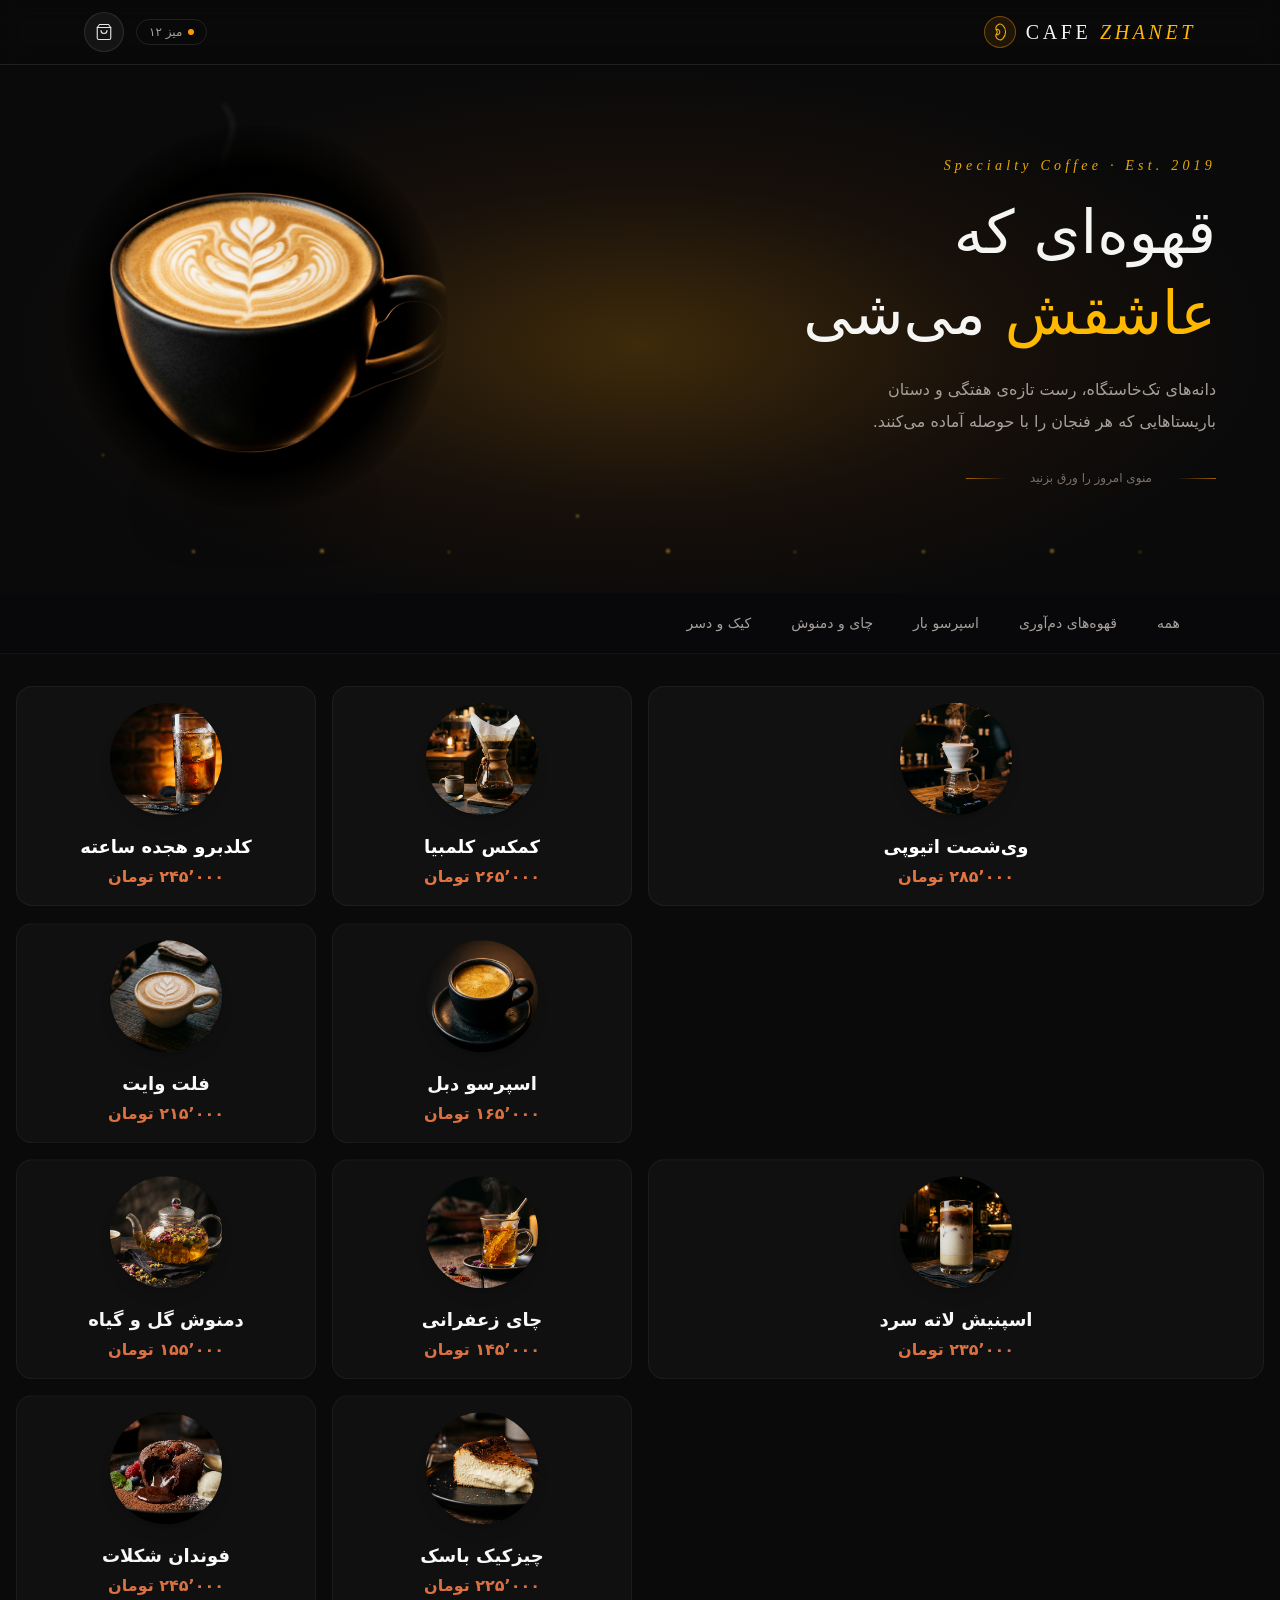
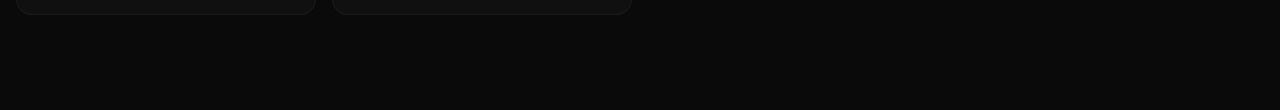
==== commit 244a3662: "Update full menu with real food and drink data" ====
--- a/index.html
+++ b/index.html
@@ -1 +1 @@
-<!DOCTYPE html><html lang="fa" dir="rtl"><head><meta charSet="utf-8"/><meta name="viewport" content="width=device-width, initial-scale=1"/><link rel="preload" as="image" href="/images/hero-cup.png"/><link rel="stylesheet" href="/_next/static/css/6fcc6fa620d23613.css" data-precedence="next"/><link rel="preload" as="script" fetchPriority="low" href="/_next/static/chunks/webpack-68f22649503f8e75.js"/><script src="/_next/static/chunks/4bd1b696-b4d4c3868257e762.js" async=""></script><script src="/_next/static/chunks/517-13a2a0c8e0a3f209.js" async=""></script><script src="/_next/static/chunks/main-app-2495a248da983fc2.js" async=""></script><script src="/_next/static/chunks/c15bf2b0-fa7b0a3d79221ad8.js" async=""></script><script src="/_next/static/chunks/732-3e5ecdd640b5867f.js" async=""></script><script src="/_next/static/chunks/app/layout-ec170c835a3f33a1.js" async=""></script><script src="/_next/static/chunks/283-af2687aefa3c7cd0.js" async=""></script><script src="/_next/static/chunks/app/page-b6c2f3c19d219b11.js" async=""></script><title>کافه ژانت | منوی دیجیتال</title><meta name="description" content="منوی دیجیتال کافه ژانت"/><script src="/_next/static/chunks/polyfills-42372ed130431b0a.js" noModule=""></script></head><body class="antialiased bg-[#0a0a0a] text-white selection:bg-[#E27442] selection:text-white"><main class="min-h-screen bg-[#0a0a0a] pb-24 relative overflow-hidden"><header class="sticky top-0 z-40 border-b border-white/10 bg-zinc-950/80 backdrop-blur-md"><div class="mx-auto flex h-16 max-w-6xl items-center justify-between px-5"><a href="#top" class="flex items-center gap-2.5" dir="ltr" aria-label="CAFE ZHANET"><span class="flex size-8 items-center justify-center rounded-full border border-amber-500/40 bg-amber-500/10"><svg xmlns="http://www.w3.org/2000/svg" width="24" height="24" viewBox="0 0 24 24" fill="none" stroke="currentColor" stroke-width="1.5" stroke-linecap="round" stroke-linejoin="round" class="lucide lucide-bean size-4 -rotate-45 text-amber-400" aria-hidden="true"><path d="M10.165 6.598C9.954 7.478 9.64 8.36 9 9c-.64.64-1.521.954-2.402 1.165A6 6 0 0 0 8 22c7.732 0 14-6.268 14-14a6 6 0 0 0-11.835-1.402Z"></path><path d="M5.341 10.62a4 4 0 1 0 5.279-5.28"></path></svg></span><span class="font-serif text-xl leading-none tracking-[0.18em] text-stone-100">CAFE <span class="italic text-amber-400">ZHANET</span></span></a><div class="flex items-center gap-3"><span class="hidden items-center gap-1.5 rounded-full border border-white/10 px-3 py-1 text-xs text-stone-400 min-[380px]:flex"><span class="size-1.5 rounded-full bg-amber-500" aria-hidden="true"></span>میز <!-- -->۱۲</span><button type="button" class="relative flex size-10 items-center justify-center rounded-full border border-white/10 bg-white/5 text-stone-200 transition-colors hover:border-amber-500/40 hover:text-amber-400 focus-visible:outline-2 focus-visible:outline-amber-500" aria-label="سبد خرید، ۰ مورد"><svg xmlns="http://www.w3.org/2000/svg" width="24" height="24" viewBox="0 0 24 24" fill="none" stroke="currentColor" stroke-width="1.5" stroke-linecap="round" stroke-linejoin="round" class="lucide lucide-shopping-bag size-[18px]" aria-hidden="true"><path d="M6 2 3 6v14a2 2 0 0 0 2 2h14a2 2 0 0 0 2-2V6l-3-4Z"></path><path d="M3 6h18"></path><path d="M16 10a4 4 0 0 1-8 0"></path></svg></button></div></div></header><section id="top" class="relative overflow-hidden px-5 pt-10 pb-14 md:pt-16 md:pb-20"><div aria-hidden="true" class="pointer-events-none absolute inset-x-0 top-0 h-[560px] bg-[radial-gradient(ellipse_at_center,rgba(245,158,11,0.22),rgba(180,83,9,0.08)_40%,transparent_70%)]"></div><span aria-hidden="true" class="pointer-events-none absolute bottom-10 rounded-full bg-amber-300/50 blur-[1px]" style="left:8%;width:2px;height:2px"></span><span aria-hidden="true" class="pointer-events-none absolute bottom-10 rounded-full bg-amber-300/50 blur-[1px]" style="left:45%;width:3px;height:3px"></span><span aria-hidden="true" class="pointer-events-none absolute bottom-10 rounded-full bg-amber-300/50 blur-[1px]" style="left:82%;width:4px;height:4px"></span><span aria-hidden="true" class="pointer-events-none absolute bottom-10 rounded-full bg-amber-300/50 blur-[1px]" style="left:35%;width:2px;height:2px"></span><span aria-hidden="true" class="pointer-events-none absolute bottom-10 rounded-full bg-amber-300/50 blur-[1px]" style="left:72%;width:3px;height:3px"></span><span aria-hidden="true" class="pointer-events-none absolute bottom-10 rounded-full bg-amber-300/50 blur-[1px]" style="left:25%;width:4px;height:4px"></span><span aria-hidden="true" class="pointer-events-none absolute bottom-10 rounded-full bg-amber-300/50 blur-[1px]" style="left:62%;width:2px;height:2px"></span><span aria-hidden="true" class="pointer-events-none absolute bottom-10 rounded-full bg-amber-300/50 blur-[1px]" style="left:15%;width:3px;height:3px"></span><span aria-hidden="true" class="pointer-events-none absolute bottom-10 rounded-full bg-amber-300/50 blur-[1px]" style="left:52%;width:4px;height:4px"></span><span aria-hidden="true" class="pointer-events-none absolute bottom-10 rounded-full bg-amber-300/50 blur-[1px]" style="left:89%;width:2px;height:2px"></span><div class="relative mx-auto flex max-w-6xl flex-col items-center gap-10 md:flex-row-reverse md:justify-between"><div class="relative w-64 sm:w-72 md:w-96"><svg aria-hidden="true" viewBox="0 0 100 120" class="pointer-events-none absolute -top-16 left-1/2 h-32 w-24 -translate-x-1/2"><path d="M20 120 C 0 90, 40 70, 20 40 S 30 0, 20 -10" fill="none" stroke="rgba(231,229,228,0.35)" stroke-width="2.5" stroke-linecap="round" opacity="0" pathLength="1" stroke-dashoffset="0px" stroke-dasharray="0px 1px" style="filter:blur(3px)"></path><path d="M50 120 C 70 90, 30 70, 50 40 S 40 0, 50 -10" fill="none" stroke="rgba(231,229,228,0.35)" stroke-width="2.5" stroke-linecap="round" opacity="0" pathLength="1" stroke-dashoffset="0px" stroke-dasharray="0px 1px" style="filter:blur(3px)"></path><path d="M80 120 C 60 90, 100 70, 80 40 S 90 0, 80 -10" fill="none" stroke="rgba(231,229,228,0.35)" stroke-width="2.5" stroke-linecap="round" opacity="0" pathLength="1" stroke-dashoffset="0px" stroke-dasharray="0px 1px" style="filter:blur(3px)"></path></svg><div style="opacity:0;transform:scale(0.92)"><div class="relative aspect-square"><img alt="فنجان لاته با لاته‌آرت روزتا" decoding="async" data-nimg="fill" class="rounded-full object-cover [mask-image:radial-gradient(circle,black_55%,transparent_72%)]" style="position:absolute;height:100%;width:100%;left:0;top:0;right:0;bottom:0;color:transparent" src="/images/hero-cup.png"/></div></div><div aria-hidden="true" class="mx-auto -mt-4 h-4 w-40 rounded-full bg-black/60 blur-xl"></div></div><div class="text-center md:max-w-lg md:text-right" style="opacity:0;transform:translateY(24px)"><p class="font-serif text-sm italic tracking-[0.3em] text-amber-400/90" dir="ltr">Specialty Coffee · Est. 2019</p><h1 class="mt-4 text-balance text-4xl leading-[1.35] font-extralight text-stone-100 sm:text-5xl md:text-6xl">قهوه‌ای که <span class="font-light text-amber-400">عاشقش</span> می‌شی</h1><p class="mx-auto mt-5 max-w-sm text-pretty text-sm leading-7 text-stone-400 md:mx-0 md:text-base md:leading-8">دانه‌های تک‌خاستگاه، رست تازه‌ی هفتگی و دستان باریستاهایی که هر فنجان را با حوصله آماده می‌کنند.</p><div class="mt-8 flex items-center justify-center gap-6 text-xs text-stone-500 md:justify-start"><span class="h-px w-10 bg-gradient-to-l from-amber-500/60 to-transparent" aria-hidden="true"></span><span>منوی امروز را ورق بزنید</span><span class="h-px w-10 bg-gradient-to-r from-amber-500/60 to-transparent" aria-hidden="true"></span></div></div></div></section><nav aria-label="دسته‌بندی منو" class="sticky top-16 z-30 border-b border-white/5 bg-zinc-950/85 backdrop-blur-md"><div class="no-scrollbar mx-auto flex max-w-6xl gap-2 overflow-x-auto px-5 py-3" role="tablist"><button type="button" role="tab" aria-selected="false" class="relative shrink-0 rounded-full px-4 py-2 text-sm whitespace-nowrap transition-colors focus-visible:outline-2 focus-visible:outline-amber-500 text-stone-400 hover:text-stone-200"><span class="relative">همه</span></button><button type="button" role="tab" aria-selected="false" class="relative shrink-0 rounded-full px-4 py-2 text-sm whitespace-nowrap transition-colors focus-visible:outline-2 focus-visible:outline-amber-500 text-stone-400 hover:text-stone-200"><span class="relative">قهوه‌های دم‌آوری</span></button><button type="button" role="tab" aria-selected="false" class="relative shrink-0 rounded-full px-4 py-2 text-sm whitespace-nowrap transition-colors focus-visible:outline-2 focus-visible:outline-amber-500 text-stone-400 hover:text-stone-200"><span class="relative">اسپرسو بار</span></button><button type="button" role="tab" aria-selected="false" class="relative shrink-0 rounded-full px-4 py-2 text-sm whitespace-nowrap transition-colors focus-visible:outline-2 focus-visible:outline-amber-500 text-stone-400 hover:text-stone-200"><span class="relative">چای و دمنوش</span></button><button type="button" role="tab" aria-selected="false" class="relative shrink-0 rounded-full px-4 py-2 text-sm whitespace-nowrap transition-colors focus-visible:outline-2 focus-visible:outline-amber-500 text-stone-400 hover:text-stone-200"><span class="relative">کیک و دسر</span></button></div></nav><section class="px-4 max-w-7xl mx-auto mt-8"><div class="grid grid-cols-2 md:grid-cols-3 lg:grid-cols-4 gap-3 md:gap-4"><div class="col-span-2 row-span-2 h-full"><div><div class="group relative flex flex-col justify-end p-4 min-h-[220px] h-full rounded-2xl bg-[#111111] border border-white/5 transition-all duration-300 active:scale-95 cursor-pointer overflow-hidden"><div class="absolute top-4 left-1/2 -translate-x-1/2 w-28 h-28 rounded-full overflow-hidden shadow-lg transition-transform duration-300 group-active:scale-105"><img src="/images/v60.png" alt="وی‌شصت اتیوپی" loading="lazy" class="w-full h-full object-cover"/></div><div class="relative z-10 text-center mt-auto"><h3 class="text-white font-bold text-lg mb-1">وی‌شصت اتیوپی</h3><span class="text-[#E27442] font-bold">۲۸۵٬۰۰۰<!-- --> تومان</span></div></div></div></div><div class="col-span-1 row-span-1 h-full"><div><div class="group relative flex flex-col justify-end p-4 min-h-[220px] h-full rounded-2xl bg-[#111111] border border-white/5 transition-all duration-300 active:scale-95 cursor-pointer overflow-hidden"><div class="absolute top-4 left-1/2 -translate-x-1/2 w-28 h-28 rounded-full overflow-hidden shadow-lg transition-transform duration-300 group-active:scale-105"><img src="/images/chemex.png" alt="کمکس کلمبیا" loading="lazy" class="w-full h-full object-cover"/></div><div class="relative z-10 text-center mt-auto"><h3 class="text-white font-bold text-lg mb-1">کمکس کلمبیا</h3><span class="text-[#E27442] font-bold">۲۶۵٬۰۰۰<!-- --> تومان</span></div></div></div></div><div class="col-span-1 row-span-1 h-full"><div><div class="group relative flex flex-col justify-end p-4 min-h-[220px] h-full rounded-2xl bg-[#111111] border border-white/5 transition-all duration-300 active:scale-95 cursor-pointer overflow-hidden"><div class="absolute top-4 left-1/2 -translate-x-1/2 w-28 h-28 rounded-full overflow-hidden shadow-lg transition-transform duration-300 group-active:scale-105"><img src="/images/cold-brew.png" alt="کلدبرو هجده ساعته" loading="lazy" class="w-full h-full object-cover"/></div><div class="relative z-10 text-center mt-auto"><h3 class="text-white font-bold text-lg mb-1">کلدبرو هجده ساعته</h3><span class="text-[#E27442] font-bold">۲۴۵٬۰۰۰<!-- --> تومان</span></div></div></div></div><div class="col-span-1 row-span-1 h-full"><div><div class="group relative flex flex-col justify-end p-4 min-h-[220px] h-full rounded-2xl bg-[#111111] border border-white/5 transition-all duration-300 active:scale-95 cursor-pointer overflow-hidden"><div class="absolute top-4 left-1/2 -translate-x-1/2 w-28 h-28 rounded-full overflow-hidden shadow-lg transition-transform duration-300 group-active:scale-105"><img src="/images/espresso.png" alt="اسپرسو دبل" loading="lazy" class="w-full h-full object-cover"/></div><div class="relative z-10 text-center mt-auto"><h3 class="text-white font-bold text-lg mb-1">اسپرسو دبل</h3><span class="text-[#E27442] font-bold">۱۶۵٬۰۰۰<!-- --> تومان</span></div></div></div></div><div class="col-span-1 row-span-1 h-full"><div><div class="group relative flex flex-col justify-end p-4 min-h-[220px] h-full rounded-2xl bg-[#111111] border border-white/5 transition-all duration-300 active:scale-95 cursor-pointer overflow-hidden"><div class="absolute top-4 left-1/2 -translate-x-1/2 w-28 h-28 rounded-full overflow-hidden shadow-lg transition-transform duration-300 group-active:scale-105"><img src="/images/flat-white.png" alt="فلت وایت" loading="lazy" class="w-full h-full object-cover"/></div><div class="relative z-10 text-center mt-auto"><h3 class="text-white font-bold text-lg mb-1">فلت وایت</h3><span class="text-[#E27442] font-bold">۲۱۵٬۰۰۰<!-- --> تومان</span></div></div></div></div><div class="col-span-2 row-span-2 h-full"><div><div class="group relative flex flex-col justify-end p-4 min-h-[220px] h-full rounded-2xl bg-[#111111] border border-white/5 transition-all duration-300 active:scale-95 cursor-pointer overflow-hidden"><div class="absolute top-4 left-1/2 -translate-x-1/2 w-28 h-28 rounded-full overflow-hidden shadow-lg transition-transform duration-300 group-active:scale-105"><img src="/images/spanish-latte.png" alt="اسپنیش لاته سرد" loading="lazy" class="w-full h-full object-cover"/></div><div class="relative z-10 text-center mt-auto"><h3 class="text-white font-bold text-lg mb-1">اسپنیش لاته سرد</h3><span class="text-[#E27442] font-bold">۲۳۵٬۰۰۰<!-- --> تومان</span></div></div></div></div><div class="col-span-1 row-span-1 h-full"><div><div class="group relative flex flex-col justify-end p-4 min-h-[220px] h-full rounded-2xl bg-[#111111] border border-white/5 transition-all duration-300 active:scale-95 cursor-pointer overflow-hidden"><div class="absolute top-4 left-1/2 -translate-x-1/2 w-28 h-28 rounded-full overflow-hidden shadow-lg transition-transform duration-300 group-active:scale-105"><img src="/images/saffron-tea.png" alt="چای زعفرانی" loading="lazy" class="w-full h-full object-cover"/></div><div class="relative z-10 text-center mt-auto"><h3 class="text-white font-bold text-lg mb-1">چای زعفرانی</h3><span class="text-[#E27442] font-bold">۱۴۵٬۰۰۰<!-- --> تومان</span></div></div></div></div><div class="col-span-1 row-span-1 h-full"><div><div class="group relative flex flex-col justify-end p-4 min-h-[220px] h-full rounded-2xl bg-[#111111] border border-white/5 transition-all duration-300 active:scale-95 cursor-pointer overflow-hidden"><div class="absolute top-4 left-1/2 -translate-x-1/2 w-28 h-28 rounded-full overflow-hidden shadow-lg transition-transform duration-300 group-active:scale-105"><img src="/images/herbal.png" alt="دمنوش گل و گیاه" loading="lazy" class="w-full h-full object-cover"/></div><div class="relative z-10 text-center mt-auto"><h3 class="text-white font-bold text-lg mb-1">دمنوش گل و گیاه</h3><span class="text-[#E27442] font-bold">۱۵۵٬۰۰۰<!-- --> تومان</span></div></div></div></div><div class="col-span-1 row-span-1 h-full"><div><div class="group relative flex flex-col justify-end p-4 min-h-[220px] h-full rounded-2xl bg-[#111111] border border-white/5 transition-all duration-300 active:scale-95 cursor-pointer overflow-hidden"><div class="absolute top-4 left-1/2 -translate-x-1/2 w-28 h-28 rounded-full overflow-hidden shadow-lg transition-transform duration-300 group-active:scale-105"><img src="/images/cheesecake.png" alt="چیزکیک باسک" loading="lazy" class="w-full h-full object-cover"/></div><div class="relative z-10 text-center mt-auto"><h3 class="text-white font-bold text-lg mb-1">چیزکیک باسک</h3><span class="text-[#E27442] font-bold">۲۲۵٬۰۰۰<!-- --> تومان</span></div></div></div></div><div class="col-span-1 row-span-1 h-full"><div><div class="group relative flex flex-col justify-end p-4 min-h-[220px] h-full rounded-2xl bg-[#111111] border border-white/5 transition-all duration-300 active:scale-95 cursor-pointer overflow-hidden"><div class="absolute top-4 left-1/2 -translate-x-1/2 w-28 h-28 rounded-full overflow-hidden shadow-lg transition-transform duration-300 group-active:scale-105"><img src="/images/fondant.png" alt="فوندان شکلات" loading="lazy" class="w-full h-full object-cover"/></div><div class="relative z-10 text-center mt-auto"><h3 class="text-white font-bold text-lg mb-1">فوندان شکلات</h3><span class="text-[#E27442] font-bold">۲۴۵٬۰۰۰<!-- --> تومان</span></div></div></div></div></div></section></main><script src="/_next/static/chunks/webpack-68f22649503f8e75.js" async=""></script><script>(self.__next_f=self.__next_f||[]).push([0])</script><script>self.__next_f.push([1,"2:\"$Sreact.fragment\"\n3:I[1032,[\"592\",\"static/chunks/c15bf2b0-fa7b0a3d79221ad8.js\",\"732\",\"static/chunks/732-3e5ecdd640b5867f.js\",\"177\",\"static/chunks/app/layout-ec170c835a3f33a1.js\"],\"CartProvider\"]\n4:I[2523,[\"592\",\"static/chunks/c15bf2b0-fa7b0a3d79221ad8.js\",\"732\",\"static/chunks/732-3e5ecdd640b5867f.js\",\"177\",\"static/chunks/app/layout-ec170c835a3f33a1.js\"],\"default\"]\n5:I[5244,[],\"\"]\n6:I[3866,[],\"\"]\n7:I[7033,[],\"ClientPageRoot\"]\n8:I[8719,[\"592\",\"static/chunks/c15bf2b0-fa7b0a3d79221ad8.js\",\"732\",\"static/chunks/732-3e5ecdd640b5867f.js\",\"283\",\"static/chunks/283-af2687aefa3c7cd0.js\",\"974\",\"static/chunks/app/page-b6c2f3c19d219b11.js\"],\"default\"]\nb:I[6213,[],\"OutletBoundary\"]\nd:I[6213,[],\"MetadataBoundary\"]\nf:I[6213,[],\"ViewportBoundary\"]\n11:I[4835,[],\"\"]\n1:HL[\"/_next/static/css/6fcc6fa620d23613.css\",\"style\"]\n"])</script><script>self.__next_f.push([1,"0:{\"P\":null,\"b\":\"QPfcOjyCNOPHpyn9GI_0T\",\"p\":\"\",\"c\":[\"\",\"\"],\"i\":false,\"f\":[[[\"\",{\"children\":[\"__PAGE__\",{}]},\"$undefined\",\"$undefined\",true],[\"\",[\"$\",\"$2\",\"c\",{\"children\":[[[\"$\",\"link\",\"0\",{\"rel\":\"stylesheet\",\"href\":\"/_next/static/css/6fcc6fa620d23613.css\",\"precedence\":\"next\",\"crossOrigin\":\"$undefined\",\"nonce\":\"$undefined\"}]],[\"$\",\"html\",null,{\"lang\":\"fa\",\"dir\":\"rtl\",\"children\":[\"$\",\"body\",null,{\"className\":\"antialiased bg-[#0a0a0a] text-white selection:bg-[#E27442] selection:text-white\",\"children\":[\"$\",\"$L3\",null,{\"children\":[\"$\",\"$L4\",null,{\"children\":[\"$\",\"$L5\",null,{\"parallelRouterKey\":\"children\",\"segmentPath\":[\"children\"],\"error\":\"$undefined\",\"errorStyles\":\"$undefined\",\"errorScripts\":\"$undefined\",\"template\":[\"$\",\"$L6\",null,{}],\"templateStyles\":\"$undefined\",\"templateScripts\":\"$undefined\",\"notFound\":[[\"$\",\"title\",null,{\"children\":\"404: This page could not be found.\"}],[\"$\",\"div\",null,{\"style\":{\"fontFamily\":\"system-ui,\\\"Segoe UI\\\",Roboto,Helvetica,Arial,sans-serif,\\\"Apple Color Emoji\\\",\\\"Segoe UI Emoji\\\"\",\"height\":\"100vh\",\"textAlign\":\"center\",\"display\":\"flex\",\"flexDirection\":\"column\",\"alignItems\":\"center\",\"justifyContent\":\"center\"},\"children\":[\"$\",\"div\",null,{\"children\":[[\"$\",\"style\",null,{\"dangerouslySetInnerHTML\":{\"__html\":\"body{color:#000;background:#fff;margin:0}.next-error-h1{border-right:1px solid rgba(0,0,0,.3)}@media (prefers-color-scheme:dark){body{color:#fff;background:#000}.next-error-h1{border-right:1px solid rgba(255,255,255,.3)}}\"}}],[\"$\",\"h1\",null,{\"className\":\"next-error-h1\",\"style\":{\"display\":\"inline-block\",\"margin\":\"0 20px 0 0\",\"padding\":\"0 23px 0 0\",\"fontSize\":24,\"fontWeight\":500,\"verticalAlign\":\"top\",\"lineHeight\":\"49px\"},\"children\":\"404\"}],[\"$\",\"div\",null,{\"style\":{\"display\":\"inline-block\"},\"children\":[\"$\",\"h2\",null,{\"style\":{\"fontSize\":14,\"fontWeight\":400,\"lineHeight\":\"49px\",\"margin\":0},\"children\":\"This page could not be found.\"}]}]]}]}]],\"notFoundStyles\":[]}]}]}]}]}]]}],{\"children\":[\"__PAGE__\",[\"$\",\"$2\",\"c\",{\"children\":[[\"$\",\"$L7\",null,{\"Component\":\"$8\",\"searchParams\":{},\"params\":{},\"promises\":[\"$@9\",\"$@a\"]}],null,[\"$\",\"$Lb\",null,{\"children\":\"$Lc\"}]]}],{},null]},null],[\"$\",\"$2\",\"h\",{\"children\":[null,[\"$\",\"$2\",\"Scg3cZe2EWHwWVXKboYIV\",{\"children\":[[\"$\",\"$Ld\",null,{\"children\":\"$Le\"}],[\"$\",\"$Lf\",null,{\"children\":\"$L10\"}],null]}]]}]]],\"m\":\"$undefined\",\"G\":[\"$11\",\"$undefined\"],\"s\":false,\"S\":true}\n"])</script><script>self.__next_f.push([1,"9:{}\na:{}\n"])</script><script>self.__next_f.push([1,"10:[[\"$\",\"meta\",\"0\",{\"name\":\"viewport\",\"content\":\"width=device-width, initial-scale=1\"}]]\ne:[[\"$\",\"meta\",\"0\",{\"charSet\":\"utf-8\"}],[\"$\",\"title\",\"1\",{\"children\":\"کافه ژانت | منوی دیجیتال\"}],[\"$\",\"meta\",\"2\",{\"name\":\"description\",\"content\":\"منوی دیجیتال کافه ژانت\"}]]\n"])</script><script>self.__next_f.push([1,"c:null\n"])</script></body></html>+<!DOCTYPE html><html lang="fa" dir="rtl"><head><meta charSet="utf-8"/><meta name="viewport" content="width=device-width, initial-scale=1"/><link rel="preload" as="image" href="/images/hero-cup.png"/><link rel="stylesheet" href="/_next/static/css/6fcc6fa620d23613.css" data-precedence="next"/><link rel="preload" as="script" fetchPriority="low" href="/_next/static/chunks/webpack-68f22649503f8e75.js"/><script src="/_next/static/chunks/4bd1b696-b4d4c3868257e762.js" async=""></script><script src="/_next/static/chunks/517-13a2a0c8e0a3f209.js" async=""></script><script src="/_next/static/chunks/main-app-2495a248da983fc2.js" async=""></script><script src="/_next/static/chunks/c15bf2b0-fa7b0a3d79221ad8.js" async=""></script><script src="/_next/static/chunks/732-3e5ecdd640b5867f.js" async=""></script><script src="/_next/static/chunks/app/layout-ec170c835a3f33a1.js" async=""></script><script src="/_next/static/chunks/283-af2687aefa3c7cd0.js" async=""></script><script src="/_next/static/chunks/app/page-b6c2f3c19d219b11.js" async=""></script><title>کافه ژانت | منوی دیجیتال</title><meta name="description" content="منوی دیجیتال کافه ژانت"/><script src="/_next/static/chunks/polyfills-42372ed130431b0a.js" noModule=""></script></head><body class="antialiased bg-[#0a0a0a] text-white selection:bg-[#E27442] selection:text-white"><main class="min-h-screen bg-[#0a0a0a] pb-24 relative overflow-hidden"><header class="sticky top-0 z-40 border-b border-white/10 bg-zinc-950/80 backdrop-blur-md"><div class="mx-auto flex h-16 max-w-6xl items-center justify-between px-5"><a href="#top" class="flex items-center gap-2.5" dir="ltr" aria-label="CAFE ZHANET"><span class="flex size-8 items-center justify-center rounded-full border border-amber-500/40 bg-amber-500/10"><svg xmlns="http://www.w3.org/2000/svg" width="24" height="24" viewBox="0 0 24 24" fill="none" stroke="currentColor" stroke-width="1.5" stroke-linecap="round" stroke-linejoin="round" class="lucide lucide-bean size-4 -rotate-45 text-amber-400" aria-hidden="true"><path d="M10.165 6.598C9.954 7.478 9.64 8.36 9 9c-.64.64-1.521.954-2.402 1.165A6 6 0 0 0 8 22c7.732 0 14-6.268 14-14a6 6 0 0 0-11.835-1.402Z"></path><path d="M5.341 10.62a4 4 0 1 0 5.279-5.28"></path></svg></span><span class="font-serif text-xl leading-none tracking-[0.18em] text-stone-100">CAFE <span class="italic text-amber-400">ZHANET</span></span></a><div class="flex items-center gap-3"><span class="hidden items-center gap-1.5 rounded-full border border-white/10 px-3 py-1 text-xs text-stone-400 min-[380px]:flex"><span class="size-1.5 rounded-full bg-amber-500" aria-hidden="true"></span>میز <!-- -->۱۲</span><button type="button" class="relative flex size-10 items-center justify-center rounded-full border border-white/10 bg-white/5 text-stone-200 transition-colors hover:border-amber-500/40 hover:text-amber-400 focus-visible:outline-2 focus-visible:outline-amber-500" aria-label="سبد خرید، ۰ مورد"><svg xmlns="http://www.w3.org/2000/svg" width="24" height="24" viewBox="0 0 24 24" fill="none" stroke="currentColor" stroke-width="1.5" stroke-linecap="round" stroke-linejoin="round" class="lucide lucide-shopping-bag size-[18px]" aria-hidden="true"><path d="M6 2 3 6v14a2 2 0 0 0 2 2h14a2 2 0 0 0 2-2V6l-3-4Z"></path><path d="M3 6h18"></path><path d="M16 10a4 4 0 0 1-8 0"></path></svg></button></div></div></header><section id="top" class="relative overflow-hidden px-5 pt-10 pb-14 md:pt-16 md:pb-20"><div aria-hidden="true" class="pointer-events-none absolute inset-x-0 top-0 h-[560px] bg-[radial-gradient(ellipse_at_center,rgba(245,158,11,0.22),rgba(180,83,9,0.08)_40%,transparent_70%)]"></div><span aria-hidden="true" class="pointer-events-none absolute bottom-10 rounded-full bg-amber-300/50 blur-[1px]" style="left:8%;width:2px;height:2px"></span><span aria-hidden="true" class="pointer-events-none absolute bottom-10 rounded-full bg-amber-300/50 blur-[1px]" style="left:45%;width:3px;height:3px"></span><span aria-hidden="true" class="pointer-events-none absolute bottom-10 rounded-full bg-amber-300/50 blur-[1px]" style="left:82%;width:4px;height:4px"></span><span aria-hidden="true" class="pointer-events-none absolute bottom-10 rounded-full bg-amber-300/50 blur-[1px]" style="left:35%;width:2px;height:2px"></span><span aria-hidden="true" class="pointer-events-none absolute bottom-10 rounded-full bg-amber-300/50 blur-[1px]" style="left:72%;width:3px;height:3px"></span><span aria-hidden="true" class="pointer-events-none absolute bottom-10 rounded-full bg-amber-300/50 blur-[1px]" style="left:25%;width:4px;height:4px"></span><span aria-hidden="true" class="pointer-events-none absolute bottom-10 rounded-full bg-amber-300/50 blur-[1px]" style="left:62%;width:2px;height:2px"></span><span aria-hidden="true" class="pointer-events-none absolute bottom-10 rounded-full bg-amber-300/50 blur-[1px]" style="left:15%;width:3px;height:3px"></span><span aria-hidden="true" class="pointer-events-none absolute bottom-10 rounded-full bg-amber-300/50 blur-[1px]" style="left:52%;width:4px;height:4px"></span><span aria-hidden="true" class="pointer-events-none absolute bottom-10 rounded-full bg-amber-300/50 blur-[1px]" style="left:89%;width:2px;height:2px"></span><div class="relative mx-auto flex max-w-6xl flex-col items-center gap-10 md:flex-row-reverse md:justify-between"><div class="relative w-64 sm:w-72 md:w-96"><svg aria-hidden="true" viewBox="0 0 100 120" class="pointer-events-none absolute -top-16 left-1/2 h-32 w-24 -translate-x-1/2"><path d="M20 120 C 0 90, 40 70, 20 40 S 30 0, 20 -10" fill="none" stroke="rgba(231,229,228,0.35)" stroke-width="2.5" stroke-linecap="round" opacity="0" pathLength="1" stroke-dashoffset="0px" stroke-dasharray="0px 1px" style="filter:blur(3px)"></path><path d="M50 120 C 70 90, 30 70, 50 40 S 40 0, 50 -10" fill="none" stroke="rgba(231,229,228,0.35)" stroke-width="2.5" stroke-linecap="round" opacity="0" pathLength="1" stroke-dashoffset="0px" stroke-dasharray="0px 1px" style="filter:blur(3px)"></path><path d="M80 120 C 60 90, 100 70, 80 40 S 90 0, 80 -10" fill="none" stroke="rgba(231,229,228,0.35)" stroke-width="2.5" stroke-linecap="round" opacity="0" pathLength="1" stroke-dashoffset="0px" stroke-dasharray="0px 1px" style="filter:blur(3px)"></path></svg><div style="opacity:0;transform:scale(0.92)"><div class="relative aspect-square"><img alt="فنجان لاته با لاته‌آرت روزتا" decoding="async" data-nimg="fill" class="rounded-full object-cover [mask-image:radial-gradient(circle,black_55%,transparent_72%)]" style="position:absolute;height:100%;width:100%;left:0;top:0;right:0;bottom:0;color:transparent" src="/images/hero-cup.png"/></div></div><div aria-hidden="true" class="mx-auto -mt-4 h-4 w-40 rounded-full bg-black/60 blur-xl"></div></div><div class="text-center md:max-w-lg md:text-right" style="opacity:0;transform:translateY(24px)"><p class="font-serif text-sm italic tracking-[0.3em] text-amber-400/90" dir="ltr">Specialty Coffee · Est. 2019</p><h1 class="mt-4 text-balance text-4xl leading-[1.35] font-extralight text-stone-100 sm:text-5xl md:text-6xl">قهوه‌ای که <span class="font-light text-amber-400">عاشقش</span> می‌شی</h1><p class="mx-auto mt-5 max-w-sm text-pretty text-sm leading-7 text-stone-400 md:mx-0 md:text-base md:leading-8">دانه‌های تک‌خاستگاه، رست تازه‌ی هفتگی و دستان باریستاهایی که هر فنجان را با حوصله آماده می‌کنند.</p><div class="mt-8 flex items-center justify-center gap-6 text-xs text-stone-500 md:justify-start"><span class="h-px w-10 bg-gradient-to-l from-amber-500/60 to-transparent" aria-hidden="true"></span><span>منوی امروز را ورق بزنید</span><span class="h-px w-10 bg-gradient-to-r from-amber-500/60 to-transparent" aria-hidden="true"></span></div></div></div></section><nav aria-label="دسته‌بندی منو" class="sticky top-16 z-30 border-b border-white/5 bg-zinc-950/85 backdrop-blur-md"><div class="no-scrollbar mx-auto flex max-w-6xl gap-2 overflow-x-auto px-5 py-3" role="tablist"><button type="button" role="tab" aria-selected="false" class="relative shrink-0 rounded-full px-4 py-2 text-sm whitespace-nowrap transition-colors focus-visible:outline-2 focus-visible:outline-amber-500 text-stone-400 hover:text-stone-200"><span class="relative">همه</span></button><button type="button" role="tab" aria-selected="false" class="relative shrink-0 rounded-full px-4 py-2 text-sm whitespace-nowrap transition-colors focus-visible:outline-2 focus-visible:outline-amber-500 text-stone-400 hover:text-stone-200"><span class="relative">قهوه‌های دم‌آوری</span></button><button type="button" role="tab" aria-selected="false" class="relative shrink-0 rounded-full px-4 py-2 text-sm whitespace-nowrap transition-colors focus-visible:outline-2 focus-visible:outline-amber-500 text-stone-400 hover:text-stone-200"><span class="relative">اسپرسو بار</span></button><button type="button" role="tab" aria-selected="false" class="relative shrink-0 rounded-full px-4 py-2 text-sm whitespace-nowrap transition-colors focus-visible:outline-2 focus-visible:outline-amber-500 text-stone-400 hover:text-stone-200"><span class="relative">چای و دمنوش</span></button><button type="button" role="tab" aria-selected="false" class="relative shrink-0 rounded-full px-4 py-2 text-sm whitespace-nowrap transition-colors focus-visible:outline-2 focus-visible:outline-amber-500 text-stone-400 hover:text-stone-200"><span class="relative">کیک و دسر</span></button></div></nav><section class="px-4 max-w-7xl mx-auto mt-8"><div class="grid grid-cols-2 md:grid-cols-3 lg:grid-cols-4 gap-3 md:gap-4"><div class="col-span-2 row-span-2 h-full"><div><div class="group relative flex flex-col justify-end p-4 min-h-[220px] h-full rounded-2xl bg-[#111111] border border-white/5 transition-all duration-300 active:scale-95 cursor-pointer overflow-hidden"><div class="absolute top-4 left-1/2 -translate-x-1/2 w-28 h-28 rounded-full overflow-hidden shadow-lg transition-transform duration-300 group-active:scale-105"><img src="/images/v60.png" alt="وی‌شصت اتیوپی" loading="lazy" class="w-full h-full object-cover"/></div><div class="relative z-10 text-center mt-auto"><h3 class="text-white font-bold text-lg mb-1">وی‌شصت اتیوپی</h3><span class="text-[#E27442] font-bold">۲۸۵٬۰۰۰<!-- --> تومان</span></div></div></div></div><div class="col-span-1 row-span-1 h-full"><div><div class="group relative flex flex-col justify-end p-4 min-h-[220px] h-full rounded-2xl bg-[#111111] border border-white/5 transition-all duration-300 active:scale-95 cursor-pointer overflow-hidden"><div class="absolute top-4 left-1/2 -translate-x-1/2 w-28 h-28 rounded-full overflow-hidden shadow-lg transition-transform duration-300 group-active:scale-105"><img src="/images/chemex.png" alt="کمکس کلمبیا" loading="lazy" class="w-full h-full object-cover"/></div><div class="relative z-10 text-center mt-auto"><h3 class="text-white font-bold text-lg mb-1">کمکس کلمبیا</h3><span class="text-[#E27442] font-bold">۲۶۵٬۰۰۰<!-- --> تومان</span></div></div></div></div><div class="col-span-1 row-span-1 h-full"><div><div class="group relative flex flex-col justify-end p-4 min-h-[220px] h-full rounded-2xl bg-[#111111] border border-white/5 transition-all duration-300 active:scale-95 cursor-pointer overflow-hidden"><div class="absolute top-4 left-1/2 -translate-x-1/2 w-28 h-28 rounded-full overflow-hidden shadow-lg transition-transform duration-300 group-active:scale-105"><img src="/images/cold-brew.png" alt="کلدبرو هجده ساعته" loading="lazy" class="w-full h-full object-cover"/></div><div class="relative z-10 text-center mt-auto"><h3 class="text-white font-bold text-lg mb-1">کلدبرو هجده ساعته</h3><span class="text-[#E27442] font-bold">۲۴۵٬۰۰۰<!-- --> تومان</span></div></div></div></div><div class="col-span-1 row-span-1 h-full"><div><div class="group relative flex flex-col justify-end p-4 min-h-[220px] h-full rounded-2xl bg-[#111111] border border-white/5 transition-all duration-300 active:scale-95 cursor-pointer overflow-hidden"><div class="absolute top-4 left-1/2 -translate-x-1/2 w-28 h-28 rounded-full overflow-hidden shadow-lg transition-transform duration-300 group-active:scale-105"><img src="/images/espresso.png" alt="اسپرسو دبل" loading="lazy" class="w-full h-full object-cover"/></div><div class="relative z-10 text-center mt-auto"><h3 class="text-white font-bold text-lg mb-1">اسپرسو دبل</h3><span class="text-[#E27442] font-bold">۱۶۵٬۰۰۰<!-- --> تومان</span></div></div></div></div><div class="col-span-1 row-span-1 h-full"><div><div class="group relative flex flex-col justify-end p-4 min-h-[220px] h-full rounded-2xl bg-[#111111] border border-white/5 transition-all duration-300 active:scale-95 cursor-pointer overflow-hidden"><div class="absolute top-4 left-1/2 -translate-x-1/2 w-28 h-28 rounded-full overflow-hidden shadow-lg transition-transform duration-300 group-active:scale-105"><img src="/images/flat-white.png" alt="فلت وایت" loading="lazy" class="w-full h-full object-cover"/></div><div class="relative z-10 text-center mt-auto"><h3 class="text-white font-bold text-lg mb-1">فلت وایت</h3><span class="text-[#E27442] font-bold">۲۱۵٬۰۰۰<!-- --> تومان</span></div></div></div></div><div class="col-span-2 row-span-2 h-full"><div><div class="group relative flex flex-col justify-end p-4 min-h-[220px] h-full rounded-2xl bg-[#111111] border border-white/5 transition-all duration-300 active:scale-95 cursor-pointer overflow-hidden"><div class="absolute top-4 left-1/2 -translate-x-1/2 w-28 h-28 rounded-full overflow-hidden shadow-lg transition-transform duration-300 group-active:scale-105"><img src="/images/spanish-latte.png" alt="اسپنیش لاته سرد" loading="lazy" class="w-full h-full object-cover"/></div><div class="relative z-10 text-center mt-auto"><h3 class="text-white font-bold text-lg mb-1">اسپنیش لاته سرد</h3><span class="text-[#E27442] font-bold">۲۳۵٬۰۰۰<!-- --> تومان</span></div></div></div></div><div class="col-span-1 row-span-1 h-full"><div><div class="group relative flex flex-col justify-end p-4 min-h-[220px] h-full rounded-2xl bg-[#111111] border border-white/5 transition-all duration-300 active:scale-95 cursor-pointer overflow-hidden"><div class="absolute top-4 left-1/2 -translate-x-1/2 w-28 h-28 rounded-full overflow-hidden shadow-lg transition-transform duration-300 group-active:scale-105"><img src="/images/saffron-tea.png" alt="چای زعفرانی" loading="lazy" class="w-full h-full object-cover"/></div><div class="relative z-10 text-center mt-auto"><h3 class="text-white font-bold text-lg mb-1">چای زعفرانی</h3><span class="text-[#E27442] font-bold">۱۴۵٬۰۰۰<!-- --> تومان</span></div></div></div></div><div class="col-span-1 row-span-1 h-full"><div><div class="group relative flex flex-col justify-end p-4 min-h-[220px] h-full rounded-2xl bg-[#111111] border border-white/5 transition-all duration-300 active:scale-95 cursor-pointer overflow-hidden"><div class="absolute top-4 left-1/2 -translate-x-1/2 w-28 h-28 rounded-full overflow-hidden shadow-lg transition-transform duration-300 group-active:scale-105"><img src="/images/herbal.png" alt="دمنوش گل و گیاه" loading="lazy" class="w-full h-full object-cover"/></div><div class="relative z-10 text-center mt-auto"><h3 class="text-white font-bold text-lg mb-1">دمنوش گل و گیاه</h3><span class="text-[#E27442] font-bold">۱۵۵٬۰۰۰<!-- --> تومان</span></div></div></div></div><div class="col-span-1 row-span-1 h-full"><div><div class="group relative flex flex-col justify-end p-4 min-h-[220px] h-full rounded-2xl bg-[#111111] border border-white/5 transition-all duration-300 active:scale-95 cursor-pointer overflow-hidden"><div class="absolute top-4 left-1/2 -translate-x-1/2 w-28 h-28 rounded-full overflow-hidden shadow-lg transition-transform duration-300 group-active:scale-105"><img src="/images/cheesecake.png" alt="چیزکیک باسک" loading="lazy" class="w-full h-full object-cover"/></div><div class="relative z-10 text-center mt-auto"><h3 class="text-white font-bold text-lg mb-1">چیزکیک باسک</h3><span class="text-[#E27442] font-bold">۲۲۵٬۰۰۰<!-- --> تومان</span></div></div></div></div><div class="col-span-1 row-span-1 h-full"><div><div class="group relative flex flex-col justify-end p-4 min-h-[220px] h-full rounded-2xl bg-[#111111] border border-white/5 transition-all duration-300 active:scale-95 cursor-pointer overflow-hidden"><div class="absolute top-4 left-1/2 -translate-x-1/2 w-28 h-28 rounded-full overflow-hidden shadow-lg transition-transform duration-300 group-active:scale-105"><img src="/images/fondant.png" alt="فوندان شکلات" loading="lazy" class="w-full h-full object-cover"/></div><div class="relative z-10 text-center mt-auto"><h3 class="text-white font-bold text-lg mb-1">فوندان شکلات</h3><span class="text-[#E27442] font-bold">۲۴۵٬۰۰۰<!-- --> تومان</span></div></div></div></div></div></section></main><script src="/_next/static/chunks/webpack-68f22649503f8e75.js" async=""></script><script>(self.__next_f=self.__next_f||[]).push([0])</script><script>self.__next_f.push([1,"2:\"$Sreact.fragment\"\n3:I[1032,[\"592\",\"static/chunks/c15bf2b0-fa7b0a3d79221ad8.js\",\"732\",\"static/chunks/732-3e5ecdd640b5867f.js\",\"177\",\"static/chunks/app/layout-ec170c835a3f33a1.js\"],\"CartProvider\"]\n4:I[2523,[\"592\",\"static/chunks/c15bf2b0-fa7b0a3d79221ad8.js\",\"732\",\"static/chunks/732-3e5ecdd640b5867f.js\",\"177\",\"static/chunks/app/layout-ec170c835a3f33a1.js\"],\"default\"]\n5:I[5244,[],\"\"]\n6:I[3866,[],\"\"]\n7:I[7033,[],\"ClientPageRoot\"]\n8:I[8719,[\"592\",\"static/chunks/c15bf2b0-fa7b0a3d79221ad8.js\",\"732\",\"static/chunks/732-3e5ecdd640b5867f.js\",\"283\",\"static/chunks/283-af2687aefa3c7cd0.js\",\"974\",\"static/chunks/app/page-b6c2f3c19d219b11.js\"],\"default\"]\nb:I[6213,[],\"OutletBoundary\"]\nd:I[6213,[],\"MetadataBoundary\"]\nf:I[6213,[],\"ViewportBoundary\"]\n11:I[4835,[],\"\"]\n1:HL[\"/_next/static/css/6fcc6fa620d23613.css\",\"style\"]\n"])</script><script>self.__next_f.push([1,"0:{\"P\":null,\"b\":\"i0Qu2_am-dALjjRpXR37l\",\"p\":\"\",\"c\":[\"\",\"\"],\"i\":false,\"f\":[[[\"\",{\"children\":[\"__PAGE__\",{}]},\"$undefined\",\"$undefined\",true],[\"\",[\"$\",\"$2\",\"c\",{\"children\":[[[\"$\",\"link\",\"0\",{\"rel\":\"stylesheet\",\"href\":\"/_next/static/css/6fcc6fa620d23613.css\",\"precedence\":\"next\",\"crossOrigin\":\"$undefined\",\"nonce\":\"$undefined\"}]],[\"$\",\"html\",null,{\"lang\":\"fa\",\"dir\":\"rtl\",\"children\":[\"$\",\"body\",null,{\"className\":\"antialiased bg-[#0a0a0a] text-white selection:bg-[#E27442] selection:text-white\",\"children\":[\"$\",\"$L3\",null,{\"children\":[\"$\",\"$L4\",null,{\"children\":[\"$\",\"$L5\",null,{\"parallelRouterKey\":\"children\",\"segmentPath\":[\"children\"],\"error\":\"$undefined\",\"errorStyles\":\"$undefined\",\"errorScripts\":\"$undefined\",\"template\":[\"$\",\"$L6\",null,{}],\"templateStyles\":\"$undefined\",\"templateScripts\":\"$undefined\",\"notFound\":[[\"$\",\"title\",null,{\"children\":\"404: This page could not be found.\"}],[\"$\",\"div\",null,{\"style\":{\"fontFamily\":\"system-ui,\\\"Segoe UI\\\",Roboto,Helvetica,Arial,sans-serif,\\\"Apple Color Emoji\\\",\\\"Segoe UI Emoji\\\"\",\"height\":\"100vh\",\"textAlign\":\"center\",\"display\":\"flex\",\"flexDirection\":\"column\",\"alignItems\":\"center\",\"justifyContent\":\"center\"},\"children\":[\"$\",\"div\",null,{\"children\":[[\"$\",\"style\",null,{\"dangerouslySetInnerHTML\":{\"__html\":\"body{color:#000;background:#fff;margin:0}.next-error-h1{border-right:1px solid rgba(0,0,0,.3)}@media (prefers-color-scheme:dark){body{color:#fff;background:#000}.next-error-h1{border-right:1px solid rgba(255,255,255,.3)}}\"}}],[\"$\",\"h1\",null,{\"className\":\"next-error-h1\",\"style\":{\"display\":\"inline-block\",\"margin\":\"0 20px 0 0\",\"padding\":\"0 23px 0 0\",\"fontSize\":24,\"fontWeight\":500,\"verticalAlign\":\"top\",\"lineHeight\":\"49px\"},\"children\":\"404\"}],[\"$\",\"div\",null,{\"style\":{\"display\":\"inline-block\"},\"children\":[\"$\",\"h2\",null,{\"style\":{\"fontSize\":14,\"fontWeight\":400,\"lineHeight\":\"49px\",\"margin\":0},\"children\":\"This page could not be found.\"}]}]]}]}]],\"notFoundStyles\":[]}]}]}]}]}]]}],{\"children\":[\"__PAGE__\",[\"$\",\"$2\",\"c\",{\"children\":[[\"$\",\"$L7\",null,{\"Component\":\"$8\",\"searchParams\":{},\"params\":{},\"promises\":[\"$@9\",\"$@a\"]}],null,[\"$\",\"$Lb\",null,{\"children\":\"$Lc\"}]]}],{},null]},null],[\"$\",\"$2\",\"h\",{\"children\":[null,[\"$\",\"$2\",\"ZHtGergTtcjhia8AeEGJF\",{\"children\":[[\"$\",\"$Ld\",null,{\"children\":\"$Le\"}],[\"$\",\"$Lf\",null,{\"children\":\"$L10\"}],null]}]]}]]],\"m\":\"$undefined\",\"G\":[\"$11\",\"$undefined\"],\"s\":false,\"S\":true}\n"])</script><script>self.__next_f.push([1,"9:{}\na:{}\n"])</script><script>self.__next_f.push([1,"10:[[\"$\",\"meta\",\"0\",{\"name\":\"viewport\",\"content\":\"width=device-width, initial-scale=1\"}]]\ne:[[\"$\",\"meta\",\"0\",{\"charSet\":\"utf-8\"}],[\"$\",\"title\",\"1\",{\"children\":\"کافه ژانت | منوی دیجیتال\"}],[\"$\",\"meta\",\"2\",{\"name\":\"description\",\"content\":\"منوی دیجیتال کافه ژانت\"}]]\n"])</script><script>self.__next_f.push([1,"c:null\n"])</script></body></html>
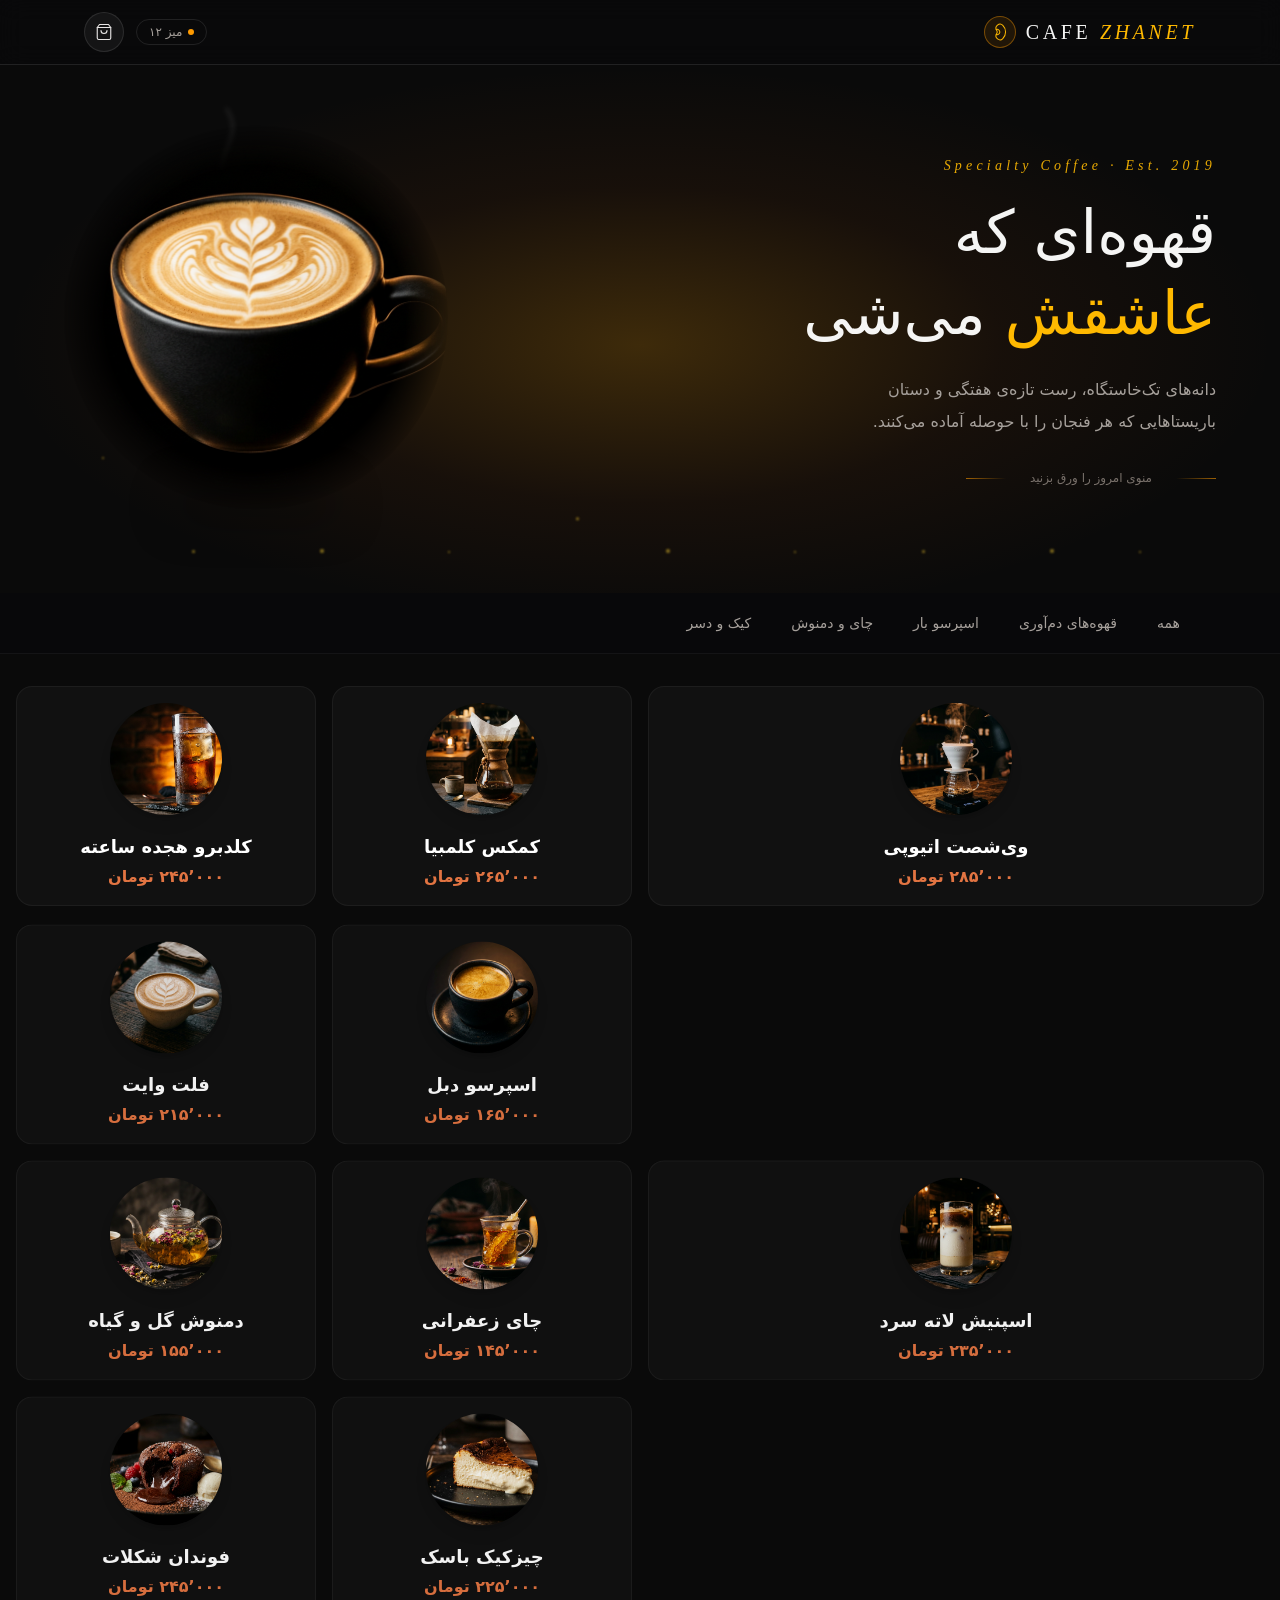
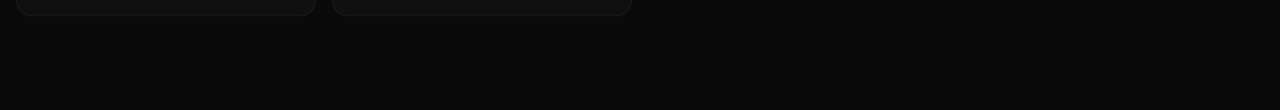
==== commit 9ec179f1: "Fix build with real menu data" ====
--- a/index.html
+++ b/index.html
@@ -1 +1 @@
-<!DOCTYPE html><html lang="fa" dir="rtl"><head><meta charSet="utf-8"/><meta name="viewport" content="width=device-width, initial-scale=1"/><link rel="preload" as="image" href="/images/hero-cup.png"/><link rel="stylesheet" href="/_next/static/css/6fcc6fa620d23613.css" data-precedence="next"/><link rel="preload" as="script" fetchPriority="low" href="/_next/static/chunks/webpack-68f22649503f8e75.js"/><script src="/_next/static/chunks/4bd1b696-b4d4c3868257e762.js" async=""></script><script src="/_next/static/chunks/517-13a2a0c8e0a3f209.js" async=""></script><script src="/_next/static/chunks/main-app-2495a248da983fc2.js" async=""></script><script src="/_next/static/chunks/c15bf2b0-fa7b0a3d79221ad8.js" async=""></script><script src="/_next/static/chunks/732-3e5ecdd640b5867f.js" async=""></script><script src="/_next/static/chunks/app/layout-ec170c835a3f33a1.js" async=""></script><script src="/_next/static/chunks/283-af2687aefa3c7cd0.js" async=""></script><script src="/_next/static/chunks/app/page-b6c2f3c19d219b11.js" async=""></script><title>کافه ژانت | منوی دیجیتال</title><meta name="description" content="منوی دیجیتال کافه ژانت"/><script src="/_next/static/chunks/polyfills-42372ed130431b0a.js" noModule=""></script></head><body class="antialiased bg-[#0a0a0a] text-white selection:bg-[#E27442] selection:text-white"><main class="min-h-screen bg-[#0a0a0a] pb-24 relative overflow-hidden"><header class="sticky top-0 z-40 border-b border-white/10 bg-zinc-950/80 backdrop-blur-md"><div class="mx-auto flex h-16 max-w-6xl items-center justify-between px-5"><a href="#top" class="flex items-center gap-2.5" dir="ltr" aria-label="CAFE ZHANET"><span class="flex size-8 items-center justify-center rounded-full border border-amber-500/40 bg-amber-500/10"><svg xmlns="http://www.w3.org/2000/svg" width="24" height="24" viewBox="0 0 24 24" fill="none" stroke="currentColor" stroke-width="1.5" stroke-linecap="round" stroke-linejoin="round" class="lucide lucide-bean size-4 -rotate-45 text-amber-400" aria-hidden="true"><path d="M10.165 6.598C9.954 7.478 9.64 8.36 9 9c-.64.64-1.521.954-2.402 1.165A6 6 0 0 0 8 22c7.732 0 14-6.268 14-14a6 6 0 0 0-11.835-1.402Z"></path><path d="M5.341 10.62a4 4 0 1 0 5.279-5.28"></path></svg></span><span class="font-serif text-xl leading-none tracking-[0.18em] text-stone-100">CAFE <span class="italic text-amber-400">ZHANET</span></span></a><div class="flex items-center gap-3"><span class="hidden items-center gap-1.5 rounded-full border border-white/10 px-3 py-1 text-xs text-stone-400 min-[380px]:flex"><span class="size-1.5 rounded-full bg-amber-500" aria-hidden="true"></span>میز <!-- -->۱۲</span><button type="button" class="relative flex size-10 items-center justify-center rounded-full border border-white/10 bg-white/5 text-stone-200 transition-colors hover:border-amber-500/40 hover:text-amber-400 focus-visible:outline-2 focus-visible:outline-amber-500" aria-label="سبد خرید، ۰ مورد"><svg xmlns="http://www.w3.org/2000/svg" width="24" height="24" viewBox="0 0 24 24" fill="none" stroke="currentColor" stroke-width="1.5" stroke-linecap="round" stroke-linejoin="round" class="lucide lucide-shopping-bag size-[18px]" aria-hidden="true"><path d="M6 2 3 6v14a2 2 0 0 0 2 2h14a2 2 0 0 0 2-2V6l-3-4Z"></path><path d="M3 6h18"></path><path d="M16 10a4 4 0 0 1-8 0"></path></svg></button></div></div></header><section id="top" class="relative overflow-hidden px-5 pt-10 pb-14 md:pt-16 md:pb-20"><div aria-hidden="true" class="pointer-events-none absolute inset-x-0 top-0 h-[560px] bg-[radial-gradient(ellipse_at_center,rgba(245,158,11,0.22),rgba(180,83,9,0.08)_40%,transparent_70%)]"></div><span aria-hidden="true" class="pointer-events-none absolute bottom-10 rounded-full bg-amber-300/50 blur-[1px]" style="left:8%;width:2px;height:2px"></span><span aria-hidden="true" class="pointer-events-none absolute bottom-10 rounded-full bg-amber-300/50 blur-[1px]" style="left:45%;width:3px;height:3px"></span><span aria-hidden="true" class="pointer-events-none absolute bottom-10 rounded-full bg-amber-300/50 blur-[1px]" style="left:82%;width:4px;height:4px"></span><span aria-hidden="true" class="pointer-events-none absolute bottom-10 rounded-full bg-amber-300/50 blur-[1px]" style="left:35%;width:2px;height:2px"></span><span aria-hidden="true" class="pointer-events-none absolute bottom-10 rounded-full bg-amber-300/50 blur-[1px]" style="left:72%;width:3px;height:3px"></span><span aria-hidden="true" class="pointer-events-none absolute bottom-10 rounded-full bg-amber-300/50 blur-[1px]" style="left:25%;width:4px;height:4px"></span><span aria-hidden="true" class="pointer-events-none absolute bottom-10 rounded-full bg-amber-300/50 blur-[1px]" style="left:62%;width:2px;height:2px"></span><span aria-hidden="true" class="pointer-events-none absolute bottom-10 rounded-full bg-amber-300/50 blur-[1px]" style="left:15%;width:3px;height:3px"></span><span aria-hidden="true" class="pointer-events-none absolute bottom-10 rounded-full bg-amber-300/50 blur-[1px]" style="left:52%;width:4px;height:4px"></span><span aria-hidden="true" class="pointer-events-none absolute bottom-10 rounded-full bg-amber-300/50 blur-[1px]" style="left:89%;width:2px;height:2px"></span><div class="relative mx-auto flex max-w-6xl flex-col items-center gap-10 md:flex-row-reverse md:justify-between"><div class="relative w-64 sm:w-72 md:w-96"><svg aria-hidden="true" viewBox="0 0 100 120" class="pointer-events-none absolute -top-16 left-1/2 h-32 w-24 -translate-x-1/2"><path d="M20 120 C 0 90, 40 70, 20 40 S 30 0, 20 -10" fill="none" stroke="rgba(231,229,228,0.35)" stroke-width="2.5" stroke-linecap="round" opacity="0" pathLength="1" stroke-dashoffset="0px" stroke-dasharray="0px 1px" style="filter:blur(3px)"></path><path d="M50 120 C 70 90, 30 70, 50 40 S 40 0, 50 -10" fill="none" stroke="rgba(231,229,228,0.35)" stroke-width="2.5" stroke-linecap="round" opacity="0" pathLength="1" stroke-dashoffset="0px" stroke-dasharray="0px 1px" style="filter:blur(3px)"></path><path d="M80 120 C 60 90, 100 70, 80 40 S 90 0, 80 -10" fill="none" stroke="rgba(231,229,228,0.35)" stroke-width="2.5" stroke-linecap="round" opacity="0" pathLength="1" stroke-dashoffset="0px" stroke-dasharray="0px 1px" style="filter:blur(3px)"></path></svg><div style="opacity:0;transform:scale(0.92)"><div class="relative aspect-square"><img alt="فنجان لاته با لاته‌آرت روزتا" decoding="async" data-nimg="fill" class="rounded-full object-cover [mask-image:radial-gradient(circle,black_55%,transparent_72%)]" style="position:absolute;height:100%;width:100%;left:0;top:0;right:0;bottom:0;color:transparent" src="/images/hero-cup.png"/></div></div><div aria-hidden="true" class="mx-auto -mt-4 h-4 w-40 rounded-full bg-black/60 blur-xl"></div></div><div class="text-center md:max-w-lg md:text-right" style="opacity:0;transform:translateY(24px)"><p class="font-serif text-sm italic tracking-[0.3em] text-amber-400/90" dir="ltr">Specialty Coffee · Est. 2019</p><h1 class="mt-4 text-balance text-4xl leading-[1.35] font-extralight text-stone-100 sm:text-5xl md:text-6xl">قهوه‌ای که <span class="font-light text-amber-400">عاشقش</span> می‌شی</h1><p class="mx-auto mt-5 max-w-sm text-pretty text-sm leading-7 text-stone-400 md:mx-0 md:text-base md:leading-8">دانه‌های تک‌خاستگاه، رست تازه‌ی هفتگی و دستان باریستاهایی که هر فنجان را با حوصله آماده می‌کنند.</p><div class="mt-8 flex items-center justify-center gap-6 text-xs text-stone-500 md:justify-start"><span class="h-px w-10 bg-gradient-to-l from-amber-500/60 to-transparent" aria-hidden="true"></span><span>منوی امروز را ورق بزنید</span><span class="h-px w-10 bg-gradient-to-r from-amber-500/60 to-transparent" aria-hidden="true"></span></div></div></div></section><nav aria-label="دسته‌بندی منو" class="sticky top-16 z-30 border-b border-white/5 bg-zinc-950/85 backdrop-blur-md"><div class="no-scrollbar mx-auto flex max-w-6xl gap-2 overflow-x-auto px-5 py-3" role="tablist"><button type="button" role="tab" aria-selected="false" class="relative shrink-0 rounded-full px-4 py-2 text-sm whitespace-nowrap transition-colors focus-visible:outline-2 focus-visible:outline-amber-500 text-stone-400 hover:text-stone-200"><span class="relative">همه</span></button><button type="button" role="tab" aria-selected="false" class="relative shrink-0 rounded-full px-4 py-2 text-sm whitespace-nowrap transition-colors focus-visible:outline-2 focus-visible:outline-amber-500 text-stone-400 hover:text-stone-200"><span class="relative">قهوه‌های دم‌آوری</span></button><button type="button" role="tab" aria-selected="false" class="relative shrink-0 rounded-full px-4 py-2 text-sm whitespace-nowrap transition-colors focus-visible:outline-2 focus-visible:outline-amber-500 text-stone-400 hover:text-stone-200"><span class="relative">اسپرسو بار</span></button><button type="button" role="tab" aria-selected="false" class="relative shrink-0 rounded-full px-4 py-2 text-sm whitespace-nowrap transition-colors focus-visible:outline-2 focus-visible:outline-amber-500 text-stone-400 hover:text-stone-200"><span class="relative">چای و دمنوش</span></button><button type="button" role="tab" aria-selected="false" class="relative shrink-0 rounded-full px-4 py-2 text-sm whitespace-nowrap transition-colors focus-visible:outline-2 focus-visible:outline-amber-500 text-stone-400 hover:text-stone-200"><span class="relative">کیک و دسر</span></button></div></nav><section class="px-4 max-w-7xl mx-auto mt-8"><div class="grid grid-cols-2 md:grid-cols-3 lg:grid-cols-4 gap-3 md:gap-4"><div class="col-span-2 row-span-2 h-full"><div><div class="group relative flex flex-col justify-end p-4 min-h-[220px] h-full rounded-2xl bg-[#111111] border border-white/5 transition-all duration-300 active:scale-95 cursor-pointer overflow-hidden"><div class="absolute top-4 left-1/2 -translate-x-1/2 w-28 h-28 rounded-full overflow-hidden shadow-lg transition-transform duration-300 group-active:scale-105"><img src="/images/v60.png" alt="وی‌شصت اتیوپی" loading="lazy" class="w-full h-full object-cover"/></div><div class="relative z-10 text-center mt-auto"><h3 class="text-white font-bold text-lg mb-1">وی‌شصت اتیوپی</h3><span class="text-[#E27442] font-bold">۲۸۵٬۰۰۰<!-- --> تومان</span></div></div></div></div><div class="col-span-1 row-span-1 h-full"><div><div class="group relative flex flex-col justify-end p-4 min-h-[220px] h-full rounded-2xl bg-[#111111] border border-white/5 transition-all duration-300 active:scale-95 cursor-pointer overflow-hidden"><div class="absolute top-4 left-1/2 -translate-x-1/2 w-28 h-28 rounded-full overflow-hidden shadow-lg transition-transform duration-300 group-active:scale-105"><img src="/images/chemex.png" alt="کمکس کلمبیا" loading="lazy" class="w-full h-full object-cover"/></div><div class="relative z-10 text-center mt-auto"><h3 class="text-white font-bold text-lg mb-1">کمکس کلمبیا</h3><span class="text-[#E27442] font-bold">۲۶۵٬۰۰۰<!-- --> تومان</span></div></div></div></div><div class="col-span-1 row-span-1 h-full"><div><div class="group relative flex flex-col justify-end p-4 min-h-[220px] h-full rounded-2xl bg-[#111111] border border-white/5 transition-all duration-300 active:scale-95 cursor-pointer overflow-hidden"><div class="absolute top-4 left-1/2 -translate-x-1/2 w-28 h-28 rounded-full overflow-hidden shadow-lg transition-transform duration-300 group-active:scale-105"><img src="/images/cold-brew.png" alt="کلدبرو هجده ساعته" loading="lazy" class="w-full h-full object-cover"/></div><div class="relative z-10 text-center mt-auto"><h3 class="text-white font-bold text-lg mb-1">کلدبرو هجده ساعته</h3><span class="text-[#E27442] font-bold">۲۴۵٬۰۰۰<!-- --> تومان</span></div></div></div></div><div class="col-span-1 row-span-1 h-full"><div><div class="group relative flex flex-col justify-end p-4 min-h-[220px] h-full rounded-2xl bg-[#111111] border border-white/5 transition-all duration-300 active:scale-95 cursor-pointer overflow-hidden"><div class="absolute top-4 left-1/2 -translate-x-1/2 w-28 h-28 rounded-full overflow-hidden shadow-lg transition-transform duration-300 group-active:scale-105"><img src="/images/espresso.png" alt="اسپرسو دبل" loading="lazy" class="w-full h-full object-cover"/></div><div class="relative z-10 text-center mt-auto"><h3 class="text-white font-bold text-lg mb-1">اسپرسو دبل</h3><span class="text-[#E27442] font-bold">۱۶۵٬۰۰۰<!-- --> تومان</span></div></div></div></div><div class="col-span-1 row-span-1 h-full"><div><div class="group relative flex flex-col justify-end p-4 min-h-[220px] h-full rounded-2xl bg-[#111111] border border-white/5 transition-all duration-300 active:scale-95 cursor-pointer overflow-hidden"><div class="absolute top-4 left-1/2 -translate-x-1/2 w-28 h-28 rounded-full overflow-hidden shadow-lg transition-transform duration-300 group-active:scale-105"><img src="/images/flat-white.png" alt="فلت وایت" loading="lazy" class="w-full h-full object-cover"/></div><div class="relative z-10 text-center mt-auto"><h3 class="text-white font-bold text-lg mb-1">فلت وایت</h3><span class="text-[#E27442] font-bold">۲۱۵٬۰۰۰<!-- --> تومان</span></div></div></div></div><div class="col-span-2 row-span-2 h-full"><div><div class="group relative flex flex-col justify-end p-4 min-h-[220px] h-full rounded-2xl bg-[#111111] border border-white/5 transition-all duration-300 active:scale-95 cursor-pointer overflow-hidden"><div class="absolute top-4 left-1/2 -translate-x-1/2 w-28 h-28 rounded-full overflow-hidden shadow-lg transition-transform duration-300 group-active:scale-105"><img src="/images/spanish-latte.png" alt="اسپنیش لاته سرد" loading="lazy" class="w-full h-full object-cover"/></div><div class="relative z-10 text-center mt-auto"><h3 class="text-white font-bold text-lg mb-1">اسپنیش لاته سرد</h3><span class="text-[#E27442] font-bold">۲۳۵٬۰۰۰<!-- --> تومان</span></div></div></div></div><div class="col-span-1 row-span-1 h-full"><div><div class="group relative flex flex-col justify-end p-4 min-h-[220px] h-full rounded-2xl bg-[#111111] border border-white/5 transition-all duration-300 active:scale-95 cursor-pointer overflow-hidden"><div class="absolute top-4 left-1/2 -translate-x-1/2 w-28 h-28 rounded-full overflow-hidden shadow-lg transition-transform duration-300 group-active:scale-105"><img src="/images/saffron-tea.png" alt="چای زعفرانی" loading="lazy" class="w-full h-full object-cover"/></div><div class="relative z-10 text-center mt-auto"><h3 class="text-white font-bold text-lg mb-1">چای زعفرانی</h3><span class="text-[#E27442] font-bold">۱۴۵٬۰۰۰<!-- --> تومان</span></div></div></div></div><div class="col-span-1 row-span-1 h-full"><div><div class="group relative flex flex-col justify-end p-4 min-h-[220px] h-full rounded-2xl bg-[#111111] border border-white/5 transition-all duration-300 active:scale-95 cursor-pointer overflow-hidden"><div class="absolute top-4 left-1/2 -translate-x-1/2 w-28 h-28 rounded-full overflow-hidden shadow-lg transition-transform duration-300 group-active:scale-105"><img src="/images/herbal.png" alt="دمنوش گل و گیاه" loading="lazy" class="w-full h-full object-cover"/></div><div class="relative z-10 text-center mt-auto"><h3 class="text-white font-bold text-lg mb-1">دمنوش گل و گیاه</h3><span class="text-[#E27442] font-bold">۱۵۵٬۰۰۰<!-- --> تومان</span></div></div></div></div><div class="col-span-1 row-span-1 h-full"><div><div class="group relative flex flex-col justify-end p-4 min-h-[220px] h-full rounded-2xl bg-[#111111] border border-white/5 transition-all duration-300 active:scale-95 cursor-pointer overflow-hidden"><div class="absolute top-4 left-1/2 -translate-x-1/2 w-28 h-28 rounded-full overflow-hidden shadow-lg transition-transform duration-300 group-active:scale-105"><img src="/images/cheesecake.png" alt="چیزکیک باسک" loading="lazy" class="w-full h-full object-cover"/></div><div class="relative z-10 text-center mt-auto"><h3 class="text-white font-bold text-lg mb-1">چیزکیک باسک</h3><span class="text-[#E27442] font-bold">۲۲۵٬۰۰۰<!-- --> تومان</span></div></div></div></div><div class="col-span-1 row-span-1 h-full"><div><div class="group relative flex flex-col justify-end p-4 min-h-[220px] h-full rounded-2xl bg-[#111111] border border-white/5 transition-all duration-300 active:scale-95 cursor-pointer overflow-hidden"><div class="absolute top-4 left-1/2 -translate-x-1/2 w-28 h-28 rounded-full overflow-hidden shadow-lg transition-transform duration-300 group-active:scale-105"><img src="/images/fondant.png" alt="فوندان شکلات" loading="lazy" class="w-full h-full object-cover"/></div><div class="relative z-10 text-center mt-auto"><h3 class="text-white font-bold text-lg mb-1">فوندان شکلات</h3><span class="text-[#E27442] font-bold">۲۴۵٬۰۰۰<!-- --> تومان</span></div></div></div></div></div></section></main><script src="/_next/static/chunks/webpack-68f22649503f8e75.js" async=""></script><script>(self.__next_f=self.__next_f||[]).push([0])</script><script>self.__next_f.push([1,"2:\"$Sreact.fragment\"\n3:I[1032,[\"592\",\"static/chunks/c15bf2b0-fa7b0a3d79221ad8.js\",\"732\",\"static/chunks/732-3e5ecdd640b5867f.js\",\"177\",\"static/chunks/app/layout-ec170c835a3f33a1.js\"],\"CartProvider\"]\n4:I[2523,[\"592\",\"static/chunks/c15bf2b0-fa7b0a3d79221ad8.js\",\"732\",\"static/chunks/732-3e5ecdd640b5867f.js\",\"177\",\"static/chunks/app/layout-ec170c835a3f33a1.js\"],\"default\"]\n5:I[5244,[],\"\"]\n6:I[3866,[],\"\"]\n7:I[7033,[],\"ClientPageRoot\"]\n8:I[8719,[\"592\",\"static/chunks/c15bf2b0-fa7b0a3d79221ad8.js\",\"732\",\"static/chunks/732-3e5ecdd640b5867f.js\",\"283\",\"static/chunks/283-af2687aefa3c7cd0.js\",\"974\",\"static/chunks/app/page-b6c2f3c19d219b11.js\"],\"default\"]\nb:I[6213,[],\"OutletBoundary\"]\nd:I[6213,[],\"MetadataBoundary\"]\nf:I[6213,[],\"ViewportBoundary\"]\n11:I[4835,[],\"\"]\n1:HL[\"/_next/static/css/6fcc6fa620d23613.css\",\"style\"]\n"])</script><script>self.__next_f.push([1,"0:{\"P\":null,\"b\":\"i0Qu2_am-dALjjRpXR37l\",\"p\":\"\",\"c\":[\"\",\"\"],\"i\":false,\"f\":[[[\"\",{\"children\":[\"__PAGE__\",{}]},\"$undefined\",\"$undefined\",true],[\"\",[\"$\",\"$2\",\"c\",{\"children\":[[[\"$\",\"link\",\"0\",{\"rel\":\"stylesheet\",\"href\":\"/_next/static/css/6fcc6fa620d23613.css\",\"precedence\":\"next\",\"crossOrigin\":\"$undefined\",\"nonce\":\"$undefined\"}]],[\"$\",\"html\",null,{\"lang\":\"fa\",\"dir\":\"rtl\",\"children\":[\"$\",\"body\",null,{\"className\":\"antialiased bg-[#0a0a0a] text-white selection:bg-[#E27442] selection:text-white\",\"children\":[\"$\",\"$L3\",null,{\"children\":[\"$\",\"$L4\",null,{\"children\":[\"$\",\"$L5\",null,{\"parallelRouterKey\":\"children\",\"segmentPath\":[\"children\"],\"error\":\"$undefined\",\"errorStyles\":\"$undefined\",\"errorScripts\":\"$undefined\",\"template\":[\"$\",\"$L6\",null,{}],\"templateStyles\":\"$undefined\",\"templateScripts\":\"$undefined\",\"notFound\":[[\"$\",\"title\",null,{\"children\":\"404: This page could not be found.\"}],[\"$\",\"div\",null,{\"style\":{\"fontFamily\":\"system-ui,\\\"Segoe UI\\\",Roboto,Helvetica,Arial,sans-serif,\\\"Apple Color Emoji\\\",\\\"Segoe UI Emoji\\\"\",\"height\":\"100vh\",\"textAlign\":\"center\",\"display\":\"flex\",\"flexDirection\":\"column\",\"alignItems\":\"center\",\"justifyContent\":\"center\"},\"children\":[\"$\",\"div\",null,{\"children\":[[\"$\",\"style\",null,{\"dangerouslySetInnerHTML\":{\"__html\":\"body{color:#000;background:#fff;margin:0}.next-error-h1{border-right:1px solid rgba(0,0,0,.3)}@media (prefers-color-scheme:dark){body{color:#fff;background:#000}.next-error-h1{border-right:1px solid rgba(255,255,255,.3)}}\"}}],[\"$\",\"h1\",null,{\"className\":\"next-error-h1\",\"style\":{\"display\":\"inline-block\",\"margin\":\"0 20px 0 0\",\"padding\":\"0 23px 0 0\",\"fontSize\":24,\"fontWeight\":500,\"verticalAlign\":\"top\",\"lineHeight\":\"49px\"},\"children\":\"404\"}],[\"$\",\"div\",null,{\"style\":{\"display\":\"inline-block\"},\"children\":[\"$\",\"h2\",null,{\"style\":{\"fontSize\":14,\"fontWeight\":400,\"lineHeight\":\"49px\",\"margin\":0},\"children\":\"This page could not be found.\"}]}]]}]}]],\"notFoundStyles\":[]}]}]}]}]}]]}],{\"children\":[\"__PAGE__\",[\"$\",\"$2\",\"c\",{\"children\":[[\"$\",\"$L7\",null,{\"Component\":\"$8\",\"searchParams\":{},\"params\":{},\"promises\":[\"$@9\",\"$@a\"]}],null,[\"$\",\"$Lb\",null,{\"children\":\"$Lc\"}]]}],{},null]},null],[\"$\",\"$2\",\"h\",{\"children\":[null,[\"$\",\"$2\",\"ZHtGergTtcjhia8AeEGJF\",{\"children\":[[\"$\",\"$Ld\",null,{\"children\":\"$Le\"}],[\"$\",\"$Lf\",null,{\"children\":\"$L10\"}],null]}]]}]]],\"m\":\"$undefined\",\"G\":[\"$11\",\"$undefined\"],\"s\":false,\"S\":true}\n"])</script><script>self.__next_f.push([1,"9:{}\na:{}\n"])</script><script>self.__next_f.push([1,"10:[[\"$\",\"meta\",\"0\",{\"name\":\"viewport\",\"content\":\"width=device-width, initial-scale=1\"}]]\ne:[[\"$\",\"meta\",\"0\",{\"charSet\":\"utf-8\"}],[\"$\",\"title\",\"1\",{\"children\":\"کافه ژانت | منوی دیجیتال\"}],[\"$\",\"meta\",\"2\",{\"name\":\"description\",\"content\":\"منوی دیجیتال کافه ژانت\"}]]\n"])</script><script>self.__next_f.push([1,"c:null\n"])</script></body></html>+<!DOCTYPE html><html lang="fa" dir="rtl"><head><meta charSet="utf-8"/><meta name="viewport" content="width=device-width, initial-scale=1"/><link rel="preload" as="image" href="/images/hero-cup.png"/><link rel="stylesheet" href="/_next/static/css/6fcc6fa620d23613.css" data-precedence="next"/><link rel="preload" as="script" fetchPriority="low" href="/_next/static/chunks/webpack-68f22649503f8e75.js"/><script src="/_next/static/chunks/4bd1b696-b4d4c3868257e762.js" async=""></script><script src="/_next/static/chunks/517-13a2a0c8e0a3f209.js" async=""></script><script src="/_next/static/chunks/main-app-2495a248da983fc2.js" async=""></script><script src="/_next/static/chunks/c15bf2b0-fa7b0a3d79221ad8.js" async=""></script><script src="/_next/static/chunks/732-3e5ecdd640b5867f.js" async=""></script><script src="/_next/static/chunks/app/layout-ec170c835a3f33a1.js" async=""></script><script src="/_next/static/chunks/283-af2687aefa3c7cd0.js" async=""></script><script src="/_next/static/chunks/app/page-b6c2f3c19d219b11.js" async=""></script><title>کافه ژانت | منوی دیجیتال</title><meta name="description" content="منوی دیجیتال کافه ژانت"/><script src="/_next/static/chunks/polyfills-42372ed130431b0a.js" noModule=""></script></head><body class="antialiased bg-[#0a0a0a] text-white selection:bg-[#E27442] selection:text-white"><main class="min-h-screen bg-[#0a0a0a] pb-24 relative overflow-hidden"><header class="sticky top-0 z-40 border-b border-white/10 bg-zinc-950/80 backdrop-blur-md"><div class="mx-auto flex h-16 max-w-6xl items-center justify-between px-5"><a href="#top" class="flex items-center gap-2.5" dir="ltr" aria-label="CAFE ZHANET"><span class="flex size-8 items-center justify-center rounded-full border border-amber-500/40 bg-amber-500/10"><svg xmlns="http://www.w3.org/2000/svg" width="24" height="24" viewBox="0 0 24 24" fill="none" stroke="currentColor" stroke-width="1.5" stroke-linecap="round" stroke-linejoin="round" class="lucide lucide-bean size-4 -rotate-45 text-amber-400" aria-hidden="true"><path d="M10.165 6.598C9.954 7.478 9.64 8.36 9 9c-.64.64-1.521.954-2.402 1.165A6 6 0 0 0 8 22c7.732 0 14-6.268 14-14a6 6 0 0 0-11.835-1.402Z"></path><path d="M5.341 10.62a4 4 0 1 0 5.279-5.28"></path></svg></span><span class="font-serif text-xl leading-none tracking-[0.18em] text-stone-100">CAFE <span class="italic text-amber-400">ZHANET</span></span></a><div class="flex items-center gap-3"><span class="hidden items-center gap-1.5 rounded-full border border-white/10 px-3 py-1 text-xs text-stone-400 min-[380px]:flex"><span class="size-1.5 rounded-full bg-amber-500" aria-hidden="true"></span>میز <!-- -->۱۲</span><button type="button" class="relative flex size-10 items-center justify-center rounded-full border border-white/10 bg-white/5 text-stone-200 transition-colors hover:border-amber-500/40 hover:text-amber-400 focus-visible:outline-2 focus-visible:outline-amber-500" aria-label="سبد خرید، ۰ مورد"><svg xmlns="http://www.w3.org/2000/svg" width="24" height="24" viewBox="0 0 24 24" fill="none" stroke="currentColor" stroke-width="1.5" stroke-linecap="round" stroke-linejoin="round" class="lucide lucide-shopping-bag size-[18px]" aria-hidden="true"><path d="M6 2 3 6v14a2 2 0 0 0 2 2h14a2 2 0 0 0 2-2V6l-3-4Z"></path><path d="M3 6h18"></path><path d="M16 10a4 4 0 0 1-8 0"></path></svg></button></div></div></header><section id="top" class="relative overflow-hidden px-5 pt-10 pb-14 md:pt-16 md:pb-20"><div aria-hidden="true" class="pointer-events-none absolute inset-x-0 top-0 h-[560px] bg-[radial-gradient(ellipse_at_center,rgba(245,158,11,0.22),rgba(180,83,9,0.08)_40%,transparent_70%)]"></div><span aria-hidden="true" class="pointer-events-none absolute bottom-10 rounded-full bg-amber-300/50 blur-[1px]" style="left:8%;width:2px;height:2px"></span><span aria-hidden="true" class="pointer-events-none absolute bottom-10 rounded-full bg-amber-300/50 blur-[1px]" style="left:45%;width:3px;height:3px"></span><span aria-hidden="true" class="pointer-events-none absolute bottom-10 rounded-full bg-amber-300/50 blur-[1px]" style="left:82%;width:4px;height:4px"></span><span aria-hidden="true" class="pointer-events-none absolute bottom-10 rounded-full bg-amber-300/50 blur-[1px]" style="left:35%;width:2px;height:2px"></span><span aria-hidden="true" class="pointer-events-none absolute bottom-10 rounded-full bg-amber-300/50 blur-[1px]" style="left:72%;width:3px;height:3px"></span><span aria-hidden="true" class="pointer-events-none absolute bottom-10 rounded-full bg-amber-300/50 blur-[1px]" style="left:25%;width:4px;height:4px"></span><span aria-hidden="true" class="pointer-events-none absolute bottom-10 rounded-full bg-amber-300/50 blur-[1px]" style="left:62%;width:2px;height:2px"></span><span aria-hidden="true" class="pointer-events-none absolute bottom-10 rounded-full bg-amber-300/50 blur-[1px]" style="left:15%;width:3px;height:3px"></span><span aria-hidden="true" class="pointer-events-none absolute bottom-10 rounded-full bg-amber-300/50 blur-[1px]" style="left:52%;width:4px;height:4px"></span><span aria-hidden="true" class="pointer-events-none absolute bottom-10 rounded-full bg-amber-300/50 blur-[1px]" style="left:89%;width:2px;height:2px"></span><div class="relative mx-auto flex max-w-6xl flex-col items-center gap-10 md:flex-row-reverse md:justify-between"><div class="relative w-64 sm:w-72 md:w-96"><svg aria-hidden="true" viewBox="0 0 100 120" class="pointer-events-none absolute -top-16 left-1/2 h-32 w-24 -translate-x-1/2"><path d="M20 120 C 0 90, 40 70, 20 40 S 30 0, 20 -10" fill="none" stroke="rgba(231,229,228,0.35)" stroke-width="2.5" stroke-linecap="round" opacity="0" pathLength="1" stroke-dashoffset="0px" stroke-dasharray="0px 1px" style="filter:blur(3px)"></path><path d="M50 120 C 70 90, 30 70, 50 40 S 40 0, 50 -10" fill="none" stroke="rgba(231,229,228,0.35)" stroke-width="2.5" stroke-linecap="round" opacity="0" pathLength="1" stroke-dashoffset="0px" stroke-dasharray="0px 1px" style="filter:blur(3px)"></path><path d="M80 120 C 60 90, 100 70, 80 40 S 90 0, 80 -10" fill="none" stroke="rgba(231,229,228,0.35)" stroke-width="2.5" stroke-linecap="round" opacity="0" pathLength="1" stroke-dashoffset="0px" stroke-dasharray="0px 1px" style="filter:blur(3px)"></path></svg><div style="opacity:0;transform:scale(0.92)"><div class="relative aspect-square"><img alt="فنجان لاته با لاته‌آرت روزتا" decoding="async" data-nimg="fill" class="rounded-full object-cover [mask-image:radial-gradient(circle,black_55%,transparent_72%)]" style="position:absolute;height:100%;width:100%;left:0;top:0;right:0;bottom:0;color:transparent" src="/images/hero-cup.png"/></div></div><div aria-hidden="true" class="mx-auto -mt-4 h-4 w-40 rounded-full bg-black/60 blur-xl"></div></div><div class="text-center md:max-w-lg md:text-right" style="opacity:0;transform:translateY(24px)"><p class="font-serif text-sm italic tracking-[0.3em] text-amber-400/90" dir="ltr">Specialty Coffee · Est. 2019</p><h1 class="mt-4 text-balance text-4xl leading-[1.35] font-extralight text-stone-100 sm:text-5xl md:text-6xl">قهوه‌ای که <span class="font-light text-amber-400">عاشقش</span> می‌شی</h1><p class="mx-auto mt-5 max-w-sm text-pretty text-sm leading-7 text-stone-400 md:mx-0 md:text-base md:leading-8">دانه‌های تک‌خاستگاه، رست تازه‌ی هفتگی و دستان باریستاهایی که هر فنجان را با حوصله آماده می‌کنند.</p><div class="mt-8 flex items-center justify-center gap-6 text-xs text-stone-500 md:justify-start"><span class="h-px w-10 bg-gradient-to-l from-amber-500/60 to-transparent" aria-hidden="true"></span><span>منوی امروز را ورق بزنید</span><span class="h-px w-10 bg-gradient-to-r from-amber-500/60 to-transparent" aria-hidden="true"></span></div></div></div></section><nav aria-label="دسته‌بندی منو" class="sticky top-16 z-30 border-b border-white/5 bg-zinc-950/85 backdrop-blur-md"><div class="no-scrollbar mx-auto flex max-w-6xl gap-2 overflow-x-auto px-5 py-3" role="tablist"><button type="button" role="tab" aria-selected="false" class="relative shrink-0 rounded-full px-4 py-2 text-sm whitespace-nowrap transition-colors focus-visible:outline-2 focus-visible:outline-amber-500 text-stone-400 hover:text-stone-200"><span class="relative">همه</span></button><button type="button" role="tab" aria-selected="false" class="relative shrink-0 rounded-full px-4 py-2 text-sm whitespace-nowrap transition-colors focus-visible:outline-2 focus-visible:outline-amber-500 text-stone-400 hover:text-stone-200"><span class="relative">قهوه‌های دم‌آوری</span></button><button type="button" role="tab" aria-selected="false" class="relative shrink-0 rounded-full px-4 py-2 text-sm whitespace-nowrap transition-colors focus-visible:outline-2 focus-visible:outline-amber-500 text-stone-400 hover:text-stone-200"><span class="relative">اسپرسو بار</span></button><button type="button" role="tab" aria-selected="false" class="relative shrink-0 rounded-full px-4 py-2 text-sm whitespace-nowrap transition-colors focus-visible:outline-2 focus-visible:outline-amber-500 text-stone-400 hover:text-stone-200"><span class="relative">چای و دمنوش</span></button><button type="button" role="tab" aria-selected="false" class="relative shrink-0 rounded-full px-4 py-2 text-sm whitespace-nowrap transition-colors focus-visible:outline-2 focus-visible:outline-amber-500 text-stone-400 hover:text-stone-200"><span class="relative">کیک و دسر</span></button></div></nav><section class="px-4 max-w-7xl mx-auto mt-8"><div class="grid grid-cols-2 md:grid-cols-3 lg:grid-cols-4 gap-3 md:gap-4"><div class="col-span-2 row-span-2 h-full"><div><div class="group relative flex flex-col justify-end p-4 min-h-[220px] h-full rounded-2xl bg-[#111111] border border-white/5 transition-all duration-300 active:scale-95 cursor-pointer overflow-hidden"><div class="absolute top-4 left-1/2 -translate-x-1/2 w-28 h-28 rounded-full overflow-hidden shadow-lg transition-transform duration-300 group-active:scale-105"><img src="/images/v60.png" alt="وی‌شصت اتیوپی" loading="lazy" class="w-full h-full object-cover"/></div><div class="relative z-10 text-center mt-auto"><h3 class="text-white font-bold text-lg mb-1">وی‌شصت اتیوپی</h3><span class="text-[#E27442] font-bold">۲۸۵٬۰۰۰<!-- --> تومان</span></div></div></div></div><div class="col-span-1 row-span-1 h-full"><div><div class="group relative flex flex-col justify-end p-4 min-h-[220px] h-full rounded-2xl bg-[#111111] border border-white/5 transition-all duration-300 active:scale-95 cursor-pointer overflow-hidden"><div class="absolute top-4 left-1/2 -translate-x-1/2 w-28 h-28 rounded-full overflow-hidden shadow-lg transition-transform duration-300 group-active:scale-105"><img src="/images/chemex.png" alt="کمکس کلمبیا" loading="lazy" class="w-full h-full object-cover"/></div><div class="relative z-10 text-center mt-auto"><h3 class="text-white font-bold text-lg mb-1">کمکس کلمبیا</h3><span class="text-[#E27442] font-bold">۲۶۵٬۰۰۰<!-- --> تومان</span></div></div></div></div><div class="col-span-1 row-span-1 h-full"><div><div class="group relative flex flex-col justify-end p-4 min-h-[220px] h-full rounded-2xl bg-[#111111] border border-white/5 transition-all duration-300 active:scale-95 cursor-pointer overflow-hidden"><div class="absolute top-4 left-1/2 -translate-x-1/2 w-28 h-28 rounded-full overflow-hidden shadow-lg transition-transform duration-300 group-active:scale-105"><img src="/images/cold-brew.png" alt="کلدبرو هجده ساعته" loading="lazy" class="w-full h-full object-cover"/></div><div class="relative z-10 text-center mt-auto"><h3 class="text-white font-bold text-lg mb-1">کلدبرو هجده ساعته</h3><span class="text-[#E27442] font-bold">۲۴۵٬۰۰۰<!-- --> تومان</span></div></div></div></div><div class="col-span-1 row-span-1 h-full"><div><div class="group relative flex flex-col justify-end p-4 min-h-[220px] h-full rounded-2xl bg-[#111111] border border-white/5 transition-all duration-300 active:scale-95 cursor-pointer overflow-hidden"><div class="absolute top-4 left-1/2 -translate-x-1/2 w-28 h-28 rounded-full overflow-hidden shadow-lg transition-transform duration-300 group-active:scale-105"><img src="/images/espresso.png" alt="اسپرسو دبل" loading="lazy" class="w-full h-full object-cover"/></div><div class="relative z-10 text-center mt-auto"><h3 class="text-white font-bold text-lg mb-1">اسپرسو دبل</h3><span class="text-[#E27442] font-bold">۱۶۵٬۰۰۰<!-- --> تومان</span></div></div></div></div><div class="col-span-1 row-span-1 h-full"><div><div class="group relative flex flex-col justify-end p-4 min-h-[220px] h-full rounded-2xl bg-[#111111] border border-white/5 transition-all duration-300 active:scale-95 cursor-pointer overflow-hidden"><div class="absolute top-4 left-1/2 -translate-x-1/2 w-28 h-28 rounded-full overflow-hidden shadow-lg transition-transform duration-300 group-active:scale-105"><img src="/images/flat-white.png" alt="فلت وایت" loading="lazy" class="w-full h-full object-cover"/></div><div class="relative z-10 text-center mt-auto"><h3 class="text-white font-bold text-lg mb-1">فلت وایت</h3><span class="text-[#E27442] font-bold">۲۱۵٬۰۰۰<!-- --> تومان</span></div></div></div></div><div class="col-span-2 row-span-2 h-full"><div><div class="group relative flex flex-col justify-end p-4 min-h-[220px] h-full rounded-2xl bg-[#111111] border border-white/5 transition-all duration-300 active:scale-95 cursor-pointer overflow-hidden"><div class="absolute top-4 left-1/2 -translate-x-1/2 w-28 h-28 rounded-full overflow-hidden shadow-lg transition-transform duration-300 group-active:scale-105"><img src="/images/spanish-latte.png" alt="اسپنیش لاته سرد" loading="lazy" class="w-full h-full object-cover"/></div><div class="relative z-10 text-center mt-auto"><h3 class="text-white font-bold text-lg mb-1">اسپنیش لاته سرد</h3><span class="text-[#E27442] font-bold">۲۳۵٬۰۰۰<!-- --> تومان</span></div></div></div></div><div class="col-span-1 row-span-1 h-full"><div><div class="group relative flex flex-col justify-end p-4 min-h-[220px] h-full rounded-2xl bg-[#111111] border border-white/5 transition-all duration-300 active:scale-95 cursor-pointer overflow-hidden"><div class="absolute top-4 left-1/2 -translate-x-1/2 w-28 h-28 rounded-full overflow-hidden shadow-lg transition-transform duration-300 group-active:scale-105"><img src="/images/saffron-tea.png" alt="چای زعفرانی" loading="lazy" class="w-full h-full object-cover"/></div><div class="relative z-10 text-center mt-auto"><h3 class="text-white font-bold text-lg mb-1">چای زعفرانی</h3><span class="text-[#E27442] font-bold">۱۴۵٬۰۰۰<!-- --> تومان</span></div></div></div></div><div class="col-span-1 row-span-1 h-full"><div><div class="group relative flex flex-col justify-end p-4 min-h-[220px] h-full rounded-2xl bg-[#111111] border border-white/5 transition-all duration-300 active:scale-95 cursor-pointer overflow-hidden"><div class="absolute top-4 left-1/2 -translate-x-1/2 w-28 h-28 rounded-full overflow-hidden shadow-lg transition-transform duration-300 group-active:scale-105"><img src="/images/herbal.png" alt="دمنوش گل و گیاه" loading="lazy" class="w-full h-full object-cover"/></div><div class="relative z-10 text-center mt-auto"><h3 class="text-white font-bold text-lg mb-1">دمنوش گل و گیاه</h3><span class="text-[#E27442] font-bold">۱۵۵٬۰۰۰<!-- --> تومان</span></div></div></div></div><div class="col-span-1 row-span-1 h-full"><div><div class="group relative flex flex-col justify-end p-4 min-h-[220px] h-full rounded-2xl bg-[#111111] border border-white/5 transition-all duration-300 active:scale-95 cursor-pointer overflow-hidden"><div class="absolute top-4 left-1/2 -translate-x-1/2 w-28 h-28 rounded-full overflow-hidden shadow-lg transition-transform duration-300 group-active:scale-105"><img src="/images/cheesecake.png" alt="چیزکیک باسک" loading="lazy" class="w-full h-full object-cover"/></div><div class="relative z-10 text-center mt-auto"><h3 class="text-white font-bold text-lg mb-1">چیزکیک باسک</h3><span class="text-[#E27442] font-bold">۲۲۵٬۰۰۰<!-- --> تومان</span></div></div></div></div><div class="col-span-1 row-span-1 h-full"><div><div class="group relative flex flex-col justify-end p-4 min-h-[220px] h-full rounded-2xl bg-[#111111] border border-white/5 transition-all duration-300 active:scale-95 cursor-pointer overflow-hidden"><div class="absolute top-4 left-1/2 -translate-x-1/2 w-28 h-28 rounded-full overflow-hidden shadow-lg transition-transform duration-300 group-active:scale-105"><img src="/images/fondant.png" alt="فوندان شکلات" loading="lazy" class="w-full h-full object-cover"/></div><div class="relative z-10 text-center mt-auto"><h3 class="text-white font-bold text-lg mb-1">فوندان شکلات</h3><span class="text-[#E27442] font-bold">۲۴۵٬۰۰۰<!-- --> تومان</span></div></div></div></div></div></section></main><script src="/_next/static/chunks/webpack-68f22649503f8e75.js" async=""></script><script>(self.__next_f=self.__next_f||[]).push([0])</script><script>self.__next_f.push([1,"2:\"$Sreact.fragment\"\n3:I[1032,[\"592\",\"static/chunks/c15bf2b0-fa7b0a3d79221ad8.js\",\"732\",\"static/chunks/732-3e5ecdd640b5867f.js\",\"177\",\"static/chunks/app/layout-ec170c835a3f33a1.js\"],\"CartProvider\"]\n4:I[2523,[\"592\",\"static/chunks/c15bf2b0-fa7b0a3d79221ad8.js\",\"732\",\"static/chunks/732-3e5ecdd640b5867f.js\",\"177\",\"static/chunks/app/layout-ec170c835a3f33a1.js\"],\"default\"]\n5:I[5244,[],\"\"]\n6:I[3866,[],\"\"]\n7:I[7033,[],\"ClientPageRoot\"]\n8:I[8719,[\"592\",\"static/chunks/c15bf2b0-fa7b0a3d79221ad8.js\",\"732\",\"static/chunks/732-3e5ecdd640b5867f.js\",\"283\",\"static/chunks/283-af2687aefa3c7cd0.js\",\"974\",\"static/chunks/app/page-b6c2f3c19d219b11.js\"],\"default\"]\nb:I[6213,[],\"OutletBoundary\"]\nd:I[6213,[],\"MetadataBoundary\"]\nf:I[6213,[],\"ViewportBoundary\"]\n11:I[4835,[],\"\"]\n1:HL[\"/_next/static/css/6fcc6fa620d23613.css\",\"style\"]\n"])</script><script>self.__next_f.push([1,"0:{\"P\":null,\"b\":\"S9iqJZVnkRqFMw2VY8IA7\",\"p\":\"\",\"c\":[\"\",\"\"],\"i\":false,\"f\":[[[\"\",{\"children\":[\"__PAGE__\",{}]},\"$undefined\",\"$undefined\",true],[\"\",[\"$\",\"$2\",\"c\",{\"children\":[[[\"$\",\"link\",\"0\",{\"rel\":\"stylesheet\",\"href\":\"/_next/static/css/6fcc6fa620d23613.css\",\"precedence\":\"next\",\"crossOrigin\":\"$undefined\",\"nonce\":\"$undefined\"}]],[\"$\",\"html\",null,{\"lang\":\"fa\",\"dir\":\"rtl\",\"children\":[\"$\",\"body\",null,{\"className\":\"antialiased bg-[#0a0a0a] text-white selection:bg-[#E27442] selection:text-white\",\"children\":[\"$\",\"$L3\",null,{\"children\":[\"$\",\"$L4\",null,{\"children\":[\"$\",\"$L5\",null,{\"parallelRouterKey\":\"children\",\"segmentPath\":[\"children\"],\"error\":\"$undefined\",\"errorStyles\":\"$undefined\",\"errorScripts\":\"$undefined\",\"template\":[\"$\",\"$L6\",null,{}],\"templateStyles\":\"$undefined\",\"templateScripts\":\"$undefined\",\"notFound\":[[\"$\",\"title\",null,{\"children\":\"404: This page could not be found.\"}],[\"$\",\"div\",null,{\"style\":{\"fontFamily\":\"system-ui,\\\"Segoe UI\\\",Roboto,Helvetica,Arial,sans-serif,\\\"Apple Color Emoji\\\",\\\"Segoe UI Emoji\\\"\",\"height\":\"100vh\",\"textAlign\":\"center\",\"display\":\"flex\",\"flexDirection\":\"column\",\"alignItems\":\"center\",\"justifyContent\":\"center\"},\"children\":[\"$\",\"div\",null,{\"children\":[[\"$\",\"style\",null,{\"dangerouslySetInnerHTML\":{\"__html\":\"body{color:#000;background:#fff;margin:0}.next-error-h1{border-right:1px solid rgba(0,0,0,.3)}@media (prefers-color-scheme:dark){body{color:#fff;background:#000}.next-error-h1{border-right:1px solid rgba(255,255,255,.3)}}\"}}],[\"$\",\"h1\",null,{\"className\":\"next-error-h1\",\"style\":{\"display\":\"inline-block\",\"margin\":\"0 20px 0 0\",\"padding\":\"0 23px 0 0\",\"fontSize\":24,\"fontWeight\":500,\"verticalAlign\":\"top\",\"lineHeight\":\"49px\"},\"children\":\"404\"}],[\"$\",\"div\",null,{\"style\":{\"display\":\"inline-block\"},\"children\":[\"$\",\"h2\",null,{\"style\":{\"fontSize\":14,\"fontWeight\":400,\"lineHeight\":\"49px\",\"margin\":0},\"children\":\"This page could not be found.\"}]}]]}]}]],\"notFoundStyles\":[]}]}]}]}]}]]}],{\"children\":[\"__PAGE__\",[\"$\",\"$2\",\"c\",{\"children\":[[\"$\",\"$L7\",null,{\"Component\":\"$8\",\"searchParams\":{},\"params\":{},\"promises\":[\"$@9\",\"$@a\"]}],null,[\"$\",\"$Lb\",null,{\"children\":\"$Lc\"}]]}],{},null]},null],[\"$\",\"$2\",\"h\",{\"children\":[null,[\"$\",\"$2\",\"-pW4H351aMpfOB90N9Op4\",{\"children\":[[\"$\",\"$Ld\",null,{\"children\":\"$Le\"}],[\"$\",\"$Lf\",null,{\"children\":\"$L10\"}],null]}]]}]]],\"m\":\"$undefined\",\"G\":[\"$11\",\"$undefined\"],\"s\":false,\"S\":true}\n"])</script><script>self.__next_f.push([1,"9:{}\na:{}\n"])</script><script>self.__next_f.push([1,"10:[[\"$\",\"meta\",\"0\",{\"name\":\"viewport\",\"content\":\"width=device-width, initial-scale=1\"}]]\ne:[[\"$\",\"meta\",\"0\",{\"charSet\":\"utf-8\"}],[\"$\",\"title\",\"1\",{\"children\":\"کافه ژانت | منوی دیجیتال\"}],[\"$\",\"meta\",\"2\",{\"name\":\"description\",\"content\":\"منوی دیجیتال کافه ژانت\"}]]\n"])</script><script>self.__next_f.push([1,"c:null\n"])</script></body></html>
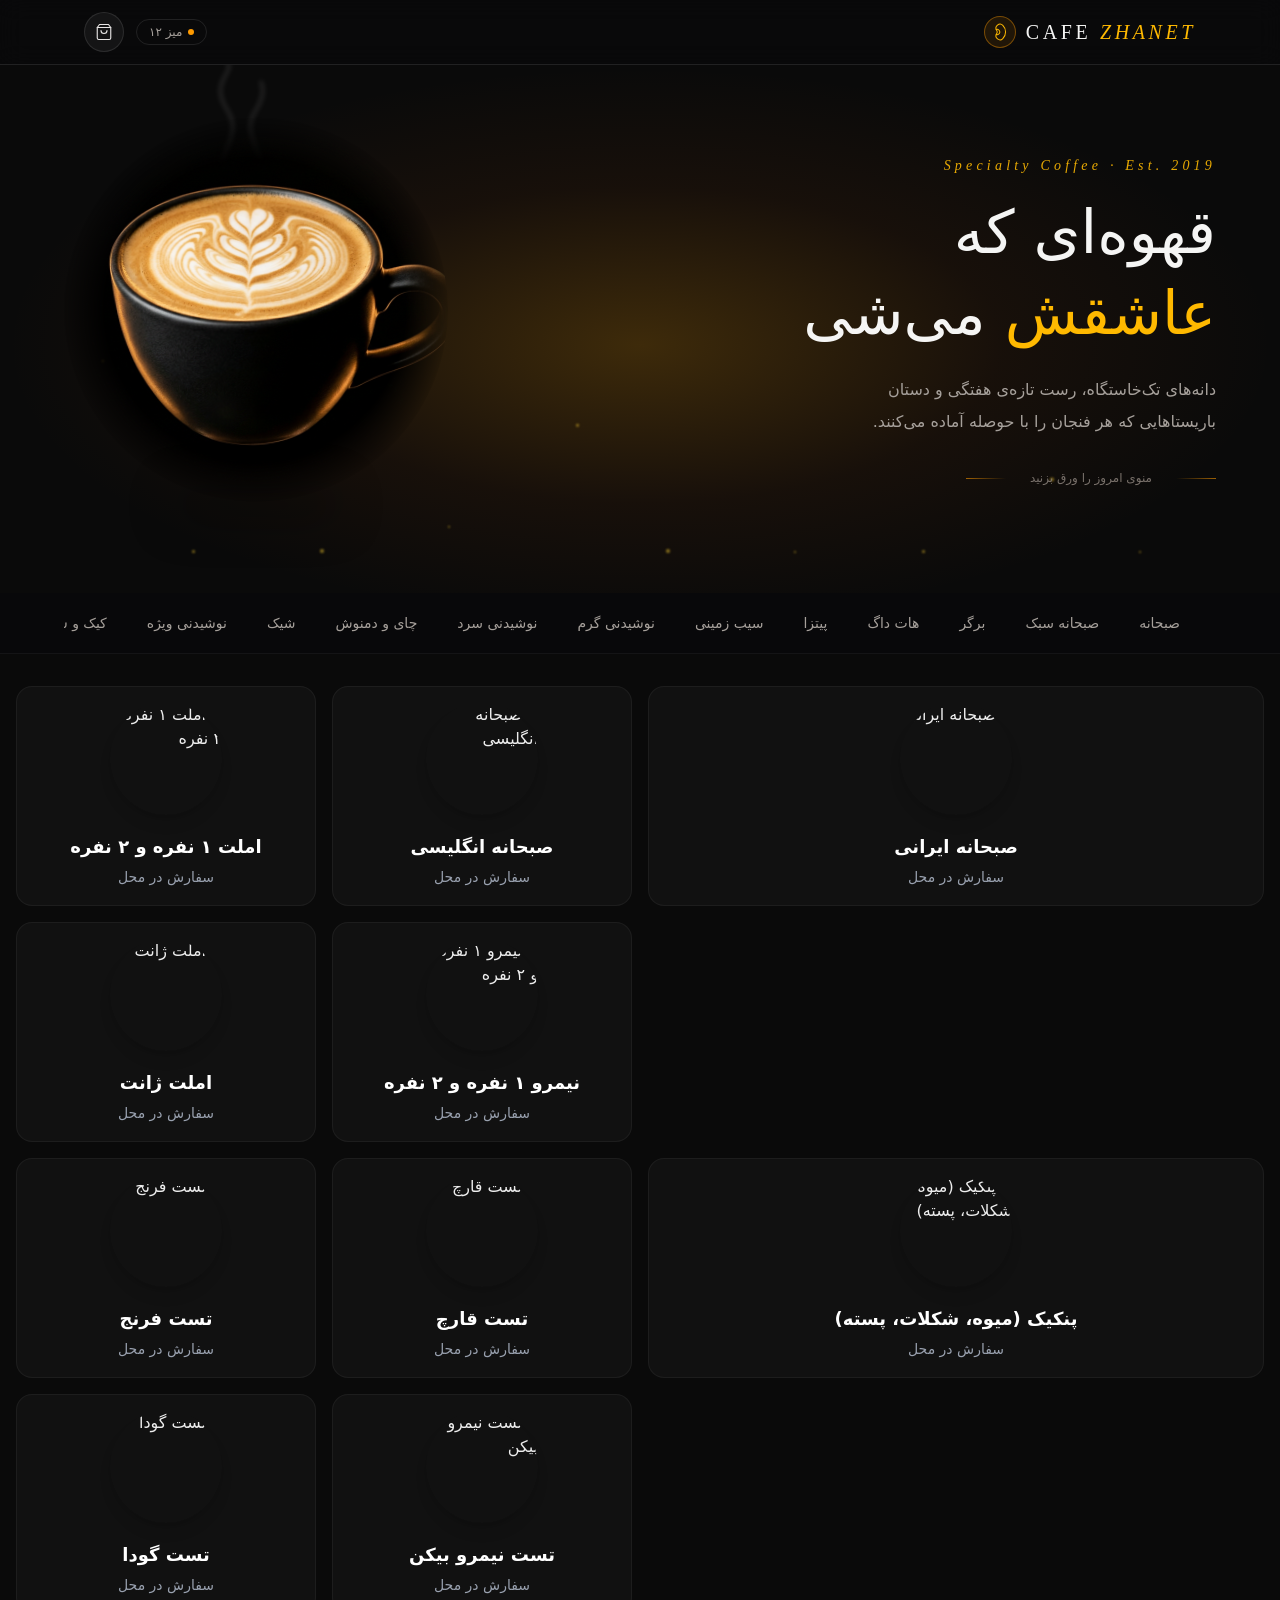
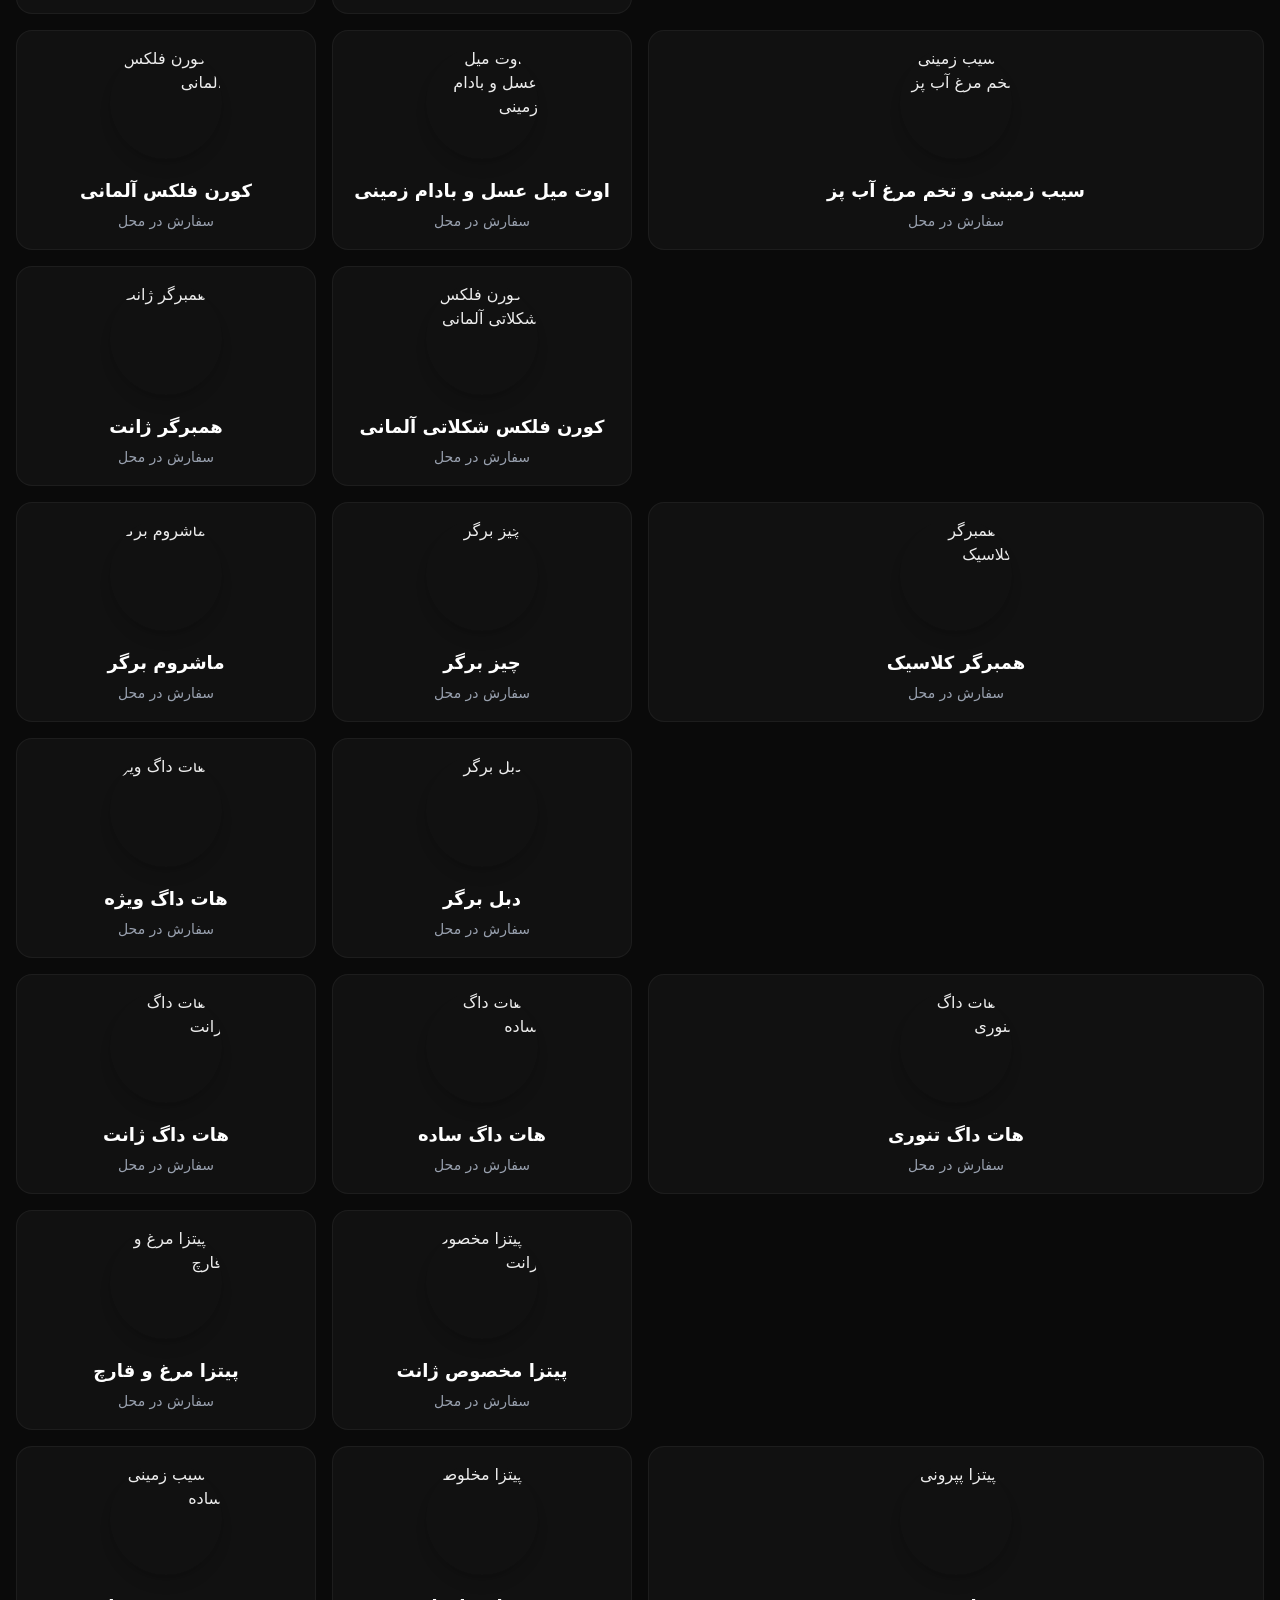
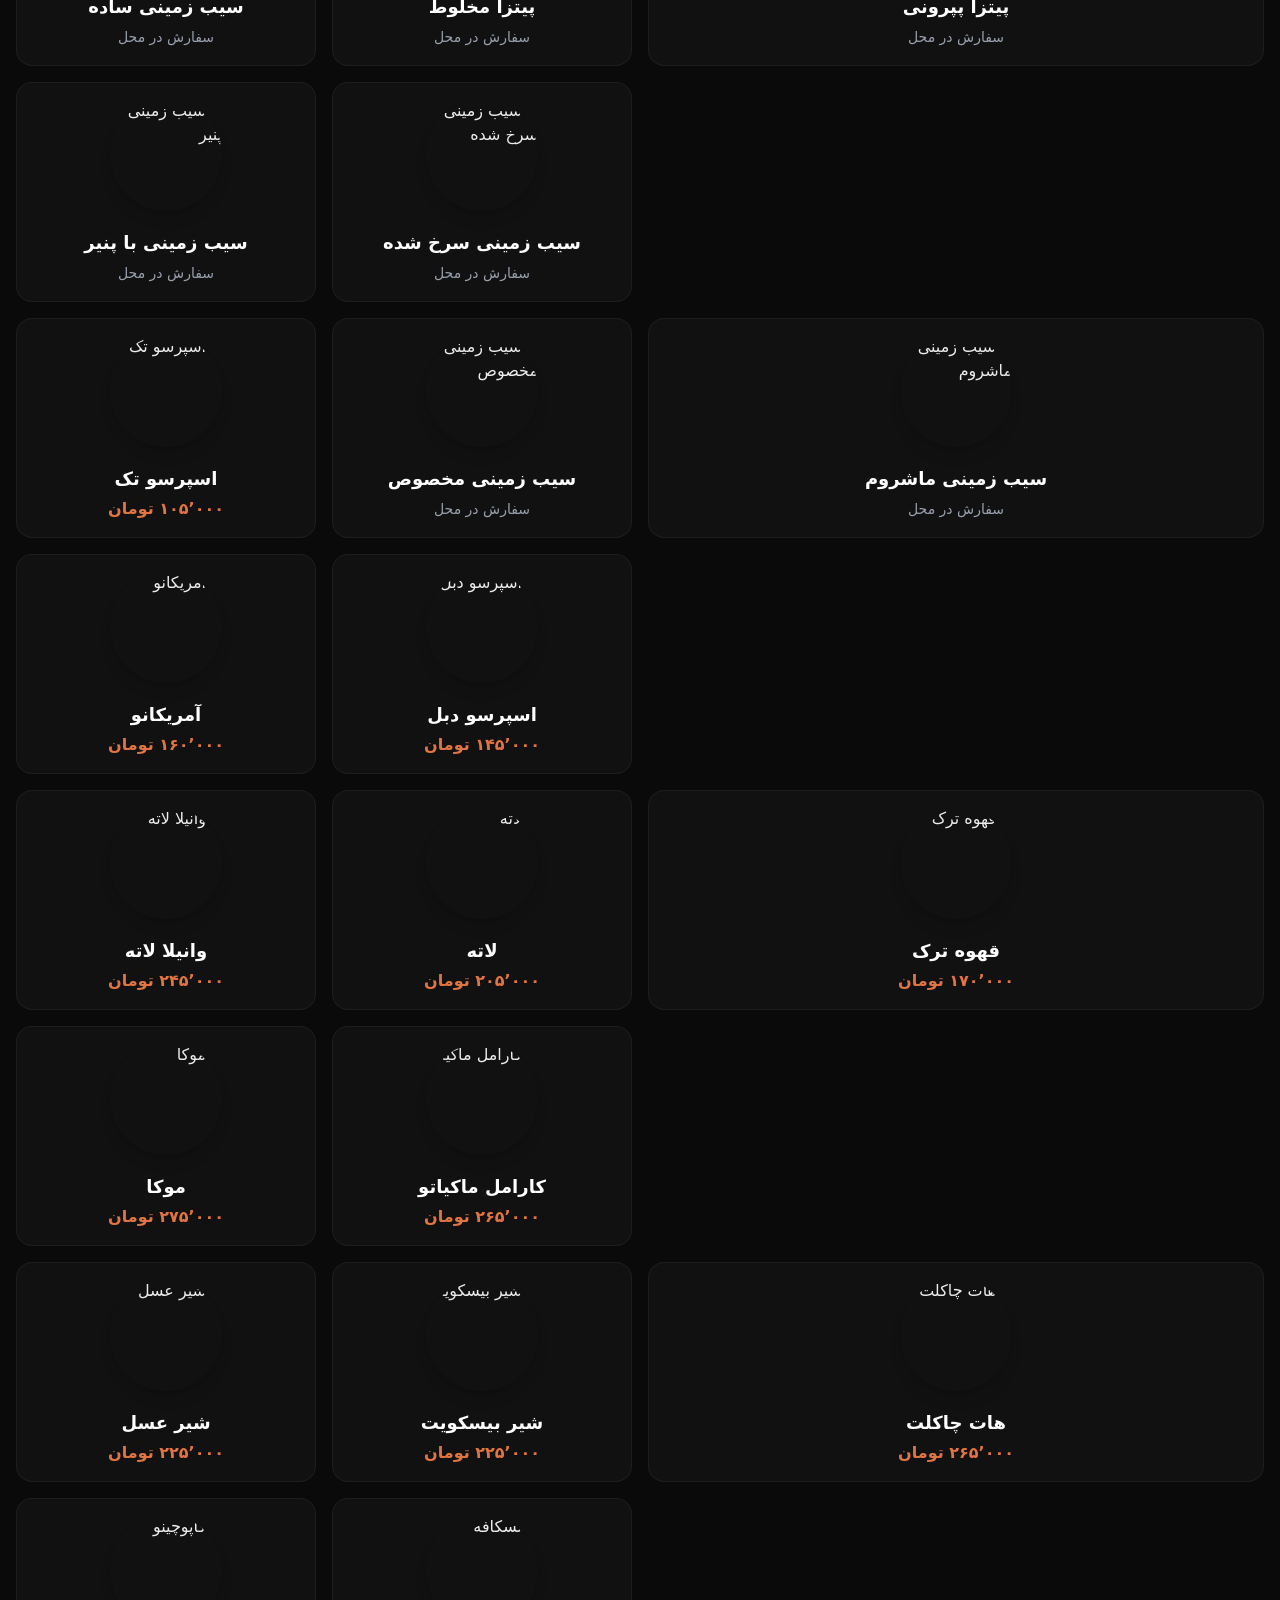
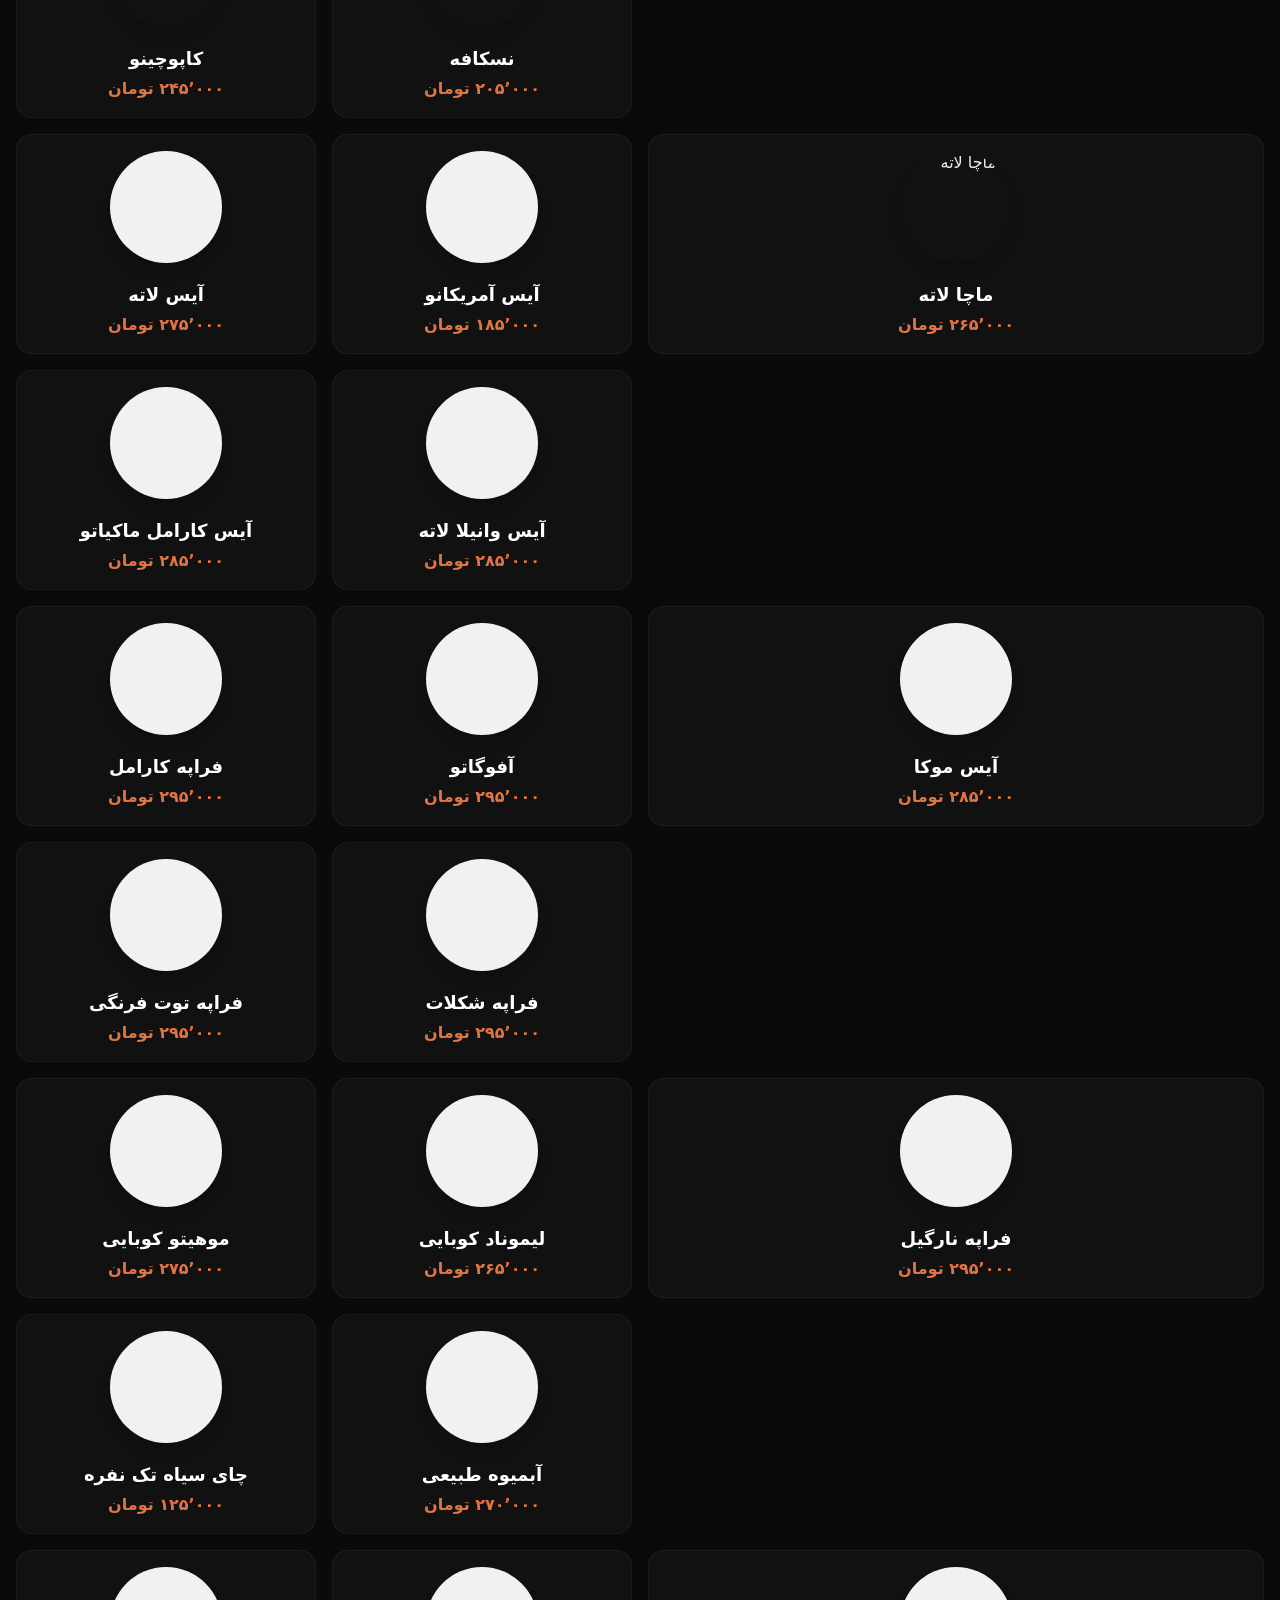
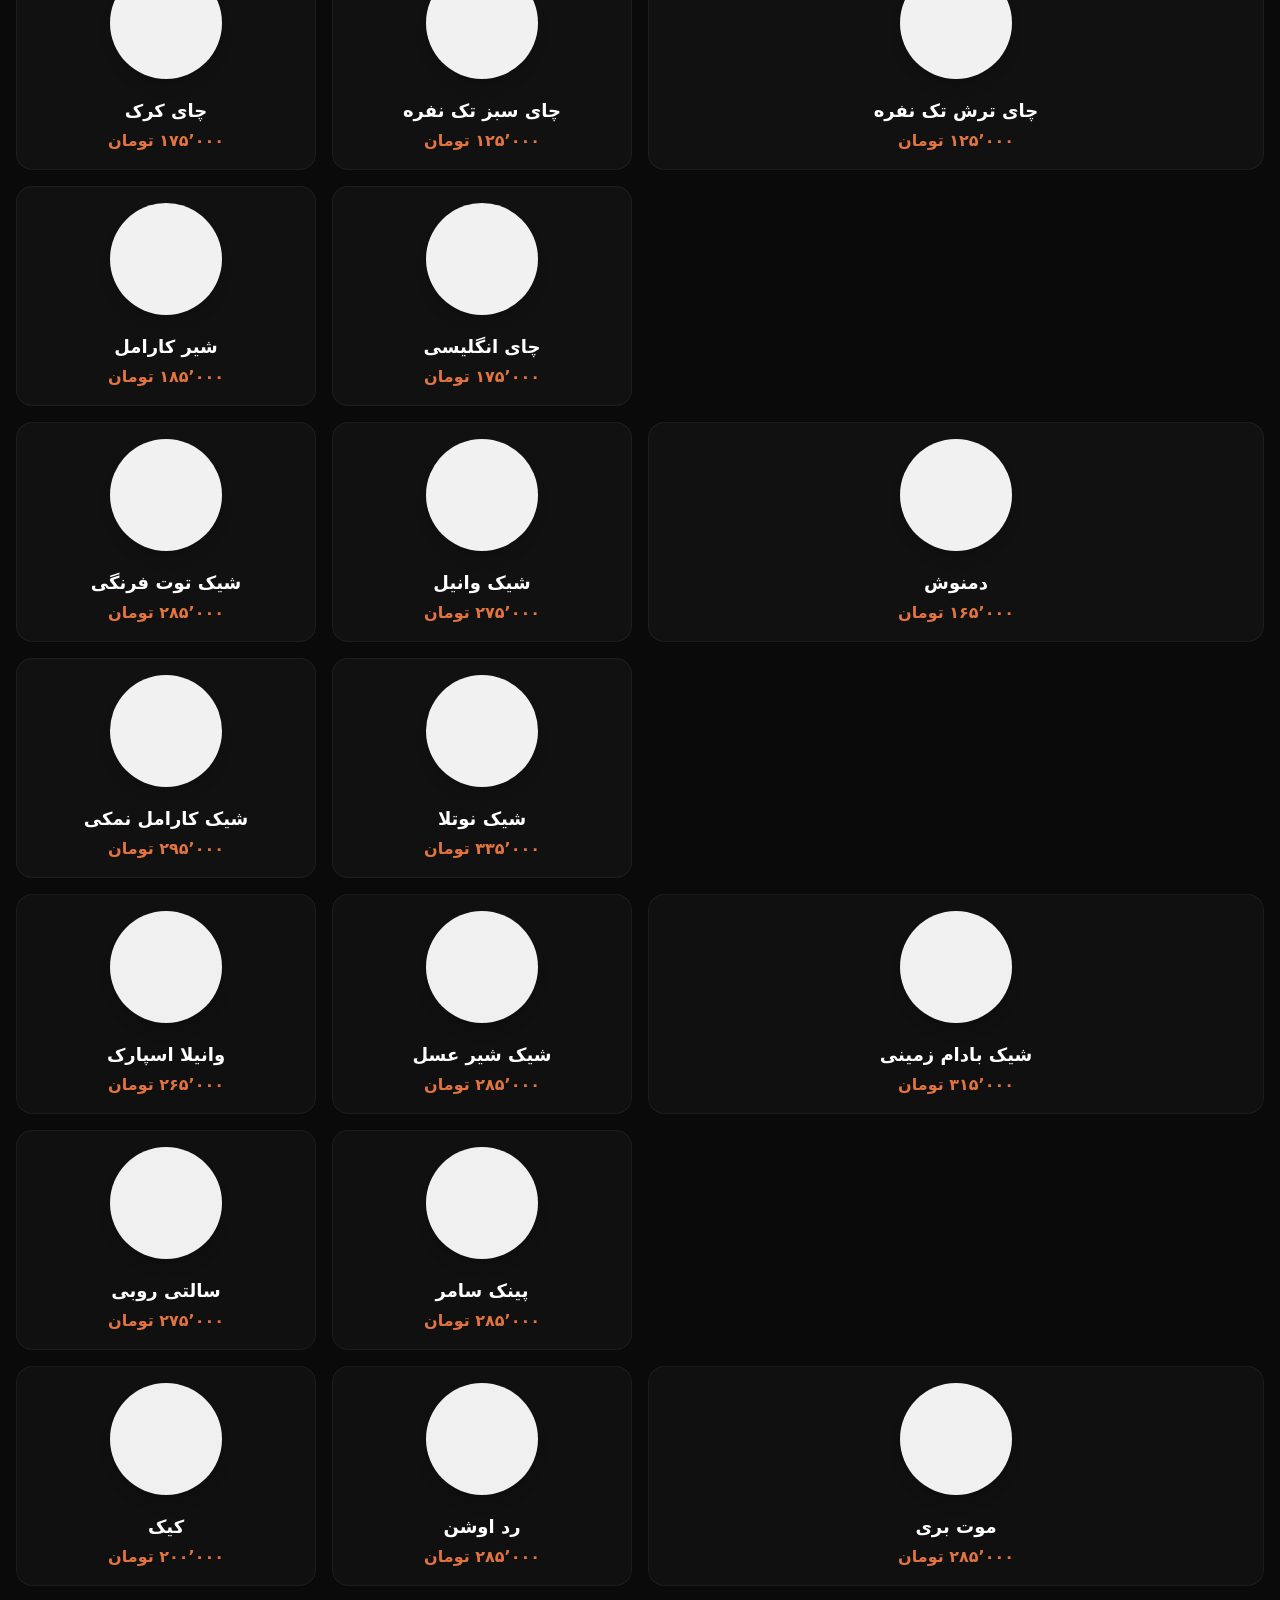
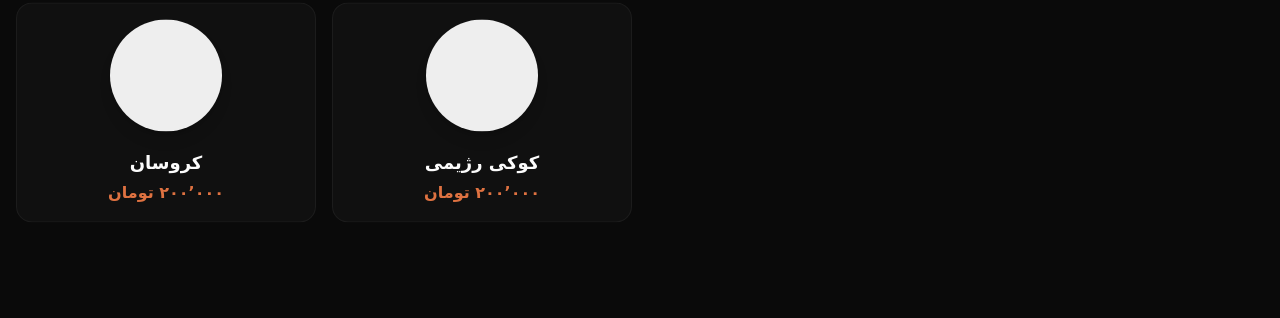
==== commit 8492ef1e: "Deploy complete menu with prices and images" ====
--- a/index.html
+++ b/index.html
@@ -1 +1 @@
-<!DOCTYPE html><html lang="fa" dir="rtl"><head><meta charSet="utf-8"/><meta name="viewport" content="width=device-width, initial-scale=1"/><link rel="preload" as="image" href="/images/hero-cup.png"/><link rel="stylesheet" href="/_next/static/css/6fcc6fa620d23613.css" data-precedence="next"/><link rel="preload" as="script" fetchPriority="low" href="/_next/static/chunks/webpack-68f22649503f8e75.js"/><script src="/_next/static/chunks/4bd1b696-b4d4c3868257e762.js" async=""></script><script src="/_next/static/chunks/517-13a2a0c8e0a3f209.js" async=""></script><script src="/_next/static/chunks/main-app-2495a248da983fc2.js" async=""></script><script src="/_next/static/chunks/c15bf2b0-fa7b0a3d79221ad8.js" async=""></script><script src="/_next/static/chunks/732-3e5ecdd640b5867f.js" async=""></script><script src="/_next/static/chunks/app/layout-ec170c835a3f33a1.js" async=""></script><script src="/_next/static/chunks/283-af2687aefa3c7cd0.js" async=""></script><script src="/_next/static/chunks/app/page-b6c2f3c19d219b11.js" async=""></script><title>کافه ژانت | منوی دیجیتال</title><meta name="description" content="منوی دیجیتال کافه ژانت"/><script src="/_next/static/chunks/polyfills-42372ed130431b0a.js" noModule=""></script></head><body class="antialiased bg-[#0a0a0a] text-white selection:bg-[#E27442] selection:text-white"><main class="min-h-screen bg-[#0a0a0a] pb-24 relative overflow-hidden"><header class="sticky top-0 z-40 border-b border-white/10 bg-zinc-950/80 backdrop-blur-md"><div class="mx-auto flex h-16 max-w-6xl items-center justify-between px-5"><a href="#top" class="flex items-center gap-2.5" dir="ltr" aria-label="CAFE ZHANET"><span class="flex size-8 items-center justify-center rounded-full border border-amber-500/40 bg-amber-500/10"><svg xmlns="http://www.w3.org/2000/svg" width="24" height="24" viewBox="0 0 24 24" fill="none" stroke="currentColor" stroke-width="1.5" stroke-linecap="round" stroke-linejoin="round" class="lucide lucide-bean size-4 -rotate-45 text-amber-400" aria-hidden="true"><path d="M10.165 6.598C9.954 7.478 9.64 8.36 9 9c-.64.64-1.521.954-2.402 1.165A6 6 0 0 0 8 22c7.732 0 14-6.268 14-14a6 6 0 0 0-11.835-1.402Z"></path><path d="M5.341 10.62a4 4 0 1 0 5.279-5.28"></path></svg></span><span class="font-serif text-xl leading-none tracking-[0.18em] text-stone-100">CAFE <span class="italic text-amber-400">ZHANET</span></span></a><div class="flex items-center gap-3"><span class="hidden items-center gap-1.5 rounded-full border border-white/10 px-3 py-1 text-xs text-stone-400 min-[380px]:flex"><span class="size-1.5 rounded-full bg-amber-500" aria-hidden="true"></span>میز <!-- -->۱۲</span><button type="button" class="relative flex size-10 items-center justify-center rounded-full border border-white/10 bg-white/5 text-stone-200 transition-colors hover:border-amber-500/40 hover:text-amber-400 focus-visible:outline-2 focus-visible:outline-amber-500" aria-label="سبد خرید، ۰ مورد"><svg xmlns="http://www.w3.org/2000/svg" width="24" height="24" viewBox="0 0 24 24" fill="none" stroke="currentColor" stroke-width="1.5" stroke-linecap="round" stroke-linejoin="round" class="lucide lucide-shopping-bag size-[18px]" aria-hidden="true"><path d="M6 2 3 6v14a2 2 0 0 0 2 2h14a2 2 0 0 0 2-2V6l-3-4Z"></path><path d="M3 6h18"></path><path d="M16 10a4 4 0 0 1-8 0"></path></svg></button></div></div></header><section id="top" class="relative overflow-hidden px-5 pt-10 pb-14 md:pt-16 md:pb-20"><div aria-hidden="true" class="pointer-events-none absolute inset-x-0 top-0 h-[560px] bg-[radial-gradient(ellipse_at_center,rgba(245,158,11,0.22),rgba(180,83,9,0.08)_40%,transparent_70%)]"></div><span aria-hidden="true" class="pointer-events-none absolute bottom-10 rounded-full bg-amber-300/50 blur-[1px]" style="left:8%;width:2px;height:2px"></span><span aria-hidden="true" class="pointer-events-none absolute bottom-10 rounded-full bg-amber-300/50 blur-[1px]" style="left:45%;width:3px;height:3px"></span><span aria-hidden="true" class="pointer-events-none absolute bottom-10 rounded-full bg-amber-300/50 blur-[1px]" style="left:82%;width:4px;height:4px"></span><span aria-hidden="true" class="pointer-events-none absolute bottom-10 rounded-full bg-amber-300/50 blur-[1px]" style="left:35%;width:2px;height:2px"></span><span aria-hidden="true" class="pointer-events-none absolute bottom-10 rounded-full bg-amber-300/50 blur-[1px]" style="left:72%;width:3px;height:3px"></span><span aria-hidden="true" class="pointer-events-none absolute bottom-10 rounded-full bg-amber-300/50 blur-[1px]" style="left:25%;width:4px;height:4px"></span><span aria-hidden="true" class="pointer-events-none absolute bottom-10 rounded-full bg-amber-300/50 blur-[1px]" style="left:62%;width:2px;height:2px"></span><span aria-hidden="true" class="pointer-events-none absolute bottom-10 rounded-full bg-amber-300/50 blur-[1px]" style="left:15%;width:3px;height:3px"></span><span aria-hidden="true" class="pointer-events-none absolute bottom-10 rounded-full bg-amber-300/50 blur-[1px]" style="left:52%;width:4px;height:4px"></span><span aria-hidden="true" class="pointer-events-none absolute bottom-10 rounded-full bg-amber-300/50 blur-[1px]" style="left:89%;width:2px;height:2px"></span><div class="relative mx-auto flex max-w-6xl flex-col items-center gap-10 md:flex-row-reverse md:justify-between"><div class="relative w-64 sm:w-72 md:w-96"><svg aria-hidden="true" viewBox="0 0 100 120" class="pointer-events-none absolute -top-16 left-1/2 h-32 w-24 -translate-x-1/2"><path d="M20 120 C 0 90, 40 70, 20 40 S 30 0, 20 -10" fill="none" stroke="rgba(231,229,228,0.35)" stroke-width="2.5" stroke-linecap="round" opacity="0" pathLength="1" stroke-dashoffset="0px" stroke-dasharray="0px 1px" style="filter:blur(3px)"></path><path d="M50 120 C 70 90, 30 70, 50 40 S 40 0, 50 -10" fill="none" stroke="rgba(231,229,228,0.35)" stroke-width="2.5" stroke-linecap="round" opacity="0" pathLength="1" stroke-dashoffset="0px" stroke-dasharray="0px 1px" style="filter:blur(3px)"></path><path d="M80 120 C 60 90, 100 70, 80 40 S 90 0, 80 -10" fill="none" stroke="rgba(231,229,228,0.35)" stroke-width="2.5" stroke-linecap="round" opacity="0" pathLength="1" stroke-dashoffset="0px" stroke-dasharray="0px 1px" style="filter:blur(3px)"></path></svg><div style="opacity:0;transform:scale(0.92)"><div class="relative aspect-square"><img alt="فنجان لاته با لاته‌آرت روزتا" decoding="async" data-nimg="fill" class="rounded-full object-cover [mask-image:radial-gradient(circle,black_55%,transparent_72%)]" style="position:absolute;height:100%;width:100%;left:0;top:0;right:0;bottom:0;color:transparent" src="/images/hero-cup.png"/></div></div><div aria-hidden="true" class="mx-auto -mt-4 h-4 w-40 rounded-full bg-black/60 blur-xl"></div></div><div class="text-center md:max-w-lg md:text-right" style="opacity:0;transform:translateY(24px)"><p class="font-serif text-sm italic tracking-[0.3em] text-amber-400/90" dir="ltr">Specialty Coffee · Est. 2019</p><h1 class="mt-4 text-balance text-4xl leading-[1.35] font-extralight text-stone-100 sm:text-5xl md:text-6xl">قهوه‌ای که <span class="font-light text-amber-400">عاشقش</span> می‌شی</h1><p class="mx-auto mt-5 max-w-sm text-pretty text-sm leading-7 text-stone-400 md:mx-0 md:text-base md:leading-8">دانه‌های تک‌خاستگاه، رست تازه‌ی هفتگی و دستان باریستاهایی که هر فنجان را با حوصله آماده می‌کنند.</p><div class="mt-8 flex items-center justify-center gap-6 text-xs text-stone-500 md:justify-start"><span class="h-px w-10 bg-gradient-to-l from-amber-500/60 to-transparent" aria-hidden="true"></span><span>منوی امروز را ورق بزنید</span><span class="h-px w-10 bg-gradient-to-r from-amber-500/60 to-transparent" aria-hidden="true"></span></div></div></div></section><nav aria-label="دسته‌بندی منو" class="sticky top-16 z-30 border-b border-white/5 bg-zinc-950/85 backdrop-blur-md"><div class="no-scrollbar mx-auto flex max-w-6xl gap-2 overflow-x-auto px-5 py-3" role="tablist"><button type="button" role="tab" aria-selected="false" class="relative shrink-0 rounded-full px-4 py-2 text-sm whitespace-nowrap transition-colors focus-visible:outline-2 focus-visible:outline-amber-500 text-stone-400 hover:text-stone-200"><span class="relative">همه</span></button><button type="button" role="tab" aria-selected="false" class="relative shrink-0 rounded-full px-4 py-2 text-sm whitespace-nowrap transition-colors focus-visible:outline-2 focus-visible:outline-amber-500 text-stone-400 hover:text-stone-200"><span class="relative">قهوه‌های دم‌آوری</span></button><button type="button" role="tab" aria-selected="false" class="relative shrink-0 rounded-full px-4 py-2 text-sm whitespace-nowrap transition-colors focus-visible:outline-2 focus-visible:outline-amber-500 text-stone-400 hover:text-stone-200"><span class="relative">اسپرسو بار</span></button><button type="button" role="tab" aria-selected="false" class="relative shrink-0 rounded-full px-4 py-2 text-sm whitespace-nowrap transition-colors focus-visible:outline-2 focus-visible:outline-amber-500 text-stone-400 hover:text-stone-200"><span class="relative">چای و دمنوش</span></button><button type="button" role="tab" aria-selected="false" class="relative shrink-0 rounded-full px-4 py-2 text-sm whitespace-nowrap transition-colors focus-visible:outline-2 focus-visible:outline-amber-500 text-stone-400 hover:text-stone-200"><span class="relative">کیک و دسر</span></button></div></nav><section class="px-4 max-w-7xl mx-auto mt-8"><div class="grid grid-cols-2 md:grid-cols-3 lg:grid-cols-4 gap-3 md:gap-4"><div class="col-span-2 row-span-2 h-full"><div><div class="group relative flex flex-col justify-end p-4 min-h-[220px] h-full rounded-2xl bg-[#111111] border border-white/5 transition-all duration-300 active:scale-95 cursor-pointer overflow-hidden"><div class="absolute top-4 left-1/2 -translate-x-1/2 w-28 h-28 rounded-full overflow-hidden shadow-lg transition-transform duration-300 group-active:scale-105"><img src="/images/v60.png" alt="وی‌شصت اتیوپی" loading="lazy" class="w-full h-full object-cover"/></div><div class="relative z-10 text-center mt-auto"><h3 class="text-white font-bold text-lg mb-1">وی‌شصت اتیوپی</h3><span class="text-[#E27442] font-bold">۲۸۵٬۰۰۰<!-- --> تومان</span></div></div></div></div><div class="col-span-1 row-span-1 h-full"><div><div class="group relative flex flex-col justify-end p-4 min-h-[220px] h-full rounded-2xl bg-[#111111] border border-white/5 transition-all duration-300 active:scale-95 cursor-pointer overflow-hidden"><div class="absolute top-4 left-1/2 -translate-x-1/2 w-28 h-28 rounded-full overflow-hidden shadow-lg transition-transform duration-300 group-active:scale-105"><img src="/images/chemex.png" alt="کمکس کلمبیا" loading="lazy" class="w-full h-full object-cover"/></div><div class="relative z-10 text-center mt-auto"><h3 class="text-white font-bold text-lg mb-1">کمکس کلمبیا</h3><span class="text-[#E27442] font-bold">۲۶۵٬۰۰۰<!-- --> تومان</span></div></div></div></div><div class="col-span-1 row-span-1 h-full"><div><div class="group relative flex flex-col justify-end p-4 min-h-[220px] h-full rounded-2xl bg-[#111111] border border-white/5 transition-all duration-300 active:scale-95 cursor-pointer overflow-hidden"><div class="absolute top-4 left-1/2 -translate-x-1/2 w-28 h-28 rounded-full overflow-hidden shadow-lg transition-transform duration-300 group-active:scale-105"><img src="/images/cold-brew.png" alt="کلدبرو هجده ساعته" loading="lazy" class="w-full h-full object-cover"/></div><div class="relative z-10 text-center mt-auto"><h3 class="text-white font-bold text-lg mb-1">کلدبرو هجده ساعته</h3><span class="text-[#E27442] font-bold">۲۴۵٬۰۰۰<!-- --> تومان</span></div></div></div></div><div class="col-span-1 row-span-1 h-full"><div><div class="group relative flex flex-col justify-end p-4 min-h-[220px] h-full rounded-2xl bg-[#111111] border border-white/5 transition-all duration-300 active:scale-95 cursor-pointer overflow-hidden"><div class="absolute top-4 left-1/2 -translate-x-1/2 w-28 h-28 rounded-full overflow-hidden shadow-lg transition-transform duration-300 group-active:scale-105"><img src="/images/espresso.png" alt="اسپرسو دبل" loading="lazy" class="w-full h-full object-cover"/></div><div class="relative z-10 text-center mt-auto"><h3 class="text-white font-bold text-lg mb-1">اسپرسو دبل</h3><span class="text-[#E27442] font-bold">۱۶۵٬۰۰۰<!-- --> تومان</span></div></div></div></div><div class="col-span-1 row-span-1 h-full"><div><div class="group relative flex flex-col justify-end p-4 min-h-[220px] h-full rounded-2xl bg-[#111111] border border-white/5 transition-all duration-300 active:scale-95 cursor-pointer overflow-hidden"><div class="absolute top-4 left-1/2 -translate-x-1/2 w-28 h-28 rounded-full overflow-hidden shadow-lg transition-transform duration-300 group-active:scale-105"><img src="/images/flat-white.png" alt="فلت وایت" loading="lazy" class="w-full h-full object-cover"/></div><div class="relative z-10 text-center mt-auto"><h3 class="text-white font-bold text-lg mb-1">فلت وایت</h3><span class="text-[#E27442] font-bold">۲۱۵٬۰۰۰<!-- --> تومان</span></div></div></div></div><div class="col-span-2 row-span-2 h-full"><div><div class="group relative flex flex-col justify-end p-4 min-h-[220px] h-full rounded-2xl bg-[#111111] border border-white/5 transition-all duration-300 active:scale-95 cursor-pointer overflow-hidden"><div class="absolute top-4 left-1/2 -translate-x-1/2 w-28 h-28 rounded-full overflow-hidden shadow-lg transition-transform duration-300 group-active:scale-105"><img src="/images/spanish-latte.png" alt="اسپنیش لاته سرد" loading="lazy" class="w-full h-full object-cover"/></div><div class="relative z-10 text-center mt-auto"><h3 class="text-white font-bold text-lg mb-1">اسپنیش لاته سرد</h3><span class="text-[#E27442] font-bold">۲۳۵٬۰۰۰<!-- --> تومان</span></div></div></div></div><div class="col-span-1 row-span-1 h-full"><div><div class="group relative flex flex-col justify-end p-4 min-h-[220px] h-full rounded-2xl bg-[#111111] border border-white/5 transition-all duration-300 active:scale-95 cursor-pointer overflow-hidden"><div class="absolute top-4 left-1/2 -translate-x-1/2 w-28 h-28 rounded-full overflow-hidden shadow-lg transition-transform duration-300 group-active:scale-105"><img src="/images/saffron-tea.png" alt="چای زعفرانی" loading="lazy" class="w-full h-full object-cover"/></div><div class="relative z-10 text-center mt-auto"><h3 class="text-white font-bold text-lg mb-1">چای زعفرانی</h3><span class="text-[#E27442] font-bold">۱۴۵٬۰۰۰<!-- --> تومان</span></div></div></div></div><div class="col-span-1 row-span-1 h-full"><div><div class="group relative flex flex-col justify-end p-4 min-h-[220px] h-full rounded-2xl bg-[#111111] border border-white/5 transition-all duration-300 active:scale-95 cursor-pointer overflow-hidden"><div class="absolute top-4 left-1/2 -translate-x-1/2 w-28 h-28 rounded-full overflow-hidden shadow-lg transition-transform duration-300 group-active:scale-105"><img src="/images/herbal.png" alt="دمنوش گل و گیاه" loading="lazy" class="w-full h-full object-cover"/></div><div class="relative z-10 text-center mt-auto"><h3 class="text-white font-bold text-lg mb-1">دمنوش گل و گیاه</h3><span class="text-[#E27442] font-bold">۱۵۵٬۰۰۰<!-- --> تومان</span></div></div></div></div><div class="col-span-1 row-span-1 h-full"><div><div class="group relative flex flex-col justify-end p-4 min-h-[220px] h-full rounded-2xl bg-[#111111] border border-white/5 transition-all duration-300 active:scale-95 cursor-pointer overflow-hidden"><div class="absolute top-4 left-1/2 -translate-x-1/2 w-28 h-28 rounded-full overflow-hidden shadow-lg transition-transform duration-300 group-active:scale-105"><img src="/images/cheesecake.png" alt="چیزکیک باسک" loading="lazy" class="w-full h-full object-cover"/></div><div class="relative z-10 text-center mt-auto"><h3 class="text-white font-bold text-lg mb-1">چیزکیک باسک</h3><span class="text-[#E27442] font-bold">۲۲۵٬۰۰۰<!-- --> تومان</span></div></div></div></div><div class="col-span-1 row-span-1 h-full"><div><div class="group relative flex flex-col justify-end p-4 min-h-[220px] h-full rounded-2xl bg-[#111111] border border-white/5 transition-all duration-300 active:scale-95 cursor-pointer overflow-hidden"><div class="absolute top-4 left-1/2 -translate-x-1/2 w-28 h-28 rounded-full overflow-hidden shadow-lg transition-transform duration-300 group-active:scale-105"><img src="/images/fondant.png" alt="فوندان شکلات" loading="lazy" class="w-full h-full object-cover"/></div><div class="relative z-10 text-center mt-auto"><h3 class="text-white font-bold text-lg mb-1">فوندان شکلات</h3><span class="text-[#E27442] font-bold">۲۴۵٬۰۰۰<!-- --> تومان</span></div></div></div></div></div></section></main><script src="/_next/static/chunks/webpack-68f22649503f8e75.js" async=""></script><script>(self.__next_f=self.__next_f||[]).push([0])</script><script>self.__next_f.push([1,"2:\"$Sreact.fragment\"\n3:I[1032,[\"592\",\"static/chunks/c15bf2b0-fa7b0a3d79221ad8.js\",\"732\",\"static/chunks/732-3e5ecdd640b5867f.js\",\"177\",\"static/chunks/app/layout-ec170c835a3f33a1.js\"],\"CartProvider\"]\n4:I[2523,[\"592\",\"static/chunks/c15bf2b0-fa7b0a3d79221ad8.js\",\"732\",\"static/chunks/732-3e5ecdd640b5867f.js\",\"177\",\"static/chunks/app/layout-ec170c835a3f33a1.js\"],\"default\"]\n5:I[5244,[],\"\"]\n6:I[3866,[],\"\"]\n7:I[7033,[],\"ClientPageRoot\"]\n8:I[8719,[\"592\",\"static/chunks/c15bf2b0-fa7b0a3d79221ad8.js\",\"732\",\"static/chunks/732-3e5ecdd640b5867f.js\",\"283\",\"static/chunks/283-af2687aefa3c7cd0.js\",\"974\",\"static/chunks/app/page-b6c2f3c19d219b11.js\"],\"default\"]\nb:I[6213,[],\"OutletBoundary\"]\nd:I[6213,[],\"MetadataBoundary\"]\nf:I[6213,[],\"ViewportBoundary\"]\n11:I[4835,[],\"\"]\n1:HL[\"/_next/static/css/6fcc6fa620d23613.css\",\"style\"]\n"])</script><script>self.__next_f.push([1,"0:{\"P\":null,\"b\":\"S9iqJZVnkRqFMw2VY8IA7\",\"p\":\"\",\"c\":[\"\",\"\"],\"i\":false,\"f\":[[[\"\",{\"children\":[\"__PAGE__\",{}]},\"$undefined\",\"$undefined\",true],[\"\",[\"$\",\"$2\",\"c\",{\"children\":[[[\"$\",\"link\",\"0\",{\"rel\":\"stylesheet\",\"href\":\"/_next/static/css/6fcc6fa620d23613.css\",\"precedence\":\"next\",\"crossOrigin\":\"$undefined\",\"nonce\":\"$undefined\"}]],[\"$\",\"html\",null,{\"lang\":\"fa\",\"dir\":\"rtl\",\"children\":[\"$\",\"body\",null,{\"className\":\"antialiased bg-[#0a0a0a] text-white selection:bg-[#E27442] selection:text-white\",\"children\":[\"$\",\"$L3\",null,{\"children\":[\"$\",\"$L4\",null,{\"children\":[\"$\",\"$L5\",null,{\"parallelRouterKey\":\"children\",\"segmentPath\":[\"children\"],\"error\":\"$undefined\",\"errorStyles\":\"$undefined\",\"errorScripts\":\"$undefined\",\"template\":[\"$\",\"$L6\",null,{}],\"templateStyles\":\"$undefined\",\"templateScripts\":\"$undefined\",\"notFound\":[[\"$\",\"title\",null,{\"children\":\"404: This page could not be found.\"}],[\"$\",\"div\",null,{\"style\":{\"fontFamily\":\"system-ui,\\\"Segoe UI\\\",Roboto,Helvetica,Arial,sans-serif,\\\"Apple Color Emoji\\\",\\\"Segoe UI Emoji\\\"\",\"height\":\"100vh\",\"textAlign\":\"center\",\"display\":\"flex\",\"flexDirection\":\"column\",\"alignItems\":\"center\",\"justifyContent\":\"center\"},\"children\":[\"$\",\"div\",null,{\"children\":[[\"$\",\"style\",null,{\"dangerouslySetInnerHTML\":{\"__html\":\"body{color:#000;background:#fff;margin:0}.next-error-h1{border-right:1px solid rgba(0,0,0,.3)}@media (prefers-color-scheme:dark){body{color:#fff;background:#000}.next-error-h1{border-right:1px solid rgba(255,255,255,.3)}}\"}}],[\"$\",\"h1\",null,{\"className\":\"next-error-h1\",\"style\":{\"display\":\"inline-block\",\"margin\":\"0 20px 0 0\",\"padding\":\"0 23px 0 0\",\"fontSize\":24,\"fontWeight\":500,\"verticalAlign\":\"top\",\"lineHeight\":\"49px\"},\"children\":\"404\"}],[\"$\",\"div\",null,{\"style\":{\"display\":\"inline-block\"},\"children\":[\"$\",\"h2\",null,{\"style\":{\"fontSize\":14,\"fontWeight\":400,\"lineHeight\":\"49px\",\"margin\":0},\"children\":\"This page could not be found.\"}]}]]}]}]],\"notFoundStyles\":[]}]}]}]}]}]]}],{\"children\":[\"__PAGE__\",[\"$\",\"$2\",\"c\",{\"children\":[[\"$\",\"$L7\",null,{\"Component\":\"$8\",\"searchParams\":{},\"params\":{},\"promises\":[\"$@9\",\"$@a\"]}],null,[\"$\",\"$Lb\",null,{\"children\":\"$Lc\"}]]}],{},null]},null],[\"$\",\"$2\",\"h\",{\"children\":[null,[\"$\",\"$2\",\"-pW4H351aMpfOB90N9Op4\",{\"children\":[[\"$\",\"$Ld\",null,{\"children\":\"$Le\"}],[\"$\",\"$Lf\",null,{\"children\":\"$L10\"}],null]}]]}]]],\"m\":\"$undefined\",\"G\":[\"$11\",\"$undefined\"],\"s\":false,\"S\":true}\n"])</script><script>self.__next_f.push([1,"9:{}\na:{}\n"])</script><script>self.__next_f.push([1,"10:[[\"$\",\"meta\",\"0\",{\"name\":\"viewport\",\"content\":\"width=device-width, initial-scale=1\"}]]\ne:[[\"$\",\"meta\",\"0\",{\"charSet\":\"utf-8\"}],[\"$\",\"title\",\"1\",{\"children\":\"کافه ژانت | منوی دیجیتال\"}],[\"$\",\"meta\",\"2\",{\"name\":\"description\",\"content\":\"منوی دیجیتال کافه ژانت\"}]]\n"])</script><script>self.__next_f.push([1,"c:null\n"])</script></body></html>+<!DOCTYPE html><html lang="fa" dir="rtl"><head><meta charSet="utf-8"/><meta name="viewport" content="width=device-width, initial-scale=1"/><link rel="preload" as="image" href="/images/hero-cup.png"/><link rel="stylesheet" href="/_next/static/css/4d06cb5ed1a5f727.css" data-precedence="next"/><link rel="preload" as="script" fetchPriority="low" href="/_next/static/chunks/webpack-68f22649503f8e75.js"/><script src="/_next/static/chunks/4bd1b696-b4d4c3868257e762.js" async=""></script><script src="/_next/static/chunks/517-13a2a0c8e0a3f209.js" async=""></script><script src="/_next/static/chunks/main-app-2495a248da983fc2.js" async=""></script><script src="/_next/static/chunks/c15bf2b0-fa7b0a3d79221ad8.js" async=""></script><script src="/_next/static/chunks/732-3e5ecdd640b5867f.js" async=""></script><script src="/_next/static/chunks/app/layout-b18784e5ab689669.js" async=""></script><script src="/_next/static/chunks/283-af2687aefa3c7cd0.js" async=""></script><script src="/_next/static/chunks/app/page-7df3af5967cb2167.js" async=""></script><title>کافه ژانت | منوی دیجیتال</title><meta name="description" content="منوی دیجیتال کافه ژانت"/><script src="/_next/static/chunks/polyfills-42372ed130431b0a.js" noModule=""></script></head><body class="antialiased bg-[#0a0a0a] text-white selection:bg-[#E27442] selection:text-white"><main class="min-h-screen bg-[#0a0a0a] pb-24 relative overflow-hidden"><header class="sticky top-0 z-40 border-b border-white/10 bg-zinc-950/80 backdrop-blur-md"><div class="mx-auto flex h-16 max-w-6xl items-center justify-between px-5"><a href="#top" class="flex items-center gap-2.5" dir="ltr" aria-label="CAFE ZHANET"><span class="flex size-8 items-center justify-center rounded-full border border-amber-500/40 bg-amber-500/10"><svg xmlns="http://www.w3.org/2000/svg" width="24" height="24" viewBox="0 0 24 24" fill="none" stroke="currentColor" stroke-width="1.5" stroke-linecap="round" stroke-linejoin="round" class="lucide lucide-bean size-4 -rotate-45 text-amber-400" aria-hidden="true"><path d="M10.165 6.598C9.954 7.478 9.64 8.36 9 9c-.64.64-1.521.954-2.402 1.165A6 6 0 0 0 8 22c7.732 0 14-6.268 14-14a6 6 0 0 0-11.835-1.402Z"></path><path d="M5.341 10.62a4 4 0 1 0 5.279-5.28"></path></svg></span><span class="font-serif text-xl leading-none tracking-[0.18em] text-stone-100">CAFE <span class="italic text-amber-400">ZHANET</span></span></a><div class="flex items-center gap-3"><span class="hidden items-center gap-1.5 rounded-full border border-white/10 px-3 py-1 text-xs text-stone-400 min-[380px]:flex"><span class="size-1.5 rounded-full bg-amber-500" aria-hidden="true"></span>میز <!-- -->۱۲</span><button type="button" class="relative flex size-10 items-center justify-center rounded-full border border-white/10 bg-white/5 text-stone-200 transition-colors hover:border-amber-500/40 hover:text-amber-400 focus-visible:outline-2 focus-visible:outline-amber-500" aria-label="سبد خرید، ۰ مورد"><svg xmlns="http://www.w3.org/2000/svg" width="24" height="24" viewBox="0 0 24 24" fill="none" stroke="currentColor" stroke-width="1.5" stroke-linecap="round" stroke-linejoin="round" class="lucide lucide-shopping-bag size-[18px]" aria-hidden="true"><path d="M6 2 3 6v14a2 2 0 0 0 2 2h14a2 2 0 0 0 2-2V6l-3-4Z"></path><path d="M3 6h18"></path><path d="M16 10a4 4 0 0 1-8 0"></path></svg></button></div></div></header><section id="top" class="relative overflow-hidden px-5 pt-10 pb-14 md:pt-16 md:pb-20"><div aria-hidden="true" class="pointer-events-none absolute inset-x-0 top-0 h-[560px] bg-[radial-gradient(ellipse_at_center,rgba(245,158,11,0.22),rgba(180,83,9,0.08)_40%,transparent_70%)]"></div><span aria-hidden="true" class="pointer-events-none absolute bottom-10 rounded-full bg-amber-300/50 blur-[1px]" style="left:8%;width:2px;height:2px"></span><span aria-hidden="true" class="pointer-events-none absolute bottom-10 rounded-full bg-amber-300/50 blur-[1px]" style="left:45%;width:3px;height:3px"></span><span aria-hidden="true" class="pointer-events-none absolute bottom-10 rounded-full bg-amber-300/50 blur-[1px]" style="left:82%;width:4px;height:4px"></span><span aria-hidden="true" class="pointer-events-none absolute bottom-10 rounded-full bg-amber-300/50 blur-[1px]" style="left:35%;width:2px;height:2px"></span><span aria-hidden="true" class="pointer-events-none absolute bottom-10 rounded-full bg-amber-300/50 blur-[1px]" style="left:72%;width:3px;height:3px"></span><span aria-hidden="true" class="pointer-events-none absolute bottom-10 rounded-full bg-amber-300/50 blur-[1px]" style="left:25%;width:4px;height:4px"></span><span aria-hidden="true" class="pointer-events-none absolute bottom-10 rounded-full bg-amber-300/50 blur-[1px]" style="left:62%;width:2px;height:2px"></span><span aria-hidden="true" class="pointer-events-none absolute bottom-10 rounded-full bg-amber-300/50 blur-[1px]" style="left:15%;width:3px;height:3px"></span><span aria-hidden="true" class="pointer-events-none absolute bottom-10 rounded-full bg-amber-300/50 blur-[1px]" style="left:52%;width:4px;height:4px"></span><span aria-hidden="true" class="pointer-events-none absolute bottom-10 rounded-full bg-amber-300/50 blur-[1px]" style="left:89%;width:2px;height:2px"></span><div class="relative mx-auto flex max-w-6xl flex-col items-center gap-10 md:flex-row-reverse md:justify-between"><div class="relative w-64 sm:w-72 md:w-96"><svg aria-hidden="true" viewBox="0 0 100 120" class="pointer-events-none absolute -top-16 left-1/2 h-32 w-24 -translate-x-1/2"><path d="M20 120 C 0 90, 40 70, 20 40 S 30 0, 20 -10" fill="none" stroke="rgba(231,229,228,0.35)" stroke-width="2.5" stroke-linecap="round" opacity="0" pathLength="1" stroke-dashoffset="0px" stroke-dasharray="0px 1px" style="filter:blur(3px)"></path><path d="M50 120 C 70 90, 30 70, 50 40 S 40 0, 50 -10" fill="none" stroke="rgba(231,229,228,0.35)" stroke-width="2.5" stroke-linecap="round" opacity="0" pathLength="1" stroke-dashoffset="0px" stroke-dasharray="0px 1px" style="filter:blur(3px)"></path><path d="M80 120 C 60 90, 100 70, 80 40 S 90 0, 80 -10" fill="none" stroke="rgba(231,229,228,0.35)" stroke-width="2.5" stroke-linecap="round" opacity="0" pathLength="1" stroke-dashoffset="0px" stroke-dasharray="0px 1px" style="filter:blur(3px)"></path></svg><div style="opacity:0;transform:scale(0.92)"><div class="relative aspect-square"><img alt="فنجان لاته با لاته‌آرت روزتا" decoding="async" data-nimg="fill" class="rounded-full object-cover [mask-image:radial-gradient(circle,black_55%,transparent_72%)]" style="position:absolute;height:100%;width:100%;left:0;top:0;right:0;bottom:0;color:transparent" src="/images/hero-cup.png"/></div></div><div aria-hidden="true" class="mx-auto -mt-4 h-4 w-40 rounded-full bg-black/60 blur-xl"></div></div><div class="text-center md:max-w-lg md:text-right" style="opacity:0;transform:translateY(24px)"><p class="font-serif text-sm italic tracking-[0.3em] text-amber-400/90" dir="ltr">Specialty Coffee · Est. 2019</p><h1 class="mt-4 text-balance text-4xl leading-[1.35] font-extralight text-stone-100 sm:text-5xl md:text-6xl">قهوه‌ای که <span class="font-light text-amber-400">عاشقش</span> می‌شی</h1><p class="mx-auto mt-5 max-w-sm text-pretty text-sm leading-7 text-stone-400 md:mx-0 md:text-base md:leading-8">دانه‌های تک‌خاستگاه، رست تازه‌ی هفتگی و دستان باریستاهایی که هر فنجان را با حوصله آماده می‌کنند.</p><div class="mt-8 flex items-center justify-center gap-6 text-xs text-stone-500 md:justify-start"><span class="h-px w-10 bg-gradient-to-l from-amber-500/60 to-transparent" aria-hidden="true"></span><span>منوی امروز را ورق بزنید</span><span class="h-px w-10 bg-gradient-to-r from-amber-500/60 to-transparent" aria-hidden="true"></span></div></div></div></section><nav aria-label="دسته‌بندی منو" class="sticky top-16 z-30 border-b border-white/5 bg-zinc-950/85 backdrop-blur-md"><div class="no-scrollbar mx-auto flex max-w-6xl gap-2 overflow-x-auto px-5 py-3" role="tablist"><button type="button" role="tab" aria-selected="false" class="relative shrink-0 rounded-full px-4 py-2 text-sm whitespace-nowrap transition-colors focus-visible:outline-2 focus-visible:outline-amber-500 text-stone-400 hover:text-stone-200"><span class="relative">صبحانه</span></button><button type="button" role="tab" aria-selected="false" class="relative shrink-0 rounded-full px-4 py-2 text-sm whitespace-nowrap transition-colors focus-visible:outline-2 focus-visible:outline-amber-500 text-stone-400 hover:text-stone-200"><span class="relative">صبحانه سبک</span></button><button type="button" role="tab" aria-selected="false" class="relative shrink-0 rounded-full px-4 py-2 text-sm whitespace-nowrap transition-colors focus-visible:outline-2 focus-visible:outline-amber-500 text-stone-400 hover:text-stone-200"><span class="relative">برگر</span></button><button type="button" role="tab" aria-selected="false" class="relative shrink-0 rounded-full px-4 py-2 text-sm whitespace-nowrap transition-colors focus-visible:outline-2 focus-visible:outline-amber-500 text-stone-400 hover:text-stone-200"><span class="relative">هات داگ</span></button><button type="button" role="tab" aria-selected="false" class="relative shrink-0 rounded-full px-4 py-2 text-sm whitespace-nowrap transition-colors focus-visible:outline-2 focus-visible:outline-amber-500 text-stone-400 hover:text-stone-200"><span class="relative">پیتزا</span></button><button type="button" role="tab" aria-selected="false" class="relative shrink-0 rounded-full px-4 py-2 text-sm whitespace-nowrap transition-colors focus-visible:outline-2 focus-visible:outline-amber-500 text-stone-400 hover:text-stone-200"><span class="relative">سیب زمینی</span></button><button type="button" role="tab" aria-selected="false" class="relative shrink-0 rounded-full px-4 py-2 text-sm whitespace-nowrap transition-colors focus-visible:outline-2 focus-visible:outline-amber-500 text-stone-400 hover:text-stone-200"><span class="relative">نوشیدنی گرم</span></button><button type="button" role="tab" aria-selected="false" class="relative shrink-0 rounded-full px-4 py-2 text-sm whitespace-nowrap transition-colors focus-visible:outline-2 focus-visible:outline-amber-500 text-stone-400 hover:text-stone-200"><span class="relative">نوشیدنی سرد</span></button><button type="button" role="tab" aria-selected="false" class="relative shrink-0 rounded-full px-4 py-2 text-sm whitespace-nowrap transition-colors focus-visible:outline-2 focus-visible:outline-amber-500 text-stone-400 hover:text-stone-200"><span class="relative">چای و دمنوش</span></button><button type="button" role="tab" aria-selected="false" class="relative shrink-0 rounded-full px-4 py-2 text-sm whitespace-nowrap transition-colors focus-visible:outline-2 focus-visible:outline-amber-500 text-stone-400 hover:text-stone-200"><span class="relative">شیک</span></button><button type="button" role="tab" aria-selected="false" class="relative shrink-0 rounded-full px-4 py-2 text-sm whitespace-nowrap transition-colors focus-visible:outline-2 focus-visible:outline-amber-500 text-stone-400 hover:text-stone-200"><span class="relative">نوشیدنی ویژه</span></button><button type="button" role="tab" aria-selected="false" class="relative shrink-0 rounded-full px-4 py-2 text-sm whitespace-nowrap transition-colors focus-visible:outline-2 focus-visible:outline-amber-500 text-stone-400 hover:text-stone-200"><span class="relative">کیک و شیرینی</span></button></div></nav><section class="px-4 max-w-7xl mx-auto mt-8"><div class="grid grid-cols-2 md:grid-cols-3 lg:grid-cols-4 gap-3 md:gap-4"><div class="col-span-2 row-span-2 h-full"><div><div class="group relative flex flex-col justify-end p-4 min-h-[220px] h-full rounded-2xl bg-[#111111] border border-white/5 transition-all duration-300 active:scale-95 cursor-pointer overflow-hidden"><div class="absolute top-4 left-1/2 -translate-x-1/2 w-28 h-28 rounded-full overflow-hidden shadow-lg transition-transform duration-300 group-active:scale-105"><img src="https://images.unsplash.com/photo-1533089860892-a7c6f0a88666?w=500&amp;q=80" alt="صبحانه ایرانی" loading="lazy" class="w-full h-full object-cover"/></div><div class="relative z-10 text-center mt-auto"><h3 class="text-white font-bold text-lg mb-1">صبحانه ایرانی</h3><span class="text-gray-400 text-sm">سفارش در محل</span></div></div></div></div><div class="col-span-1 row-span-1 h-full"><div><div class="group relative flex flex-col justify-end p-4 min-h-[220px] h-full rounded-2xl bg-[#111111] border border-white/5 transition-all duration-300 active:scale-95 cursor-pointer overflow-hidden"><div class="absolute top-4 left-1/2 -translate-x-1/2 w-28 h-28 rounded-full overflow-hidden shadow-lg transition-transform duration-300 group-active:scale-105"><img src="https://images.unsplash.com/photo-1533089860892-a7c6f0a88666?w=500&amp;q=80" alt="صبحانه انگلیسی" loading="lazy" class="w-full h-full object-cover"/></div><div class="relative z-10 text-center mt-auto"><h3 class="text-white font-bold text-lg mb-1">صبحانه انگلیسی</h3><span class="text-gray-400 text-sm">سفارش در محل</span></div></div></div></div><div class="col-span-1 row-span-1 h-full"><div><div class="group relative flex flex-col justify-end p-4 min-h-[220px] h-full rounded-2xl bg-[#111111] border border-white/5 transition-all duration-300 active:scale-95 cursor-pointer overflow-hidden"><div class="absolute top-4 left-1/2 -translate-x-1/2 w-28 h-28 rounded-full overflow-hidden shadow-lg transition-transform duration-300 group-active:scale-105"><img src="https://images.unsplash.com/photo-1533089860892-a7c6f0a88666?w=500&amp;q=80" alt="املت ۱ نفره و ۲ نفره" loading="lazy" class="w-full h-full object-cover"/></div><div class="relative z-10 text-center mt-auto"><h3 class="text-white font-bold text-lg mb-1">املت ۱ نفره و ۲ نفره</h3><span class="text-gray-400 text-sm">سفارش در محل</span></div></div></div></div><div class="col-span-1 row-span-1 h-full"><div><div class="group relative flex flex-col justify-end p-4 min-h-[220px] h-full rounded-2xl bg-[#111111] border border-white/5 transition-all duration-300 active:scale-95 cursor-pointer overflow-hidden"><div class="absolute top-4 left-1/2 -translate-x-1/2 w-28 h-28 rounded-full overflow-hidden shadow-lg transition-transform duration-300 group-active:scale-105"><img src="https://images.unsplash.com/photo-1533089860892-a7c6f0a88666?w=500&amp;q=80" alt="نیمرو ۱ نفره و ۲ نفره" loading="lazy" class="w-full h-full object-cover"/></div><div class="relative z-10 text-center mt-auto"><h3 class="text-white font-bold text-lg mb-1">نیمرو ۱ نفره و ۲ نفره</h3><span class="text-gray-400 text-sm">سفارش در محل</span></div></div></div></div><div class="col-span-1 row-span-1 h-full"><div><div class="group relative flex flex-col justify-end p-4 min-h-[220px] h-full rounded-2xl bg-[#111111] border border-white/5 transition-all duration-300 active:scale-95 cursor-pointer overflow-hidden"><div class="absolute top-4 left-1/2 -translate-x-1/2 w-28 h-28 rounded-full overflow-hidden shadow-lg transition-transform duration-300 group-active:scale-105"><img src="https://images.unsplash.com/photo-1533089860892-a7c6f0a88666?w=500&amp;q=80" alt="املت ژانت" loading="lazy" class="w-full h-full object-cover"/></div><div class="relative z-10 text-center mt-auto"><h3 class="text-white font-bold text-lg mb-1">املت ژانت</h3><span class="text-gray-400 text-sm">سفارش در محل</span></div></div></div></div><div class="col-span-2 row-span-2 h-full"><div><div class="group relative flex flex-col justify-end p-4 min-h-[220px] h-full rounded-2xl bg-[#111111] border border-white/5 transition-all duration-300 active:scale-95 cursor-pointer overflow-hidden"><div class="absolute top-4 left-1/2 -translate-x-1/2 w-28 h-28 rounded-full overflow-hidden shadow-lg transition-transform duration-300 group-active:scale-105"><img src="https://images.unsplash.com/photo-1533089860892-a7c6f0a88666?w=500&amp;q=80" alt="پنکیک (میوه، شکلات، پسته)" loading="lazy" class="w-full h-full object-cover"/></div><div class="relative z-10 text-center mt-auto"><h3 class="text-white font-bold text-lg mb-1">پنکیک (میوه، شکلات، پسته)</h3><span class="text-gray-400 text-sm">سفارش در محل</span></div></div></div></div><div class="col-span-1 row-span-1 h-full"><div><div class="group relative flex flex-col justify-end p-4 min-h-[220px] h-full rounded-2xl bg-[#111111] border border-white/5 transition-all duration-300 active:scale-95 cursor-pointer overflow-hidden"><div class="absolute top-4 left-1/2 -translate-x-1/2 w-28 h-28 rounded-full overflow-hidden shadow-lg transition-transform duration-300 group-active:scale-105"><img src="https://images.unsplash.com/photo-1533089860892-a7c6f0a88666?w=500&amp;q=80" alt="تست قارچ" loading="lazy" class="w-full h-full object-cover"/></div><div class="relative z-10 text-center mt-auto"><h3 class="text-white font-bold text-lg mb-1">تست قارچ</h3><span class="text-gray-400 text-sm">سفارش در محل</span></div></div></div></div><div class="col-span-1 row-span-1 h-full"><div><div class="group relative flex flex-col justify-end p-4 min-h-[220px] h-full rounded-2xl bg-[#111111] border border-white/5 transition-all duration-300 active:scale-95 cursor-pointer overflow-hidden"><div class="absolute top-4 left-1/2 -translate-x-1/2 w-28 h-28 rounded-full overflow-hidden shadow-lg transition-transform duration-300 group-active:scale-105"><img src="https://images.unsplash.com/photo-1533089860892-a7c6f0a88666?w=500&amp;q=80" alt="تست فرنج" loading="lazy" class="w-full h-full object-cover"/></div><div class="relative z-10 text-center mt-auto"><h3 class="text-white font-bold text-lg mb-1">تست فرنج</h3><span class="text-gray-400 text-sm">سفارش در محل</span></div></div></div></div><div class="col-span-1 row-span-1 h-full"><div><div class="group relative flex flex-col justify-end p-4 min-h-[220px] h-full rounded-2xl bg-[#111111] border border-white/5 transition-all duration-300 active:scale-95 cursor-pointer overflow-hidden"><div class="absolute top-4 left-1/2 -translate-x-1/2 w-28 h-28 rounded-full overflow-hidden shadow-lg transition-transform duration-300 group-active:scale-105"><img src="https://images.unsplash.com/photo-1533089860892-a7c6f0a88666?w=500&amp;q=80" alt="تست نیمرو بیکن" loading="lazy" class="w-full h-full object-cover"/></div><div class="relative z-10 text-center mt-auto"><h3 class="text-white font-bold text-lg mb-1">تست نیمرو بیکن</h3><span class="text-gray-400 text-sm">سفارش در محل</span></div></div></div></div><div class="col-span-1 row-span-1 h-full"><div><div class="group relative flex flex-col justify-end p-4 min-h-[220px] h-full rounded-2xl bg-[#111111] border border-white/5 transition-all duration-300 active:scale-95 cursor-pointer overflow-hidden"><div class="absolute top-4 left-1/2 -translate-x-1/2 w-28 h-28 rounded-full overflow-hidden shadow-lg transition-transform duration-300 group-active:scale-105"><img src="https://images.unsplash.com/photo-1533089860892-a7c6f0a88666?w=500&amp;q=80" alt="تست گودا" loading="lazy" class="w-full h-full object-cover"/></div><div class="relative z-10 text-center mt-auto"><h3 class="text-white font-bold text-lg mb-1">تست گودا</h3><span class="text-gray-400 text-sm">سفارش در محل</span></div></div></div></div><div class="col-span-2 row-span-2 h-full"><div><div class="group relative flex flex-col justify-end p-4 min-h-[220px] h-full rounded-2xl bg-[#111111] border border-white/5 transition-all duration-300 active:scale-95 cursor-pointer overflow-hidden"><div class="absolute top-4 left-1/2 -translate-x-1/2 w-28 h-28 rounded-full overflow-hidden shadow-lg transition-transform duration-300 group-active:scale-105"><img src="https://images.unsplash.com/photo-1517673132405-a56a62b18caf?w=500&amp;q=80" alt="سیب زمینی و تخم مرغ آب پز" loading="lazy" class="w-full h-full object-cover"/></div><div class="relative z-10 text-center mt-auto"><h3 class="text-white font-bold text-lg mb-1">سیب زمینی و تخم مرغ آب پز</h3><span class="text-gray-400 text-sm">سفارش در محل</span></div></div></div></div><div class="col-span-1 row-span-1 h-full"><div><div class="group relative flex flex-col justify-end p-4 min-h-[220px] h-full rounded-2xl bg-[#111111] border border-white/5 transition-all duration-300 active:scale-95 cursor-pointer overflow-hidden"><div class="absolute top-4 left-1/2 -translate-x-1/2 w-28 h-28 rounded-full overflow-hidden shadow-lg transition-transform duration-300 group-active:scale-105"><img src="https://images.unsplash.com/photo-1517673132405-a56a62b18caf?w=500&amp;q=80" alt="اوت میل عسل و بادام زمینی" loading="lazy" class="w-full h-full object-cover"/></div><div class="relative z-10 text-center mt-auto"><h3 class="text-white font-bold text-lg mb-1">اوت میل عسل و بادام زمینی</h3><span class="text-gray-400 text-sm">سفارش در محل</span></div></div></div></div><div class="col-span-1 row-span-1 h-full"><div><div class="group relative flex flex-col justify-end p-4 min-h-[220px] h-full rounded-2xl bg-[#111111] border border-white/5 transition-all duration-300 active:scale-95 cursor-pointer overflow-hidden"><div class="absolute top-4 left-1/2 -translate-x-1/2 w-28 h-28 rounded-full overflow-hidden shadow-lg transition-transform duration-300 group-active:scale-105"><img src="https://images.unsplash.com/photo-1517673132405-a56a62b18caf?w=500&amp;q=80" alt="کورن فلکس آلمانی" loading="lazy" class="w-full h-full object-cover"/></div><div class="relative z-10 text-center mt-auto"><h3 class="text-white font-bold text-lg mb-1">کورن فلکس آلمانی</h3><span class="text-gray-400 text-sm">سفارش در محل</span></div></div></div></div><div class="col-span-1 row-span-1 h-full"><div><div class="group relative flex flex-col justify-end p-4 min-h-[220px] h-full rounded-2xl bg-[#111111] border border-white/5 transition-all duration-300 active:scale-95 cursor-pointer overflow-hidden"><div class="absolute top-4 left-1/2 -translate-x-1/2 w-28 h-28 rounded-full overflow-hidden shadow-lg transition-transform duration-300 group-active:scale-105"><img src="https://images.unsplash.com/photo-1517673132405-a56a62b18caf?w=500&amp;q=80" alt="کورن فلکس شکلاتی آلمانی" loading="lazy" class="w-full h-full object-cover"/></div><div class="relative z-10 text-center mt-auto"><h3 class="text-white font-bold text-lg mb-1">کورن فلکس شکلاتی آلمانی</h3><span class="text-gray-400 text-sm">سفارش در محل</span></div></div></div></div><div class="col-span-1 row-span-1 h-full"><div><div class="group relative flex flex-col justify-end p-4 min-h-[220px] h-full rounded-2xl bg-[#111111] border border-white/5 transition-all duration-300 active:scale-95 cursor-pointer overflow-hidden"><div class="absolute top-4 left-1/2 -translate-x-1/2 w-28 h-28 rounded-full overflow-hidden shadow-lg transition-transform duration-300 group-active:scale-105"><img src="https://images.unsplash.com/photo-1568901346375-23c9450c58cd?w=500&amp;q=80" alt="همبرگر ژانت" loading="lazy" class="w-full h-full object-cover"/></div><div class="relative z-10 text-center mt-auto"><h3 class="text-white font-bold text-lg mb-1">همبرگر ژانت</h3><span class="text-gray-400 text-sm">سفارش در محل</span></div></div></div></div><div class="col-span-2 row-span-2 h-full"><div><div class="group relative flex flex-col justify-end p-4 min-h-[220px] h-full rounded-2xl bg-[#111111] border border-white/5 transition-all duration-300 active:scale-95 cursor-pointer overflow-hidden"><div class="absolute top-4 left-1/2 -translate-x-1/2 w-28 h-28 rounded-full overflow-hidden shadow-lg transition-transform duration-300 group-active:scale-105"><img src="https://images.unsplash.com/photo-1568901346375-23c9450c58cd?w=500&amp;q=80" alt="همبرگر کلاسیک" loading="lazy" class="w-full h-full object-cover"/></div><div class="relative z-10 text-center mt-auto"><h3 class="text-white font-bold text-lg mb-1">همبرگر کلاسیک</h3><span class="text-gray-400 text-sm">سفارش در محل</span></div></div></div></div><div class="col-span-1 row-span-1 h-full"><div><div class="group relative flex flex-col justify-end p-4 min-h-[220px] h-full rounded-2xl bg-[#111111] border border-white/5 transition-all duration-300 active:scale-95 cursor-pointer overflow-hidden"><div class="absolute top-4 left-1/2 -translate-x-1/2 w-28 h-28 rounded-full overflow-hidden shadow-lg transition-transform duration-300 group-active:scale-105"><img src="https://images.unsplash.com/photo-1568901346375-23c9450c58cd?w=500&amp;q=80" alt="چیز برگر" loading="lazy" class="w-full h-full object-cover"/></div><div class="relative z-10 text-center mt-auto"><h3 class="text-white font-bold text-lg mb-1">چیز برگر</h3><span class="text-gray-400 text-sm">سفارش در محل</span></div></div></div></div><div class="col-span-1 row-span-1 h-full"><div><div class="group relative flex flex-col justify-end p-4 min-h-[220px] h-full rounded-2xl bg-[#111111] border border-white/5 transition-all duration-300 active:scale-95 cursor-pointer overflow-hidden"><div class="absolute top-4 left-1/2 -translate-x-1/2 w-28 h-28 rounded-full overflow-hidden shadow-lg transition-transform duration-300 group-active:scale-105"><img src="https://images.unsplash.com/photo-1568901346375-23c9450c58cd?w=500&amp;q=80" alt="ماشروم برگر" loading="lazy" class="w-full h-full object-cover"/></div><div class="relative z-10 text-center mt-auto"><h3 class="text-white font-bold text-lg mb-1">ماشروم برگر</h3><span class="text-gray-400 text-sm">سفارش در محل</span></div></div></div></div><div class="col-span-1 row-span-1 h-full"><div><div class="group relative flex flex-col justify-end p-4 min-h-[220px] h-full rounded-2xl bg-[#111111] border border-white/5 transition-all duration-300 active:scale-95 cursor-pointer overflow-hidden"><div class="absolute top-4 left-1/2 -translate-x-1/2 w-28 h-28 rounded-full overflow-hidden shadow-lg transition-transform duration-300 group-active:scale-105"><img src="https://images.unsplash.com/photo-1568901346375-23c9450c58cd?w=500&amp;q=80" alt="دبل برگر" loading="lazy" class="w-full h-full object-cover"/></div><div class="relative z-10 text-center mt-auto"><h3 class="text-white font-bold text-lg mb-1">دبل برگر</h3><span class="text-gray-400 text-sm">سفارش در محل</span></div></div></div></div><div class="col-span-1 row-span-1 h-full"><div><div class="group relative flex flex-col justify-end p-4 min-h-[220px] h-full rounded-2xl bg-[#111111] border border-white/5 transition-all duration-300 active:scale-95 cursor-pointer overflow-hidden"><div class="absolute top-4 left-1/2 -translate-x-1/2 w-28 h-28 rounded-full overflow-hidden shadow-lg transition-transform duration-300 group-active:scale-105"><img src="https://images.unsplash.com/photo-1612392061787-2d078b1e6f8c?w=500&amp;q=80" alt="هات داگ ویژه" loading="lazy" class="w-full h-full object-cover"/></div><div class="relative z-10 text-center mt-auto"><h3 class="text-white font-bold text-lg mb-1">هات داگ ویژه</h3><span class="text-gray-400 text-sm">سفارش در محل</span></div></div></div></div><div class="col-span-2 row-span-2 h-full"><div><div class="group relative flex flex-col justify-end p-4 min-h-[220px] h-full rounded-2xl bg-[#111111] border border-white/5 transition-all duration-300 active:scale-95 cursor-pointer overflow-hidden"><div class="absolute top-4 left-1/2 -translate-x-1/2 w-28 h-28 rounded-full overflow-hidden shadow-lg transition-transform duration-300 group-active:scale-105"><img src="https://images.unsplash.com/photo-1612392061787-2d078b1e6f8c?w=500&amp;q=80" alt="هات داگ تنوری" loading="lazy" class="w-full h-full object-cover"/></div><div class="relative z-10 text-center mt-auto"><h3 class="text-white font-bold text-lg mb-1">هات داگ تنوری</h3><span class="text-gray-400 text-sm">سفارش در محل</span></div></div></div></div><div class="col-span-1 row-span-1 h-full"><div><div class="group relative flex flex-col justify-end p-4 min-h-[220px] h-full rounded-2xl bg-[#111111] border border-white/5 transition-all duration-300 active:scale-95 cursor-pointer overflow-hidden"><div class="absolute top-4 left-1/2 -translate-x-1/2 w-28 h-28 rounded-full overflow-hidden shadow-lg transition-transform duration-300 group-active:scale-105"><img src="https://images.unsplash.com/photo-1612392061787-2d078b1e6f8c?w=500&amp;q=80" alt="هات داگ ساده" loading="lazy" class="w-full h-full object-cover"/></div><div class="relative z-10 text-center mt-auto"><h3 class="text-white font-bold text-lg mb-1">هات داگ ساده</h3><span class="text-gray-400 text-sm">سفارش در محل</span></div></div></div></div><div class="col-span-1 row-span-1 h-full"><div><div class="group relative flex flex-col justify-end p-4 min-h-[220px] h-full rounded-2xl bg-[#111111] border border-white/5 transition-all duration-300 active:scale-95 cursor-pointer overflow-hidden"><div class="absolute top-4 left-1/2 -translate-x-1/2 w-28 h-28 rounded-full overflow-hidden shadow-lg transition-transform duration-300 group-active:scale-105"><img src="https://images.unsplash.com/photo-1612392061787-2d078b1e6f8c?w=500&amp;q=80" alt="هات داگ ژانت" loading="lazy" class="w-full h-full object-cover"/></div><div class="relative z-10 text-center mt-auto"><h3 class="text-white font-bold text-lg mb-1">هات داگ ژانت</h3><span class="text-gray-400 text-sm">سفارش در محل</span></div></div></div></div><div class="col-span-1 row-span-1 h-full"><div><div class="group relative flex flex-col justify-end p-4 min-h-[220px] h-full rounded-2xl bg-[#111111] border border-white/5 transition-all duration-300 active:scale-95 cursor-pointer overflow-hidden"><div class="absolute top-4 left-1/2 -translate-x-1/2 w-28 h-28 rounded-full overflow-hidden shadow-lg transition-transform duration-300 group-active:scale-105"><img src="https://images.unsplash.com/photo-1513104890138-7c749659a591?w=500&amp;q=80" alt="پیتزا مخصوص ژانت" loading="lazy" class="w-full h-full object-cover"/></div><div class="relative z-10 text-center mt-auto"><h3 class="text-white font-bold text-lg mb-1">پیتزا مخصوص ژانت</h3><span class="text-gray-400 text-sm">سفارش در محل</span></div></div></div></div><div class="col-span-1 row-span-1 h-full"><div><div class="group relative flex flex-col justify-end p-4 min-h-[220px] h-full rounded-2xl bg-[#111111] border border-white/5 transition-all duration-300 active:scale-95 cursor-pointer overflow-hidden"><div class="absolute top-4 left-1/2 -translate-x-1/2 w-28 h-28 rounded-full overflow-hidden shadow-lg transition-transform duration-300 group-active:scale-105"><img src="https://images.unsplash.com/photo-1513104890138-7c749659a591?w=500&amp;q=80" alt="پیتزا مرغ و قارچ" loading="lazy" class="w-full h-full object-cover"/></div><div class="relative z-10 text-center mt-auto"><h3 class="text-white font-bold text-lg mb-1">پیتزا مرغ و قارچ</h3><span class="text-gray-400 text-sm">سفارش در محل</span></div></div></div></div><div class="col-span-2 row-span-2 h-full"><div><div class="group relative flex flex-col justify-end p-4 min-h-[220px] h-full rounded-2xl bg-[#111111] border border-white/5 transition-all duration-300 active:scale-95 cursor-pointer overflow-hidden"><div class="absolute top-4 left-1/2 -translate-x-1/2 w-28 h-28 rounded-full overflow-hidden shadow-lg transition-transform duration-300 group-active:scale-105"><img src="https://images.unsplash.com/photo-1513104890138-7c749659a591?w=500&amp;q=80" alt="پیتزا پپرونی" loading="lazy" class="w-full h-full object-cover"/></div><div class="relative z-10 text-center mt-auto"><h3 class="text-white font-bold text-lg mb-1">پیتزا پپرونی</h3><span class="text-gray-400 text-sm">سفارش در محل</span></div></div></div></div><div class="col-span-1 row-span-1 h-full"><div><div class="group relative flex flex-col justify-end p-4 min-h-[220px] h-full rounded-2xl bg-[#111111] border border-white/5 transition-all duration-300 active:scale-95 cursor-pointer overflow-hidden"><div class="absolute top-4 left-1/2 -translate-x-1/2 w-28 h-28 rounded-full overflow-hidden shadow-lg transition-transform duration-300 group-active:scale-105"><img src="https://images.unsplash.com/photo-1513104890138-7c749659a591?w=500&amp;q=80" alt="پیتزا مخلوط" loading="lazy" class="w-full h-full object-cover"/></div><div class="relative z-10 text-center mt-auto"><h3 class="text-white font-bold text-lg mb-1">پیتزا مخلوط</h3><span class="text-gray-400 text-sm">سفارش در محل</span></div></div></div></div><div class="col-span-1 row-span-1 h-full"><div><div class="group relative flex flex-col justify-end p-4 min-h-[220px] h-full rounded-2xl bg-[#111111] border border-white/5 transition-all duration-300 active:scale-95 cursor-pointer overflow-hidden"><div class="absolute top-4 left-1/2 -translate-x-1/2 w-28 h-28 rounded-full overflow-hidden shadow-lg transition-transform duration-300 group-active:scale-105"><img src="https://images.unsplash.com/photo-1573080496219-bb080dd4f877?w=500&amp;q=80" alt="سیب زمینی ساده" loading="lazy" class="w-full h-full object-cover"/></div><div class="relative z-10 text-center mt-auto"><h3 class="text-white font-bold text-lg mb-1">سیب زمینی ساده</h3><span class="text-gray-400 text-sm">سفارش در محل</span></div></div></div></div><div class="col-span-1 row-span-1 h-full"><div><div class="group relative flex flex-col justify-end p-4 min-h-[220px] h-full rounded-2xl bg-[#111111] border border-white/5 transition-all duration-300 active:scale-95 cursor-pointer overflow-hidden"><div class="absolute top-4 left-1/2 -translate-x-1/2 w-28 h-28 rounded-full overflow-hidden shadow-lg transition-transform duration-300 group-active:scale-105"><img src="https://images.unsplash.com/photo-1573080496219-bb080dd4f877?w=500&amp;q=80" alt="سیب زمینی سرخ شده" loading="lazy" class="w-full h-full object-cover"/></div><div class="relative z-10 text-center mt-auto"><h3 class="text-white font-bold text-lg mb-1">سیب زمینی سرخ شده</h3><span class="text-gray-400 text-sm">سفارش در محل</span></div></div></div></div><div class="col-span-1 row-span-1 h-full"><div><div class="group relative flex flex-col justify-end p-4 min-h-[220px] h-full rounded-2xl bg-[#111111] border border-white/5 transition-all duration-300 active:scale-95 cursor-pointer overflow-hidden"><div class="absolute top-4 left-1/2 -translate-x-1/2 w-28 h-28 rounded-full overflow-hidden shadow-lg transition-transform duration-300 group-active:scale-105"><img src="https://images.unsplash.com/photo-1573080496219-bb080dd4f877?w=500&amp;q=80" alt="سیب زمینی با پنیر" loading="lazy" class="w-full h-full object-cover"/></div><div class="relative z-10 text-center mt-auto"><h3 class="text-white font-bold text-lg mb-1">سیب زمینی با پنیر</h3><span class="text-gray-400 text-sm">سفارش در محل</span></div></div></div></div><div class="col-span-2 row-span-2 h-full"><div><div class="group relative flex flex-col justify-end p-4 min-h-[220px] h-full rounded-2xl bg-[#111111] border border-white/5 transition-all duration-300 active:scale-95 cursor-pointer overflow-hidden"><div class="absolute top-4 left-1/2 -translate-x-1/2 w-28 h-28 rounded-full overflow-hidden shadow-lg transition-transform duration-300 group-active:scale-105"><img src="https://images.unsplash.com/photo-1573080496219-bb080dd4f877?w=500&amp;q=80" alt="سیب زمینی ماشروم" loading="lazy" class="w-full h-full object-cover"/></div><div class="relative z-10 text-center mt-auto"><h3 class="text-white font-bold text-lg mb-1">سیب زمینی ماشروم</h3><span class="text-gray-400 text-sm">سفارش در محل</span></div></div></div></div><div class="col-span-1 row-span-1 h-full"><div><div class="group relative flex flex-col justify-end p-4 min-h-[220px] h-full rounded-2xl bg-[#111111] border border-white/5 transition-all duration-300 active:scale-95 cursor-pointer overflow-hidden"><div class="absolute top-4 left-1/2 -translate-x-1/2 w-28 h-28 rounded-full overflow-hidden shadow-lg transition-transform duration-300 group-active:scale-105"><img src="https://images.unsplash.com/photo-1573080496219-bb080dd4f877?w=500&amp;q=80" alt="سیب زمینی مخصوص" loading="lazy" class="w-full h-full object-cover"/></div><div class="relative z-10 text-center mt-auto"><h3 class="text-white font-bold text-lg mb-1">سیب زمینی مخصوص</h3><span class="text-gray-400 text-sm">سفارش در محل</span></div></div></div></div><div class="col-span-1 row-span-1 h-full"><div><div class="group relative flex flex-col justify-end p-4 min-h-[220px] h-full rounded-2xl bg-[#111111] border border-white/5 transition-all duration-300 active:scale-95 cursor-pointer overflow-hidden"><div class="absolute top-4 left-1/2 -translate-x-1/2 w-28 h-28 rounded-full overflow-hidden shadow-lg transition-transform duration-300 group-active:scale-105"><img src="https://images.unsplash.com/photo-1497935586351-b67a49e012bf?w=500&amp;q=80" alt="اسپرسو تک" loading="lazy" class="w-full h-full object-cover"/></div><div class="relative z-10 text-center mt-auto"><h3 class="text-white font-bold text-lg mb-1">اسپرسو تک</h3><span class="text-[#E27442] font-bold">۱۰۵٬۰۰۰<!-- --> تومان</span></div></div></div></div><div class="col-span-1 row-span-1 h-full"><div><div class="group relative flex flex-col justify-end p-4 min-h-[220px] h-full rounded-2xl bg-[#111111] border border-white/5 transition-all duration-300 active:scale-95 cursor-pointer overflow-hidden"><div class="absolute top-4 left-1/2 -translate-x-1/2 w-28 h-28 rounded-full overflow-hidden shadow-lg transition-transform duration-300 group-active:scale-105"><img src="https://images.unsplash.com/photo-1497935586351-b67a49e012bf?w=500&amp;q=80" alt="اسپرسو دبل" loading="lazy" class="w-full h-full object-cover"/></div><div class="relative z-10 text-center mt-auto"><h3 class="text-white font-bold text-lg mb-1">اسپرسو دبل</h3><span class="text-[#E27442] font-bold">۱۴۵٬۰۰۰<!-- --> تومان</span></div></div></div></div><div class="col-span-1 row-span-1 h-full"><div><div class="group relative flex flex-col justify-end p-4 min-h-[220px] h-full rounded-2xl bg-[#111111] border border-white/5 transition-all duration-300 active:scale-95 cursor-pointer overflow-hidden"><div class="absolute top-4 left-1/2 -translate-x-1/2 w-28 h-28 rounded-full overflow-hidden shadow-lg transition-transform duration-300 group-active:scale-105"><img src="https://images.unsplash.com/photo-1497935586351-b67a49e012bf?w=500&amp;q=80" alt="آمریکانو" loading="lazy" class="w-full h-full object-cover"/></div><div class="relative z-10 text-center mt-auto"><h3 class="text-white font-bold text-lg mb-1">آمریکانو</h3><span class="text-[#E27442] font-bold">۱۶۰٬۰۰۰<!-- --> تومان</span></div></div></div></div><div class="col-span-2 row-span-2 h-full"><div><div class="group relative flex flex-col justify-end p-4 min-h-[220px] h-full rounded-2xl bg-[#111111] border border-white/5 transition-all duration-300 active:scale-95 cursor-pointer overflow-hidden"><div class="absolute top-4 left-1/2 -translate-x-1/2 w-28 h-28 rounded-full overflow-hidden shadow-lg transition-transform duration-300 group-active:scale-105"><img src="https://images.unsplash.com/photo-1497935586351-b67a49e012bf?w=500&amp;q=80" alt="قهوه ترک" loading="lazy" class="w-full h-full object-cover"/></div><div class="relative z-10 text-center mt-auto"><h3 class="text-white font-bold text-lg mb-1">قهوه ترک</h3><span class="text-[#E27442] font-bold">۱۷۰٬۰۰۰<!-- --> تومان</span></div></div></div></div><div class="col-span-1 row-span-1 h-full"><div><div class="group relative flex flex-col justify-end p-4 min-h-[220px] h-full rounded-2xl bg-[#111111] border border-white/5 transition-all duration-300 active:scale-95 cursor-pointer overflow-hidden"><div class="absolute top-4 left-1/2 -translate-x-1/2 w-28 h-28 rounded-full overflow-hidden shadow-lg transition-transform duration-300 group-active:scale-105"><img src="https://images.unsplash.com/photo-1497935586351-b67a49e012bf?w=500&amp;q=80" alt="لاته" loading="lazy" class="w-full h-full object-cover"/></div><div class="relative z-10 text-center mt-auto"><h3 class="text-white font-bold text-lg mb-1">لاته</h3><span class="text-[#E27442] font-bold">۲۰۵٬۰۰۰<!-- --> تومان</span></div></div></div></div><div class="col-span-1 row-span-1 h-full"><div><div class="group relative flex flex-col justify-end p-4 min-h-[220px] h-full rounded-2xl bg-[#111111] border border-white/5 transition-all duration-300 active:scale-95 cursor-pointer overflow-hidden"><div class="absolute top-4 left-1/2 -translate-x-1/2 w-28 h-28 rounded-full overflow-hidden shadow-lg transition-transform duration-300 group-active:scale-105"><img src="https://images.unsplash.com/photo-1497935586351-b67a49e012bf?w=500&amp;q=80" alt="وانیلا لاته" loading="lazy" class="w-full h-full object-cover"/></div><div class="relative z-10 text-center mt-auto"><h3 class="text-white font-bold text-lg mb-1">وانیلا لاته</h3><span class="text-[#E27442] font-bold">۲۴۵٬۰۰۰<!-- --> تومان</span></div></div></div></div><div class="col-span-1 row-span-1 h-full"><div><div class="group relative flex flex-col justify-end p-4 min-h-[220px] h-full rounded-2xl bg-[#111111] border border-white/5 transition-all duration-300 active:scale-95 cursor-pointer overflow-hidden"><div class="absolute top-4 left-1/2 -translate-x-1/2 w-28 h-28 rounded-full overflow-hidden shadow-lg transition-transform duration-300 group-active:scale-105"><img src="https://images.unsplash.com/photo-1497935586351-b67a49e012bf?w=500&amp;q=80" alt="کارامل ماکیاتو" loading="lazy" class="w-full h-full object-cover"/></div><div class="relative z-10 text-center mt-auto"><h3 class="text-white font-bold text-lg mb-1">کارامل ماکیاتو</h3><span class="text-[#E27442] font-bold">۲۶۵٬۰۰۰<!-- --> تومان</span></div></div></div></div><div class="col-span-1 row-span-1 h-full"><div><div class="group relative flex flex-col justify-end p-4 min-h-[220px] h-full rounded-2xl bg-[#111111] border border-white/5 transition-all duration-300 active:scale-95 cursor-pointer overflow-hidden"><div class="absolute top-4 left-1/2 -translate-x-1/2 w-28 h-28 rounded-full overflow-hidden shadow-lg transition-transform duration-300 group-active:scale-105"><img src="https://images.unsplash.com/photo-1497935586351-b67a49e012bf?w=500&amp;q=80" alt="موکا" loading="lazy" class="w-full h-full object-cover"/></div><div class="relative z-10 text-center mt-auto"><h3 class="text-white font-bold text-lg mb-1">موکا</h3><span class="text-[#E27442] font-bold">۲۷۵٬۰۰۰<!-- --> تومان</span></div></div></div></div><div class="col-span-2 row-span-2 h-full"><div><div class="group relative flex flex-col justify-end p-4 min-h-[220px] h-full rounded-2xl bg-[#111111] border border-white/5 transition-all duration-300 active:scale-95 cursor-pointer overflow-hidden"><div class="absolute top-4 left-1/2 -translate-x-1/2 w-28 h-28 rounded-full overflow-hidden shadow-lg transition-transform duration-300 group-active:scale-105"><img src="https://images.unsplash.com/photo-1497935586351-b67a49e012bf?w=500&amp;q=80" alt="هات چاکلت" loading="lazy" class="w-full h-full object-cover"/></div><div class="relative z-10 text-center mt-auto"><h3 class="text-white font-bold text-lg mb-1">هات چاکلت</h3><span class="text-[#E27442] font-bold">۲۶۵٬۰۰۰<!-- --> تومان</span></div></div></div></div><div class="col-span-1 row-span-1 h-full"><div><div class="group relative flex flex-col justify-end p-4 min-h-[220px] h-full rounded-2xl bg-[#111111] border border-white/5 transition-all duration-300 active:scale-95 cursor-pointer overflow-hidden"><div class="absolute top-4 left-1/2 -translate-x-1/2 w-28 h-28 rounded-full overflow-hidden shadow-lg transition-transform duration-300 group-active:scale-105"><img src="https://images.unsplash.com/photo-1497935586351-b67a49e012bf?w=500&amp;q=80" alt="شیر بیسکویت" loading="lazy" class="w-full h-full object-cover"/></div><div class="relative z-10 text-center mt-auto"><h3 class="text-white font-bold text-lg mb-1">شیر بیسکویت</h3><span class="text-[#E27442] font-bold">۲۲۵٬۰۰۰<!-- --> تومان</span></div></div></div></div><div class="col-span-1 row-span-1 h-full"><div><div class="group relative flex flex-col justify-end p-4 min-h-[220px] h-full rounded-2xl bg-[#111111] border border-white/5 transition-all duration-300 active:scale-95 cursor-pointer overflow-hidden"><div class="absolute top-4 left-1/2 -translate-x-1/2 w-28 h-28 rounded-full overflow-hidden shadow-lg transition-transform duration-300 group-active:scale-105"><img src="https://images.unsplash.com/photo-1497935586351-b67a49e012bf?w=500&amp;q=80" alt="شیر عسل" loading="lazy" class="w-full h-full object-cover"/></div><div class="relative z-10 text-center mt-auto"><h3 class="text-white font-bold text-lg mb-1">شیر عسل</h3><span class="text-[#E27442] font-bold">۲۲۵٬۰۰۰<!-- --> تومان</span></div></div></div></div><div class="col-span-1 row-span-1 h-full"><div><div class="group relative flex flex-col justify-end p-4 min-h-[220px] h-full rounded-2xl bg-[#111111] border border-white/5 transition-all duration-300 active:scale-95 cursor-pointer overflow-hidden"><div class="absolute top-4 left-1/2 -translate-x-1/2 w-28 h-28 rounded-full overflow-hidden shadow-lg transition-transform duration-300 group-active:scale-105"><img src="https://images.unsplash.com/photo-1497935586351-b67a49e012bf?w=500&amp;q=80" alt="نسکافه" loading="lazy" class="w-full h-full object-cover"/></div><div class="relative z-10 text-center mt-auto"><h3 class="text-white font-bold text-lg mb-1">نسکافه</h3><span class="text-[#E27442] font-bold">۲۰۵٬۰۰۰<!-- --> تومان</span></div></div></div></div><div class="col-span-1 row-span-1 h-full"><div><div class="group relative flex flex-col justify-end p-4 min-h-[220px] h-full rounded-2xl bg-[#111111] border border-white/5 transition-all duration-300 active:scale-95 cursor-pointer overflow-hidden"><div class="absolute top-4 left-1/2 -translate-x-1/2 w-28 h-28 rounded-full overflow-hidden shadow-lg transition-transform duration-300 group-active:scale-105"><img src="https://images.unsplash.com/photo-1497935586351-b67a49e012bf?w=500&amp;q=80" alt="کاپوچینو" loading="lazy" class="w-full h-full object-cover"/></div><div class="relative z-10 text-center mt-auto"><h3 class="text-white font-bold text-lg mb-1">کاپوچینو</h3><span class="text-[#E27442] font-bold">۲۴۵٬۰۰۰<!-- --> تومان</span></div></div></div></div><div class="col-span-2 row-span-2 h-full"><div><div class="group relative flex flex-col justify-end p-4 min-h-[220px] h-full rounded-2xl bg-[#111111] border border-white/5 transition-all duration-300 active:scale-95 cursor-pointer overflow-hidden"><div class="absolute top-4 left-1/2 -translate-x-1/2 w-28 h-28 rounded-full overflow-hidden shadow-lg transition-transform duration-300 group-active:scale-105"><img src="https://images.unsplash.com/photo-1497935586351-b67a49e012bf?w=500&amp;q=80" alt="ماچا لاته" loading="lazy" class="w-full h-full object-cover"/></div><div class="relative z-10 text-center mt-auto"><h3 class="text-white font-bold text-lg mb-1">ماچا لاته</h3><span class="text-[#E27442] font-bold">۲۶۵٬۰۰۰<!-- --> تومان</span></div></div></div></div><div class="col-span-1 row-span-1 h-full"><div><div class="group relative flex flex-col justify-end p-4 min-h-[220px] h-full rounded-2xl bg-[#111111] border border-white/5 transition-all duration-300 active:scale-95 cursor-pointer overflow-hidden"><div class="absolute top-4 left-1/2 -translate-x-1/2 w-28 h-28 rounded-full overflow-hidden shadow-lg transition-transform duration-300 group-active:scale-105"><img src="https://images.unsplash.com/photo-1517701550927-30cf4ba1dba5?w=500&amp;q=80" alt="آیس آمریکانو" loading="lazy" class="w-full h-full object-cover"/></div><div class="relative z-10 text-center mt-auto"><h3 class="text-white font-bold text-lg mb-1">آیس آمریکانو</h3><span class="text-[#E27442] font-bold">۱۸۵٬۰۰۰<!-- --> تومان</span></div></div></div></div><div class="col-span-1 row-span-1 h-full"><div><div class="group relative flex flex-col justify-end p-4 min-h-[220px] h-full rounded-2xl bg-[#111111] border border-white/5 transition-all duration-300 active:scale-95 cursor-pointer overflow-hidden"><div class="absolute top-4 left-1/2 -translate-x-1/2 w-28 h-28 rounded-full overflow-hidden shadow-lg transition-transform duration-300 group-active:scale-105"><img src="https://images.unsplash.com/photo-1517701550927-30cf4ba1dba5?w=500&amp;q=80" alt="آیس لاته" loading="lazy" class="w-full h-full object-cover"/></div><div class="relative z-10 text-center mt-auto"><h3 class="text-white font-bold text-lg mb-1">آیس لاته</h3><span class="text-[#E27442] font-bold">۲۷۵٬۰۰۰<!-- --> تومان</span></div></div></div></div><div class="col-span-1 row-span-1 h-full"><div><div class="group relative flex flex-col justify-end p-4 min-h-[220px] h-full rounded-2xl bg-[#111111] border border-white/5 transition-all duration-300 active:scale-95 cursor-pointer overflow-hidden"><div class="absolute top-4 left-1/2 -translate-x-1/2 w-28 h-28 rounded-full overflow-hidden shadow-lg transition-transform duration-300 group-active:scale-105"><img src="https://images.unsplash.com/photo-1517701550927-30cf4ba1dba5?w=500&amp;q=80" alt="آیس وانیلا لاته" loading="lazy" class="w-full h-full object-cover"/></div><div class="relative z-10 text-center mt-auto"><h3 class="text-white font-bold text-lg mb-1">آیس وانیلا لاته</h3><span class="text-[#E27442] font-bold">۲۸۵٬۰۰۰<!-- --> تومان</span></div></div></div></div><div class="col-span-1 row-span-1 h-full"><div><div class="group relative flex flex-col justify-end p-4 min-h-[220px] h-full rounded-2xl bg-[#111111] border border-white/5 transition-all duration-300 active:scale-95 cursor-pointer overflow-hidden"><div class="absolute top-4 left-1/2 -translate-x-1/2 w-28 h-28 rounded-full overflow-hidden shadow-lg transition-transform duration-300 group-active:scale-105"><img src="https://images.unsplash.com/photo-1517701550927-30cf4ba1dba5?w=500&amp;q=80" alt="آیس کارامل ماکیاتو" loading="lazy" class="w-full h-full object-cover"/></div><div class="relative z-10 text-center mt-auto"><h3 class="text-white font-bold text-lg mb-1">آیس کارامل ماکیاتو</h3><span class="text-[#E27442] font-bold">۲۸۵٬۰۰۰<!-- --> تومان</span></div></div></div></div><div class="col-span-2 row-span-2 h-full"><div><div class="group relative flex flex-col justify-end p-4 min-h-[220px] h-full rounded-2xl bg-[#111111] border border-white/5 transition-all duration-300 active:scale-95 cursor-pointer overflow-hidden"><div class="absolute top-4 left-1/2 -translate-x-1/2 w-28 h-28 rounded-full overflow-hidden shadow-lg transition-transform duration-300 group-active:scale-105"><img src="https://images.unsplash.com/photo-1517701550927-30cf4ba1dba5?w=500&amp;q=80" alt="آیس موکا" loading="lazy" class="w-full h-full object-cover"/></div><div class="relative z-10 text-center mt-auto"><h3 class="text-white font-bold text-lg mb-1">آیس موکا</h3><span class="text-[#E27442] font-bold">۲۸۵٬۰۰۰<!-- --> تومان</span></div></div></div></div><div class="col-span-1 row-span-1 h-full"><div><div class="group relative flex flex-col justify-end p-4 min-h-[220px] h-full rounded-2xl bg-[#111111] border border-white/5 transition-all duration-300 active:scale-95 cursor-pointer overflow-hidden"><div class="absolute top-4 left-1/2 -translate-x-1/2 w-28 h-28 rounded-full overflow-hidden shadow-lg transition-transform duration-300 group-active:scale-105"><img src="https://images.unsplash.com/photo-1517701550927-30cf4ba1dba5?w=500&amp;q=80" alt="آفوگاتو" loading="lazy" class="w-full h-full object-cover"/></div><div class="relative z-10 text-center mt-auto"><h3 class="text-white font-bold text-lg mb-1">آفوگاتو</h3><span class="text-[#E27442] font-bold">۲۹۵٬۰۰۰<!-- --> تومان</span></div></div></div></div><div class="col-span-1 row-span-1 h-full"><div><div class="group relative flex flex-col justify-end p-4 min-h-[220px] h-full rounded-2xl bg-[#111111] border border-white/5 transition-all duration-300 active:scale-95 cursor-pointer overflow-hidden"><div class="absolute top-4 left-1/2 -translate-x-1/2 w-28 h-28 rounded-full overflow-hidden shadow-lg transition-transform duration-300 group-active:scale-105"><img src="https://images.unsplash.com/photo-1517701550927-30cf4ba1dba5?w=500&amp;q=80" alt="فراپه کارامل" loading="lazy" class="w-full h-full object-cover"/></div><div class="relative z-10 text-center mt-auto"><h3 class="text-white font-bold text-lg mb-1">فراپه کارامل</h3><span class="text-[#E27442] font-bold">۲۹۵٬۰۰۰<!-- --> تومان</span></div></div></div></div><div class="col-span-1 row-span-1 h-full"><div><div class="group relative flex flex-col justify-end p-4 min-h-[220px] h-full rounded-2xl bg-[#111111] border border-white/5 transition-all duration-300 active:scale-95 cursor-pointer overflow-hidden"><div class="absolute top-4 left-1/2 -translate-x-1/2 w-28 h-28 rounded-full overflow-hidden shadow-lg transition-transform duration-300 group-active:scale-105"><img src="https://images.unsplash.com/photo-1517701550927-30cf4ba1dba5?w=500&amp;q=80" alt="فراپه شکلات" loading="lazy" class="w-full h-full object-cover"/></div><div class="relative z-10 text-center mt-auto"><h3 class="text-white font-bold text-lg mb-1">فراپه شکلات</h3><span class="text-[#E27442] font-bold">۲۹۵٬۰۰۰<!-- --> تومان</span></div></div></div></div><div class="col-span-1 row-span-1 h-full"><div><div class="group relative flex flex-col justify-end p-4 min-h-[220px] h-full rounded-2xl bg-[#111111] border border-white/5 transition-all duration-300 active:scale-95 cursor-pointer overflow-hidden"><div class="absolute top-4 left-1/2 -translate-x-1/2 w-28 h-28 rounded-full overflow-hidden shadow-lg transition-transform duration-300 group-active:scale-105"><img src="https://images.unsplash.com/photo-1517701550927-30cf4ba1dba5?w=500&amp;q=80" alt="فراپه توت فرنگی" loading="lazy" class="w-full h-full object-cover"/></div><div class="relative z-10 text-center mt-auto"><h3 class="text-white font-bold text-lg mb-1">فراپه توت فرنگی</h3><span class="text-[#E27442] font-bold">۲۹۵٬۰۰۰<!-- --> تومان</span></div></div></div></div><div class="col-span-2 row-span-2 h-full"><div><div class="group relative flex flex-col justify-end p-4 min-h-[220px] h-full rounded-2xl bg-[#111111] border border-white/5 transition-all duration-300 active:scale-95 cursor-pointer overflow-hidden"><div class="absolute top-4 left-1/2 -translate-x-1/2 w-28 h-28 rounded-full overflow-hidden shadow-lg transition-transform duration-300 group-active:scale-105"><img src="https://images.unsplash.com/photo-1517701550927-30cf4ba1dba5?w=500&amp;q=80" alt="فراپه نارگیل" loading="lazy" class="w-full h-full object-cover"/></div><div class="relative z-10 text-center mt-auto"><h3 class="text-white font-bold text-lg mb-1">فراپه نارگیل</h3><span class="text-[#E27442] font-bold">۲۹۵٬۰۰۰<!-- --> تومان</span></div></div></div></div><div class="col-span-1 row-span-1 h-full"><div><div class="group relative flex flex-col justify-end p-4 min-h-[220px] h-full rounded-2xl bg-[#111111] border border-white/5 transition-all duration-300 active:scale-95 cursor-pointer overflow-hidden"><div class="absolute top-4 left-1/2 -translate-x-1/2 w-28 h-28 rounded-full overflow-hidden shadow-lg transition-transform duration-300 group-active:scale-105"><img src="https://images.unsplash.com/photo-1517701550927-30cf4ba1dba5?w=500&amp;q=80" alt="لیموناد کوبایی" loading="lazy" class="w-full h-full object-cover"/></div><div class="relative z-10 text-center mt-auto"><h3 class="text-white font-bold text-lg mb-1">لیموناد کوبایی</h3><span class="text-[#E27442] font-bold">۲۶۵٬۰۰۰<!-- --> تومان</span></div></div></div></div><div class="col-span-1 row-span-1 h-full"><div><div class="group relative flex flex-col justify-end p-4 min-h-[220px] h-full rounded-2xl bg-[#111111] border border-white/5 transition-all duration-300 active:scale-95 cursor-pointer overflow-hidden"><div class="absolute top-4 left-1/2 -translate-x-1/2 w-28 h-28 rounded-full overflow-hidden shadow-lg transition-transform duration-300 group-active:scale-105"><img src="https://images.unsplash.com/photo-1517701550927-30cf4ba1dba5?w=500&amp;q=80" alt="موهیتو کوبایی" loading="lazy" class="w-full h-full object-cover"/></div><div class="relative z-10 text-center mt-auto"><h3 class="text-white font-bold text-lg mb-1">موهیتو کوبایی</h3><span class="text-[#E27442] font-bold">۲۷۵٬۰۰۰<!-- --> تومان</span></div></div></div></div><div class="col-span-1 row-span-1 h-full"><div><div class="group relative flex flex-col justify-end p-4 min-h-[220px] h-full rounded-2xl bg-[#111111] border border-white/5 transition-all duration-300 active:scale-95 cursor-pointer overflow-hidden"><div class="absolute top-4 left-1/2 -translate-x-1/2 w-28 h-28 rounded-full overflow-hidden shadow-lg transition-transform duration-300 group-active:scale-105"><img src="https://images.unsplash.com/photo-1517701550927-30cf4ba1dba5?w=500&amp;q=80" alt="آبمیوه طبیعی" loading="lazy" class="w-full h-full object-cover"/></div><div class="relative z-10 text-center mt-auto"><h3 class="text-white font-bold text-lg mb-1">آبمیوه طبیعی</h3><span class="text-[#E27442] font-bold">۲۷۰٬۰۰۰<!-- --> تومان</span></div></div></div></div><div class="col-span-1 row-span-1 h-full"><div><div class="group relative flex flex-col justify-end p-4 min-h-[220px] h-full rounded-2xl bg-[#111111] border border-white/5 transition-all duration-300 active:scale-95 cursor-pointer overflow-hidden"><div class="absolute top-4 left-1/2 -translate-x-1/2 w-28 h-28 rounded-full overflow-hidden shadow-lg transition-transform duration-300 group-active:scale-105"><img src="https://images.unsplash.com/photo-1594631252845-29fc4cc8cde9?w=500&amp;q=80" alt="چای سیاه تک نفره" loading="lazy" class="w-full h-full object-cover"/></div><div class="relative z-10 text-center mt-auto"><h3 class="text-white font-bold text-lg mb-1">چای سیاه تک نفره</h3><span class="text-[#E27442] font-bold">۱۲۵٬۰۰۰<!-- --> تومان</span></div></div></div></div><div class="col-span-2 row-span-2 h-full"><div><div class="group relative flex flex-col justify-end p-4 min-h-[220px] h-full rounded-2xl bg-[#111111] border border-white/5 transition-all duration-300 active:scale-95 cursor-pointer overflow-hidden"><div class="absolute top-4 left-1/2 -translate-x-1/2 w-28 h-28 rounded-full overflow-hidden shadow-lg transition-transform duration-300 group-active:scale-105"><img src="https://images.unsplash.com/photo-1594631252845-29fc4cc8cde9?w=500&amp;q=80" alt="چای ترش تک نفره" loading="lazy" class="w-full h-full object-cover"/></div><div class="relative z-10 text-center mt-auto"><h3 class="text-white font-bold text-lg mb-1">چای ترش تک نفره</h3><span class="text-[#E27442] font-bold">۱۲۵٬۰۰۰<!-- --> تومان</span></div></div></div></div><div class="col-span-1 row-span-1 h-full"><div><div class="group relative flex flex-col justify-end p-4 min-h-[220px] h-full rounded-2xl bg-[#111111] border border-white/5 transition-all duration-300 active:scale-95 cursor-pointer overflow-hidden"><div class="absolute top-4 left-1/2 -translate-x-1/2 w-28 h-28 rounded-full overflow-hidden shadow-lg transition-transform duration-300 group-active:scale-105"><img src="https://images.unsplash.com/photo-1594631252845-29fc4cc8cde9?w=500&amp;q=80" alt="چای سبز تک نفره" loading="lazy" class="w-full h-full object-cover"/></div><div class="relative z-10 text-center mt-auto"><h3 class="text-white font-bold text-lg mb-1">چای سبز تک نفره</h3><span class="text-[#E27442] font-bold">۱۲۵٬۰۰۰<!-- --> تومان</span></div></div></div></div><div class="col-span-1 row-span-1 h-full"><div><div class="group relative flex flex-col justify-end p-4 min-h-[220px] h-full rounded-2xl bg-[#111111] border border-white/5 transition-all duration-300 active:scale-95 cursor-pointer overflow-hidden"><div class="absolute top-4 left-1/2 -translate-x-1/2 w-28 h-28 rounded-full overflow-hidden shadow-lg transition-transform duration-300 group-active:scale-105"><img src="https://images.unsplash.com/photo-1594631252845-29fc4cc8cde9?w=500&amp;q=80" alt="چای کرک" loading="lazy" class="w-full h-full object-cover"/></div><div class="relative z-10 text-center mt-auto"><h3 class="text-white font-bold text-lg mb-1">چای کرک</h3><span class="text-[#E27442] font-bold">۱۷۵٬۰۰۰<!-- --> تومان</span></div></div></div></div><div class="col-span-1 row-span-1 h-full"><div><div class="group relative flex flex-col justify-end p-4 min-h-[220px] h-full rounded-2xl bg-[#111111] border border-white/5 transition-all duration-300 active:scale-95 cursor-pointer overflow-hidden"><div class="absolute top-4 left-1/2 -translate-x-1/2 w-28 h-28 rounded-full overflow-hidden shadow-lg transition-transform duration-300 group-active:scale-105"><img src="https://images.unsplash.com/photo-1594631252845-29fc4cc8cde9?w=500&amp;q=80" alt="چای انگلیسی" loading="lazy" class="w-full h-full object-cover"/></div><div class="relative z-10 text-center mt-auto"><h3 class="text-white font-bold text-lg mb-1">چای انگلیسی</h3><span class="text-[#E27442] font-bold">۱۷۵٬۰۰۰<!-- --> تومان</span></div></div></div></div><div class="col-span-1 row-span-1 h-full"><div><div class="group relative flex flex-col justify-end p-4 min-h-[220px] h-full rounded-2xl bg-[#111111] border border-white/5 transition-all duration-300 active:scale-95 cursor-pointer overflow-hidden"><div class="absolute top-4 left-1/2 -translate-x-1/2 w-28 h-28 rounded-full overflow-hidden shadow-lg transition-transform duration-300 group-active:scale-105"><img src="https://images.unsplash.com/photo-1594631252845-29fc4cc8cde9?w=500&amp;q=80" alt="شیر کارامل" loading="lazy" class="w-full h-full object-cover"/></div><div class="relative z-10 text-center mt-auto"><h3 class="text-white font-bold text-lg mb-1">شیر کارامل</h3><span class="text-[#E27442] font-bold">۱۸۵٬۰۰۰<!-- --> تومان</span></div></div></div></div><div class="col-span-2 row-span-2 h-full"><div><div class="group relative flex flex-col justify-end p-4 min-h-[220px] h-full rounded-2xl bg-[#111111] border border-white/5 transition-all duration-300 active:scale-95 cursor-pointer overflow-hidden"><div class="absolute top-4 left-1/2 -translate-x-1/2 w-28 h-28 rounded-full overflow-hidden shadow-lg transition-transform duration-300 group-active:scale-105"><img src="https://images.unsplash.com/photo-1594631252845-29fc4cc8cde9?w=500&amp;q=80" alt="دمنوش" loading="lazy" class="w-full h-full object-cover"/></div><div class="relative z-10 text-center mt-auto"><h3 class="text-white font-bold text-lg mb-1">دمنوش</h3><span class="text-[#E27442] font-bold">۱۶۵٬۰۰۰<!-- --> تومان</span></div></div></div></div><div class="col-span-1 row-span-1 h-full"><div><div class="group relative flex flex-col justify-end p-4 min-h-[220px] h-full rounded-2xl bg-[#111111] border border-white/5 transition-all duration-300 active:scale-95 cursor-pointer overflow-hidden"><div class="absolute top-4 left-1/2 -translate-x-1/2 w-28 h-28 rounded-full overflow-hidden shadow-lg transition-transform duration-300 group-active:scale-105"><img src="https://images.unsplash.com/photo-1572490122747-3968b75bb8fc?w=500&amp;q=80" alt="شیک وانیل" loading="lazy" class="w-full h-full object-cover"/></div><div class="relative z-10 text-center mt-auto"><h3 class="text-white font-bold text-lg mb-1">شیک وانیل</h3><span class="text-[#E27442] font-bold">۲۷۵٬۰۰۰<!-- --> تومان</span></div></div></div></div><div class="col-span-1 row-span-1 h-full"><div><div class="group relative flex flex-col justify-end p-4 min-h-[220px] h-full rounded-2xl bg-[#111111] border border-white/5 transition-all duration-300 active:scale-95 cursor-pointer overflow-hidden"><div class="absolute top-4 left-1/2 -translate-x-1/2 w-28 h-28 rounded-full overflow-hidden shadow-lg transition-transform duration-300 group-active:scale-105"><img src="https://images.unsplash.com/photo-1572490122747-3968b75bb8fc?w=500&amp;q=80" alt="شیک توت فرنگی" loading="lazy" class="w-full h-full object-cover"/></div><div class="relative z-10 text-center mt-auto"><h3 class="text-white font-bold text-lg mb-1">شیک توت فرنگی</h3><span class="text-[#E27442] font-bold">۲۸۵٬۰۰۰<!-- --> تومان</span></div></div></div></div><div class="col-span-1 row-span-1 h-full"><div><div class="group relative flex flex-col justify-end p-4 min-h-[220px] h-full rounded-2xl bg-[#111111] border border-white/5 transition-all duration-300 active:scale-95 cursor-pointer overflow-hidden"><div class="absolute top-4 left-1/2 -translate-x-1/2 w-28 h-28 rounded-full overflow-hidden shadow-lg transition-transform duration-300 group-active:scale-105"><img src="https://images.unsplash.com/photo-1572490122747-3968b75bb8fc?w=500&amp;q=80" alt="شیک نوتلا" loading="lazy" class="w-full h-full object-cover"/></div><div class="relative z-10 text-center mt-auto"><h3 class="text-white font-bold text-lg mb-1">شیک نوتلا</h3><span class="text-[#E27442] font-bold">۳۳۵٬۰۰۰<!-- --> تومان</span></div></div></div></div><div class="col-span-1 row-span-1 h-full"><div><div class="group relative flex flex-col justify-end p-4 min-h-[220px] h-full rounded-2xl bg-[#111111] border border-white/5 transition-all duration-300 active:scale-95 cursor-pointer overflow-hidden"><div class="absolute top-4 left-1/2 -translate-x-1/2 w-28 h-28 rounded-full overflow-hidden shadow-lg transition-transform duration-300 group-active:scale-105"><img src="https://images.unsplash.com/photo-1572490122747-3968b75bb8fc?w=500&amp;q=80" alt="شیک کارامل نمکی" loading="lazy" class="w-full h-full object-cover"/></div><div class="relative z-10 text-center mt-auto"><h3 class="text-white font-bold text-lg mb-1">شیک کارامل نمکی</h3><span class="text-[#E27442] font-bold">۲۹۵٬۰۰۰<!-- --> تومان</span></div></div></div></div><div class="col-span-2 row-span-2 h-full"><div><div class="group relative flex flex-col justify-end p-4 min-h-[220px] h-full rounded-2xl bg-[#111111] border border-white/5 transition-all duration-300 active:scale-95 cursor-pointer overflow-hidden"><div class="absolute top-4 left-1/2 -translate-x-1/2 w-28 h-28 rounded-full overflow-hidden shadow-lg transition-transform duration-300 group-active:scale-105"><img src="https://images.unsplash.com/photo-1572490122747-3968b75bb8fc?w=500&amp;q=80" alt="شیک بادام زمینی" loading="lazy" class="w-full h-full object-cover"/></div><div class="relative z-10 text-center mt-auto"><h3 class="text-white font-bold text-lg mb-1">شیک بادام زمینی</h3><span class="text-[#E27442] font-bold">۳۱۵٬۰۰۰<!-- --> تومان</span></div></div></div></div><div class="col-span-1 row-span-1 h-full"><div><div class="group relative flex flex-col justify-end p-4 min-h-[220px] h-full rounded-2xl bg-[#111111] border border-white/5 transition-all duration-300 active:scale-95 cursor-pointer overflow-hidden"><div class="absolute top-4 left-1/2 -translate-x-1/2 w-28 h-28 rounded-full overflow-hidden shadow-lg transition-transform duration-300 group-active:scale-105"><img src="https://images.unsplash.com/photo-1572490122747-3968b75bb8fc?w=500&amp;q=80" alt="شیک شیر عسل" loading="lazy" class="w-full h-full object-cover"/></div><div class="relative z-10 text-center mt-auto"><h3 class="text-white font-bold text-lg mb-1">شیک شیر عسل</h3><span class="text-[#E27442] font-bold">۲۸۵٬۰۰۰<!-- --> تومان</span></div></div></div></div><div class="col-span-1 row-span-1 h-full"><div><div class="group relative flex flex-col justify-end p-4 min-h-[220px] h-full rounded-2xl bg-[#111111] border border-white/5 transition-all duration-300 active:scale-95 cursor-pointer overflow-hidden"><div class="absolute top-4 left-1/2 -translate-x-1/2 w-28 h-28 rounded-full overflow-hidden shadow-lg transition-transform duration-300 group-active:scale-105"><img src="https://images.unsplash.com/photo-1513558161293-cdaf765ed2fd?w=500&amp;q=80" alt="وانیلا اسپارک" loading="lazy" class="w-full h-full object-cover"/></div><div class="relative z-10 text-center mt-auto"><h3 class="text-white font-bold text-lg mb-1">وانیلا اسپارک</h3><span class="text-[#E27442] font-bold">۲۶۵٬۰۰۰<!-- --> تومان</span></div></div></div></div><div class="col-span-1 row-span-1 h-full"><div><div class="group relative flex flex-col justify-end p-4 min-h-[220px] h-full rounded-2xl bg-[#111111] border border-white/5 transition-all duration-300 active:scale-95 cursor-pointer overflow-hidden"><div class="absolute top-4 left-1/2 -translate-x-1/2 w-28 h-28 rounded-full overflow-hidden shadow-lg transition-transform duration-300 group-active:scale-105"><img src="https://images.unsplash.com/photo-1513558161293-cdaf765ed2fd?w=500&amp;q=80" alt="پینک سامر" loading="lazy" class="w-full h-full object-cover"/></div><div class="relative z-10 text-center mt-auto"><h3 class="text-white font-bold text-lg mb-1">پینک سامر</h3><span class="text-[#E27442] font-bold">۲۸۵٬۰۰۰<!-- --> تومان</span></div></div></div></div><div class="col-span-1 row-span-1 h-full"><div><div class="group relative flex flex-col justify-end p-4 min-h-[220px] h-full rounded-2xl bg-[#111111] border border-white/5 transition-all duration-300 active:scale-95 cursor-pointer overflow-hidden"><div class="absolute top-4 left-1/2 -translate-x-1/2 w-28 h-28 rounded-full overflow-hidden shadow-lg transition-transform duration-300 group-active:scale-105"><img src="https://images.unsplash.com/photo-1513558161293-cdaf765ed2fd?w=500&amp;q=80" alt="سالتی روبی" loading="lazy" class="w-full h-full object-cover"/></div><div class="relative z-10 text-center mt-auto"><h3 class="text-white font-bold text-lg mb-1">سالتی روبی</h3><span class="text-[#E27442] font-bold">۲۷۵٬۰۰۰<!-- --> تومان</span></div></div></div></div><div class="col-span-2 row-span-2 h-full"><div><div class="group relative flex flex-col justify-end p-4 min-h-[220px] h-full rounded-2xl bg-[#111111] border border-white/5 transition-all duration-300 active:scale-95 cursor-pointer overflow-hidden"><div class="absolute top-4 left-1/2 -translate-x-1/2 w-28 h-28 rounded-full overflow-hidden shadow-lg transition-transform duration-300 group-active:scale-105"><img src="https://images.unsplash.com/photo-1513558161293-cdaf765ed2fd?w=500&amp;q=80" alt="موت بری" loading="lazy" class="w-full h-full object-cover"/></div><div class="relative z-10 text-center mt-auto"><h3 class="text-white font-bold text-lg mb-1">موت بری</h3><span class="text-[#E27442] font-bold">۲۸۵٬۰۰۰<!-- --> تومان</span></div></div></div></div><div class="col-span-1 row-span-1 h-full"><div><div class="group relative flex flex-col justify-end p-4 min-h-[220px] h-full rounded-2xl bg-[#111111] border border-white/5 transition-all duration-300 active:scale-95 cursor-pointer overflow-hidden"><div class="absolute top-4 left-1/2 -translate-x-1/2 w-28 h-28 rounded-full overflow-hidden shadow-lg transition-transform duration-300 group-active:scale-105"><img src="https://images.unsplash.com/photo-1513558161293-cdaf765ed2fd?w=500&amp;q=80" alt="رد اوشن" loading="lazy" class="w-full h-full object-cover"/></div><div class="relative z-10 text-center mt-auto"><h3 class="text-white font-bold text-lg mb-1">رد اوشن</h3><span class="text-[#E27442] font-bold">۲۸۵٬۰۰۰<!-- --> تومان</span></div></div></div></div><div class="col-span-1 row-span-1 h-full"><div><div class="group relative flex flex-col justify-end p-4 min-h-[220px] h-full rounded-2xl bg-[#111111] border border-white/5 transition-all duration-300 active:scale-95 cursor-pointer overflow-hidden"><div class="absolute top-4 left-1/2 -translate-x-1/2 w-28 h-28 rounded-full overflow-hidden shadow-lg transition-transform duration-300 group-active:scale-105"><img src="https://images.unsplash.com/photo-1578985545062-69928b1d9587?w=500&amp;q=80" alt="کیک" loading="lazy" class="w-full h-full object-cover"/></div><div class="relative z-10 text-center mt-auto"><h3 class="text-white font-bold text-lg mb-1">کیک</h3><span class="text-[#E27442] font-bold">۲۰۰٬۰۰۰<!-- --> تومان</span></div></div></div></div><div class="col-span-1 row-span-1 h-full"><div><div class="group relative flex flex-col justify-end p-4 min-h-[220px] h-full rounded-2xl bg-[#111111] border border-white/5 transition-all duration-300 active:scale-95 cursor-pointer overflow-hidden"><div class="absolute top-4 left-1/2 -translate-x-1/2 w-28 h-28 rounded-full overflow-hidden shadow-lg transition-transform duration-300 group-active:scale-105"><img src="https://images.unsplash.com/photo-1578985545062-69928b1d9587?w=500&amp;q=80" alt="کوکی رژیمی" loading="lazy" class="w-full h-full object-cover"/></div><div class="relative z-10 text-center mt-auto"><h3 class="text-white font-bold text-lg mb-1">کوکی رژیمی</h3><span class="text-[#E27442] font-bold">۲۰۰٬۰۰۰<!-- --> تومان</span></div></div></div></div><div class="col-span-1 row-span-1 h-full"><div><div class="group relative flex flex-col justify-end p-4 min-h-[220px] h-full rounded-2xl bg-[#111111] border border-white/5 transition-all duration-300 active:scale-95 cursor-pointer overflow-hidden"><div class="absolute top-4 left-1/2 -translate-x-1/2 w-28 h-28 rounded-full overflow-hidden shadow-lg transition-transform duration-300 group-active:scale-105"><img src="https://images.unsplash.com/photo-1578985545062-69928b1d9587?w=500&amp;q=80" alt="کروسان" loading="lazy" class="w-full h-full object-cover"/></div><div class="relative z-10 text-center mt-auto"><h3 class="text-white font-bold text-lg mb-1">کروسان</h3><span class="text-[#E27442] font-bold">۲۰۰٬۰۰۰<!-- --> تومان</span></div></div></div></div></div></section></main><script src="/_next/static/chunks/webpack-68f22649503f8e75.js" async=""></script><script>(self.__next_f=self.__next_f||[]).push([0])</script><script>self.__next_f.push([1,"2:\"$Sreact.fragment\"\n3:I[1032,[\"592\",\"static/chunks/c15bf2b0-fa7b0a3d79221ad8.js\",\"732\",\"static/chunks/732-3e5ecdd640b5867f.js\",\"177\",\"static/chunks/app/layout-b18784e5ab689669.js\"],\"CartProvider\"]\n4:I[2523,[\"592\",\"static/chunks/c15bf2b0-fa7b0a3d79221ad8.js\",\"732\",\"static/chunks/732-3e5ecdd640b5867f.js\",\"177\",\"static/chunks/app/layout-b18784e5ab689669.js\"],\"default\"]\n5:I[5244,[],\"\"]\n6:I[3866,[],\"\"]\n7:I[7033,[],\"ClientPageRoot\"]\n8:I[8719,[\"592\",\"static/chunks/c15bf2b0-fa7b0a3d79221ad8.js\",\"732\",\"static/chunks/732-3e5ecdd640b5867f.js\",\"283\",\"static/chunks/283-af2687aefa3c7cd0.js\",\"974\",\"static/chunks/app/page-7df3af5967cb2167.js\"],\"default\"]\nb:I[6213,[],\"OutletBoundary\"]\nd:I[6213,[],\"MetadataBoundary\"]\nf:I[6213,[],\"ViewportBoundary\"]\n11:I[4835,[],\"\"]\n1:HL[\"/_next/static/css/4d06cb5ed1a5f727.css\",\"style\"]\n"])</script><script>self.__next_f.push([1,"0:{\"P\":null,\"b\":\"Pqrei_GwuKriIkH1yY1Ar\",\"p\":\"\",\"c\":[\"\",\"\"],\"i\":false,\"f\":[[[\"\",{\"children\":[\"__PAGE__\",{}]},\"$undefined\",\"$undefined\",true],[\"\",[\"$\",\"$2\",\"c\",{\"children\":[[[\"$\",\"link\",\"0\",{\"rel\":\"stylesheet\",\"href\":\"/_next/static/css/4d06cb5ed1a5f727.css\",\"precedence\":\"next\",\"crossOrigin\":\"$undefined\",\"nonce\":\"$undefined\"}]],[\"$\",\"html\",null,{\"lang\":\"fa\",\"dir\":\"rtl\",\"children\":[\"$\",\"body\",null,{\"className\":\"antialiased bg-[#0a0a0a] text-white selection:bg-[#E27442] selection:text-white\",\"children\":[\"$\",\"$L3\",null,{\"children\":[\"$\",\"$L4\",null,{\"children\":[\"$\",\"$L5\",null,{\"parallelRouterKey\":\"children\",\"segmentPath\":[\"children\"],\"error\":\"$undefined\",\"errorStyles\":\"$undefined\",\"errorScripts\":\"$undefined\",\"template\":[\"$\",\"$L6\",null,{}],\"templateStyles\":\"$undefined\",\"templateScripts\":\"$undefined\",\"notFound\":[[\"$\",\"title\",null,{\"children\":\"404: This page could not be found.\"}],[\"$\",\"div\",null,{\"style\":{\"fontFamily\":\"system-ui,\\\"Segoe UI\\\",Roboto,Helvetica,Arial,sans-serif,\\\"Apple Color Emoji\\\",\\\"Segoe UI Emoji\\\"\",\"height\":\"100vh\",\"textAlign\":\"center\",\"display\":\"flex\",\"flexDirection\":\"column\",\"alignItems\":\"center\",\"justifyContent\":\"center\"},\"children\":[\"$\",\"div\",null,{\"children\":[[\"$\",\"style\",null,{\"dangerouslySetInnerHTML\":{\"__html\":\"body{color:#000;background:#fff;margin:0}.next-error-h1{border-right:1px solid rgba(0,0,0,.3)}@media (prefers-color-scheme:dark){body{color:#fff;background:#000}.next-error-h1{border-right:1px solid rgba(255,255,255,.3)}}\"}}],[\"$\",\"h1\",null,{\"className\":\"next-error-h1\",\"style\":{\"display\":\"inline-block\",\"margin\":\"0 20px 0 0\",\"padding\":\"0 23px 0 0\",\"fontSize\":24,\"fontWeight\":500,\"verticalAlign\":\"top\",\"lineHeight\":\"49px\"},\"children\":\"404\"}],[\"$\",\"div\",null,{\"style\":{\"display\":\"inline-block\"},\"children\":[\"$\",\"h2\",null,{\"style\":{\"fontSize\":14,\"fontWeight\":400,\"lineHeight\":\"49px\",\"margin\":0},\"children\":\"This page could not be found.\"}]}]]}]}]],\"notFoundStyles\":[]}]}]}]}]}]]}],{\"children\":[\"__PAGE__\",[\"$\",\"$2\",\"c\",{\"children\":[[\"$\",\"$L7\",null,{\"Component\":\"$8\",\"searchParams\":{},\"params\":{},\"promises\":[\"$@9\",\"$@a\"]}],null,[\"$\",\"$Lb\",null,{\"children\":\"$Lc\"}]]}],{},null]},null],[\"$\",\"$2\",\"h\",{\"children\":[null,[\"$\",\"$2\",\"0OeZ0Ab63kzNnF0ZzbDW1\",{\"children\":[[\"$\",\"$Ld\",null,{\"children\":\"$Le\"}],[\"$\",\"$Lf\",null,{\"children\":\"$L10\"}],null]}]]}]]],\"m\":\"$undefined\",\"G\":[\"$11\",\"$undefined\"],\"s\":false,\"S\":true}\n"])</script><script>self.__next_f.push([1,"9:{}\na:{}\n"])</script><script>self.__next_f.push([1,"10:[[\"$\",\"meta\",\"0\",{\"name\":\"viewport\",\"content\":\"width=device-width, initial-scale=1\"}]]\ne:[[\"$\",\"meta\",\"0\",{\"charSet\":\"utf-8\"}],[\"$\",\"title\",\"1\",{\"children\":\"کافه ژانت | منوی دیجیتال\"}],[\"$\",\"meta\",\"2\",{\"name\":\"description\",\"content\":\"منوی دیجیتال کافه ژانت\"}]]\n"])</script><script>self.__next_f.push([1,"c:null\n"])</script></body></html>
--- a/_next/static/css/4d06cb5ed1a5f727.css
+++ b/_next/static/css/4d06cb5ed1a5f727.css
@@ -0,0 +1 @@
+/*! tailwindcss v4.3.3 | MIT License | https://tailwindcss.com */@layer properties{@supports (((-webkit-hyphens:none)) and (not (margin-trim:inline))) or ((-moz-orient:inline) and (not (color:rgb(from red r g b)))){*,::backdrop,:after,:before{--tw-translate-x:0;--tw-translate-y:0;--tw-translate-z:0;--tw-rotate-x:initial;--tw-rotate-y:initial;--tw-rotate-z:initial;--tw-skew-x:initial;--tw-skew-y:initial;--tw-pan-x:initial;--tw-pan-y:initial;--tw-pinch-zoom:initial;--tw-space-y-reverse:0;--tw-space-x-reverse:0;--tw-divide-x-reverse:0;--tw-border-style:solid;--tw-divide-y-reverse:0;--tw-gradient-position:initial;--tw-gradient-from:#0000;--tw-gradient-via:#0000;--tw-gradient-to:#0000;--tw-gradient-stops:initial;--tw-gradient-via-stops:initial;--tw-gradient-from-position:0%;--tw-gradient-via-position:50%;--tw-gradient-to-position:100%;--tw-leading:initial;--tw-font-weight:initial;--tw-tracking:initial;--tw-ordinal:initial;--tw-slashed-zero:initial;--tw-numeric-figure:initial;--tw-numeric-spacing:initial;--tw-numeric-fraction:initial;--tw-shadow:0 0 #0000;--tw-shadow-color:initial;--tw-shadow-alpha:100%;--tw-inset-shadow:0 0 #0000;--tw-inset-shadow-color:initial;--tw-inset-shadow-alpha:100%;--tw-ring-color:initial;--tw-ring-shadow:0 0 #0000;--tw-inset-ring-color:initial;--tw-inset-ring-shadow:0 0 #0000;--tw-ring-inset:initial;--tw-ring-offset-width:0px;--tw-ring-offset-color:#fff;--tw-ring-offset-shadow:0 0 #0000;--tw-outline-style:solid;--tw-blur:initial;--tw-brightness:initial;--tw-contrast:initial;--tw-grayscale:initial;--tw-hue-rotate:initial;--tw-invert:initial;--tw-opacity:initial;--tw-saturate:initial;--tw-sepia:initial;--tw-drop-shadow:initial;--tw-drop-shadow-color:initial;--tw-drop-shadow-alpha:100%;--tw-drop-shadow-size:initial;--tw-backdrop-blur:initial;--tw-backdrop-brightness:initial;--tw-backdrop-contrast:initial;--tw-backdrop-grayscale:initial;--tw-backdrop-hue-rotate:initial;--tw-backdrop-invert:initial;--tw-backdrop-opacity:initial;--tw-backdrop-saturate:initial;--tw-backdrop-sepia:initial;--tw-duration:initial;--tw-ease:initial;--tw-scale-x:1;--tw-scale-y:1;--tw-scale-z:1;--tw-animation-delay:0s;--tw-animation-direction:normal;--tw-animation-duration:initial;--tw-animation-fill-mode:none;--tw-animation-iteration-count:1;--tw-enter-blur:0;--tw-enter-opacity:1;--tw-enter-rotate:0;--tw-enter-scale:1;--tw-enter-translate-x:0;--tw-enter-translate-y:0;--tw-exit-blur:0;--tw-exit-opacity:1;--tw-exit-rotate:0;--tw-exit-scale:1;--tw-exit-translate-x:0;--tw-exit-translate-y:0}}}@layer theme{:host,:root{--font-serif:ui-serif,Georgia,Cambria,"Times New Roman",Times,serif;--font-mono:ui-monospace,SFMono-Regular,Menlo,Monaco,Consolas,"Liberation Mono","Courier New",monospace;--color-amber-300:oklch(87.9% .169 91.605);--color-amber-400:oklch(82.8% .189 84.429);--color-amber-500:oklch(76.9% .188 70.08);--color-gray-300:oklch(87.2% .01 258.338);--color-gray-400:oklch(70.7% .022 261.325);--color-gray-600:oklch(44.6% .03 256.802);--color-gray-700:oklch(37.3% .034 259.733);--color-zinc-900:oklch(21% .006 285.885);--color-zinc-950:oklch(14.1% .005 285.823);--color-stone-100:oklch(97% .001 106.424);--color-stone-200:oklch(92.3% .003 48.717);--color-stone-300:oklch(86.9% .005 56.366);--color-stone-400:oklch(70.9% .01 56.259);--color-stone-500:oklch(55.3% .013 58.071);--color-black:#000;--color-white:#fff;--spacing:.25rem;--container-sm:24rem;--container-md:28rem;--container-lg:32rem;--container-6xl:72rem;--container-7xl:80rem;--text-xs:.75rem;--text-xs--line-height:calc(1 / .75);--text-sm:.875rem;--text-sm--line-height:calc(1.25 / .875);--text-base:1rem;--text-base--line-height:calc(1.5 / 1);--text-lg:1.125rem;--text-lg--line-height:calc(1.75 / 1.125);--text-xl:1.25rem;--text-xl--line-height:calc(1.75 / 1.25);--text-2xl:1.5rem;--text-2xl--line-height:calc(2 / 1.5);--text-4xl:2.25rem;--text-4xl--line-height:calc(2.5 / 2.25);--text-5xl:3rem;--text-5xl--line-height:1;--text-6xl:3.75rem;--text-6xl--line-height:1;--font-weight-extralight:200;--font-weight-light:300;--font-weight-medium:500;--font-weight-semibold:600;--font-weight-bold:700;--radius-md:.375rem;--radius-lg:.5rem;--radius-xl:.75rem;--radius-2xl:1rem;--radius-3xl:1.5rem;--ease-in:cubic-bezier(.4,0,1,1);--ease-out:cubic-bezier(0,0,.2,1);--ease-in-out:cubic-bezier(.4,0,.2,1);--blur-sm:8px;--blur-md:12px;--blur-xl:24px;--default-transition-duration:.15s;--default-transition-timing-function:cubic-bezier(.4,0,.2,1);--default-font-family:system-ui,-apple-system,sans-serif;--default-mono-font-family:var(--font-mono)}}@layer base{*,::backdrop,:after,:before{box-sizing:border-box;border:0 solid;margin:0;padding:0}::file-selector-button{box-sizing:border-box;border:0 solid;margin:0;padding:0}:host,html{-webkit-text-size-adjust:100%;tab-size:4;line-height:1.5;font-family:var(--default-font-family,-apple-system,BlinkMacSystemFont,"Segoe UI",Roboto,"Helvetica Neue","Noto Sans",Arial,sans-serif,"Apple Color Emoji","Segoe UI Emoji","Segoe UI Symbol","Noto Color Emoji");font-feature-settings:var(--default-font-feature-settings,normal);font-variation-settings:var(--default-font-variation-settings,normal);-webkit-tap-highlight-color:transparent}hr{height:0;color:inherit;border-top-width:1px}abbr:where([title]){-webkit-text-decoration:underline dotted;text-decoration:underline dotted}h1,h2,h3,h4,h5,h6{font-size:inherit;font-weight:inherit}a{color:inherit;-webkit-text-decoration:inherit;text-decoration:inherit}b,strong{font-weight:bolder}code,kbd,pre,samp{font-family:var(--default-mono-font-family,ui-monospace,SFMono-Regular,Menlo,Monaco,Consolas,"Liberation Mono","Courier New",monospace);font-feature-settings:var(--default-mono-font-feature-settings,normal);font-variation-settings:var(--default-mono-font-variation-settings,normal);font-size:1em}small{font-size:80%}sub,sup{vertical-align:baseline;font-size:75%;line-height:0;position:relative}sub{bottom:-.25em}sup{top:-.5em}table{text-indent:0;border-color:inherit;border-collapse:collapse}:-moz-focusring:where(:not(iframe)){outline:auto}progress{vertical-align:baseline}summary{display:list-item}menu,ol,ul{list-style:none}audio,canvas,embed,iframe,img,object,svg,video{vertical-align:middle;display:block}img,video{max-width:100%;height:auto}button,input,optgroup,select,textarea{font:inherit;font-feature-settings:inherit;font-variation-settings:inherit;letter-spacing:inherit;color:inherit;opacity:1;background-color:#0000;border-radius:0}::file-selector-button{font:inherit;font-feature-settings:inherit;font-variation-settings:inherit;letter-spacing:inherit;color:inherit;opacity:1;background-color:#0000;border-radius:0}:where(select:is([multiple],[size])) optgroup{font-weight:bolder}:where(select:is([multiple],[size])) optgroup option{padding-inline-start:20px}::file-selector-button{margin-inline-end:4px}::placeholder{opacity:1}@supports (not ((-webkit-appearance:-apple-pay-button))) or (contain-intrinsic-size:1px){::placeholder{color:currentColor}@supports (color:color-mix(in lab,red,red)){::placeholder{color:color-mix(in oklab,currentcolor 50%,transparent)}}}textarea{resize:vertical}::-webkit-search-decoration{-webkit-appearance:none}::-webkit-date-and-time-value{min-height:1lh;text-align:inherit}::-webkit-datetime-edit{display:inline-flex}::-webkit-datetime-edit-fields-wrapper{padding:0}::-webkit-datetime-edit,::-webkit-datetime-edit-year-field{padding-block:0}::-webkit-datetime-edit-day-field,::-webkit-datetime-edit-month-field{padding-block:0}::-webkit-datetime-edit-hour-field,::-webkit-datetime-edit-minute-field{padding-block:0}::-webkit-datetime-edit-millisecond-field,::-webkit-datetime-edit-second-field{padding-block:0}::-webkit-datetime-edit-meridiem-field{padding-block:0}::-webkit-calendar-picker-indicator{line-height:1}:-moz-ui-invalid{box-shadow:none}button,input:where([type=button],[type=reset],[type=submit]){appearance:button}::file-selector-button{appearance:button}::-webkit-inner-spin-button,::-webkit-outer-spin-button{height:auto}[hidden]:where(:not([hidden=until-found])){display:none!important}}@layer components;@layer utilities{.pointer-events-none{pointer-events:none}.collapse{visibility:collapse}.invisible{visibility:hidden}.visible{visibility:visible}.sr-only{clip-path:inset(50%);white-space:nowrap;border-width:0;width:1px;height:1px;margin:-1px;padding:0;position:absolute;overflow:hidden}.not-sr-only{clip-path:none;white-space:normal;width:auto;height:auto;margin:0;padding:0;position:static;overflow:visible}.absolute{position:absolute}.fixed{position:fixed}.relative{position:relative}.static{position:static}.sticky{position:sticky}.inset-0{inset:0}.inset-x-0{inset-inline:0}.-top-1{top:calc(var(--spacing) * -1)}.-top-16{top:calc(var(--spacing) * -16)}.top-0{top:0}.top-4{top:calc(var(--spacing) * 4)}.top-16{top:calc(var(--spacing) * 16)}.right-0{right:0}.bottom-0{bottom:0}.bottom-10{bottom:calc(var(--spacing) * 10)}.-left-1{left:calc(var(--spacing) * -1)}.left-0{left:0}.left-1\/2{left:50%}.isolate{isolation:isolate}.isolation-auto{isolation:auto}.z-10{z-index:10}.z-30{z-index:30}.z-40{z-index:40}.z-50{z-index:50}.col-span-1{grid-column:span 1/span 1}.col-span-2{grid-column:span 2/span 2}.row-span-1{grid-row:span 1/span 1}.row-span-2{grid-row:span 2/span 2}.container{width:100%}@media (min-width:40rem){.container{max-width:40rem}}@media (min-width:48rem){.container{max-width:48rem}}@media (min-width:64rem){.container{max-width:64rem}}@media (min-width:80rem){.container{max-width:80rem}}@media (min-width:96rem){.container{max-width:96rem}}.mx-auto{margin-inline:auto}.-mt-4{margin-top:calc(var(--spacing) * -4)}.mt-1{margin-top:var(--spacing)}.mt-3{margin-top:calc(var(--spacing) * 3)}.mt-4{margin-top:calc(var(--spacing) * 4)}.mt-5{margin-top:calc(var(--spacing) * 5)}.mt-8{margin-top:calc(var(--spacing) * 8)}.mt-16{margin-top:calc(var(--spacing) * 16)}.mt-auto{margin-top:auto}.mb-1{margin-bottom:var(--spacing)}.mb-4{margin-bottom:calc(var(--spacing) * 4)}.mb-6{margin-bottom:calc(var(--spacing) * 6)}.mb-8{margin-bottom:calc(var(--spacing) * 8)}.block{display:block}.contents{display:contents}.flex{display:flex}.flow-root{display:flow-root}.grid{display:grid}.hidden{display:none}.inline{display:inline}.inline-block{display:inline-block}.inline-flex{display:inline-flex}.inline-grid{display:inline-grid}.inline-table{display:inline-table}.list-item{display:list-item}.table{display:table}.table-caption{display:table-caption}.table-cell{display:table-cell}.table-column{display:table-column}.table-column-group{display:table-column-group}.table-footer-group{display:table-footer-group}.table-header-group{display:table-header-group}.table-row{display:table-row}.table-row-group{display:table-row-group}.aspect-square{aspect-ratio:1}.size-1\.5{width:calc(var(--spacing) * 1.5);height:calc(var(--spacing) * 1.5)}.size-3\.5{width:calc(var(--spacing) * 3.5);height:calc(var(--spacing) * 3.5)}.size-4{width:calc(var(--spacing) * 4);height:calc(var(--spacing) * 4)}.size-5{width:calc(var(--spacing) * 5);height:calc(var(--spacing) * 5)}.size-6{width:calc(var(--spacing) * 6);height:calc(var(--spacing) * 6)}.size-7{width:calc(var(--spacing) * 7);height:calc(var(--spacing) * 7)}.size-8{width:calc(var(--spacing) * 8);height:calc(var(--spacing) * 8)}.size-9{width:calc(var(--spacing) * 9);height:calc(var(--spacing) * 9)}.size-10{width:calc(var(--spacing) * 10);height:calc(var(--spacing) * 10)}.size-14{width:calc(var(--spacing) * 14);height:calc(var(--spacing) * 14)}.size-\[18px\]{width:18px;height:18px}.h-1{height:var(--spacing)}.h-1\.5{height:calc(var(--spacing) * 1.5)}.h-4{height:calc(var(--spacing) * 4)}.h-6{height:calc(var(--spacing) * 6)}.h-7{height:calc(var(--spacing) * 7)}.h-8{height:calc(var(--spacing) * 8)}.h-9{height:calc(var(--spacing) * 9)}.h-16{height:calc(var(--spacing) * 16)}.h-28{height:calc(var(--spacing) * 28)}.h-32{height:calc(var(--spacing) * 32)}.h-\[560px\]{height:560px}.h-full{height:100%}.h-px{height:1px}.max-h-\[85dvh\]{max-height:85dvh}.max-h-\[85vh\]{max-height:85vh}.min-h-\[220px\]{min-height:220px}.min-h-screen{min-height:100vh}.w-10{width:calc(var(--spacing) * 10)}.w-12{width:calc(var(--spacing) * 12)}.w-24{width:calc(var(--spacing) * 24)}.w-28{width:calc(var(--spacing) * 28)}.w-32{width:calc(var(--spacing) * 32)}.w-40{width:calc(var(--spacing) * 40)}.w-64{width:calc(var(--spacing) * 64)}.w-full{width:100%}.max-w-6xl{max-width:var(--container-6xl)}.max-w-7xl{max-width:var(--container-7xl)}.max-w-lg{max-width:var(--container-lg)}.max-w-md{max-width:var(--container-md)}.max-w-sm{max-width:var(--container-sm)}.min-w-0{min-width:0}.min-w-4{min-width:calc(var(--spacing) * 4)}.flex-1{flex:1}.shrink{flex-shrink:1}.shrink-0{flex-shrink:0}.grow{flex-grow:1}.border-collapse{border-collapse:collapse}.-translate-x-1\/2{--tw-translate-x:calc(calc(1 / 2 * 100%) * -1);translate:var(--tw-translate-x) var(--tw-translate-y)}.-rotate-45{rotate:-45deg}.transform{transform:var(--tw-rotate-x,) var(--tw-rotate-y,) var(--tw-rotate-z,) var(--tw-skew-x,) var(--tw-skew-y,)}.cursor-pointer{cursor:pointer}.touch-pinch-zoom{--tw-pinch-zoom:pinch-zoom;touch-action:var(--tw-pan-x,) var(--tw-pan-y,) var(--tw-pinch-zoom,)}.resize{resize:both}.grid-cols-2{grid-template-columns:repeat(2,minmax(0,1fr))}.flex-col{flex-direction:column}.flex-wrap{flex-wrap:wrap}.items-center{align-items:center}.items-end{align-items:flex-end}.justify-between{justify-content:space-between}.justify-center{justify-content:center}.justify-end{justify-content:flex-end}.gap-1{gap:var(--spacing)}.gap-1\.5{gap:calc(var(--spacing) * 1.5)}.gap-2{gap:calc(var(--spacing) * 2)}.gap-2\.5{gap:calc(var(--spacing) * 2.5)}.gap-3{gap:calc(var(--spacing) * 3)}.gap-4{gap:calc(var(--spacing) * 4)}.gap-6{gap:calc(var(--spacing) * 6)}.gap-10{gap:calc(var(--spacing) * 10)}:where(.space-y-reverse>:not(:last-child)){--tw-space-y-reverse:1}:where(.space-x-reverse>:not(:last-child)){--tw-space-x-reverse:1}:where(.divide-x>:not(:last-child)){--tw-divide-x-reverse:0;border-inline-style:var(--tw-border-style);border-inline-start-width:calc(1px * var(--tw-divide-x-reverse));border-inline-end-width:calc(1px * calc(1 - var(--tw-divide-x-reverse)))}:where(.divide-y>:not(:last-child)){--tw-divide-y-reverse:0;border-bottom-style:var(--tw-border-style);border-top-style:var(--tw-border-style);border-top-width:calc(1px * var(--tw-divide-y-reverse));border-bottom-width:calc(1px * calc(1 - var(--tw-divide-y-reverse)))}:where(.divide-y-reverse>:not(:last-child)){--tw-divide-y-reverse:1}:where(.divide-white\/5>:not(:last-child)){border-color:#ffffff0d}@supports (color:color-mix(in lab,red,red)){:where(.divide-white\/5>:not(:last-child)){border-color:color-mix(in oklab,var(--color-white) 5%,transparent)}}.truncate{text-overflow:ellipsis;white-space:nowrap}.overflow-hidden,.truncate{overflow:hidden}.overflow-x-auto{overflow-x:auto}.overflow-y-auto{overflow-y:auto}.rounded-2xl{border-radius:var(--radius-2xl)}.rounded-\[min\(var\(--radius-md\)\,10px\)\]{border-radius:min(var(--radius-md),10px)}.rounded-\[min\(var\(--radius-md\)\,12px\)\]{border-radius:min(var(--radius-md),12px)}.rounded-full{border-radius:3.40282e+38px}.rounded-lg{border-radius:var(--radius-lg)}.rounded-xl{border-radius:var(--radius-xl)}.rounded-s{border-end-start-radius:.25rem}.rounded-s,.rounded-ss{border-start-start-radius:.25rem}.rounded-e{border-end-end-radius:.25rem}.rounded-e,.rounded-se{border-start-end-radius:.25rem}.rounded-ee{border-end-end-radius:.25rem}.rounded-es{border-end-start-radius:.25rem}.rounded-t{border-top-left-radius:.25rem;border-top-right-radius:.25rem}.rounded-t-3xl{border-top-left-radius:var(--radius-3xl);border-top-right-radius:var(--radius-3xl)}.rounded-t-\[2rem\]{border-top-left-radius:2rem;border-top-right-radius:2rem}.rounded-l{border-bottom-left-radius:.25rem}.rounded-l,.rounded-tl{border-top-left-radius:.25rem}.rounded-r{border-bottom-right-radius:.25rem}.rounded-r,.rounded-tr{border-top-right-radius:.25rem}.rounded-b{border-bottom-left-radius:.25rem}.rounded-b,.rounded-br{border-bottom-right-radius:.25rem}.rounded-bl{border-bottom-left-radius:.25rem}.border{border-style:var(--tw-border-style);border-width:1px}.border-4{border-style:var(--tw-border-style);border-width:4px}.border-x{border-inline-style:var(--tw-border-style);border-inline-width:1px}.border-y{border-block-style:var(--tw-border-style);border-block-width:1px}.border-s{border-inline-start-style:var(--tw-border-style);border-inline-start-width:1px}.border-e{border-inline-end-style:var(--tw-border-style);border-inline-end-width:1px}.border-t{border-top-style:var(--tw-border-style);border-top-width:1px}.border-r{border-right-style:var(--tw-border-style);border-right-width:1px}.border-b{border-bottom-style:var(--tw-border-style);border-bottom-width:1px}.border-l{border-left-style:var(--tw-border-style);border-left-width:1px}.border-\[\#1a1a1a\]{border-color:#1a1a1a}.border-\[\#E27442\]{border-color:#e27442}.border-amber-500\/40{border-color:#f99c0066}@supports (color:color-mix(in lab,red,red)){.border-amber-500\/40{border-color:color-mix(in oklab,var(--color-amber-500) 40%,transparent)}}.border-gray-700{border-color:var(--color-gray-700)}.border-transparent{border-color:#0000}.border-white\/5{border-color:#ffffff0d}@supports (color:color-mix(in lab,red,red)){.border-white\/5{border-color:color-mix(in oklab,var(--color-white) 5%,transparent)}}.border-white\/10{border-color:#ffffff1a}@supports (color:color-mix(in lab,red,red)){.border-white\/10{border-color:color-mix(in oklab,var(--color-white) 10%,transparent)}}.border-white\/15{border-color:#ffffff26}@supports (color:color-mix(in lab,red,red)){.border-white\/15{border-color:color-mix(in oklab,var(--color-white) 15%,transparent)}}.border-white\/30{border-color:#ffffff4d}@supports (color:color-mix(in lab,red,red)){.border-white\/30{border-color:color-mix(in oklab,var(--color-white) 30%,transparent)}}.bg-\[\#0a0a0a\]{background-color:#0a0a0a}.bg-\[\#111111\]{background-color:#111}.bg-\[\#151515\]{background-color:#151515}.bg-\[\#E27442\]{background-color:#e27442}.bg-amber-300\/50{background-color:#ffd23680}@supports (color:color-mix(in lab,red,red)){.bg-amber-300\/50{background-color:color-mix(in oklab,var(--color-amber-300) 50%,transparent)}}.bg-amber-500{background-color:var(--color-amber-500)}.bg-amber-500\/10{background-color:#f99c001a}@supports (color:color-mix(in lab,red,red)){.bg-amber-500\/10{background-color:color-mix(in oklab,var(--color-amber-500) 10%,transparent)}}.bg-black\/60{background-color:#0009}@supports (color:color-mix(in lab,red,red)){.bg-black\/60{background-color:color-mix(in oklab,var(--color-black) 60%,transparent)}}.bg-gray-600{background-color:var(--color-gray-600)}.bg-white\/5{background-color:#ffffff0d}@supports (color:color-mix(in lab,red,red)){.bg-white\/5{background-color:color-mix(in oklab,var(--color-white) 5%,transparent)}}.bg-white\/10{background-color:#ffffff1a}@supports (color:color-mix(in lab,red,red)){.bg-white\/10{background-color:color-mix(in oklab,var(--color-white) 10%,transparent)}}.bg-white\/15{background-color:#ffffff26}@supports (color:color-mix(in lab,red,red)){.bg-white\/15{background-color:color-mix(in oklab,var(--color-white) 15%,transparent)}}.bg-zinc-900{background-color:var(--color-zinc-900)}.bg-zinc-950\/80{background-color:#09090bcc}@supports (color:color-mix(in lab,red,red)){.bg-zinc-950\/80{background-color:color-mix(in oklab,var(--color-zinc-950) 80%,transparent)}}.bg-zinc-950\/85{background-color:#09090bd9}@supports (color:color-mix(in lab,red,red)){.bg-zinc-950\/85{background-color:color-mix(in oklab,var(--color-zinc-950) 85%,transparent)}}.bg-zinc-950\/90{background-color:#09090be6}@supports (color:color-mix(in lab,red,red)){.bg-zinc-950\/90{background-color:color-mix(in oklab,var(--color-zinc-950) 90%,transparent)}}.bg-gradient-to-l{--tw-gradient-position:to left in oklab}.bg-gradient-to-l,.bg-gradient-to-r{background-image:linear-gradient(var(--tw-gradient-stops))}.bg-gradient-to-r{--tw-gradient-position:to right in oklab}.bg-\[radial-gradient\(ellipse_at_center\,rgba\(245\,158\,11\,0\.22\)\,rgba\(180\,83\,9\,0\.08\)_40\%\,transparent_70\%\)\]{background-image:radial-gradient(#f59e0b38,#b4530914 40%,#0000 70%)}.from-amber-500\/60{--tw-gradient-from:#f99c0099}@supports (color:color-mix(in lab,red,red)){.from-amber-500\/60{--tw-gradient-from:color-mix(in oklab,var(--color-amber-500) 60%,transparent)}}.from-amber-500\/60{--tw-gradient-stops:var(--tw-gradient-via-stops,var(--tw-gradient-position),var(--tw-gradient-from) var(--tw-gradient-from-position),var(--tw-gradient-to) var(--tw-gradient-to-position))}.to-transparent{--tw-gradient-to:transparent;--tw-gradient-stops:var(--tw-gradient-via-stops,var(--tw-gradient-position),var(--tw-gradient-from) var(--tw-gradient-from-position),var(--tw-gradient-to) var(--tw-gradient-to-position))}.\[mask-image\:radial-gradient\(circle\,black_55\%\,transparent_72\%\)\]{-webkit-mask-image:radial-gradient(circle,#000 55%,#0000 72%);mask-image:radial-gradient(circle,#000 55%,#0000 72%)}.bg-clip-padding{background-clip:padding-box}.bg-repeat{background-repeat:repeat}.object-cover{object-fit:cover}.p-4{padding:calc(var(--spacing) * 4)}.p-6{padding:calc(var(--spacing) * 6)}.px-2{padding-inline:calc(var(--spacing) * 2)}.px-2\.5{padding-inline:calc(var(--spacing) * 2.5)}.px-3{padding-inline:calc(var(--spacing) * 3)}.px-4{padding-inline:calc(var(--spacing) * 4)}.px-5{padding-inline:calc(var(--spacing) * 5)}.px-6{padding-inline:calc(var(--spacing) * 6)}.py-1{padding-block:var(--spacing)}.py-2{padding-block:calc(var(--spacing) * 2)}.py-3{padding-block:calc(var(--spacing) * 3)}.py-3\.5{padding-block:calc(var(--spacing) * 3.5)}.py-4{padding-block:calc(var(--spacing) * 4)}.py-5{padding-block:calc(var(--spacing) * 5)}.py-12{padding-block:calc(var(--spacing) * 12)}.pt-4{padding-top:calc(var(--spacing) * 4)}.pt-8{padding-top:calc(var(--spacing) * 8)}.pt-10{padding-top:calc(var(--spacing) * 10)}.pr-3{padding-right:calc(var(--spacing) * 3)}.pb-3{padding-bottom:calc(var(--spacing) * 3)}.pb-14{padding-bottom:calc(var(--spacing) * 14)}.pb-24{padding-bottom:calc(var(--spacing) * 24)}.pb-36{padding-bottom:calc(var(--spacing) * 36)}.pb-\[env\(safe-area-inset-bottom\)\]{padding-bottom:env(safe-area-inset-bottom)}.pb-\[max\(1\.25rem\,env\(safe-area-inset-bottom\)\)\]{padding-bottom:max(1.25rem,env(safe-area-inset-bottom))}.pl-6{padding-left:calc(var(--spacing) * 6)}.text-center{text-align:center}.font-serif{font-family:var(--font-serif)}.text-2xl{font-size:var(--text-2xl);line-height:var(--tw-leading,var(--text-2xl--line-height))}.text-4xl{font-size:var(--text-4xl);line-height:var(--tw-leading,var(--text-4xl--line-height))}.text-base{font-size:var(--text-base);line-height:var(--tw-leading,var(--text-base--line-height))}.text-lg{font-size:var(--text-lg);line-height:var(--tw-leading,var(--text-lg--line-height))}.text-sm{font-size:var(--text-sm);line-height:var(--tw-leading,var(--text-sm--line-height))}.text-xl{font-size:var(--text-xl);line-height:var(--tw-leading,var(--text-xl--line-height))}.text-xs{font-size:var(--text-xs);line-height:var(--tw-leading,var(--text-xs--line-height))}.text-\[0\.8rem\]{font-size:.8rem}.text-\[10px\]{font-size:10px}.leading-7{--tw-leading:calc(var(--spacing) * 7);line-height:calc(var(--spacing) * 7)}.leading-\[1\.35\]{--tw-leading:1.35;line-height:1.35}.leading-none{--tw-leading:1;line-height:1}.font-bold{--tw-font-weight:var(--font-weight-bold);font-weight:var(--font-weight-bold)}.font-extralight{--tw-font-weight:var(--font-weight-extralight);font-weight:var(--font-weight-extralight)}.font-light{--tw-font-weight:var(--font-weight-light);font-weight:var(--font-weight-light)}.font-medium{--tw-font-weight:var(--font-weight-medium);font-weight:var(--font-weight-medium)}.font-semibold{--tw-font-weight:var(--font-weight-semibold);font-weight:var(--font-weight-semibold)}.tracking-\[0\.3em\]{--tw-tracking:.3em;letter-spacing:.3em}.tracking-\[0\.18em\]{--tw-tracking:.18em;letter-spacing:.18em}.text-balance{text-wrap:balance}.text-pretty{text-wrap:pretty}.text-wrap{text-wrap:wrap}.text-clip{text-overflow:clip}.text-ellipsis{text-overflow:ellipsis}.whitespace-nowrap{white-space:nowrap}.text-\[\#E27442\]{color:#e27442}.text-amber-400{color:var(--color-amber-400)}.text-amber-400\/90{color:#fcbb00e6}@supports (color:color-mix(in lab,red,red)){.text-amber-400\/90{color:color-mix(in oklab,var(--color-amber-400) 90%,transparent)}}.text-gray-300{color:var(--color-gray-300)}.text-gray-400{color:var(--color-gray-400)}.text-stone-100{color:var(--color-stone-100)}.text-stone-200{color:var(--color-stone-200)}.text-stone-300{color:var(--color-stone-300)}.text-stone-400{color:var(--color-stone-400)}.text-stone-500{color:var(--color-stone-500)}.text-white{color:var(--color-white)}.text-zinc-950{color:var(--color-zinc-950)}.capitalize{text-transform:capitalize}.lowercase{text-transform:lowercase}.normal-case{text-transform:none}.uppercase{text-transform:uppercase}.italic{font-style:italic}.not-italic{font-style:normal}.diagonal-fractions{--tw-numeric-fraction:diagonal-fractions}.diagonal-fractions,.lining-nums{font-variant-numeric:var(--tw-ordinal,) var(--tw-slashed-zero,) var(--tw-numeric-figure,) var(--tw-numeric-spacing,) var(--tw-numeric-fraction,)}.lining-nums{--tw-numeric-figure:lining-nums}.oldstyle-nums{--tw-numeric-figure:oldstyle-nums}.oldstyle-nums,.ordinal{font-variant-numeric:var(--tw-ordinal,) var(--tw-slashed-zero,) var(--tw-numeric-figure,) var(--tw-numeric-spacing,) var(--tw-numeric-fraction,)}.ordinal{--tw-ordinal:ordinal}.proportional-nums{--tw-numeric-spacing:proportional-nums}.proportional-nums,.slashed-zero{font-variant-numeric:var(--tw-ordinal,) var(--tw-slashed-zero,) var(--tw-numeric-figure,) var(--tw-numeric-spacing,) var(--tw-numeric-fraction,)}.slashed-zero{--tw-slashed-zero:slashed-zero}.stacked-fractions{--tw-numeric-fraction:stacked-fractions}.stacked-fractions,.tabular-nums{font-variant-numeric:var(--tw-ordinal,) var(--tw-slashed-zero,) var(--tw-numeric-figure,) var(--tw-numeric-spacing,) var(--tw-numeric-fraction,)}.tabular-nums{--tw-numeric-spacing:tabular-nums}.normal-nums{font-variant-numeric:normal}.line-through{text-decoration-line:line-through}.no-underline{text-decoration-line:none}.overline{text-decoration-line:overline}.underline{text-decoration-line:underline}.underline-offset-4{text-underline-offset:4px}.antialiased{-webkit-font-smoothing:antialiased;-moz-osx-font-smoothing:grayscale}.subpixel-antialiased{-webkit-font-smoothing:auto;-moz-osx-font-smoothing:auto}.shadow{--tw-shadow:0 1px 3px 0 var(--tw-shadow-color,#0000001a),0 1px 2px -1px var(--tw-shadow-color,#0000001a)}.shadow,.shadow-\[0_0_24px_-4px_rgba\(245\,158\,11\,0\.6\)\]{box-shadow:var(--tw-inset-shadow),var(--tw-inset-ring-shadow),var(--tw-ring-offset-shadow),var(--tw-ring-shadow),var(--tw-shadow)}.shadow-\[0_0_24px_-4px_rgba\(245\,158\,11\,0\.6\)\]{--tw-shadow:0 0 24px -4px var(--tw-shadow-color,#f59e0b99)}.shadow-\[0_12px_40px_-8px_rgba\(245\,158\,11\,0\.6\)\]{--tw-shadow:0 12px 40px -8px var(--tw-shadow-color,#f59e0b99)}.shadow-\[0_12px_40px_-8px_rgba\(245\,158\,11\,0\.6\)\],.shadow-lg{box-shadow:var(--tw-inset-shadow),var(--tw-inset-ring-shadow),var(--tw-ring-offset-shadow),var(--tw-ring-shadow),var(--tw-shadow)}.shadow-lg{--tw-shadow:0 10px 15px -3px var(--tw-shadow-color,#0000001a),0 4px 6px -4px var(--tw-shadow-color,#0000001a)}.shadow-xl{--tw-shadow:0 20px 25px -5px var(--tw-shadow-color,#0000001a),0 8px 10px -6px var(--tw-shadow-color,#0000001a);box-shadow:var(--tw-inset-shadow),var(--tw-inset-ring-shadow),var(--tw-ring-offset-shadow),var(--tw-ring-shadow),var(--tw-shadow)}.outline{outline-style:var(--tw-outline-style);outline-width:1px}.blur{--tw-blur:blur(8px)}.blur,.blur-\[1px\]{filter:var(--tw-blur,) var(--tw-brightness,) var(--tw-contrast,) var(--tw-grayscale,) var(--tw-hue-rotate,) var(--tw-invert,) var(--tw-saturate,) var(--tw-sepia,) var(--tw-drop-shadow,)}.blur-\[1px\]{--tw-blur:blur(1px)}.blur-xl{--tw-blur:blur(var(--blur-xl))}.blur-xl,.drop-shadow{filter:var(--tw-blur,) var(--tw-brightness,) var(--tw-contrast,) var(--tw-grayscale,) var(--tw-hue-rotate,) var(--tw-invert,) var(--tw-saturate,) var(--tw-sepia,) var(--tw-drop-shadow,)}.drop-shadow{--tw-drop-shadow-size:drop-shadow(0 1px 2px var(--tw-drop-shadow-color,#0000001a)) drop-shadow(0 1px 1px var(--tw-drop-shadow-color,#0000000f));--tw-drop-shadow:drop-shadow(0 1px 2px #0000001a) drop-shadow(0 1px 1px #0000000f)}.grayscale{--tw-grayscale:grayscale(100%)}.grayscale,.invert{filter:var(--tw-blur,) var(--tw-brightness,) var(--tw-contrast,) var(--tw-grayscale,) var(--tw-hue-rotate,) var(--tw-invert,) var(--tw-saturate,) var(--tw-sepia,) var(--tw-drop-shadow,)}.invert{--tw-invert:invert(100%)}.sepia{--tw-sepia:sepia(100%)}.filter,.sepia{filter:var(--tw-blur,) var(--tw-brightness,) var(--tw-contrast,) var(--tw-grayscale,) var(--tw-hue-rotate,) var(--tw-invert,) var(--tw-saturate,) var(--tw-sepia,) var(--tw-drop-shadow,)}.backdrop-blur{--tw-backdrop-blur:blur(8px)}.backdrop-blur,.backdrop-blur-md{-webkit-backdrop-filter:var(--tw-backdrop-blur,) var(--tw-backdrop-brightness,) var(--tw-backdrop-contrast,) var(--tw-backdrop-grayscale,) var(--tw-backdrop-hue-rotate,) var(--tw-backdrop-invert,) var(--tw-backdrop-opacity,) var(--tw-backdrop-saturate,) var(--tw-backdrop-sepia,);backdrop-filter:var(--tw-backdrop-blur,) var(--tw-backdrop-brightness,) var(--tw-backdrop-contrast,) var(--tw-backdrop-grayscale,) var(--tw-backdrop-hue-rotate,) var(--tw-backdrop-invert,) var(--tw-backdrop-opacity,) var(--tw-backdrop-saturate,) var(--tw-backdrop-sepia,)}.backdrop-blur-md{--tw-backdrop-blur:blur(var(--blur-md))}.backdrop-blur-sm{--tw-backdrop-blur:blur(var(--blur-sm))}.backdrop-blur-sm,.backdrop-grayscale{-webkit-backdrop-filter:var(--tw-backdrop-blur,) var(--tw-backdrop-brightness,) var(--tw-backdrop-contrast,) var(--tw-backdrop-grayscale,) var(--tw-backdrop-hue-rotate,) var(--tw-backdrop-invert,) var(--tw-backdrop-opacity,) var(--tw-backdrop-saturate,) var(--tw-backdrop-sepia,);backdrop-filter:var(--tw-backdrop-blur,) var(--tw-backdrop-brightness,) var(--tw-backdrop-contrast,) var(--tw-backdrop-grayscale,) var(--tw-backdrop-hue-rotate,) var(--tw-backdrop-invert,) var(--tw-backdrop-opacity,) var(--tw-backdrop-saturate,) var(--tw-backdrop-sepia,)}.backdrop-grayscale{--tw-backdrop-grayscale:grayscale(100%)}.backdrop-invert{--tw-backdrop-invert:invert(100%)}.backdrop-invert,.backdrop-sepia{-webkit-backdrop-filter:var(--tw-backdrop-blur,) var(--tw-backdrop-brightness,) var(--tw-backdrop-contrast,) var(--tw-backdrop-grayscale,) var(--tw-backdrop-hue-rotate,) var(--tw-backdrop-invert,) var(--tw-backdrop-opacity,) var(--tw-backdrop-saturate,) var(--tw-backdrop-sepia,);backdrop-filter:var(--tw-backdrop-blur,) var(--tw-backdrop-brightness,) var(--tw-backdrop-contrast,) var(--tw-backdrop-grayscale,) var(--tw-backdrop-hue-rotate,) var(--tw-backdrop-invert,) var(--tw-backdrop-opacity,) var(--tw-backdrop-saturate,) var(--tw-backdrop-sepia,)}.backdrop-sepia{--tw-backdrop-sepia:sepia(100%)}.backdrop-filter{-webkit-backdrop-filter:var(--tw-backdrop-blur,) var(--tw-backdrop-brightness,) var(--tw-backdrop-contrast,) var(--tw-backdrop-grayscale,) var(--tw-backdrop-hue-rotate,) var(--tw-backdrop-invert,) var(--tw-backdrop-opacity,) var(--tw-backdrop-saturate,) var(--tw-backdrop-sepia,);backdrop-filter:var(--tw-backdrop-blur,) var(--tw-backdrop-brightness,) var(--tw-backdrop-contrast,) var(--tw-backdrop-grayscale,) var(--tw-backdrop-hue-rotate,) var(--tw-backdrop-invert,) var(--tw-backdrop-opacity,) var(--tw-backdrop-saturate,) var(--tw-backdrop-sepia,)}.transition{transition-property:color,background-color,border-color,outline-color,text-decoration-color,fill,stroke,--tw-gradient-from,--tw-gradient-via,--tw-gradient-to,opacity,box-shadow,transform,translate,scale,rotate,filter,-webkit-backdrop-filter,backdrop-filter,display,content-visibility,overlay,pointer-events;transition-timing-function:var(--tw-ease,var(--default-transition-timing-function));transition-duration:var(--tw-duration,var(--default-transition-duration))}.transition-all{transition-property:all;transition-timing-function:var(--tw-ease,var(--default-transition-timing-function));transition-duration:var(--tw-duration,var(--default-transition-duration))}.transition-colors{transition-property:color,background-color,border-color,outline-color,text-decoration-color,fill,stroke,--tw-gradient-from,--tw-gradient-via,--tw-gradient-to;transition-timing-function:var(--tw-ease,var(--default-transition-timing-function));transition-duration:var(--tw-duration,var(--default-transition-duration))}.transition-transform{transition-property:transform,translate,scale,rotate;transition-timing-function:var(--tw-ease,var(--default-transition-timing-function));transition-duration:var(--tw-duration,var(--default-transition-duration))}.duration-300{--tw-duration:.3s;transition-duration:.3s}.ease-in{--tw-ease:var(--ease-in);transition-timing-function:var(--ease-in)}.ease-in-out{--tw-ease:var(--ease-in-out);transition-timing-function:var(--ease-in-out)}.ease-out{--tw-ease:var(--ease-out);transition-timing-function:var(--ease-out)}.outline-none{--tw-outline-style:none;outline-style:none}.select-none{-webkit-user-select:none;user-select:none}:where(.divide-x-reverse>:not(:last-child)){--tw-divide-x-reverse:1}.paused{animation-play-state:paused}.ring-inset{--tw-ring-inset:inset}.running{animation-play-state:running}.zoom-in{--tw-enter-scale:0}.zoom-out{--tw-exit-scale:0}.group-active\:scale-105:is(:where(.group):active *){--tw-scale-x:105%;--tw-scale-y:105%;--tw-scale-z:105%;scale:var(--tw-scale-x) var(--tw-scale-y)}.selection\:bg-\[\#E27442\] ::selection{background-color:#e27442}.selection\:bg-\[\#E27442\]::selection{background-color:#e27442}.selection\:text-white ::selection{color:var(--color-white)}.selection\:text-white::selection{color:var(--color-white)}@media (hover:hover){.hover\:border-amber-500\/40:hover{border-color:#f99c0066}@supports (color:color-mix(in lab,red,red)){.hover\:border-amber-500\/40:hover{border-color:color-mix(in oklab,var(--color-amber-500) 40%,transparent)}}.hover\:bg-amber-400:hover{background-color:var(--color-amber-400)}.hover\:text-amber-400:hover{color:var(--color-amber-400)}.hover\:text-stone-100:hover{color:var(--color-stone-100)}.hover\:text-stone-200:hover{color:var(--color-stone-200)}.hover\:underline:hover{text-decoration-line:underline}}.focus-visible\:ring-3:focus-visible{--tw-ring-shadow:var(--tw-ring-inset,) 0 0 0 calc(3px + var(--tw-ring-offset-width)) var(--tw-ring-color,currentcolor);box-shadow:var(--tw-inset-shadow),var(--tw-inset-ring-shadow),var(--tw-ring-offset-shadow),var(--tw-ring-shadow),var(--tw-shadow)}.focus-visible\:outline-2:focus-visible{outline-style:var(--tw-outline-style);outline-width:2px}.focus-visible\:outline-offset-2:focus-visible{outline-offset:2px}.focus-visible\:outline-amber-300:focus-visible{outline-color:var(--color-amber-300)}.focus-visible\:outline-amber-500:focus-visible{outline-color:var(--color-amber-500)}.active\:scale-95:active{--tw-scale-x:95%;--tw-scale-y:95%;--tw-scale-z:95%;scale:var(--tw-scale-x) var(--tw-scale-y)}.active\:not-aria-\[haspopup\]\:translate-y-px:active:not([aria-haspopup]){--tw-translate-y:1px;translate:var(--tw-translate-x) var(--tw-translate-y)}.disabled\:pointer-events-none:disabled{pointer-events:none}.disabled\:opacity-40:disabled{opacity:.4}.disabled\:opacity-50:disabled{opacity:.5}:where([data-slot=button-group]) .in-data-\[slot\=button-group\]\:rounded-lg{border-radius:var(--radius-lg)}.has-data-\[icon\=inline-end\]\:pr-1\.5:has([data-icon=inline-end]){padding-right:calc(var(--spacing) * 1.5)}.has-data-\[icon\=inline-end\]\:pr-2:has([data-icon=inline-end]){padding-right:calc(var(--spacing) * 2)}.has-data-\[icon\=inline-start\]\:pl-1\.5:has([data-icon=inline-start]){padding-left:calc(var(--spacing) * 1.5)}.has-data-\[icon\=inline-start\]\:pl-2:has([data-icon=inline-start]){padding-left:calc(var(--spacing) * 2)}.aria-invalid\:ring-3[aria-invalid=true]{--tw-ring-shadow:var(--tw-ring-inset,) 0 0 0 calc(3px + var(--tw-ring-offset-width)) var(--tw-ring-color,currentcolor);box-shadow:var(--tw-inset-shadow),var(--tw-inset-ring-shadow),var(--tw-ring-offset-shadow),var(--tw-ring-shadow),var(--tw-shadow)}@media (min-width:380px){.min-\[380px\]\:flex{display:flex}}@media (min-width:40rem){.sm\:w-72{width:calc(var(--spacing) * 72)}.sm\:gap-4{gap:calc(var(--spacing) * 4)}.sm\:text-5xl{font-size:var(--text-5xl);line-height:var(--tw-leading,var(--text-5xl--line-height))}}@media (min-width:48rem){.md\:mx-0{margin-inline:0}.md\:w-96{width:calc(var(--spacing) * 96)}.md\:max-w-lg{max-width:var(--container-lg)}.md\:grid-cols-3{grid-template-columns:repeat(3,minmax(0,1fr))}.md\:flex-row-reverse{flex-direction:row-reverse}.md\:justify-between{justify-content:space-between}.md\:justify-start{justify-content:flex-start}.md\:gap-4{gap:calc(var(--spacing) * 4)}.md\:pt-16{padding-top:calc(var(--spacing) * 16)}.md\:pb-20{padding-bottom:calc(var(--spacing) * 20)}.md\:text-right{text-align:right}.md\:text-6xl{font-size:var(--text-6xl);line-height:var(--tw-leading,var(--text-6xl--line-height))}.md\:text-base{font-size:var(--text-base);line-height:var(--tw-leading,var(--text-base--line-height))}.md\:leading-8{--tw-leading:calc(var(--spacing) * 8);line-height:calc(var(--spacing) * 8)}}@media (min-width:64rem){.lg\:grid-cols-4{grid-template-columns:repeat(4,minmax(0,1fr))}}.\[\&_svg\]\:pointer-events-none svg{pointer-events:none}.\[\&_svg\]\:shrink-0 svg{flex-shrink:0}.\[\&_svg\:not\(\[class\*\=\'size-\'\]\)\]\:size-3 svg:not([class*=size-]){width:calc(var(--spacing) * 3);height:calc(var(--spacing) * 3)}.\[\&_svg\:not\(\[class\*\=\'size-\'\]\)\]\:size-3\.5 svg:not([class*=size-]){width:calc(var(--spacing) * 3.5);height:calc(var(--spacing) * 3.5)}.\[\&_svg\:not\(\[class\*\=\'size-\'\]\)\]\:size-4 svg:not([class*=size-]){width:calc(var(--spacing) * 4);height:calc(var(--spacing) * 4)}}@property --tw-animation-delay{syntax:"*";inherits:false;initial-value:0s}@property --tw-animation-direction{syntax:"*";inherits:false;initial-value:normal}@property --tw-animation-duration{syntax:"*";inherits:false}@property --tw-animation-fill-mode{syntax:"*";inherits:false;initial-value:none}@property --tw-animation-iteration-count{syntax:"*";inherits:false;initial-value:1}@property --tw-enter-blur{syntax:"*";inherits:false;initial-value:0}@property --tw-enter-opacity{syntax:"*";inherits:false;initial-value:1}@property --tw-enter-rotate{syntax:"*";inherits:false;initial-value:0}@property --tw-enter-scale{syntax:"*";inherits:false;initial-value:1}@property --tw-enter-translate-x{syntax:"*";inherits:false;initial-value:0}@property --tw-enter-translate-y{syntax:"*";inherits:false;initial-value:0}@property --tw-exit-blur{syntax:"*";inherits:false;initial-value:0}@property --tw-exit-opacity{syntax:"*";inherits:false;initial-value:1}@property --tw-exit-rotate{syntax:"*";inherits:false;initial-value:0}@property --tw-exit-scale{syntax:"*";inherits:false;initial-value:1}@property --tw-exit-translate-x{syntax:"*";inherits:false;initial-value:0}@property --tw-exit-translate-y{syntax:"*";inherits:false;initial-value:0}body{color:#ededed;background-color:#0a0a0a}@property --tw-translate-x{syntax:"*";inherits:false;initial-value:0}@property --tw-translate-y{syntax:"*";inherits:false;initial-value:0}@property --tw-translate-z{syntax:"*";inherits:false;initial-value:0}@property --tw-rotate-x{syntax:"*";inherits:false}@property --tw-rotate-y{syntax:"*";inherits:false}@property --tw-rotate-z{syntax:"*";inherits:false}@property --tw-skew-x{syntax:"*";inherits:false}@property --tw-skew-y{syntax:"*";inherits:false}@property --tw-pan-x{syntax:"*";inherits:false}@property --tw-pan-y{syntax:"*";inherits:false}@property --tw-pinch-zoom{syntax:"*";inherits:false}@property --tw-space-y-reverse{syntax:"*";inherits:false;initial-value:0}@property --tw-space-x-reverse{syntax:"*";inherits:false;initial-value:0}@property --tw-divide-x-reverse{syntax:"*";inherits:false;initial-value:0}@property --tw-border-style{syntax:"*";inherits:false;initial-value:solid}@property --tw-divide-y-reverse{syntax:"*";inherits:false;initial-value:0}@property --tw-gradient-position{syntax:"*";inherits:false}@property --tw-gradient-from{syntax:"<color>";inherits:false;initial-value:#0000}@property --tw-gradient-via{syntax:"<color>";inherits:false;initial-value:#0000}@property --tw-gradient-to{syntax:"<color>";inherits:false;initial-value:#0000}@property --tw-gradient-stops{syntax:"*";inherits:false}@property --tw-gradient-via-stops{syntax:"*";inherits:false}@property --tw-gradient-from-position{syntax:"<length-percentage>";inherits:false;initial-value:0}@property --tw-gradient-via-position{syntax:"<length-percentage>";inherits:false;initial-value:50%}@property --tw-gradient-to-position{syntax:"<length-percentage>";inherits:false;initial-value:100%}@property --tw-leading{syntax:"*";inherits:false}@property --tw-font-weight{syntax:"*";inherits:false}@property --tw-tracking{syntax:"*";inherits:false}@property --tw-ordinal{syntax:"*";inherits:false}@property --tw-slashed-zero{syntax:"*";inherits:false}@property --tw-numeric-figure{syntax:"*";inherits:false}@property --tw-numeric-spacing{syntax:"*";inherits:false}@property --tw-numeric-fraction{syntax:"*";inherits:false}@property --tw-shadow{syntax:"*";inherits:false;initial-value:0 0 #0000}@property --tw-shadow-color{syntax:"*";inherits:false}@property --tw-shadow-alpha{syntax:"<percentage>";inherits:false;initial-value:100%}@property --tw-inset-shadow{syntax:"*";inherits:false;initial-value:0 0 #0000}@property --tw-inset-shadow-color{syntax:"*";inherits:false}@property --tw-inset-shadow-alpha{syntax:"<percentage>";inherits:false;initial-value:100%}@property --tw-ring-color{syntax:"*";inherits:false}@property --tw-ring-shadow{syntax:"*";inherits:false;initial-value:0 0 #0000}@property --tw-inset-ring-color{syntax:"*";inherits:false}@property --tw-inset-ring-shadow{syntax:"*";inherits:false;initial-value:0 0 #0000}@property --tw-ring-inset{syntax:"*";inherits:false}@property --tw-ring-offset-width{syntax:"<length>";inherits:false;initial-value:0}@property --tw-ring-offset-color{syntax:"*";inherits:false;initial-value:#fff}@property --tw-ring-offset-shadow{syntax:"*";inherits:false;initial-value:0 0 #0000}@property --tw-outline-style{syntax:"*";inherits:false;initial-value:solid}@property --tw-blur{syntax:"*";inherits:false}@property --tw-brightness{syntax:"*";inherits:false}@property --tw-contrast{syntax:"*";inherits:false}@property --tw-grayscale{syntax:"*";inherits:false}@property --tw-hue-rotate{syntax:"*";inherits:false}@property --tw-invert{syntax:"*";inherits:false}@property --tw-opacity{syntax:"*";inherits:false}@property --tw-saturate{syntax:"*";inherits:false}@property --tw-sepia{syntax:"*";inherits:false}@property --tw-drop-shadow{syntax:"*";inherits:false}@property --tw-drop-shadow-color{syntax:"*";inherits:false}@property --tw-drop-shadow-alpha{syntax:"<percentage>";inherits:false;initial-value:100%}@property --tw-drop-shadow-size{syntax:"*";inherits:false}@property --tw-backdrop-blur{syntax:"*";inherits:false}@property --tw-backdrop-brightness{syntax:"*";inherits:false}@property --tw-backdrop-contrast{syntax:"*";inherits:false}@property --tw-backdrop-grayscale{syntax:"*";inherits:false}@property --tw-backdrop-hue-rotate{syntax:"*";inherits:false}@property --tw-backdrop-invert{syntax:"*";inherits:false}@property --tw-backdrop-opacity{syntax:"*";inherits:false}@property --tw-backdrop-saturate{syntax:"*";inherits:false}@property --tw-backdrop-sepia{syntax:"*";inherits:false}@property --tw-duration{syntax:"*";inherits:false}@property --tw-ease{syntax:"*";inherits:false}@property --tw-scale-x{syntax:"*";inherits:false;initial-value:1}@property --tw-scale-y{syntax:"*";inherits:false;initial-value:1}@property --tw-scale-z{syntax:"*";inherits:false;initial-value:1}
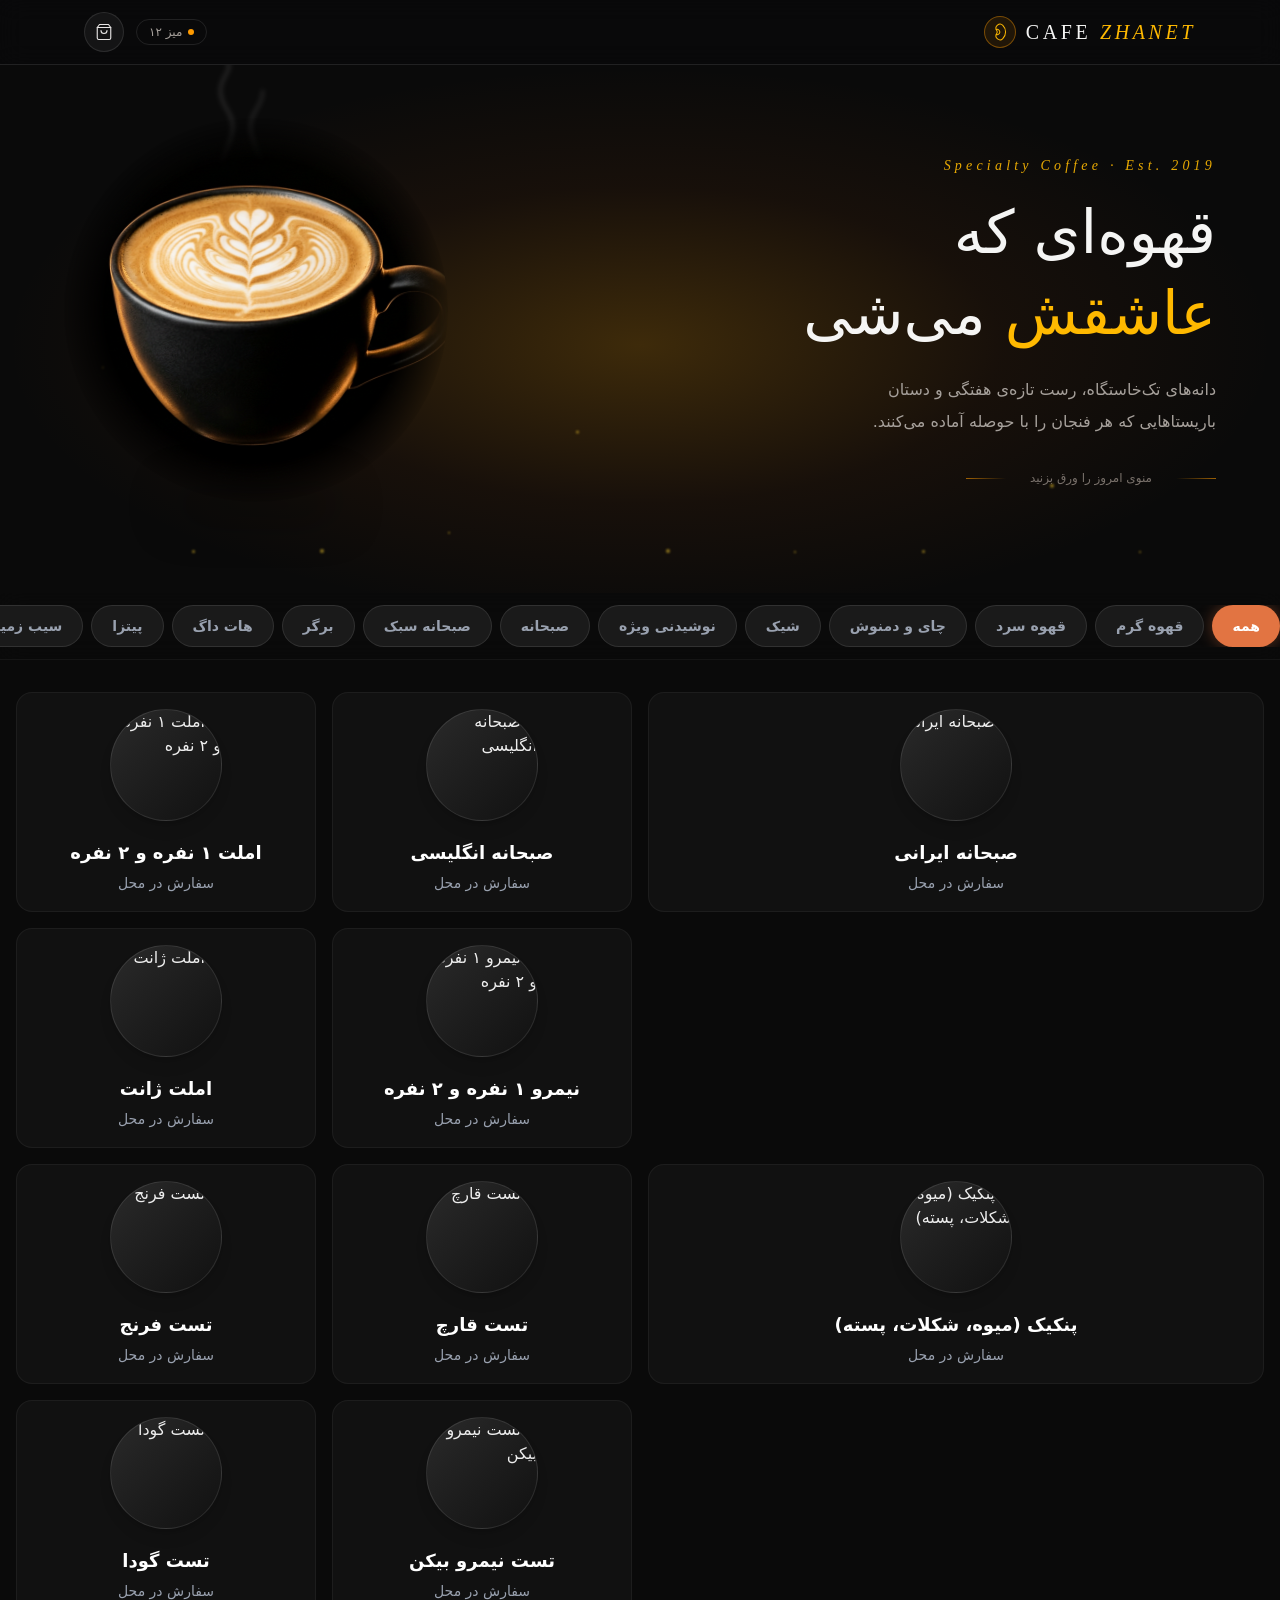
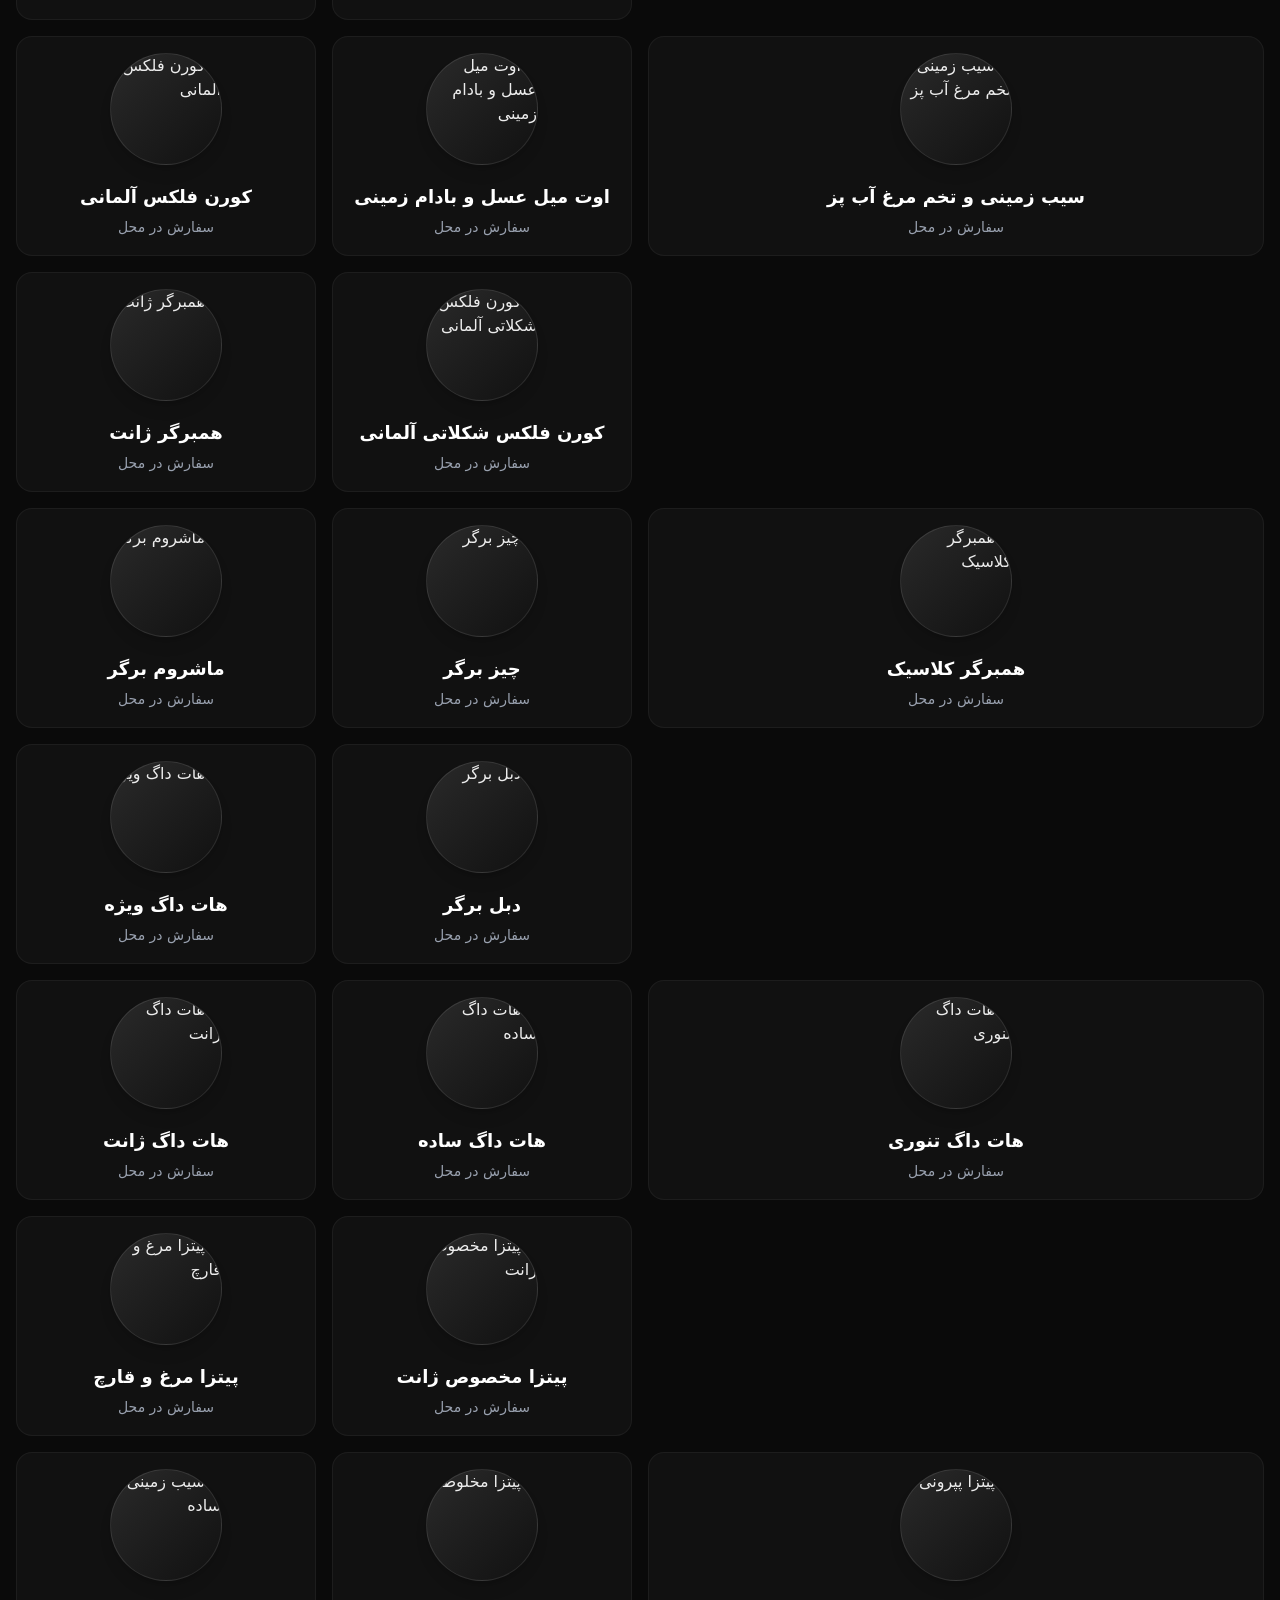
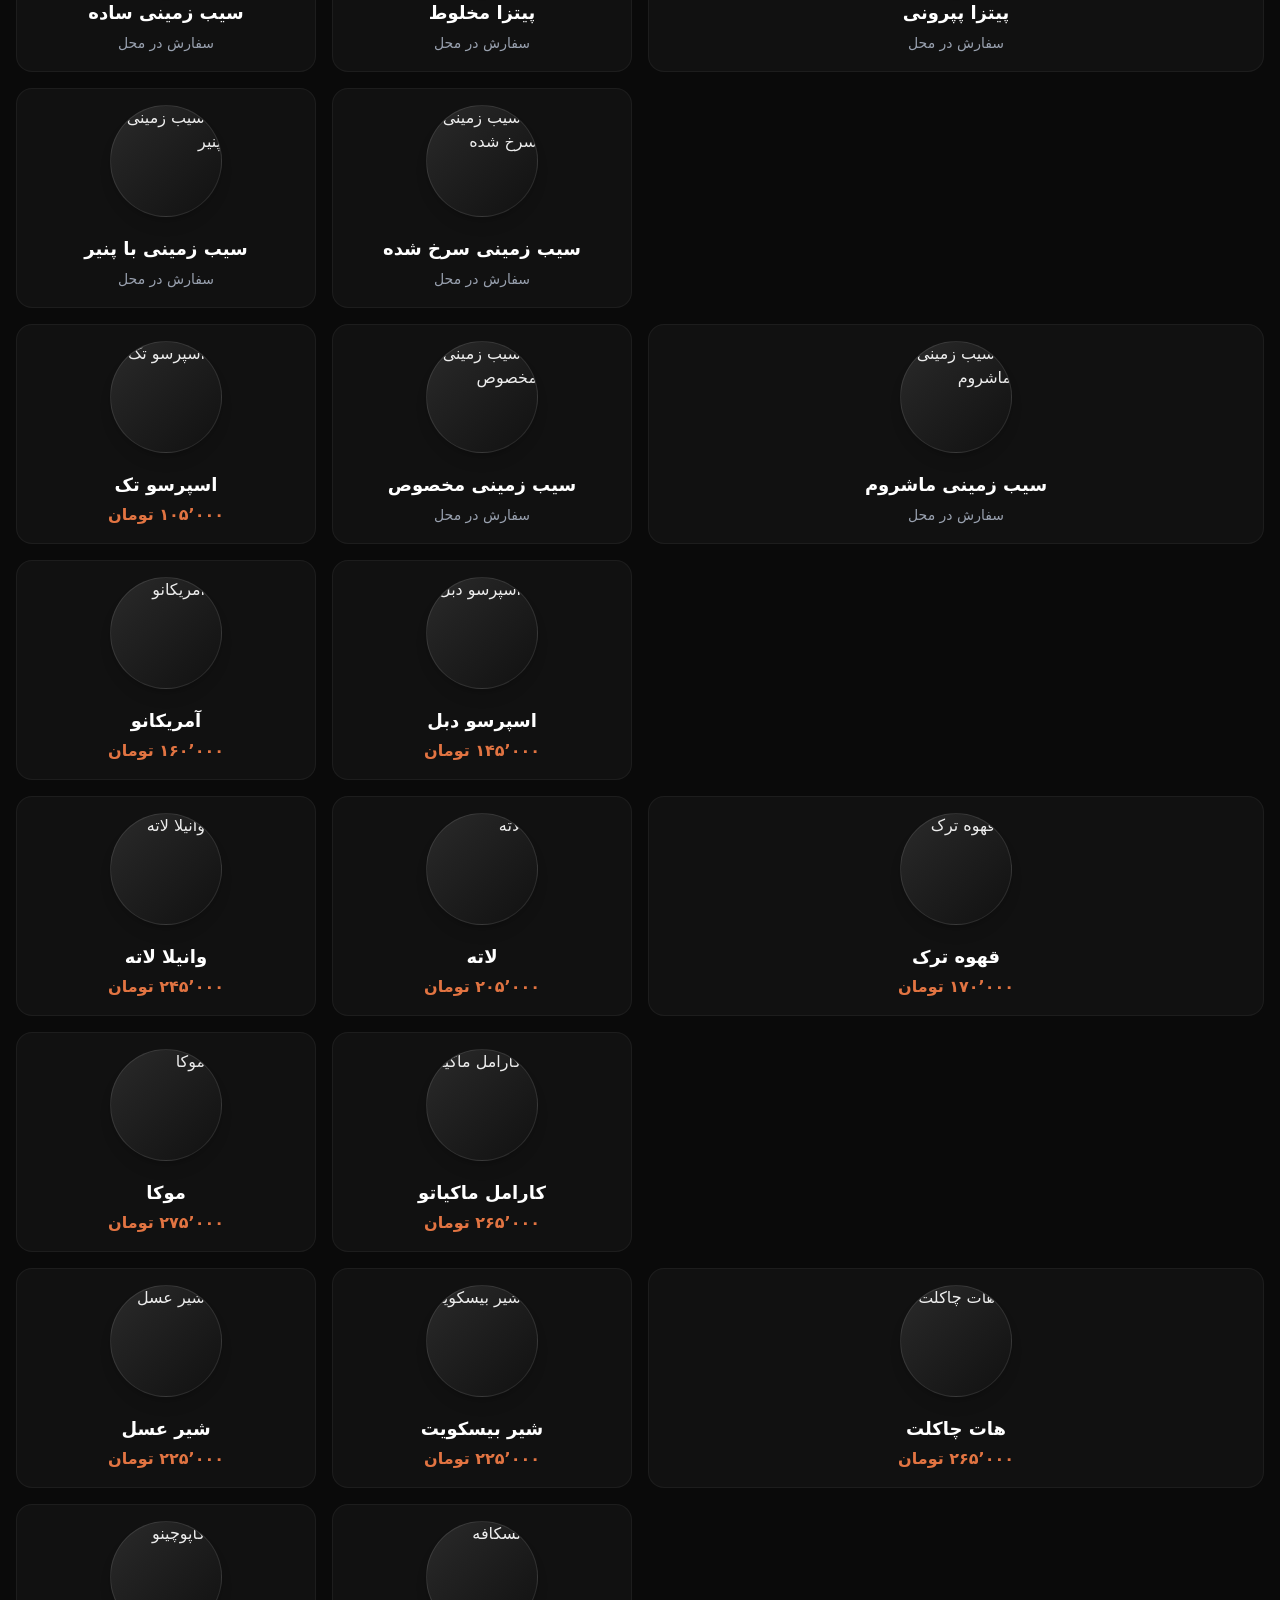
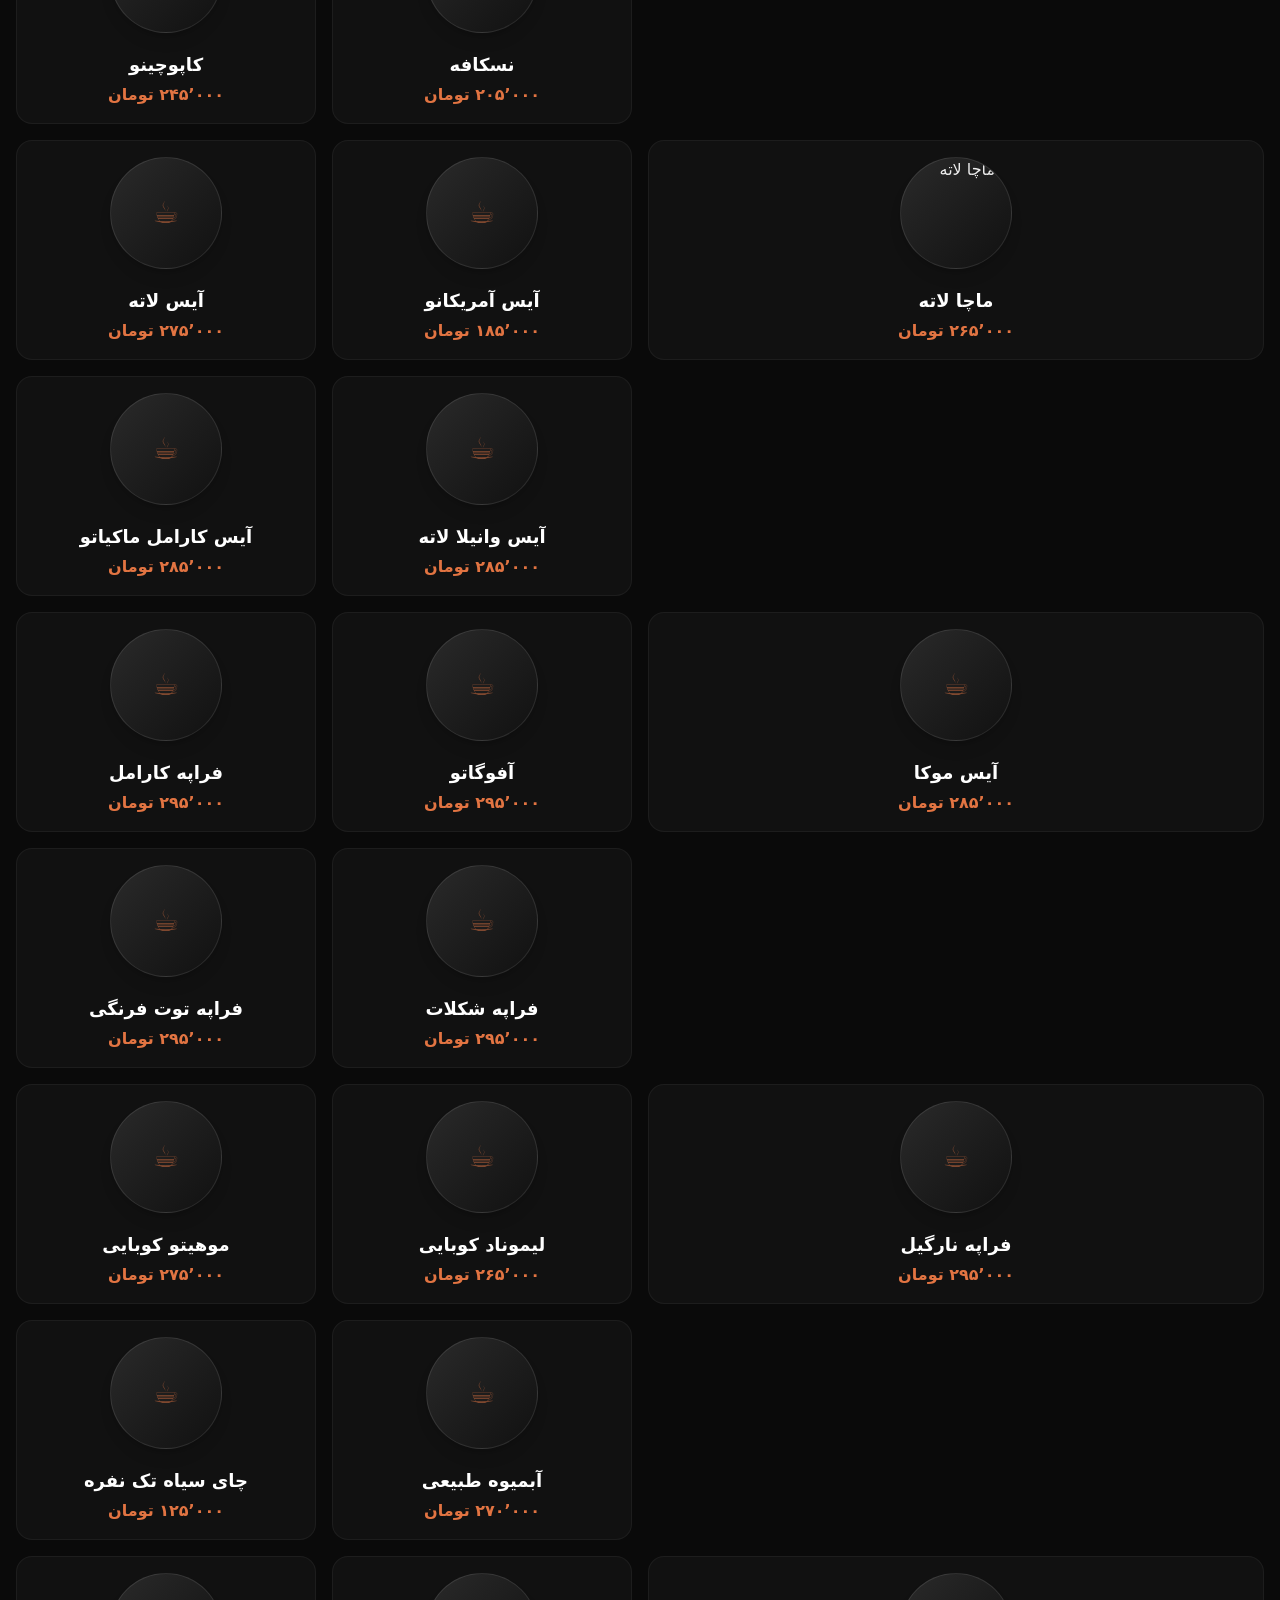
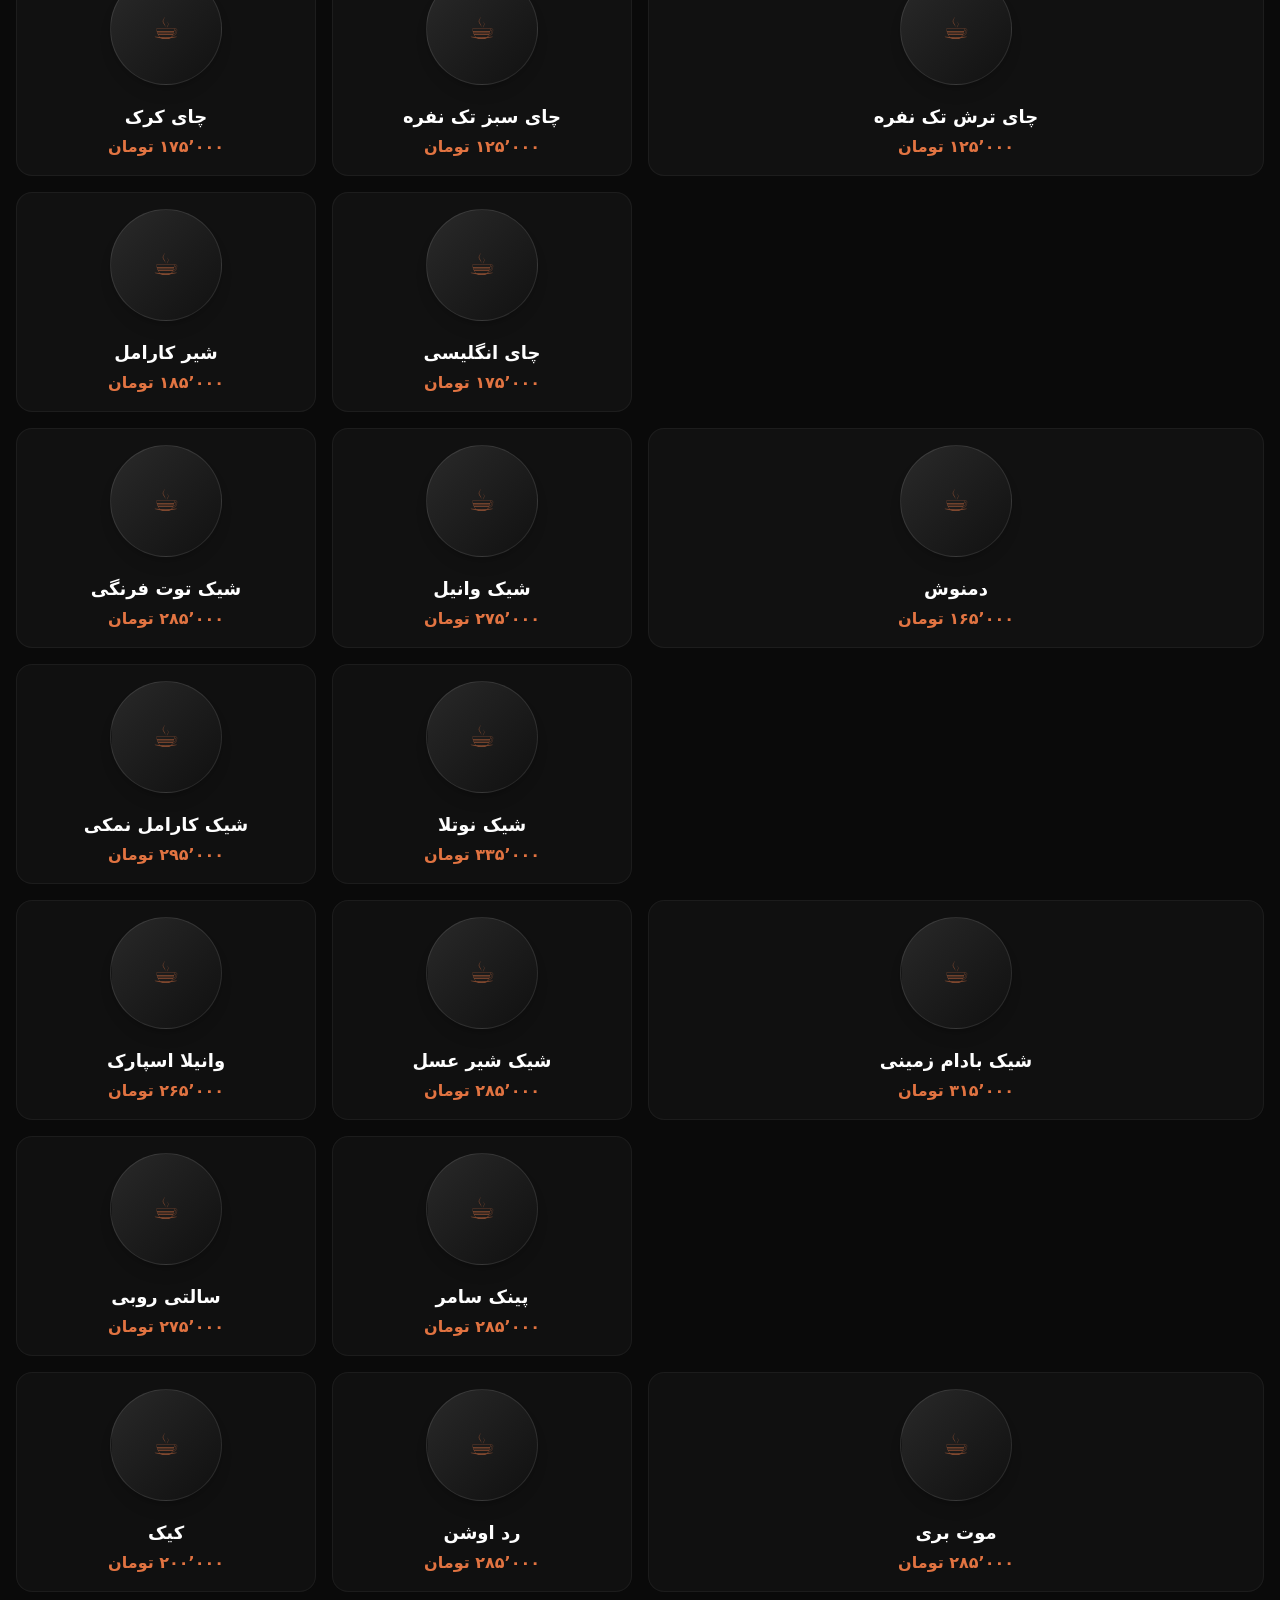
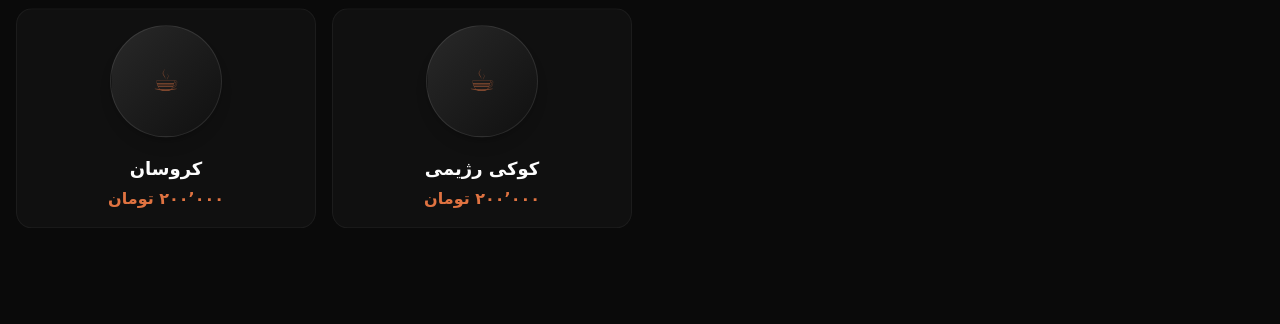
==== commit cdf99768: "Fixed tabs, image fallback, and category order" ====
--- a/index.html
+++ b/index.html
@@ -1 +1 @@
-<!DOCTYPE html><html lang="fa" dir="rtl"><head><meta charSet="utf-8"/><meta name="viewport" content="width=device-width, initial-scale=1"/><link rel="preload" as="image" href="/images/hero-cup.png"/><link rel="stylesheet" href="/_next/static/css/4d06cb5ed1a5f727.css" data-precedence="next"/><link rel="preload" as="script" fetchPriority="low" href="/_next/static/chunks/webpack-68f22649503f8e75.js"/><script src="/_next/static/chunks/4bd1b696-b4d4c3868257e762.js" async=""></script><script src="/_next/static/chunks/517-13a2a0c8e0a3f209.js" async=""></script><script src="/_next/static/chunks/main-app-2495a248da983fc2.js" async=""></script><script src="/_next/static/chunks/c15bf2b0-fa7b0a3d79221ad8.js" async=""></script><script src="/_next/static/chunks/732-3e5ecdd640b5867f.js" async=""></script><script src="/_next/static/chunks/app/layout-b18784e5ab689669.js" async=""></script><script src="/_next/static/chunks/283-af2687aefa3c7cd0.js" async=""></script><script src="/_next/static/chunks/app/page-7df3af5967cb2167.js" async=""></script><title>کافه ژانت | منوی دیجیتال</title><meta name="description" content="منوی دیجیتال کافه ژانت"/><script src="/_next/static/chunks/polyfills-42372ed130431b0a.js" noModule=""></script></head><body class="antialiased bg-[#0a0a0a] text-white selection:bg-[#E27442] selection:text-white"><main class="min-h-screen bg-[#0a0a0a] pb-24 relative overflow-hidden"><header class="sticky top-0 z-40 border-b border-white/10 bg-zinc-950/80 backdrop-blur-md"><div class="mx-auto flex h-16 max-w-6xl items-center justify-between px-5"><a href="#top" class="flex items-center gap-2.5" dir="ltr" aria-label="CAFE ZHANET"><span class="flex size-8 items-center justify-center rounded-full border border-amber-500/40 bg-amber-500/10"><svg xmlns="http://www.w3.org/2000/svg" width="24" height="24" viewBox="0 0 24 24" fill="none" stroke="currentColor" stroke-width="1.5" stroke-linecap="round" stroke-linejoin="round" class="lucide lucide-bean size-4 -rotate-45 text-amber-400" aria-hidden="true"><path d="M10.165 6.598C9.954 7.478 9.64 8.36 9 9c-.64.64-1.521.954-2.402 1.165A6 6 0 0 0 8 22c7.732 0 14-6.268 14-14a6 6 0 0 0-11.835-1.402Z"></path><path d="M5.341 10.62a4 4 0 1 0 5.279-5.28"></path></svg></span><span class="font-serif text-xl leading-none tracking-[0.18em] text-stone-100">CAFE <span class="italic text-amber-400">ZHANET</span></span></a><div class="flex items-center gap-3"><span class="hidden items-center gap-1.5 rounded-full border border-white/10 px-3 py-1 text-xs text-stone-400 min-[380px]:flex"><span class="size-1.5 rounded-full bg-amber-500" aria-hidden="true"></span>میز <!-- -->۱۲</span><button type="button" class="relative flex size-10 items-center justify-center rounded-full border border-white/10 bg-white/5 text-stone-200 transition-colors hover:border-amber-500/40 hover:text-amber-400 focus-visible:outline-2 focus-visible:outline-amber-500" aria-label="سبد خرید، ۰ مورد"><svg xmlns="http://www.w3.org/2000/svg" width="24" height="24" viewBox="0 0 24 24" fill="none" stroke="currentColor" stroke-width="1.5" stroke-linecap="round" stroke-linejoin="round" class="lucide lucide-shopping-bag size-[18px]" aria-hidden="true"><path d="M6 2 3 6v14a2 2 0 0 0 2 2h14a2 2 0 0 0 2-2V6l-3-4Z"></path><path d="M3 6h18"></path><path d="M16 10a4 4 0 0 1-8 0"></path></svg></button></div></div></header><section id="top" class="relative overflow-hidden px-5 pt-10 pb-14 md:pt-16 md:pb-20"><div aria-hidden="true" class="pointer-events-none absolute inset-x-0 top-0 h-[560px] bg-[radial-gradient(ellipse_at_center,rgba(245,158,11,0.22),rgba(180,83,9,0.08)_40%,transparent_70%)]"></div><span aria-hidden="true" class="pointer-events-none absolute bottom-10 rounded-full bg-amber-300/50 blur-[1px]" style="left:8%;width:2px;height:2px"></span><span aria-hidden="true" class="pointer-events-none absolute bottom-10 rounded-full bg-amber-300/50 blur-[1px]" style="left:45%;width:3px;height:3px"></span><span aria-hidden="true" class="pointer-events-none absolute bottom-10 rounded-full bg-amber-300/50 blur-[1px]" style="left:82%;width:4px;height:4px"></span><span aria-hidden="true" class="pointer-events-none absolute bottom-10 rounded-full bg-amber-300/50 blur-[1px]" style="left:35%;width:2px;height:2px"></span><span aria-hidden="true" class="pointer-events-none absolute bottom-10 rounded-full bg-amber-300/50 blur-[1px]" style="left:72%;width:3px;height:3px"></span><span aria-hidden="true" class="pointer-events-none absolute bottom-10 rounded-full bg-amber-300/50 blur-[1px]" style="left:25%;width:4px;height:4px"></span><span aria-hidden="true" class="pointer-events-none absolute bottom-10 rounded-full bg-amber-300/50 blur-[1px]" style="left:62%;width:2px;height:2px"></span><span aria-hidden="true" class="pointer-events-none absolute bottom-10 rounded-full bg-amber-300/50 blur-[1px]" style="left:15%;width:3px;height:3px"></span><span aria-hidden="true" class="pointer-events-none absolute bottom-10 rounded-full bg-amber-300/50 blur-[1px]" style="left:52%;width:4px;height:4px"></span><span aria-hidden="true" class="pointer-events-none absolute bottom-10 rounded-full bg-amber-300/50 blur-[1px]" style="left:89%;width:2px;height:2px"></span><div class="relative mx-auto flex max-w-6xl flex-col items-center gap-10 md:flex-row-reverse md:justify-between"><div class="relative w-64 sm:w-72 md:w-96"><svg aria-hidden="true" viewBox="0 0 100 120" class="pointer-events-none absolute -top-16 left-1/2 h-32 w-24 -translate-x-1/2"><path d="M20 120 C 0 90, 40 70, 20 40 S 30 0, 20 -10" fill="none" stroke="rgba(231,229,228,0.35)" stroke-width="2.5" stroke-linecap="round" opacity="0" pathLength="1" stroke-dashoffset="0px" stroke-dasharray="0px 1px" style="filter:blur(3px)"></path><path d="M50 120 C 70 90, 30 70, 50 40 S 40 0, 50 -10" fill="none" stroke="rgba(231,229,228,0.35)" stroke-width="2.5" stroke-linecap="round" opacity="0" pathLength="1" stroke-dashoffset="0px" stroke-dasharray="0px 1px" style="filter:blur(3px)"></path><path d="M80 120 C 60 90, 100 70, 80 40 S 90 0, 80 -10" fill="none" stroke="rgba(231,229,228,0.35)" stroke-width="2.5" stroke-linecap="round" opacity="0" pathLength="1" stroke-dashoffset="0px" stroke-dasharray="0px 1px" style="filter:blur(3px)"></path></svg><div style="opacity:0;transform:scale(0.92)"><div class="relative aspect-square"><img alt="فنجان لاته با لاته‌آرت روزتا" decoding="async" data-nimg="fill" class="rounded-full object-cover [mask-image:radial-gradient(circle,black_55%,transparent_72%)]" style="position:absolute;height:100%;width:100%;left:0;top:0;right:0;bottom:0;color:transparent" src="/images/hero-cup.png"/></div></div><div aria-hidden="true" class="mx-auto -mt-4 h-4 w-40 rounded-full bg-black/60 blur-xl"></div></div><div class="text-center md:max-w-lg md:text-right" style="opacity:0;transform:translateY(24px)"><p class="font-serif text-sm italic tracking-[0.3em] text-amber-400/90" dir="ltr">Specialty Coffee · Est. 2019</p><h1 class="mt-4 text-balance text-4xl leading-[1.35] font-extralight text-stone-100 sm:text-5xl md:text-6xl">قهوه‌ای که <span class="font-light text-amber-400">عاشقش</span> می‌شی</h1><p class="mx-auto mt-5 max-w-sm text-pretty text-sm leading-7 text-stone-400 md:mx-0 md:text-base md:leading-8">دانه‌های تک‌خاستگاه، رست تازه‌ی هفتگی و دستان باریستاهایی که هر فنجان را با حوصله آماده می‌کنند.</p><div class="mt-8 flex items-center justify-center gap-6 text-xs text-stone-500 md:justify-start"><span class="h-px w-10 bg-gradient-to-l from-amber-500/60 to-transparent" aria-hidden="true"></span><span>منوی امروز را ورق بزنید</span><span class="h-px w-10 bg-gradient-to-r from-amber-500/60 to-transparent" aria-hidden="true"></span></div></div></div></section><nav aria-label="دسته‌بندی منو" class="sticky top-16 z-30 border-b border-white/5 bg-zinc-950/85 backdrop-blur-md"><div class="no-scrollbar mx-auto flex max-w-6xl gap-2 overflow-x-auto px-5 py-3" role="tablist"><button type="button" role="tab" aria-selected="false" class="relative shrink-0 rounded-full px-4 py-2 text-sm whitespace-nowrap transition-colors focus-visible:outline-2 focus-visible:outline-amber-500 text-stone-400 hover:text-stone-200"><span class="relative">صبحانه</span></button><button type="button" role="tab" aria-selected="false" class="relative shrink-0 rounded-full px-4 py-2 text-sm whitespace-nowrap transition-colors focus-visible:outline-2 focus-visible:outline-amber-500 text-stone-400 hover:text-stone-200"><span class="relative">صبحانه سبک</span></button><button type="button" role="tab" aria-selected="false" class="relative shrink-0 rounded-full px-4 py-2 text-sm whitespace-nowrap transition-colors focus-visible:outline-2 focus-visible:outline-amber-500 text-stone-400 hover:text-stone-200"><span class="relative">برگر</span></button><button type="button" role="tab" aria-selected="false" class="relative shrink-0 rounded-full px-4 py-2 text-sm whitespace-nowrap transition-colors focus-visible:outline-2 focus-visible:outline-amber-500 text-stone-400 hover:text-stone-200"><span class="relative">هات داگ</span></button><button type="button" role="tab" aria-selected="false" class="relative shrink-0 rounded-full px-4 py-2 text-sm whitespace-nowrap transition-colors focus-visible:outline-2 focus-visible:outline-amber-500 text-stone-400 hover:text-stone-200"><span class="relative">پیتزا</span></button><button type="button" role="tab" aria-selected="false" class="relative shrink-0 rounded-full px-4 py-2 text-sm whitespace-nowrap transition-colors focus-visible:outline-2 focus-visible:outline-amber-500 text-stone-400 hover:text-stone-200"><span class="relative">سیب زمینی</span></button><button type="button" role="tab" aria-selected="false" class="relative shrink-0 rounded-full px-4 py-2 text-sm whitespace-nowrap transition-colors focus-visible:outline-2 focus-visible:outline-amber-500 text-stone-400 hover:text-stone-200"><span class="relative">نوشیدنی گرم</span></button><button type="button" role="tab" aria-selected="false" class="relative shrink-0 rounded-full px-4 py-2 text-sm whitespace-nowrap transition-colors focus-visible:outline-2 focus-visible:outline-amber-500 text-stone-400 hover:text-stone-200"><span class="relative">نوشیدنی سرد</span></button><button type="button" role="tab" aria-selected="false" class="relative shrink-0 rounded-full px-4 py-2 text-sm whitespace-nowrap transition-colors focus-visible:outline-2 focus-visible:outline-amber-500 text-stone-400 hover:text-stone-200"><span class="relative">چای و دمنوش</span></button><button type="button" role="tab" aria-selected="false" class="relative shrink-0 rounded-full px-4 py-2 text-sm whitespace-nowrap transition-colors focus-visible:outline-2 focus-visible:outline-amber-500 text-stone-400 hover:text-stone-200"><span class="relative">شیک</span></button><button type="button" role="tab" aria-selected="false" class="relative shrink-0 rounded-full px-4 py-2 text-sm whitespace-nowrap transition-colors focus-visible:outline-2 focus-visible:outline-amber-500 text-stone-400 hover:text-stone-200"><span class="relative">نوشیدنی ویژه</span></button><button type="button" role="tab" aria-selected="false" class="relative shrink-0 rounded-full px-4 py-2 text-sm whitespace-nowrap transition-colors focus-visible:outline-2 focus-visible:outline-amber-500 text-stone-400 hover:text-stone-200"><span class="relative">کیک و شیرینی</span></button></div></nav><section class="px-4 max-w-7xl mx-auto mt-8"><div class="grid grid-cols-2 md:grid-cols-3 lg:grid-cols-4 gap-3 md:gap-4"><div class="col-span-2 row-span-2 h-full"><div><div class="group relative flex flex-col justify-end p-4 min-h-[220px] h-full rounded-2xl bg-[#111111] border border-white/5 transition-all duration-300 active:scale-95 cursor-pointer overflow-hidden"><div class="absolute top-4 left-1/2 -translate-x-1/2 w-28 h-28 rounded-full overflow-hidden shadow-lg transition-transform duration-300 group-active:scale-105"><img src="https://images.unsplash.com/photo-1533089860892-a7c6f0a88666?w=500&amp;q=80" alt="صبحانه ایرانی" loading="lazy" class="w-full h-full object-cover"/></div><div class="relative z-10 text-center mt-auto"><h3 class="text-white font-bold text-lg mb-1">صبحانه ایرانی</h3><span class="text-gray-400 text-sm">سفارش در محل</span></div></div></div></div><div class="col-span-1 row-span-1 h-full"><div><div class="group relative flex flex-col justify-end p-4 min-h-[220px] h-full rounded-2xl bg-[#111111] border border-white/5 transition-all duration-300 active:scale-95 cursor-pointer overflow-hidden"><div class="absolute top-4 left-1/2 -translate-x-1/2 w-28 h-28 rounded-full overflow-hidden shadow-lg transition-transform duration-300 group-active:scale-105"><img src="https://images.unsplash.com/photo-1533089860892-a7c6f0a88666?w=500&amp;q=80" alt="صبحانه انگلیسی" loading="lazy" class="w-full h-full object-cover"/></div><div class="relative z-10 text-center mt-auto"><h3 class="text-white font-bold text-lg mb-1">صبحانه انگلیسی</h3><span class="text-gray-400 text-sm">سفارش در محل</span></div></div></div></div><div class="col-span-1 row-span-1 h-full"><div><div class="group relative flex flex-col justify-end p-4 min-h-[220px] h-full rounded-2xl bg-[#111111] border border-white/5 transition-all duration-300 active:scale-95 cursor-pointer overflow-hidden"><div class="absolute top-4 left-1/2 -translate-x-1/2 w-28 h-28 rounded-full overflow-hidden shadow-lg transition-transform duration-300 group-active:scale-105"><img src="https://images.unsplash.com/photo-1533089860892-a7c6f0a88666?w=500&amp;q=80" alt="املت ۱ نفره و ۲ نفره" loading="lazy" class="w-full h-full object-cover"/></div><div class="relative z-10 text-center mt-auto"><h3 class="text-white font-bold text-lg mb-1">املت ۱ نفره و ۲ نفره</h3><span class="text-gray-400 text-sm">سفارش در محل</span></div></div></div></div><div class="col-span-1 row-span-1 h-full"><div><div class="group relative flex flex-col justify-end p-4 min-h-[220px] h-full rounded-2xl bg-[#111111] border border-white/5 transition-all duration-300 active:scale-95 cursor-pointer overflow-hidden"><div class="absolute top-4 left-1/2 -translate-x-1/2 w-28 h-28 rounded-full overflow-hidden shadow-lg transition-transform duration-300 group-active:scale-105"><img src="https://images.unsplash.com/photo-1533089860892-a7c6f0a88666?w=500&amp;q=80" alt="نیمرو ۱ نفره و ۲ نفره" loading="lazy" class="w-full h-full object-cover"/></div><div class="relative z-10 text-center mt-auto"><h3 class="text-white font-bold text-lg mb-1">نیمرو ۱ نفره و ۲ نفره</h3><span class="text-gray-400 text-sm">سفارش در محل</span></div></div></div></div><div class="col-span-1 row-span-1 h-full"><div><div class="group relative flex flex-col justify-end p-4 min-h-[220px] h-full rounded-2xl bg-[#111111] border border-white/5 transition-all duration-300 active:scale-95 cursor-pointer overflow-hidden"><div class="absolute top-4 left-1/2 -translate-x-1/2 w-28 h-28 rounded-full overflow-hidden shadow-lg transition-transform duration-300 group-active:scale-105"><img src="https://images.unsplash.com/photo-1533089860892-a7c6f0a88666?w=500&amp;q=80" alt="املت ژانت" loading="lazy" class="w-full h-full object-cover"/></div><div class="relative z-10 text-center mt-auto"><h3 class="text-white font-bold text-lg mb-1">املت ژانت</h3><span class="text-gray-400 text-sm">سفارش در محل</span></div></div></div></div><div class="col-span-2 row-span-2 h-full"><div><div class="group relative flex flex-col justify-end p-4 min-h-[220px] h-full rounded-2xl bg-[#111111] border border-white/5 transition-all duration-300 active:scale-95 cursor-pointer overflow-hidden"><div class="absolute top-4 left-1/2 -translate-x-1/2 w-28 h-28 rounded-full overflow-hidden shadow-lg transition-transform duration-300 group-active:scale-105"><img src="https://images.unsplash.com/photo-1533089860892-a7c6f0a88666?w=500&amp;q=80" alt="پنکیک (میوه، شکلات، پسته)" loading="lazy" class="w-full h-full object-cover"/></div><div class="relative z-10 text-center mt-auto"><h3 class="text-white font-bold text-lg mb-1">پنکیک (میوه، شکلات، پسته)</h3><span class="text-gray-400 text-sm">سفارش در محل</span></div></div></div></div><div class="col-span-1 row-span-1 h-full"><div><div class="group relative flex flex-col justify-end p-4 min-h-[220px] h-full rounded-2xl bg-[#111111] border border-white/5 transition-all duration-300 active:scale-95 cursor-pointer overflow-hidden"><div class="absolute top-4 left-1/2 -translate-x-1/2 w-28 h-28 rounded-full overflow-hidden shadow-lg transition-transform duration-300 group-active:scale-105"><img src="https://images.unsplash.com/photo-1533089860892-a7c6f0a88666?w=500&amp;q=80" alt="تست قارچ" loading="lazy" class="w-full h-full object-cover"/></div><div class="relative z-10 text-center mt-auto"><h3 class="text-white font-bold text-lg mb-1">تست قارچ</h3><span class="text-gray-400 text-sm">سفارش در محل</span></div></div></div></div><div class="col-span-1 row-span-1 h-full"><div><div class="group relative flex flex-col justify-end p-4 min-h-[220px] h-full rounded-2xl bg-[#111111] border border-white/5 transition-all duration-300 active:scale-95 cursor-pointer overflow-hidden"><div class="absolute top-4 left-1/2 -translate-x-1/2 w-28 h-28 rounded-full overflow-hidden shadow-lg transition-transform duration-300 group-active:scale-105"><img src="https://images.unsplash.com/photo-1533089860892-a7c6f0a88666?w=500&amp;q=80" alt="تست فرنج" loading="lazy" class="w-full h-full object-cover"/></div><div class="relative z-10 text-center mt-auto"><h3 class="text-white font-bold text-lg mb-1">تست فرنج</h3><span class="text-gray-400 text-sm">سفارش در محل</span></div></div></div></div><div class="col-span-1 row-span-1 h-full"><div><div class="group relative flex flex-col justify-end p-4 min-h-[220px] h-full rounded-2xl bg-[#111111] border border-white/5 transition-all duration-300 active:scale-95 cursor-pointer overflow-hidden"><div class="absolute top-4 left-1/2 -translate-x-1/2 w-28 h-28 rounded-full overflow-hidden shadow-lg transition-transform duration-300 group-active:scale-105"><img src="https://images.unsplash.com/photo-1533089860892-a7c6f0a88666?w=500&amp;q=80" alt="تست نیمرو بیکن" loading="lazy" class="w-full h-full object-cover"/></div><div class="relative z-10 text-center mt-auto"><h3 class="text-white font-bold text-lg mb-1">تست نیمرو بیکن</h3><span class="text-gray-400 text-sm">سفارش در محل</span></div></div></div></div><div class="col-span-1 row-span-1 h-full"><div><div class="group relative flex flex-col justify-end p-4 min-h-[220px] h-full rounded-2xl bg-[#111111] border border-white/5 transition-all duration-300 active:scale-95 cursor-pointer overflow-hidden"><div class="absolute top-4 left-1/2 -translate-x-1/2 w-28 h-28 rounded-full overflow-hidden shadow-lg transition-transform duration-300 group-active:scale-105"><img src="https://images.unsplash.com/photo-1533089860892-a7c6f0a88666?w=500&amp;q=80" alt="تست گودا" loading="lazy" class="w-full h-full object-cover"/></div><div class="relative z-10 text-center mt-auto"><h3 class="text-white font-bold text-lg mb-1">تست گودا</h3><span class="text-gray-400 text-sm">سفارش در محل</span></div></div></div></div><div class="col-span-2 row-span-2 h-full"><div><div class="group relative flex flex-col justify-end p-4 min-h-[220px] h-full rounded-2xl bg-[#111111] border border-white/5 transition-all duration-300 active:scale-95 cursor-pointer overflow-hidden"><div class="absolute top-4 left-1/2 -translate-x-1/2 w-28 h-28 rounded-full overflow-hidden shadow-lg transition-transform duration-300 group-active:scale-105"><img src="https://images.unsplash.com/photo-1517673132405-a56a62b18caf?w=500&amp;q=80" alt="سیب زمینی و تخم مرغ آب پز" loading="lazy" class="w-full h-full object-cover"/></div><div class="relative z-10 text-center mt-auto"><h3 class="text-white font-bold text-lg mb-1">سیب زمینی و تخم مرغ آب پز</h3><span class="text-gray-400 text-sm">سفارش در محل</span></div></div></div></div><div class="col-span-1 row-span-1 h-full"><div><div class="group relative flex flex-col justify-end p-4 min-h-[220px] h-full rounded-2xl bg-[#111111] border border-white/5 transition-all duration-300 active:scale-95 cursor-pointer overflow-hidden"><div class="absolute top-4 left-1/2 -translate-x-1/2 w-28 h-28 rounded-full overflow-hidden shadow-lg transition-transform duration-300 group-active:scale-105"><img src="https://images.unsplash.com/photo-1517673132405-a56a62b18caf?w=500&amp;q=80" alt="اوت میل عسل و بادام زمینی" loading="lazy" class="w-full h-full object-cover"/></div><div class="relative z-10 text-center mt-auto"><h3 class="text-white font-bold text-lg mb-1">اوت میل عسل و بادام زمینی</h3><span class="text-gray-400 text-sm">سفارش در محل</span></div></div></div></div><div class="col-span-1 row-span-1 h-full"><div><div class="group relative flex flex-col justify-end p-4 min-h-[220px] h-full rounded-2xl bg-[#111111] border border-white/5 transition-all duration-300 active:scale-95 cursor-pointer overflow-hidden"><div class="absolute top-4 left-1/2 -translate-x-1/2 w-28 h-28 rounded-full overflow-hidden shadow-lg transition-transform duration-300 group-active:scale-105"><img src="https://images.unsplash.com/photo-1517673132405-a56a62b18caf?w=500&amp;q=80" alt="کورن فلکس آلمانی" loading="lazy" class="w-full h-full object-cover"/></div><div class="relative z-10 text-center mt-auto"><h3 class="text-white font-bold text-lg mb-1">کورن فلکس آلمانی</h3><span class="text-gray-400 text-sm">سفارش در محل</span></div></div></div></div><div class="col-span-1 row-span-1 h-full"><div><div class="group relative flex flex-col justify-end p-4 min-h-[220px] h-full rounded-2xl bg-[#111111] border border-white/5 transition-all duration-300 active:scale-95 cursor-pointer overflow-hidden"><div class="absolute top-4 left-1/2 -translate-x-1/2 w-28 h-28 rounded-full overflow-hidden shadow-lg transition-transform duration-300 group-active:scale-105"><img src="https://images.unsplash.com/photo-1517673132405-a56a62b18caf?w=500&amp;q=80" alt="کورن فلکس شکلاتی آلمانی" loading="lazy" class="w-full h-full object-cover"/></div><div class="relative z-10 text-center mt-auto"><h3 class="text-white font-bold text-lg mb-1">کورن فلکس شکلاتی آلمانی</h3><span class="text-gray-400 text-sm">سفارش در محل</span></div></div></div></div><div class="col-span-1 row-span-1 h-full"><div><div class="group relative flex flex-col justify-end p-4 min-h-[220px] h-full rounded-2xl bg-[#111111] border border-white/5 transition-all duration-300 active:scale-95 cursor-pointer overflow-hidden"><div class="absolute top-4 left-1/2 -translate-x-1/2 w-28 h-28 rounded-full overflow-hidden shadow-lg transition-transform duration-300 group-active:scale-105"><img src="https://images.unsplash.com/photo-1568901346375-23c9450c58cd?w=500&amp;q=80" alt="همبرگر ژانت" loading="lazy" class="w-full h-full object-cover"/></div><div class="relative z-10 text-center mt-auto"><h3 class="text-white font-bold text-lg mb-1">همبرگر ژانت</h3><span class="text-gray-400 text-sm">سفارش در محل</span></div></div></div></div><div class="col-span-2 row-span-2 h-full"><div><div class="group relative flex flex-col justify-end p-4 min-h-[220px] h-full rounded-2xl bg-[#111111] border border-white/5 transition-all duration-300 active:scale-95 cursor-pointer overflow-hidden"><div class="absolute top-4 left-1/2 -translate-x-1/2 w-28 h-28 rounded-full overflow-hidden shadow-lg transition-transform duration-300 group-active:scale-105"><img src="https://images.unsplash.com/photo-1568901346375-23c9450c58cd?w=500&amp;q=80" alt="همبرگر کلاسیک" loading="lazy" class="w-full h-full object-cover"/></div><div class="relative z-10 text-center mt-auto"><h3 class="text-white font-bold text-lg mb-1">همبرگر کلاسیک</h3><span class="text-gray-400 text-sm">سفارش در محل</span></div></div></div></div><div class="col-span-1 row-span-1 h-full"><div><div class="group relative flex flex-col justify-end p-4 min-h-[220px] h-full rounded-2xl bg-[#111111] border border-white/5 transition-all duration-300 active:scale-95 cursor-pointer overflow-hidden"><div class="absolute top-4 left-1/2 -translate-x-1/2 w-28 h-28 rounded-full overflow-hidden shadow-lg transition-transform duration-300 group-active:scale-105"><img src="https://images.unsplash.com/photo-1568901346375-23c9450c58cd?w=500&amp;q=80" alt="چیز برگر" loading="lazy" class="w-full h-full object-cover"/></div><div class="relative z-10 text-center mt-auto"><h3 class="text-white font-bold text-lg mb-1">چیز برگر</h3><span class="text-gray-400 text-sm">سفارش در محل</span></div></div></div></div><div class="col-span-1 row-span-1 h-full"><div><div class="group relative flex flex-col justify-end p-4 min-h-[220px] h-full rounded-2xl bg-[#111111] border border-white/5 transition-all duration-300 active:scale-95 cursor-pointer overflow-hidden"><div class="absolute top-4 left-1/2 -translate-x-1/2 w-28 h-28 rounded-full overflow-hidden shadow-lg transition-transform duration-300 group-active:scale-105"><img src="https://images.unsplash.com/photo-1568901346375-23c9450c58cd?w=500&amp;q=80" alt="ماشروم برگر" loading="lazy" class="w-full h-full object-cover"/></div><div class="relative z-10 text-center mt-auto"><h3 class="text-white font-bold text-lg mb-1">ماشروم برگر</h3><span class="text-gray-400 text-sm">سفارش در محل</span></div></div></div></div><div class="col-span-1 row-span-1 h-full"><div><div class="group relative flex flex-col justify-end p-4 min-h-[220px] h-full rounded-2xl bg-[#111111] border border-white/5 transition-all duration-300 active:scale-95 cursor-pointer overflow-hidden"><div class="absolute top-4 left-1/2 -translate-x-1/2 w-28 h-28 rounded-full overflow-hidden shadow-lg transition-transform duration-300 group-active:scale-105"><img src="https://images.unsplash.com/photo-1568901346375-23c9450c58cd?w=500&amp;q=80" alt="دبل برگر" loading="lazy" class="w-full h-full object-cover"/></div><div class="relative z-10 text-center mt-auto"><h3 class="text-white font-bold text-lg mb-1">دبل برگر</h3><span class="text-gray-400 text-sm">سفارش در محل</span></div></div></div></div><div class="col-span-1 row-span-1 h-full"><div><div class="group relative flex flex-col justify-end p-4 min-h-[220px] h-full rounded-2xl bg-[#111111] border border-white/5 transition-all duration-300 active:scale-95 cursor-pointer overflow-hidden"><div class="absolute top-4 left-1/2 -translate-x-1/2 w-28 h-28 rounded-full overflow-hidden shadow-lg transition-transform duration-300 group-active:scale-105"><img src="https://images.unsplash.com/photo-1612392061787-2d078b1e6f8c?w=500&amp;q=80" alt="هات داگ ویژه" loading="lazy" class="w-full h-full object-cover"/></div><div class="relative z-10 text-center mt-auto"><h3 class="text-white font-bold text-lg mb-1">هات داگ ویژه</h3><span class="text-gray-400 text-sm">سفارش در محل</span></div></div></div></div><div class="col-span-2 row-span-2 h-full"><div><div class="group relative flex flex-col justify-end p-4 min-h-[220px] h-full rounded-2xl bg-[#111111] border border-white/5 transition-all duration-300 active:scale-95 cursor-pointer overflow-hidden"><div class="absolute top-4 left-1/2 -translate-x-1/2 w-28 h-28 rounded-full overflow-hidden shadow-lg transition-transform duration-300 group-active:scale-105"><img src="https://images.unsplash.com/photo-1612392061787-2d078b1e6f8c?w=500&amp;q=80" alt="هات داگ تنوری" loading="lazy" class="w-full h-full object-cover"/></div><div class="relative z-10 text-center mt-auto"><h3 class="text-white font-bold text-lg mb-1">هات داگ تنوری</h3><span class="text-gray-400 text-sm">سفارش در محل</span></div></div></div></div><div class="col-span-1 row-span-1 h-full"><div><div class="group relative flex flex-col justify-end p-4 min-h-[220px] h-full rounded-2xl bg-[#111111] border border-white/5 transition-all duration-300 active:scale-95 cursor-pointer overflow-hidden"><div class="absolute top-4 left-1/2 -translate-x-1/2 w-28 h-28 rounded-full overflow-hidden shadow-lg transition-transform duration-300 group-active:scale-105"><img src="https://images.unsplash.com/photo-1612392061787-2d078b1e6f8c?w=500&amp;q=80" alt="هات داگ ساده" loading="lazy" class="w-full h-full object-cover"/></div><div class="relative z-10 text-center mt-auto"><h3 class="text-white font-bold text-lg mb-1">هات داگ ساده</h3><span class="text-gray-400 text-sm">سفارش در محل</span></div></div></div></div><div class="col-span-1 row-span-1 h-full"><div><div class="group relative flex flex-col justify-end p-4 min-h-[220px] h-full rounded-2xl bg-[#111111] border border-white/5 transition-all duration-300 active:scale-95 cursor-pointer overflow-hidden"><div class="absolute top-4 left-1/2 -translate-x-1/2 w-28 h-28 rounded-full overflow-hidden shadow-lg transition-transform duration-300 group-active:scale-105"><img src="https://images.unsplash.com/photo-1612392061787-2d078b1e6f8c?w=500&amp;q=80" alt="هات داگ ژانت" loading="lazy" class="w-full h-full object-cover"/></div><div class="relative z-10 text-center mt-auto"><h3 class="text-white font-bold text-lg mb-1">هات داگ ژانت</h3><span class="text-gray-400 text-sm">سفارش در محل</span></div></div></div></div><div class="col-span-1 row-span-1 h-full"><div><div class="group relative flex flex-col justify-end p-4 min-h-[220px] h-full rounded-2xl bg-[#111111] border border-white/5 transition-all duration-300 active:scale-95 cursor-pointer overflow-hidden"><div class="absolute top-4 left-1/2 -translate-x-1/2 w-28 h-28 rounded-full overflow-hidden shadow-lg transition-transform duration-300 group-active:scale-105"><img src="https://images.unsplash.com/photo-1513104890138-7c749659a591?w=500&amp;q=80" alt="پیتزا مخصوص ژانت" loading="lazy" class="w-full h-full object-cover"/></div><div class="relative z-10 text-center mt-auto"><h3 class="text-white font-bold text-lg mb-1">پیتزا مخصوص ژانت</h3><span class="text-gray-400 text-sm">سفارش در محل</span></div></div></div></div><div class="col-span-1 row-span-1 h-full"><div><div class="group relative flex flex-col justify-end p-4 min-h-[220px] h-full rounded-2xl bg-[#111111] border border-white/5 transition-all duration-300 active:scale-95 cursor-pointer overflow-hidden"><div class="absolute top-4 left-1/2 -translate-x-1/2 w-28 h-28 rounded-full overflow-hidden shadow-lg transition-transform duration-300 group-active:scale-105"><img src="https://images.unsplash.com/photo-1513104890138-7c749659a591?w=500&amp;q=80" alt="پیتزا مرغ و قارچ" loading="lazy" class="w-full h-full object-cover"/></div><div class="relative z-10 text-center mt-auto"><h3 class="text-white font-bold text-lg mb-1">پیتزا مرغ و قارچ</h3><span class="text-gray-400 text-sm">سفارش در محل</span></div></div></div></div><div class="col-span-2 row-span-2 h-full"><div><div class="group relative flex flex-col justify-end p-4 min-h-[220px] h-full rounded-2xl bg-[#111111] border border-white/5 transition-all duration-300 active:scale-95 cursor-pointer overflow-hidden"><div class="absolute top-4 left-1/2 -translate-x-1/2 w-28 h-28 rounded-full overflow-hidden shadow-lg transition-transform duration-300 group-active:scale-105"><img src="https://images.unsplash.com/photo-1513104890138-7c749659a591?w=500&amp;q=80" alt="پیتزا پپرونی" loading="lazy" class="w-full h-full object-cover"/></div><div class="relative z-10 text-center mt-auto"><h3 class="text-white font-bold text-lg mb-1">پیتزا پپرونی</h3><span class="text-gray-400 text-sm">سفارش در محل</span></div></div></div></div><div class="col-span-1 row-span-1 h-full"><div><div class="group relative flex flex-col justify-end p-4 min-h-[220px] h-full rounded-2xl bg-[#111111] border border-white/5 transition-all duration-300 active:scale-95 cursor-pointer overflow-hidden"><div class="absolute top-4 left-1/2 -translate-x-1/2 w-28 h-28 rounded-full overflow-hidden shadow-lg transition-transform duration-300 group-active:scale-105"><img src="https://images.unsplash.com/photo-1513104890138-7c749659a591?w=500&amp;q=80" alt="پیتزا مخلوط" loading="lazy" class="w-full h-full object-cover"/></div><div class="relative z-10 text-center mt-auto"><h3 class="text-white font-bold text-lg mb-1">پیتزا مخلوط</h3><span class="text-gray-400 text-sm">سفارش در محل</span></div></div></div></div><div class="col-span-1 row-span-1 h-full"><div><div class="group relative flex flex-col justify-end p-4 min-h-[220px] h-full rounded-2xl bg-[#111111] border border-white/5 transition-all duration-300 active:scale-95 cursor-pointer overflow-hidden"><div class="absolute top-4 left-1/2 -translate-x-1/2 w-28 h-28 rounded-full overflow-hidden shadow-lg transition-transform duration-300 group-active:scale-105"><img src="https://images.unsplash.com/photo-1573080496219-bb080dd4f877?w=500&amp;q=80" alt="سیب زمینی ساده" loading="lazy" class="w-full h-full object-cover"/></div><div class="relative z-10 text-center mt-auto"><h3 class="text-white font-bold text-lg mb-1">سیب زمینی ساده</h3><span class="text-gray-400 text-sm">سفارش در محل</span></div></div></div></div><div class="col-span-1 row-span-1 h-full"><div><div class="group relative flex flex-col justify-end p-4 min-h-[220px] h-full rounded-2xl bg-[#111111] border border-white/5 transition-all duration-300 active:scale-95 cursor-pointer overflow-hidden"><div class="absolute top-4 left-1/2 -translate-x-1/2 w-28 h-28 rounded-full overflow-hidden shadow-lg transition-transform duration-300 group-active:scale-105"><img src="https://images.unsplash.com/photo-1573080496219-bb080dd4f877?w=500&amp;q=80" alt="سیب زمینی سرخ شده" loading="lazy" class="w-full h-full object-cover"/></div><div class="relative z-10 text-center mt-auto"><h3 class="text-white font-bold text-lg mb-1">سیب زمینی سرخ شده</h3><span class="text-gray-400 text-sm">سفارش در محل</span></div></div></div></div><div class="col-span-1 row-span-1 h-full"><div><div class="group relative flex flex-col justify-end p-4 min-h-[220px] h-full rounded-2xl bg-[#111111] border border-white/5 transition-all duration-300 active:scale-95 cursor-pointer overflow-hidden"><div class="absolute top-4 left-1/2 -translate-x-1/2 w-28 h-28 rounded-full overflow-hidden shadow-lg transition-transform duration-300 group-active:scale-105"><img src="https://images.unsplash.com/photo-1573080496219-bb080dd4f877?w=500&amp;q=80" alt="سیب زمینی با پنیر" loading="lazy" class="w-full h-full object-cover"/></div><div class="relative z-10 text-center mt-auto"><h3 class="text-white font-bold text-lg mb-1">سیب زمینی با پنیر</h3><span class="text-gray-400 text-sm">سفارش در محل</span></div></div></div></div><div class="col-span-2 row-span-2 h-full"><div><div class="group relative flex flex-col justify-end p-4 min-h-[220px] h-full rounded-2xl bg-[#111111] border border-white/5 transition-all duration-300 active:scale-95 cursor-pointer overflow-hidden"><div class="absolute top-4 left-1/2 -translate-x-1/2 w-28 h-28 rounded-full overflow-hidden shadow-lg transition-transform duration-300 group-active:scale-105"><img src="https://images.unsplash.com/photo-1573080496219-bb080dd4f877?w=500&amp;q=80" alt="سیب زمینی ماشروم" loading="lazy" class="w-full h-full object-cover"/></div><div class="relative z-10 text-center mt-auto"><h3 class="text-white font-bold text-lg mb-1">سیب زمینی ماشروم</h3><span class="text-gray-400 text-sm">سفارش در محل</span></div></div></div></div><div class="col-span-1 row-span-1 h-full"><div><div class="group relative flex flex-col justify-end p-4 min-h-[220px] h-full rounded-2xl bg-[#111111] border border-white/5 transition-all duration-300 active:scale-95 cursor-pointer overflow-hidden"><div class="absolute top-4 left-1/2 -translate-x-1/2 w-28 h-28 rounded-full overflow-hidden shadow-lg transition-transform duration-300 group-active:scale-105"><img src="https://images.unsplash.com/photo-1573080496219-bb080dd4f877?w=500&amp;q=80" alt="سیب زمینی مخصوص" loading="lazy" class="w-full h-full object-cover"/></div><div class="relative z-10 text-center mt-auto"><h3 class="text-white font-bold text-lg mb-1">سیب زمینی مخصوص</h3><span class="text-gray-400 text-sm">سفارش در محل</span></div></div></div></div><div class="col-span-1 row-span-1 h-full"><div><div class="group relative flex flex-col justify-end p-4 min-h-[220px] h-full rounded-2xl bg-[#111111] border border-white/5 transition-all duration-300 active:scale-95 cursor-pointer overflow-hidden"><div class="absolute top-4 left-1/2 -translate-x-1/2 w-28 h-28 rounded-full overflow-hidden shadow-lg transition-transform duration-300 group-active:scale-105"><img src="https://images.unsplash.com/photo-1497935586351-b67a49e012bf?w=500&amp;q=80" alt="اسپرسو تک" loading="lazy" class="w-full h-full object-cover"/></div><div class="relative z-10 text-center mt-auto"><h3 class="text-white font-bold text-lg mb-1">اسپرسو تک</h3><span class="text-[#E27442] font-bold">۱۰۵٬۰۰۰<!-- --> تومان</span></div></div></div></div><div class="col-span-1 row-span-1 h-full"><div><div class="group relative flex flex-col justify-end p-4 min-h-[220px] h-full rounded-2xl bg-[#111111] border border-white/5 transition-all duration-300 active:scale-95 cursor-pointer overflow-hidden"><div class="absolute top-4 left-1/2 -translate-x-1/2 w-28 h-28 rounded-full overflow-hidden shadow-lg transition-transform duration-300 group-active:scale-105"><img src="https://images.unsplash.com/photo-1497935586351-b67a49e012bf?w=500&amp;q=80" alt="اسپرسو دبل" loading="lazy" class="w-full h-full object-cover"/></div><div class="relative z-10 text-center mt-auto"><h3 class="text-white font-bold text-lg mb-1">اسپرسو دبل</h3><span class="text-[#E27442] font-bold">۱۴۵٬۰۰۰<!-- --> تومان</span></div></div></div></div><div class="col-span-1 row-span-1 h-full"><div><div class="group relative flex flex-col justify-end p-4 min-h-[220px] h-full rounded-2xl bg-[#111111] border border-white/5 transition-all duration-300 active:scale-95 cursor-pointer overflow-hidden"><div class="absolute top-4 left-1/2 -translate-x-1/2 w-28 h-28 rounded-full overflow-hidden shadow-lg transition-transform duration-300 group-active:scale-105"><img src="https://images.unsplash.com/photo-1497935586351-b67a49e012bf?w=500&amp;q=80" alt="آمریکانو" loading="lazy" class="w-full h-full object-cover"/></div><div class="relative z-10 text-center mt-auto"><h3 class="text-white font-bold text-lg mb-1">آمریکانو</h3><span class="text-[#E27442] font-bold">۱۶۰٬۰۰۰<!-- --> تومان</span></div></div></div></div><div class="col-span-2 row-span-2 h-full"><div><div class="group relative flex flex-col justify-end p-4 min-h-[220px] h-full rounded-2xl bg-[#111111] border border-white/5 transition-all duration-300 active:scale-95 cursor-pointer overflow-hidden"><div class="absolute top-4 left-1/2 -translate-x-1/2 w-28 h-28 rounded-full overflow-hidden shadow-lg transition-transform duration-300 group-active:scale-105"><img src="https://images.unsplash.com/photo-1497935586351-b67a49e012bf?w=500&amp;q=80" alt="قهوه ترک" loading="lazy" class="w-full h-full object-cover"/></div><div class="relative z-10 text-center mt-auto"><h3 class="text-white font-bold text-lg mb-1">قهوه ترک</h3><span class="text-[#E27442] font-bold">۱۷۰٬۰۰۰<!-- --> تومان</span></div></div></div></div><div class="col-span-1 row-span-1 h-full"><div><div class="group relative flex flex-col justify-end p-4 min-h-[220px] h-full rounded-2xl bg-[#111111] border border-white/5 transition-all duration-300 active:scale-95 cursor-pointer overflow-hidden"><div class="absolute top-4 left-1/2 -translate-x-1/2 w-28 h-28 rounded-full overflow-hidden shadow-lg transition-transform duration-300 group-active:scale-105"><img src="https://images.unsplash.com/photo-1497935586351-b67a49e012bf?w=500&amp;q=80" alt="لاته" loading="lazy" class="w-full h-full object-cover"/></div><div class="relative z-10 text-center mt-auto"><h3 class="text-white font-bold text-lg mb-1">لاته</h3><span class="text-[#E27442] font-bold">۲۰۵٬۰۰۰<!-- --> تومان</span></div></div></div></div><div class="col-span-1 row-span-1 h-full"><div><div class="group relative flex flex-col justify-end p-4 min-h-[220px] h-full rounded-2xl bg-[#111111] border border-white/5 transition-all duration-300 active:scale-95 cursor-pointer overflow-hidden"><div class="absolute top-4 left-1/2 -translate-x-1/2 w-28 h-28 rounded-full overflow-hidden shadow-lg transition-transform duration-300 group-active:scale-105"><img src="https://images.unsplash.com/photo-1497935586351-b67a49e012bf?w=500&amp;q=80" alt="وانیلا لاته" loading="lazy" class="w-full h-full object-cover"/></div><div class="relative z-10 text-center mt-auto"><h3 class="text-white font-bold text-lg mb-1">وانیلا لاته</h3><span class="text-[#E27442] font-bold">۲۴۵٬۰۰۰<!-- --> تومان</span></div></div></div></div><div class="col-span-1 row-span-1 h-full"><div><div class="group relative flex flex-col justify-end p-4 min-h-[220px] h-full rounded-2xl bg-[#111111] border border-white/5 transition-all duration-300 active:scale-95 cursor-pointer overflow-hidden"><div class="absolute top-4 left-1/2 -translate-x-1/2 w-28 h-28 rounded-full overflow-hidden shadow-lg transition-transform duration-300 group-active:scale-105"><img src="https://images.unsplash.com/photo-1497935586351-b67a49e012bf?w=500&amp;q=80" alt="کارامل ماکیاتو" loading="lazy" class="w-full h-full object-cover"/></div><div class="relative z-10 text-center mt-auto"><h3 class="text-white font-bold text-lg mb-1">کارامل ماکیاتو</h3><span class="text-[#E27442] font-bold">۲۶۵٬۰۰۰<!-- --> تومان</span></div></div></div></div><div class="col-span-1 row-span-1 h-full"><div><div class="group relative flex flex-col justify-end p-4 min-h-[220px] h-full rounded-2xl bg-[#111111] border border-white/5 transition-all duration-300 active:scale-95 cursor-pointer overflow-hidden"><div class="absolute top-4 left-1/2 -translate-x-1/2 w-28 h-28 rounded-full overflow-hidden shadow-lg transition-transform duration-300 group-active:scale-105"><img src="https://images.unsplash.com/photo-1497935586351-b67a49e012bf?w=500&amp;q=80" alt="موکا" loading="lazy" class="w-full h-full object-cover"/></div><div class="relative z-10 text-center mt-auto"><h3 class="text-white font-bold text-lg mb-1">موکا</h3><span class="text-[#E27442] font-bold">۲۷۵٬۰۰۰<!-- --> تومان</span></div></div></div></div><div class="col-span-2 row-span-2 h-full"><div><div class="group relative flex flex-col justify-end p-4 min-h-[220px] h-full rounded-2xl bg-[#111111] border border-white/5 transition-all duration-300 active:scale-95 cursor-pointer overflow-hidden"><div class="absolute top-4 left-1/2 -translate-x-1/2 w-28 h-28 rounded-full overflow-hidden shadow-lg transition-transform duration-300 group-active:scale-105"><img src="https://images.unsplash.com/photo-1497935586351-b67a49e012bf?w=500&amp;q=80" alt="هات چاکلت" loading="lazy" class="w-full h-full object-cover"/></div><div class="relative z-10 text-center mt-auto"><h3 class="text-white font-bold text-lg mb-1">هات چاکلت</h3><span class="text-[#E27442] font-bold">۲۶۵٬۰۰۰<!-- --> تومان</span></div></div></div></div><div class="col-span-1 row-span-1 h-full"><div><div class="group relative flex flex-col justify-end p-4 min-h-[220px] h-full rounded-2xl bg-[#111111] border border-white/5 transition-all duration-300 active:scale-95 cursor-pointer overflow-hidden"><div class="absolute top-4 left-1/2 -translate-x-1/2 w-28 h-28 rounded-full overflow-hidden shadow-lg transition-transform duration-300 group-active:scale-105"><img src="https://images.unsplash.com/photo-1497935586351-b67a49e012bf?w=500&amp;q=80" alt="شیر بیسکویت" loading="lazy" class="w-full h-full object-cover"/></div><div class="relative z-10 text-center mt-auto"><h3 class="text-white font-bold text-lg mb-1">شیر بیسکویت</h3><span class="text-[#E27442] font-bold">۲۲۵٬۰۰۰<!-- --> تومان</span></div></div></div></div><div class="col-span-1 row-span-1 h-full"><div><div class="group relative flex flex-col justify-end p-4 min-h-[220px] h-full rounded-2xl bg-[#111111] border border-white/5 transition-all duration-300 active:scale-95 cursor-pointer overflow-hidden"><div class="absolute top-4 left-1/2 -translate-x-1/2 w-28 h-28 rounded-full overflow-hidden shadow-lg transition-transform duration-300 group-active:scale-105"><img src="https://images.unsplash.com/photo-1497935586351-b67a49e012bf?w=500&amp;q=80" alt="شیر عسل" loading="lazy" class="w-full h-full object-cover"/></div><div class="relative z-10 text-center mt-auto"><h3 class="text-white font-bold text-lg mb-1">شیر عسل</h3><span class="text-[#E27442] font-bold">۲۲۵٬۰۰۰<!-- --> تومان</span></div></div></div></div><div class="col-span-1 row-span-1 h-full"><div><div class="group relative flex flex-col justify-end p-4 min-h-[220px] h-full rounded-2xl bg-[#111111] border border-white/5 transition-all duration-300 active:scale-95 cursor-pointer overflow-hidden"><div class="absolute top-4 left-1/2 -translate-x-1/2 w-28 h-28 rounded-full overflow-hidden shadow-lg transition-transform duration-300 group-active:scale-105"><img src="https://images.unsplash.com/photo-1497935586351-b67a49e012bf?w=500&amp;q=80" alt="نسکافه" loading="lazy" class="w-full h-full object-cover"/></div><div class="relative z-10 text-center mt-auto"><h3 class="text-white font-bold text-lg mb-1">نسکافه</h3><span class="text-[#E27442] font-bold">۲۰۵٬۰۰۰<!-- --> تومان</span></div></div></div></div><div class="col-span-1 row-span-1 h-full"><div><div class="group relative flex flex-col justify-end p-4 min-h-[220px] h-full rounded-2xl bg-[#111111] border border-white/5 transition-all duration-300 active:scale-95 cursor-pointer overflow-hidden"><div class="absolute top-4 left-1/2 -translate-x-1/2 w-28 h-28 rounded-full overflow-hidden shadow-lg transition-transform duration-300 group-active:scale-105"><img src="https://images.unsplash.com/photo-1497935586351-b67a49e012bf?w=500&amp;q=80" alt="کاپوچینو" loading="lazy" class="w-full h-full object-cover"/></div><div class="relative z-10 text-center mt-auto"><h3 class="text-white font-bold text-lg mb-1">کاپوچینو</h3><span class="text-[#E27442] font-bold">۲۴۵٬۰۰۰<!-- --> تومان</span></div></div></div></div><div class="col-span-2 row-span-2 h-full"><div><div class="group relative flex flex-col justify-end p-4 min-h-[220px] h-full rounded-2xl bg-[#111111] border border-white/5 transition-all duration-300 active:scale-95 cursor-pointer overflow-hidden"><div class="absolute top-4 left-1/2 -translate-x-1/2 w-28 h-28 rounded-full overflow-hidden shadow-lg transition-transform duration-300 group-active:scale-105"><img src="https://images.unsplash.com/photo-1497935586351-b67a49e012bf?w=500&amp;q=80" alt="ماچا لاته" loading="lazy" class="w-full h-full object-cover"/></div><div class="relative z-10 text-center mt-auto"><h3 class="text-white font-bold text-lg mb-1">ماچا لاته</h3><span class="text-[#E27442] font-bold">۲۶۵٬۰۰۰<!-- --> تومان</span></div></div></div></div><div class="col-span-1 row-span-1 h-full"><div><div class="group relative flex flex-col justify-end p-4 min-h-[220px] h-full rounded-2xl bg-[#111111] border border-white/5 transition-all duration-300 active:scale-95 cursor-pointer overflow-hidden"><div class="absolute top-4 left-1/2 -translate-x-1/2 w-28 h-28 rounded-full overflow-hidden shadow-lg transition-transform duration-300 group-active:scale-105"><img src="https://images.unsplash.com/photo-1517701550927-30cf4ba1dba5?w=500&amp;q=80" alt="آیس آمریکانو" loading="lazy" class="w-full h-full object-cover"/></div><div class="relative z-10 text-center mt-auto"><h3 class="text-white font-bold text-lg mb-1">آیس آمریکانو</h3><span class="text-[#E27442] font-bold">۱۸۵٬۰۰۰<!-- --> تومان</span></div></div></div></div><div class="col-span-1 row-span-1 h-full"><div><div class="group relative flex flex-col justify-end p-4 min-h-[220px] h-full rounded-2xl bg-[#111111] border border-white/5 transition-all duration-300 active:scale-95 cursor-pointer overflow-hidden"><div class="absolute top-4 left-1/2 -translate-x-1/2 w-28 h-28 rounded-full overflow-hidden shadow-lg transition-transform duration-300 group-active:scale-105"><img src="https://images.unsplash.com/photo-1517701550927-30cf4ba1dba5?w=500&amp;q=80" alt="آیس لاته" loading="lazy" class="w-full h-full object-cover"/></div><div class="relative z-10 text-center mt-auto"><h3 class="text-white font-bold text-lg mb-1">آیس لاته</h3><span class="text-[#E27442] font-bold">۲۷۵٬۰۰۰<!-- --> تومان</span></div></div></div></div><div class="col-span-1 row-span-1 h-full"><div><div class="group relative flex flex-col justify-end p-4 min-h-[220px] h-full rounded-2xl bg-[#111111] border border-white/5 transition-all duration-300 active:scale-95 cursor-pointer overflow-hidden"><div class="absolute top-4 left-1/2 -translate-x-1/2 w-28 h-28 rounded-full overflow-hidden shadow-lg transition-transform duration-300 group-active:scale-105"><img src="https://images.unsplash.com/photo-1517701550927-30cf4ba1dba5?w=500&amp;q=80" alt="آیس وانیلا لاته" loading="lazy" class="w-full h-full object-cover"/></div><div class="relative z-10 text-center mt-auto"><h3 class="text-white font-bold text-lg mb-1">آیس وانیلا لاته</h3><span class="text-[#E27442] font-bold">۲۸۵٬۰۰۰<!-- --> تومان</span></div></div></div></div><div class="col-span-1 row-span-1 h-full"><div><div class="group relative flex flex-col justify-end p-4 min-h-[220px] h-full rounded-2xl bg-[#111111] border border-white/5 transition-all duration-300 active:scale-95 cursor-pointer overflow-hidden"><div class="absolute top-4 left-1/2 -translate-x-1/2 w-28 h-28 rounded-full overflow-hidden shadow-lg transition-transform duration-300 group-active:scale-105"><img src="https://images.unsplash.com/photo-1517701550927-30cf4ba1dba5?w=500&amp;q=80" alt="آیس کارامل ماکیاتو" loading="lazy" class="w-full h-full object-cover"/></div><div class="relative z-10 text-center mt-auto"><h3 class="text-white font-bold text-lg mb-1">آیس کارامل ماکیاتو</h3><span class="text-[#E27442] font-bold">۲۸۵٬۰۰۰<!-- --> تومان</span></div></div></div></div><div class="col-span-2 row-span-2 h-full"><div><div class="group relative flex flex-col justify-end p-4 min-h-[220px] h-full rounded-2xl bg-[#111111] border border-white/5 transition-all duration-300 active:scale-95 cursor-pointer overflow-hidden"><div class="absolute top-4 left-1/2 -translate-x-1/2 w-28 h-28 rounded-full overflow-hidden shadow-lg transition-transform duration-300 group-active:scale-105"><img src="https://images.unsplash.com/photo-1517701550927-30cf4ba1dba5?w=500&amp;q=80" alt="آیس موکا" loading="lazy" class="w-full h-full object-cover"/></div><div class="relative z-10 text-center mt-auto"><h3 class="text-white font-bold text-lg mb-1">آیس موکا</h3><span class="text-[#E27442] font-bold">۲۸۵٬۰۰۰<!-- --> تومان</span></div></div></div></div><div class="col-span-1 row-span-1 h-full"><div><div class="group relative flex flex-col justify-end p-4 min-h-[220px] h-full rounded-2xl bg-[#111111] border border-white/5 transition-all duration-300 active:scale-95 cursor-pointer overflow-hidden"><div class="absolute top-4 left-1/2 -translate-x-1/2 w-28 h-28 rounded-full overflow-hidden shadow-lg transition-transform duration-300 group-active:scale-105"><img src="https://images.unsplash.com/photo-1517701550927-30cf4ba1dba5?w=500&amp;q=80" alt="آفوگاتو" loading="lazy" class="w-full h-full object-cover"/></div><div class="relative z-10 text-center mt-auto"><h3 class="text-white font-bold text-lg mb-1">آفوگاتو</h3><span class="text-[#E27442] font-bold">۲۹۵٬۰۰۰<!-- --> تومان</span></div></div></div></div><div class="col-span-1 row-span-1 h-full"><div><div class="group relative flex flex-col justify-end p-4 min-h-[220px] h-full rounded-2xl bg-[#111111] border border-white/5 transition-all duration-300 active:scale-95 cursor-pointer overflow-hidden"><div class="absolute top-4 left-1/2 -translate-x-1/2 w-28 h-28 rounded-full overflow-hidden shadow-lg transition-transform duration-300 group-active:scale-105"><img src="https://images.unsplash.com/photo-1517701550927-30cf4ba1dba5?w=500&amp;q=80" alt="فراپه کارامل" loading="lazy" class="w-full h-full object-cover"/></div><div class="relative z-10 text-center mt-auto"><h3 class="text-white font-bold text-lg mb-1">فراپه کارامل</h3><span class="text-[#E27442] font-bold">۲۹۵٬۰۰۰<!-- --> تومان</span></div></div></div></div><div class="col-span-1 row-span-1 h-full"><div><div class="group relative flex flex-col justify-end p-4 min-h-[220px] h-full rounded-2xl bg-[#111111] border border-white/5 transition-all duration-300 active:scale-95 cursor-pointer overflow-hidden"><div class="absolute top-4 left-1/2 -translate-x-1/2 w-28 h-28 rounded-full overflow-hidden shadow-lg transition-transform duration-300 group-active:scale-105"><img src="https://images.unsplash.com/photo-1517701550927-30cf4ba1dba5?w=500&amp;q=80" alt="فراپه شکلات" loading="lazy" class="w-full h-full object-cover"/></div><div class="relative z-10 text-center mt-auto"><h3 class="text-white font-bold text-lg mb-1">فراپه شکلات</h3><span class="text-[#E27442] font-bold">۲۹۵٬۰۰۰<!-- --> تومان</span></div></div></div></div><div class="col-span-1 row-span-1 h-full"><div><div class="group relative flex flex-col justify-end p-4 min-h-[220px] h-full rounded-2xl bg-[#111111] border border-white/5 transition-all duration-300 active:scale-95 cursor-pointer overflow-hidden"><div class="absolute top-4 left-1/2 -translate-x-1/2 w-28 h-28 rounded-full overflow-hidden shadow-lg transition-transform duration-300 group-active:scale-105"><img src="https://images.unsplash.com/photo-1517701550927-30cf4ba1dba5?w=500&amp;q=80" alt="فراپه توت فرنگی" loading="lazy" class="w-full h-full object-cover"/></div><div class="relative z-10 text-center mt-auto"><h3 class="text-white font-bold text-lg mb-1">فراپه توت فرنگی</h3><span class="text-[#E27442] font-bold">۲۹۵٬۰۰۰<!-- --> تومان</span></div></div></div></div><div class="col-span-2 row-span-2 h-full"><div><div class="group relative flex flex-col justify-end p-4 min-h-[220px] h-full rounded-2xl bg-[#111111] border border-white/5 transition-all duration-300 active:scale-95 cursor-pointer overflow-hidden"><div class="absolute top-4 left-1/2 -translate-x-1/2 w-28 h-28 rounded-full overflow-hidden shadow-lg transition-transform duration-300 group-active:scale-105"><img src="https://images.unsplash.com/photo-1517701550927-30cf4ba1dba5?w=500&amp;q=80" alt="فراپه نارگیل" loading="lazy" class="w-full h-full object-cover"/></div><div class="relative z-10 text-center mt-auto"><h3 class="text-white font-bold text-lg mb-1">فراپه نارگیل</h3><span class="text-[#E27442] font-bold">۲۹۵٬۰۰۰<!-- --> تومان</span></div></div></div></div><div class="col-span-1 row-span-1 h-full"><div><div class="group relative flex flex-col justify-end p-4 min-h-[220px] h-full rounded-2xl bg-[#111111] border border-white/5 transition-all duration-300 active:scale-95 cursor-pointer overflow-hidden"><div class="absolute top-4 left-1/2 -translate-x-1/2 w-28 h-28 rounded-full overflow-hidden shadow-lg transition-transform duration-300 group-active:scale-105"><img src="https://images.unsplash.com/photo-1517701550927-30cf4ba1dba5?w=500&amp;q=80" alt="لیموناد کوبایی" loading="lazy" class="w-full h-full object-cover"/></div><div class="relative z-10 text-center mt-auto"><h3 class="text-white font-bold text-lg mb-1">لیموناد کوبایی</h3><span class="text-[#E27442] font-bold">۲۶۵٬۰۰۰<!-- --> تومان</span></div></div></div></div><div class="col-span-1 row-span-1 h-full"><div><div class="group relative flex flex-col justify-end p-4 min-h-[220px] h-full rounded-2xl bg-[#111111] border border-white/5 transition-all duration-300 active:scale-95 cursor-pointer overflow-hidden"><div class="absolute top-4 left-1/2 -translate-x-1/2 w-28 h-28 rounded-full overflow-hidden shadow-lg transition-transform duration-300 group-active:scale-105"><img src="https://images.unsplash.com/photo-1517701550927-30cf4ba1dba5?w=500&amp;q=80" alt="موهیتو کوبایی" loading="lazy" class="w-full h-full object-cover"/></div><div class="relative z-10 text-center mt-auto"><h3 class="text-white font-bold text-lg mb-1">موهیتو کوبایی</h3><span class="text-[#E27442] font-bold">۲۷۵٬۰۰۰<!-- --> تومان</span></div></div></div></div><div class="col-span-1 row-span-1 h-full"><div><div class="group relative flex flex-col justify-end p-4 min-h-[220px] h-full rounded-2xl bg-[#111111] border border-white/5 transition-all duration-300 active:scale-95 cursor-pointer overflow-hidden"><div class="absolute top-4 left-1/2 -translate-x-1/2 w-28 h-28 rounded-full overflow-hidden shadow-lg transition-transform duration-300 group-active:scale-105"><img src="https://images.unsplash.com/photo-1517701550927-30cf4ba1dba5?w=500&amp;q=80" alt="آبمیوه طبیعی" loading="lazy" class="w-full h-full object-cover"/></div><div class="relative z-10 text-center mt-auto"><h3 class="text-white font-bold text-lg mb-1">آبمیوه طبیعی</h3><span class="text-[#E27442] font-bold">۲۷۰٬۰۰۰<!-- --> تومان</span></div></div></div></div><div class="col-span-1 row-span-1 h-full"><div><div class="group relative flex flex-col justify-end p-4 min-h-[220px] h-full rounded-2xl bg-[#111111] border border-white/5 transition-all duration-300 active:scale-95 cursor-pointer overflow-hidden"><div class="absolute top-4 left-1/2 -translate-x-1/2 w-28 h-28 rounded-full overflow-hidden shadow-lg transition-transform duration-300 group-active:scale-105"><img src="https://images.unsplash.com/photo-1594631252845-29fc4cc8cde9?w=500&amp;q=80" alt="چای سیاه تک نفره" loading="lazy" class="w-full h-full object-cover"/></div><div class="relative z-10 text-center mt-auto"><h3 class="text-white font-bold text-lg mb-1">چای سیاه تک نفره</h3><span class="text-[#E27442] font-bold">۱۲۵٬۰۰۰<!-- --> تومان</span></div></div></div></div><div class="col-span-2 row-span-2 h-full"><div><div class="group relative flex flex-col justify-end p-4 min-h-[220px] h-full rounded-2xl bg-[#111111] border border-white/5 transition-all duration-300 active:scale-95 cursor-pointer overflow-hidden"><div class="absolute top-4 left-1/2 -translate-x-1/2 w-28 h-28 rounded-full overflow-hidden shadow-lg transition-transform duration-300 group-active:scale-105"><img src="https://images.unsplash.com/photo-1594631252845-29fc4cc8cde9?w=500&amp;q=80" alt="چای ترش تک نفره" loading="lazy" class="w-full h-full object-cover"/></div><div class="relative z-10 text-center mt-auto"><h3 class="text-white font-bold text-lg mb-1">چای ترش تک نفره</h3><span class="text-[#E27442] font-bold">۱۲۵٬۰۰۰<!-- --> تومان</span></div></div></div></div><div class="col-span-1 row-span-1 h-full"><div><div class="group relative flex flex-col justify-end p-4 min-h-[220px] h-full rounded-2xl bg-[#111111] border border-white/5 transition-all duration-300 active:scale-95 cursor-pointer overflow-hidden"><div class="absolute top-4 left-1/2 -translate-x-1/2 w-28 h-28 rounded-full overflow-hidden shadow-lg transition-transform duration-300 group-active:scale-105"><img src="https://images.unsplash.com/photo-1594631252845-29fc4cc8cde9?w=500&amp;q=80" alt="چای سبز تک نفره" loading="lazy" class="w-full h-full object-cover"/></div><div class="relative z-10 text-center mt-auto"><h3 class="text-white font-bold text-lg mb-1">چای سبز تک نفره</h3><span class="text-[#E27442] font-bold">۱۲۵٬۰۰۰<!-- --> تومان</span></div></div></div></div><div class="col-span-1 row-span-1 h-full"><div><div class="group relative flex flex-col justify-end p-4 min-h-[220px] h-full rounded-2xl bg-[#111111] border border-white/5 transition-all duration-300 active:scale-95 cursor-pointer overflow-hidden"><div class="absolute top-4 left-1/2 -translate-x-1/2 w-28 h-28 rounded-full overflow-hidden shadow-lg transition-transform duration-300 group-active:scale-105"><img src="https://images.unsplash.com/photo-1594631252845-29fc4cc8cde9?w=500&amp;q=80" alt="چای کرک" loading="lazy" class="w-full h-full object-cover"/></div><div class="relative z-10 text-center mt-auto"><h3 class="text-white font-bold text-lg mb-1">چای کرک</h3><span class="text-[#E27442] font-bold">۱۷۵٬۰۰۰<!-- --> تومان</span></div></div></div></div><div class="col-span-1 row-span-1 h-full"><div><div class="group relative flex flex-col justify-end p-4 min-h-[220px] h-full rounded-2xl bg-[#111111] border border-white/5 transition-all duration-300 active:scale-95 cursor-pointer overflow-hidden"><div class="absolute top-4 left-1/2 -translate-x-1/2 w-28 h-28 rounded-full overflow-hidden shadow-lg transition-transform duration-300 group-active:scale-105"><img src="https://images.unsplash.com/photo-1594631252845-29fc4cc8cde9?w=500&amp;q=80" alt="چای انگلیسی" loading="lazy" class="w-full h-full object-cover"/></div><div class="relative z-10 text-center mt-auto"><h3 class="text-white font-bold text-lg mb-1">چای انگلیسی</h3><span class="text-[#E27442] font-bold">۱۷۵٬۰۰۰<!-- --> تومان</span></div></div></div></div><div class="col-span-1 row-span-1 h-full"><div><div class="group relative flex flex-col justify-end p-4 min-h-[220px] h-full rounded-2xl bg-[#111111] border border-white/5 transition-all duration-300 active:scale-95 cursor-pointer overflow-hidden"><div class="absolute top-4 left-1/2 -translate-x-1/2 w-28 h-28 rounded-full overflow-hidden shadow-lg transition-transform duration-300 group-active:scale-105"><img src="https://images.unsplash.com/photo-1594631252845-29fc4cc8cde9?w=500&amp;q=80" alt="شیر کارامل" loading="lazy" class="w-full h-full object-cover"/></div><div class="relative z-10 text-center mt-auto"><h3 class="text-white font-bold text-lg mb-1">شیر کارامل</h3><span class="text-[#E27442] font-bold">۱۸۵٬۰۰۰<!-- --> تومان</span></div></div></div></div><div class="col-span-2 row-span-2 h-full"><div><div class="group relative flex flex-col justify-end p-4 min-h-[220px] h-full rounded-2xl bg-[#111111] border border-white/5 transition-all duration-300 active:scale-95 cursor-pointer overflow-hidden"><div class="absolute top-4 left-1/2 -translate-x-1/2 w-28 h-28 rounded-full overflow-hidden shadow-lg transition-transform duration-300 group-active:scale-105"><img src="https://images.unsplash.com/photo-1594631252845-29fc4cc8cde9?w=500&amp;q=80" alt="دمنوش" loading="lazy" class="w-full h-full object-cover"/></div><div class="relative z-10 text-center mt-auto"><h3 class="text-white font-bold text-lg mb-1">دمنوش</h3><span class="text-[#E27442] font-bold">۱۶۵٬۰۰۰<!-- --> تومان</span></div></div></div></div><div class="col-span-1 row-span-1 h-full"><div><div class="group relative flex flex-col justify-end p-4 min-h-[220px] h-full rounded-2xl bg-[#111111] border border-white/5 transition-all duration-300 active:scale-95 cursor-pointer overflow-hidden"><div class="absolute top-4 left-1/2 -translate-x-1/2 w-28 h-28 rounded-full overflow-hidden shadow-lg transition-transform duration-300 group-active:scale-105"><img src="https://images.unsplash.com/photo-1572490122747-3968b75bb8fc?w=500&amp;q=80" alt="شیک وانیل" loading="lazy" class="w-full h-full object-cover"/></div><div class="relative z-10 text-center mt-auto"><h3 class="text-white font-bold text-lg mb-1">شیک وانیل</h3><span class="text-[#E27442] font-bold">۲۷۵٬۰۰۰<!-- --> تومان</span></div></div></div></div><div class="col-span-1 row-span-1 h-full"><div><div class="group relative flex flex-col justify-end p-4 min-h-[220px] h-full rounded-2xl bg-[#111111] border border-white/5 transition-all duration-300 active:scale-95 cursor-pointer overflow-hidden"><div class="absolute top-4 left-1/2 -translate-x-1/2 w-28 h-28 rounded-full overflow-hidden shadow-lg transition-transform duration-300 group-active:scale-105"><img src="https://images.unsplash.com/photo-1572490122747-3968b75bb8fc?w=500&amp;q=80" alt="شیک توت فرنگی" loading="lazy" class="w-full h-full object-cover"/></div><div class="relative z-10 text-center mt-auto"><h3 class="text-white font-bold text-lg mb-1">شیک توت فرنگی</h3><span class="text-[#E27442] font-bold">۲۸۵٬۰۰۰<!-- --> تومان</span></div></div></div></div><div class="col-span-1 row-span-1 h-full"><div><div class="group relative flex flex-col justify-end p-4 min-h-[220px] h-full rounded-2xl bg-[#111111] border border-white/5 transition-all duration-300 active:scale-95 cursor-pointer overflow-hidden"><div class="absolute top-4 left-1/2 -translate-x-1/2 w-28 h-28 rounded-full overflow-hidden shadow-lg transition-transform duration-300 group-active:scale-105"><img src="https://images.unsplash.com/photo-1572490122747-3968b75bb8fc?w=500&amp;q=80" alt="شیک نوتلا" loading="lazy" class="w-full h-full object-cover"/></div><div class="relative z-10 text-center mt-auto"><h3 class="text-white font-bold text-lg mb-1">شیک نوتلا</h3><span class="text-[#E27442] font-bold">۳۳۵٬۰۰۰<!-- --> تومان</span></div></div></div></div><div class="col-span-1 row-span-1 h-full"><div><div class="group relative flex flex-col justify-end p-4 min-h-[220px] h-full rounded-2xl bg-[#111111] border border-white/5 transition-all duration-300 active:scale-95 cursor-pointer overflow-hidden"><div class="absolute top-4 left-1/2 -translate-x-1/2 w-28 h-28 rounded-full overflow-hidden shadow-lg transition-transform duration-300 group-active:scale-105"><img src="https://images.unsplash.com/photo-1572490122747-3968b75bb8fc?w=500&amp;q=80" alt="شیک کارامل نمکی" loading="lazy" class="w-full h-full object-cover"/></div><div class="relative z-10 text-center mt-auto"><h3 class="text-white font-bold text-lg mb-1">شیک کارامل نمکی</h3><span class="text-[#E27442] font-bold">۲۹۵٬۰۰۰<!-- --> تومان</span></div></div></div></div><div class="col-span-2 row-span-2 h-full"><div><div class="group relative flex flex-col justify-end p-4 min-h-[220px] h-full rounded-2xl bg-[#111111] border border-white/5 transition-all duration-300 active:scale-95 cursor-pointer overflow-hidden"><div class="absolute top-4 left-1/2 -translate-x-1/2 w-28 h-28 rounded-full overflow-hidden shadow-lg transition-transform duration-300 group-active:scale-105"><img src="https://images.unsplash.com/photo-1572490122747-3968b75bb8fc?w=500&amp;q=80" alt="شیک بادام زمینی" loading="lazy" class="w-full h-full object-cover"/></div><div class="relative z-10 text-center mt-auto"><h3 class="text-white font-bold text-lg mb-1">شیک بادام زمینی</h3><span class="text-[#E27442] font-bold">۳۱۵٬۰۰۰<!-- --> تومان</span></div></div></div></div><div class="col-span-1 row-span-1 h-full"><div><div class="group relative flex flex-col justify-end p-4 min-h-[220px] h-full rounded-2xl bg-[#111111] border border-white/5 transition-all duration-300 active:scale-95 cursor-pointer overflow-hidden"><div class="absolute top-4 left-1/2 -translate-x-1/2 w-28 h-28 rounded-full overflow-hidden shadow-lg transition-transform duration-300 group-active:scale-105"><img src="https://images.unsplash.com/photo-1572490122747-3968b75bb8fc?w=500&amp;q=80" alt="شیک شیر عسل" loading="lazy" class="w-full h-full object-cover"/></div><div class="relative z-10 text-center mt-auto"><h3 class="text-white font-bold text-lg mb-1">شیک شیر عسل</h3><span class="text-[#E27442] font-bold">۲۸۵٬۰۰۰<!-- --> تومان</span></div></div></div></div><div class="col-span-1 row-span-1 h-full"><div><div class="group relative flex flex-col justify-end p-4 min-h-[220px] h-full rounded-2xl bg-[#111111] border border-white/5 transition-all duration-300 active:scale-95 cursor-pointer overflow-hidden"><div class="absolute top-4 left-1/2 -translate-x-1/2 w-28 h-28 rounded-full overflow-hidden shadow-lg transition-transform duration-300 group-active:scale-105"><img src="https://images.unsplash.com/photo-1513558161293-cdaf765ed2fd?w=500&amp;q=80" alt="وانیلا اسپارک" loading="lazy" class="w-full h-full object-cover"/></div><div class="relative z-10 text-center mt-auto"><h3 class="text-white font-bold text-lg mb-1">وانیلا اسپارک</h3><span class="text-[#E27442] font-bold">۲۶۵٬۰۰۰<!-- --> تومان</span></div></div></div></div><div class="col-span-1 row-span-1 h-full"><div><div class="group relative flex flex-col justify-end p-4 min-h-[220px] h-full rounded-2xl bg-[#111111] border border-white/5 transition-all duration-300 active:scale-95 cursor-pointer overflow-hidden"><div class="absolute top-4 left-1/2 -translate-x-1/2 w-28 h-28 rounded-full overflow-hidden shadow-lg transition-transform duration-300 group-active:scale-105"><img src="https://images.unsplash.com/photo-1513558161293-cdaf765ed2fd?w=500&amp;q=80" alt="پینک سامر" loading="lazy" class="w-full h-full object-cover"/></div><div class="relative z-10 text-center mt-auto"><h3 class="text-white font-bold text-lg mb-1">پینک سامر</h3><span class="text-[#E27442] font-bold">۲۸۵٬۰۰۰<!-- --> تومان</span></div></div></div></div><div class="col-span-1 row-span-1 h-full"><div><div class="group relative flex flex-col justify-end p-4 min-h-[220px] h-full rounded-2xl bg-[#111111] border border-white/5 transition-all duration-300 active:scale-95 cursor-pointer overflow-hidden"><div class="absolute top-4 left-1/2 -translate-x-1/2 w-28 h-28 rounded-full overflow-hidden shadow-lg transition-transform duration-300 group-active:scale-105"><img src="https://images.unsplash.com/photo-1513558161293-cdaf765ed2fd?w=500&amp;q=80" alt="سالتی روبی" loading="lazy" class="w-full h-full object-cover"/></div><div class="relative z-10 text-center mt-auto"><h3 class="text-white font-bold text-lg mb-1">سالتی روبی</h3><span class="text-[#E27442] font-bold">۲۷۵٬۰۰۰<!-- --> تومان</span></div></div></div></div><div class="col-span-2 row-span-2 h-full"><div><div class="group relative flex flex-col justify-end p-4 min-h-[220px] h-full rounded-2xl bg-[#111111] border border-white/5 transition-all duration-300 active:scale-95 cursor-pointer overflow-hidden"><div class="absolute top-4 left-1/2 -translate-x-1/2 w-28 h-28 rounded-full overflow-hidden shadow-lg transition-transform duration-300 group-active:scale-105"><img src="https://images.unsplash.com/photo-1513558161293-cdaf765ed2fd?w=500&amp;q=80" alt="موت بری" loading="lazy" class="w-full h-full object-cover"/></div><div class="relative z-10 text-center mt-auto"><h3 class="text-white font-bold text-lg mb-1">موت بری</h3><span class="text-[#E27442] font-bold">۲۸۵٬۰۰۰<!-- --> تومان</span></div></div></div></div><div class="col-span-1 row-span-1 h-full"><div><div class="group relative flex flex-col justify-end p-4 min-h-[220px] h-full rounded-2xl bg-[#111111] border border-white/5 transition-all duration-300 active:scale-95 cursor-pointer overflow-hidden"><div class="absolute top-4 left-1/2 -translate-x-1/2 w-28 h-28 rounded-full overflow-hidden shadow-lg transition-transform duration-300 group-active:scale-105"><img src="https://images.unsplash.com/photo-1513558161293-cdaf765ed2fd?w=500&amp;q=80" alt="رد اوشن" loading="lazy" class="w-full h-full object-cover"/></div><div class="relative z-10 text-center mt-auto"><h3 class="text-white font-bold text-lg mb-1">رد اوشن</h3><span class="text-[#E27442] font-bold">۲۸۵٬۰۰۰<!-- --> تومان</span></div></div></div></div><div class="col-span-1 row-span-1 h-full"><div><div class="group relative flex flex-col justify-end p-4 min-h-[220px] h-full rounded-2xl bg-[#111111] border border-white/5 transition-all duration-300 active:scale-95 cursor-pointer overflow-hidden"><div class="absolute top-4 left-1/2 -translate-x-1/2 w-28 h-28 rounded-full overflow-hidden shadow-lg transition-transform duration-300 group-active:scale-105"><img src="https://images.unsplash.com/photo-1578985545062-69928b1d9587?w=500&amp;q=80" alt="کیک" loading="lazy" class="w-full h-full object-cover"/></div><div class="relative z-10 text-center mt-auto"><h3 class="text-white font-bold text-lg mb-1">کیک</h3><span class="text-[#E27442] font-bold">۲۰۰٬۰۰۰<!-- --> تومان</span></div></div></div></div><div class="col-span-1 row-span-1 h-full"><div><div class="group relative flex flex-col justify-end p-4 min-h-[220px] h-full rounded-2xl bg-[#111111] border border-white/5 transition-all duration-300 active:scale-95 cursor-pointer overflow-hidden"><div class="absolute top-4 left-1/2 -translate-x-1/2 w-28 h-28 rounded-full overflow-hidden shadow-lg transition-transform duration-300 group-active:scale-105"><img src="https://images.unsplash.com/photo-1578985545062-69928b1d9587?w=500&amp;q=80" alt="کوکی رژیمی" loading="lazy" class="w-full h-full object-cover"/></div><div class="relative z-10 text-center mt-auto"><h3 class="text-white font-bold text-lg mb-1">کوکی رژیمی</h3><span class="text-[#E27442] font-bold">۲۰۰٬۰۰۰<!-- --> تومان</span></div></div></div></div><div class="col-span-1 row-span-1 h-full"><div><div class="group relative flex flex-col justify-end p-4 min-h-[220px] h-full rounded-2xl bg-[#111111] border border-white/5 transition-all duration-300 active:scale-95 cursor-pointer overflow-hidden"><div class="absolute top-4 left-1/2 -translate-x-1/2 w-28 h-28 rounded-full overflow-hidden shadow-lg transition-transform duration-300 group-active:scale-105"><img src="https://images.unsplash.com/photo-1578985545062-69928b1d9587?w=500&amp;q=80" alt="کروسان" loading="lazy" class="w-full h-full object-cover"/></div><div class="relative z-10 text-center mt-auto"><h3 class="text-white font-bold text-lg mb-1">کروسان</h3><span class="text-[#E27442] font-bold">۲۰۰٬۰۰۰<!-- --> تومان</span></div></div></div></div></div></section></main><script src="/_next/static/chunks/webpack-68f22649503f8e75.js" async=""></script><script>(self.__next_f=self.__next_f||[]).push([0])</script><script>self.__next_f.push([1,"2:\"$Sreact.fragment\"\n3:I[1032,[\"592\",\"static/chunks/c15bf2b0-fa7b0a3d79221ad8.js\",\"732\",\"static/chunks/732-3e5ecdd640b5867f.js\",\"177\",\"static/chunks/app/layout-b18784e5ab689669.js\"],\"CartProvider\"]\n4:I[2523,[\"592\",\"static/chunks/c15bf2b0-fa7b0a3d79221ad8.js\",\"732\",\"static/chunks/732-3e5ecdd640b5867f.js\",\"177\",\"static/chunks/app/layout-b18784e5ab689669.js\"],\"default\"]\n5:I[5244,[],\"\"]\n6:I[3866,[],\"\"]\n7:I[7033,[],\"ClientPageRoot\"]\n8:I[8719,[\"592\",\"static/chunks/c15bf2b0-fa7b0a3d79221ad8.js\",\"732\",\"static/chunks/732-3e5ecdd640b5867f.js\",\"283\",\"static/chunks/283-af2687aefa3c7cd0.js\",\"974\",\"static/chunks/app/page-7df3af5967cb2167.js\"],\"default\"]\nb:I[6213,[],\"OutletBoundary\"]\nd:I[6213,[],\"MetadataBoundary\"]\nf:I[6213,[],\"ViewportBoundary\"]\n11:I[4835,[],\"\"]\n1:HL[\"/_next/static/css/4d06cb5ed1a5f727.css\",\"style\"]\n"])</script><script>self.__next_f.push([1,"0:{\"P\":null,\"b\":\"Pqrei_GwuKriIkH1yY1Ar\",\"p\":\"\",\"c\":[\"\",\"\"],\"i\":false,\"f\":[[[\"\",{\"children\":[\"__PAGE__\",{}]},\"$undefined\",\"$undefined\",true],[\"\",[\"$\",\"$2\",\"c\",{\"children\":[[[\"$\",\"link\",\"0\",{\"rel\":\"stylesheet\",\"href\":\"/_next/static/css/4d06cb5ed1a5f727.css\",\"precedence\":\"next\",\"crossOrigin\":\"$undefined\",\"nonce\":\"$undefined\"}]],[\"$\",\"html\",null,{\"lang\":\"fa\",\"dir\":\"rtl\",\"children\":[\"$\",\"body\",null,{\"className\":\"antialiased bg-[#0a0a0a] text-white selection:bg-[#E27442] selection:text-white\",\"children\":[\"$\",\"$L3\",null,{\"children\":[\"$\",\"$L4\",null,{\"children\":[\"$\",\"$L5\",null,{\"parallelRouterKey\":\"children\",\"segmentPath\":[\"children\"],\"error\":\"$undefined\",\"errorStyles\":\"$undefined\",\"errorScripts\":\"$undefined\",\"template\":[\"$\",\"$L6\",null,{}],\"templateStyles\":\"$undefined\",\"templateScripts\":\"$undefined\",\"notFound\":[[\"$\",\"title\",null,{\"children\":\"404: This page could not be found.\"}],[\"$\",\"div\",null,{\"style\":{\"fontFamily\":\"system-ui,\\\"Segoe UI\\\",Roboto,Helvetica,Arial,sans-serif,\\\"Apple Color Emoji\\\",\\\"Segoe UI Emoji\\\"\",\"height\":\"100vh\",\"textAlign\":\"center\",\"display\":\"flex\",\"flexDirection\":\"column\",\"alignItems\":\"center\",\"justifyContent\":\"center\"},\"children\":[\"$\",\"div\",null,{\"children\":[[\"$\",\"style\",null,{\"dangerouslySetInnerHTML\":{\"__html\":\"body{color:#000;background:#fff;margin:0}.next-error-h1{border-right:1px solid rgba(0,0,0,.3)}@media (prefers-color-scheme:dark){body{color:#fff;background:#000}.next-error-h1{border-right:1px solid rgba(255,255,255,.3)}}\"}}],[\"$\",\"h1\",null,{\"className\":\"next-error-h1\",\"style\":{\"display\":\"inline-block\",\"margin\":\"0 20px 0 0\",\"padding\":\"0 23px 0 0\",\"fontSize\":24,\"fontWeight\":500,\"verticalAlign\":\"top\",\"lineHeight\":\"49px\"},\"children\":\"404\"}],[\"$\",\"div\",null,{\"style\":{\"display\":\"inline-block\"},\"children\":[\"$\",\"h2\",null,{\"style\":{\"fontSize\":14,\"fontWeight\":400,\"lineHeight\":\"49px\",\"margin\":0},\"children\":\"This page could not be found.\"}]}]]}]}]],\"notFoundStyles\":[]}]}]}]}]}]]}],{\"children\":[\"__PAGE__\",[\"$\",\"$2\",\"c\",{\"children\":[[\"$\",\"$L7\",null,{\"Component\":\"$8\",\"searchParams\":{},\"params\":{},\"promises\":[\"$@9\",\"$@a\"]}],null,[\"$\",\"$Lb\",null,{\"children\":\"$Lc\"}]]}],{},null]},null],[\"$\",\"$2\",\"h\",{\"children\":[null,[\"$\",\"$2\",\"0OeZ0Ab63kzNnF0ZzbDW1\",{\"children\":[[\"$\",\"$Ld\",null,{\"children\":\"$Le\"}],[\"$\",\"$Lf\",null,{\"children\":\"$L10\"}],null]}]]}]]],\"m\":\"$undefined\",\"G\":[\"$11\",\"$undefined\"],\"s\":false,\"S\":true}\n"])</script><script>self.__next_f.push([1,"9:{}\na:{}\n"])</script><script>self.__next_f.push([1,"10:[[\"$\",\"meta\",\"0\",{\"name\":\"viewport\",\"content\":\"width=device-width, initial-scale=1\"}]]\ne:[[\"$\",\"meta\",\"0\",{\"charSet\":\"utf-8\"}],[\"$\",\"title\",\"1\",{\"children\":\"کافه ژانت | منوی دیجیتال\"}],[\"$\",\"meta\",\"2\",{\"name\":\"description\",\"content\":\"منوی دیجیتال کافه ژانت\"}]]\n"])</script><script>self.__next_f.push([1,"c:null\n"])</script></body></html>+<!DOCTYPE html><html lang="fa" dir="rtl"><head><meta charSet="utf-8"/><meta name="viewport" content="width=device-width, initial-scale=1"/><link rel="preload" as="image" href="/images/hero-cup.png"/><link rel="stylesheet" href="/_next/static/css/d335718ec7cb6c2f.css" data-precedence="next"/><link rel="preload" as="script" fetchPriority="low" href="/_next/static/chunks/webpack-68f22649503f8e75.js"/><script src="/_next/static/chunks/4bd1b696-b4d4c3868257e762.js" async=""></script><script src="/_next/static/chunks/517-13a2a0c8e0a3f209.js" async=""></script><script src="/_next/static/chunks/main-app-2495a248da983fc2.js" async=""></script><script src="/_next/static/chunks/c15bf2b0-fa7b0a3d79221ad8.js" async=""></script><script src="/_next/static/chunks/732-3e5ecdd640b5867f.js" async=""></script><script src="/_next/static/chunks/app/layout-9423c6e3346d84e6.js" async=""></script><script src="/_next/static/chunks/335-c1f1a233b2dc58cd.js" async=""></script><script src="/_next/static/chunks/app/page-c05a336fbf4eb861.js" async=""></script><title>کافه ژانت | منوی دیجیتال</title><meta name="description" content="منوی دیجیتال کافه ژانت"/><script src="/_next/static/chunks/polyfills-42372ed130431b0a.js" noModule=""></script></head><body class="antialiased bg-[#0a0a0a] text-white selection:bg-[#E27442] selection:text-white"><main class="min-h-screen bg-[#0a0a0a] pb-24 relative overflow-hidden"><header class="sticky top-0 z-40 border-b border-white/10 bg-zinc-950/80 backdrop-blur-md"><div class="mx-auto flex h-16 max-w-6xl items-center justify-between px-5"><a href="#top" class="flex items-center gap-2.5" dir="ltr" aria-label="CAFE ZHANET"><span class="flex size-8 items-center justify-center rounded-full border border-amber-500/40 bg-amber-500/10"><svg xmlns="http://www.w3.org/2000/svg" width="24" height="24" viewBox="0 0 24 24" fill="none" stroke="currentColor" stroke-width="1.5" stroke-linecap="round" stroke-linejoin="round" class="lucide lucide-bean size-4 -rotate-45 text-amber-400" aria-hidden="true"><path d="M10.165 6.598C9.954 7.478 9.64 8.36 9 9c-.64.64-1.521.954-2.402 1.165A6 6 0 0 0 8 22c7.732 0 14-6.268 14-14a6 6 0 0 0-11.835-1.402Z"></path><path d="M5.341 10.62a4 4 0 1 0 5.279-5.28"></path></svg></span><span class="font-serif text-xl leading-none tracking-[0.18em] text-stone-100">CAFE <span class="italic text-amber-400">ZHANET</span></span></a><div class="flex items-center gap-3"><span class="hidden items-center gap-1.5 rounded-full border border-white/10 px-3 py-1 text-xs text-stone-400 min-[380px]:flex"><span class="size-1.5 rounded-full bg-amber-500" aria-hidden="true"></span>میز <!-- -->۱۲</span><button type="button" class="relative flex size-10 items-center justify-center rounded-full border border-white/10 bg-white/5 text-stone-200 transition-colors hover:border-amber-500/40 hover:text-amber-400 focus-visible:outline-2 focus-visible:outline-amber-500" aria-label="سبد خرید، ۰ مورد"><svg xmlns="http://www.w3.org/2000/svg" width="24" height="24" viewBox="0 0 24 24" fill="none" stroke="currentColor" stroke-width="1.5" stroke-linecap="round" stroke-linejoin="round" class="lucide lucide-shopping-bag size-[18px]" aria-hidden="true"><path d="M6 2 3 6v14a2 2 0 0 0 2 2h14a2 2 0 0 0 2-2V6l-3-4Z"></path><path d="M3 6h18"></path><path d="M16 10a4 4 0 0 1-8 0"></path></svg></button></div></div></header><section id="top" class="relative overflow-hidden px-5 pt-10 pb-14 md:pt-16 md:pb-20"><div aria-hidden="true" class="pointer-events-none absolute inset-x-0 top-0 h-[560px] bg-[radial-gradient(ellipse_at_center,rgba(245,158,11,0.22),rgba(180,83,9,0.08)_40%,transparent_70%)]"></div><span aria-hidden="true" class="pointer-events-none absolute bottom-10 rounded-full bg-amber-300/50 blur-[1px]" style="left:8%;width:2px;height:2px"></span><span aria-hidden="true" class="pointer-events-none absolute bottom-10 rounded-full bg-amber-300/50 blur-[1px]" style="left:45%;width:3px;height:3px"></span><span aria-hidden="true" class="pointer-events-none absolute bottom-10 rounded-full bg-amber-300/50 blur-[1px]" style="left:82%;width:4px;height:4px"></span><span aria-hidden="true" class="pointer-events-none absolute bottom-10 rounded-full bg-amber-300/50 blur-[1px]" style="left:35%;width:2px;height:2px"></span><span aria-hidden="true" class="pointer-events-none absolute bottom-10 rounded-full bg-amber-300/50 blur-[1px]" style="left:72%;width:3px;height:3px"></span><span aria-hidden="true" class="pointer-events-none absolute bottom-10 rounded-full bg-amber-300/50 blur-[1px]" style="left:25%;width:4px;height:4px"></span><span aria-hidden="true" class="pointer-events-none absolute bottom-10 rounded-full bg-amber-300/50 blur-[1px]" style="left:62%;width:2px;height:2px"></span><span aria-hidden="true" class="pointer-events-none absolute bottom-10 rounded-full bg-amber-300/50 blur-[1px]" style="left:15%;width:3px;height:3px"></span><span aria-hidden="true" class="pointer-events-none absolute bottom-10 rounded-full bg-amber-300/50 blur-[1px]" style="left:52%;width:4px;height:4px"></span><span aria-hidden="true" class="pointer-events-none absolute bottom-10 rounded-full bg-amber-300/50 blur-[1px]" style="left:89%;width:2px;height:2px"></span><div class="relative mx-auto flex max-w-6xl flex-col items-center gap-10 md:flex-row-reverse md:justify-between"><div class="relative w-64 sm:w-72 md:w-96"><svg aria-hidden="true" viewBox="0 0 100 120" class="pointer-events-none absolute -top-16 left-1/2 h-32 w-24 -translate-x-1/2"><path d="M20 120 C 0 90, 40 70, 20 40 S 30 0, 20 -10" fill="none" stroke="rgba(231,229,228,0.35)" stroke-width="2.5" stroke-linecap="round" opacity="0" pathLength="1" stroke-dashoffset="0px" stroke-dasharray="0px 1px" style="filter:blur(3px)"></path><path d="M50 120 C 70 90, 30 70, 50 40 S 40 0, 50 -10" fill="none" stroke="rgba(231,229,228,0.35)" stroke-width="2.5" stroke-linecap="round" opacity="0" pathLength="1" stroke-dashoffset="0px" stroke-dasharray="0px 1px" style="filter:blur(3px)"></path><path d="M80 120 C 60 90, 100 70, 80 40 S 90 0, 80 -10" fill="none" stroke="rgba(231,229,228,0.35)" stroke-width="2.5" stroke-linecap="round" opacity="0" pathLength="1" stroke-dashoffset="0px" stroke-dasharray="0px 1px" style="filter:blur(3px)"></path></svg><div style="opacity:0;transform:scale(0.92)"><div class="relative aspect-square"><img alt="فنجان لاته با لاته‌آرت روزتا" decoding="async" data-nimg="fill" class="rounded-full object-cover [mask-image:radial-gradient(circle,black_55%,transparent_72%)]" style="position:absolute;height:100%;width:100%;left:0;top:0;right:0;bottom:0;color:transparent" src="/images/hero-cup.png"/></div></div><div aria-hidden="true" class="mx-auto -mt-4 h-4 w-40 rounded-full bg-black/60 blur-xl"></div></div><div class="text-center md:max-w-lg md:text-right" style="opacity:0;transform:translateY(24px)"><p class="font-serif text-sm italic tracking-[0.3em] text-amber-400/90" dir="ltr">Specialty Coffee · Est. 2019</p><h1 class="mt-4 text-balance text-4xl leading-[1.35] font-extralight text-stone-100 sm:text-5xl md:text-6xl">قهوه‌ای که <span class="font-light text-amber-400">عاشقش</span> می‌شی</h1><p class="mx-auto mt-5 max-w-sm text-pretty text-sm leading-7 text-stone-400 md:mx-0 md:text-base md:leading-8">دانه‌های تک‌خاستگاه، رست تازه‌ی هفتگی و دستان باریستاهایی که هر فنجان را با حوصله آماده می‌کنند.</p><div class="mt-8 flex items-center justify-center gap-6 text-xs text-stone-500 md:justify-start"><span class="h-px w-10 bg-gradient-to-l from-amber-500/60 to-transparent" aria-hidden="true"></span><span>منوی امروز را ورق بزنید</span><span class="h-px w-10 bg-gradient-to-r from-amber-500/60 to-transparent" aria-hidden="true"></span></div></div></div></section><div class="sticky top-0 z-40 bg-[#0a0a0a]/90 backdrop-blur-md border-b border-white/5 py-3 w-full"><div class="flex overflow-x-auto gap-2 px-4 [&amp;::-webkit-scrollbar]:hidden snap-x"><button class="snap-start shrink-0 px-5 py-2.5 rounded-full text-sm font-bold transition-all bg-[#E27442] text-white shadow-[0_0_15px_rgba(226,116,66,0.4)]">همه</button><button class="snap-start shrink-0 px-5 py-2.5 rounded-full text-sm font-bold transition-all bg-[#1a1a1a] text-gray-400 border border-white/10">قهوه گرم</button><button class="snap-start shrink-0 px-5 py-2.5 rounded-full text-sm font-bold transition-all bg-[#1a1a1a] text-gray-400 border border-white/10">قهوه سرد</button><button class="snap-start shrink-0 px-5 py-2.5 rounded-full text-sm font-bold transition-all bg-[#1a1a1a] text-gray-400 border border-white/10">چای و دمنوش</button><button class="snap-start shrink-0 px-5 py-2.5 rounded-full text-sm font-bold transition-all bg-[#1a1a1a] text-gray-400 border border-white/10">شیک</button><button class="snap-start shrink-0 px-5 py-2.5 rounded-full text-sm font-bold transition-all bg-[#1a1a1a] text-gray-400 border border-white/10">نوشیدنی ویژه</button><button class="snap-start shrink-0 px-5 py-2.5 rounded-full text-sm font-bold transition-all bg-[#1a1a1a] text-gray-400 border border-white/10">صبحانه</button><button class="snap-start shrink-0 px-5 py-2.5 rounded-full text-sm font-bold transition-all bg-[#1a1a1a] text-gray-400 border border-white/10">صبحانه سبک</button><button class="snap-start shrink-0 px-5 py-2.5 rounded-full text-sm font-bold transition-all bg-[#1a1a1a] text-gray-400 border border-white/10">برگر</button><button class="snap-start shrink-0 px-5 py-2.5 rounded-full text-sm font-bold transition-all bg-[#1a1a1a] text-gray-400 border border-white/10">هات داگ</button><button class="snap-start shrink-0 px-5 py-2.5 rounded-full text-sm font-bold transition-all bg-[#1a1a1a] text-gray-400 border border-white/10">پیتزا</button><button class="snap-start shrink-0 px-5 py-2.5 rounded-full text-sm font-bold transition-all bg-[#1a1a1a] text-gray-400 border border-white/10">سیب زمینی</button><button class="snap-start shrink-0 px-5 py-2.5 rounded-full text-sm font-bold transition-all bg-[#1a1a1a] text-gray-400 border border-white/10">کیک و شیرینی</button></div></div><section class="px-4 max-w-7xl mx-auto mt-8"><div class="grid grid-cols-2 md:grid-cols-3 lg:grid-cols-4 gap-3 md:gap-4"><div class="col-span-2 row-span-2 h-full"><div><div class="group relative flex flex-col justify-end p-4 min-h-[220px] h-full rounded-2xl bg-[#111111] border border-white/5 transition-all duration-300 active:scale-95 cursor-pointer overflow-hidden"><div class="absolute top-4 left-1/2 -translate-x-1/2 w-28 h-28 rounded-full overflow-hidden shadow-lg transition-transform duration-300 group-active:scale-105 bg-gradient-to-br from-[#2a2a2a] to-[#111] flex items-center justify-center border border-white/10"><img src="https://images.unsplash.com/photo-1533089860892-a7c6f0a88666?w=500&amp;q=80" alt="صبحانه ایرانی" loading="lazy" class="w-full h-full object-cover relative z-10"/></div><div class="relative z-10 text-center mt-auto"><h3 class="text-white font-bold text-lg mb-1">صبحانه ایرانی</h3><span class="text-gray-400 text-sm">سفارش در محل</span></div></div></div></div><div class="col-span-1 row-span-1 h-full"><div><div class="group relative flex flex-col justify-end p-4 min-h-[220px] h-full rounded-2xl bg-[#111111] border border-white/5 transition-all duration-300 active:scale-95 cursor-pointer overflow-hidden"><div class="absolute top-4 left-1/2 -translate-x-1/2 w-28 h-28 rounded-full overflow-hidden shadow-lg transition-transform duration-300 group-active:scale-105 bg-gradient-to-br from-[#2a2a2a] to-[#111] flex items-center justify-center border border-white/10"><img src="https://images.unsplash.com/photo-1533089860892-a7c6f0a88666?w=500&amp;q=80" alt="صبحانه انگلیسی" loading="lazy" class="w-full h-full object-cover relative z-10"/></div><div class="relative z-10 text-center mt-auto"><h3 class="text-white font-bold text-lg mb-1">صبحانه انگلیسی</h3><span class="text-gray-400 text-sm">سفارش در محل</span></div></div></div></div><div class="col-span-1 row-span-1 h-full"><div><div class="group relative flex flex-col justify-end p-4 min-h-[220px] h-full rounded-2xl bg-[#111111] border border-white/5 transition-all duration-300 active:scale-95 cursor-pointer overflow-hidden"><div class="absolute top-4 left-1/2 -translate-x-1/2 w-28 h-28 rounded-full overflow-hidden shadow-lg transition-transform duration-300 group-active:scale-105 bg-gradient-to-br from-[#2a2a2a] to-[#111] flex items-center justify-center border border-white/10"><img src="https://images.unsplash.com/photo-1533089860892-a7c6f0a88666?w=500&amp;q=80" alt="املت ۱ نفره و ۲ نفره" loading="lazy" class="w-full h-full object-cover relative z-10"/></div><div class="relative z-10 text-center mt-auto"><h3 class="text-white font-bold text-lg mb-1">املت ۱ نفره و ۲ نفره</h3><span class="text-gray-400 text-sm">سفارش در محل</span></div></div></div></div><div class="col-span-1 row-span-1 h-full"><div><div class="group relative flex flex-col justify-end p-4 min-h-[220px] h-full rounded-2xl bg-[#111111] border border-white/5 transition-all duration-300 active:scale-95 cursor-pointer overflow-hidden"><div class="absolute top-4 left-1/2 -translate-x-1/2 w-28 h-28 rounded-full overflow-hidden shadow-lg transition-transform duration-300 group-active:scale-105 bg-gradient-to-br from-[#2a2a2a] to-[#111] flex items-center justify-center border border-white/10"><img src="https://images.unsplash.com/photo-1533089860892-a7c6f0a88666?w=500&amp;q=80" alt="نیمرو ۱ نفره و ۲ نفره" loading="lazy" class="w-full h-full object-cover relative z-10"/></div><div class="relative z-10 text-center mt-auto"><h3 class="text-white font-bold text-lg mb-1">نیمرو ۱ نفره و ۲ نفره</h3><span class="text-gray-400 text-sm">سفارش در محل</span></div></div></div></div><div class="col-span-1 row-span-1 h-full"><div><div class="group relative flex flex-col justify-end p-4 min-h-[220px] h-full rounded-2xl bg-[#111111] border border-white/5 transition-all duration-300 active:scale-95 cursor-pointer overflow-hidden"><div class="absolute top-4 left-1/2 -translate-x-1/2 w-28 h-28 rounded-full overflow-hidden shadow-lg transition-transform duration-300 group-active:scale-105 bg-gradient-to-br from-[#2a2a2a] to-[#111] flex items-center justify-center border border-white/10"><img src="https://images.unsplash.com/photo-1533089860892-a7c6f0a88666?w=500&amp;q=80" alt="املت ژانت" loading="lazy" class="w-full h-full object-cover relative z-10"/></div><div class="relative z-10 text-center mt-auto"><h3 class="text-white font-bold text-lg mb-1">املت ژانت</h3><span class="text-gray-400 text-sm">سفارش در محل</span></div></div></div></div><div class="col-span-2 row-span-2 h-full"><div><div class="group relative flex flex-col justify-end p-4 min-h-[220px] h-full rounded-2xl bg-[#111111] border border-white/5 transition-all duration-300 active:scale-95 cursor-pointer overflow-hidden"><div class="absolute top-4 left-1/2 -translate-x-1/2 w-28 h-28 rounded-full overflow-hidden shadow-lg transition-transform duration-300 group-active:scale-105 bg-gradient-to-br from-[#2a2a2a] to-[#111] flex items-center justify-center border border-white/10"><img src="https://images.unsplash.com/photo-1533089860892-a7c6f0a88666?w=500&amp;q=80" alt="پنکیک (میوه، شکلات، پسته)" loading="lazy" class="w-full h-full object-cover relative z-10"/></div><div class="relative z-10 text-center mt-auto"><h3 class="text-white font-bold text-lg mb-1">پنکیک (میوه، شکلات، پسته)</h3><span class="text-gray-400 text-sm">سفارش در محل</span></div></div></div></div><div class="col-span-1 row-span-1 h-full"><div><div class="group relative flex flex-col justify-end p-4 min-h-[220px] h-full rounded-2xl bg-[#111111] border border-white/5 transition-all duration-300 active:scale-95 cursor-pointer overflow-hidden"><div class="absolute top-4 left-1/2 -translate-x-1/2 w-28 h-28 rounded-full overflow-hidden shadow-lg transition-transform duration-300 group-active:scale-105 bg-gradient-to-br from-[#2a2a2a] to-[#111] flex items-center justify-center border border-white/10"><img src="https://images.unsplash.com/photo-1533089860892-a7c6f0a88666?w=500&amp;q=80" alt="تست قارچ" loading="lazy" class="w-full h-full object-cover relative z-10"/></div><div class="relative z-10 text-center mt-auto"><h3 class="text-white font-bold text-lg mb-1">تست قارچ</h3><span class="text-gray-400 text-sm">سفارش در محل</span></div></div></div></div><div class="col-span-1 row-span-1 h-full"><div><div class="group relative flex flex-col justify-end p-4 min-h-[220px] h-full rounded-2xl bg-[#111111] border border-white/5 transition-all duration-300 active:scale-95 cursor-pointer overflow-hidden"><div class="absolute top-4 left-1/2 -translate-x-1/2 w-28 h-28 rounded-full overflow-hidden shadow-lg transition-transform duration-300 group-active:scale-105 bg-gradient-to-br from-[#2a2a2a] to-[#111] flex items-center justify-center border border-white/10"><img src="https://images.unsplash.com/photo-1533089860892-a7c6f0a88666?w=500&amp;q=80" alt="تست فرنج" loading="lazy" class="w-full h-full object-cover relative z-10"/></div><div class="relative z-10 text-center mt-auto"><h3 class="text-white font-bold text-lg mb-1">تست فرنج</h3><span class="text-gray-400 text-sm">سفارش در محل</span></div></div></div></div><div class="col-span-1 row-span-1 h-full"><div><div class="group relative flex flex-col justify-end p-4 min-h-[220px] h-full rounded-2xl bg-[#111111] border border-white/5 transition-all duration-300 active:scale-95 cursor-pointer overflow-hidden"><div class="absolute top-4 left-1/2 -translate-x-1/2 w-28 h-28 rounded-full overflow-hidden shadow-lg transition-transform duration-300 group-active:scale-105 bg-gradient-to-br from-[#2a2a2a] to-[#111] flex items-center justify-center border border-white/10"><img src="https://images.unsplash.com/photo-1533089860892-a7c6f0a88666?w=500&amp;q=80" alt="تست نیمرو بیکن" loading="lazy" class="w-full h-full object-cover relative z-10"/></div><div class="relative z-10 text-center mt-auto"><h3 class="text-white font-bold text-lg mb-1">تست نیمرو بیکن</h3><span class="text-gray-400 text-sm">سفارش در محل</span></div></div></div></div><div class="col-span-1 row-span-1 h-full"><div><div class="group relative flex flex-col justify-end p-4 min-h-[220px] h-full rounded-2xl bg-[#111111] border border-white/5 transition-all duration-300 active:scale-95 cursor-pointer overflow-hidden"><div class="absolute top-4 left-1/2 -translate-x-1/2 w-28 h-28 rounded-full overflow-hidden shadow-lg transition-transform duration-300 group-active:scale-105 bg-gradient-to-br from-[#2a2a2a] to-[#111] flex items-center justify-center border border-white/10"><img src="https://images.unsplash.com/photo-1533089860892-a7c6f0a88666?w=500&amp;q=80" alt="تست گودا" loading="lazy" class="w-full h-full object-cover relative z-10"/></div><div class="relative z-10 text-center mt-auto"><h3 class="text-white font-bold text-lg mb-1">تست گودا</h3><span class="text-gray-400 text-sm">سفارش در محل</span></div></div></div></div><div class="col-span-2 row-span-2 h-full"><div><div class="group relative flex flex-col justify-end p-4 min-h-[220px] h-full rounded-2xl bg-[#111111] border border-white/5 transition-all duration-300 active:scale-95 cursor-pointer overflow-hidden"><div class="absolute top-4 left-1/2 -translate-x-1/2 w-28 h-28 rounded-full overflow-hidden shadow-lg transition-transform duration-300 group-active:scale-105 bg-gradient-to-br from-[#2a2a2a] to-[#111] flex items-center justify-center border border-white/10"><img src="https://images.unsplash.com/photo-1517673132405-a56a62b18caf?w=500&amp;q=80" alt="سیب زمینی و تخم مرغ آب پز" loading="lazy" class="w-full h-full object-cover relative z-10"/></div><div class="relative z-10 text-center mt-auto"><h3 class="text-white font-bold text-lg mb-1">سیب زمینی و تخم مرغ آب پز</h3><span class="text-gray-400 text-sm">سفارش در محل</span></div></div></div></div><div class="col-span-1 row-span-1 h-full"><div><div class="group relative flex flex-col justify-end p-4 min-h-[220px] h-full rounded-2xl bg-[#111111] border border-white/5 transition-all duration-300 active:scale-95 cursor-pointer overflow-hidden"><div class="absolute top-4 left-1/2 -translate-x-1/2 w-28 h-28 rounded-full overflow-hidden shadow-lg transition-transform duration-300 group-active:scale-105 bg-gradient-to-br from-[#2a2a2a] to-[#111] flex items-center justify-center border border-white/10"><img src="https://images.unsplash.com/photo-1517673132405-a56a62b18caf?w=500&amp;q=80" alt="اوت میل عسل و بادام زمینی" loading="lazy" class="w-full h-full object-cover relative z-10"/></div><div class="relative z-10 text-center mt-auto"><h3 class="text-white font-bold text-lg mb-1">اوت میل عسل و بادام زمینی</h3><span class="text-gray-400 text-sm">سفارش در محل</span></div></div></div></div><div class="col-span-1 row-span-1 h-full"><div><div class="group relative flex flex-col justify-end p-4 min-h-[220px] h-full rounded-2xl bg-[#111111] border border-white/5 transition-all duration-300 active:scale-95 cursor-pointer overflow-hidden"><div class="absolute top-4 left-1/2 -translate-x-1/2 w-28 h-28 rounded-full overflow-hidden shadow-lg transition-transform duration-300 group-active:scale-105 bg-gradient-to-br from-[#2a2a2a] to-[#111] flex items-center justify-center border border-white/10"><img src="https://images.unsplash.com/photo-1517673132405-a56a62b18caf?w=500&amp;q=80" alt="کورن فلکس آلمانی" loading="lazy" class="w-full h-full object-cover relative z-10"/></div><div class="relative z-10 text-center mt-auto"><h3 class="text-white font-bold text-lg mb-1">کورن فلکس آلمانی</h3><span class="text-gray-400 text-sm">سفارش در محل</span></div></div></div></div><div class="col-span-1 row-span-1 h-full"><div><div class="group relative flex flex-col justify-end p-4 min-h-[220px] h-full rounded-2xl bg-[#111111] border border-white/5 transition-all duration-300 active:scale-95 cursor-pointer overflow-hidden"><div class="absolute top-4 left-1/2 -translate-x-1/2 w-28 h-28 rounded-full overflow-hidden shadow-lg transition-transform duration-300 group-active:scale-105 bg-gradient-to-br from-[#2a2a2a] to-[#111] flex items-center justify-center border border-white/10"><img src="https://images.unsplash.com/photo-1517673132405-a56a62b18caf?w=500&amp;q=80" alt="کورن فلکس شکلاتی آلمانی" loading="lazy" class="w-full h-full object-cover relative z-10"/></div><div class="relative z-10 text-center mt-auto"><h3 class="text-white font-bold text-lg mb-1">کورن فلکس شکلاتی آلمانی</h3><span class="text-gray-400 text-sm">سفارش در محل</span></div></div></div></div><div class="col-span-1 row-span-1 h-full"><div><div class="group relative flex flex-col justify-end p-4 min-h-[220px] h-full rounded-2xl bg-[#111111] border border-white/5 transition-all duration-300 active:scale-95 cursor-pointer overflow-hidden"><div class="absolute top-4 left-1/2 -translate-x-1/2 w-28 h-28 rounded-full overflow-hidden shadow-lg transition-transform duration-300 group-active:scale-105 bg-gradient-to-br from-[#2a2a2a] to-[#111] flex items-center justify-center border border-white/10"><img src="https://images.unsplash.com/photo-1568901346375-23c9450c58cd?w=500&amp;q=80" alt="همبرگر ژانت" loading="lazy" class="w-full h-full object-cover relative z-10"/></div><div class="relative z-10 text-center mt-auto"><h3 class="text-white font-bold text-lg mb-1">همبرگر ژانت</h3><span class="text-gray-400 text-sm">سفارش در محل</span></div></div></div></div><div class="col-span-2 row-span-2 h-full"><div><div class="group relative flex flex-col justify-end p-4 min-h-[220px] h-full rounded-2xl bg-[#111111] border border-white/5 transition-all duration-300 active:scale-95 cursor-pointer overflow-hidden"><div class="absolute top-4 left-1/2 -translate-x-1/2 w-28 h-28 rounded-full overflow-hidden shadow-lg transition-transform duration-300 group-active:scale-105 bg-gradient-to-br from-[#2a2a2a] to-[#111] flex items-center justify-center border border-white/10"><img src="https://images.unsplash.com/photo-1568901346375-23c9450c58cd?w=500&amp;q=80" alt="همبرگر کلاسیک" loading="lazy" class="w-full h-full object-cover relative z-10"/></div><div class="relative z-10 text-center mt-auto"><h3 class="text-white font-bold text-lg mb-1">همبرگر کلاسیک</h3><span class="text-gray-400 text-sm">سفارش در محل</span></div></div></div></div><div class="col-span-1 row-span-1 h-full"><div><div class="group relative flex flex-col justify-end p-4 min-h-[220px] h-full rounded-2xl bg-[#111111] border border-white/5 transition-all duration-300 active:scale-95 cursor-pointer overflow-hidden"><div class="absolute top-4 left-1/2 -translate-x-1/2 w-28 h-28 rounded-full overflow-hidden shadow-lg transition-transform duration-300 group-active:scale-105 bg-gradient-to-br from-[#2a2a2a] to-[#111] flex items-center justify-center border border-white/10"><img src="https://images.unsplash.com/photo-1568901346375-23c9450c58cd?w=500&amp;q=80" alt="چیز برگر" loading="lazy" class="w-full h-full object-cover relative z-10"/></div><div class="relative z-10 text-center mt-auto"><h3 class="text-white font-bold text-lg mb-1">چیز برگر</h3><span class="text-gray-400 text-sm">سفارش در محل</span></div></div></div></div><div class="col-span-1 row-span-1 h-full"><div><div class="group relative flex flex-col justify-end p-4 min-h-[220px] h-full rounded-2xl bg-[#111111] border border-white/5 transition-all duration-300 active:scale-95 cursor-pointer overflow-hidden"><div class="absolute top-4 left-1/2 -translate-x-1/2 w-28 h-28 rounded-full overflow-hidden shadow-lg transition-transform duration-300 group-active:scale-105 bg-gradient-to-br from-[#2a2a2a] to-[#111] flex items-center justify-center border border-white/10"><img src="https://images.unsplash.com/photo-1568901346375-23c9450c58cd?w=500&amp;q=80" alt="ماشروم برگر" loading="lazy" class="w-full h-full object-cover relative z-10"/></div><div class="relative z-10 text-center mt-auto"><h3 class="text-white font-bold text-lg mb-1">ماشروم برگر</h3><span class="text-gray-400 text-sm">سفارش در محل</span></div></div></div></div><div class="col-span-1 row-span-1 h-full"><div><div class="group relative flex flex-col justify-end p-4 min-h-[220px] h-full rounded-2xl bg-[#111111] border border-white/5 transition-all duration-300 active:scale-95 cursor-pointer overflow-hidden"><div class="absolute top-4 left-1/2 -translate-x-1/2 w-28 h-28 rounded-full overflow-hidden shadow-lg transition-transform duration-300 group-active:scale-105 bg-gradient-to-br from-[#2a2a2a] to-[#111] flex items-center justify-center border border-white/10"><img src="https://images.unsplash.com/photo-1568901346375-23c9450c58cd?w=500&amp;q=80" alt="دبل برگر" loading="lazy" class="w-full h-full object-cover relative z-10"/></div><div class="relative z-10 text-center mt-auto"><h3 class="text-white font-bold text-lg mb-1">دبل برگر</h3><span class="text-gray-400 text-sm">سفارش در محل</span></div></div></div></div><div class="col-span-1 row-span-1 h-full"><div><div class="group relative flex flex-col justify-end p-4 min-h-[220px] h-full rounded-2xl bg-[#111111] border border-white/5 transition-all duration-300 active:scale-95 cursor-pointer overflow-hidden"><div class="absolute top-4 left-1/2 -translate-x-1/2 w-28 h-28 rounded-full overflow-hidden shadow-lg transition-transform duration-300 group-active:scale-105 bg-gradient-to-br from-[#2a2a2a] to-[#111] flex items-center justify-center border border-white/10"><img src="https://images.unsplash.com/photo-1612392061787-2d078b1e6f8c?w=500&amp;q=80" alt="هات داگ ویژه" loading="lazy" class="w-full h-full object-cover relative z-10"/></div><div class="relative z-10 text-center mt-auto"><h3 class="text-white font-bold text-lg mb-1">هات داگ ویژه</h3><span class="text-gray-400 text-sm">سفارش در محل</span></div></div></div></div><div class="col-span-2 row-span-2 h-full"><div><div class="group relative flex flex-col justify-end p-4 min-h-[220px] h-full rounded-2xl bg-[#111111] border border-white/5 transition-all duration-300 active:scale-95 cursor-pointer overflow-hidden"><div class="absolute top-4 left-1/2 -translate-x-1/2 w-28 h-28 rounded-full overflow-hidden shadow-lg transition-transform duration-300 group-active:scale-105 bg-gradient-to-br from-[#2a2a2a] to-[#111] flex items-center justify-center border border-white/10"><img src="https://images.unsplash.com/photo-1612392061787-2d078b1e6f8c?w=500&amp;q=80" alt="هات داگ تنوری" loading="lazy" class="w-full h-full object-cover relative z-10"/></div><div class="relative z-10 text-center mt-auto"><h3 class="text-white font-bold text-lg mb-1">هات داگ تنوری</h3><span class="text-gray-400 text-sm">سفارش در محل</span></div></div></div></div><div class="col-span-1 row-span-1 h-full"><div><div class="group relative flex flex-col justify-end p-4 min-h-[220px] h-full rounded-2xl bg-[#111111] border border-white/5 transition-all duration-300 active:scale-95 cursor-pointer overflow-hidden"><div class="absolute top-4 left-1/2 -translate-x-1/2 w-28 h-28 rounded-full overflow-hidden shadow-lg transition-transform duration-300 group-active:scale-105 bg-gradient-to-br from-[#2a2a2a] to-[#111] flex items-center justify-center border border-white/10"><img src="https://images.unsplash.com/photo-1612392061787-2d078b1e6f8c?w=500&amp;q=80" alt="هات داگ ساده" loading="lazy" class="w-full h-full object-cover relative z-10"/></div><div class="relative z-10 text-center mt-auto"><h3 class="text-white font-bold text-lg mb-1">هات داگ ساده</h3><span class="text-gray-400 text-sm">سفارش در محل</span></div></div></div></div><div class="col-span-1 row-span-1 h-full"><div><div class="group relative flex flex-col justify-end p-4 min-h-[220px] h-full rounded-2xl bg-[#111111] border border-white/5 transition-all duration-300 active:scale-95 cursor-pointer overflow-hidden"><div class="absolute top-4 left-1/2 -translate-x-1/2 w-28 h-28 rounded-full overflow-hidden shadow-lg transition-transform duration-300 group-active:scale-105 bg-gradient-to-br from-[#2a2a2a] to-[#111] flex items-center justify-center border border-white/10"><img src="https://images.unsplash.com/photo-1612392061787-2d078b1e6f8c?w=500&amp;q=80" alt="هات داگ ژانت" loading="lazy" class="w-full h-full object-cover relative z-10"/></div><div class="relative z-10 text-center mt-auto"><h3 class="text-white font-bold text-lg mb-1">هات داگ ژانت</h3><span class="text-gray-400 text-sm">سفارش در محل</span></div></div></div></div><div class="col-span-1 row-span-1 h-full"><div><div class="group relative flex flex-col justify-end p-4 min-h-[220px] h-full rounded-2xl bg-[#111111] border border-white/5 transition-all duration-300 active:scale-95 cursor-pointer overflow-hidden"><div class="absolute top-4 left-1/2 -translate-x-1/2 w-28 h-28 rounded-full overflow-hidden shadow-lg transition-transform duration-300 group-active:scale-105 bg-gradient-to-br from-[#2a2a2a] to-[#111] flex items-center justify-center border border-white/10"><img src="https://images.unsplash.com/photo-1513104890138-7c749659a591?w=500&amp;q=80" alt="پیتزا مخصوص ژانت" loading="lazy" class="w-full h-full object-cover relative z-10"/></div><div class="relative z-10 text-center mt-auto"><h3 class="text-white font-bold text-lg mb-1">پیتزا مخصوص ژانت</h3><span class="text-gray-400 text-sm">سفارش در محل</span></div></div></div></div><div class="col-span-1 row-span-1 h-full"><div><div class="group relative flex flex-col justify-end p-4 min-h-[220px] h-full rounded-2xl bg-[#111111] border border-white/5 transition-all duration-300 active:scale-95 cursor-pointer overflow-hidden"><div class="absolute top-4 left-1/2 -translate-x-1/2 w-28 h-28 rounded-full overflow-hidden shadow-lg transition-transform duration-300 group-active:scale-105 bg-gradient-to-br from-[#2a2a2a] to-[#111] flex items-center justify-center border border-white/10"><img src="https://images.unsplash.com/photo-1513104890138-7c749659a591?w=500&amp;q=80" alt="پیتزا مرغ و قارچ" loading="lazy" class="w-full h-full object-cover relative z-10"/></div><div class="relative z-10 text-center mt-auto"><h3 class="text-white font-bold text-lg mb-1">پیتزا مرغ و قارچ</h3><span class="text-gray-400 text-sm">سفارش در محل</span></div></div></div></div><div class="col-span-2 row-span-2 h-full"><div><div class="group relative flex flex-col justify-end p-4 min-h-[220px] h-full rounded-2xl bg-[#111111] border border-white/5 transition-all duration-300 active:scale-95 cursor-pointer overflow-hidden"><div class="absolute top-4 left-1/2 -translate-x-1/2 w-28 h-28 rounded-full overflow-hidden shadow-lg transition-transform duration-300 group-active:scale-105 bg-gradient-to-br from-[#2a2a2a] to-[#111] flex items-center justify-center border border-white/10"><img src="https://images.unsplash.com/photo-1513104890138-7c749659a591?w=500&amp;q=80" alt="پیتزا پپرونی" loading="lazy" class="w-full h-full object-cover relative z-10"/></div><div class="relative z-10 text-center mt-auto"><h3 class="text-white font-bold text-lg mb-1">پیتزا پپرونی</h3><span class="text-gray-400 text-sm">سفارش در محل</span></div></div></div></div><div class="col-span-1 row-span-1 h-full"><div><div class="group relative flex flex-col justify-end p-4 min-h-[220px] h-full rounded-2xl bg-[#111111] border border-white/5 transition-all duration-300 active:scale-95 cursor-pointer overflow-hidden"><div class="absolute top-4 left-1/2 -translate-x-1/2 w-28 h-28 rounded-full overflow-hidden shadow-lg transition-transform duration-300 group-active:scale-105 bg-gradient-to-br from-[#2a2a2a] to-[#111] flex items-center justify-center border border-white/10"><img src="https://images.unsplash.com/photo-1513104890138-7c749659a591?w=500&amp;q=80" alt="پیتزا مخلوط" loading="lazy" class="w-full h-full object-cover relative z-10"/></div><div class="relative z-10 text-center mt-auto"><h3 class="text-white font-bold text-lg mb-1">پیتزا مخلوط</h3><span class="text-gray-400 text-sm">سفارش در محل</span></div></div></div></div><div class="col-span-1 row-span-1 h-full"><div><div class="group relative flex flex-col justify-end p-4 min-h-[220px] h-full rounded-2xl bg-[#111111] border border-white/5 transition-all duration-300 active:scale-95 cursor-pointer overflow-hidden"><div class="absolute top-4 left-1/2 -translate-x-1/2 w-28 h-28 rounded-full overflow-hidden shadow-lg transition-transform duration-300 group-active:scale-105 bg-gradient-to-br from-[#2a2a2a] to-[#111] flex items-center justify-center border border-white/10"><img src="https://images.unsplash.com/photo-1573080496219-bb080dd4f877?w=500&amp;q=80" alt="سیب زمینی ساده" loading="lazy" class="w-full h-full object-cover relative z-10"/></div><div class="relative z-10 text-center mt-auto"><h3 class="text-white font-bold text-lg mb-1">سیب زمینی ساده</h3><span class="text-gray-400 text-sm">سفارش در محل</span></div></div></div></div><div class="col-span-1 row-span-1 h-full"><div><div class="group relative flex flex-col justify-end p-4 min-h-[220px] h-full rounded-2xl bg-[#111111] border border-white/5 transition-all duration-300 active:scale-95 cursor-pointer overflow-hidden"><div class="absolute top-4 left-1/2 -translate-x-1/2 w-28 h-28 rounded-full overflow-hidden shadow-lg transition-transform duration-300 group-active:scale-105 bg-gradient-to-br from-[#2a2a2a] to-[#111] flex items-center justify-center border border-white/10"><img src="https://images.unsplash.com/photo-1573080496219-bb080dd4f877?w=500&amp;q=80" alt="سیب زمینی سرخ شده" loading="lazy" class="w-full h-full object-cover relative z-10"/></div><div class="relative z-10 text-center mt-auto"><h3 class="text-white font-bold text-lg mb-1">سیب زمینی سرخ شده</h3><span class="text-gray-400 text-sm">سفارش در محل</span></div></div></div></div><div class="col-span-1 row-span-1 h-full"><div><div class="group relative flex flex-col justify-end p-4 min-h-[220px] h-full rounded-2xl bg-[#111111] border border-white/5 transition-all duration-300 active:scale-95 cursor-pointer overflow-hidden"><div class="absolute top-4 left-1/2 -translate-x-1/2 w-28 h-28 rounded-full overflow-hidden shadow-lg transition-transform duration-300 group-active:scale-105 bg-gradient-to-br from-[#2a2a2a] to-[#111] flex items-center justify-center border border-white/10"><img src="https://images.unsplash.com/photo-1573080496219-bb080dd4f877?w=500&amp;q=80" alt="سیب زمینی با پنیر" loading="lazy" class="w-full h-full object-cover relative z-10"/></div><div class="relative z-10 text-center mt-auto"><h3 class="text-white font-bold text-lg mb-1">سیب زمینی با پنیر</h3><span class="text-gray-400 text-sm">سفارش در محل</span></div></div></div></div><div class="col-span-2 row-span-2 h-full"><div><div class="group relative flex flex-col justify-end p-4 min-h-[220px] h-full rounded-2xl bg-[#111111] border border-white/5 transition-all duration-300 active:scale-95 cursor-pointer overflow-hidden"><div class="absolute top-4 left-1/2 -translate-x-1/2 w-28 h-28 rounded-full overflow-hidden shadow-lg transition-transform duration-300 group-active:scale-105 bg-gradient-to-br from-[#2a2a2a] to-[#111] flex items-center justify-center border border-white/10"><img src="https://images.unsplash.com/photo-1573080496219-bb080dd4f877?w=500&amp;q=80" alt="سیب زمینی ماشروم" loading="lazy" class="w-full h-full object-cover relative z-10"/></div><div class="relative z-10 text-center mt-auto"><h3 class="text-white font-bold text-lg mb-1">سیب زمینی ماشروم</h3><span class="text-gray-400 text-sm">سفارش در محل</span></div></div></div></div><div class="col-span-1 row-span-1 h-full"><div><div class="group relative flex flex-col justify-end p-4 min-h-[220px] h-full rounded-2xl bg-[#111111] border border-white/5 transition-all duration-300 active:scale-95 cursor-pointer overflow-hidden"><div class="absolute top-4 left-1/2 -translate-x-1/2 w-28 h-28 rounded-full overflow-hidden shadow-lg transition-transform duration-300 group-active:scale-105 bg-gradient-to-br from-[#2a2a2a] to-[#111] flex items-center justify-center border border-white/10"><img src="https://images.unsplash.com/photo-1573080496219-bb080dd4f877?w=500&amp;q=80" alt="سیب زمینی مخصوص" loading="lazy" class="w-full h-full object-cover relative z-10"/></div><div class="relative z-10 text-center mt-auto"><h3 class="text-white font-bold text-lg mb-1">سیب زمینی مخصوص</h3><span class="text-gray-400 text-sm">سفارش در محل</span></div></div></div></div><div class="col-span-1 row-span-1 h-full"><div><div class="group relative flex flex-col justify-end p-4 min-h-[220px] h-full rounded-2xl bg-[#111111] border border-white/5 transition-all duration-300 active:scale-95 cursor-pointer overflow-hidden"><div class="absolute top-4 left-1/2 -translate-x-1/2 w-28 h-28 rounded-full overflow-hidden shadow-lg transition-transform duration-300 group-active:scale-105 bg-gradient-to-br from-[#2a2a2a] to-[#111] flex items-center justify-center border border-white/10"><img src="https://images.unsplash.com/photo-1497935586351-b67a49e012bf?w=500&amp;q=80" alt="اسپرسو تک" loading="lazy" class="w-full h-full object-cover relative z-10"/></div><div class="relative z-10 text-center mt-auto"><h3 class="text-white font-bold text-lg mb-1">اسپرسو تک</h3><span class="text-[#E27442] font-bold">۱۰۵٬۰۰۰<!-- --> تومان</span></div></div></div></div><div class="col-span-1 row-span-1 h-full"><div><div class="group relative flex flex-col justify-end p-4 min-h-[220px] h-full rounded-2xl bg-[#111111] border border-white/5 transition-all duration-300 active:scale-95 cursor-pointer overflow-hidden"><div class="absolute top-4 left-1/2 -translate-x-1/2 w-28 h-28 rounded-full overflow-hidden shadow-lg transition-transform duration-300 group-active:scale-105 bg-gradient-to-br from-[#2a2a2a] to-[#111] flex items-center justify-center border border-white/10"><img src="https://images.unsplash.com/photo-1497935586351-b67a49e012bf?w=500&amp;q=80" alt="اسپرسو دبل" loading="lazy" class="w-full h-full object-cover relative z-10"/></div><div class="relative z-10 text-center mt-auto"><h3 class="text-white font-bold text-lg mb-1">اسپرسو دبل</h3><span class="text-[#E27442] font-bold">۱۴۵٬۰۰۰<!-- --> تومان</span></div></div></div></div><div class="col-span-1 row-span-1 h-full"><div><div class="group relative flex flex-col justify-end p-4 min-h-[220px] h-full rounded-2xl bg-[#111111] border border-white/5 transition-all duration-300 active:scale-95 cursor-pointer overflow-hidden"><div class="absolute top-4 left-1/2 -translate-x-1/2 w-28 h-28 rounded-full overflow-hidden shadow-lg transition-transform duration-300 group-active:scale-105 bg-gradient-to-br from-[#2a2a2a] to-[#111] flex items-center justify-center border border-white/10"><img src="https://images.unsplash.com/photo-1497935586351-b67a49e012bf?w=500&amp;q=80" alt="آمریکانو" loading="lazy" class="w-full h-full object-cover relative z-10"/></div><div class="relative z-10 text-center mt-auto"><h3 class="text-white font-bold text-lg mb-1">آمریکانو</h3><span class="text-[#E27442] font-bold">۱۶۰٬۰۰۰<!-- --> تومان</span></div></div></div></div><div class="col-span-2 row-span-2 h-full"><div><div class="group relative flex flex-col justify-end p-4 min-h-[220px] h-full rounded-2xl bg-[#111111] border border-white/5 transition-all duration-300 active:scale-95 cursor-pointer overflow-hidden"><div class="absolute top-4 left-1/2 -translate-x-1/2 w-28 h-28 rounded-full overflow-hidden shadow-lg transition-transform duration-300 group-active:scale-105 bg-gradient-to-br from-[#2a2a2a] to-[#111] flex items-center justify-center border border-white/10"><img src="https://images.unsplash.com/photo-1497935586351-b67a49e012bf?w=500&amp;q=80" alt="قهوه ترک" loading="lazy" class="w-full h-full object-cover relative z-10"/></div><div class="relative z-10 text-center mt-auto"><h3 class="text-white font-bold text-lg mb-1">قهوه ترک</h3><span class="text-[#E27442] font-bold">۱۷۰٬۰۰۰<!-- --> تومان</span></div></div></div></div><div class="col-span-1 row-span-1 h-full"><div><div class="group relative flex flex-col justify-end p-4 min-h-[220px] h-full rounded-2xl bg-[#111111] border border-white/5 transition-all duration-300 active:scale-95 cursor-pointer overflow-hidden"><div class="absolute top-4 left-1/2 -translate-x-1/2 w-28 h-28 rounded-full overflow-hidden shadow-lg transition-transform duration-300 group-active:scale-105 bg-gradient-to-br from-[#2a2a2a] to-[#111] flex items-center justify-center border border-white/10"><img src="https://images.unsplash.com/photo-1497935586351-b67a49e012bf?w=500&amp;q=80" alt="لاته" loading="lazy" class="w-full h-full object-cover relative z-10"/></div><div class="relative z-10 text-center mt-auto"><h3 class="text-white font-bold text-lg mb-1">لاته</h3><span class="text-[#E27442] font-bold">۲۰۵٬۰۰۰<!-- --> تومان</span></div></div></div></div><div class="col-span-1 row-span-1 h-full"><div><div class="group relative flex flex-col justify-end p-4 min-h-[220px] h-full rounded-2xl bg-[#111111] border border-white/5 transition-all duration-300 active:scale-95 cursor-pointer overflow-hidden"><div class="absolute top-4 left-1/2 -translate-x-1/2 w-28 h-28 rounded-full overflow-hidden shadow-lg transition-transform duration-300 group-active:scale-105 bg-gradient-to-br from-[#2a2a2a] to-[#111] flex items-center justify-center border border-white/10"><img src="https://images.unsplash.com/photo-1497935586351-b67a49e012bf?w=500&amp;q=80" alt="وانیلا لاته" loading="lazy" class="w-full h-full object-cover relative z-10"/></div><div class="relative z-10 text-center mt-auto"><h3 class="text-white font-bold text-lg mb-1">وانیلا لاته</h3><span class="text-[#E27442] font-bold">۲۴۵٬۰۰۰<!-- --> تومان</span></div></div></div></div><div class="col-span-1 row-span-1 h-full"><div><div class="group relative flex flex-col justify-end p-4 min-h-[220px] h-full rounded-2xl bg-[#111111] border border-white/5 transition-all duration-300 active:scale-95 cursor-pointer overflow-hidden"><div class="absolute top-4 left-1/2 -translate-x-1/2 w-28 h-28 rounded-full overflow-hidden shadow-lg transition-transform duration-300 group-active:scale-105 bg-gradient-to-br from-[#2a2a2a] to-[#111] flex items-center justify-center border border-white/10"><img src="https://images.unsplash.com/photo-1497935586351-b67a49e012bf?w=500&amp;q=80" alt="کارامل ماکیاتو" loading="lazy" class="w-full h-full object-cover relative z-10"/></div><div class="relative z-10 text-center mt-auto"><h3 class="text-white font-bold text-lg mb-1">کارامل ماکیاتو</h3><span class="text-[#E27442] font-bold">۲۶۵٬۰۰۰<!-- --> تومان</span></div></div></div></div><div class="col-span-1 row-span-1 h-full"><div><div class="group relative flex flex-col justify-end p-4 min-h-[220px] h-full rounded-2xl bg-[#111111] border border-white/5 transition-all duration-300 active:scale-95 cursor-pointer overflow-hidden"><div class="absolute top-4 left-1/2 -translate-x-1/2 w-28 h-28 rounded-full overflow-hidden shadow-lg transition-transform duration-300 group-active:scale-105 bg-gradient-to-br from-[#2a2a2a] to-[#111] flex items-center justify-center border border-white/10"><img src="https://images.unsplash.com/photo-1497935586351-b67a49e012bf?w=500&amp;q=80" alt="موکا" loading="lazy" class="w-full h-full object-cover relative z-10"/></div><div class="relative z-10 text-center mt-auto"><h3 class="text-white font-bold text-lg mb-1">موکا</h3><span class="text-[#E27442] font-bold">۲۷۵٬۰۰۰<!-- --> تومان</span></div></div></div></div><div class="col-span-2 row-span-2 h-full"><div><div class="group relative flex flex-col justify-end p-4 min-h-[220px] h-full rounded-2xl bg-[#111111] border border-white/5 transition-all duration-300 active:scale-95 cursor-pointer overflow-hidden"><div class="absolute top-4 left-1/2 -translate-x-1/2 w-28 h-28 rounded-full overflow-hidden shadow-lg transition-transform duration-300 group-active:scale-105 bg-gradient-to-br from-[#2a2a2a] to-[#111] flex items-center justify-center border border-white/10"><img src="https://images.unsplash.com/photo-1497935586351-b67a49e012bf?w=500&amp;q=80" alt="هات چاکلت" loading="lazy" class="w-full h-full object-cover relative z-10"/></div><div class="relative z-10 text-center mt-auto"><h3 class="text-white font-bold text-lg mb-1">هات چاکلت</h3><span class="text-[#E27442] font-bold">۲۶۵٬۰۰۰<!-- --> تومان</span></div></div></div></div><div class="col-span-1 row-span-1 h-full"><div><div class="group relative flex flex-col justify-end p-4 min-h-[220px] h-full rounded-2xl bg-[#111111] border border-white/5 transition-all duration-300 active:scale-95 cursor-pointer overflow-hidden"><div class="absolute top-4 left-1/2 -translate-x-1/2 w-28 h-28 rounded-full overflow-hidden shadow-lg transition-transform duration-300 group-active:scale-105 bg-gradient-to-br from-[#2a2a2a] to-[#111] flex items-center justify-center border border-white/10"><img src="https://images.unsplash.com/photo-1497935586351-b67a49e012bf?w=500&amp;q=80" alt="شیر بیسکویت" loading="lazy" class="w-full h-full object-cover relative z-10"/></div><div class="relative z-10 text-center mt-auto"><h3 class="text-white font-bold text-lg mb-1">شیر بیسکویت</h3><span class="text-[#E27442] font-bold">۲۲۵٬۰۰۰<!-- --> تومان</span></div></div></div></div><div class="col-span-1 row-span-1 h-full"><div><div class="group relative flex flex-col justify-end p-4 min-h-[220px] h-full rounded-2xl bg-[#111111] border border-white/5 transition-all duration-300 active:scale-95 cursor-pointer overflow-hidden"><div class="absolute top-4 left-1/2 -translate-x-1/2 w-28 h-28 rounded-full overflow-hidden shadow-lg transition-transform duration-300 group-active:scale-105 bg-gradient-to-br from-[#2a2a2a] to-[#111] flex items-center justify-center border border-white/10"><img src="https://images.unsplash.com/photo-1497935586351-b67a49e012bf?w=500&amp;q=80" alt="شیر عسل" loading="lazy" class="w-full h-full object-cover relative z-10"/></div><div class="relative z-10 text-center mt-auto"><h3 class="text-white font-bold text-lg mb-1">شیر عسل</h3><span class="text-[#E27442] font-bold">۲۲۵٬۰۰۰<!-- --> تومان</span></div></div></div></div><div class="col-span-1 row-span-1 h-full"><div><div class="group relative flex flex-col justify-end p-4 min-h-[220px] h-full rounded-2xl bg-[#111111] border border-white/5 transition-all duration-300 active:scale-95 cursor-pointer overflow-hidden"><div class="absolute top-4 left-1/2 -translate-x-1/2 w-28 h-28 rounded-full overflow-hidden shadow-lg transition-transform duration-300 group-active:scale-105 bg-gradient-to-br from-[#2a2a2a] to-[#111] flex items-center justify-center border border-white/10"><img src="https://images.unsplash.com/photo-1497935586351-b67a49e012bf?w=500&amp;q=80" alt="نسکافه" loading="lazy" class="w-full h-full object-cover relative z-10"/></div><div class="relative z-10 text-center mt-auto"><h3 class="text-white font-bold text-lg mb-1">نسکافه</h3><span class="text-[#E27442] font-bold">۲۰۵٬۰۰۰<!-- --> تومان</span></div></div></div></div><div class="col-span-1 row-span-1 h-full"><div><div class="group relative flex flex-col justify-end p-4 min-h-[220px] h-full rounded-2xl bg-[#111111] border border-white/5 transition-all duration-300 active:scale-95 cursor-pointer overflow-hidden"><div class="absolute top-4 left-1/2 -translate-x-1/2 w-28 h-28 rounded-full overflow-hidden shadow-lg transition-transform duration-300 group-active:scale-105 bg-gradient-to-br from-[#2a2a2a] to-[#111] flex items-center justify-center border border-white/10"><img src="https://images.unsplash.com/photo-1497935586351-b67a49e012bf?w=500&amp;q=80" alt="کاپوچینو" loading="lazy" class="w-full h-full object-cover relative z-10"/></div><div class="relative z-10 text-center mt-auto"><h3 class="text-white font-bold text-lg mb-1">کاپوچینو</h3><span class="text-[#E27442] font-bold">۲۴۵٬۰۰۰<!-- --> تومان</span></div></div></div></div><div class="col-span-2 row-span-2 h-full"><div><div class="group relative flex flex-col justify-end p-4 min-h-[220px] h-full rounded-2xl bg-[#111111] border border-white/5 transition-all duration-300 active:scale-95 cursor-pointer overflow-hidden"><div class="absolute top-4 left-1/2 -translate-x-1/2 w-28 h-28 rounded-full overflow-hidden shadow-lg transition-transform duration-300 group-active:scale-105 bg-gradient-to-br from-[#2a2a2a] to-[#111] flex items-center justify-center border border-white/10"><img src="https://images.unsplash.com/photo-1497935586351-b67a49e012bf?w=500&amp;q=80" alt="ماچا لاته" loading="lazy" class="w-full h-full object-cover relative z-10"/></div><div class="relative z-10 text-center mt-auto"><h3 class="text-white font-bold text-lg mb-1">ماچا لاته</h3><span class="text-[#E27442] font-bold">۲۶۵٬۰۰۰<!-- --> تومان</span></div></div></div></div><div class="col-span-1 row-span-1 h-full"><div><div class="group relative flex flex-col justify-end p-4 min-h-[220px] h-full rounded-2xl bg-[#111111] border border-white/5 transition-all duration-300 active:scale-95 cursor-pointer overflow-hidden"><div class="absolute top-4 left-1/2 -translate-x-1/2 w-28 h-28 rounded-full overflow-hidden shadow-lg transition-transform duration-300 group-active:scale-105 bg-gradient-to-br from-[#2a2a2a] to-[#111] flex items-center justify-center border border-white/10"><img src="https://images.unsplash.com/photo-1517701550927-30cf4ba1dba5?w=500&amp;q=80" alt="آیس آمریکانو" loading="lazy" class="w-full h-full object-cover relative z-10"/></div><div class="relative z-10 text-center mt-auto"><h3 class="text-white font-bold text-lg mb-1">آیس آمریکانو</h3><span class="text-[#E27442] font-bold">۱۸۵٬۰۰۰<!-- --> تومان</span></div></div></div></div><div class="col-span-1 row-span-1 h-full"><div><div class="group relative flex flex-col justify-end p-4 min-h-[220px] h-full rounded-2xl bg-[#111111] border border-white/5 transition-all duration-300 active:scale-95 cursor-pointer overflow-hidden"><div class="absolute top-4 left-1/2 -translate-x-1/2 w-28 h-28 rounded-full overflow-hidden shadow-lg transition-transform duration-300 group-active:scale-105 bg-gradient-to-br from-[#2a2a2a] to-[#111] flex items-center justify-center border border-white/10"><img src="https://images.unsplash.com/photo-1517701550927-30cf4ba1dba5?w=500&amp;q=80" alt="آیس لاته" loading="lazy" class="w-full h-full object-cover relative z-10"/></div><div class="relative z-10 text-center mt-auto"><h3 class="text-white font-bold text-lg mb-1">آیس لاته</h3><span class="text-[#E27442] font-bold">۲۷۵٬۰۰۰<!-- --> تومان</span></div></div></div></div><div class="col-span-1 row-span-1 h-full"><div><div class="group relative flex flex-col justify-end p-4 min-h-[220px] h-full rounded-2xl bg-[#111111] border border-white/5 transition-all duration-300 active:scale-95 cursor-pointer overflow-hidden"><div class="absolute top-4 left-1/2 -translate-x-1/2 w-28 h-28 rounded-full overflow-hidden shadow-lg transition-transform duration-300 group-active:scale-105 bg-gradient-to-br from-[#2a2a2a] to-[#111] flex items-center justify-center border border-white/10"><img src="https://images.unsplash.com/photo-1517701550927-30cf4ba1dba5?w=500&amp;q=80" alt="آیس وانیلا لاته" loading="lazy" class="w-full h-full object-cover relative z-10"/></div><div class="relative z-10 text-center mt-auto"><h3 class="text-white font-bold text-lg mb-1">آیس وانیلا لاته</h3><span class="text-[#E27442] font-bold">۲۸۵٬۰۰۰<!-- --> تومان</span></div></div></div></div><div class="col-span-1 row-span-1 h-full"><div><div class="group relative flex flex-col justify-end p-4 min-h-[220px] h-full rounded-2xl bg-[#111111] border border-white/5 transition-all duration-300 active:scale-95 cursor-pointer overflow-hidden"><div class="absolute top-4 left-1/2 -translate-x-1/2 w-28 h-28 rounded-full overflow-hidden shadow-lg transition-transform duration-300 group-active:scale-105 bg-gradient-to-br from-[#2a2a2a] to-[#111] flex items-center justify-center border border-white/10"><img src="https://images.unsplash.com/photo-1517701550927-30cf4ba1dba5?w=500&amp;q=80" alt="آیس کارامل ماکیاتو" loading="lazy" class="w-full h-full object-cover relative z-10"/></div><div class="relative z-10 text-center mt-auto"><h3 class="text-white font-bold text-lg mb-1">آیس کارامل ماکیاتو</h3><span class="text-[#E27442] font-bold">۲۸۵٬۰۰۰<!-- --> تومان</span></div></div></div></div><div class="col-span-2 row-span-2 h-full"><div><div class="group relative flex flex-col justify-end p-4 min-h-[220px] h-full rounded-2xl bg-[#111111] border border-white/5 transition-all duration-300 active:scale-95 cursor-pointer overflow-hidden"><div class="absolute top-4 left-1/2 -translate-x-1/2 w-28 h-28 rounded-full overflow-hidden shadow-lg transition-transform duration-300 group-active:scale-105 bg-gradient-to-br from-[#2a2a2a] to-[#111] flex items-center justify-center border border-white/10"><img src="https://images.unsplash.com/photo-1517701550927-30cf4ba1dba5?w=500&amp;q=80" alt="آیس موکا" loading="lazy" class="w-full h-full object-cover relative z-10"/></div><div class="relative z-10 text-center mt-auto"><h3 class="text-white font-bold text-lg mb-1">آیس موکا</h3><span class="text-[#E27442] font-bold">۲۸۵٬۰۰۰<!-- --> تومان</span></div></div></div></div><div class="col-span-1 row-span-1 h-full"><div><div class="group relative flex flex-col justify-end p-4 min-h-[220px] h-full rounded-2xl bg-[#111111] border border-white/5 transition-all duration-300 active:scale-95 cursor-pointer overflow-hidden"><div class="absolute top-4 left-1/2 -translate-x-1/2 w-28 h-28 rounded-full overflow-hidden shadow-lg transition-transform duration-300 group-active:scale-105 bg-gradient-to-br from-[#2a2a2a] to-[#111] flex items-center justify-center border border-white/10"><img src="https://images.unsplash.com/photo-1517701550927-30cf4ba1dba5?w=500&amp;q=80" alt="آفوگاتو" loading="lazy" class="w-full h-full object-cover relative z-10"/></div><div class="relative z-10 text-center mt-auto"><h3 class="text-white font-bold text-lg mb-1">آفوگاتو</h3><span class="text-[#E27442] font-bold">۲۹۵٬۰۰۰<!-- --> تومان</span></div></div></div></div><div class="col-span-1 row-span-1 h-full"><div><div class="group relative flex flex-col justify-end p-4 min-h-[220px] h-full rounded-2xl bg-[#111111] border border-white/5 transition-all duration-300 active:scale-95 cursor-pointer overflow-hidden"><div class="absolute top-4 left-1/2 -translate-x-1/2 w-28 h-28 rounded-full overflow-hidden shadow-lg transition-transform duration-300 group-active:scale-105 bg-gradient-to-br from-[#2a2a2a] to-[#111] flex items-center justify-center border border-white/10"><img src="https://images.unsplash.com/photo-1517701550927-30cf4ba1dba5?w=500&amp;q=80" alt="فراپه کارامل" loading="lazy" class="w-full h-full object-cover relative z-10"/></div><div class="relative z-10 text-center mt-auto"><h3 class="text-white font-bold text-lg mb-1">فراپه کارامل</h3><span class="text-[#E27442] font-bold">۲۹۵٬۰۰۰<!-- --> تومان</span></div></div></div></div><div class="col-span-1 row-span-1 h-full"><div><div class="group relative flex flex-col justify-end p-4 min-h-[220px] h-full rounded-2xl bg-[#111111] border border-white/5 transition-all duration-300 active:scale-95 cursor-pointer overflow-hidden"><div class="absolute top-4 left-1/2 -translate-x-1/2 w-28 h-28 rounded-full overflow-hidden shadow-lg transition-transform duration-300 group-active:scale-105 bg-gradient-to-br from-[#2a2a2a] to-[#111] flex items-center justify-center border border-white/10"><img src="https://images.unsplash.com/photo-1517701550927-30cf4ba1dba5?w=500&amp;q=80" alt="فراپه شکلات" loading="lazy" class="w-full h-full object-cover relative z-10"/></div><div class="relative z-10 text-center mt-auto"><h3 class="text-white font-bold text-lg mb-1">فراپه شکلات</h3><span class="text-[#E27442] font-bold">۲۹۵٬۰۰۰<!-- --> تومان</span></div></div></div></div><div class="col-span-1 row-span-1 h-full"><div><div class="group relative flex flex-col justify-end p-4 min-h-[220px] h-full rounded-2xl bg-[#111111] border border-white/5 transition-all duration-300 active:scale-95 cursor-pointer overflow-hidden"><div class="absolute top-4 left-1/2 -translate-x-1/2 w-28 h-28 rounded-full overflow-hidden shadow-lg transition-transform duration-300 group-active:scale-105 bg-gradient-to-br from-[#2a2a2a] to-[#111] flex items-center justify-center border border-white/10"><img src="https://images.unsplash.com/photo-1517701550927-30cf4ba1dba5?w=500&amp;q=80" alt="فراپه توت فرنگی" loading="lazy" class="w-full h-full object-cover relative z-10"/></div><div class="relative z-10 text-center mt-auto"><h3 class="text-white font-bold text-lg mb-1">فراپه توت فرنگی</h3><span class="text-[#E27442] font-bold">۲۹۵٬۰۰۰<!-- --> تومان</span></div></div></div></div><div class="col-span-2 row-span-2 h-full"><div><div class="group relative flex flex-col justify-end p-4 min-h-[220px] h-full rounded-2xl bg-[#111111] border border-white/5 transition-all duration-300 active:scale-95 cursor-pointer overflow-hidden"><div class="absolute top-4 left-1/2 -translate-x-1/2 w-28 h-28 rounded-full overflow-hidden shadow-lg transition-transform duration-300 group-active:scale-105 bg-gradient-to-br from-[#2a2a2a] to-[#111] flex items-center justify-center border border-white/10"><img src="https://images.unsplash.com/photo-1517701550927-30cf4ba1dba5?w=500&amp;q=80" alt="فراپه نارگیل" loading="lazy" class="w-full h-full object-cover relative z-10"/></div><div class="relative z-10 text-center mt-auto"><h3 class="text-white font-bold text-lg mb-1">فراپه نارگیل</h3><span class="text-[#E27442] font-bold">۲۹۵٬۰۰۰<!-- --> تومان</span></div></div></div></div><div class="col-span-1 row-span-1 h-full"><div><div class="group relative flex flex-col justify-end p-4 min-h-[220px] h-full rounded-2xl bg-[#111111] border border-white/5 transition-all duration-300 active:scale-95 cursor-pointer overflow-hidden"><div class="absolute top-4 left-1/2 -translate-x-1/2 w-28 h-28 rounded-full overflow-hidden shadow-lg transition-transform duration-300 group-active:scale-105 bg-gradient-to-br from-[#2a2a2a] to-[#111] flex items-center justify-center border border-white/10"><img src="https://images.unsplash.com/photo-1517701550927-30cf4ba1dba5?w=500&amp;q=80" alt="لیموناد کوبایی" loading="lazy" class="w-full h-full object-cover relative z-10"/></div><div class="relative z-10 text-center mt-auto"><h3 class="text-white font-bold text-lg mb-1">لیموناد کوبایی</h3><span class="text-[#E27442] font-bold">۲۶۵٬۰۰۰<!-- --> تومان</span></div></div></div></div><div class="col-span-1 row-span-1 h-full"><div><div class="group relative flex flex-col justify-end p-4 min-h-[220px] h-full rounded-2xl bg-[#111111] border border-white/5 transition-all duration-300 active:scale-95 cursor-pointer overflow-hidden"><div class="absolute top-4 left-1/2 -translate-x-1/2 w-28 h-28 rounded-full overflow-hidden shadow-lg transition-transform duration-300 group-active:scale-105 bg-gradient-to-br from-[#2a2a2a] to-[#111] flex items-center justify-center border border-white/10"><img src="https://images.unsplash.com/photo-1517701550927-30cf4ba1dba5?w=500&amp;q=80" alt="موهیتو کوبایی" loading="lazy" class="w-full h-full object-cover relative z-10"/></div><div class="relative z-10 text-center mt-auto"><h3 class="text-white font-bold text-lg mb-1">موهیتو کوبایی</h3><span class="text-[#E27442] font-bold">۲۷۵٬۰۰۰<!-- --> تومان</span></div></div></div></div><div class="col-span-1 row-span-1 h-full"><div><div class="group relative flex flex-col justify-end p-4 min-h-[220px] h-full rounded-2xl bg-[#111111] border border-white/5 transition-all duration-300 active:scale-95 cursor-pointer overflow-hidden"><div class="absolute top-4 left-1/2 -translate-x-1/2 w-28 h-28 rounded-full overflow-hidden shadow-lg transition-transform duration-300 group-active:scale-105 bg-gradient-to-br from-[#2a2a2a] to-[#111] flex items-center justify-center border border-white/10"><img src="https://images.unsplash.com/photo-1517701550927-30cf4ba1dba5?w=500&amp;q=80" alt="آبمیوه طبیعی" loading="lazy" class="w-full h-full object-cover relative z-10"/></div><div class="relative z-10 text-center mt-auto"><h3 class="text-white font-bold text-lg mb-1">آبمیوه طبیعی</h3><span class="text-[#E27442] font-bold">۲۷۰٬۰۰۰<!-- --> تومان</span></div></div></div></div><div class="col-span-1 row-span-1 h-full"><div><div class="group relative flex flex-col justify-end p-4 min-h-[220px] h-full rounded-2xl bg-[#111111] border border-white/5 transition-all duration-300 active:scale-95 cursor-pointer overflow-hidden"><div class="absolute top-4 left-1/2 -translate-x-1/2 w-28 h-28 rounded-full overflow-hidden shadow-lg transition-transform duration-300 group-active:scale-105 bg-gradient-to-br from-[#2a2a2a] to-[#111] flex items-center justify-center border border-white/10"><img src="https://images.unsplash.com/photo-1594631252845-29fc4cc8cde9?w=500&amp;q=80" alt="چای سیاه تک نفره" loading="lazy" class="w-full h-full object-cover relative z-10"/></div><div class="relative z-10 text-center mt-auto"><h3 class="text-white font-bold text-lg mb-1">چای سیاه تک نفره</h3><span class="text-[#E27442] font-bold">۱۲۵٬۰۰۰<!-- --> تومان</span></div></div></div></div><div class="col-span-2 row-span-2 h-full"><div><div class="group relative flex flex-col justify-end p-4 min-h-[220px] h-full rounded-2xl bg-[#111111] border border-white/5 transition-all duration-300 active:scale-95 cursor-pointer overflow-hidden"><div class="absolute top-4 left-1/2 -translate-x-1/2 w-28 h-28 rounded-full overflow-hidden shadow-lg transition-transform duration-300 group-active:scale-105 bg-gradient-to-br from-[#2a2a2a] to-[#111] flex items-center justify-center border border-white/10"><img src="https://images.unsplash.com/photo-1594631252845-29fc4cc8cde9?w=500&amp;q=80" alt="چای ترش تک نفره" loading="lazy" class="w-full h-full object-cover relative z-10"/></div><div class="relative z-10 text-center mt-auto"><h3 class="text-white font-bold text-lg mb-1">چای ترش تک نفره</h3><span class="text-[#E27442] font-bold">۱۲۵٬۰۰۰<!-- --> تومان</span></div></div></div></div><div class="col-span-1 row-span-1 h-full"><div><div class="group relative flex flex-col justify-end p-4 min-h-[220px] h-full rounded-2xl bg-[#111111] border border-white/5 transition-all duration-300 active:scale-95 cursor-pointer overflow-hidden"><div class="absolute top-4 left-1/2 -translate-x-1/2 w-28 h-28 rounded-full overflow-hidden shadow-lg transition-transform duration-300 group-active:scale-105 bg-gradient-to-br from-[#2a2a2a] to-[#111] flex items-center justify-center border border-white/10"><img src="https://images.unsplash.com/photo-1594631252845-29fc4cc8cde9?w=500&amp;q=80" alt="چای سبز تک نفره" loading="lazy" class="w-full h-full object-cover relative z-10"/></div><div class="relative z-10 text-center mt-auto"><h3 class="text-white font-bold text-lg mb-1">چای سبز تک نفره</h3><span class="text-[#E27442] font-bold">۱۲۵٬۰۰۰<!-- --> تومان</span></div></div></div></div><div class="col-span-1 row-span-1 h-full"><div><div class="group relative flex flex-col justify-end p-4 min-h-[220px] h-full rounded-2xl bg-[#111111] border border-white/5 transition-all duration-300 active:scale-95 cursor-pointer overflow-hidden"><div class="absolute top-4 left-1/2 -translate-x-1/2 w-28 h-28 rounded-full overflow-hidden shadow-lg transition-transform duration-300 group-active:scale-105 bg-gradient-to-br from-[#2a2a2a] to-[#111] flex items-center justify-center border border-white/10"><img src="https://images.unsplash.com/photo-1594631252845-29fc4cc8cde9?w=500&amp;q=80" alt="چای کرک" loading="lazy" class="w-full h-full object-cover relative z-10"/></div><div class="relative z-10 text-center mt-auto"><h3 class="text-white font-bold text-lg mb-1">چای کرک</h3><span class="text-[#E27442] font-bold">۱۷۵٬۰۰۰<!-- --> تومان</span></div></div></div></div><div class="col-span-1 row-span-1 h-full"><div><div class="group relative flex flex-col justify-end p-4 min-h-[220px] h-full rounded-2xl bg-[#111111] border border-white/5 transition-all duration-300 active:scale-95 cursor-pointer overflow-hidden"><div class="absolute top-4 left-1/2 -translate-x-1/2 w-28 h-28 rounded-full overflow-hidden shadow-lg transition-transform duration-300 group-active:scale-105 bg-gradient-to-br from-[#2a2a2a] to-[#111] flex items-center justify-center border border-white/10"><img src="https://images.unsplash.com/photo-1594631252845-29fc4cc8cde9?w=500&amp;q=80" alt="چای انگلیسی" loading="lazy" class="w-full h-full object-cover relative z-10"/></div><div class="relative z-10 text-center mt-auto"><h3 class="text-white font-bold text-lg mb-1">چای انگلیسی</h3><span class="text-[#E27442] font-bold">۱۷۵٬۰۰۰<!-- --> تومان</span></div></div></div></div><div class="col-span-1 row-span-1 h-full"><div><div class="group relative flex flex-col justify-end p-4 min-h-[220px] h-full rounded-2xl bg-[#111111] border border-white/5 transition-all duration-300 active:scale-95 cursor-pointer overflow-hidden"><div class="absolute top-4 left-1/2 -translate-x-1/2 w-28 h-28 rounded-full overflow-hidden shadow-lg transition-transform duration-300 group-active:scale-105 bg-gradient-to-br from-[#2a2a2a] to-[#111] flex items-center justify-center border border-white/10"><img src="https://images.unsplash.com/photo-1594631252845-29fc4cc8cde9?w=500&amp;q=80" alt="شیر کارامل" loading="lazy" class="w-full h-full object-cover relative z-10"/></div><div class="relative z-10 text-center mt-auto"><h3 class="text-white font-bold text-lg mb-1">شیر کارامل</h3><span class="text-[#E27442] font-bold">۱۸۵٬۰۰۰<!-- --> تومان</span></div></div></div></div><div class="col-span-2 row-span-2 h-full"><div><div class="group relative flex flex-col justify-end p-4 min-h-[220px] h-full rounded-2xl bg-[#111111] border border-white/5 transition-all duration-300 active:scale-95 cursor-pointer overflow-hidden"><div class="absolute top-4 left-1/2 -translate-x-1/2 w-28 h-28 rounded-full overflow-hidden shadow-lg transition-transform duration-300 group-active:scale-105 bg-gradient-to-br from-[#2a2a2a] to-[#111] flex items-center justify-center border border-white/10"><img src="https://images.unsplash.com/photo-1594631252845-29fc4cc8cde9?w=500&amp;q=80" alt="دمنوش" loading="lazy" class="w-full h-full object-cover relative z-10"/></div><div class="relative z-10 text-center mt-auto"><h3 class="text-white font-bold text-lg mb-1">دمنوش</h3><span class="text-[#E27442] font-bold">۱۶۵٬۰۰۰<!-- --> تومان</span></div></div></div></div><div class="col-span-1 row-span-1 h-full"><div><div class="group relative flex flex-col justify-end p-4 min-h-[220px] h-full rounded-2xl bg-[#111111] border border-white/5 transition-all duration-300 active:scale-95 cursor-pointer overflow-hidden"><div class="absolute top-4 left-1/2 -translate-x-1/2 w-28 h-28 rounded-full overflow-hidden shadow-lg transition-transform duration-300 group-active:scale-105 bg-gradient-to-br from-[#2a2a2a] to-[#111] flex items-center justify-center border border-white/10"><img src="https://images.unsplash.com/photo-1572490122747-3968b75bb8fc?w=500&amp;q=80" alt="شیک وانیل" loading="lazy" class="w-full h-full object-cover relative z-10"/></div><div class="relative z-10 text-center mt-auto"><h3 class="text-white font-bold text-lg mb-1">شیک وانیل</h3><span class="text-[#E27442] font-bold">۲۷۵٬۰۰۰<!-- --> تومان</span></div></div></div></div><div class="col-span-1 row-span-1 h-full"><div><div class="group relative flex flex-col justify-end p-4 min-h-[220px] h-full rounded-2xl bg-[#111111] border border-white/5 transition-all duration-300 active:scale-95 cursor-pointer overflow-hidden"><div class="absolute top-4 left-1/2 -translate-x-1/2 w-28 h-28 rounded-full overflow-hidden shadow-lg transition-transform duration-300 group-active:scale-105 bg-gradient-to-br from-[#2a2a2a] to-[#111] flex items-center justify-center border border-white/10"><img src="https://images.unsplash.com/photo-1572490122747-3968b75bb8fc?w=500&amp;q=80" alt="شیک توت فرنگی" loading="lazy" class="w-full h-full object-cover relative z-10"/></div><div class="relative z-10 text-center mt-auto"><h3 class="text-white font-bold text-lg mb-1">شیک توت فرنگی</h3><span class="text-[#E27442] font-bold">۲۸۵٬۰۰۰<!-- --> تومان</span></div></div></div></div><div class="col-span-1 row-span-1 h-full"><div><div class="group relative flex flex-col justify-end p-4 min-h-[220px] h-full rounded-2xl bg-[#111111] border border-white/5 transition-all duration-300 active:scale-95 cursor-pointer overflow-hidden"><div class="absolute top-4 left-1/2 -translate-x-1/2 w-28 h-28 rounded-full overflow-hidden shadow-lg transition-transform duration-300 group-active:scale-105 bg-gradient-to-br from-[#2a2a2a] to-[#111] flex items-center justify-center border border-white/10"><img src="https://images.unsplash.com/photo-1572490122747-3968b75bb8fc?w=500&amp;q=80" alt="شیک نوتلا" loading="lazy" class="w-full h-full object-cover relative z-10"/></div><div class="relative z-10 text-center mt-auto"><h3 class="text-white font-bold text-lg mb-1">شیک نوتلا</h3><span class="text-[#E27442] font-bold">۳۳۵٬۰۰۰<!-- --> تومان</span></div></div></div></div><div class="col-span-1 row-span-1 h-full"><div><div class="group relative flex flex-col justify-end p-4 min-h-[220px] h-full rounded-2xl bg-[#111111] border border-white/5 transition-all duration-300 active:scale-95 cursor-pointer overflow-hidden"><div class="absolute top-4 left-1/2 -translate-x-1/2 w-28 h-28 rounded-full overflow-hidden shadow-lg transition-transform duration-300 group-active:scale-105 bg-gradient-to-br from-[#2a2a2a] to-[#111] flex items-center justify-center border border-white/10"><img src="https://images.unsplash.com/photo-1572490122747-3968b75bb8fc?w=500&amp;q=80" alt="شیک کارامل نمکی" loading="lazy" class="w-full h-full object-cover relative z-10"/></div><div class="relative z-10 text-center mt-auto"><h3 class="text-white font-bold text-lg mb-1">شیک کارامل نمکی</h3><span class="text-[#E27442] font-bold">۲۹۵٬۰۰۰<!-- --> تومان</span></div></div></div></div><div class="col-span-2 row-span-2 h-full"><div><div class="group relative flex flex-col justify-end p-4 min-h-[220px] h-full rounded-2xl bg-[#111111] border border-white/5 transition-all duration-300 active:scale-95 cursor-pointer overflow-hidden"><div class="absolute top-4 left-1/2 -translate-x-1/2 w-28 h-28 rounded-full overflow-hidden shadow-lg transition-transform duration-300 group-active:scale-105 bg-gradient-to-br from-[#2a2a2a] to-[#111] flex items-center justify-center border border-white/10"><img src="https://images.unsplash.com/photo-1572490122747-3968b75bb8fc?w=500&amp;q=80" alt="شیک بادام زمینی" loading="lazy" class="w-full h-full object-cover relative z-10"/></div><div class="relative z-10 text-center mt-auto"><h3 class="text-white font-bold text-lg mb-1">شیک بادام زمینی</h3><span class="text-[#E27442] font-bold">۳۱۵٬۰۰۰<!-- --> تومان</span></div></div></div></div><div class="col-span-1 row-span-1 h-full"><div><div class="group relative flex flex-col justify-end p-4 min-h-[220px] h-full rounded-2xl bg-[#111111] border border-white/5 transition-all duration-300 active:scale-95 cursor-pointer overflow-hidden"><div class="absolute top-4 left-1/2 -translate-x-1/2 w-28 h-28 rounded-full overflow-hidden shadow-lg transition-transform duration-300 group-active:scale-105 bg-gradient-to-br from-[#2a2a2a] to-[#111] flex items-center justify-center border border-white/10"><img src="https://images.unsplash.com/photo-1572490122747-3968b75bb8fc?w=500&amp;q=80" alt="شیک شیر عسل" loading="lazy" class="w-full h-full object-cover relative z-10"/></div><div class="relative z-10 text-center mt-auto"><h3 class="text-white font-bold text-lg mb-1">شیک شیر عسل</h3><span class="text-[#E27442] font-bold">۲۸۵٬۰۰۰<!-- --> تومان</span></div></div></div></div><div class="col-span-1 row-span-1 h-full"><div><div class="group relative flex flex-col justify-end p-4 min-h-[220px] h-full rounded-2xl bg-[#111111] border border-white/5 transition-all duration-300 active:scale-95 cursor-pointer overflow-hidden"><div class="absolute top-4 left-1/2 -translate-x-1/2 w-28 h-28 rounded-full overflow-hidden shadow-lg transition-transform duration-300 group-active:scale-105 bg-gradient-to-br from-[#2a2a2a] to-[#111] flex items-center justify-center border border-white/10"><img src="https://images.unsplash.com/photo-1513558161293-cdaf765ed2fd?w=500&amp;q=80" alt="وانیلا اسپارک" loading="lazy" class="w-full h-full object-cover relative z-10"/></div><div class="relative z-10 text-center mt-auto"><h3 class="text-white font-bold text-lg mb-1">وانیلا اسپارک</h3><span class="text-[#E27442] font-bold">۲۶۵٬۰۰۰<!-- --> تومان</span></div></div></div></div><div class="col-span-1 row-span-1 h-full"><div><div class="group relative flex flex-col justify-end p-4 min-h-[220px] h-full rounded-2xl bg-[#111111] border border-white/5 transition-all duration-300 active:scale-95 cursor-pointer overflow-hidden"><div class="absolute top-4 left-1/2 -translate-x-1/2 w-28 h-28 rounded-full overflow-hidden shadow-lg transition-transform duration-300 group-active:scale-105 bg-gradient-to-br from-[#2a2a2a] to-[#111] flex items-center justify-center border border-white/10"><img src="https://images.unsplash.com/photo-1513558161293-cdaf765ed2fd?w=500&amp;q=80" alt="پینک سامر" loading="lazy" class="w-full h-full object-cover relative z-10"/></div><div class="relative z-10 text-center mt-auto"><h3 class="text-white font-bold text-lg mb-1">پینک سامر</h3><span class="text-[#E27442] font-bold">۲۸۵٬۰۰۰<!-- --> تومان</span></div></div></div></div><div class="col-span-1 row-span-1 h-full"><div><div class="group relative flex flex-col justify-end p-4 min-h-[220px] h-full rounded-2xl bg-[#111111] border border-white/5 transition-all duration-300 active:scale-95 cursor-pointer overflow-hidden"><div class="absolute top-4 left-1/2 -translate-x-1/2 w-28 h-28 rounded-full overflow-hidden shadow-lg transition-transform duration-300 group-active:scale-105 bg-gradient-to-br from-[#2a2a2a] to-[#111] flex items-center justify-center border border-white/10"><img src="https://images.unsplash.com/photo-1513558161293-cdaf765ed2fd?w=500&amp;q=80" alt="سالتی روبی" loading="lazy" class="w-full h-full object-cover relative z-10"/></div><div class="relative z-10 text-center mt-auto"><h3 class="text-white font-bold text-lg mb-1">سالتی روبی</h3><span class="text-[#E27442] font-bold">۲۷۵٬۰۰۰<!-- --> تومان</span></div></div></div></div><div class="col-span-2 row-span-2 h-full"><div><div class="group relative flex flex-col justify-end p-4 min-h-[220px] h-full rounded-2xl bg-[#111111] border border-white/5 transition-all duration-300 active:scale-95 cursor-pointer overflow-hidden"><div class="absolute top-4 left-1/2 -translate-x-1/2 w-28 h-28 rounded-full overflow-hidden shadow-lg transition-transform duration-300 group-active:scale-105 bg-gradient-to-br from-[#2a2a2a] to-[#111] flex items-center justify-center border border-white/10"><img src="https://images.unsplash.com/photo-1513558161293-cdaf765ed2fd?w=500&amp;q=80" alt="موت بری" loading="lazy" class="w-full h-full object-cover relative z-10"/></div><div class="relative z-10 text-center mt-auto"><h3 class="text-white font-bold text-lg mb-1">موت بری</h3><span class="text-[#E27442] font-bold">۲۸۵٬۰۰۰<!-- --> تومان</span></div></div></div></div><div class="col-span-1 row-span-1 h-full"><div><div class="group relative flex flex-col justify-end p-4 min-h-[220px] h-full rounded-2xl bg-[#111111] border border-white/5 transition-all duration-300 active:scale-95 cursor-pointer overflow-hidden"><div class="absolute top-4 left-1/2 -translate-x-1/2 w-28 h-28 rounded-full overflow-hidden shadow-lg transition-transform duration-300 group-active:scale-105 bg-gradient-to-br from-[#2a2a2a] to-[#111] flex items-center justify-center border border-white/10"><img src="https://images.unsplash.com/photo-1513558161293-cdaf765ed2fd?w=500&amp;q=80" alt="رد اوشن" loading="lazy" class="w-full h-full object-cover relative z-10"/></div><div class="relative z-10 text-center mt-auto"><h3 class="text-white font-bold text-lg mb-1">رد اوشن</h3><span class="text-[#E27442] font-bold">۲۸۵٬۰۰۰<!-- --> تومان</span></div></div></div></div><div class="col-span-1 row-span-1 h-full"><div><div class="group relative flex flex-col justify-end p-4 min-h-[220px] h-full rounded-2xl bg-[#111111] border border-white/5 transition-all duration-300 active:scale-95 cursor-pointer overflow-hidden"><div class="absolute top-4 left-1/2 -translate-x-1/2 w-28 h-28 rounded-full overflow-hidden shadow-lg transition-transform duration-300 group-active:scale-105 bg-gradient-to-br from-[#2a2a2a] to-[#111] flex items-center justify-center border border-white/10"><img src="https://images.unsplash.com/photo-1578985545062-69928b1d9587?w=500&amp;q=80" alt="کیک" loading="lazy" class="w-full h-full object-cover relative z-10"/></div><div class="relative z-10 text-center mt-auto"><h3 class="text-white font-bold text-lg mb-1">کیک</h3><span class="text-[#E27442] font-bold">۲۰۰٬۰۰۰<!-- --> تومان</span></div></div></div></div><div class="col-span-1 row-span-1 h-full"><div><div class="group relative flex flex-col justify-end p-4 min-h-[220px] h-full rounded-2xl bg-[#111111] border border-white/5 transition-all duration-300 active:scale-95 cursor-pointer overflow-hidden"><div class="absolute top-4 left-1/2 -translate-x-1/2 w-28 h-28 rounded-full overflow-hidden shadow-lg transition-transform duration-300 group-active:scale-105 bg-gradient-to-br from-[#2a2a2a] to-[#111] flex items-center justify-center border border-white/10"><img src="https://images.unsplash.com/photo-1578985545062-69928b1d9587?w=500&amp;q=80" alt="کوکی رژیمی" loading="lazy" class="w-full h-full object-cover relative z-10"/></div><div class="relative z-10 text-center mt-auto"><h3 class="text-white font-bold text-lg mb-1">کوکی رژیمی</h3><span class="text-[#E27442] font-bold">۲۰۰٬۰۰۰<!-- --> تومان</span></div></div></div></div><div class="col-span-1 row-span-1 h-full"><div><div class="group relative flex flex-col justify-end p-4 min-h-[220px] h-full rounded-2xl bg-[#111111] border border-white/5 transition-all duration-300 active:scale-95 cursor-pointer overflow-hidden"><div class="absolute top-4 left-1/2 -translate-x-1/2 w-28 h-28 rounded-full overflow-hidden shadow-lg transition-transform duration-300 group-active:scale-105 bg-gradient-to-br from-[#2a2a2a] to-[#111] flex items-center justify-center border border-white/10"><img src="https://images.unsplash.com/photo-1578985545062-69928b1d9587?w=500&amp;q=80" alt="کروسان" loading="lazy" class="w-full h-full object-cover relative z-10"/></div><div class="relative z-10 text-center mt-auto"><h3 class="text-white font-bold text-lg mb-1">کروسان</h3><span class="text-[#E27442] font-bold">۲۰۰٬۰۰۰<!-- --> تومان</span></div></div></div></div></div></section></main><script src="/_next/static/chunks/webpack-68f22649503f8e75.js" async=""></script><script>(self.__next_f=self.__next_f||[]).push([0])</script><script>self.__next_f.push([1,"2:\"$Sreact.fragment\"\n3:I[1032,[\"592\",\"static/chunks/c15bf2b0-fa7b0a3d79221ad8.js\",\"732\",\"static/chunks/732-3e5ecdd640b5867f.js\",\"177\",\"static/chunks/app/layout-9423c6e3346d84e6.js\"],\"CartProvider\"]\n4:I[2523,[\"592\",\"static/chunks/c15bf2b0-fa7b0a3d79221ad8.js\",\"732\",\"static/chunks/732-3e5ecdd640b5867f.js\",\"177\",\"static/chunks/app/layout-9423c6e3346d84e6.js\"],\"default\"]\n5:I[5244,[],\"\"]\n6:I[3866,[],\"\"]\n7:I[7033,[],\"ClientPageRoot\"]\n8:I[6764,[\"592\",\"static/chunks/c15bf2b0-fa7b0a3d79221ad8.js\",\"732\",\"static/chunks/732-3e5ecdd640b5867f.js\",\"335\",\"static/chunks/335-c1f1a233b2dc58cd.js\",\"974\",\"static/chunks/app/page-c05a336fbf4eb861.js\"],\"default\"]\nb:I[6213,[],\"OutletBoundary\"]\nd:I[6213,[],\"MetadataBoundary\"]\nf:I[6213,[],\"ViewportBoundary\"]\n11:I[4835,[],\"\"]\n1:HL[\"/_next/static/css/d335718ec7cb6c2f.css\",\"style\"]\n"])</script><script>self.__next_f.push([1,"0:{\"P\":null,\"b\":\"Cc14NEIg5cj8W9BBa9F0G\",\"p\":\"\",\"c\":[\"\",\"\"],\"i\":false,\"f\":[[[\"\",{\"children\":[\"__PAGE__\",{}]},\"$undefined\",\"$undefined\",true],[\"\",[\"$\",\"$2\",\"c\",{\"children\":[[[\"$\",\"link\",\"0\",{\"rel\":\"stylesheet\",\"href\":\"/_next/static/css/d335718ec7cb6c2f.css\",\"precedence\":\"next\",\"crossOrigin\":\"$undefined\",\"nonce\":\"$undefined\"}]],[\"$\",\"html\",null,{\"lang\":\"fa\",\"dir\":\"rtl\",\"children\":[\"$\",\"body\",null,{\"className\":\"antialiased bg-[#0a0a0a] text-white selection:bg-[#E27442] selection:text-white\",\"children\":[\"$\",\"$L3\",null,{\"children\":[\"$\",\"$L4\",null,{\"children\":[\"$\",\"$L5\",null,{\"parallelRouterKey\":\"children\",\"segmentPath\":[\"children\"],\"error\":\"$undefined\",\"errorStyles\":\"$undefined\",\"errorScripts\":\"$undefined\",\"template\":[\"$\",\"$L6\",null,{}],\"templateStyles\":\"$undefined\",\"templateScripts\":\"$undefined\",\"notFound\":[[\"$\",\"title\",null,{\"children\":\"404: This page could not be found.\"}],[\"$\",\"div\",null,{\"style\":{\"fontFamily\":\"system-ui,\\\"Segoe UI\\\",Roboto,Helvetica,Arial,sans-serif,\\\"Apple Color Emoji\\\",\\\"Segoe UI Emoji\\\"\",\"height\":\"100vh\",\"textAlign\":\"center\",\"display\":\"flex\",\"flexDirection\":\"column\",\"alignItems\":\"center\",\"justifyContent\":\"center\"},\"children\":[\"$\",\"div\",null,{\"children\":[[\"$\",\"style\",null,{\"dangerouslySetInnerHTML\":{\"__html\":\"body{color:#000;background:#fff;margin:0}.next-error-h1{border-right:1px solid rgba(0,0,0,.3)}@media (prefers-color-scheme:dark){body{color:#fff;background:#000}.next-error-h1{border-right:1px solid rgba(255,255,255,.3)}}\"}}],[\"$\",\"h1\",null,{\"className\":\"next-error-h1\",\"style\":{\"display\":\"inline-block\",\"margin\":\"0 20px 0 0\",\"padding\":\"0 23px 0 0\",\"fontSize\":24,\"fontWeight\":500,\"verticalAlign\":\"top\",\"lineHeight\":\"49px\"},\"children\":\"404\"}],[\"$\",\"div\",null,{\"style\":{\"display\":\"inline-block\"},\"children\":[\"$\",\"h2\",null,{\"style\":{\"fontSize\":14,\"fontWeight\":400,\"lineHeight\":\"49px\",\"margin\":0},\"children\":\"This page could not be found.\"}]}]]}]}]],\"notFoundStyles\":[]}]}]}]}]}]]}],{\"children\":[\"__PAGE__\",[\"$\",\"$2\",\"c\",{\"children\":[[\"$\",\"$L7\",null,{\"Component\":\"$8\",\"searchParams\":{},\"params\":{},\"promises\":[\"$@9\",\"$@a\"]}],null,[\"$\",\"$Lb\",null,{\"children\":\"$Lc\"}]]}],{},null]},null],[\"$\",\"$2\",\"h\",{\"children\":[null,[\"$\",\"$2\",\"MXREeVsPPCmNgFJOFQkDH\",{\"children\":[[\"$\",\"$Ld\",null,{\"children\":\"$Le\"}],[\"$\",\"$Lf\",null,{\"children\":\"$L10\"}],null]}]]}]]],\"m\":\"$undefined\",\"G\":[\"$11\",\"$undefined\"],\"s\":false,\"S\":true}\n"])</script><script>self.__next_f.push([1,"9:{}\na:{}\n"])</script><script>self.__next_f.push([1,"10:[[\"$\",\"meta\",\"0\",{\"name\":\"viewport\",\"content\":\"width=device-width, initial-scale=1\"}]]\ne:[[\"$\",\"meta\",\"0\",{\"charSet\":\"utf-8\"}],[\"$\",\"title\",\"1\",{\"children\":\"کافه ژانت | منوی دیجیتال\"}],[\"$\",\"meta\",\"2\",{\"name\":\"description\",\"content\":\"منوی دیجیتال کافه ژانت\"}]]\n"])</script><script>self.__next_f.push([1,"c:null\n"])</script></body></html>
--- a/_next/static/css/d335718ec7cb6c2f.css
+++ b/_next/static/css/d335718ec7cb6c2f.css
@@ -0,0 +1 @@
+/*! tailwindcss v4.3.3 | MIT License | https://tailwindcss.com */@layer properties{@supports (((-webkit-hyphens:none)) and (not (margin-trim:inline))) or ((-moz-orient:inline) and (not (color:rgb(from red r g b)))){*,::backdrop,:after,:before{--tw-translate-x:0;--tw-translate-y:0;--tw-translate-z:0;--tw-rotate-x:initial;--tw-rotate-y:initial;--tw-rotate-z:initial;--tw-skew-x:initial;--tw-skew-y:initial;--tw-pan-x:initial;--tw-pan-y:initial;--tw-pinch-zoom:initial;--tw-scroll-snap-strictness:proximity;--tw-space-y-reverse:0;--tw-space-x-reverse:0;--tw-divide-x-reverse:0;--tw-border-style:solid;--tw-divide-y-reverse:0;--tw-gradient-position:initial;--tw-gradient-from:#0000;--tw-gradient-via:#0000;--tw-gradient-to:#0000;--tw-gradient-stops:initial;--tw-gradient-via-stops:initial;--tw-gradient-from-position:0%;--tw-gradient-via-position:50%;--tw-gradient-to-position:100%;--tw-leading:initial;--tw-font-weight:initial;--tw-tracking:initial;--tw-ordinal:initial;--tw-slashed-zero:initial;--tw-numeric-figure:initial;--tw-numeric-spacing:initial;--tw-numeric-fraction:initial;--tw-shadow:0 0 #0000;--tw-shadow-color:initial;--tw-shadow-alpha:100%;--tw-inset-shadow:0 0 #0000;--tw-inset-shadow-color:initial;--tw-inset-shadow-alpha:100%;--tw-ring-color:initial;--tw-ring-shadow:0 0 #0000;--tw-inset-ring-color:initial;--tw-inset-ring-shadow:0 0 #0000;--tw-ring-inset:initial;--tw-ring-offset-width:0px;--tw-ring-offset-color:#fff;--tw-ring-offset-shadow:0 0 #0000;--tw-outline-style:solid;--tw-blur:initial;--tw-brightness:initial;--tw-contrast:initial;--tw-grayscale:initial;--tw-hue-rotate:initial;--tw-invert:initial;--tw-opacity:initial;--tw-saturate:initial;--tw-sepia:initial;--tw-drop-shadow:initial;--tw-drop-shadow-color:initial;--tw-drop-shadow-alpha:100%;--tw-drop-shadow-size:initial;--tw-backdrop-blur:initial;--tw-backdrop-brightness:initial;--tw-backdrop-contrast:initial;--tw-backdrop-grayscale:initial;--tw-backdrop-hue-rotate:initial;--tw-backdrop-invert:initial;--tw-backdrop-opacity:initial;--tw-backdrop-saturate:initial;--tw-backdrop-sepia:initial;--tw-duration:initial;--tw-ease:initial;--tw-scale-x:1;--tw-scale-y:1;--tw-scale-z:1;--tw-animation-delay:0s;--tw-animation-direction:normal;--tw-animation-duration:initial;--tw-animation-fill-mode:none;--tw-animation-iteration-count:1;--tw-enter-blur:0;--tw-enter-opacity:1;--tw-enter-rotate:0;--tw-enter-scale:1;--tw-enter-translate-x:0;--tw-enter-translate-y:0;--tw-exit-blur:0;--tw-exit-opacity:1;--tw-exit-rotate:0;--tw-exit-scale:1;--tw-exit-translate-x:0;--tw-exit-translate-y:0}}}@layer theme{:host,:root{--font-serif:ui-serif,Georgia,Cambria,"Times New Roman",Times,serif;--font-mono:ui-monospace,SFMono-Regular,Menlo,Monaco,Consolas,"Liberation Mono","Courier New",monospace;--color-amber-300:oklch(87.9% .169 91.605);--color-amber-400:oklch(82.8% .189 84.429);--color-amber-500:oklch(76.9% .188 70.08);--color-gray-300:oklch(87.2% .01 258.338);--color-gray-400:oklch(70.7% .022 261.325);--color-gray-600:oklch(44.6% .03 256.802);--color-gray-700:oklch(37.3% .034 259.733);--color-zinc-900:oklch(21% .006 285.885);--color-zinc-950:oklch(14.1% .005 285.823);--color-stone-100:oklch(97% .001 106.424);--color-stone-200:oklch(92.3% .003 48.717);--color-stone-300:oklch(86.9% .005 56.366);--color-stone-400:oklch(70.9% .01 56.259);--color-stone-500:oklch(55.3% .013 58.071);--color-black:#000;--color-white:#fff;--spacing:.25rem;--container-sm:24rem;--container-md:28rem;--container-lg:32rem;--container-6xl:72rem;--container-7xl:80rem;--text-xs:.75rem;--text-xs--line-height:calc(1 / .75);--text-sm:.875rem;--text-sm--line-height:calc(1.25 / .875);--text-base:1rem;--text-base--line-height:calc(1.5 / 1);--text-lg:1.125rem;--text-lg--line-height:calc(1.75 / 1.125);--text-xl:1.25rem;--text-xl--line-height:calc(1.75 / 1.25);--text-2xl:1.5rem;--text-2xl--line-height:calc(2 / 1.5);--text-3xl:1.875rem;--text-3xl--line-height:calc(2.25 / 1.875);--text-4xl:2.25rem;--text-4xl--line-height:calc(2.5 / 2.25);--text-5xl:3rem;--text-5xl--line-height:1;--text-6xl:3.75rem;--text-6xl--line-height:1;--font-weight-extralight:200;--font-weight-light:300;--font-weight-medium:500;--font-weight-semibold:600;--font-weight-bold:700;--radius-md:.375rem;--radius-lg:.5rem;--radius-xl:.75rem;--radius-2xl:1rem;--radius-3xl:1.5rem;--ease-in:cubic-bezier(.4,0,1,1);--ease-out:cubic-bezier(0,0,.2,1);--ease-in-out:cubic-bezier(.4,0,.2,1);--blur-sm:8px;--blur-md:12px;--blur-xl:24px;--default-transition-duration:.15s;--default-transition-timing-function:cubic-bezier(.4,0,.2,1);--default-font-family:system-ui,-apple-system,sans-serif;--default-mono-font-family:var(--font-mono)}}@layer base{*,::backdrop,:after,:before{box-sizing:border-box;border:0 solid;margin:0;padding:0}::file-selector-button{box-sizing:border-box;border:0 solid;margin:0;padding:0}:host,html{-webkit-text-size-adjust:100%;tab-size:4;line-height:1.5;font-family:var(--default-font-family,-apple-system,BlinkMacSystemFont,"Segoe UI",Roboto,"Helvetica Neue","Noto Sans",Arial,sans-serif,"Apple Color Emoji","Segoe UI Emoji","Segoe UI Symbol","Noto Color Emoji");font-feature-settings:var(--default-font-feature-settings,normal);font-variation-settings:var(--default-font-variation-settings,normal);-webkit-tap-highlight-color:transparent}hr{height:0;color:inherit;border-top-width:1px}abbr:where([title]){-webkit-text-decoration:underline dotted;text-decoration:underline dotted}h1,h2,h3,h4,h5,h6{font-size:inherit;font-weight:inherit}a{color:inherit;-webkit-text-decoration:inherit;text-decoration:inherit}b,strong{font-weight:bolder}code,kbd,pre,samp{font-family:var(--default-mono-font-family,ui-monospace,SFMono-Regular,Menlo,Monaco,Consolas,"Liberation Mono","Courier New",monospace);font-feature-settings:var(--default-mono-font-feature-settings,normal);font-variation-settings:var(--default-mono-font-variation-settings,normal);font-size:1em}small{font-size:80%}sub,sup{vertical-align:baseline;font-size:75%;line-height:0;position:relative}sub{bottom:-.25em}sup{top:-.5em}table{text-indent:0;border-color:inherit;border-collapse:collapse}:-moz-focusring:where(:not(iframe)){outline:auto}progress{vertical-align:baseline}summary{display:list-item}menu,ol,ul{list-style:none}audio,canvas,embed,iframe,img,object,svg,video{vertical-align:middle;display:block}img,video{max-width:100%;height:auto}button,input,optgroup,select,textarea{font:inherit;font-feature-settings:inherit;font-variation-settings:inherit;letter-spacing:inherit;color:inherit;opacity:1;background-color:#0000;border-radius:0}::file-selector-button{font:inherit;font-feature-settings:inherit;font-variation-settings:inherit;letter-spacing:inherit;color:inherit;opacity:1;background-color:#0000;border-radius:0}:where(select:is([multiple],[size])) optgroup{font-weight:bolder}:where(select:is([multiple],[size])) optgroup option{padding-inline-start:20px}::file-selector-button{margin-inline-end:4px}::placeholder{opacity:1}@supports (not ((-webkit-appearance:-apple-pay-button))) or (contain-intrinsic-size:1px){::placeholder{color:currentColor}@supports (color:color-mix(in lab,red,red)){::placeholder{color:color-mix(in oklab,currentcolor 50%,transparent)}}}textarea{resize:vertical}::-webkit-search-decoration{-webkit-appearance:none}::-webkit-date-and-time-value{min-height:1lh;text-align:inherit}::-webkit-datetime-edit{display:inline-flex}::-webkit-datetime-edit-fields-wrapper{padding:0}::-webkit-datetime-edit,::-webkit-datetime-edit-year-field{padding-block:0}::-webkit-datetime-edit-day-field,::-webkit-datetime-edit-month-field{padding-block:0}::-webkit-datetime-edit-hour-field,::-webkit-datetime-edit-minute-field{padding-block:0}::-webkit-datetime-edit-millisecond-field,::-webkit-datetime-edit-second-field{padding-block:0}::-webkit-datetime-edit-meridiem-field{padding-block:0}::-webkit-calendar-picker-indicator{line-height:1}:-moz-ui-invalid{box-shadow:none}button,input:where([type=button],[type=reset],[type=submit]){appearance:button}::file-selector-button{appearance:button}::-webkit-inner-spin-button,::-webkit-outer-spin-button{height:auto}[hidden]:where(:not([hidden=until-found])){display:none!important}}@layer components;@layer utilities{.pointer-events-none{pointer-events:none}.collapse{visibility:collapse}.invisible{visibility:hidden}.visible{visibility:visible}.sr-only{clip-path:inset(50%);white-space:nowrap;border-width:0;width:1px;height:1px;margin:-1px;padding:0;position:absolute;overflow:hidden}.not-sr-only{clip-path:none;white-space:normal;width:auto;height:auto;margin:0;padding:0;position:static;overflow:visible}.absolute{position:absolute}.fixed{position:fixed}.relative{position:relative}.static{position:static}.sticky{position:sticky}.inset-0{inset:0}.inset-x-0{inset-inline:0}.-top-1{top:calc(var(--spacing) * -1)}.-top-16{top:calc(var(--spacing) * -16)}.top-0{top:0}.top-4{top:calc(var(--spacing) * 4)}.top-16{top:calc(var(--spacing) * 16)}.right-0{right:0}.bottom-0{bottom:0}.bottom-10{bottom:calc(var(--spacing) * 10)}.-left-1{left:calc(var(--spacing) * -1)}.left-0{left:0}.left-1\/2{left:50%}.isolate{isolation:isolate}.isolation-auto{isolation:auto}.z-10{z-index:10}.z-30{z-index:30}.z-40{z-index:40}.z-50{z-index:50}.col-span-1{grid-column:span 1/span 1}.col-span-2{grid-column:span 2/span 2}.row-span-1{grid-row:span 1/span 1}.row-span-2{grid-row:span 2/span 2}.container{width:100%}@media (min-width:40rem){.container{max-width:40rem}}@media (min-width:48rem){.container{max-width:48rem}}@media (min-width:64rem){.container{max-width:64rem}}@media (min-width:80rem){.container{max-width:80rem}}@media (min-width:96rem){.container{max-width:96rem}}.mx-auto{margin-inline:auto}.-mt-4{margin-top:calc(var(--spacing) * -4)}.mt-1{margin-top:var(--spacing)}.mt-3{margin-top:calc(var(--spacing) * 3)}.mt-4{margin-top:calc(var(--spacing) * 4)}.mt-5{margin-top:calc(var(--spacing) * 5)}.mt-8{margin-top:calc(var(--spacing) * 8)}.mt-16{margin-top:calc(var(--spacing) * 16)}.mt-auto{margin-top:auto}.mb-1{margin-bottom:var(--spacing)}.mb-4{margin-bottom:calc(var(--spacing) * 4)}.mb-6{margin-bottom:calc(var(--spacing) * 6)}.mb-8{margin-bottom:calc(var(--spacing) * 8)}.block{display:block}.contents{display:contents}.flex{display:flex}.flow-root{display:flow-root}.grid{display:grid}.hidden{display:none}.inline{display:inline}.inline-block{display:inline-block}.inline-flex{display:inline-flex}.inline-grid{display:inline-grid}.inline-table{display:inline-table}.list-item{display:list-item}.table{display:table}.table-caption{display:table-caption}.table-cell{display:table-cell}.table-column{display:table-column}.table-column-group{display:table-column-group}.table-footer-group{display:table-footer-group}.table-header-group{display:table-header-group}.table-row{display:table-row}.table-row-group{display:table-row-group}.aspect-square{aspect-ratio:1}.size-1\.5{width:calc(var(--spacing) * 1.5);height:calc(var(--spacing) * 1.5)}.size-3\.5{width:calc(var(--spacing) * 3.5);height:calc(var(--spacing) * 3.5)}.size-4{width:calc(var(--spacing) * 4);height:calc(var(--spacing) * 4)}.size-5{width:calc(var(--spacing) * 5);height:calc(var(--spacing) * 5)}.size-6{width:calc(var(--spacing) * 6);height:calc(var(--spacing) * 6)}.size-7{width:calc(var(--spacing) * 7);height:calc(var(--spacing) * 7)}.size-8{width:calc(var(--spacing) * 8);height:calc(var(--spacing) * 8)}.size-9{width:calc(var(--spacing) * 9);height:calc(var(--spacing) * 9)}.size-10{width:calc(var(--spacing) * 10);height:calc(var(--spacing) * 10)}.size-14{width:calc(var(--spacing) * 14);height:calc(var(--spacing) * 14)}.size-\[18px\]{width:18px;height:18px}.h-1{height:var(--spacing)}.h-1\.5{height:calc(var(--spacing) * 1.5)}.h-4{height:calc(var(--spacing) * 4)}.h-6{height:calc(var(--spacing) * 6)}.h-7{height:calc(var(--spacing) * 7)}.h-8{height:calc(var(--spacing) * 8)}.h-9{height:calc(var(--spacing) * 9)}.h-16{height:calc(var(--spacing) * 16)}.h-28{height:calc(var(--spacing) * 28)}.h-32{height:calc(var(--spacing) * 32)}.h-\[560px\]{height:560px}.h-full{height:100%}.h-px{height:1px}.max-h-\[85dvh\]{max-height:85dvh}.max-h-\[85vh\]{max-height:85vh}.min-h-\[220px\]{min-height:220px}.min-h-screen{min-height:100vh}.w-10{width:calc(var(--spacing) * 10)}.w-12{width:calc(var(--spacing) * 12)}.w-24{width:calc(var(--spacing) * 24)}.w-28{width:calc(var(--spacing) * 28)}.w-32{width:calc(var(--spacing) * 32)}.w-40{width:calc(var(--spacing) * 40)}.w-64{width:calc(var(--spacing) * 64)}.w-full{width:100%}.max-w-6xl{max-width:var(--container-6xl)}.max-w-7xl{max-width:var(--container-7xl)}.max-w-lg{max-width:var(--container-lg)}.max-w-md{max-width:var(--container-md)}.max-w-sm{max-width:var(--container-sm)}.min-w-0{min-width:0}.min-w-4{min-width:calc(var(--spacing) * 4)}.flex-1{flex:1}.shrink{flex-shrink:1}.shrink-0{flex-shrink:0}.grow{flex-grow:1}.border-collapse{border-collapse:collapse}.-translate-x-1\/2{--tw-translate-x:calc(calc(1 / 2 * 100%) * -1);translate:var(--tw-translate-x) var(--tw-translate-y)}.-rotate-45{rotate:-45deg}.transform{transform:var(--tw-rotate-x,) var(--tw-rotate-y,) var(--tw-rotate-z,) var(--tw-skew-x,) var(--tw-skew-y,)}.cursor-pointer{cursor:pointer}.touch-pinch-zoom{--tw-pinch-zoom:pinch-zoom;touch-action:var(--tw-pan-x,) var(--tw-pan-y,) var(--tw-pinch-zoom,)}.resize{resize:both}.snap-x{scroll-snap-type:x var(--tw-scroll-snap-strictness)}.snap-start{scroll-snap-align:start}.grid-cols-2{grid-template-columns:repeat(2,minmax(0,1fr))}.flex-col{flex-direction:column}.flex-wrap{flex-wrap:wrap}.items-center{align-items:center}.items-end{align-items:flex-end}.justify-between{justify-content:space-between}.justify-center{justify-content:center}.justify-end{justify-content:flex-end}.gap-1{gap:var(--spacing)}.gap-1\.5{gap:calc(var(--spacing) * 1.5)}.gap-2{gap:calc(var(--spacing) * 2)}.gap-2\.5{gap:calc(var(--spacing) * 2.5)}.gap-3{gap:calc(var(--spacing) * 3)}.gap-4{gap:calc(var(--spacing) * 4)}.gap-6{gap:calc(var(--spacing) * 6)}.gap-10{gap:calc(var(--spacing) * 10)}:where(.space-y-reverse>:not(:last-child)){--tw-space-y-reverse:1}:where(.space-x-reverse>:not(:last-child)){--tw-space-x-reverse:1}:where(.divide-x>:not(:last-child)){--tw-divide-x-reverse:0;border-inline-style:var(--tw-border-style);border-inline-start-width:calc(1px * var(--tw-divide-x-reverse));border-inline-end-width:calc(1px * calc(1 - var(--tw-divide-x-reverse)))}:where(.divide-y>:not(:last-child)){--tw-divide-y-reverse:0;border-bottom-style:var(--tw-border-style);border-top-style:var(--tw-border-style);border-top-width:calc(1px * var(--tw-divide-y-reverse));border-bottom-width:calc(1px * calc(1 - var(--tw-divide-y-reverse)))}:where(.divide-y-reverse>:not(:last-child)){--tw-divide-y-reverse:1}:where(.divide-white\/5>:not(:last-child)){border-color:#ffffff0d}@supports (color:color-mix(in lab,red,red)){:where(.divide-white\/5>:not(:last-child)){border-color:color-mix(in oklab,var(--color-white) 5%,transparent)}}.truncate{text-overflow:ellipsis;white-space:nowrap}.overflow-hidden,.truncate{overflow:hidden}.overflow-x-auto{overflow-x:auto}.overflow-y-auto{overflow-y:auto}.rounded-2xl{border-radius:var(--radius-2xl)}.rounded-\[min\(var\(--radius-md\)\,10px\)\]{border-radius:min(var(--radius-md),10px)}.rounded-\[min\(var\(--radius-md\)\,12px\)\]{border-radius:min(var(--radius-md),12px)}.rounded-full{border-radius:3.40282e+38px}.rounded-lg{border-radius:var(--radius-lg)}.rounded-xl{border-radius:var(--radius-xl)}.rounded-s{border-end-start-radius:.25rem}.rounded-s,.rounded-ss{border-start-start-radius:.25rem}.rounded-e{border-end-end-radius:.25rem}.rounded-e,.rounded-se{border-start-end-radius:.25rem}.rounded-ee{border-end-end-radius:.25rem}.rounded-es{border-end-start-radius:.25rem}.rounded-t{border-top-left-radius:.25rem;border-top-right-radius:.25rem}.rounded-t-3xl{border-top-left-radius:var(--radius-3xl);border-top-right-radius:var(--radius-3xl)}.rounded-t-\[2rem\]{border-top-left-radius:2rem;border-top-right-radius:2rem}.rounded-l{border-bottom-left-radius:.25rem}.rounded-l,.rounded-tl{border-top-left-radius:.25rem}.rounded-r{border-bottom-right-radius:.25rem}.rounded-r,.rounded-tr{border-top-right-radius:.25rem}.rounded-b{border-bottom-left-radius:.25rem}.rounded-b,.rounded-br{border-bottom-right-radius:.25rem}.rounded-bl{border-bottom-left-radius:.25rem}.border{border-style:var(--tw-border-style);border-width:1px}.border-4{border-style:var(--tw-border-style);border-width:4px}.border-x{border-inline-style:var(--tw-border-style);border-inline-width:1px}.border-y{border-block-style:var(--tw-border-style);border-block-width:1px}.border-s{border-inline-start-style:var(--tw-border-style);border-inline-start-width:1px}.border-e{border-inline-end-style:var(--tw-border-style);border-inline-end-width:1px}.border-t{border-top-style:var(--tw-border-style);border-top-width:1px}.border-r{border-right-style:var(--tw-border-style);border-right-width:1px}.border-b{border-bottom-style:var(--tw-border-style);border-bottom-width:1px}.border-l{border-left-style:var(--tw-border-style);border-left-width:1px}.border-\[\#1a1a1a\]{border-color:#1a1a1a}.border-\[\#E27442\]{border-color:#e27442}.border-amber-500\/40{border-color:#f99c0066}@supports (color:color-mix(in lab,red,red)){.border-amber-500\/40{border-color:color-mix(in oklab,var(--color-amber-500) 40%,transparent)}}.border-gray-700{border-color:var(--color-gray-700)}.border-transparent{border-color:#0000}.border-white\/5{border-color:#ffffff0d}@supports (color:color-mix(in lab,red,red)){.border-white\/5{border-color:color-mix(in oklab,var(--color-white) 5%,transparent)}}.border-white\/10{border-color:#ffffff1a}@supports (color:color-mix(in lab,red,red)){.border-white\/10{border-color:color-mix(in oklab,var(--color-white) 10%,transparent)}}.border-white\/15{border-color:#ffffff26}@supports (color:color-mix(in lab,red,red)){.border-white\/15{border-color:color-mix(in oklab,var(--color-white) 15%,transparent)}}.border-white\/30{border-color:#ffffff4d}@supports (color:color-mix(in lab,red,red)){.border-white\/30{border-color:color-mix(in oklab,var(--color-white) 30%,transparent)}}.bg-\[\#0a0a0a\]{background-color:#0a0a0a}.bg-\[\#0a0a0a\]\/90{background-color:oklab(14.4788% 7.45058e-9 7.45058e-9/.9)}.bg-\[\#1a1a1a\]{background-color:#1a1a1a}.bg-\[\#111111\]{background-color:#111}.bg-\[\#151515\]{background-color:#151515}.bg-\[\#E27442\]{background-color:#e27442}.bg-amber-300\/50{background-color:#ffd23680}@supports (color:color-mix(in lab,red,red)){.bg-amber-300\/50{background-color:color-mix(in oklab,var(--color-amber-300) 50%,transparent)}}.bg-amber-500{background-color:var(--color-amber-500)}.bg-amber-500\/10{background-color:#f99c001a}@supports (color:color-mix(in lab,red,red)){.bg-amber-500\/10{background-color:color-mix(in oklab,var(--color-amber-500) 10%,transparent)}}.bg-black\/60{background-color:#0009}@supports (color:color-mix(in lab,red,red)){.bg-black\/60{background-color:color-mix(in oklab,var(--color-black) 60%,transparent)}}.bg-gray-600{background-color:var(--color-gray-600)}.bg-white\/5{background-color:#ffffff0d}@supports (color:color-mix(in lab,red,red)){.bg-white\/5{background-color:color-mix(in oklab,var(--color-white) 5%,transparent)}}.bg-white\/10{background-color:#ffffff1a}@supports (color:color-mix(in lab,red,red)){.bg-white\/10{background-color:color-mix(in oklab,var(--color-white) 10%,transparent)}}.bg-white\/15{background-color:#ffffff26}@supports (color:color-mix(in lab,red,red)){.bg-white\/15{background-color:color-mix(in oklab,var(--color-white) 15%,transparent)}}.bg-zinc-900{background-color:var(--color-zinc-900)}.bg-zinc-950\/80{background-color:#09090bcc}@supports (color:color-mix(in lab,red,red)){.bg-zinc-950\/80{background-color:color-mix(in oklab,var(--color-zinc-950) 80%,transparent)}}.bg-zinc-950\/85{background-color:#09090bd9}@supports (color:color-mix(in lab,red,red)){.bg-zinc-950\/85{background-color:color-mix(in oklab,var(--color-zinc-950) 85%,transparent)}}.bg-zinc-950\/90{background-color:#09090be6}@supports (color:color-mix(in lab,red,red)){.bg-zinc-950\/90{background-color:color-mix(in oklab,var(--color-zinc-950) 90%,transparent)}}.bg-gradient-to-br{--tw-gradient-position:to bottom right in oklab}.bg-gradient-to-br,.bg-gradient-to-l{background-image:linear-gradient(var(--tw-gradient-stops))}.bg-gradient-to-l{--tw-gradient-position:to left in oklab}.bg-gradient-to-r{--tw-gradient-position:to right in oklab;background-image:linear-gradient(var(--tw-gradient-stops))}.bg-\[radial-gradient\(ellipse_at_center\,rgba\(245\,158\,11\,0\.22\)\,rgba\(180\,83\,9\,0\.08\)_40\%\,transparent_70\%\)\]{background-image:radial-gradient(#f59e0b38,#b4530914 40%,#0000 70%)}.from-\[\#2a2a2a\]{--tw-gradient-from:#2a2a2a;--tw-gradient-stops:var(--tw-gradient-via-stops,var(--tw-gradient-position),var(--tw-gradient-from) var(--tw-gradient-from-position),var(--tw-gradient-to) var(--tw-gradient-to-position))}.from-amber-500\/60{--tw-gradient-from:#f99c0099}@supports (color:color-mix(in lab,red,red)){.from-amber-500\/60{--tw-gradient-from:color-mix(in oklab,var(--color-amber-500) 60%,transparent)}}.from-amber-500\/60{--tw-gradient-stops:var(--tw-gradient-via-stops,var(--tw-gradient-position),var(--tw-gradient-from) var(--tw-gradient-from-position),var(--tw-gradient-to) var(--tw-gradient-to-position))}.to-\[\#111\]{--tw-gradient-to:#111;--tw-gradient-stops:var(--tw-gradient-via-stops,var(--tw-gradient-position),var(--tw-gradient-from) var(--tw-gradient-from-position),var(--tw-gradient-to) var(--tw-gradient-to-position))}.to-transparent{--tw-gradient-to:transparent;--tw-gradient-stops:var(--tw-gradient-via-stops,var(--tw-gradient-position),var(--tw-gradient-from) var(--tw-gradient-from-position),var(--tw-gradient-to) var(--tw-gradient-to-position))}.\[mask-image\:radial-gradient\(circle\,black_55\%\,transparent_72\%\)\]{-webkit-mask-image:radial-gradient(circle,#000 55%,#0000 72%);mask-image:radial-gradient(circle,#000 55%,#0000 72%)}.bg-clip-padding{background-clip:padding-box}.bg-repeat{background-repeat:repeat}.object-cover{object-fit:cover}.p-4{padding:calc(var(--spacing) * 4)}.p-6{padding:calc(var(--spacing) * 6)}.px-2{padding-inline:calc(var(--spacing) * 2)}.px-2\.5{padding-inline:calc(var(--spacing) * 2.5)}.px-3{padding-inline:calc(var(--spacing) * 3)}.px-4{padding-inline:calc(var(--spacing) * 4)}.px-5{padding-inline:calc(var(--spacing) * 5)}.px-6{padding-inline:calc(var(--spacing) * 6)}.py-1{padding-block:var(--spacing)}.py-2{padding-block:calc(var(--spacing) * 2)}.py-2\.5{padding-block:calc(var(--spacing) * 2.5)}.py-3{padding-block:calc(var(--spacing) * 3)}.py-3\.5{padding-block:calc(var(--spacing) * 3.5)}.py-4{padding-block:calc(var(--spacing) * 4)}.py-5{padding-block:calc(var(--spacing) * 5)}.py-12{padding-block:calc(var(--spacing) * 12)}.pt-4{padding-top:calc(var(--spacing) * 4)}.pt-8{padding-top:calc(var(--spacing) * 8)}.pt-10{padding-top:calc(var(--spacing) * 10)}.pr-3{padding-right:calc(var(--spacing) * 3)}.pb-3{padding-bottom:calc(var(--spacing) * 3)}.pb-14{padding-bottom:calc(var(--spacing) * 14)}.pb-24{padding-bottom:calc(var(--spacing) * 24)}.pb-36{padding-bottom:calc(var(--spacing) * 36)}.pb-\[env\(safe-area-inset-bottom\)\]{padding-bottom:env(safe-area-inset-bottom)}.pb-\[max\(1\.25rem\,env\(safe-area-inset-bottom\)\)\]{padding-bottom:max(1.25rem,env(safe-area-inset-bottom))}.pl-6{padding-left:calc(var(--spacing) * 6)}.text-center{text-align:center}.font-serif{font-family:var(--font-serif)}.text-2xl{font-size:var(--text-2xl);line-height:var(--tw-leading,var(--text-2xl--line-height))}.text-3xl{font-size:var(--text-3xl);line-height:var(--tw-leading,var(--text-3xl--line-height))}.text-4xl{font-size:var(--text-4xl);line-height:var(--tw-leading,var(--text-4xl--line-height))}.text-base{font-size:var(--text-base);line-height:var(--tw-leading,var(--text-base--line-height))}.text-lg{font-size:var(--text-lg);line-height:var(--tw-leading,var(--text-lg--line-height))}.text-sm{font-size:var(--text-sm);line-height:var(--tw-leading,var(--text-sm--line-height))}.text-xl{font-size:var(--text-xl);line-height:var(--tw-leading,var(--text-xl--line-height))}.text-xs{font-size:var(--text-xs);line-height:var(--tw-leading,var(--text-xs--line-height))}.text-\[0\.8rem\]{font-size:.8rem}.text-\[10px\]{font-size:10px}.leading-7{--tw-leading:calc(var(--spacing) * 7);line-height:calc(var(--spacing) * 7)}.leading-\[1\.35\]{--tw-leading:1.35;line-height:1.35}.leading-none{--tw-leading:1;line-height:1}.font-bold{--tw-font-weight:var(--font-weight-bold);font-weight:var(--font-weight-bold)}.font-extralight{--tw-font-weight:var(--font-weight-extralight);font-weight:var(--font-weight-extralight)}.font-light{--tw-font-weight:var(--font-weight-light);font-weight:var(--font-weight-light)}.font-medium{--tw-font-weight:var(--font-weight-medium);font-weight:var(--font-weight-medium)}.font-semibold{--tw-font-weight:var(--font-weight-semibold);font-weight:var(--font-weight-semibold)}.tracking-\[0\.3em\]{--tw-tracking:.3em;letter-spacing:.3em}.tracking-\[0\.18em\]{--tw-tracking:.18em;letter-spacing:.18em}.text-balance{text-wrap:balance}.text-pretty{text-wrap:pretty}.text-wrap{text-wrap:wrap}.text-clip{text-overflow:clip}.text-ellipsis{text-overflow:ellipsis}.whitespace-nowrap{white-space:nowrap}.text-\[\#E27442\]{color:#e27442}.text-amber-400{color:var(--color-amber-400)}.text-amber-400\/90{color:#fcbb00e6}@supports (color:color-mix(in lab,red,red)){.text-amber-400\/90{color:color-mix(in oklab,var(--color-amber-400) 90%,transparent)}}.text-gray-300{color:var(--color-gray-300)}.text-gray-400{color:var(--color-gray-400)}.text-stone-100{color:var(--color-stone-100)}.text-stone-200{color:var(--color-stone-200)}.text-stone-300{color:var(--color-stone-300)}.text-stone-400{color:var(--color-stone-400)}.text-stone-500{color:var(--color-stone-500)}.text-white{color:var(--color-white)}.text-zinc-950{color:var(--color-zinc-950)}.capitalize{text-transform:capitalize}.lowercase{text-transform:lowercase}.normal-case{text-transform:none}.uppercase{text-transform:uppercase}.italic{font-style:italic}.not-italic{font-style:normal}.diagonal-fractions{--tw-numeric-fraction:diagonal-fractions}.diagonal-fractions,.lining-nums{font-variant-numeric:var(--tw-ordinal,) var(--tw-slashed-zero,) var(--tw-numeric-figure,) var(--tw-numeric-spacing,) var(--tw-numeric-fraction,)}.lining-nums{--tw-numeric-figure:lining-nums}.oldstyle-nums{--tw-numeric-figure:oldstyle-nums}.oldstyle-nums,.ordinal{font-variant-numeric:var(--tw-ordinal,) var(--tw-slashed-zero,) var(--tw-numeric-figure,) var(--tw-numeric-spacing,) var(--tw-numeric-fraction,)}.ordinal{--tw-ordinal:ordinal}.proportional-nums{--tw-numeric-spacing:proportional-nums}.proportional-nums,.slashed-zero{font-variant-numeric:var(--tw-ordinal,) var(--tw-slashed-zero,) var(--tw-numeric-figure,) var(--tw-numeric-spacing,) var(--tw-numeric-fraction,)}.slashed-zero{--tw-slashed-zero:slashed-zero}.stacked-fractions{--tw-numeric-fraction:stacked-fractions}.stacked-fractions,.tabular-nums{font-variant-numeric:var(--tw-ordinal,) var(--tw-slashed-zero,) var(--tw-numeric-figure,) var(--tw-numeric-spacing,) var(--tw-numeric-fraction,)}.tabular-nums{--tw-numeric-spacing:tabular-nums}.normal-nums{font-variant-numeric:normal}.line-through{text-decoration-line:line-through}.no-underline{text-decoration-line:none}.overline{text-decoration-line:overline}.underline{text-decoration-line:underline}.underline-offset-4{text-underline-offset:4px}.antialiased{-webkit-font-smoothing:antialiased;-moz-osx-font-smoothing:grayscale}.subpixel-antialiased{-webkit-font-smoothing:auto;-moz-osx-font-smoothing:auto}.opacity-50{opacity:.5}.shadow{--tw-shadow:0 1px 3px 0 var(--tw-shadow-color,#0000001a),0 1px 2px -1px var(--tw-shadow-color,#0000001a)}.shadow,.shadow-\[0_0_15px_rgba\(226\,116\,66\,0\.4\)\]{box-shadow:var(--tw-inset-shadow),var(--tw-inset-ring-shadow),var(--tw-ring-offset-shadow),var(--tw-ring-shadow),var(--tw-shadow)}.shadow-\[0_0_15px_rgba\(226\,116\,66\,0\.4\)\]{--tw-shadow:0 0 15px var(--tw-shadow-color,#e2744266)}.shadow-\[0_0_24px_-4px_rgba\(245\,158\,11\,0\.6\)\]{--tw-shadow:0 0 24px -4px var(--tw-shadow-color,#f59e0b99)}.shadow-\[0_0_24px_-4px_rgba\(245\,158\,11\,0\.6\)\],.shadow-\[0_12px_40px_-8px_rgba\(245\,158\,11\,0\.6\)\]{box-shadow:var(--tw-inset-shadow),var(--tw-inset-ring-shadow),var(--tw-ring-offset-shadow),var(--tw-ring-shadow),var(--tw-shadow)}.shadow-\[0_12px_40px_-8px_rgba\(245\,158\,11\,0\.6\)\]{--tw-shadow:0 12px 40px -8px var(--tw-shadow-color,#f59e0b99)}.shadow-lg{--tw-shadow:0 10px 15px -3px var(--tw-shadow-color,#0000001a),0 4px 6px -4px var(--tw-shadow-color,#0000001a)}.shadow-lg,.shadow-xl{box-shadow:var(--tw-inset-shadow),var(--tw-inset-ring-shadow),var(--tw-ring-offset-shadow),var(--tw-ring-shadow),var(--tw-shadow)}.shadow-xl{--tw-shadow:0 20px 25px -5px var(--tw-shadow-color,#0000001a),0 8px 10px -6px var(--tw-shadow-color,#0000001a)}.outline{outline-style:var(--tw-outline-style);outline-width:1px}.blur{--tw-blur:blur(8px)}.blur,.blur-\[1px\]{filter:var(--tw-blur,) var(--tw-brightness,) var(--tw-contrast,) var(--tw-grayscale,) var(--tw-hue-rotate,) var(--tw-invert,) var(--tw-saturate,) var(--tw-sepia,) var(--tw-drop-shadow,)}.blur-\[1px\]{--tw-blur:blur(1px)}.blur-xl{--tw-blur:blur(var(--blur-xl))}.blur-xl,.drop-shadow{filter:var(--tw-blur,) var(--tw-brightness,) var(--tw-contrast,) var(--tw-grayscale,) var(--tw-hue-rotate,) var(--tw-invert,) var(--tw-saturate,) var(--tw-sepia,) var(--tw-drop-shadow,)}.drop-shadow{--tw-drop-shadow-size:drop-shadow(0 1px 2px var(--tw-drop-shadow-color,#0000001a)) drop-shadow(0 1px 1px var(--tw-drop-shadow-color,#0000000f));--tw-drop-shadow:drop-shadow(0 1px 2px #0000001a) drop-shadow(0 1px 1px #0000000f)}.grayscale{--tw-grayscale:grayscale(100%)}.grayscale,.invert{filter:var(--tw-blur,) var(--tw-brightness,) var(--tw-contrast,) var(--tw-grayscale,) var(--tw-hue-rotate,) var(--tw-invert,) var(--tw-saturate,) var(--tw-sepia,) var(--tw-drop-shadow,)}.invert{--tw-invert:invert(100%)}.sepia{--tw-sepia:sepia(100%)}.filter,.sepia{filter:var(--tw-blur,) var(--tw-brightness,) var(--tw-contrast,) var(--tw-grayscale,) var(--tw-hue-rotate,) var(--tw-invert,) var(--tw-saturate,) var(--tw-sepia,) var(--tw-drop-shadow,)}.backdrop-blur{--tw-backdrop-blur:blur(8px)}.backdrop-blur,.backdrop-blur-md{-webkit-backdrop-filter:var(--tw-backdrop-blur,) var(--tw-backdrop-brightness,) var(--tw-backdrop-contrast,) var(--tw-backdrop-grayscale,) var(--tw-backdrop-hue-rotate,) var(--tw-backdrop-invert,) var(--tw-backdrop-opacity,) var(--tw-backdrop-saturate,) var(--tw-backdrop-sepia,);backdrop-filter:var(--tw-backdrop-blur,) var(--tw-backdrop-brightness,) var(--tw-backdrop-contrast,) var(--tw-backdrop-grayscale,) var(--tw-backdrop-hue-rotate,) var(--tw-backdrop-invert,) var(--tw-backdrop-opacity,) var(--tw-backdrop-saturate,) var(--tw-backdrop-sepia,)}.backdrop-blur-md{--tw-backdrop-blur:blur(var(--blur-md))}.backdrop-blur-sm{--tw-backdrop-blur:blur(var(--blur-sm))}.backdrop-blur-sm,.backdrop-grayscale{-webkit-backdrop-filter:var(--tw-backdrop-blur,) var(--tw-backdrop-brightness,) var(--tw-backdrop-contrast,) var(--tw-backdrop-grayscale,) var(--tw-backdrop-hue-rotate,) var(--tw-backdrop-invert,) var(--tw-backdrop-opacity,) var(--tw-backdrop-saturate,) var(--tw-backdrop-sepia,);backdrop-filter:var(--tw-backdrop-blur,) var(--tw-backdrop-brightness,) var(--tw-backdrop-contrast,) var(--tw-backdrop-grayscale,) var(--tw-backdrop-hue-rotate,) var(--tw-backdrop-invert,) var(--tw-backdrop-opacity,) var(--tw-backdrop-saturate,) var(--tw-backdrop-sepia,)}.backdrop-grayscale{--tw-backdrop-grayscale:grayscale(100%)}.backdrop-invert{--tw-backdrop-invert:invert(100%)}.backdrop-invert,.backdrop-sepia{-webkit-backdrop-filter:var(--tw-backdrop-blur,) var(--tw-backdrop-brightness,) var(--tw-backdrop-contrast,) var(--tw-backdrop-grayscale,) var(--tw-backdrop-hue-rotate,) var(--tw-backdrop-invert,) var(--tw-backdrop-opacity,) var(--tw-backdrop-saturate,) var(--tw-backdrop-sepia,);backdrop-filter:var(--tw-backdrop-blur,) var(--tw-backdrop-brightness,) var(--tw-backdrop-contrast,) var(--tw-backdrop-grayscale,) var(--tw-backdrop-hue-rotate,) var(--tw-backdrop-invert,) var(--tw-backdrop-opacity,) var(--tw-backdrop-saturate,) var(--tw-backdrop-sepia,)}.backdrop-sepia{--tw-backdrop-sepia:sepia(100%)}.backdrop-filter{-webkit-backdrop-filter:var(--tw-backdrop-blur,) var(--tw-backdrop-brightness,) var(--tw-backdrop-contrast,) var(--tw-backdrop-grayscale,) var(--tw-backdrop-hue-rotate,) var(--tw-backdrop-invert,) var(--tw-backdrop-opacity,) var(--tw-backdrop-saturate,) var(--tw-backdrop-sepia,);backdrop-filter:var(--tw-backdrop-blur,) var(--tw-backdrop-brightness,) var(--tw-backdrop-contrast,) var(--tw-backdrop-grayscale,) var(--tw-backdrop-hue-rotate,) var(--tw-backdrop-invert,) var(--tw-backdrop-opacity,) var(--tw-backdrop-saturate,) var(--tw-backdrop-sepia,)}.transition{transition-property:color,background-color,border-color,outline-color,text-decoration-color,fill,stroke,--tw-gradient-from,--tw-gradient-via,--tw-gradient-to,opacity,box-shadow,transform,translate,scale,rotate,filter,-webkit-backdrop-filter,backdrop-filter,display,content-visibility,overlay,pointer-events;transition-timing-function:var(--tw-ease,var(--default-transition-timing-function));transition-duration:var(--tw-duration,var(--default-transition-duration))}.transition-all{transition-property:all;transition-timing-function:var(--tw-ease,var(--default-transition-timing-function));transition-duration:var(--tw-duration,var(--default-transition-duration))}.transition-colors{transition-property:color,background-color,border-color,outline-color,text-decoration-color,fill,stroke,--tw-gradient-from,--tw-gradient-via,--tw-gradient-to;transition-timing-function:var(--tw-ease,var(--default-transition-timing-function));transition-duration:var(--tw-duration,var(--default-transition-duration))}.transition-transform{transition-property:transform,translate,scale,rotate;transition-timing-function:var(--tw-ease,var(--default-transition-timing-function));transition-duration:var(--tw-duration,var(--default-transition-duration))}.duration-300{--tw-duration:.3s;transition-duration:.3s}.ease-in{--tw-ease:var(--ease-in);transition-timing-function:var(--ease-in)}.ease-in-out{--tw-ease:var(--ease-in-out);transition-timing-function:var(--ease-in-out)}.ease-out{--tw-ease:var(--ease-out);transition-timing-function:var(--ease-out)}.outline-none{--tw-outline-style:none;outline-style:none}.select-none{-webkit-user-select:none;user-select:none}:where(.divide-x-reverse>:not(:last-child)){--tw-divide-x-reverse:1}.paused{animation-play-state:paused}.ring-inset{--tw-ring-inset:inset}.running{animation-play-state:running}.zoom-in{--tw-enter-scale:0}.zoom-out{--tw-exit-scale:0}.group-active\:scale-105:is(:where(.group):active *){--tw-scale-x:105%;--tw-scale-y:105%;--tw-scale-z:105%;scale:var(--tw-scale-x) var(--tw-scale-y)}.selection\:bg-\[\#E27442\] ::selection{background-color:#e27442}.selection\:bg-\[\#E27442\]::selection{background-color:#e27442}.selection\:text-white ::selection{color:var(--color-white)}.selection\:text-white::selection{color:var(--color-white)}@media (hover:hover){.hover\:border-amber-500\/40:hover{border-color:#f99c0066}@supports (color:color-mix(in lab,red,red)){.hover\:border-amber-500\/40:hover{border-color:color-mix(in oklab,var(--color-amber-500) 40%,transparent)}}.hover\:bg-amber-400:hover{background-color:var(--color-amber-400)}.hover\:text-amber-400:hover{color:var(--color-amber-400)}.hover\:text-stone-100:hover{color:var(--color-stone-100)}.hover\:text-stone-200:hover{color:var(--color-stone-200)}.hover\:underline:hover{text-decoration-line:underline}}.focus-visible\:ring-3:focus-visible{--tw-ring-shadow:var(--tw-ring-inset,) 0 0 0 calc(3px + var(--tw-ring-offset-width)) var(--tw-ring-color,currentcolor);box-shadow:var(--tw-inset-shadow),var(--tw-inset-ring-shadow),var(--tw-ring-offset-shadow),var(--tw-ring-shadow),var(--tw-shadow)}.focus-visible\:outline-2:focus-visible{outline-style:var(--tw-outline-style);outline-width:2px}.focus-visible\:outline-offset-2:focus-visible{outline-offset:2px}.focus-visible\:outline-amber-300:focus-visible{outline-color:var(--color-amber-300)}.focus-visible\:outline-amber-500:focus-visible{outline-color:var(--color-amber-500)}.active\:scale-95:active{--tw-scale-x:95%;--tw-scale-y:95%;--tw-scale-z:95%;scale:var(--tw-scale-x) var(--tw-scale-y)}.active\:not-aria-\[haspopup\]\:translate-y-px:active:not([aria-haspopup]){--tw-translate-y:1px;translate:var(--tw-translate-x) var(--tw-translate-y)}.disabled\:pointer-events-none:disabled{pointer-events:none}.disabled\:opacity-40:disabled{opacity:.4}.disabled\:opacity-50:disabled{opacity:.5}:where([data-slot=button-group]) .in-data-\[slot\=button-group\]\:rounded-lg{border-radius:var(--radius-lg)}.has-data-\[icon\=inline-end\]\:pr-1\.5:has([data-icon=inline-end]){padding-right:calc(var(--spacing) * 1.5)}.has-data-\[icon\=inline-end\]\:pr-2:has([data-icon=inline-end]){padding-right:calc(var(--spacing) * 2)}.has-data-\[icon\=inline-start\]\:pl-1\.5:has([data-icon=inline-start]){padding-left:calc(var(--spacing) * 1.5)}.has-data-\[icon\=inline-start\]\:pl-2:has([data-icon=inline-start]){padding-left:calc(var(--spacing) * 2)}.aria-invalid\:ring-3[aria-invalid=true]{--tw-ring-shadow:var(--tw-ring-inset,) 0 0 0 calc(3px + var(--tw-ring-offset-width)) var(--tw-ring-color,currentcolor);box-shadow:var(--tw-inset-shadow),var(--tw-inset-ring-shadow),var(--tw-ring-offset-shadow),var(--tw-ring-shadow),var(--tw-shadow)}@media (min-width:380px){.min-\[380px\]\:flex{display:flex}}@media (min-width:40rem){.sm\:w-72{width:calc(var(--spacing) * 72)}.sm\:gap-4{gap:calc(var(--spacing) * 4)}.sm\:text-5xl{font-size:var(--text-5xl);line-height:var(--tw-leading,var(--text-5xl--line-height))}}@media (min-width:48rem){.md\:mx-0{margin-inline:0}.md\:w-96{width:calc(var(--spacing) * 96)}.md\:max-w-lg{max-width:var(--container-lg)}.md\:grid-cols-3{grid-template-columns:repeat(3,minmax(0,1fr))}.md\:flex-row-reverse{flex-direction:row-reverse}.md\:justify-between{justify-content:space-between}.md\:justify-start{justify-content:flex-start}.md\:gap-4{gap:calc(var(--spacing) * 4)}.md\:pt-16{padding-top:calc(var(--spacing) * 16)}.md\:pb-20{padding-bottom:calc(var(--spacing) * 20)}.md\:text-right{text-align:right}.md\:text-6xl{font-size:var(--text-6xl);line-height:var(--tw-leading,var(--text-6xl--line-height))}.md\:text-base{font-size:var(--text-base);line-height:var(--tw-leading,var(--text-base--line-height))}.md\:leading-8{--tw-leading:calc(var(--spacing) * 8);line-height:calc(var(--spacing) * 8)}}@media (min-width:64rem){.lg\:grid-cols-4{grid-template-columns:repeat(4,minmax(0,1fr))}}.\[\&_svg\]\:pointer-events-none svg{pointer-events:none}.\[\&_svg\]\:shrink-0 svg{flex-shrink:0}.\[\&_svg\:not\(\[class\*\=\'size-\'\]\)\]\:size-3 svg:not([class*=size-]){width:calc(var(--spacing) * 3);height:calc(var(--spacing) * 3)}.\[\&_svg\:not\(\[class\*\=\'size-\'\]\)\]\:size-3\.5 svg:not([class*=size-]){width:calc(var(--spacing) * 3.5);height:calc(var(--spacing) * 3.5)}.\[\&_svg\:not\(\[class\*\=\'size-\'\]\)\]\:size-4 svg:not([class*=size-]){width:calc(var(--spacing) * 4);height:calc(var(--spacing) * 4)}.\[\&\:\:-webkit-scrollbar\]\:hidden::-webkit-scrollbar{display:none}}@property --tw-animation-delay{syntax:"*";inherits:false;initial-value:0s}@property --tw-animation-direction{syntax:"*";inherits:false;initial-value:normal}@property --tw-animation-duration{syntax:"*";inherits:false}@property --tw-animation-fill-mode{syntax:"*";inherits:false;initial-value:none}@property --tw-animation-iteration-count{syntax:"*";inherits:false;initial-value:1}@property --tw-enter-blur{syntax:"*";inherits:false;initial-value:0}@property --tw-enter-opacity{syntax:"*";inherits:false;initial-value:1}@property --tw-enter-rotate{syntax:"*";inherits:false;initial-value:0}@property --tw-enter-scale{syntax:"*";inherits:false;initial-value:1}@property --tw-enter-translate-x{syntax:"*";inherits:false;initial-value:0}@property --tw-enter-translate-y{syntax:"*";inherits:false;initial-value:0}@property --tw-exit-blur{syntax:"*";inherits:false;initial-value:0}@property --tw-exit-opacity{syntax:"*";inherits:false;initial-value:1}@property --tw-exit-rotate{syntax:"*";inherits:false;initial-value:0}@property --tw-exit-scale{syntax:"*";inherits:false;initial-value:1}@property --tw-exit-translate-x{syntax:"*";inherits:false;initial-value:0}@property --tw-exit-translate-y{syntax:"*";inherits:false;initial-value:0}body{color:#ededed;background-color:#0a0a0a}@property --tw-translate-x{syntax:"*";inherits:false;initial-value:0}@property --tw-translate-y{syntax:"*";inherits:false;initial-value:0}@property --tw-translate-z{syntax:"*";inherits:false;initial-value:0}@property --tw-rotate-x{syntax:"*";inherits:false}@property --tw-rotate-y{syntax:"*";inherits:false}@property --tw-rotate-z{syntax:"*";inherits:false}@property --tw-skew-x{syntax:"*";inherits:false}@property --tw-skew-y{syntax:"*";inherits:false}@property --tw-pan-x{syntax:"*";inherits:false}@property --tw-pan-y{syntax:"*";inherits:false}@property --tw-pinch-zoom{syntax:"*";inherits:false}@property --tw-scroll-snap-strictness{syntax:"*";inherits:false;initial-value:proximity}@property --tw-space-y-reverse{syntax:"*";inherits:false;initial-value:0}@property --tw-space-x-reverse{syntax:"*";inherits:false;initial-value:0}@property --tw-divide-x-reverse{syntax:"*";inherits:false;initial-value:0}@property --tw-border-style{syntax:"*";inherits:false;initial-value:solid}@property --tw-divide-y-reverse{syntax:"*";inherits:false;initial-value:0}@property --tw-gradient-position{syntax:"*";inherits:false}@property --tw-gradient-from{syntax:"<color>";inherits:false;initial-value:#0000}@property --tw-gradient-via{syntax:"<color>";inherits:false;initial-value:#0000}@property --tw-gradient-to{syntax:"<color>";inherits:false;initial-value:#0000}@property --tw-gradient-stops{syntax:"*";inherits:false}@property --tw-gradient-via-stops{syntax:"*";inherits:false}@property --tw-gradient-from-position{syntax:"<length-percentage>";inherits:false;initial-value:0}@property --tw-gradient-via-position{syntax:"<length-percentage>";inherits:false;initial-value:50%}@property --tw-gradient-to-position{syntax:"<length-percentage>";inherits:false;initial-value:100%}@property --tw-leading{syntax:"*";inherits:false}@property --tw-font-weight{syntax:"*";inherits:false}@property --tw-tracking{syntax:"*";inherits:false}@property --tw-ordinal{syntax:"*";inherits:false}@property --tw-slashed-zero{syntax:"*";inherits:false}@property --tw-numeric-figure{syntax:"*";inherits:false}@property --tw-numeric-spacing{syntax:"*";inherits:false}@property --tw-numeric-fraction{syntax:"*";inherits:false}@property --tw-shadow{syntax:"*";inherits:false;initial-value:0 0 #0000}@property --tw-shadow-color{syntax:"*";inherits:false}@property --tw-shadow-alpha{syntax:"<percentage>";inherits:false;initial-value:100%}@property --tw-inset-shadow{syntax:"*";inherits:false;initial-value:0 0 #0000}@property --tw-inset-shadow-color{syntax:"*";inherits:false}@property --tw-inset-shadow-alpha{syntax:"<percentage>";inherits:false;initial-value:100%}@property --tw-ring-color{syntax:"*";inherits:false}@property --tw-ring-shadow{syntax:"*";inherits:false;initial-value:0 0 #0000}@property --tw-inset-ring-color{syntax:"*";inherits:false}@property --tw-inset-ring-shadow{syntax:"*";inherits:false;initial-value:0 0 #0000}@property --tw-ring-inset{syntax:"*";inherits:false}@property --tw-ring-offset-width{syntax:"<length>";inherits:false;initial-value:0}@property --tw-ring-offset-color{syntax:"*";inherits:false;initial-value:#fff}@property --tw-ring-offset-shadow{syntax:"*";inherits:false;initial-value:0 0 #0000}@property --tw-outline-style{syntax:"*";inherits:false;initial-value:solid}@property --tw-blur{syntax:"*";inherits:false}@property --tw-brightness{syntax:"*";inherits:false}@property --tw-contrast{syntax:"*";inherits:false}@property --tw-grayscale{syntax:"*";inherits:false}@property --tw-hue-rotate{syntax:"*";inherits:false}@property --tw-invert{syntax:"*";inherits:false}@property --tw-opacity{syntax:"*";inherits:false}@property --tw-saturate{syntax:"*";inherits:false}@property --tw-sepia{syntax:"*";inherits:false}@property --tw-drop-shadow{syntax:"*";inherits:false}@property --tw-drop-shadow-color{syntax:"*";inherits:false}@property --tw-drop-shadow-alpha{syntax:"<percentage>";inherits:false;initial-value:100%}@property --tw-drop-shadow-size{syntax:"*";inherits:false}@property --tw-backdrop-blur{syntax:"*";inherits:false}@property --tw-backdrop-brightness{syntax:"*";inherits:false}@property --tw-backdrop-contrast{syntax:"*";inherits:false}@property --tw-backdrop-grayscale{syntax:"*";inherits:false}@property --tw-backdrop-hue-rotate{syntax:"*";inherits:false}@property --tw-backdrop-invert{syntax:"*";inherits:false}@property --tw-backdrop-opacity{syntax:"*";inherits:false}@property --tw-backdrop-saturate{syntax:"*";inherits:false}@property --tw-backdrop-sepia{syntax:"*";inherits:false}@property --tw-duration{syntax:"*";inherits:false}@property --tw-ease{syntax:"*";inherits:false}@property --tw-scale-x{syntax:"*";inherits:false;initial-value:1}@property --tw-scale-y{syntax:"*";inherits:false;initial-value:1}@property --tw-scale-z{syntax:"*";inherits:false;initial-value:1}
